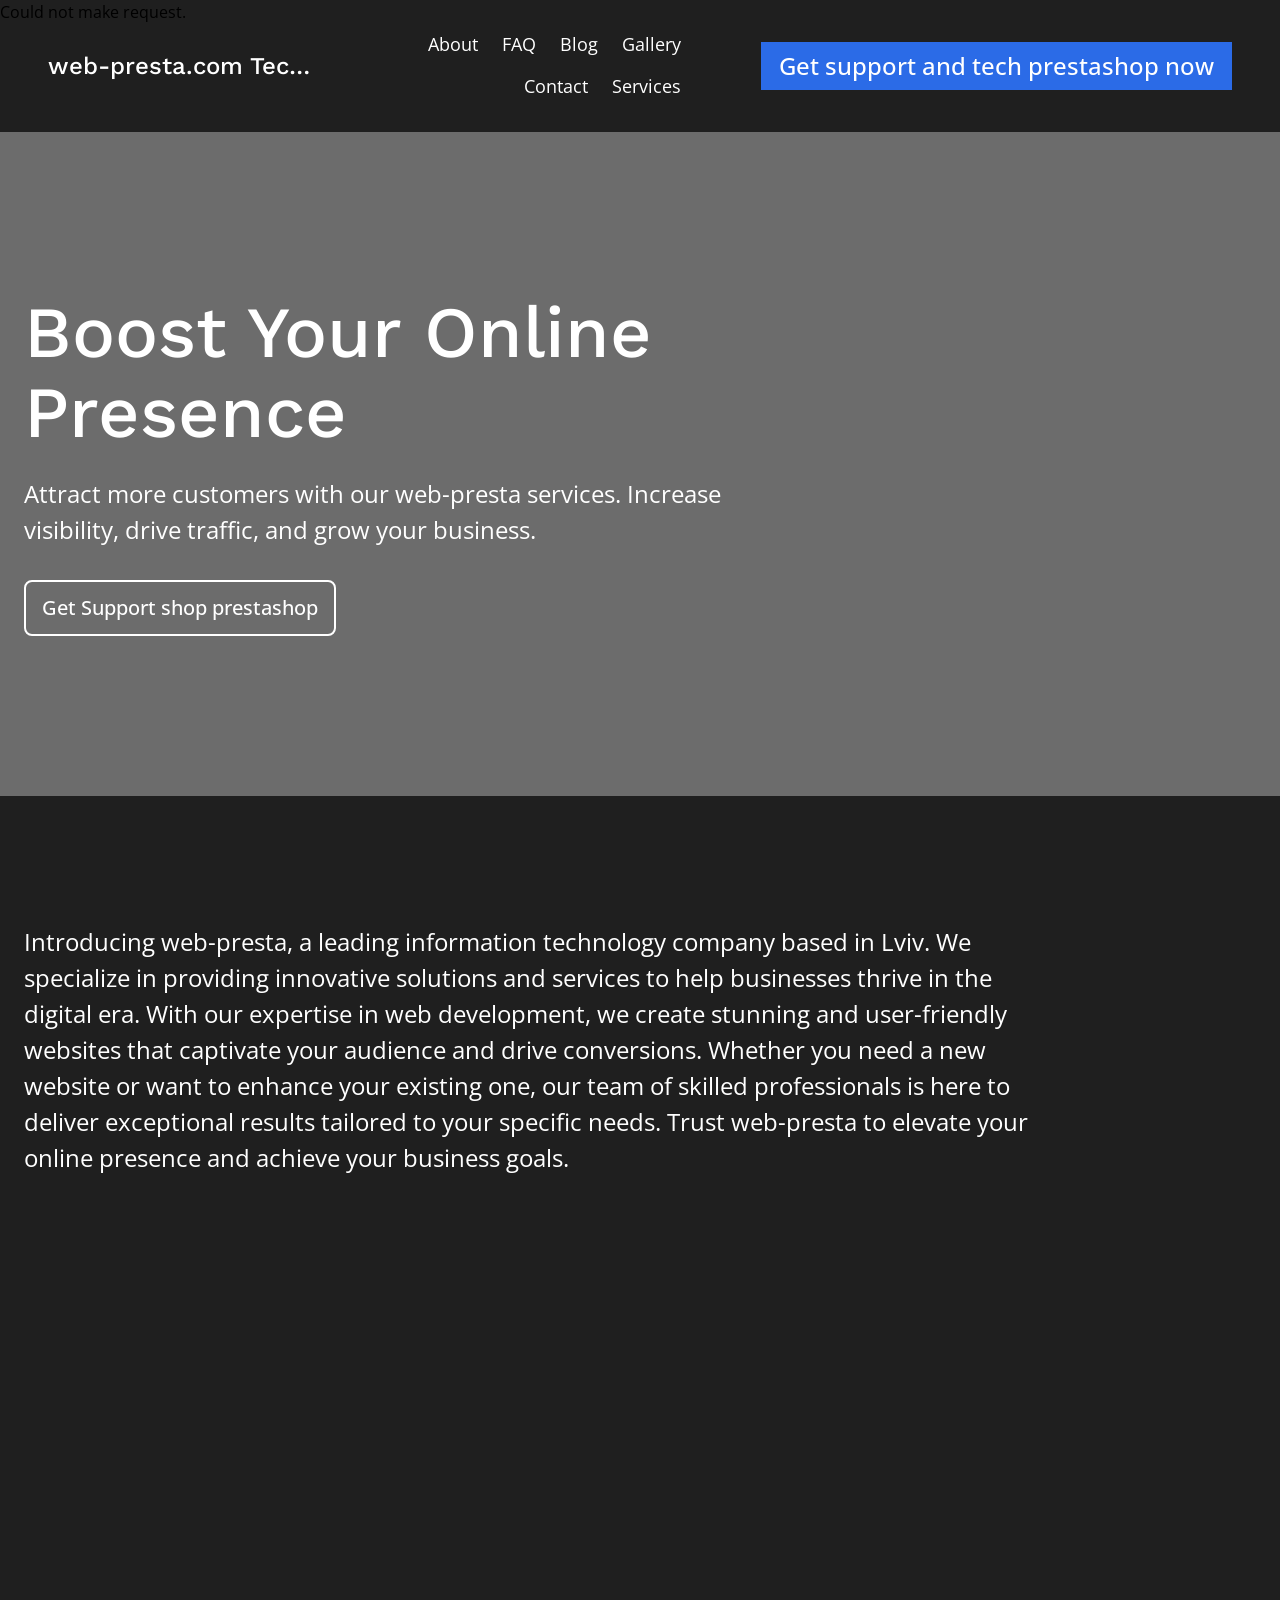
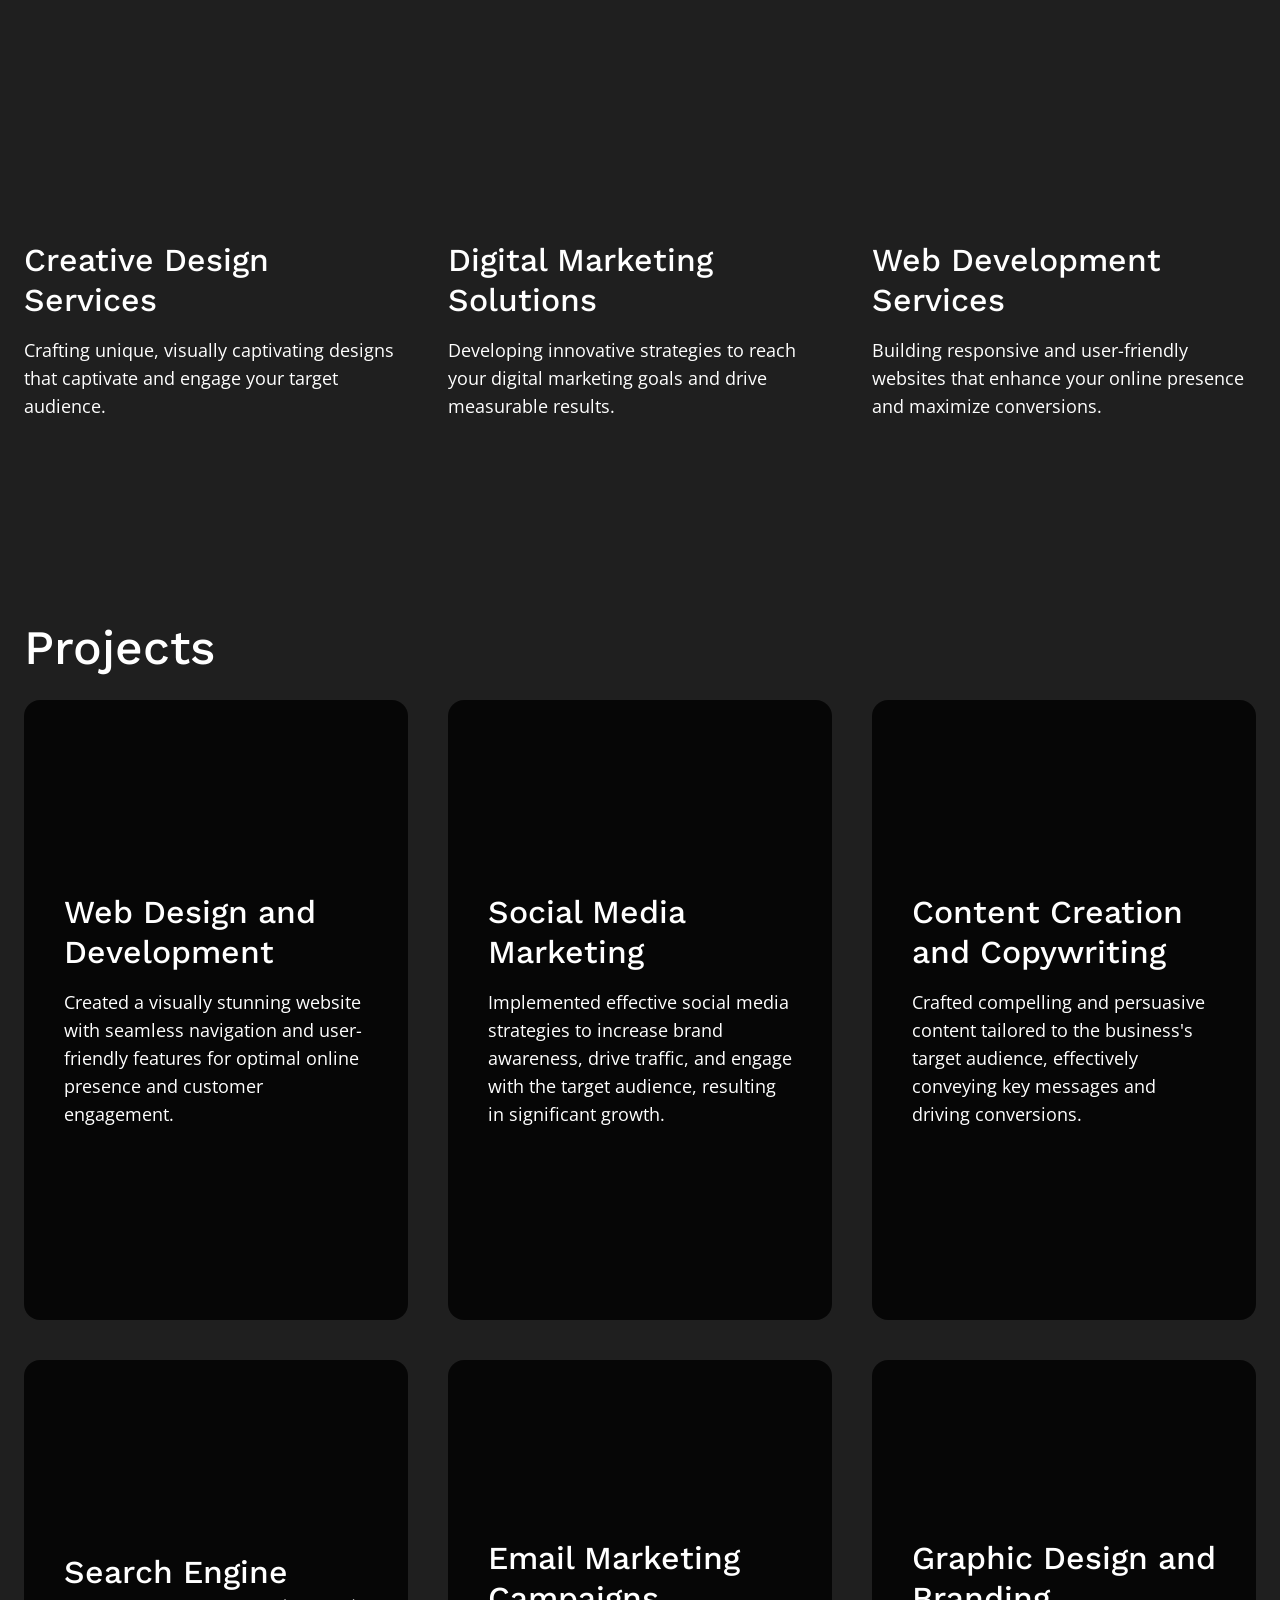
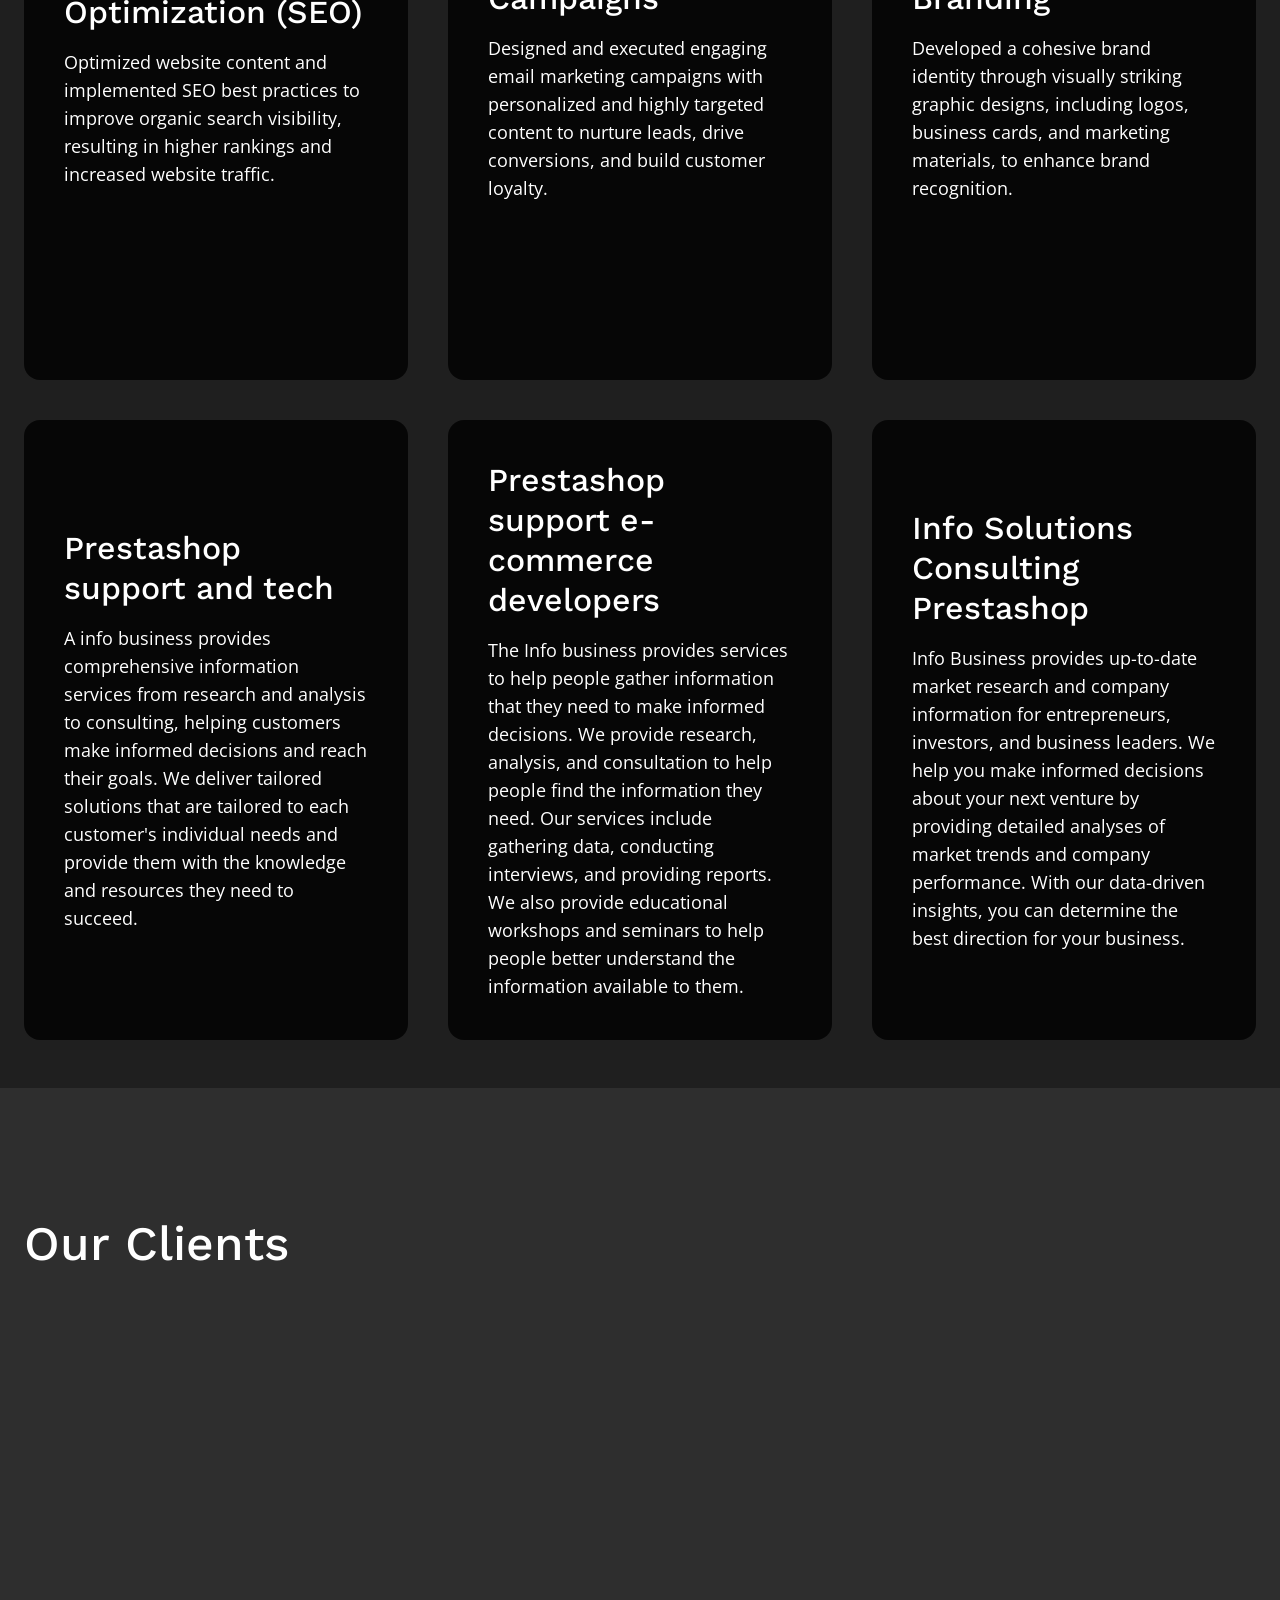
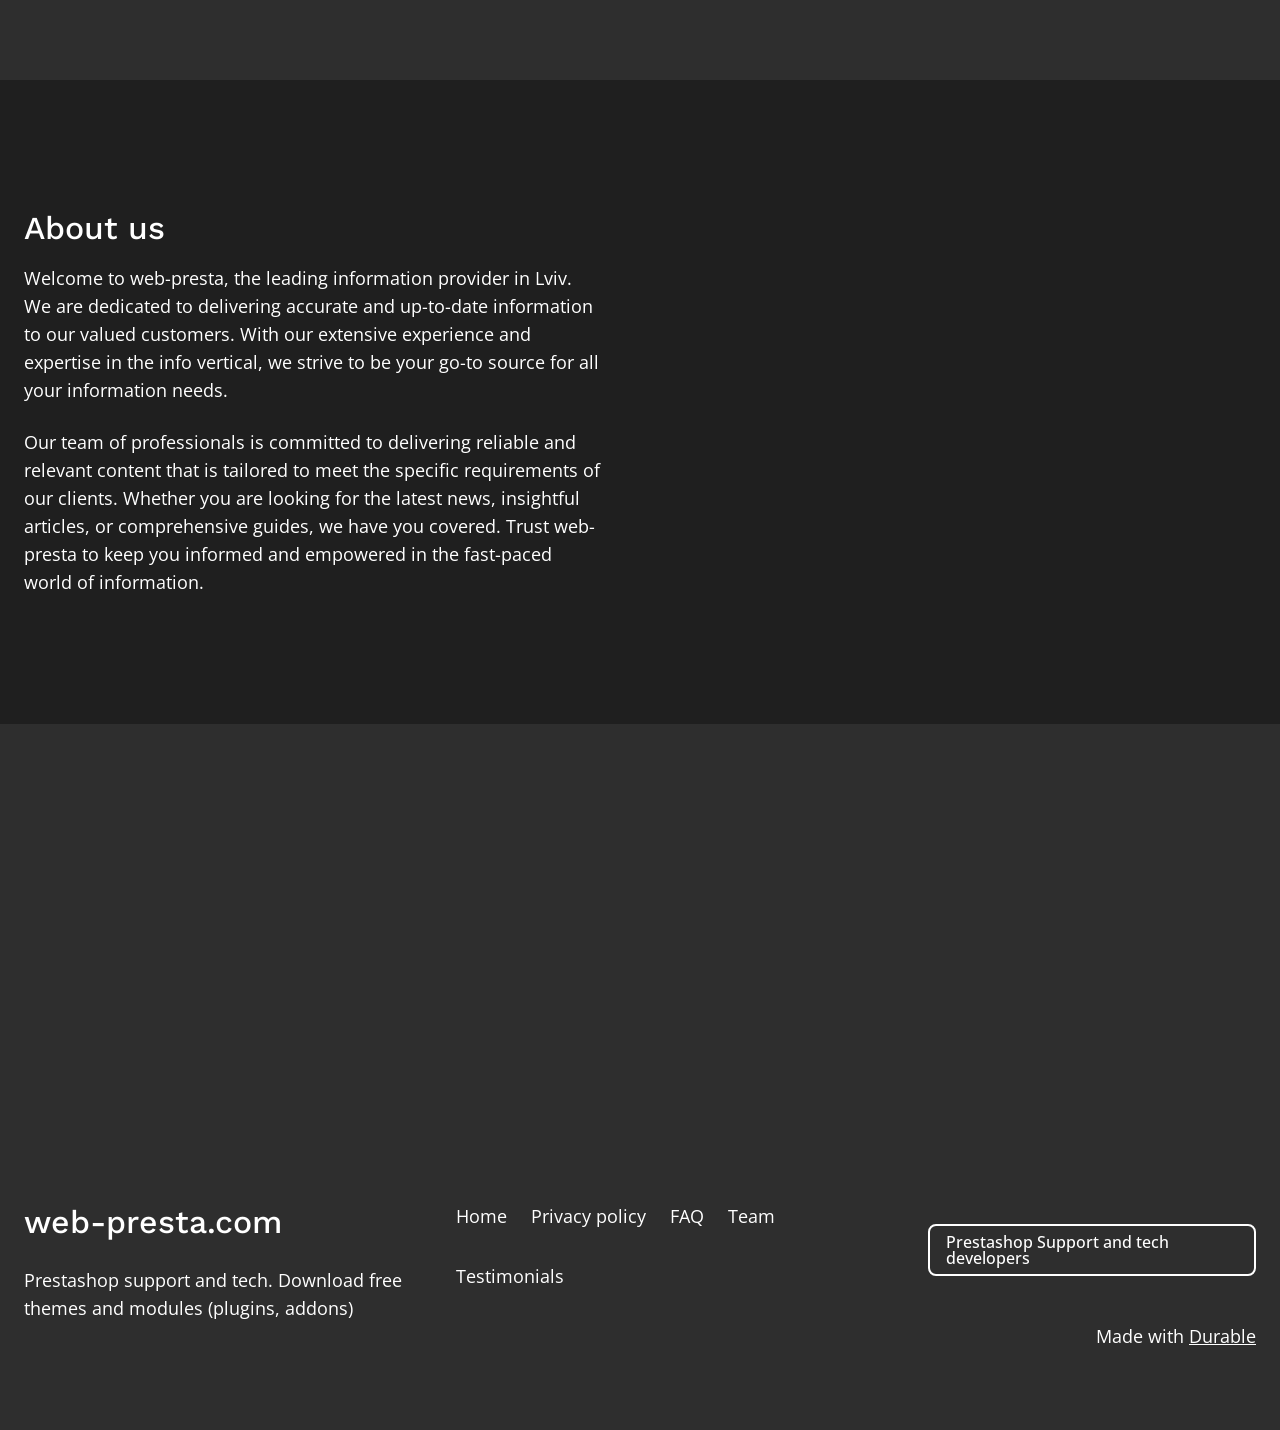
==== index.htm @ 4c3f74c6 "init site" ====
﻿<!DOCTYPE html><html><head><meta charset="utf-8"><meta name="viewport" content="width=device-width"><link rel="icon" href="favicon.ico"><title>Boost Your Online Presence | web-presta</title><meta name="description" content="Attract more customers with our web-presta services. Increase visibility, drive traffic, and grow your business."><meta name="keywords" content="web-presta, online presence, attract customers, web-presta services, visibility, drive traffic, grow business"><meta property="og:title" content="Boost Your Online Presence | web-presta"><meta property="og:type" content="website"><meta property="og:description" content="Attract more customers with our web-presta services. Increase visibility, drive traffic, and grow your business."><meta property="og:image" content="https://images.unsplash.com/photo-1599597435338-adbf0f27b5b0?crop=entropy&amp;cs=tinysrgb&amp;fit=max&amp;fm=jpg&amp;ixid=M3wyNjI5NjF8MHwxfHNlYXJjaHwxfHxpbmZvfGVufDB8fHx8MTY5NTcxMTY3N3ww&amp;ixlib=rb-4.0.3&amp;q=80&amp;w=1080"><link rel="preconnect" href="https://fonts.googleapis.com"><link rel="preconnect" href="https://fonts.gstatic.com"><link rel="stylesheet" data-href="https://fonts.googleapis.com/css2?family=Work+Sans:wght@500&amp;family=Open+Sans:wght@400&amp;display=swap" data-optimized-fonts="true"><meta name="robots" content="noindex,nofollow"><meta http-equiv="content-language" content="en"><style>
                    #nprogress .bar {
                        background:#2E2E2E;
                        box-shadow: 0 0 10px #2E2E2E;
                    }
                </style><script src="sdk/latest/commonninja.js" defer=""></script><meta name="next-head-count" content="17"><link rel="preload" href="_next/static/css/bbe568d2fd488cf0.css" as="style"><link rel="stylesheet" href="_next/static/css/bbe568d2fd488cf0.css" data-n-g=""><link rel="preload" href="_next/static/css/b44e452a9b15cc82.css" as="style"><link rel="stylesheet" href="_next/static/css/b44e452a9b15cc82.css"><noscript data-n-css=""></noscript><script defer="" nomodule="" src="_next/static/chunks/polyfills-c67a75d1b6f99dc8.js"></script><script defer="" src="_next/static/chunks/9906-ff17c4cd8b2e0979.js"></script><script defer="" src="_next/static/chunks/6725-8beec45eed4c64de.js"></script><script defer="" src="_next/static/chunks/6675.85a801164b5f9829.js"></script><script defer="" src="_next/static/chunks/6166.174da8941481f674.js"></script><script defer="" src="_next/static/chunks/3175.ecb68d9aff0d77b0.js"></script><script defer="" src="_next/static/chunks/6250.7511d90481fdd26c.js"></script><script defer="" src="_next/static/chunks/8010.0e8225b98a213ef1.js"></script><script defer="" src="_next/static/chunks/2258.f7e12eb45ce35260.js"></script><script defer="" src="_next/static/chunks/866.688cd1461c625f0e.js"></script><script defer="" src="_next/static/chunks/5675-77ad25b826aeb078.js"></script><script defer="" src="_next/static/chunks/1591.cfbc9ce1f51691c4.js"></script><script defer="" src="_next/static/chunks/7100.85fd1768e20415e6.js"></script><script defer="" src="_next/static/chunks/3752.24bee15cbb550d8d.js"></script><script defer="" src="_next/static/chunks/8037.c44e388715ccfa1f.js"></script><script defer="" src="_next/static/chunks/6383.f87a2c6ed7979bb1.js"></script><script defer="" src="_next/static/chunks/5290-22957b1dbef8ad1d.js"></script><script defer="" src="_next/static/chunks/2674-f0a279b51e6bec3c.js"></script><script defer="" src="_next/static/chunks/8077.682f1778e33ebf98.js"></script><script defer="" src="_next/static/chunks/165.055379807c10117b.js"></script><script src="_next/static/chunks/webpack-57ae4ea5ef50e6e7.js" defer=""></script><script src="_next/static/chunks/framework-93b89dc25365d5c7.js" defer=""></script><script src="_next/static/chunks/main-f800f5ccdddb9df9.js" defer=""></script><script src="_next/static/chunks/pages/_app-d9a0fa173a687432.js" defer=""></script><script src="_next/static/chunks/c9184924-889d510402c9534a.js" defer=""></script><script src="_next/static/chunks/228771e0-1847fb34b4287f6e.js" defer=""></script><script src="_next/static/chunks/65291039-4f3f6955e28c2474.js" defer=""></script><script src="_next/static/chunks/1b8dab7b-31f3d25e51dea378.js" defer=""></script><script src="_next/static/chunks/7452-c2c52fa0b95b5d02.js" defer=""></script><script src="_next/static/chunks/8692-7479a2f42fa5f797.js" defer=""></script><script src="_next/static/chunks/pages/%5B%5B...slug%5D%5D-b48cc25634a07aa1.js" defer=""></script><script src="_next/static/163pKCxzEHSEkBCApYvgX/_buildManifest.js" defer=""></script><script src="_next/static/163pKCxzEHSEkBCApYvgX/_ssgManifest.js" defer=""></script><link rel="stylesheet" href="css2?family=Work+Sans:wght@500&family=Open+Sans:wght@400&display=swap"></head><body><div id="__next" data-reactroot=""><div id="main-body" class="min-h-full w-full flex flex-col smooth-scroll hyphen" style="font-family:'Open Sans', sans-serif;font-weight:400"><header id="website-header" class="!z-[2000]" style="background-color:#FFFFFF;color:#000000"><div class="grid items-center lg:gap-6 xl:gap-10 mx-auto pt-6 pb-6 px-6 lg:px-12" style="grid-template-columns:auto auto auto"><div class="col-span-2 lg:col-span-1 truncate"><a class="max-w-full overflow-hidden grid" target="_self" href="index-1.htm"><h1 class="heading-small lg:heading-medium overflow-hidden whitespace-nowrap overflow-ellipsis" style="color:#000000;font-family:'Work Sans', sans-serif;font-weight:500">web-presta.com Tech Prestashop</h1></a></div><div class="hidden lg:flex item-center justify-end gap-10 lg:col-span-2"><ul class="lg:flex hidden items-center flex-wrap gap-x-6 justify-end" style="color:#000000"><li class="border-b-2" style="border-color:transparent"><a class="block py-1.5 body-normal whitespace-nowrap" target="_self" href="about.html">About</a></li><li class="border-b-2" style="border-color:transparent"><a class="block py-1.5 body-normal whitespace-nowrap" target="_self" href="faq.html">FAQ</a></li><li class="border-b-2" style="border-color:transparent"><a class="block py-1.5 body-normal whitespace-nowrap" target="_self" href="blog.html">Blog</a></li><li class="border-b-2" style="border-color:transparent"><a class="block py-1.5 body-normal whitespace-nowrap" target="_self" href="gallery.html">Gallery</a></li><li class="border-b-2" style="border-color:transparent"><a class="block py-1.5 body-normal whitespace-nowrap" target="_self" href="contact.html">Contact</a></li><li class="border-b-2" style="border-color:transparent"><a class="block py-1.5 body-normal whitespace-nowrap" target="_self" href="services.html">Services</a></li></ul><ul class="lg:flex items-center gap-x-4 gap-y-2 flex-wrap justify-end hidden"></ul><div class="hidden lg:flex items-center flex-shrink-0"><a class="button xl !text-2xl !py-1.5" target="_self" style="border-width:2px;border-style:solid;box-shadow:none" href="cdn-cgi/l/email-protection.html#91e2e4e1e1fee3e5d1f0e1f0e3e5fff4e3bfe1e3fe">Get support and tech prestashop now</a></div></div><div class="ml-auto lg:hidden"><button class="inline-flex items-center justify-center p-2 rounded-md focus:outline-none" style="color:#000000"><svg xmlns="http://www.w3.org/2000/svg" fill="none" stroke="currentColor" viewbox="0 0 24 24" width="24" height="24" class="block h-5 w-5" aria-hidden="true"><path stroke-linecap="round" stroke-linejoin="round" stroke-width="1.5" d="M4 6h16M4 12h16M4 18h16"></path></svg></button></div></div></header><section id="banner-0" data-text-color="#FFFFFF" class="flex-shrink-0 flex relative z-10 items-center" style="min-height:calc(134px - 0px)"><div class="relative z-10 container mx-auto px-6 pt-12 lg:pt-40 pb-12 lg:pb-40"><div class="absolute left-0 top-8 min-h-full min-w-full"></div><div class="max-w-3xl text-left ml-0 mr-auto" style="display:none" hidden=""><h2 class="heading-xlarge mb-6 break-word text-left" style="color:#FFFFFF;font-family:'Work Sans', sans-serif;font-weight:500">Boost Your Online Presence</h2><p class="body-large" style="color:#FFFFFF;font-family:'Open Sans', sans-serif;font-weight:400">Attract more customers with our web-presta services. Increase visibility, drive traffic, and grow your business.</p><a class="button xl w-full md:w-max mt-6 lg:mt-8" target="_self" style="border-width:2px;border-style:solid;box-shadow:none" href="cdn-cgi/l/email-protection.html#f3808683839c8187b392839281879d9681dd83819c">Get Support shop prestashop</a></div><div class="invisible"><div class="max-w-3xl text-left ml-0 mr-auto"><h2 class="heading-xlarge mb-6 break-word text-left" style="color:#FFFFFF;font-family:'Work Sans', sans-serif;font-weight:500">Boost Your Online Presence</h2><p class="body-large" style="color:#FFFFFF;font-family:'Open Sans', sans-serif;font-weight:400">Attract more customers with our web-presta services. Increase visibility, drive traffic, and grow your business.</p><a class="button xl w-full md:w-max mt-6 lg:mt-8" target="_self" style="border-width:2px;border-style:solid;box-shadow:none" href="cdn-cgi/l/email-protection.html#1a696f6a6a75686e5a7b6a7b686e747f68346a6875">Get Support shop prestashop</a></div></div></div></section><section id="text-1" class="flex flex-none flex-shrink-0 relative z-10 items-center" style="min-height:calc(134px - 0px)"><div class="relative z-10 container mx-auto pt-16 lg:pt-32 pb-16 lg:pb-32"><div class="absolute left-0 top-8 min-h-full min-w-full"></div><div class="rich-text-block max-w-5xl text-left ml-0 mr-auto" style="display:none" hidden=""><p class="large" style="white-space:pre-line">Introducing web-presta, a leading information technology company based in Lviv. We specialize in providing innovative solutions and services to help businesses thrive in the digital era. With our expertise in web development, we create stunning and user-friendly websites that captivate your audience and drive conversions. Whether you need a new website or want to enhance your existing one, our team of skilled professionals is here to deliver exceptional results tailored to your specific needs. Trust web-presta to elevate your online presence and achieve your business goals.</p></div><div class="invisible"><div class="rich-text-block max-w-5xl text-left ml-0 mr-auto" style="color:#FFFFFF"><p class="large" style="white-space:pre-line">Introducing web-presta, a leading information technology company based in Lviv. We specialize in providing innovative solutions and services to help businesses thrive in the digital era. With our expertise in web development, we create stunning and user-friendly websites that captivate your audience and drive conversions. Whether you need a new website or want to enhance your existing one, our team of skilled professionals is here to deliver exceptional results tailored to your specific needs. Trust web-presta to elevate your online presence and achieve your business goals.</p></div></div></div></section><section id="list-2" class="relative z-10 flex flex-none flex-shrink-0 items-center" style="min-height:calc(134px - 0px)"><div class="relative z-10 container mx-auto pt-16 lg:pt-32 pb-16 lg:pb-32"><div><div class="flex flex-col sm:flex-row flex-wrap gap-10 relative justify-start"><span class="hidden justify-center justify-end justify-start"></span><div class="group block-list-item w-full relative overflow-hidden text-left items-start rounded-lg md:rounded-xl lg:rounded-2xl"><div class="absolute left-0 top-8 min-h-full min-w-full"></div><div style="display:none" hidden=""><div class="flex-shrink-0 relative aspect-w-1 aspect-h-1"><span style="box-sizing:border-box;display:block;overflow:hidden;width:initial;height:initial;background:none;opacity:1;border:0;margin:0;padding:0;position:absolute;top:0;left:0;bottom:0;right:0"><img alt="Creative Design Services" src="[data-uri]" decoding="async" data-nimg="fill" class="rounded-lg md:rounded-xl lg:rounded-2xl" style="position:absolute;top:0;left:0;bottom:0;right:0;box-sizing:border-box;padding:0;border:none;margin:auto;display:block;width:0;height:0;min-width:100%;max-width:100%;min-height:100%;max-height:100%;object-fit:cover;object-position:center center"><noscript><img alt="Creative Design Services" src="photo-1599530548461-89c6d97497b4?crop=entropy&amp;cs=tinysrgb&amp;fit=max&amp;fm=jpg&amp;ixid=M3wyNjI5NjF8MHwxfHNlYXJjaHwyMHx8aW5mb3xlbnwwfHx8fDE2OTU3MTE1MjB8MA&amp;ixlib=rb-4.0.3&amp;q=80&amp;w=1080" decoding="async" data-nimg="fill" style="position:absolute;top:0;left:0;bottom:0;right:0;box-sizing:border-box;padding:0;border:none;margin:auto;display:block;width:0;height:0;min-width:100%;max-width:100%;min-height:100%;max-height:100%;object-fit:cover;object-position:center center" class="rounded-lg md:rounded-xl lg:rounded-2xl" loading="lazy"></noscript></span></div><div class=""><div class="flex flex-col text-left items-start py-6" style="color:#FFFFFF"><p class="heading-medium mb-4" style="color:currentColor;font-family:'Work Sans', sans-serif;font-weight:500">Creative Design Services</p><div class="rich-text-block" style="color:currentColor">Crafting unique, visually captivating designs that captivate and engage your target audience.</div></div></div></div><div class="invisible"><div class="flex-shrink-0 relative aspect-w-1 aspect-h-1"><span style="box-sizing:border-box;display:block;overflow:hidden;width:initial;height:initial;background:none;opacity:1;border:0;margin:0;padding:0;position:absolute;top:0;left:0;bottom:0;right:0"><img alt="Creative Design Services" src="[data-uri]" decoding="async" data-nimg="fill" class="rounded-lg md:rounded-xl lg:rounded-2xl" style="position:absolute;top:0;left:0;bottom:0;right:0;box-sizing:border-box;padding:0;border:none;margin:auto;display:block;width:0;height:0;min-width:100%;max-width:100%;min-height:100%;max-height:100%;object-fit:cover;object-position:center center"><noscript><img alt="Creative Design Services" src="photo-1599530548461-89c6d97497b4?crop=entropy&amp;cs=tinysrgb&amp;fit=max&amp;fm=jpg&amp;ixid=M3wyNjI5NjF8MHwxfHNlYXJjaHwyMHx8aW5mb3xlbnwwfHx8fDE2OTU3MTE1MjB8MA&amp;ixlib=rb-4.0.3&amp;q=80&amp;w=1080" decoding="async" data-nimg="fill" style="position:absolute;top:0;left:0;bottom:0;right:0;box-sizing:border-box;padding:0;border:none;margin:auto;display:block;width:0;height:0;min-width:100%;max-width:100%;min-height:100%;max-height:100%;object-fit:cover;object-position:center center" class="rounded-lg md:rounded-xl lg:rounded-2xl" loading="lazy"></noscript></span></div><div class=""><div class="flex flex-col text-left items-start py-6" style="color:#FFFFFF"><p class="heading-medium mb-4" style="color:currentColor;font-family:'Work Sans', sans-serif;font-weight:500">Creative Design Services</p><div class="rich-text-block" style="color:currentColor">Crafting unique, visually captivating designs that captivate and engage your target audience.</div></div></div></div></div><div class="group block-list-item w-full relative overflow-hidden text-left items-start rounded-lg md:rounded-xl lg:rounded-2xl"><div class="absolute left-0 top-8 min-h-full min-w-full"></div><div style="display:none" hidden=""><div class="flex-shrink-0 relative aspect-w-1 aspect-h-1"><span style="box-sizing:border-box;display:block;overflow:hidden;width:initial;height:initial;background:none;opacity:1;border:0;margin:0;padding:0;position:absolute;top:0;left:0;bottom:0;right:0"><img alt="Digital Marketing Solutions" src="[data-uri]" decoding="async" data-nimg="fill" class="rounded-lg md:rounded-xl lg:rounded-2xl" style="position:absolute;top:0;left:0;bottom:0;right:0;box-sizing:border-box;padding:0;border:none;margin:auto;display:block;width:0;height:0;min-width:100%;max-width:100%;min-height:100%;max-height:100%;object-fit:cover;object-position:center center"><noscript><img alt="Digital Marketing Solutions" src="flagged/photo-1550579095-3c756f08a933?crop=entropy&amp;cs=tinysrgb&amp;fit=max&amp;fm=jpg&amp;ixid=M3wyNjI5NjF8MHwxfHNlYXJjaHwxNnx8aW5mb3xlbnwwfHx8fDE2OTU3MTE1MjB8MA&amp;ixlib=rb-4.0.3&amp;q=80&amp;w=1080" decoding="async" data-nimg="fill" style="position:absolute;top:0;left:0;bottom:0;right:0;box-sizing:border-box;padding:0;border:none;margin:auto;display:block;width:0;height:0;min-width:100%;max-width:100%;min-height:100%;max-height:100%;object-fit:cover;object-position:center center" class="rounded-lg md:rounded-xl lg:rounded-2xl" loading="lazy"></noscript></span></div><div class=""><div class="flex flex-col text-left items-start py-6" style="color:#FFFFFF"><p class="heading-medium mb-4" style="color:currentColor;font-family:'Work Sans', sans-serif;font-weight:500">Digital Marketing Solutions</p><div class="rich-text-block" style="color:currentColor">Developing innovative strategies to reach your digital marketing goals and drive measurable results.</div></div></div></div><div class="invisible"><div class="flex-shrink-0 relative aspect-w-1 aspect-h-1"><span style="box-sizing:border-box;display:block;overflow:hidden;width:initial;height:initial;background:none;opacity:1;border:0;margin:0;padding:0;position:absolute;top:0;left:0;bottom:0;right:0"><img alt="Digital Marketing Solutions" src="[data-uri]" decoding="async" data-nimg="fill" class="rounded-lg md:rounded-xl lg:rounded-2xl" style="position:absolute;top:0;left:0;bottom:0;right:0;box-sizing:border-box;padding:0;border:none;margin:auto;display:block;width:0;height:0;min-width:100%;max-width:100%;min-height:100%;max-height:100%;object-fit:cover;object-position:center center"><noscript><img alt="Digital Marketing Solutions" src="flagged/photo-1550579095-3c756f08a933?crop=entropy&amp;cs=tinysrgb&amp;fit=max&amp;fm=jpg&amp;ixid=M3wyNjI5NjF8MHwxfHNlYXJjaHwxNnx8aW5mb3xlbnwwfHx8fDE2OTU3MTE1MjB8MA&amp;ixlib=rb-4.0.3&amp;q=80&amp;w=1080" decoding="async" data-nimg="fill" style="position:absolute;top:0;left:0;bottom:0;right:0;box-sizing:border-box;padding:0;border:none;margin:auto;display:block;width:0;height:0;min-width:100%;max-width:100%;min-height:100%;max-height:100%;object-fit:cover;object-position:center center" class="rounded-lg md:rounded-xl lg:rounded-2xl" loading="lazy"></noscript></span></div><div class=""><div class="flex flex-col text-left items-start py-6" style="color:#FFFFFF"><p class="heading-medium mb-4" style="color:currentColor;font-family:'Work Sans', sans-serif;font-weight:500">Digital Marketing Solutions</p><div class="rich-text-block" style="color:currentColor">Developing innovative strategies to reach your digital marketing goals and drive measurable results.</div></div></div></div></div><div class="group block-list-item w-full relative overflow-hidden text-left items-start rounded-lg md:rounded-xl lg:rounded-2xl"><div class="absolute left-0 top-8 min-h-full min-w-full"></div><div style="display:none" hidden=""><div class="flex-shrink-0 relative aspect-w-1 aspect-h-1"><span style="box-sizing:border-box;display:block;overflow:hidden;width:initial;height:initial;background:none;opacity:1;border:0;margin:0;padding:0;position:absolute;top:0;left:0;bottom:0;right:0"><img alt="Web Development Services" src="[data-uri]" decoding="async" data-nimg="fill" class="rounded-lg md:rounded-xl lg:rounded-2xl" style="position:absolute;top:0;left:0;bottom:0;right:0;box-sizing:border-box;padding:0;border:none;margin:auto;display:block;width:0;height:0;min-width:100%;max-width:100%;min-height:100%;max-height:100%;object-fit:cover;object-position:center center"><noscript><img alt="Web Development Services" src="photo-1609435404855-ad5afcf4b39f?crop=entropy&amp;cs=tinysrgb&amp;fit=max&amp;fm=jpg&amp;ixid=M3wyNjI5NjF8MHwxfHNlYXJjaHwxM3x8aW5mb3xlbnwwfHx8fDE2OTU3MTE1MjB8MA&amp;ixlib=rb-4.0.3&amp;q=80&amp;w=1080" decoding="async" data-nimg="fill" style="position:absolute;top:0;left:0;bottom:0;right:0;box-sizing:border-box;padding:0;border:none;margin:auto;display:block;width:0;height:0;min-width:100%;max-width:100%;min-height:100%;max-height:100%;object-fit:cover;object-position:center center" class="rounded-lg md:rounded-xl lg:rounded-2xl" loading="lazy"></noscript></span></div><div class=""><div class="flex flex-col text-left items-start py-6" style="color:#FFFFFF"><p class="heading-medium mb-4" style="color:currentColor;font-family:'Work Sans', sans-serif;font-weight:500">Web Development Services</p><div class="rich-text-block" style="color:currentColor">Building responsive and user-friendly websites that enhance your online presence and maximize conversions.</div></div></div></div><div class="invisible"><div class="flex-shrink-0 relative aspect-w-1 aspect-h-1"><span style="box-sizing:border-box;display:block;overflow:hidden;width:initial;height:initial;background:none;opacity:1;border:0;margin:0;padding:0;position:absolute;top:0;left:0;bottom:0;right:0"><img alt="Web Development Services" src="[data-uri]" decoding="async" data-nimg="fill" class="rounded-lg md:rounded-xl lg:rounded-2xl" style="position:absolute;top:0;left:0;bottom:0;right:0;box-sizing:border-box;padding:0;border:none;margin:auto;display:block;width:0;height:0;min-width:100%;max-width:100%;min-height:100%;max-height:100%;object-fit:cover;object-position:center center"><noscript><img alt="Web Development Services" src="photo-1609435404855-ad5afcf4b39f?crop=entropy&amp;cs=tinysrgb&amp;fit=max&amp;fm=jpg&amp;ixid=M3wyNjI5NjF8MHwxfHNlYXJjaHwxM3x8aW5mb3xlbnwwfHx8fDE2OTU3MTE1MjB8MA&amp;ixlib=rb-4.0.3&amp;q=80&amp;w=1080" decoding="async" data-nimg="fill" style="position:absolute;top:0;left:0;bottom:0;right:0;box-sizing:border-box;padding:0;border:none;margin:auto;display:block;width:0;height:0;min-width:100%;max-width:100%;min-height:100%;max-height:100%;object-fit:cover;object-position:center center" class="rounded-lg md:rounded-xl lg:rounded-2xl" loading="lazy"></noscript></span></div><div class=""><div class="flex flex-col text-left items-start py-6" style="color:#FFFFFF"><p class="heading-medium mb-4" style="color:currentColor;font-family:'Work Sans', sans-serif;font-weight:500">Web Development Services</p><div class="rich-text-block" style="color:currentColor">Building responsive and user-friendly websites that enhance your online presence and maximize conversions.</div></div></div></div></div></div></div></div></section><section id="list-3" class="relative z-10 flex flex-none flex-shrink-0 items-center" style="min-height:calc(134px - 0px)"><div class="relative z-10 container mx-auto pt-8 lg:pt-12 pb-8 lg:pb-12"><div><div class="absolute left-0 top-8 min-h-full min-w-full"></div><h2 class="heading-large mb-6 text-left" style="display:none" hidden="">Projects</h2><div class="invisible"><h2 class="heading-large mb-6 text-left" style="color:#FFFFFF;font-family:'Work Sans', sans-serif;font-weight:500">Projects</h2></div><div class="flex flex-col sm:flex-row flex-wrap gap-10 relative justify-start"><span class="hidden justify-center justify-end justify-start"></span><div class="group block-list-item w-full relative overflow-hidden text-left items-start rounded-lg md:rounded-xl lg:rounded-2xl opacity-0"><div class="absolute left-0 top-8 min-h-full min-w-full"></div><div style="display:none" hidden=""><div class="flex-shrink-0 relative aspect-w-2 aspect-h-3" style="min-height:0px"><span style="box-sizing:border-box;display:block;overflow:hidden;width:initial;height:initial;background:none;opacity:1;border:0;margin:0;padding:0;position:absolute;top:0;left:0;bottom:0;right:0"><img alt="Web Design and Development" src="[data-uri]" decoding="async" data-nimg="fill" class="rounded-lg md:rounded-xl lg:rounded-2xl" style="position:absolute;top:0;left:0;bottom:0;right:0;box-sizing:border-box;padding:0;border:none;margin:auto;display:block;width:0;height:0;min-width:100%;max-width:100%;min-height:100%;max-height:100%;object-fit:cover;object-position:center center"><noscript><img alt="Web Design and Development" src="photo-1599597435338-adbf0f27b5b0?crop=entropy&amp;cs=tinysrgb&amp;fit=max&amp;fm=jpg&amp;ixid=M3wyNjI5NjF8MHwxfHNlYXJjaHwxfHxpbmZvfGVufDB8fHx8MTY5NTcxMTUyMHww&amp;ixlib=rb-4.0.3&amp;q=80&amp;w=1080" decoding="async" data-nimg="fill" style="position:absolute;top:0;left:0;bottom:0;right:0;box-sizing:border-box;padding:0;border:none;margin:auto;display:block;width:0;height:0;min-width:100%;max-width:100%;min-height:100%;max-height:100%;object-fit:cover;object-position:center center" class="rounded-lg md:rounded-xl lg:rounded-2xl" loading="lazy"></noscript></span></div><div class="absolute w-full h-full top-0 left-0 flex flex-col justify-center" style="background-color:rgba(0,0,0,0.8);min-height:0px"><div class="flex flex-col text-left items-start p-10" style="color:#FFFFFF"><p class="heading-medium mb-4" style="color:currentColor;font-family:'Work Sans', sans-serif;font-weight:500">Web Design and Development</p><div class="rich-text-block" style="color:currentColor">Created a visually stunning website with seamless navigation and user-friendly features for optimal online presence and customer engagement.</div></div></div></div><div class="invisible"><div class="flex-shrink-0 relative aspect-w-2 aspect-h-3" style="min-height:0px"><span style="box-sizing:border-box;display:block;overflow:hidden;width:initial;height:initial;background:none;opacity:1;border:0;margin:0;padding:0;position:absolute;top:0;left:0;bottom:0;right:0"><img alt="Web Design and Development" src="[data-uri]" decoding="async" data-nimg="fill" class="rounded-lg md:rounded-xl lg:rounded-2xl" style="position:absolute;top:0;left:0;bottom:0;right:0;box-sizing:border-box;padding:0;border:none;margin:auto;display:block;width:0;height:0;min-width:100%;max-width:100%;min-height:100%;max-height:100%;object-fit:cover;object-position:center center"><noscript><img alt="Web Design and Development" src="photo-1599597435338-adbf0f27b5b0?crop=entropy&amp;cs=tinysrgb&amp;fit=max&amp;fm=jpg&amp;ixid=M3wyNjI5NjF8MHwxfHNlYXJjaHwxfHxpbmZvfGVufDB8fHx8MTY5NTcxMTUyMHww&amp;ixlib=rb-4.0.3&amp;q=80&amp;w=1080" decoding="async" data-nimg="fill" style="position:absolute;top:0;left:0;bottom:0;right:0;box-sizing:border-box;padding:0;border:none;margin:auto;display:block;width:0;height:0;min-width:100%;max-width:100%;min-height:100%;max-height:100%;object-fit:cover;object-position:center center" class="rounded-lg md:rounded-xl lg:rounded-2xl" loading="lazy"></noscript></span></div><div class="absolute w-full h-full top-0 left-0 flex flex-col justify-center" style="background-color:rgba(0,0,0,0.8);min-height:0px"><div class="flex flex-col text-left items-start p-10" style="color:#FFFFFF"><p class="heading-medium mb-4" style="color:currentColor;font-family:'Work Sans', sans-serif;font-weight:500">Web Design and Development</p><div class="rich-text-block" style="color:currentColor">Created a visually stunning website with seamless navigation and user-friendly features for optimal online presence and customer engagement.</div></div></div></div></div><div class="group block-list-item w-full relative overflow-hidden text-left items-start rounded-lg md:rounded-xl lg:rounded-2xl opacity-0"><div class="absolute left-0 top-8 min-h-full min-w-full"></div><div style="display:none" hidden=""><div class="flex-shrink-0 relative aspect-w-2 aspect-h-3" style="min-height:0px"><span style="box-sizing:border-box;display:block;overflow:hidden;width:initial;height:initial;background:none;opacity:1;border:0;margin:0;padding:0;position:absolute;top:0;left:0;bottom:0;right:0"><img alt="Social Media Marketing" src="[data-uri]" decoding="async" data-nimg="fill" class="rounded-lg md:rounded-xl lg:rounded-2xl" style="position:absolute;top:0;left:0;bottom:0;right:0;box-sizing:border-box;padding:0;border:none;margin:auto;display:block;width:0;height:0;min-width:100%;max-width:100%;min-height:100%;max-height:100%;object-fit:cover;object-position:center center"><noscript><img alt="Social Media Marketing" src="photo-1633812510230-3fea2fb08121?crop=entropy&amp;cs=tinysrgb&amp;fit=max&amp;fm=jpg&amp;ixid=M3wyNjI5NjF8MHwxfHNlYXJjaHwyN3x8aW5mb3xlbnwwfHx8fDE2OTU3MTE1MjB8MA&amp;ixlib=rb-4.0.3&amp;q=80&amp;w=1080" decoding="async" data-nimg="fill" style="position:absolute;top:0;left:0;bottom:0;right:0;box-sizing:border-box;padding:0;border:none;margin:auto;display:block;width:0;height:0;min-width:100%;max-width:100%;min-height:100%;max-height:100%;object-fit:cover;object-position:center center" class="rounded-lg md:rounded-xl lg:rounded-2xl" loading="lazy"></noscript></span></div><div class="absolute w-full h-full top-0 left-0 flex flex-col justify-center" style="background-color:rgba(0,0,0,0.8);min-height:0px"><div class="flex flex-col text-left items-start p-10" style="color:#FFFFFF"><p class="heading-medium mb-4" style="color:currentColor;font-family:'Work Sans', sans-serif;font-weight:500">Social Media Marketing</p><div class="rich-text-block" style="color:currentColor">Implemented effective social media strategies to increase brand awareness, drive traffic, and engage with the target audience, resulting in significant growth.</div></div></div></div><div class="invisible"><div class="flex-shrink-0 relative aspect-w-2 aspect-h-3" style="min-height:0px"><span style="box-sizing:border-box;display:block;overflow:hidden;width:initial;height:initial;background:none;opacity:1;border:0;margin:0;padding:0;position:absolute;top:0;left:0;bottom:0;right:0"><img alt="Social Media Marketing" src="[data-uri]" decoding="async" data-nimg="fill" class="rounded-lg md:rounded-xl lg:rounded-2xl" style="position:absolute;top:0;left:0;bottom:0;right:0;box-sizing:border-box;padding:0;border:none;margin:auto;display:block;width:0;height:0;min-width:100%;max-width:100%;min-height:100%;max-height:100%;object-fit:cover;object-position:center center"><noscript><img alt="Social Media Marketing" src="photo-1633812510230-3fea2fb08121?crop=entropy&amp;cs=tinysrgb&amp;fit=max&amp;fm=jpg&amp;ixid=M3wyNjI5NjF8MHwxfHNlYXJjaHwyN3x8aW5mb3xlbnwwfHx8fDE2OTU3MTE1MjB8MA&amp;ixlib=rb-4.0.3&amp;q=80&amp;w=1080" decoding="async" data-nimg="fill" style="position:absolute;top:0;left:0;bottom:0;right:0;box-sizing:border-box;padding:0;border:none;margin:auto;display:block;width:0;height:0;min-width:100%;max-width:100%;min-height:100%;max-height:100%;object-fit:cover;object-position:center center" class="rounded-lg md:rounded-xl lg:rounded-2xl" loading="lazy"></noscript></span></div><div class="absolute w-full h-full top-0 left-0 flex flex-col justify-center" style="background-color:rgba(0,0,0,0.8);min-height:0px"><div class="flex flex-col text-left items-start p-10" style="color:#FFFFFF"><p class="heading-medium mb-4" style="color:currentColor;font-family:'Work Sans', sans-serif;font-weight:500">Social Media Marketing</p><div class="rich-text-block" style="color:currentColor">Implemented effective social media strategies to increase brand awareness, drive traffic, and engage with the target audience, resulting in significant growth.</div></div></div></div></div><div class="group block-list-item w-full relative overflow-hidden text-left items-start rounded-lg md:rounded-xl lg:rounded-2xl opacity-0"><div class="absolute left-0 top-8 min-h-full min-w-full"></div><div style="display:none" hidden=""><div class="flex-shrink-0 relative aspect-w-2 aspect-h-3" style="min-height:0px"><span style="box-sizing:border-box;display:block;overflow:hidden;width:initial;height:initial;background:none;opacity:1;border:0;margin:0;padding:0;position:absolute;top:0;left:0;bottom:0;right:0"><img alt="Content Creation and Copywriting" src="[data-uri]" decoding="async" data-nimg="fill" class="rounded-lg md:rounded-xl lg:rounded-2xl" style="position:absolute;top:0;left:0;bottom:0;right:0;box-sizing:border-box;padding:0;border:none;margin:auto;display:block;width:0;height:0;min-width:100%;max-width:100%;min-height:100%;max-height:100%;object-fit:cover;object-position:center center"><noscript><img alt="Content Creation and Copywriting" src="photo-1586281380117-5a60ae2050cc?crop=entropy&amp;cs=tinysrgb&amp;fit=max&amp;fm=jpg&amp;ixid=M3wyNjI5NjF8MHwxfHNlYXJjaHwyOHx8aW5mb3xlbnwwfHx8fDE2OTU3MTE1MjB8MA&amp;ixlib=rb-4.0.3&amp;q=80&amp;w=1080" decoding="async" data-nimg="fill" style="position:absolute;top:0;left:0;bottom:0;right:0;box-sizing:border-box;padding:0;border:none;margin:auto;display:block;width:0;height:0;min-width:100%;max-width:100%;min-height:100%;max-height:100%;object-fit:cover;object-position:center center" class="rounded-lg md:rounded-xl lg:rounded-2xl" loading="lazy"></noscript></span></div><div class="absolute w-full h-full top-0 left-0 flex flex-col justify-center" style="background-color:rgba(0,0,0,0.8);min-height:0px"><div class="flex flex-col text-left items-start p-10" style="color:#FFFFFF"><p class="heading-medium mb-4" style="color:currentColor;font-family:'Work Sans', sans-serif;font-weight:500">Content Creation and Copywriting</p><div class="rich-text-block" style="color:currentColor">Crafted compelling and persuasive content tailored to the business's target audience, effectively conveying key messages and driving conversions.</div></div></div></div><div class="invisible"><div class="flex-shrink-0 relative aspect-w-2 aspect-h-3" style="min-height:0px"><span style="box-sizing:border-box;display:block;overflow:hidden;width:initial;height:initial;background:none;opacity:1;border:0;margin:0;padding:0;position:absolute;top:0;left:0;bottom:0;right:0"><img alt="Content Creation and Copywriting" src="[data-uri]" decoding="async" data-nimg="fill" class="rounded-lg md:rounded-xl lg:rounded-2xl" style="position:absolute;top:0;left:0;bottom:0;right:0;box-sizing:border-box;padding:0;border:none;margin:auto;display:block;width:0;height:0;min-width:100%;max-width:100%;min-height:100%;max-height:100%;object-fit:cover;object-position:center center"><noscript><img alt="Content Creation and Copywriting" src="photo-1586281380117-5a60ae2050cc?crop=entropy&amp;cs=tinysrgb&amp;fit=max&amp;fm=jpg&amp;ixid=M3wyNjI5NjF8MHwxfHNlYXJjaHwyOHx8aW5mb3xlbnwwfHx8fDE2OTU3MTE1MjB8MA&amp;ixlib=rb-4.0.3&amp;q=80&amp;w=1080" decoding="async" data-nimg="fill" style="position:absolute;top:0;left:0;bottom:0;right:0;box-sizing:border-box;padding:0;border:none;margin:auto;display:block;width:0;height:0;min-width:100%;max-width:100%;min-height:100%;max-height:100%;object-fit:cover;object-position:center center" class="rounded-lg md:rounded-xl lg:rounded-2xl" loading="lazy"></noscript></span></div><div class="absolute w-full h-full top-0 left-0 flex flex-col justify-center" style="background-color:rgba(0,0,0,0.8);min-height:0px"><div class="flex flex-col text-left items-start p-10" style="color:#FFFFFF"><p class="heading-medium mb-4" style="color:currentColor;font-family:'Work Sans', sans-serif;font-weight:500">Content Creation and Copywriting</p><div class="rich-text-block" style="color:currentColor">Crafted compelling and persuasive content tailored to the business's target audience, effectively conveying key messages and driving conversions.</div></div></div></div></div><div class="group block-list-item w-full relative overflow-hidden text-left items-start rounded-lg md:rounded-xl lg:rounded-2xl opacity-0"><div class="absolute left-0 top-8 min-h-full min-w-full"></div><div style="display:none" hidden=""><div class="flex-shrink-0 relative aspect-w-2 aspect-h-3" style="min-height:0px"><span style="box-sizing:border-box;display:block;overflow:hidden;width:initial;height:initial;background:none;opacity:1;border:0;margin:0;padding:0;position:absolute;top:0;left:0;bottom:0;right:0"><img alt="Search Engine Optimization (SEO)" src="[data-uri]" decoding="async" data-nimg="fill" class="rounded-lg md:rounded-xl lg:rounded-2xl" style="position:absolute;top:0;left:0;bottom:0;right:0;box-sizing:border-box;padding:0;border:none;margin:auto;display:block;width:0;height:0;min-width:100%;max-width:100%;min-height:100%;max-height:100%;object-fit:cover;object-position:center center"><noscript><img alt="Search Engine Optimization (SEO)" src="photo-1633848827861-c01f5142d73b?crop=entropy&amp;cs=tinysrgb&amp;fit=max&amp;fm=jpg&amp;ixid=M3wyNjI5NjF8MHwxfHNlYXJjaHwyNXx8aW5mb3xlbnwwfHx8fDE2OTU3MTE1MjB8MA&amp;ixlib=rb-4.0.3&amp;q=80&amp;w=1080" decoding="async" data-nimg="fill" style="position:absolute;top:0;left:0;bottom:0;right:0;box-sizing:border-box;padding:0;border:none;margin:auto;display:block;width:0;height:0;min-width:100%;max-width:100%;min-height:100%;max-height:100%;object-fit:cover;object-position:center center" class="rounded-lg md:rounded-xl lg:rounded-2xl" loading="lazy"></noscript></span></div><div class="absolute w-full h-full top-0 left-0 flex flex-col justify-center" style="background-color:rgba(0,0,0,0.8);min-height:0px"><div class="flex flex-col text-left items-start p-10" style="color:#FFFFFF"><p class="heading-medium mb-4" style="color:currentColor;font-family:'Work Sans', sans-serif;font-weight:500">Search Engine Optimization (SEO)</p><div class="rich-text-block" style="color:currentColor">Optimized website content and implemented SEO best practices to improve organic search visibility, resulting in higher rankings and increased website traffic.</div></div></div></div><div class="invisible"><div class="flex-shrink-0 relative aspect-w-2 aspect-h-3" style="min-height:0px"><span style="box-sizing:border-box;display:block;overflow:hidden;width:initial;height:initial;background:none;opacity:1;border:0;margin:0;padding:0;position:absolute;top:0;left:0;bottom:0;right:0"><img alt="Search Engine Optimization (SEO)" src="[data-uri]" decoding="async" data-nimg="fill" class="rounded-lg md:rounded-xl lg:rounded-2xl" style="position:absolute;top:0;left:0;bottom:0;right:0;box-sizing:border-box;padding:0;border:none;margin:auto;display:block;width:0;height:0;min-width:100%;max-width:100%;min-height:100%;max-height:100%;object-fit:cover;object-position:center center"><noscript><img alt="Search Engine Optimization (SEO)" src="photo-1633848827861-c01f5142d73b?crop=entropy&amp;cs=tinysrgb&amp;fit=max&amp;fm=jpg&amp;ixid=M3wyNjI5NjF8MHwxfHNlYXJjaHwyNXx8aW5mb3xlbnwwfHx8fDE2OTU3MTE1MjB8MA&amp;ixlib=rb-4.0.3&amp;q=80&amp;w=1080" decoding="async" data-nimg="fill" style="position:absolute;top:0;left:0;bottom:0;right:0;box-sizing:border-box;padding:0;border:none;margin:auto;display:block;width:0;height:0;min-width:100%;max-width:100%;min-height:100%;max-height:100%;object-fit:cover;object-position:center center" class="rounded-lg md:rounded-xl lg:rounded-2xl" loading="lazy"></noscript></span></div><div class="absolute w-full h-full top-0 left-0 flex flex-col justify-center" style="background-color:rgba(0,0,0,0.8);min-height:0px"><div class="flex flex-col text-left items-start p-10" style="color:#FFFFFF"><p class="heading-medium mb-4" style="color:currentColor;font-family:'Work Sans', sans-serif;font-weight:500">Search Engine Optimization (SEO)</p><div class="rich-text-block" style="color:currentColor">Optimized website content and implemented SEO best practices to improve organic search visibility, resulting in higher rankings and increased website traffic.</div></div></div></div></div><div class="group block-list-item w-full relative overflow-hidden text-left items-start rounded-lg md:rounded-xl lg:rounded-2xl opacity-0"><div class="absolute left-0 top-8 min-h-full min-w-full"></div><div style="display:none" hidden=""><div class="flex-shrink-0 relative aspect-w-2 aspect-h-3" style="min-height:0px"><span style="box-sizing:border-box;display:block;overflow:hidden;width:initial;height:initial;background:none;opacity:1;border:0;margin:0;padding:0;position:absolute;top:0;left:0;bottom:0;right:0"><img alt="Email Marketing Campaigns" src="[data-uri]" decoding="async" data-nimg="fill" class="rounded-lg md:rounded-xl lg:rounded-2xl" style="position:absolute;top:0;left:0;bottom:0;right:0;box-sizing:border-box;padding:0;border:none;margin:auto;display:block;width:0;height:0;min-width:100%;max-width:100%;min-height:100%;max-height:100%;object-fit:cover;object-position:center center"><noscript><img alt="Email Marketing Campaigns" src="photo-1501587370732-8fdda655aace?crop=entropy&amp;cs=tinysrgb&amp;fit=max&amp;fm=jpg&amp;ixid=M3wyNjI5NjF8MHwxfHNlYXJjaHwxOXx8aW5mb3xlbnwwfHx8fDE2OTU3MTE1MjB8MA&amp;ixlib=rb-4.0.3&amp;q=80&amp;w=1080" decoding="async" data-nimg="fill" style="position:absolute;top:0;left:0;bottom:0;right:0;box-sizing:border-box;padding:0;border:none;margin:auto;display:block;width:0;height:0;min-width:100%;max-width:100%;min-height:100%;max-height:100%;object-fit:cover;object-position:center center" class="rounded-lg md:rounded-xl lg:rounded-2xl" loading="lazy"></noscript></span></div><div class="absolute w-full h-full top-0 left-0 flex flex-col justify-center" style="background-color:rgba(0,0,0,0.8);min-height:0px"><div class="flex flex-col text-left items-start p-10" style="color:#FFFFFF"><p class="heading-medium mb-4" style="color:currentColor;font-family:'Work Sans', sans-serif;font-weight:500">Email Marketing Campaigns</p><div class="rich-text-block" style="color:currentColor">Designed and executed engaging email marketing campaigns with personalized and highly targeted content to nurture leads, drive conversions, and build customer loyalty.</div></div></div></div><div class="invisible"><div class="flex-shrink-0 relative aspect-w-2 aspect-h-3" style="min-height:0px"><span style="box-sizing:border-box;display:block;overflow:hidden;width:initial;height:initial;background:none;opacity:1;border:0;margin:0;padding:0;position:absolute;top:0;left:0;bottom:0;right:0"><img alt="Email Marketing Campaigns" src="[data-uri]" decoding="async" data-nimg="fill" class="rounded-lg md:rounded-xl lg:rounded-2xl" style="position:absolute;top:0;left:0;bottom:0;right:0;box-sizing:border-box;padding:0;border:none;margin:auto;display:block;width:0;height:0;min-width:100%;max-width:100%;min-height:100%;max-height:100%;object-fit:cover;object-position:center center"><noscript><img alt="Email Marketing Campaigns" src="photo-1501587370732-8fdda655aace?crop=entropy&amp;cs=tinysrgb&amp;fit=max&amp;fm=jpg&amp;ixid=M3wyNjI5NjF8MHwxfHNlYXJjaHwxOXx8aW5mb3xlbnwwfHx8fDE2OTU3MTE1MjB8MA&amp;ixlib=rb-4.0.3&amp;q=80&amp;w=1080" decoding="async" data-nimg="fill" style="position:absolute;top:0;left:0;bottom:0;right:0;box-sizing:border-box;padding:0;border:none;margin:auto;display:block;width:0;height:0;min-width:100%;max-width:100%;min-height:100%;max-height:100%;object-fit:cover;object-position:center center" class="rounded-lg md:rounded-xl lg:rounded-2xl" loading="lazy"></noscript></span></div><div class="absolute w-full h-full top-0 left-0 flex flex-col justify-center" style="background-color:rgba(0,0,0,0.8);min-height:0px"><div class="flex flex-col text-left items-start p-10" style="color:#FFFFFF"><p class="heading-medium mb-4" style="color:currentColor;font-family:'Work Sans', sans-serif;font-weight:500">Email Marketing Campaigns</p><div class="rich-text-block" style="color:currentColor">Designed and executed engaging email marketing campaigns with personalized and highly targeted content to nurture leads, drive conversions, and build customer loyalty.</div></div></div></div></div><div class="group block-list-item w-full relative overflow-hidden text-left items-start rounded-lg md:rounded-xl lg:rounded-2xl opacity-0"><div class="absolute left-0 top-8 min-h-full min-w-full"></div><div style="display:none" hidden=""><div class="flex-shrink-0 relative aspect-w-2 aspect-h-3" style="min-height:0px"><span style="box-sizing:border-box;display:block;overflow:hidden;width:initial;height:initial;background:none;opacity:1;border:0;margin:0;padding:0;position:absolute;top:0;left:0;bottom:0;right:0"><img alt="Graphic Design and Branding" src="[data-uri]" decoding="async" data-nimg="fill" class="rounded-lg md:rounded-xl lg:rounded-2xl" style="position:absolute;top:0;left:0;bottom:0;right:0;box-sizing:border-box;padding:0;border:none;margin:auto;display:block;width:0;height:0;min-width:100%;max-width:100%;min-height:100%;max-height:100%;object-fit:cover;object-position:center center"><noscript><img alt="Graphic Design and Branding" src="photo-1532256253150-2f0e4e883a74?crop=entropy&amp;cs=tinysrgb&amp;fit=max&amp;fm=jpg&amp;ixid=M3wyNjI5NjF8MHwxfHNlYXJjaHw1fHxpbmZvfGVufDB8fHx8MTY5NTcxMTUyMHww&amp;ixlib=rb-4.0.3&amp;q=80&amp;w=1080" decoding="async" data-nimg="fill" style="position:absolute;top:0;left:0;bottom:0;right:0;box-sizing:border-box;padding:0;border:none;margin:auto;display:block;width:0;height:0;min-width:100%;max-width:100%;min-height:100%;max-height:100%;object-fit:cover;object-position:center center" class="rounded-lg md:rounded-xl lg:rounded-2xl" loading="lazy"></noscript></span></div><div class="absolute w-full h-full top-0 left-0 flex flex-col justify-center" style="background-color:rgba(0,0,0,0.8);min-height:0px"><div class="flex flex-col text-left items-start p-10" style="color:#FFFFFF"><p class="heading-medium mb-4" style="color:currentColor;font-family:'Work Sans', sans-serif;font-weight:500">Graphic Design and Branding</p><div class="rich-text-block" style="color:currentColor">Developed a cohesive brand identity through visually striking graphic designs, including logos, business cards, and marketing materials, to enhance brand recognition.</div></div></div></div><div class="invisible"><div class="flex-shrink-0 relative aspect-w-2 aspect-h-3" style="min-height:0px"><span style="box-sizing:border-box;display:block;overflow:hidden;width:initial;height:initial;background:none;opacity:1;border:0;margin:0;padding:0;position:absolute;top:0;left:0;bottom:0;right:0"><img alt="Graphic Design and Branding" src="[data-uri]" decoding="async" data-nimg="fill" class="rounded-lg md:rounded-xl lg:rounded-2xl" style="position:absolute;top:0;left:0;bottom:0;right:0;box-sizing:border-box;padding:0;border:none;margin:auto;display:block;width:0;height:0;min-width:100%;max-width:100%;min-height:100%;max-height:100%;object-fit:cover;object-position:center center"><noscript><img alt="Graphic Design and Branding" src="photo-1532256253150-2f0e4e883a74?crop=entropy&amp;cs=tinysrgb&amp;fit=max&amp;fm=jpg&amp;ixid=M3wyNjI5NjF8MHwxfHNlYXJjaHw1fHxpbmZvfGVufDB8fHx8MTY5NTcxMTUyMHww&amp;ixlib=rb-4.0.3&amp;q=80&amp;w=1080" decoding="async" data-nimg="fill" style="position:absolute;top:0;left:0;bottom:0;right:0;box-sizing:border-box;padding:0;border:none;margin:auto;display:block;width:0;height:0;min-width:100%;max-width:100%;min-height:100%;max-height:100%;object-fit:cover;object-position:center center" class="rounded-lg md:rounded-xl lg:rounded-2xl" loading="lazy"></noscript></span></div><div class="absolute w-full h-full top-0 left-0 flex flex-col justify-center" style="background-color:rgba(0,0,0,0.8);min-height:0px"><div class="flex flex-col text-left items-start p-10" style="color:#FFFFFF"><p class="heading-medium mb-4" style="color:currentColor;font-family:'Work Sans', sans-serif;font-weight:500">Graphic Design and Branding</p><div class="rich-text-block" style="color:currentColor">Developed a cohesive brand identity through visually striking graphic designs, including logos, business cards, and marketing materials, to enhance brand recognition.</div></div></div></div></div><div class="group block-list-item w-full relative overflow-hidden text-left items-start rounded-lg md:rounded-xl lg:rounded-2xl opacity-0"><div class="absolute left-0 top-8 min-h-full min-w-full"></div><div style="display:none" hidden=""><div class="flex-shrink-0 relative aspect-w-2 aspect-h-3" style="min-height:0px"><span style="box-sizing:border-box;display:block;overflow:hidden;width:initial;height:initial;background:none;opacity:1;border:0;margin:0;padding:0;position:absolute;top:0;left:0;bottom:0;right:0"><img alt="Prestashop support and tech" src="[data-uri]" decoding="async" data-nimg="fill" class="rounded-lg md:rounded-xl lg:rounded-2xl" style="position:absolute;top:0;left:0;bottom:0;right:0;box-sizing:border-box;padding:0;border:none;margin:auto;display:block;width:0;height:0;min-width:100%;max-width:100%;min-height:100%;max-height:100%;object-fit:cover;object-position:center center"><noscript><img alt="Prestashop support and tech" src="photo-1466096115517-bceecbfb6fde?crop=entropy&amp;cs=tinysrgb&amp;fit=max&amp;fm=jpg&amp;ixid=M3wyNjI5NjF8MHwxfHNlYXJjaHwxNXx8aW5mb3xlbnwwfHx8fDE2OTU3MTE1MjB8MA&amp;ixlib=rb-4.0.3&amp;q=80&amp;w=1080" decoding="async" data-nimg="fill" style="position:absolute;top:0;left:0;bottom:0;right:0;box-sizing:border-box;padding:0;border:none;margin:auto;display:block;width:0;height:0;min-width:100%;max-width:100%;min-height:100%;max-height:100%;object-fit:cover;object-position:center center" class="rounded-lg md:rounded-xl lg:rounded-2xl" loading="lazy"></noscript></span></div><div class="absolute w-full h-full top-0 left-0 flex flex-col justify-center" style="background-color:rgba(0,0,0,0.8);min-height:0px"><div class="flex flex-col text-left items-start p-10" style="color:#FFFFFF"><p class="heading-medium mb-4" style="color:currentColor;font-family:'Work Sans', sans-serif;font-weight:500">Prestashop support and tech</p><div class="rich-text-block" style="color:currentColor"><p>A info business provides comprehensive information services from research and analysis to consulting, helping customers make informed decisions and reach their goals. We deliver tailored solutions that are tailored to each customer's individual needs and provide them with the knowledge and resources they need to succeed.</p></div></div></div></div><div class="invisible"><div class="flex-shrink-0 relative aspect-w-2 aspect-h-3" style="min-height:0px"><span style="box-sizing:border-box;display:block;overflow:hidden;width:initial;height:initial;background:none;opacity:1;border:0;margin:0;padding:0;position:absolute;top:0;left:0;bottom:0;right:0"><img alt="Prestashop support and tech" src="[data-uri]" decoding="async" data-nimg="fill" class="rounded-lg md:rounded-xl lg:rounded-2xl" style="position:absolute;top:0;left:0;bottom:0;right:0;box-sizing:border-box;padding:0;border:none;margin:auto;display:block;width:0;height:0;min-width:100%;max-width:100%;min-height:100%;max-height:100%;object-fit:cover;object-position:center center"><noscript><img alt="Prestashop support and tech" src="photo-1466096115517-bceecbfb6fde?crop=entropy&amp;cs=tinysrgb&amp;fit=max&amp;fm=jpg&amp;ixid=M3wyNjI5NjF8MHwxfHNlYXJjaHwxNXx8aW5mb3xlbnwwfHx8fDE2OTU3MTE1MjB8MA&amp;ixlib=rb-4.0.3&amp;q=80&amp;w=1080" decoding="async" data-nimg="fill" style="position:absolute;top:0;left:0;bottom:0;right:0;box-sizing:border-box;padding:0;border:none;margin:auto;display:block;width:0;height:0;min-width:100%;max-width:100%;min-height:100%;max-height:100%;object-fit:cover;object-position:center center" class="rounded-lg md:rounded-xl lg:rounded-2xl" loading="lazy"></noscript></span></div><div class="absolute w-full h-full top-0 left-0 flex flex-col justify-center" style="background-color:rgba(0,0,0,0.8);min-height:0px"><div class="flex flex-col text-left items-start p-10" style="color:#FFFFFF"><p class="heading-medium mb-4" style="color:currentColor;font-family:'Work Sans', sans-serif;font-weight:500">Prestashop support and tech</p><div class="rich-text-block" style="color:currentColor"><p>A info business provides comprehensive information services from research and analysis to consulting, helping customers make informed decisions and reach their goals. We deliver tailored solutions that are tailored to each customer's individual needs and provide them with the knowledge and resources they need to succeed.</p></div></div></div></div></div><div class="group block-list-item w-full relative overflow-hidden text-left items-start rounded-lg md:rounded-xl lg:rounded-2xl opacity-0"><div class="absolute left-0 top-8 min-h-full min-w-full"></div><div style="display:none" hidden=""><div class="flex-shrink-0 relative aspect-w-2 aspect-h-3" style="min-height:0px"><span style="box-sizing:border-box;display:block;overflow:hidden;width:initial;height:initial;background:none;opacity:1;border:0;margin:0;padding:0;position:absolute;top:0;left:0;bottom:0;right:0"><img alt="Prestashop support e-commerce developers" src="[data-uri]" decoding="async" data-nimg="fill" class="rounded-lg md:rounded-xl lg:rounded-2xl" style="position:absolute;top:0;left:0;bottom:0;right:0;box-sizing:border-box;padding:0;border:none;margin:auto;display:block;width:0;height:0;min-width:100%;max-width:100%;min-height:100%;max-height:100%;object-fit:cover;object-position:center center"><noscript><img alt="Prestashop support e-commerce developers" src="photo-1596524430615-b46475ddff6e?crop=entropy&amp;cs=tinysrgb&amp;fit=max&amp;fm=jpg&amp;ixid=M3wyNjI5NjF8MHwxfHNlYXJjaHwyM3x8aW5mb3xlbnwwfHx8fDE2OTU3MTE1MjB8MA&amp;ixlib=rb-4.0.3&amp;q=80&amp;w=1080" decoding="async" data-nimg="fill" style="position:absolute;top:0;left:0;bottom:0;right:0;box-sizing:border-box;padding:0;border:none;margin:auto;display:block;width:0;height:0;min-width:100%;max-width:100%;min-height:100%;max-height:100%;object-fit:cover;object-position:center center" class="rounded-lg md:rounded-xl lg:rounded-2xl" loading="lazy"></noscript></span></div><div class="absolute w-full h-full top-0 left-0 flex flex-col justify-center" style="background-color:rgba(0,0,0,0.8);min-height:0px"><div class="flex flex-col text-left items-start p-10" style="color:#FFFFFF"><p class="heading-medium mb-4" style="color:currentColor;font-family:'Work Sans', sans-serif;font-weight:500">Prestashop support e-commerce developers</p><div class="rich-text-block" style="color:currentColor"><p>The Info business provides services to help people gather information that they need to make informed decisions. We provide research, analysis, and consultation to help people find the information they need. Our services include gathering data, conducting interviews, and providing reports. We also provide educational workshops and seminars to help people better understand the information available to them.</p></div></div></div></div><div class="invisible"><div class="flex-shrink-0 relative aspect-w-2 aspect-h-3" style="min-height:0px"><span style="box-sizing:border-box;display:block;overflow:hidden;width:initial;height:initial;background:none;opacity:1;border:0;margin:0;padding:0;position:absolute;top:0;left:0;bottom:0;right:0"><img alt="Prestashop support e-commerce developers" src="[data-uri]" decoding="async" data-nimg="fill" class="rounded-lg md:rounded-xl lg:rounded-2xl" style="position:absolute;top:0;left:0;bottom:0;right:0;box-sizing:border-box;padding:0;border:none;margin:auto;display:block;width:0;height:0;min-width:100%;max-width:100%;min-height:100%;max-height:100%;object-fit:cover;object-position:center center"><noscript><img alt="Prestashop support e-commerce developers" src="photo-1596524430615-b46475ddff6e?crop=entropy&amp;cs=tinysrgb&amp;fit=max&amp;fm=jpg&amp;ixid=M3wyNjI5NjF8MHwxfHNlYXJjaHwyM3x8aW5mb3xlbnwwfHx8fDE2OTU3MTE1MjB8MA&amp;ixlib=rb-4.0.3&amp;q=80&amp;w=1080" decoding="async" data-nimg="fill" style="position:absolute;top:0;left:0;bottom:0;right:0;box-sizing:border-box;padding:0;border:none;margin:auto;display:block;width:0;height:0;min-width:100%;max-width:100%;min-height:100%;max-height:100%;object-fit:cover;object-position:center center" class="rounded-lg md:rounded-xl lg:rounded-2xl" loading="lazy"></noscript></span></div><div class="absolute w-full h-full top-0 left-0 flex flex-col justify-center" style="background-color:rgba(0,0,0,0.8);min-height:0px"><div class="flex flex-col text-left items-start p-10" style="color:#FFFFFF"><p class="heading-medium mb-4" style="color:currentColor;font-family:'Work Sans', sans-serif;font-weight:500">Prestashop support e-commerce developers</p><div class="rich-text-block" style="color:currentColor"><p>The Info business provides services to help people gather information that they need to make informed decisions. We provide research, analysis, and consultation to help people find the information they need. Our services include gathering data, conducting interviews, and providing reports. We also provide educational workshops and seminars to help people better understand the information available to them.</p></div></div></div></div></div><div class="group block-list-item w-full relative overflow-hidden text-left items-start rounded-lg md:rounded-xl lg:rounded-2xl opacity-0"><div class="absolute left-0 top-8 min-h-full min-w-full"></div><div style="display:none" hidden=""><div class="flex-shrink-0 relative aspect-w-2 aspect-h-3" style="min-height:0px"><span style="box-sizing:border-box;display:block;overflow:hidden;width:initial;height:initial;background:none;opacity:1;border:0;margin:0;padding:0;position:absolute;top:0;left:0;bottom:0;right:0"><img alt="Info Solutions Consulting Prestashop" src="[data-uri]" decoding="async" data-nimg="fill" class="rounded-lg md:rounded-xl lg:rounded-2xl" style="position:absolute;top:0;left:0;bottom:0;right:0;box-sizing:border-box;padding:0;border:none;margin:auto;display:block;width:0;height:0;min-width:100%;max-width:100%;min-height:100%;max-height:100%;object-fit:cover;object-position:center center"><noscript><img alt="Info Solutions Consulting Prestashop" src="photo-1599597435338-adbf0f27b5b0?crop=entropy&amp;cs=tinysrgb&amp;fit=max&amp;fm=jpg&amp;ixid=M3wyNjI5NjF8MHwxfHNlYXJjaHwxfHxpbmZvfGVufDB8fHx8MTY5NTcxMTUyMHww&amp;ixlib=rb-4.0.3&amp;q=80&amp;w=1080" decoding="async" data-nimg="fill" style="position:absolute;top:0;left:0;bottom:0;right:0;box-sizing:border-box;padding:0;border:none;margin:auto;display:block;width:0;height:0;min-width:100%;max-width:100%;min-height:100%;max-height:100%;object-fit:cover;object-position:center center" class="rounded-lg md:rounded-xl lg:rounded-2xl" loading="lazy"></noscript></span></div><div class="absolute w-full h-full top-0 left-0 flex flex-col justify-center" style="background-color:rgba(0,0,0,0.8);min-height:0px"><div class="flex flex-col text-left items-start p-10" style="color:#FFFFFF"><p class="heading-medium mb-4" style="color:currentColor;font-family:'Work Sans', sans-serif;font-weight:500">Info Solutions Consulting Prestashop</p><div class="rich-text-block" style="color:currentColor"><p>Info Business provides up-to-date market research and company information for entrepreneurs, investors, and business leaders. We help you make informed decisions about your next venture by providing detailed analyses of market trends and company performance. With our data-driven insights, you can determine the best direction for your business.</p></div></div></div></div><div class="invisible"><div class="flex-shrink-0 relative aspect-w-2 aspect-h-3" style="min-height:0px"><span style="box-sizing:border-box;display:block;overflow:hidden;width:initial;height:initial;background:none;opacity:1;border:0;margin:0;padding:0;position:absolute;top:0;left:0;bottom:0;right:0"><img alt="Info Solutions Consulting Prestashop" src="[data-uri]" decoding="async" data-nimg="fill" class="rounded-lg md:rounded-xl lg:rounded-2xl" style="position:absolute;top:0;left:0;bottom:0;right:0;box-sizing:border-box;padding:0;border:none;margin:auto;display:block;width:0;height:0;min-width:100%;max-width:100%;min-height:100%;max-height:100%;object-fit:cover;object-position:center center"><noscript><img alt="Info Solutions Consulting Prestashop" src="photo-1599597435338-adbf0f27b5b0?crop=entropy&amp;cs=tinysrgb&amp;fit=max&amp;fm=jpg&amp;ixid=M3wyNjI5NjF8MHwxfHNlYXJjaHwxfHxpbmZvfGVufDB8fHx8MTY5NTcxMTUyMHww&amp;ixlib=rb-4.0.3&amp;q=80&amp;w=1080" decoding="async" data-nimg="fill" style="position:absolute;top:0;left:0;bottom:0;right:0;box-sizing:border-box;padding:0;border:none;margin:auto;display:block;width:0;height:0;min-width:100%;max-width:100%;min-height:100%;max-height:100%;object-fit:cover;object-position:center center" class="rounded-lg md:rounded-xl lg:rounded-2xl" loading="lazy"></noscript></span></div><div class="absolute w-full h-full top-0 left-0 flex flex-col justify-center" style="background-color:rgba(0,0,0,0.8);min-height:0px"><div class="flex flex-col text-left items-start p-10" style="color:#FFFFFF"><p class="heading-medium mb-4" style="color:currentColor;font-family:'Work Sans', sans-serif;font-weight:500">Info Solutions Consulting Prestashop</p><div class="rich-text-block" style="color:currentColor"><p>Info Business provides up-to-date market research and company information for entrepreneurs, investors, and business leaders. We help you make informed decisions about your next venture by providing detailed analyses of market trends and company performance. With our data-driven insights, you can determine the best direction for your business.</p></div></div></div></div></div></div></div></div></section><section id="gallery-4" class="flex flex-none flex-shrink-0 relative z-10 items-center" style="min-height:calc(134px - 0px)"><div class="relative z-10 container mx-auto pt-16 lg:pt-32 pb-16 lg:pb-32"><div class="absolute left-0 top-8 min-h-full min-w-full"></div><div style="display:none" hidden=""><div class=""><h2 class="heading-large mb-6 text-left" style="color:#000000;font-family:'Work Sans', sans-serif;font-weight:500">Our Clients</h2></div><div class=""><div class="grid grid-cols-1 lg:grid-cols-3 gap-6 md:gap-10 mb-6 md:mb-10"><div class="relative overflow-hidden aspect-w-16 aspect-h-9"><span style="box-sizing:border-box;display:block;overflow:hidden;width:initial;height:initial;background:none;opacity:1;border:0;margin:0;padding:0;position:absolute;top:0;left:0;bottom:0;right:0"><img src="[data-uri]" decoding="async" data-nimg="fill" class="w-full h-full object-center object-cover rounded-lg md:rounded-xl lg:rounded-2xl" style="position:absolute;top:0;left:0;bottom:0;right:0;box-sizing:border-box;padding:0;border:none;margin:auto;display:block;width:0;height:0;min-width:100%;max-width:100%;min-height:100%;max-height:100%;object-fit:cover"><noscript><img src="photo-1504711434969-e33886168f5c?crop=entropy&amp;cs=tinysrgb&amp;fit=max&amp;fm=jpg&amp;ixid=M3wyNjI5NjF8MHwxfHNlYXJjaHw2fHxpbmZvfGVufDB8fHx8MTY5NTcxMTUyMHww&amp;ixlib=rb-4.0.3&amp;q=80&amp;w=1080" decoding="async" data-nimg="fill" style="position:absolute;top:0;left:0;bottom:0;right:0;box-sizing:border-box;padding:0;border:none;margin:auto;display:block;width:0;height:0;min-width:100%;max-width:100%;min-height:100%;max-height:100%;object-fit:cover" class="w-full h-full object-center object-cover rounded-lg md:rounded-xl lg:rounded-2xl" loading="lazy"></noscript></span></div><div class="relative overflow-hidden aspect-w-16 aspect-h-9"><span style="box-sizing:border-box;display:block;overflow:hidden;width:initial;height:initial;background:none;opacity:1;border:0;margin:0;padding:0;position:absolute;top:0;left:0;bottom:0;right:0"><img src="[data-uri]" decoding="async" data-nimg="fill" class="w-full h-full object-center object-cover rounded-lg md:rounded-xl lg:rounded-2xl" style="position:absolute;top:0;left:0;bottom:0;right:0;box-sizing:border-box;padding:0;border:none;margin:auto;display:block;width:0;height:0;min-width:100%;max-width:100%;min-height:100%;max-height:100%;object-fit:cover"><noscript><img src="uploads/1413222992504f1b734a6/1928e537?crop=entropy&amp;cs=tinysrgb&amp;fit=max&amp;fm=jpg&amp;ixid=M3wyNjI5NjF8MHwxfHNlYXJjaHwyNnx8aW5mb3xlbnwwfHx8fDE2OTU3MTE1MjB8MA&amp;ixlib=rb-4.0.3&amp;q=80&amp;w=1080" decoding="async" data-nimg="fill" style="position:absolute;top:0;left:0;bottom:0;right:0;box-sizing:border-box;padding:0;border:none;margin:auto;display:block;width:0;height:0;min-width:100%;max-width:100%;min-height:100%;max-height:100%;object-fit:cover" class="w-full h-full object-center object-cover rounded-lg md:rounded-xl lg:rounded-2xl" loading="lazy"></noscript></span></div><div class="relative overflow-hidden aspect-w-16 aspect-h-9"><span style="box-sizing:border-box;display:block;overflow:hidden;width:initial;height:initial;background:none;opacity:1;border:0;margin:0;padding:0;position:absolute;top:0;left:0;bottom:0;right:0"><img src="[data-uri]" decoding="async" data-nimg="fill" class="w-full h-full object-center object-cover rounded-lg md:rounded-xl lg:rounded-2xl" style="position:absolute;top:0;left:0;bottom:0;right:0;box-sizing:border-box;padding:0;border:none;margin:auto;display:block;width:0;height:0;min-width:100%;max-width:100%;min-height:100%;max-height:100%;object-fit:cover"><noscript><img src="photo-1636921453736-a97f85c2c8b9?crop=entropy&amp;cs=tinysrgb&amp;fit=max&amp;fm=jpg&amp;ixid=M3wyNjI5NjF8MHwxfHNlYXJjaHw3fHxpbmZvfGVufDB8fHx8MTY5NTcxMTUyMHww&amp;ixlib=rb-4.0.3&amp;q=80&amp;w=1080" decoding="async" data-nimg="fill" style="position:absolute;top:0;left:0;bottom:0;right:0;box-sizing:border-box;padding:0;border:none;margin:auto;display:block;width:0;height:0;min-width:100%;max-width:100%;min-height:100%;max-height:100%;object-fit:cover" class="w-full h-full object-center object-cover rounded-lg md:rounded-xl lg:rounded-2xl" loading="lazy"></noscript></span></div></div></div></div><div class="invisible"><div><div class=""><h2 class="heading-large mb-6 text-left" style="color:#000000;font-family:'Work Sans', sans-serif;font-weight:500">Our Clients</h2></div><div class=""><div class="grid grid-cols-1 lg:grid-cols-3 gap-6 md:gap-10 mb-6 md:mb-10"><div class="relative overflow-hidden aspect-w-16 aspect-h-9"><span style="box-sizing:border-box;display:block;overflow:hidden;width:initial;height:initial;background:none;opacity:1;border:0;margin:0;padding:0;position:absolute;top:0;left:0;bottom:0;right:0"><img src="[data-uri]" decoding="async" data-nimg="fill" class="w-full h-full object-center object-cover rounded-lg md:rounded-xl lg:rounded-2xl" style="position:absolute;top:0;left:0;bottom:0;right:0;box-sizing:border-box;padding:0;border:none;margin:auto;display:block;width:0;height:0;min-width:100%;max-width:100%;min-height:100%;max-height:100%;object-fit:cover"><noscript><img src="photo-1504711434969-e33886168f5c?crop=entropy&amp;cs=tinysrgb&amp;fit=max&amp;fm=jpg&amp;ixid=M3wyNjI5NjF8MHwxfHNlYXJjaHw2fHxpbmZvfGVufDB8fHx8MTY5NTcxMTUyMHww&amp;ixlib=rb-4.0.3&amp;q=80&amp;w=1080" decoding="async" data-nimg="fill" style="position:absolute;top:0;left:0;bottom:0;right:0;box-sizing:border-box;padding:0;border:none;margin:auto;display:block;width:0;height:0;min-width:100%;max-width:100%;min-height:100%;max-height:100%;object-fit:cover" class="w-full h-full object-center object-cover rounded-lg md:rounded-xl lg:rounded-2xl" loading="lazy"></noscript></span></div><div class="relative overflow-hidden aspect-w-16 aspect-h-9"><span style="box-sizing:border-box;display:block;overflow:hidden;width:initial;height:initial;background:none;opacity:1;border:0;margin:0;padding:0;position:absolute;top:0;left:0;bottom:0;right:0"><img src="[data-uri]" decoding="async" data-nimg="fill" class="w-full h-full object-center object-cover rounded-lg md:rounded-xl lg:rounded-2xl" style="position:absolute;top:0;left:0;bottom:0;right:0;box-sizing:border-box;padding:0;border:none;margin:auto;display:block;width:0;height:0;min-width:100%;max-width:100%;min-height:100%;max-height:100%;object-fit:cover"><noscript><img src="uploads/1413222992504f1b734a6/1928e537?crop=entropy&amp;cs=tinysrgb&amp;fit=max&amp;fm=jpg&amp;ixid=M3wyNjI5NjF8MHwxfHNlYXJjaHwyNnx8aW5mb3xlbnwwfHx8fDE2OTU3MTE1MjB8MA&amp;ixlib=rb-4.0.3&amp;q=80&amp;w=1080" decoding="async" data-nimg="fill" style="position:absolute;top:0;left:0;bottom:0;right:0;box-sizing:border-box;padding:0;border:none;margin:auto;display:block;width:0;height:0;min-width:100%;max-width:100%;min-height:100%;max-height:100%;object-fit:cover" class="w-full h-full object-center object-cover rounded-lg md:rounded-xl lg:rounded-2xl" loading="lazy"></noscript></span></div><div class="relative overflow-hidden aspect-w-16 aspect-h-9"><span style="box-sizing:border-box;display:block;overflow:hidden;width:initial;height:initial;background:none;opacity:1;border:0;margin:0;padding:0;position:absolute;top:0;left:0;bottom:0;right:0"><img src="[data-uri]" decoding="async" data-nimg="fill" class="w-full h-full object-center object-cover rounded-lg md:rounded-xl lg:rounded-2xl" style="position:absolute;top:0;left:0;bottom:0;right:0;box-sizing:border-box;padding:0;border:none;margin:auto;display:block;width:0;height:0;min-width:100%;max-width:100%;min-height:100%;max-height:100%;object-fit:cover"><noscript><img src="photo-1636921453736-a97f85c2c8b9?crop=entropy&amp;cs=tinysrgb&amp;fit=max&amp;fm=jpg&amp;ixid=M3wyNjI5NjF8MHwxfHNlYXJjaHw3fHxpbmZvfGVufDB8fHx8MTY5NTcxMTUyMHww&amp;ixlib=rb-4.0.3&amp;q=80&amp;w=1080" decoding="async" data-nimg="fill" style="position:absolute;top:0;left:0;bottom:0;right:0;box-sizing:border-box;padding:0;border:none;margin:auto;display:block;width:0;height:0;min-width:100%;max-width:100%;min-height:100%;max-height:100%;object-fit:cover" class="w-full h-full object-center object-cover rounded-lg md:rounded-xl lg:rounded-2xl" loading="lazy"></noscript></span></div></div></div></div></div></div></section><section id="hero-5" class="flex flex-none flex-shrink-0 relative z-10 items-center" style="min-height:calc(134px - 0px)"><div class="relative z-10 container mx-auto pt-16 lg:pt-32 pb-16 lg:pb-32"><div class="absolute left-0 top-8 min-h-full min-w-full"></div><div class="flex flex-col lg:flex-row w-full gap-10 lg:gap-20 items-center" style="display:none" hidden=""><div class="flex-1 flex flex-col items-center lg:items-start"><div class="rich-text-block" style="color:#FFFFFF"><h3 style="white-space:pre-line">About us</h3><p>Welcome to web-presta, the leading information provider in Lviv. We are dedicated to delivering accurate and up-to-date information to our valued customers. With our extensive experience and expertise in the info vertical, we strive to be your go-to source for all your information needs.</p><p>Our team of professionals is committed to delivering reliable and relevant content that is tailored to meet the specific requirements of our clients. Whether you are looking for the latest news, insightful articles, or comprehensive guides, we have you covered. Trust web-presta to keep you informed and empowered in the fast-paced world of information.</p></div></div><div class="flex-1 flex w-full justify-center lg:justify-start"><div class="flex-shrink-0 relative w-full mx-auto aspect-w-3 aspect-h-2"><span style="box-sizing:border-box;display:block;overflow:hidden;width:initial;height:initial;background:none;opacity:1;border:0;margin:0;padding:0;position:absolute;top:0;left:0;bottom:0;right:0"><img alt="We provide high quality services" src="[data-uri]" decoding="async" data-nimg="fill" class="rounded-lg md:rounded-xl lg:rounded-2xl" style="position:absolute;top:0;left:0;bottom:0;right:0;box-sizing:border-box;padding:0;border:none;margin:auto;display:block;width:0;height:0;min-width:100%;max-width:100%;min-height:100%;max-height:100%;object-fit:cover;object-position:center center"><noscript><img alt="We provide high quality services" src="photo-1504711331083-9c895941bf81?crop=entropy&amp;cs=tinysrgb&amp;fit=max&amp;fm=jpg&amp;ixid=M3wyNjI5NjF8MHwxfHNlYXJjaHw5fHxpbmZvfGVufDB8fHx8MTY5NTcxMTUyMHww&amp;ixlib=rb-4.0.3&amp;q=80&amp;w=1080" decoding="async" data-nimg="fill" style="position:absolute;top:0;left:0;bottom:0;right:0;box-sizing:border-box;padding:0;border:none;margin:auto;display:block;width:0;height:0;min-width:100%;max-width:100%;min-height:100%;max-height:100%;object-fit:cover;object-position:center center" class="rounded-lg md:rounded-xl lg:rounded-2xl" loading="lazy"></noscript></span></div></div></div><div class="invisible"><div class="flex flex-col lg:flex-row w-full gap-10 lg:gap-20 items-center"><div class="flex-1 flex flex-col items-center lg:items-start"><div class="rich-text-block" style="color:#FFFFFF"><h3 style="white-space:pre-line">About us</h3><p>Welcome to web-presta, the leading information provider in Lviv. We are dedicated to delivering accurate and up-to-date information to our valued customers. With our extensive experience and expertise in the info vertical, we strive to be your go-to source for all your information needs.</p><p>Our team of professionals is committed to delivering reliable and relevant content that is tailored to meet the specific requirements of our clients. Whether you are looking for the latest news, insightful articles, or comprehensive guides, we have you covered. Trust web-presta to keep you informed and empowered in the fast-paced world of information.</p></div></div><div class="flex-1 flex w-full justify-center lg:justify-start"><div class="flex-shrink-0 relative w-full mx-auto aspect-w-3 aspect-h-2"><span style="box-sizing:border-box;display:block;overflow:hidden;width:initial;height:initial;background:none;opacity:1;border:0;margin:0;padding:0;position:absolute;top:0;left:0;bottom:0;right:0"><img alt="We provide high quality services" src="[data-uri]" decoding="async" data-nimg="fill" class="rounded-lg md:rounded-xl lg:rounded-2xl" style="position:absolute;top:0;left:0;bottom:0;right:0;box-sizing:border-box;padding:0;border:none;margin:auto;display:block;width:0;height:0;min-width:100%;max-width:100%;min-height:100%;max-height:100%;object-fit:cover;object-position:center center"><noscript><img alt="We provide high quality services" src="photo-1504711331083-9c895941bf81?crop=entropy&amp;cs=tinysrgb&amp;fit=max&amp;fm=jpg&amp;ixid=M3wyNjI5NjF8MHwxfHNlYXJjaHw5fHxpbmZvfGVufDB8fHx8MTY5NTcxMTUyMHww&amp;ixlib=rb-4.0.3&amp;q=80&amp;w=1080" decoding="async" data-nimg="fill" style="position:absolute;top:0;left:0;bottom:0;right:0;box-sizing:border-box;padding:0;border:none;margin:auto;display:block;width:0;height:0;min-width:100%;max-width:100%;min-height:100%;max-height:100%;object-fit:cover;object-position:center center" class="rounded-lg md:rounded-xl lg:rounded-2xl" loading="lazy"></noscript></span></div></div></div></div></div></section><section id="contact-6" class="flex flex-none flex-shrink-0 relative z-10 items-center" style="min-height:calc(134px - 0px)"><div class="relative z-10 container mx-auto pt-8 lg:pt-12 pb-8 lg:pb-12"><div class="absolute left-0 top-8 min-h-full min-w-full"></div><div class="flex flex-col w-full gap-10 lg:gap-20 lg:flex-row" style="display:none" hidden=""><div class="w-full lg:w-1/2 lg:mt-10"><div class="rich-text-block" style="color:#FFFFFF"><h3>Contact Us Today</h3> <p>Fill out the form below to get in touch with us. Our team is ready to answer any questions you may have and provide you with the best solutions for your business.</p></div></div><div class="w-full lg:w-1/2"><form class="block" novalidate=""><div class="flex flex-col lg:flex-row gap-4 mb-4"><div class="flex-1"><label class="mb-1 body-small" style="color:#FFFFFF">Name</label><input type="text" class="input border-none !shadow-none !ring-transparent !ring-transparent !placeholder-current" value="" style="border-radius:8px;background-color:rgba(0,0,0,0.07);color:#000000"></div><div class="flex-1"><label class="mb-1 body-small" style="color:#FFFFFF">E-mail</label><input type="text" class="input border-none !shadow-none !ring-transparent !placeholder-current" value="" style="border-radius:8px;background-color:rgba(0,0,0,0.07);color:#000000"></div></div><div class="mb-4"><label class="mb-1 body-small" style="color:#FFFFFF">Message</label><textarea class="input border-none !shadow-none !ring-transparent !placeholder-current" placeholder="" rows="5" style="border-radius:8px;background-color:rgba(0,0,0,0.07);color:#000000"></textarea></div><div class="flex flex-col md:flex-row justify-between items-start gap-4"><div class="text-xs max-w-sm text-gray-500" style="color:#FFFFFF">This site is protected by reCAPTCHA and the Google<a target="_blank" class="font-bold" style="color:#FFFFFF" href="https://policies.google.com/privacy"> Privacy Policy</a> and<a target="_blank" class="font-bold" style="color:#FFFFFF" href="https://policies.google.com/terms"> Terms of Service</a> apply.</div><button type="submit" class="button lg w-36 mt-2 md:mt-0" style="border-width:2px;border-style:solid;box-shadow:none">Send</button></div><div class="hidden"></div></form></div></div><div class="invisible"><div class="flex flex-col w-full gap-10 lg:gap-20 lg:flex-row"><div class="w-full lg:w-1/2 lg:mt-10"><div class="rich-text-block" style="color:#FFFFFF"><h3>Contact Us Today</h3> <p>Fill out the form below to get in touch with us. Our team is ready to answer any questions you may have and provide you with the best solutions for your business.</p></div></div><div class="w-full lg:w-1/2"><form class="block" novalidate=""><div class="flex flex-col lg:flex-row gap-4 mb-4"><div class="flex-1"><label class="mb-1 body-small" style="color:#FFFFFF">Name</label><input type="text" class="input border-none !shadow-none !ring-transparent !ring-transparent !placeholder-current" value="" style="border-radius:8px;background-color:rgba(0,0,0,0.07);color:#000000"></div><div class="flex-1"><label class="mb-1 body-small" style="color:#FFFFFF">E-mail</label><input type="text" class="input border-none !shadow-none !ring-transparent !placeholder-current" value="" style="border-radius:8px;background-color:rgba(0,0,0,0.07);color:#000000"></div></div><div class="mb-4"><label class="mb-1 body-small" style="color:#FFFFFF">Message</label><textarea class="input border-none !shadow-none !ring-transparent !placeholder-current" placeholder="" rows="5" style="border-radius:8px;background-color:rgba(0,0,0,0.07);color:#000000"></textarea></div><div class="flex flex-col md:flex-row justify-between items-start gap-4"><div class="text-xs max-w-sm text-gray-500" style="color:#FFFFFF">This site is protected by reCAPTCHA and the Google<a target="_blank" class="font-bold" style="color:#FFFFFF" href="https://policies.google.com/privacy"> Privacy Policy</a> and<a target="_blank" class="font-bold" style="color:#FFFFFF" href="https://policies.google.com/terms"> Terms of Service</a> apply.</div><button type="submit" class="button lg w-36 mt-2 md:mt-0" style="border-width:2px;border-style:solid;box-shadow:none">Send</button></div><div class="hidden"></div></form></div></div></div></div></section><div class="Toastify"></div><footer id="website-footer" class="flex-1 relative z-10" style="color:#000000"><div class="relative z-10 container mx-auto pt-12 lg:pt-14 xl:pt-20 pb-12 lg:pb-14 xl:pb-20"><div class="flex flex-col lg:flex-row items-start lg:justify-between gap-12"><div class="flex flex-col gap-6 items-start lg:max-w-[30vw]"><div class="max-w-full overflow-hidden grid"><h3 class="heading-medium overflow-hidden whitespace-nowrap overflow-ellipsis xl:heading-small" style="color:#000000;font-family:'Work Sans', sans-serif;font-weight:500">web-presta.com</h3></div><div class="body-normal" style="color:#000000">Prestashop support and tech. Download free themes and modules (plugins, addons)</div></div><div class="flex flex-col gap-12 lg:gap-6"><div class="flex flex-col lg:flex-row gap-12 lg:items-center lg:justify-end"><ul class="flex flex-col lg:flex-row items-start lg:items-center flex-wrap gap-6" style="color:#000000"><li class="border-b-2" style="border-color:transparent"><a class="block pb-1.5 body-normal" target="_self" href="index-1.htm">Home</a></li><li class="border-b-2" style="border-color:transparent"><a class="block pb-1.5 body-normal" target="_self" href="privacy-policy.html">Privacy policy</a></li><li class="border-b-2" style="border-color:transparent"><a class="block pb-1.5 body-normal" target="_self" href="faq.html">FAQ</a></li><li class="border-b-2" style="border-color:transparent"><a class="block pb-1.5 body-normal" target="_self" href="team.html">Team</a></li><li class="border-b-2" style="border-color:transparent"><a class="block pb-1.5 body-normal" target="_self" href="testimonials.html">Testimonials</a></li></ul><a class="button lg !py-2" target="_blank" style="border-width:2px;border-style:solid;box-shadow:none" href="https://web-presta.com">Prestashop Support and tech developers</a></div><p class="body-normal lg:text-right whitespace-nowrap"><span>Made with </span><a target="_blank" class="underline" style="color:#000000" href="https://apartner.pro" title="APARTNER.PRO Prestashop support">APARTNER.PRO Prestashop support</a></p></div></div></div></footer></div></div><script data-cfasync="false" src="cdn-cgi/scripts/5c5dd728/cloudflare-static/email-decode.min.js"></script><script id="__NEXT_DATA__" type="application/json">{"props":{"pageProps":{"page":{"_id":"651281c230546a8be982aec2","Website":"651281bd30546a8be982ae94","slug":null,"label":"Home","showOnHeader":false,"showOnFooter":true,"default":true,"blocks":[{"WebsiteBlock":{"_id":"629f98a1eb0b4972268051a1","description":"Add a full-width banner","type":"banner","active":true,"name":"Banner","source":"durable","usage":16975,"category":"section"},"logging":[],"type":"banner","idx":1,"headline":"Boost Your Online Presence","content":"Attract more customers with our web-presta services. Increase visibility, drive traffic, and grow your business.","button":{"label":"Get Support shop prestashop","type":"email","link":"support@apartner.pro","style":{"name":"style1"}},"layers":{"palette":"color2","overlay":{"type":"solid","direction":null},"image":{"enabled":true,"media":{"id":"UOBSagHcxBo","preview":"https://images.unsplash.com/photo-1585248460091-ee6840661547?crop=entropy\u0026cs=tinysrgb\u0026fit=max\u0026fm=jpg\u0026ixid=M3wyNjI5NjF8MHwxfHNlYXJjaHwxMHx8aW5mb3xlbnwwfHx8fDE2OTU3MTE1MjB8MA\u0026ixlib=rb-4.0.3\u0026q=80\u0026w=1080","url":"https://images.unsplash.com/photo-1585248460091-ee6840661547?crop=entropy\u0026cs=tinysrgb\u0026fit=max\u0026fm=jpg\u0026ixid=M3wyNjI5NjF8MHwxfHNlYXJjaHwxMHx8aW5mb3xlbnwwfHx8fDE2OTU3MTE1MjB8MA\u0026ixlib=rb-4.0.3\u0026q=80\u0026w=1080","author":"Arno","authorLink":"https://unsplash.com/@arnosenoner?utm_source=Durable.co\u0026utm_medium=referral","type":"unsplash","download":"https://api.unsplash.com/photos/UOBSagHcxBo/download?ixid=M3wyNjI5NjF8MHwxfHNlYXJjaHwxMHx8aW5mb3xlbnwwfHx8fDE2OTU3MTE1MjB8MA"},"opacity":70}},"spacing":{"minHeight":"min-h-60","top":"medium","bottom":"medium"},"align":"left"},{"WebsiteBlock":{"_id":"629f98a1eb0b4972268051a7","description":"Add a simple block of text","type":"text","active":true,"name":"Text","source":"durable","usage":7768,"category":"section"},"logging":[],"type":"pitch","idx":2,"content":"\u003cp class=\"large\" style=\"white-space:pre-line\"\u003eIntroducing web-presta, a leading information technology company based in Lviv. We specialize in providing innovative solutions and services to help businesses thrive in the digital era. With our expertise in web development, we create stunning and user-friendly websites that captivate your audience and drive conversions. Whether you need a new website or want to enhance your existing one, our team of skilled professionals is here to deliver exceptional results tailored to your specific needs. Trust web-presta to elevate your online presence and achieve your business goals.\u003c/p\u003e","align":"left","layers":{"image":{"enabled":false},"overlay":{"type":"solid","direction":null},"palette":"color4"},"spacing":{"minHeight":"min-h-60","top":"large","bottom":"large"}},{"WebsiteBlock":{"_id":"629f98a1eb0b4972268051a6","description":"Add multiple items with images and text","type":"list","active":true,"name":"List","source":"durable","usage":9636,"category":"section"},"logging":[],"type":"list","idx":3,"showImage":true,"showHeading":true,"showContent":true,"items":[{"title":"Creative Design Services","content":"Crafting unique, visually captivating designs that captivate and engage your target audience.","idx":0,"button":{"label":"More info","type":"url","link":"#"},"image":{"_id":"651281be30546a8be982ae98","author":"Frames For Your Heart","authorLink":"https://unsplash.com/@framesforyourheart?utm_source=Durable.co\u0026utm_medium=referral","type":"unsplash","preview":"https://images.unsplash.com/photo-1599530548461-89c6d97497b4?crop=entropy\u0026cs=tinysrgb\u0026fit=max\u0026fm=jpg\u0026ixid=M3wyNjI5NjF8MHwxfHNlYXJjaHwyMHx8aW5mb3xlbnwwfHx8fDE2OTU3MTE1MjB8MA\u0026ixlib=rb-4.0.3\u0026q=80\u0026w=1080","url":"https://images.unsplash.com/photo-1599530548461-89c6d97497b4?crop=entropy\u0026cs=tinysrgb\u0026fit=max\u0026fm=jpg\u0026ixid=M3wyNjI5NjF8MHwxfHNlYXJjaHwyMHx8aW5mb3xlbnwwfHx8fDE2OTU3MTE1MjB8MA\u0026ixlib=rb-4.0.3\u0026q=80\u0026w=1080","Business":"651281bd30546a8be982ae84","createdAt":"2023-09-26T07:01:18.056Z","download":"https://api.unsplash.com/photos/waJSwFAI7to/download?ixid=M3wyNjI5NjF8MHwxfHNlYXJjaHwyMHx8aW5mb3xlbnwwfHx8fDE2OTU3MTE1MjB8MA","__v":0,"id":"651281be30546a8be982ae98"}},{"title":"Digital Marketing Solutions","content":"Developing innovative strategies to reach your digital marketing goals and drive measurable results.","idx":1,"button":{"label":"More info","type":"url","link":"#"},"image":{"_id":"651281be30546a8be982ae9a","author":"Mobin","authorLink":"https://unsplash.com/@mozaic_dev?utm_source=Durable.co\u0026utm_medium=referral","type":"unsplash","preview":"https://images.unsplash.com/flagged/photo-1550579095-3c756f08a933?crop=entropy\u0026cs=tinysrgb\u0026fit=max\u0026fm=jpg\u0026ixid=M3wyNjI5NjF8MHwxfHNlYXJjaHwxNnx8aW5mb3xlbnwwfHx8fDE2OTU3MTE1MjB8MA\u0026ixlib=rb-4.0.3\u0026q=80\u0026w=1080","url":"https://images.unsplash.com/flagged/photo-1550579095-3c756f08a933?crop=entropy\u0026cs=tinysrgb\u0026fit=max\u0026fm=jpg\u0026ixid=M3wyNjI5NjF8MHwxfHNlYXJjaHwxNnx8aW5mb3xlbnwwfHx8fDE2OTU3MTE1MjB8MA\u0026ixlib=rb-4.0.3\u0026q=80\u0026w=1080","Business":"651281bd30546a8be982ae84","createdAt":"2023-09-26T07:01:18.132Z","download":"https://api.unsplash.com/photos/N-OeTpARwMc/download?ixid=M3wyNjI5NjF8MHwxfHNlYXJjaHwxNnx8aW5mb3xlbnwwfHx8fDE2OTU3MTE1MjB8MA","__v":0,"id":"651281be30546a8be982ae9a"}},{"title":"Web Development Services","content":"Building responsive and user-friendly websites that enhance your online presence and maximize conversions.","idx":2,"button":{"label":"More info","type":"url","link":"#"},"image":{"_id":"651281be30546a8be982aea0","author":"Anton","authorLink":"https://unsplash.com/@uniqueton?utm_source=Durable.co\u0026utm_medium=referral","type":"unsplash","preview":"https://images.unsplash.com/photo-1609435404855-ad5afcf4b39f?crop=entropy\u0026cs=tinysrgb\u0026fit=max\u0026fm=jpg\u0026ixid=M3wyNjI5NjF8MHwxfHNlYXJjaHwxM3x8aW5mb3xlbnwwfHx8fDE2OTU3MTE1MjB8MA\u0026ixlib=rb-4.0.3\u0026q=80\u0026w=1080","url":"https://images.unsplash.com/photo-1609435404855-ad5afcf4b39f?crop=entropy\u0026cs=tinysrgb\u0026fit=max\u0026fm=jpg\u0026ixid=M3wyNjI5NjF8MHwxfHNlYXJjaHwxM3x8aW5mb3xlbnwwfHx8fDE2OTU3MTE1MjB8MA\u0026ixlib=rb-4.0.3\u0026q=80\u0026w=1080","Business":"651281bd30546a8be982ae84","createdAt":"2023-09-26T07:01:18.208Z","download":"https://api.unsplash.com/photos/yOL4ubd7J7I/download?ixid=M3wyNjI5NjF8MHwxfHNlYXJjaHwxM3x8aW5mb3xlbnwwfHx8fDE2OTU3MTE1MjB8MA","__v":0,"id":"651281be30546a8be982aea0"}}],"align":"left","aspectRatio":"1:1","cornerRadius":"default","layers":{"image":{"enabled":false},"overlay":{"type":"solid","direction":null},"palette":"color4"},"spacing":{"minHeight":"min-h-60","top":"large","bottom":"large"},"textSettings":{"position":"below","background":{"color":"#000000","amount":80}}},{"WebsiteBlock":{"_id":"629f98a1eb0b4972268051a6","description":"Add multiple items with images and text","type":"list","active":true,"name":"List","source":"durable","usage":9636,"category":"section"},"logging":[],"type":"our-work","idx":4,"showImage":true,"showHeading":true,"showContent":true,"headline":"Projects","items":[{"title":"Web Design and Development","content":"Created a visually stunning website with seamless navigation and user-friendly features for optimal online presence and customer engagement.","idx":0,"button":{"label":"More info","type":"url","link":"#"},"image":{"id":"y3ZcWAgVphU","preview":"https://images.unsplash.com/photo-1599597435338-adbf0f27b5b0?crop=entropy\u0026cs=tinysrgb\u0026fit=max\u0026fm=jpg\u0026ixid=M3wyNjI5NjF8MHwxfHNlYXJjaHwxfHxpbmZvfGVufDB8fHx8MTY5NTcxMTUyMHww\u0026ixlib=rb-4.0.3\u0026q=80\u0026w=1080","url":"https://images.unsplash.com/photo-1599597435338-adbf0f27b5b0?crop=entropy\u0026cs=tinysrgb\u0026fit=max\u0026fm=jpg\u0026ixid=M3wyNjI5NjF8MHwxfHNlYXJjaHwxfHxpbmZvfGVufDB8fHx8MTY5NTcxMTUyMHww\u0026ixlib=rb-4.0.3\u0026q=80\u0026w=1080","author":"Thea","authorLink":"https://unsplash.com/@theasophie?utm_source=Durable.co\u0026utm_medium=referral","type":"unsplash","download":"https://api.unsplash.com/photos/y3ZcWAgVphU/download?ixid=M3wyNjI5NjF8MHwxfHNlYXJjaHwxfHxpbmZvfGVufDB8fHx8MTY5NTcxMTUyMHww"}},{"title":"Social Media Marketing","content":"Implemented effective social media strategies to increase brand awareness, drive traffic, and engage with the target audience, resulting in significant growth.","idx":1,"button":{"label":"More info","type":"url","link":"#"},"image":{"id":"QeSrk8zAzgo","preview":"https://images.unsplash.com/photo-1633812510230-3fea2fb08121?crop=entropy\u0026cs=tinysrgb\u0026fit=max\u0026fm=jpg\u0026ixid=M3wyNjI5NjF8MHwxfHNlYXJjaHwyN3x8aW5mb3xlbnwwfHx8fDE2OTU3MTE1MjB8MA\u0026ixlib=rb-4.0.3\u0026q=80\u0026w=1080","url":"https://images.unsplash.com/photo-1633812510230-3fea2fb08121?crop=entropy\u0026cs=tinysrgb\u0026fit=max\u0026fm=jpg\u0026ixid=M3wyNjI5NjF8MHwxfHNlYXJjaHwyN3x8aW5mb3xlbnwwfHx8fDE2OTU3MTE1MjB8MA\u0026ixlib=rb-4.0.3\u0026q=80\u0026w=1080","author":"Ralph","authorLink":"https://unsplash.com/@rkatieb?utm_source=Durable.co\u0026utm_medium=referral","type":"unsplash","download":"https://api.unsplash.com/photos/QeSrk8zAzgo/download?ixid=M3wyNjI5NjF8MHwxfHNlYXJjaHwyN3x8aW5mb3xlbnwwfHx8fDE2OTU3MTE1MjB8MA"}},{"title":"Content Creation and Copywriting","content":"Crafted compelling and persuasive content tailored to the business's target audience, effectively conveying key messages and driving conversions.","idx":2,"button":{"label":"More info","type":"url","link":"#"},"image":{"id":"Q2J2qQsoYH8","preview":"https://images.unsplash.com/photo-1586281380117-5a60ae2050cc?crop=entropy\u0026cs=tinysrgb\u0026fit=max\u0026fm=jpg\u0026ixid=M3wyNjI5NjF8MHwxfHNlYXJjaHwyOHx8aW5mb3xlbnwwfHx8fDE2OTU3MTE1MjB8MA\u0026ixlib=rb-4.0.3\u0026q=80\u0026w=1080","url":"https://images.unsplash.com/photo-1586281380117-5a60ae2050cc?crop=entropy\u0026cs=tinysrgb\u0026fit=max\u0026fm=jpg\u0026ixid=M3wyNjI5NjF8MHwxfHNlYXJjaHwyOHx8aW5mb3xlbnwwfHx8fDE2OTU3MTE1MjB8MA\u0026ixlib=rb-4.0.3\u0026q=80\u0026w=1080","author":"Markus","authorLink":"https://unsplash.com/@markuswinkler?utm_source=Durable.co\u0026utm_medium=referral","type":"unsplash","download":"https://api.unsplash.com/photos/Q2J2qQsoYH8/download?ixid=M3wyNjI5NjF8MHwxfHNlYXJjaHwyOHx8aW5mb3xlbnwwfHx8fDE2OTU3MTE1MjB8MA"}},{"title":"Search Engine Optimization (SEO)","content":"Optimized website content and implemented SEO best practices to improve organic search visibility, resulting in higher rankings and increased website traffic.","idx":3,"button":{"label":"More info","type":"url","link":"#"},"image":{"id":"RO8_uFA-lhY","preview":"https://images.unsplash.com/photo-1633848827861-c01f5142d73b?crop=entropy\u0026cs=tinysrgb\u0026fit=max\u0026fm=jpg\u0026ixid=M3wyNjI5NjF8MHwxfHNlYXJjaHwyNXx8aW5mb3xlbnwwfHx8fDE2OTU3MTE1MjB8MA\u0026ixlib=rb-4.0.3\u0026q=80\u0026w=1080","url":"https://images.unsplash.com/photo-1633848827861-c01f5142d73b?crop=entropy\u0026cs=tinysrgb\u0026fit=max\u0026fm=jpg\u0026ixid=M3wyNjI5NjF8MHwxfHNlYXJjaHwyNXx8aW5mb3xlbnwwfHx8fDE2OTU3MTE1MjB8MA\u0026ixlib=rb-4.0.3\u0026q=80\u0026w=1080","author":"Ralph","authorLink":"https://unsplash.com/@rkatieb?utm_source=Durable.co\u0026utm_medium=referral","type":"unsplash","download":"https://api.unsplash.com/photos/RO8_uFA-lhY/download?ixid=M3wyNjI5NjF8MHwxfHNlYXJjaHwyNXx8aW5mb3xlbnwwfHx8fDE2OTU3MTE1MjB8MA"}},{"title":"Email Marketing Campaigns","content":"Designed and executed engaging email marketing campaigns with personalized and highly targeted content to nurture leads, drive conversions, and build customer loyalty.","idx":4,"button":{"label":"More info","type":"url","link":"#"},"image":{"id":"MzdoJwjayOs","preview":"https://images.unsplash.com/photo-1501587370732-8fdda655aace?crop=entropy\u0026cs=tinysrgb\u0026fit=max\u0026fm=jpg\u0026ixid=M3wyNjI5NjF8MHwxfHNlYXJjaHwxOXx8aW5mb3xlbnwwfHx8fDE2OTU3MTE1MjB8MA\u0026ixlib=rb-4.0.3\u0026q=80\u0026w=1080","url":"https://images.unsplash.com/photo-1501587370732-8fdda655aace?crop=entropy\u0026cs=tinysrgb\u0026fit=max\u0026fm=jpg\u0026ixid=M3wyNjI5NjF8MHwxfHNlYXJjaHwxOXx8aW5mb3xlbnwwfHx8fDE2OTU3MTE1MjB8MA\u0026ixlib=rb-4.0.3\u0026q=80\u0026w=1080","author":"Dan","authorLink":"https://unsplash.com/@danielcgold?utm_source=Durable.co\u0026utm_medium=referral","type":"unsplash","download":"https://api.unsplash.com/photos/MzdoJwjayOs/download?ixid=M3wyNjI5NjF8MHwxfHNlYXJjaHwxOXx8aW5mb3xlbnwwfHx8fDE2OTU3MTE1MjB8MA"}},{"title":"Graphic Design and Branding","content":"Developed a cohesive brand identity through visually striking graphic designs, including logos, business cards, and marketing materials, to enhance brand recognition.","idx":5,"button":{"label":"More info","type":"url","link":"#"},"image":{"id":"E2B9Sl8wOjE","preview":"https://images.unsplash.com/photo-1532256253150-2f0e4e883a74?crop=entropy\u0026cs=tinysrgb\u0026fit=max\u0026fm=jpg\u0026ixid=M3wyNjI5NjF8MHwxfHNlYXJjaHw1fHxpbmZvfGVufDB8fHx8MTY5NTcxMTUyMHww\u0026ixlib=rb-4.0.3\u0026q=80\u0026w=1080","url":"https://images.unsplash.com/photo-1532256253150-2f0e4e883a74?crop=entropy\u0026cs=tinysrgb\u0026fit=max\u0026fm=jpg\u0026ixid=M3wyNjI5NjF8MHwxfHNlYXJjaHw1fHxpbmZvfGVufDB8fHx8MTY5NTcxMTUyMHww\u0026ixlib=rb-4.0.3\u0026q=80\u0026w=1080","author":"Ryan","authorLink":"https://unsplash.com/@ryanbanksphoto?utm_source=Durable.co\u0026utm_medium=referral","type":"unsplash","download":"https://api.unsplash.com/photos/E2B9Sl8wOjE/download?ixid=M3wyNjI5NjF8MHwxfHNlYXJjaHw1fHxpbmZvfGVufDB8fHx8MTY5NTcxMTUyMHww"}},{"button":{"label":"More info","type":"url","link":"#"},"image":{"_id":"65128dc449ec4235019d0943","author":"Mathyas","authorLink":"https://unsplash.com/@mathyaskurmann?utm_source=Durable.co\u0026utm_medium=referral","type":"unsplash","preview":"https://images.unsplash.com/photo-1466096115517-bceecbfb6fde?crop=entropy\u0026cs=tinysrgb\u0026fit=max\u0026fm=jpg\u0026ixid=M3wyNjI5NjF8MHwxfHNlYXJjaHwxNXx8aW5mb3xlbnwwfHx8fDE2OTU3MTE1MjB8MA\u0026ixlib=rb-4.0.3\u0026q=80\u0026w=1080","url":"https://images.unsplash.com/photo-1466096115517-bceecbfb6fde?crop=entropy\u0026cs=tinysrgb\u0026fit=max\u0026fm=jpg\u0026ixid=M3wyNjI5NjF8MHwxfHNlYXJjaHwxNXx8aW5mb3xlbnwwfHx8fDE2OTU3MTE1MjB8MA\u0026ixlib=rb-4.0.3\u0026q=80\u0026w=1080","Business":"651281bd30546a8be982ae84","createdAt":"2023-09-26T07:52:36.726Z","download":"https://api.unsplash.com/photos/fb7yNPbT0l8/download?ixid=M3wyNjI5NjF8MHwxfHNlYXJjaHwxNXx8aW5mb3xlbnwwfHx8fDE2OTU3MTE1MjB8MA","__v":0,"id":"65128dc449ec4235019d0943"},"title":"Prestashop support and tech","content":"\u003cp\u003eA info business provides comprehensive information services from research and analysis to consulting, helping customers make informed decisions and reach their goals. We deliver tailored solutions that are tailored to each customer's individual needs and provide them with the knowledge and resources they need to succeed.\u003c/p\u003e"},{"button":{"label":"More info","type":"url","link":"#"},"image":{"_id":"65128e3130546a8be983087a","author":"Miles","authorLink":"https://unsplash.com/@milesb?utm_source=Durable.co\u0026utm_medium=referral","type":"unsplash","preview":"https://images.unsplash.com/photo-1596524430615-b46475ddff6e?crop=entropy\u0026cs=tinysrgb\u0026fit=max\u0026fm=jpg\u0026ixid=M3wyNjI5NjF8MHwxfHNlYXJjaHwyM3x8aW5mb3xlbnwwfHx8fDE2OTU3MTE1MjB8MA\u0026ixlib=rb-4.0.3\u0026q=80\u0026w=1080","url":"https://images.unsplash.com/photo-1596524430615-b46475ddff6e?crop=entropy\u0026cs=tinysrgb\u0026fit=max\u0026fm=jpg\u0026ixid=M3wyNjI5NjF8MHwxfHNlYXJjaHwyM3x8aW5mb3xlbnwwfHx8fDE2OTU3MTE1MjB8MA\u0026ixlib=rb-4.0.3\u0026q=80\u0026w=1080","Business":"651281bd30546a8be982ae84","createdAt":"2023-09-26T07:54:25.973Z","download":"https://api.unsplash.com/photos/idhx-MOCDSk/download?ixid=M3wyNjI5NjF8MHwxfHNlYXJjaHwyM3x8aW5mb3xlbnwwfHx8fDE2OTU3MTE1MjB8MA","__v":0,"id":"65128e3130546a8be983087a"},"title":"Prestashop support e-commerce developers","content":"\u003cp\u003eThe Info business provides services to help people gather information that they need to make informed decisions. We provide research, analysis, and consultation to help people find the information they need. Our services include gathering data, conducting interviews, and providing reports. We also provide educational workshops and seminars to help people better understand the information available to them.\u003c/p\u003e"},{"button":{"label":"More info","type":"url","link":"#"},"title":"Info Solutions Consulting Prestashop","content":"\u003cp\u003eInfo Business provides up-to-date market research and company information for entrepreneurs, investors, and business leaders. We help you make informed decisions about your next venture by providing detailed analyses of market trends and company performance. With our data-driven insights, you can determine the best direction for your business.\u003c/p\u003e","image":{"_id":"65128e6549ec4235019d0c7f","author":"Thea","authorLink":"https://unsplash.com/@theasophie?utm_source=Durable.co\u0026utm_medium=referral","type":"unsplash","preview":"https://images.unsplash.com/photo-1599597435338-adbf0f27b5b0?crop=entropy\u0026cs=tinysrgb\u0026fit=max\u0026fm=jpg\u0026ixid=M3wyNjI5NjF8MHwxfHNlYXJjaHwxfHxpbmZvfGVufDB8fHx8MTY5NTcxMTUyMHww\u0026ixlib=rb-4.0.3\u0026q=80\u0026w=1080","url":"https://images.unsplash.com/photo-1599597435338-adbf0f27b5b0?crop=entropy\u0026cs=tinysrgb\u0026fit=max\u0026fm=jpg\u0026ixid=M3wyNjI5NjF8MHwxfHNlYXJjaHwxfHxpbmZvfGVufDB8fHx8MTY5NTcxMTUyMHww\u0026ixlib=rb-4.0.3\u0026q=80\u0026w=1080","Business":"651281bd30546a8be982ae84","createdAt":"2023-09-26T07:55:17.906Z","download":"https://api.unsplash.com/photos/y3ZcWAgVphU/download?ixid=M3wyNjI5NjF8MHwxfHNlYXJjaHwxfHxpbmZvfGVufDB8fHx8MTY5NTcxMTUyMHww","__v":0,"id":"65128e6549ec4235019d0c7f"}}],"align":"left","aspectRatio":"2:3","cornerRadius":"default","layers":{"image":{"enabled":false},"overlay":{"type":"solid","direction":null},"palette":"color4"},"spacing":{"minHeight":"min-h-60","top":"small","bottom":"small"},"textSettings":{"position":"covering","background":{"color":"#000000","amount":80}},"button":{"style":{"name":"custom","type":"solid","cornerRadius":0}}},{"WebsiteBlock":{"_id":"629f98a1eb0b4972268051a4","description":"Display multiple images","type":"gallery","active":true,"name":"Gallery","source":"durable","usage":7561,"category":"section"},"logging":[],"type":"gallery","idx":5,"headline":"Our Clients","pictures":[{"_id":"651281be30546a8be982aea3","author":"AbsolutVision","authorLink":"https://unsplash.com/@freegraphictoday?utm_source=Durable.co\u0026utm_medium=referral","type":"unsplash","preview":"https://images.unsplash.com/photo-1504711434969-e33886168f5c?crop=entropy\u0026cs=tinysrgb\u0026fit=max\u0026fm=jpg\u0026ixid=M3wyNjI5NjF8MHwxfHNlYXJjaHw2fHxpbmZvfGVufDB8fHx8MTY5NTcxMTUyMHww\u0026ixlib=rb-4.0.3\u0026q=80\u0026w=1080","url":"https://images.unsplash.com/photo-1504711434969-e33886168f5c?crop=entropy\u0026cs=tinysrgb\u0026fit=max\u0026fm=jpg\u0026ixid=M3wyNjI5NjF8MHwxfHNlYXJjaHw2fHxpbmZvfGVufDB8fHx8MTY5NTcxMTUyMHww\u0026ixlib=rb-4.0.3\u0026q=80\u0026w=1080","Business":"651281bd30546a8be982ae84","createdAt":"2023-09-26T07:01:18.285Z","download":"https://api.unsplash.com/photos/WYd_PkCa1BY/download?ixid=M3wyNjI5NjF8MHwxfHNlYXJjaHw2fHxpbmZvfGVufDB8fHx8MTY5NTcxMTUyMHww","__v":0,"id":"651281be30546a8be982aea3"},{"_id":"651281be30546a8be982aea8","author":"Pavan","authorLink":"https://unsplash.com/@ptrikutam?utm_source=Durable.co\u0026utm_medium=referral","type":"unsplash","preview":"https://images.unsplash.com/uploads/1413222992504f1b734a6/1928e537?crop=entropy\u0026cs=tinysrgb\u0026fit=max\u0026fm=jpg\u0026ixid=M3wyNjI5NjF8MHwxfHNlYXJjaHwyNnx8aW5mb3xlbnwwfHx8fDE2OTU3MTE1MjB8MA\u0026ixlib=rb-4.0.3\u0026q=80\u0026w=1080","url":"https://images.unsplash.com/uploads/1413222992504f1b734a6/1928e537?crop=entropy\u0026cs=tinysrgb\u0026fit=max\u0026fm=jpg\u0026ixid=M3wyNjI5NjF8MHwxfHNlYXJjaHwyNnx8aW5mb3xlbnwwfHx8fDE2OTU3MTE1MjB8MA\u0026ixlib=rb-4.0.3\u0026q=80\u0026w=1080","Business":"651281bd30546a8be982ae84","createdAt":"2023-09-26T07:01:18.362Z","download":"https://api.unsplash.com/photos/71CjSSB83Wo/download?ixid=M3wyNjI5NjF8MHwxfHNlYXJjaHwyNnx8aW5mb3xlbnwwfHx8fDE2OTU3MTE1MjB8MA","__v":0,"id":"651281be30546a8be982aea8"},{"_id":"651281be30546a8be982aeab","author":"Ilse","authorLink":"https://unsplash.com/@lgtts?utm_source=Durable.co\u0026utm_medium=referral","type":"unsplash","preview":"https://images.unsplash.com/photo-1636921453736-a97f85c2c8b9?crop=entropy\u0026cs=tinysrgb\u0026fit=max\u0026fm=jpg\u0026ixid=M3wyNjI5NjF8MHwxfHNlYXJjaHw3fHxpbmZvfGVufDB8fHx8MTY5NTcxMTUyMHww\u0026ixlib=rb-4.0.3\u0026q=80\u0026w=1080","url":"https://images.unsplash.com/photo-1636921453736-a97f85c2c8b9?crop=entropy\u0026cs=tinysrgb\u0026fit=max\u0026fm=jpg\u0026ixid=M3wyNjI5NjF8MHwxfHNlYXJjaHw3fHxpbmZvfGVufDB8fHx8MTY5NTcxMTUyMHww\u0026ixlib=rb-4.0.3\u0026q=80\u0026w=1080","Business":"651281bd30546a8be982ae84","createdAt":"2023-09-26T07:01:18.437Z","download":"https://api.unsplash.com/photos/IG8PKLJAYg0/download?ixid=M3wyNjI5NjF8MHwxfHNlYXJjaHw3fHxpbmZvfGVufDB8fHx8MTY5NTcxMTUyMHww","__v":0,"id":"651281be30546a8be982aeab"}],"align":"left","style":"grid","aspectRatio":"16:9","cornerRadius":"default","layers":{"image":{"enabled":false},"overlay":{"type":"solid","direction":null},"palette":"color3"},"spacing":{"minHeight":"min-h-60","top":"large","bottom":"large"},"allowFullscreen":false},{"WebsiteBlock":{"_id":"629f98a1eb0b4972268051a2","description":"Add an image alongside a block of text","type":"hero","active":true,"name":"Text + image","source":"durable","usage":10102,"category":"section"},"logging":[],"type":"about-us","idx":6,"content":"\u003ch3 style=\"white-space:pre-line\"\u003eAbout us\u003c/h3\u003e\u003cp\u003eWelcome to web-presta, the leading information provider in Lviv. We are dedicated to delivering accurate and up-to-date information to our valued customers. With our extensive experience and expertise in the info vertical, we strive to be your go-to source for all your information needs.\u003c/p\u003e\u003cp\u003eOur team of professionals is committed to delivering reliable and relevant content that is tailored to meet the specific requirements of our clients. Whether you are looking for the latest news, insightful articles, or comprehensive guides, we have you covered. Trust web-presta to keep you informed and empowered in the fast-paced world of information.\u003c/p\u003e","image":{"media":{"id":"bSlHKWxxXak","preview":"https://images.unsplash.com/photo-1504711331083-9c895941bf81?crop=entropy\u0026cs=tinysrgb\u0026fit=max\u0026fm=jpg\u0026ixid=M3wyNjI5NjF8MHwxfHNlYXJjaHw5fHxpbmZvfGVufDB8fHx8MTY5NTcxMTUyMHww\u0026ixlib=rb-4.0.3\u0026q=80\u0026w=1080","url":"https://images.unsplash.com/photo-1504711331083-9c895941bf81?crop=entropy\u0026cs=tinysrgb\u0026fit=max\u0026fm=jpg\u0026ixid=M3wyNjI5NjF8MHwxfHNlYXJjaHw5fHxpbmZvfGVufDB8fHx8MTY5NTcxMTUyMHww\u0026ixlib=rb-4.0.3\u0026q=80\u0026w=1080","author":"AbsolutVision","authorLink":"https://unsplash.com/@freegraphictoday?utm_source=Durable.co\u0026utm_medium=referral","type":"unsplash","download":"https://api.unsplash.com/photos/bSlHKWxxXak/download?ixid=M3wyNjI5NjF8MHwxfHNlYXJjaHw5fHxpbmZvfGVufDB8fHx8MTY5NTcxMTUyMHww"},"align":"right","aspectRatio":"3:2","cornerRadius":"default"},"align":"middle","spacing":{"minHeight":"min-h-60","top":"large","bottom":"large"},"layers":{"image":{"enabled":false},"overlay":{"type":"solid","direction":null},"palette":"color4"}},{"WebsiteBlock":{"_id":"629f98a1eb0b4972268051a9","description":"Add a contact form","type":"contact","active":true,"name":"Contact form","source":"durable","usage":6472,"category":"section"},"logging":[],"type":"contact","idx":7,"nameFieldLabel":"Name","messageFieldLabel":"Message","sendButtonLabel":"Send","fields":[],"content":"\u003ch3\u003eContact Us Today\u003c/h3\u003e \u003cp\u003eFill out the form below to get in touch with us. Our team is ready to answer any questions you may have and provide you with the best solutions for your business.\u003c/p\u003e","align":"center","layers":{"image":{"enabled":false},"overlay":{"type":"solid","direction":null},"palette":"color3"},"spacing":{"minHeight":"min-h-60","top":"small","bottom":"small"},"button":{"style":{"name":"style1"}}}],"order":0,"createdAt":"2023-09-26T07:01:22.589Z","seo":{"title":"Boost Your Online Presence | web-presta","description":"Attract more customers with our web-presta services. Increase visibility, drive traffic, and grow your business.","keywords":"web-presta, online presence, attract customers, web-presta services, visibility, drive traffic, grow business","headCode":"","footerCode":"","Image":{"_id":"651281c230546a8be982aebf","author":"Thea","authorLink":"https://unsplash.com/@theasophie?utm_source=Durable.co\u0026utm_medium=referral","type":"unsplash","url":"https://images.unsplash.com/photo-1599597435338-adbf0f27b5b0?crop=entropy\u0026cs=tinysrgb\u0026fit=max\u0026fm=jpg\u0026ixid=M3wyNjI5NjF8MHwxfHNlYXJjaHwxfHxpbmZvfGVufDB8fHx8MTY5NTcxMTY3N3ww\u0026ixlib=rb-4.0.3\u0026q=80\u0026w=1080","Business":"651281bd30546a8be982ae84","createdAt":"2023-09-26T07:01:22.510Z","download":"https://api.unsplash.com/photos/y3ZcWAgVphU/download?ixid=M3wyNjI5NjF8MHwxfHNlYXJjaHwxfHxpbmZvfGVufDB8fHx8MTY5NTcxMTY3N3ww","__v":0}},"forceRender":false,"__v":4,"updatedAt":"2023-09-26T07:50:13.541Z"},"website":{"_id":"651281bd30546a8be982ae94","logo":null,"favicon":null,"primaryColor":"#1F1F1F","secondaryColor":"#2E2E2E","colorPalette":{"Palette":{"_id":"64cd45afc2c02829fb5b2ea5","colors":[{"color":"#1F1F1F","accent":"#2B6BE7"},{"color":"#2E2E2E","accent":"#2B6BE7"},{"color":"#2E2E2E","accent":"#2B6BE7"},{"color":"#1F1F1F","accent":"#757575"}],"active":true,"createdAt":"2023-08-04T12:00:00.000Z","themes":["dark"],"uses":333},"colors":[]},"cornerRadius":"medium","fonts":{"head":{"_id":"629f98a1eb0b4972268051b3","name":"Work Sans","weight":500,"family":"'Work Sans', sans-serif","active":true},"body":{"_id":"629f98a1eb0b4972268051b4","name":"Open Sans","weight":400,"family":"'Open Sans', sans-serif","active":true}},"button":{"background":"#ffc000","cornerRadius":0,"style":"solid"},"buttons":{"style1":{"cornerRadius":8,"type":"outline"},"style2":{"cornerRadius":8,"type":"solid"}},"status":"private","redirect":"to-root","widgets":[{"WebsiteBlock":"64f71678f1c45fc9ddde8f38","type":"telegram_button","idx":0,"generating":true,"editorUrl":"https://www.commoninja.com/telegram-button/wl/editor/view/21b13f4d-cf5b-41c9-8baf-ed796bed3bf2?wlToken=eyJhbGciOiJIUzI1NiIsInR5cCI6IkpXVCJ9.eyJyZXNlbGxlcklkIjoiMzRlNDc2YTQtYmU2OS00MmE2LWIwMTAtNDJmN2U5OWY0MzAxIiwidGVuYW50SWQiOiJkdXJhYmxlLTY1MTI4MWJkMzA1NDZhOGJlOTgyYWU5NCIsImlhdCI6MTY5NTcxNTY1MX0.4qe-qcEPcX9K71saLUpdCxpvi0ogtfT3UlNK-iAroxA","embedCode":{"html":"\u003cdiv class=\"commonninja_component pid-21b13f4d-cf5b-41c9-8baf-ed796bed3bf2\"\u003e\u003c/div\u003e","script":"\u003cscript src=\"https://cdn.commoninja.com/sdk/latest/commonninja.js\" defer\u003e\u003c/script\u003e"},"externalId":"21b13f4d-cf5b-41c9-8baf-ed796bed3bf2"}],"searchIndexing":false,"domain":"","subdomain":"webpresta","externalDomain":"","customDomain":"","Business":{"_id":"651281bd30546a8be982ae84","name":"web-presta.com","type":{"Type":"6260442a0cee6265a44b1840","name":"IT Consulting"},"stripeDetails":{"paymentsEnabled":false,"subscriptionStatus":"trialing"},"settings":{"ai":{"language":"en"}}},"seo":{"title":"web-presta","description":"","keywords":"","headCode":"","footerCode":"","Image":null},"emailProvider":{"provider":"gmail","emailRecord":"234234234234"},"paletteMigratedAt":null,"social":[],"animation":{"type":"slideFromBottom","speed":"medium"},"embedContactConfig":{"fontSize":16,"font":"628fe251e7a2152e12ee4d53","button":{"label":"Send","padding":"medium","style":"solid","borderRadius":6,"backgroundColor":"#4338C9"},"field":{"borderRadius":6,"padding":"medium","backgroundColor":"#ffffff","showPhone":false,"showCompany":false},"customFields":[],"backgroundColor":"#ffffff"},"header":{"siteName":"web-presta.com Tech Prestashop","showLogo":false,"customLogo":null,"logoDesktop":{"height":80},"logoMobile":{"height":40},"showSocial":true,"style":"left","fullWidth":true,"sticky":false,"button":{"label":"Get support and tech prestashop now","link":"support@apartner.pro","type":"email","style":{"name":"custom","type":"solid","cornerRadius":0}},"menu":{"collapse":false,"placement":"left"},"layers":{"palette":"color1","overlay":{"type":"solid"}}},"footer":{"businessName":"web-presta.com","showLogo":true,"style":"i","additionalDetails":"Prestashop support and tech. Download free themes and modules (plugins, addons)","showSocial":true,"madeWithDurable":true,"button":{"label":"Prestashop Support and tech developers","link":"web-presta.com","type":"url","newPage":true,"style":{"name":"style1"}},"layers":{"palette":"color2","image":{"enabled":false},"overlay":{"type":"solid"}},"showAddress":false,"businessAddress":""},"version":4,"language":"en","pages":[{"_id":"651281c230546a8be982aec2","slug":null,"label":"Home","showOnHeader":false,"showOnFooter":true,"forceRender":false},{"_id":"651286113426209081d32781","slug":"about","label":"About","showOnHeader":true,"showOnFooter":false,"forceRender":false},{"_id":"6512863b49ec4235019cd583","slug":"privacy-policy","label":"Privacy policy","showOnHeader":false,"showOnFooter":true,"forceRender":false},{"_id":"651286621368038d749d179b","slug":"faq","label":"FAQ","showOnHeader":true,"showOnFooter":true,"forceRender":false},{"_id":"651286920cc66bcba5311bf1","type":"blog","slug":"blog","label":"Blog","showOnHeader":true,"showOnFooter":false,"forceRender":false},{"_id":"651288f11368038d749d34ec","slug":"gallery","label":"Gallery","showOnHeader":true,"showOnFooter":false,"forceRender":false},{"_id":"6512890a49ec4235019ceac3","slug":"contact","label":"Contact","showOnHeader":true,"showOnFooter":false,"forceRender":false},{"_id":"651289781368038d749d3ef2","slug":"team","label":"Team","showOnHeader":false,"showOnFooter":true,"forceRender":false},{"_id":"65128999b9a0fd469a7aa1e8","slug":"testimonials","label":"Testimonials","showOnHeader":false,"showOnFooter":true,"forceRender":false},{"_id":"651289c949ec4235019cf094","slug":"services","label":"Services","showOnHeader":true,"showOnFooter":false,"forceRender":false}]},"apiUrl":"https://api.durable.co","captchaKey":"6Leu0w4eAAAAAN0DPcebVt2LMLmRMOIocTcPheC0","ipAddress":"188.163.115.0","pt":"NjUxMjgxYmQzMDU0NmE4YmU5ODJhZTk0OjE2OTU3MTU5MzguMTU2OnByZXZpZXc="},"__N_SSP":true},"page":"/[[...slug]]","query":{"pt":"NjUxMjgxYmQzMDU0NmE4YmU5ODJhZTk0OjE2OTU3MTU5MzguMTU2OnByZXZpZXc="},"buildId":"163pKCxzEHSEkBCApYvgX","isFallback":false,"dynamicIds":[73175,82258,50866,7100,98037,76383,68077,165],"gssp":true,"scriptLoader":[]}</script></body></html>
---- _next/static/css/bbe568d2fd488cf0.css ----
@import"https://fonts.googleapis.com/css2?family=Inter:wght@400;500;600;700&display=swap";/*! tailwindcss v2.2.19 | MIT License | https://tailwindcss.com *//*! modern-normalize v1.1.0 | MIT License | https://github.com/sindresorhus/modern-normalize */html{-moz-tab-size:4;-o-tab-size:4;tab-size:4;line-height:1.15;-webkit-text-size-adjust:100%}body{margin:0;font-family:system-ui,-apple-system,Segoe UI,Roboto,Helvetica,Arial,sans-serif,Apple Color Emoji,Segoe UI Emoji}hr{height:0;color:inherit}abbr[title]{-webkit-text-decoration:underline dotted;text-decoration:underline dotted}b,strong{font-weight:bolder}code,kbd,pre,samp{font-family:ui-monospace,SFMono-Regular,Consolas,Liberation Mono,Menlo,monospace;font-size:1em}small{font-size:80%}sub,sup{font-size:75%;line-height:0;position:relative;vertical-align:baseline}sub{bottom:-.25em}sup{top:-.5em}table{text-indent:0;border-color:inherit}button,input,optgroup,select,textarea{font-family:inherit;font-size:100%;line-height:1.15;margin:0}button,select{text-transform:none}[type=button],[type=reset],[type=submit],button{-webkit-appearance:button}::-moz-focus-inner{border-style:none;padding:0}:-moz-focusring{outline:1px dotted ButtonText}:-moz-ui-invalid{box-shadow:none}legend{padding:0}progress{vertical-align:baseline}::-webkit-inner-spin-button,::-webkit-outer-spin-button{height:auto}[type=search]{-webkit-appearance:textfield;outline-offset:-2px}::-webkit-search-decoration{-webkit-appearance:none}::-webkit-file-upload-button{-webkit-appearance:button;font:inherit}summary{display:list-item}blockquote,dd,dl,figure,h1,h2,h3,h4,h5,h6,hr,p,pre{margin:0}button{background-color:transparent;background-image:none}fieldset,ol,ul{margin:0;padding:0}ol,ul{list-style:none}html{font-family:Inter,ui-sans-serif,system-ui,sans-serif;line-height:1.5}body{font-family:inherit;line-height:inherit}*,:after,:before{box-sizing:border-box;border:0 solid}hr{border-top-width:1px}img{border-style:solid}textarea{resize:vertical}input::-moz-placeholder,textarea::-moz-placeholder{color:#9ca3af}input:-ms-input-placeholder,textarea:-ms-input-placeholder{color:#9ca3af}input::placeholder,textarea::placeholder{color:#9ca3af}[role=button],button{cursor:pointer}:-moz-focusring{outline:auto}table{border-collapse:collapse}h1,h2,h3,h4,h5,h6{font-size:inherit;font-weight:inherit}a{color:inherit;text-decoration:inherit}button,input,optgroup,select,textarea{padding:0;line-height:inherit;color:inherit}code,kbd,pre,samp{font-family:ui-monospace,SFMono-Regular,Menlo,Monaco,Consolas,Liberation Mono,Courier New,monospace}audio,canvas,embed,iframe,img,object,svg,video{display:block;vertical-align:middle}img,video{max-width:100%;height:auto}[hidden]{display:none}*,:after,:before{--tw-translate-x:0;--tw-translate-y:0;--tw-rotate:0;--tw-skew-x:0;--tw-skew-y:0;--tw-scale-x:1;--tw-scale-y:1;--tw-transform:translateX(var(--tw-translate-x)) translateY(var(--tw-translate-y)) rotate(var(--tw-rotate)) skewX(var(--tw-skew-x)) skewY(var(--tw-skew-y)) scaleX(var(--tw-scale-x)) scaleY(var(--tw-scale-y));--tw-border-opacity:1;border-color:rgba(229,231,235,var(--tw-border-opacity));--tw-ring-inset:var(--tw-empty,/*!*/ /*!*/);--tw-ring-offset-width:0px;--tw-ring-offset-color:#fff;--tw-ring-color:rgba(59,130,246,.5);--tw-ring-offset-shadow:0 0 #0000;--tw-ring-shadow:0 0 #0000;--tw-shadow:0 0 #0000;--tw-blur:var(--tw-empty,/*!*/ /*!*/);--tw-brightness:var(--tw-empty,/*!*/ /*!*/);--tw-contrast:var(--tw-empty,/*!*/ /*!*/);--tw-grayscale:var(--tw-empty,/*!*/ /*!*/);--tw-hue-rotate:var(--tw-empty,/*!*/ /*!*/);--tw-invert:var(--tw-empty,/*!*/ /*!*/);--tw-saturate:var(--tw-empty,/*!*/ /*!*/);--tw-sepia:var(--tw-empty,/*!*/ /*!*/);--tw-drop-shadow:var(--tw-empty,/*!*/ /*!*/);--tw-filter:var(--tw-blur) var(--tw-brightness) var(--tw-contrast) var(--tw-grayscale) var(--tw-hue-rotate) var(--tw-invert) var(--tw-saturate) var(--tw-sepia) var(--tw-drop-shadow);--tw-backdrop-blur:var(--tw-empty,/*!*/ /*!*/);--tw-backdrop-brightness:var(--tw-empty,/*!*/ /*!*/);--tw-backdrop-contrast:var(--tw-empty,/*!*/ /*!*/);--tw-backdrop-grayscale:var(--tw-empty,/*!*/ /*!*/);--tw-backdrop-hue-rotate:var(--tw-empty,/*!*/ /*!*/);--tw-backdrop-invert:var(--tw-empty,/*!*/ /*!*/);--tw-backdrop-opacity:var(--tw-empty,/*!*/ /*!*/);--tw-backdrop-saturate:var(--tw-empty,/*!*/ /*!*/);--tw-backdrop-sepia:var(--tw-empty,/*!*/ /*!*/);--tw-backdrop-filter:var(--tw-backdrop-blur) var(--tw-backdrop-brightness) var(--tw-backdrop-contrast) var(--tw-backdrop-grayscale) var(--tw-backdrop-hue-rotate) var(--tw-backdrop-invert) var(--tw-backdrop-opacity) var(--tw-backdrop-saturate) var(--tw-backdrop-sepia)}[multiple],[type=date],[type=datetime-local],[type=email],[type=month],[type=number],[type=password],[type=search],[type=tel],[type=text],[type=time],[type=url],[type=week],select,textarea{-webkit-appearance:none;-moz-appearance:none;appearance:none;background-color:#fff;border-color:#6b7280;border-width:1px;border-radius:0;padding:.5rem .75rem;font-size:1rem;line-height:1.5rem;--tw-shadow:0 0 #0000}[multiple]:focus,[type=date]:focus,[type=datetime-local]:focus,[type=email]:focus,[type=month]:focus,[type=number]:focus,[type=password]:focus,[type=search]:focus,[type=tel]:focus,[type=text]:focus,[type=time]:focus,[type=url]:focus,[type=week]:focus,select:focus,textarea:focus{outline:2px solid transparent;outline-offset:2px;--tw-ring-inset:var(--tw-empty,/*!*/ /*!*/);--tw-ring-offset-width:0px;--tw-ring-offset-color:#fff;--tw-ring-color:#2563eb;--tw-ring-offset-shadow:var(--tw-ring-inset) 0 0 0 var(--tw-ring-offset-width) var(--tw-ring-offset-color);--tw-ring-shadow:var(--tw-ring-inset) 0 0 0 calc(1px + var(--tw-ring-offset-width)) var(--tw-ring-color);box-shadow:var(--tw-ring-offset-shadow),var(--tw-ring-shadow),var(--tw-shadow);border-color:#2563eb}input::-moz-placeholder,textarea::-moz-placeholder{color:#6b7280;opacity:1}input:-ms-input-placeholder,textarea:-ms-input-placeholder{color:#6b7280;opacity:1}input::placeholder,textarea::placeholder{color:#6b7280;opacity:1}::-webkit-datetime-edit-fields-wrapper{padding:0}::-webkit-date-and-time-value{min-height:1.5em}select{background-image:url("data:image/svg+xml,%3csvg xmlns='http://www.w3.org/2000/svg' fill='none' viewBox='0 0 20 20'%3e%3cpath stroke='%236b7280' stroke-linecap='round' stroke-linejoin='round' stroke-width='1.5' d='M6 8l4 4 4-4'/%3e%3c/svg%3e");background-position:right .5rem center;background-repeat:no-repeat;background-size:1.5em 1.5em;padding-right:2.5rem;-webkit-print-color-adjust:exact;color-adjust:exact}[multiple]{background-image:none;background-position:0 0;background-repeat:unset;background-size:initial;padding-right:.75rem;-webkit-print-color-adjust:unset;color-adjust:unset}[type=checkbox],[type=radio]{-webkit-appearance:none;-moz-appearance:none;appearance:none;padding:0;-webkit-print-color-adjust:exact;color-adjust:exact;display:inline-block;vertical-align:middle;background-origin:border-box;-webkit-user-select:none;-moz-user-select:none;-ms-user-select:none;user-select:none;flex-shrink:0;height:1rem;width:1rem;color:#2563eb;background-color:#fff;border-color:#6b7280;border-width:1px;--tw-shadow:0 0 #0000}[type=checkbox]{border-radius:0}[type=radio]{border-radius:100%}[type=checkbox]:focus,[type=radio]:focus{outline:2px solid transparent;outline-offset:2px;--tw-ring-inset:var(--tw-empty,/*!*/ /*!*/);--tw-ring-offset-width:2px;--tw-ring-offset-color:#fff;--tw-ring-color:#2563eb;--tw-ring-offset-shadow:var(--tw-ring-inset) 0 0 0 var(--tw-ring-offset-width) var(--tw-ring-offset-color);--tw-ring-shadow:var(--tw-ring-inset) 0 0 0 calc(2px + var(--tw-ring-offset-width)) var(--tw-ring-color);box-shadow:var(--tw-ring-offset-shadow),var(--tw-ring-shadow),var(--tw-shadow)}[type=checkbox]:checked,[type=radio]:checked{border-color:transparent;background-color:currentColor;background-size:100% 100%;background-position:50%;background-repeat:no-repeat}[type=checkbox]:checked{background-image:url("data:image/svg+xml,%3csvg viewBox='0 0 16 16' fill='white' xmlns='http://www.w3.org/2000/svg'%3e%3cpath d='M12.207 4.793a1 1 0 010 1.414l-5 5a1 1 0 01-1.414 0l-2-2a1 1 0 011.414-1.414L6.5 9.086l4.293-4.293a1 1 0 011.414 0z'/%3e%3c/svg%3e")}[type=radio]:checked{background-image:url("data:image/svg+xml,%3csvg viewBox='0 0 16 16' fill='white' xmlns='http://www.w3.org/2000/svg'%3e%3ccircle cx='8' cy='8' r='3'/%3e%3c/svg%3e")}[type=checkbox]:checked:focus,[type=checkbox]:checked:hover,[type=radio]:checked:focus,[type=radio]:checked:hover{border-color:transparent;background-color:currentColor}[type=checkbox]:indeterminate{background-image:url("data:image/svg+xml,%3csvg xmlns='http://www.w3.org/2000/svg' fill='none' viewBox='0 0 16 16'%3e%3cpath stroke='white' stroke-linecap='round' stroke-linejoin='round' stroke-width='2' d='M4 8h8'/%3e%3c/svg%3e");border-color:transparent;background-color:currentColor;background-size:100% 100%;background-position:50%;background-repeat:no-repeat}[type=checkbox]:indeterminate:focus,[type=checkbox]:indeterminate:hover{border-color:transparent;background-color:currentColor}[type=file]{background:unset;border-color:inherit;border-width:0;border-radius:0;padding:0;font-size:unset;line-height:inherit}[type=file]:focus{outline:1px auto -webkit-focus-ring-color}.container{width:100%;padding-right:1.5rem;padding-left:1.5rem}@media (min-width:640px){.container{max-width:640px}}@media (min-width:768px){.container{max-width:768px}}@media (min-width:1024px){.container{max-width:1024px}}@media (min-width:1280px){.container{max-width:1280px}}@media (min-width:1536px){.container{max-width:1536px}}.aspect-w-1,.aspect-w-10,.aspect-w-11,.aspect-w-12,.aspect-w-13,.aspect-w-14,.aspect-w-15,.aspect-w-16,.aspect-w-2,.aspect-w-3,.aspect-w-4,.aspect-w-5,.aspect-w-6,.aspect-w-7,.aspect-w-8,.aspect-w-9{position:relative;padding-bottom:calc(var(--tw-aspect-h) / var(--tw-aspect-w) * 100%)}.aspect-w-10>*,.aspect-w-11>*,.aspect-w-12>*,.aspect-w-13>*,.aspect-w-14>*,.aspect-w-15>*,.aspect-w-16>*,.aspect-w-1>*,.aspect-w-2>*,.aspect-w-3>*,.aspect-w-4>*,.aspect-w-5>*,.aspect-w-6>*,.aspect-w-7>*,.aspect-w-8>*,.aspect-w-9>*{position:absolute;height:100%;width:100%;top:0;right:0;bottom:0;left:0}.aspect-w-1{--tw-aspect-w:1}.aspect-w-2{--tw-aspect-w:2}.aspect-w-3{--tw-aspect-w:3}.aspect-w-16{--tw-aspect-w:16}.aspect-h-1{--tw-aspect-h:1}.aspect-h-2{--tw-aspect-h:2}.aspect-h-3{--tw-aspect-h:3}.aspect-h-9{--tw-aspect-h:9}.pointer-events-none{pointer-events:none}.invisible{visibility:hidden}.static{position:static}.fixed{position:fixed}.absolute{position:absolute}.\!absolute{position:absolute!important}.relative{position:relative}.sticky{position:sticky}.inset-0{right:0;left:0}.inset-0,.inset-y-0{top:0;bottom:0}.bottom-0{bottom:0}.left-0{left:0}.right-0{right:0}.top-1\/2,.top-2\/4{top:50%}.left-2\/4{left:50%}.top-0{top:0}.top-8{top:2rem}.right-2{right:.5rem}.bottom-full{bottom:100%}.top-full{top:100%}.z-100{z-index:100}.z-10{z-index:10}.z-0{z-index:0}.z-\[2000\]{z-index:2000}.z-60{z-index:60}.z-\[30000\]{z-index:30000}.\!z-\[2000\]{z-index:2000!important}.col-span-3{grid-column:span 3/span 3}.col-span-2{grid-column:span 2/span 2}.mx-auto{margin-left:auto;margin-right:auto}.my-2\.5{margin-top:.625rem;margin-bottom:.625rem}.my-2{margin-top:.5rem;margin-bottom:.5rem}.mx-20{margin-left:5rem;margin-right:5rem}.-my-28{margin-top:-7rem;margin-bottom:-7rem}.my-8{margin-top:2rem;margin-bottom:2rem}.mx-0\.5{margin-left:.125rem;margin-right:.125rem}.mx-0{margin-left:0;margin-right:0}.my-auto{margin-top:auto;margin-bottom:auto}.ml-auto{margin-left:auto}.mr-auto{margin-right:auto}.mb-4{margin-bottom:1rem}.mb-1{margin-bottom:.25rem}.mt-1{margin-top:.25rem}.mb-3{margin-bottom:.75rem}.mr-1{margin-right:.25rem}.mt-2{margin-top:.5rem}.mb-5{margin-bottom:1.25rem}.mt-10{margin-top:2.5rem}.mt-3{margin-top:.75rem}.mb-6{margin-bottom:1.5rem}.mb-8{margin-bottom:2rem}.mb-2{margin-bottom:.5rem}.mt-4{margin-top:1rem}.mb-20{margin-bottom:5rem}.mt-8{margin-top:2rem}.ml-1{margin-left:.25rem}.mt-20{margin-top:5rem}.mb-12{margin-bottom:3rem}.mr-2{margin-right:.5rem}.mr-3{margin-right:.75rem}.ml-0{margin-left:0}.mr-0{margin-right:0}.mt-6{margin-top:1.5rem}.mt-16{margin-top:4rem}.mb-16{margin-bottom:4rem}.ml-3{margin-left:.75rem}.mb-10{margin-bottom:2.5rem}.-mr-4{margin-right:-1rem}.-ml-4{margin-left:-1rem}.block{display:block}.\!block{display:block!important}.inline-block{display:inline-block}.inline{display:inline}.flex{display:flex}.inline-flex{display:inline-flex}.table{display:table}.grid{display:grid}.hidden{display:none}.\!hidden{display:none!important}.h-12{height:3rem}.h-24{height:6rem}.h-45{height:180px}.h-48{height:12rem}.h-53{height:212px}.h-54{height:216px}.h-64{height:256px}.h-72{height:288px}.h-80{height:320px}.h-85{height:340px}.h-90{height:360px}.h-96{height:384px}.h-106{height:424px}.h-120{height:480px}.h-128{height:512px}.h-132{height:528px}.h-144{height:576px}.h-160{height:640px}.h-192{height:768px}.h-240{height:960px}.h-36{height:9rem}.h-150{height:600px}.h-5{height:1.25rem}.h-8{height:2rem}.h-full{height:100%}.h-9{height:2.25rem}.\!h-64{height:256px!important}.\!h-9{height:2.25rem!important}.h-22{height:5.5rem}.h-4{height:1rem}.h-40{height:10rem}.h-10{height:2.5rem}.h-6{height:1.5rem}.h-screen{height:100vh}.h-2\.5{height:.625rem}.h-2{height:.5rem}.h-7{height:1.75rem}.h-260{height:1040px}.h-auto{height:auto}.h-60{height:15rem}.h-\[504px\]{height:504px}.max-h-60{max-height:240px}.max-h-80{max-height:320px}.\!max-h-50{max-height:200px!important}.\!max-h-\[80vh\]{max-height:80vh!important}.max-h-250{max-height:1000px}.min-h-screen{min-height:100vh}.min-h-80vh{min-height:80vh}.min-h-50vh{min-height:50vh}.min-h-120{min-height:480px}.min-h-full{min-height:100%}.\!min-h-80vh{min-height:80vh!important}.w-12{width:3rem}.w-36{width:9rem}.w-24{width:6rem}.w-48{width:12rem}.w-80{width:320px}.w-96{width:384px}.w-128{width:512px}.w-5{width:1.25rem}.w-full{width:100%}.w-8{width:2rem}.w-9{width:2.25rem}.w-3\/4{width:75%}.w-1\/3{width:33.333333%}.w-22{width:5.5rem}.w-4{width:1rem}.w-56{width:14rem}.w-10{width:2.5rem}.w-6{width:1.5rem}.w-screen{width:100vw}.w-2\.5{width:.625rem}.w-2{width:.5rem}.w-1\/2{width:50%}.w-5\/6{width:83.333333%}.w-1\/4{width:25%}.w-1\/6{width:16.666667%}.w-7{width:1.75rem}.w-\[640px\]{width:640px}.w-\[820px\]{width:820px}.w-max{width:-moz-max-content;width:max-content}.min-w-full{min-width:100%}.max-w-full{max-width:100%}.max-w-xs{max-width:20rem}.max-w-4xl{max-width:56rem}.max-w-3xl{max-width:48rem}.max-w-xl{max-width:36rem}.max-w-screen-md{max-width:768px}.max-w-sm{max-width:24rem}.max-w-screen-sm{max-width:640px}.max-w-5xl{max-width:64rem}.max-w-120{max-width:480px}.max-w-\[100vw\]{max-width:100vw}.flex-1{flex:1 1 0%}.flex-none{flex:none}.flex-shrink-0{flex-shrink:0}.flex-grow{flex-grow:1}.origin-bottom-left{transform-origin:bottom left}.origin-top-left{transform-origin:top left}.-translate-y-1\/2{--tw-translate-y:-50%;transform:var(--tw-transform)}.-translate-x-1\/2{--tw-translate-x:-50%;transform:var(--tw-transform)}.translate-y-8{--tw-translate-y:2rem;transform:var(--tw-transform)}.translate-y-0{--tw-translate-y:0px;transform:var(--tw-transform)}.translate-x-full{--tw-translate-x:100%;transform:var(--tw-transform)}.translate-x-0{--tw-translate-x:0px;transform:var(--tw-transform)}.-translate-x-full{--tw-translate-x:-100%}.-translate-x-full,.scale-95{transform:var(--tw-transform)}.scale-95{--tw-scale-x:.95;--tw-scale-y:.95}.scale-100{--tw-scale-x:1;--tw-scale-y:1}.scale-100,.scale-105{transform:var(--tw-transform)}.scale-105{--tw-scale-x:1.05;--tw-scale-y:1.05}.scale-0{--tw-scale-x:0;--tw-scale-y:0}.scale-0,.transform{transform:var(--tw-transform)}@keyframes pulse{50%{opacity:.5}}.animate-pulse{animation:pulse 2s cubic-bezier(.4,0,.6,1) infinite}@keyframes spin{to{transform:rotate(1turn)}}.animate-spin{animation:spin 1s linear infinite}.cursor-pointer{cursor:pointer}.cursor-default{cursor:default}.cursor-auto{cursor:auto}.select-none{-webkit-user-select:none;-moz-user-select:none;-ms-user-select:none;user-select:none}.resize{resize:both}.grid-cols-1{grid-template-columns:repeat(1,minmax(0,1fr))}.flex-row{flex-direction:row}.flex-col{flex-direction:column}.flex-wrap{flex-wrap:wrap}.items-start{align-items:flex-start}.items-end{align-items:flex-end}.items-center{align-items:center}.justify-start{justify-content:flex-start}.justify-end{justify-content:flex-end}.justify-center{justify-content:center}.justify-between{justify-content:space-between}.gap-4{gap:1rem}.gap-7{gap:1.75rem}.gap-2{gap:.5rem}.gap-6{gap:1.5rem}.gap-8{gap:2rem}.gap-1{gap:.25rem}.gap-3{gap:.75rem}.gap-10{gap:2.5rem}.gap-12{gap:3rem}.gap-0{gap:0}.gap-x-6{-moz-column-gap:1.5rem;column-gap:1.5rem}.gap-y-2{row-gap:.5rem}.gap-x-4{-moz-column-gap:1rem;column-gap:1rem}.space-y-4>:not([hidden])~:not([hidden]){--tw-space-y-reverse:0;margin-top:calc(1rem * calc(1 - var(--tw-space-y-reverse)));margin-bottom:calc(1rem * var(--tw-space-y-reverse))}.space-y-2>:not([hidden])~:not([hidden]){--tw-space-y-reverse:0;margin-top:calc(.5rem * calc(1 - var(--tw-space-y-reverse)));margin-bottom:calc(.5rem * var(--tw-space-y-reverse))}.space-y-8>:not([hidden])~:not([hidden]){--tw-space-y-reverse:0;margin-top:calc(2rem * calc(1 - var(--tw-space-y-reverse)));margin-bottom:calc(2rem * var(--tw-space-y-reverse))}.space-y-3>:not([hidden])~:not([hidden]){--tw-space-y-reverse:0;margin-top:calc(.75rem * calc(1 - var(--tw-space-y-reverse)));margin-bottom:calc(.75rem * var(--tw-space-y-reverse))}.space-x-2>:not([hidden])~:not([hidden]){--tw-space-x-reverse:0;margin-right:calc(.5rem * var(--tw-space-x-reverse));margin-left:calc(.5rem * calc(1 - var(--tw-space-x-reverse)))}.divide-x>:not([hidden])~:not([hidden]){--tw-divide-x-reverse:0;border-right-width:calc(1px * var(--tw-divide-x-reverse));border-left-width:calc(1px * calc(1 - var(--tw-divide-x-reverse)))}.divide-y>:not([hidden])~:not([hidden]){--tw-divide-y-reverse:0;border-top-width:calc(1px * calc(1 - var(--tw-divide-y-reverse)));border-bottom-width:calc(1px * var(--tw-divide-y-reverse))}.divide-gray-200>:not([hidden])~:not([hidden]){--tw-divide-opacity:1;border-color:rgba(229,231,235,var(--tw-divide-opacity))}.overflow-auto{overflow:auto}.overflow-hidden{overflow:hidden}.overflow-y-auto{overflow-y:auto}.overflow-x-hidden{overflow-x:hidden}.truncate{overflow:hidden;white-space:nowrap}.overflow-ellipsis,.truncate{text-overflow:ellipsis}.whitespace-nowrap{white-space:nowrap}.rounded-md{border-radius:.375rem}.rounded-lg{border-radius:.5rem}.rounded{border-radius:.25rem}.rounded-full{border-radius:9999px}.\!rounded-sm{border-radius:.125rem!important}.\!rounded-4xl{border-radius:2rem!important}.rounded-none{border-radius:0}.rounded-3xl{border-radius:1.5rem}.rounded-sm{border-radius:.125rem}.rounded-2xl{border-radius:1rem}.border{border-width:1px}.border-2{border-width:2px}.border-0{border-width:0}.border-t{border-top-width:1px}.border-b{border-bottom-width:1px}.border-b-2{border-bottom-width:2px}.\!border-none{border-style:none!important}.border-none{border-style:none}.border-gray-200{--tw-border-opacity:1;border-color:rgba(229,231,235,var(--tw-border-opacity))}.\!border-red-300{--tw-border-opacity:1!important;border-color:rgba(252,165,165,var(--tw-border-opacity))!important}.border-red-300{--tw-border-opacity:1;border-color:rgba(252,165,165,var(--tw-border-opacity))}.border-gray-300{--tw-border-opacity:1;border-color:rgba(209,213,219,var(--tw-border-opacity))}.border-opacity-40{--tw-border-opacity:0.4}.border-opacity-20{--tw-border-opacity:0.2}.bg-green-50{--tw-bg-opacity:1;background-color:rgba(236,253,245,var(--tw-bg-opacity))}.bg-green-700{--tw-bg-opacity:1;background-color:rgba(4,120,87,var(--tw-bg-opacity))}.bg-red-50{--tw-bg-opacity:1;background-color:rgba(254,242,242,var(--tw-bg-opacity))}.bg-red-700{--tw-bg-opacity:1;background-color:rgba(185,28,28,var(--tw-bg-opacity))}.bg-indigo-50{--tw-bg-opacity:1;background-color:rgba(238,242,255,var(--tw-bg-opacity))}.bg-indigo-700{--tw-bg-opacity:1;background-color:rgba(67,56,202,var(--tw-bg-opacity))}.bg-yellow-50{--tw-bg-opacity:1;background-color:rgba(255,251,235,var(--tw-bg-opacity))}.bg-yellow-700{--tw-bg-opacity:1;background-color:rgba(180,83,9,var(--tw-bg-opacity))}.bg-gray-50{--tw-bg-opacity:1;background-color:rgba(249,250,251,var(--tw-bg-opacity))}.bg-gray-700{--tw-bg-opacity:1;background-color:rgba(55,65,81,var(--tw-bg-opacity))}.bg-gray-300{--tw-bg-opacity:1;background-color:rgba(209,213,219,var(--tw-bg-opacity))}.bg-white{--tw-bg-opacity:1;background-color:rgba(255,255,255,var(--tw-bg-opacity))}.bg-gray-500{--tw-bg-opacity:1;background-color:rgba(107,114,128,var(--tw-bg-opacity))}.bg-black{--tw-bg-opacity:1;background-color:rgba(0,0,0,var(--tw-bg-opacity))}.\!bg-white{background-color:rgba(255,255,255,var(--tw-bg-opacity))!important}.\!bg-black,.\!bg-white{--tw-bg-opacity:1!important}.\!bg-black{background-color:rgba(0,0,0,var(--tw-bg-opacity))!important}.bg-red-500{--tw-bg-opacity:1;background-color:rgba(239,68,68,var(--tw-bg-opacity))}.bg-green-500{--tw-bg-opacity:1;background-color:rgba(16,185,129,var(--tw-bg-opacity))}.bg-gray-100{--tw-bg-opacity:1;background-color:rgba(243,244,246,var(--tw-bg-opacity))}.bg-gray-200{--tw-bg-opacity:1;background-color:rgba(229,231,235,var(--tw-bg-opacity))}.bg-indigo-600{--tw-bg-opacity:1;background-color:rgba(76,53,222,var(--tw-bg-opacity))}.bg-gray-900{--tw-bg-opacity:1;background-color:rgba(17,24,39,var(--tw-bg-opacity))}.bg-gray-600{--tw-bg-opacity:1;background-color:rgba(75,85,99,var(--tw-bg-opacity))}.bg-gray-400{--tw-bg-opacity:1;background-color:rgba(156,163,175,var(--tw-bg-opacity))}.bg-opacity-10{--tw-bg-opacity:0.1}.bg-opacity-5{--tw-bg-opacity:0.05}.object-contain{-o-object-fit:contain;object-fit:contain}.object-cover{-o-object-fit:cover;object-fit:cover}.object-center{-o-object-position:center;object-position:center}.p-4{padding:1rem}.p-3{padding:.75rem}.p-2{padding:.5rem}.\!p-2{padding:.5rem!important}.p-6{padding:1.5rem}.p-10{padding:2.5rem}.py-20{padding-top:5rem;padding-bottom:5rem}.px-4{padding-left:1rem;padding-right:1rem}.py-8{padding-top:2rem;padding-bottom:2rem}.px-6{padding-left:1.5rem;padding-right:1.5rem}.py-12{padding-top:3rem;padding-bottom:3rem}.py-14{padding-top:3.5rem;padding-bottom:3.5rem}.py-3{padding-top:.75rem;padding-bottom:.75rem}.px-20{padding-left:5rem;padding-right:5rem}.px-0{padding-left:0;padding-right:0}.py-2{padding-top:.5rem;padding-bottom:.5rem}.px-3{padding-left:.75rem;padding-right:.75rem}.py-1{padding-top:.25rem;padding-bottom:.25rem}.py-10{padding-top:2.5rem;padding-bottom:2.5rem}.py-2\.5{padding-top:.625rem;padding-bottom:.625rem}.px-2{padding-left:.5rem;padding-right:.5rem}.py-6{padding-top:1.5rem;padding-bottom:1.5rem}.\!py-2{padding-top:.5rem!important;padding-bottom:.5rem!important}.\!py-1\.5{padding-top:.375rem!important;padding-bottom:.375rem!important}.\!py-1{padding-top:.25rem!important;padding-bottom:.25rem!important}.py-1\.5{padding-top:.375rem;padding-bottom:.375rem}.px-8{padding-left:2rem;padding-right:2rem}.pl-2\.5{padding-left:.625rem}.pl-2{padding-left:.5rem}.pt-8{padding-top:2rem}.\!pr-8{padding-right:2rem!important}.pr-2{padding-right:.5rem}.pl-3{padding-left:.75rem}.pr-9{padding-right:2.25rem}.pt-1{padding-top:.25rem}.pb-2{padding-bottom:.5rem}.pr-4{padding-right:1rem}.pt-0{padding-top:0}.pb-0{padding-bottom:0}.pb-8{padding-bottom:2rem}.pt-12{padding-top:3rem}.pb-12{padding-bottom:3rem}.pt-20{padding-top:5rem}.pb-20{padding-bottom:5rem}.pb-10{padding-bottom:2.5rem}.pb-1{padding-bottom:.25rem}.pb-1\.5{padding-bottom:.375rem}.\!pl-6{padding-left:1.5rem!important}.\!pr-12{padding-right:3rem!important}.pb-6{padding-bottom:1.5rem}.pt-4{padding-top:1rem}.pb-4{padding-bottom:1rem}.pt-6{padding-top:1.5rem}.pt-16{padding-top:4rem}.pb-16{padding-bottom:4rem}.text-left{text-align:left}.\!text-left{text-align:left!important}.text-center{text-align:center}.\!text-center{text-align:center!important}.text-right{text-align:right}.\!font-sans{font-family:Inter,ui-sans-serif,system-ui,sans-serif!important}.text-sm{font-size:.875rem;line-height:1.25rem}.text-xs{font-size:.75rem;line-height:1rem}.text-4xl{font-size:2.25rem;line-height:2.5rem}.text-h1{font-size:48px;line-height:56px}.text-h5{font-size:20px;line-height:28px}.text-lg{font-size:1.125rem;line-height:1.75rem}.text-label{font-size:14px;line-height:16px}.text-h3{font-size:32px;line-height:40px}.text-9xl{font-size:8rem;line-height:1}.text-body-lg{font-size:20px;line-height:24px}.text-body{font-size:16px;line-height:20px}.text-h6{font-size:16px;line-height:28px}.\!text-label{font-size:14px!important;line-height:16px!important}.\!text-2xl{font-size:1.5rem!important;line-height:2rem!important}.text-xl{font-size:1.25rem;line-height:1.75rem}.font-medium{font-weight:500}.font-bold{font-weight:700}.font-normal{font-weight:400}.font-black{font-weight:900}.font-semibold{font-weight:600}.font-light{font-weight:300}.\!font-normal{font-weight:400!important}.uppercase{text-transform:uppercase}.text-green-800{--tw-text-opacity:1;color:rgba(6,95,70,var(--tw-text-opacity))}.text-green-400{--tw-text-opacity:1;color:rgba(52,211,153,var(--tw-text-opacity))}.text-red-800{--tw-text-opacity:1;color:rgba(153,27,27,var(--tw-text-opacity))}.text-red-400{--tw-text-opacity:1;color:rgba(248,113,113,var(--tw-text-opacity))}.text-indigo-800{--tw-text-opacity:1;color:rgba(55,48,163,var(--tw-text-opacity))}.text-indigo-400{--tw-text-opacity:1;color:rgba(129,140,248,var(--tw-text-opacity))}.text-yellow-800{--tw-text-opacity:1;color:rgba(146,64,14,var(--tw-text-opacity))}.text-yellow-400{--tw-text-opacity:1;color:rgba(251,191,36,var(--tw-text-opacity))}.text-gray-800{--tw-text-opacity:1;color:rgba(31,41,55,var(--tw-text-opacity))}.text-gray-400{--tw-text-opacity:1;color:rgba(156,163,175,var(--tw-text-opacity))}.text-red-600{--tw-text-opacity:1;color:rgba(220,38,38,var(--tw-text-opacity))}.text-gray-500{--tw-text-opacity:1;color:rgba(107,114,128,var(--tw-text-opacity))}.text-gray-600{--tw-text-opacity:1;color:rgba(75,85,99,var(--tw-text-opacity))}.text-white{--tw-text-opacity:1;color:rgba(255,255,255,var(--tw-text-opacity))}.text-black{--tw-text-opacity:1;color:rgba(0,0,0,var(--tw-text-opacity))}.\!text-black{color:rgba(0,0,0,var(--tw-text-opacity))!important}.\!text-black,.\!text-white{--tw-text-opacity:1!important}.\!text-white{color:rgba(255,255,255,var(--tw-text-opacity))!important}.text-indigo-600{--tw-text-opacity:1;color:rgba(76,53,222,var(--tw-text-opacity))}.text-gray-900{--tw-text-opacity:1;color:rgba(17,24,39,var(--tw-text-opacity))}.text-indigo-500{--tw-text-opacity:1;color:rgba(99,102,241,var(--tw-text-opacity))}.text-gray-700{--tw-text-opacity:1;color:rgba(55,65,81,var(--tw-text-opacity))}.text-gray-200{--tw-text-opacity:1;color:rgba(229,231,235,var(--tw-text-opacity))}.text-red-500{--tw-text-opacity:1;color:rgba(239,68,68,var(--tw-text-opacity))}.text-current{color:currentColor}.\!text-yellow-400{--tw-text-opacity:1!important;color:rgba(251,191,36,var(--tw-text-opacity))!important}.text-gray-300{--tw-text-opacity:1;color:rgba(209,213,219,var(--tw-text-opacity))}.underline{text-decoration:underline}.\!placeholder-current::-moz-placeholder{color:currentColor!important}.\!placeholder-current:-ms-input-placeholder{color:currentColor!important}.\!placeholder-current::placeholder{color:currentColor!important}.opacity-20{opacity:.2}.opacity-10{opacity:.1}.opacity-0{opacity:0}.opacity-100{opacity:1}.opacity-50{opacity:.5}.opacity-25{opacity:.25}.opacity-75{opacity:.75}.shadow-md{--tw-shadow:0 4px 6px -1px rgba(0,0,0,.1),0 2px 4px -1px rgba(0,0,0,.06)}.shadow,.shadow-md{box-shadow:var(--tw-ring-offset-shadow,0 0 #0000),var(--tw-ring-shadow,0 0 #0000),var(--tw-shadow)}.shadow{--tw-shadow:0 1px 3px 0 rgba(0,0,0,.1),0 1px 2px 0 rgba(0,0,0,.06)}.shadow-xl{--tw-shadow:0 20px 25px -5px rgba(0,0,0,.1),0 10px 10px -5px rgba(0,0,0,.04)}.shadow-lg,.shadow-xl{box-shadow:var(--tw-ring-offset-shadow,0 0 #0000),var(--tw-ring-shadow,0 0 #0000),var(--tw-shadow)}.shadow-lg{--tw-shadow:0 10px 15px -3px rgba(0,0,0,.1),0 4px 6px -2px rgba(0,0,0,.05)}.shadow-sm{--tw-shadow:0 1px 2px 0 rgba(0,0,0,.05);box-shadow:var(--tw-ring-offset-shadow,0 0 #0000),var(--tw-ring-shadow,0 0 #0000),var(--tw-shadow)}.\!shadow-none{--tw-shadow:0 0 #0000!important;box-shadow:var(--tw-ring-offset-shadow,0 0 #0000),var(--tw-ring-shadow,0 0 #0000),var(--tw-shadow)!important}.outline-none{outline:2px solid transparent;outline-offset:2px}.ring-1{--tw-ring-offset-shadow:var(--tw-ring-inset) 0 0 0 var(--tw-ring-offset-width) var(--tw-ring-offset-color);--tw-ring-shadow:var(--tw-ring-inset) 0 0 0 calc(1px + var(--tw-ring-offset-width)) var(--tw-ring-color)}.ring-1,.ring-4{box-shadow:var(--tw-ring-offset-shadow),var(--tw-ring-shadow),var(--tw-shadow,0 0 #0000)}.ring-4{--tw-ring-offset-shadow:var(--tw-ring-inset) 0 0 0 var(--tw-ring-offset-width) var(--tw-ring-offset-color);--tw-ring-shadow:var(--tw-ring-inset) 0 0 0 calc(4px + var(--tw-ring-offset-width)) var(--tw-ring-color)}.ring-black{--tw-ring-opacity:1;--tw-ring-color:rgba(0,0,0,var(--tw-ring-opacity))}.\!ring-transparent{--tw-ring-color:transparent!important}.ring-gray-200{--tw-ring-opacity:1;--tw-ring-color:rgba(229,231,235,var(--tw-ring-opacity))}.ring-opacity-5{--tw-ring-opacity:0.05}.filter{filter:var(--tw-filter)}.backdrop-blur-xl{--tw-backdrop-blur:blur(24px);-webkit-backdrop-filter:var(--tw-backdrop-filter);backdrop-filter:var(--tw-backdrop-filter)}.transition-shadow{transition-property:box-shadow;transition-timing-function:cubic-bezier(.4,0,.2,1);transition-duration:.15s}.transition-all{transition-property:all;transition-timing-function:cubic-bezier(.4,0,.2,1);transition-duration:.15s}.transition-opacity{transition-property:opacity;transition-timing-function:cubic-bezier(.4,0,.2,1);transition-duration:.15s}.transition{transition-property:background-color,border-color,color,fill,stroke,opacity,box-shadow,transform,filter,-webkit-backdrop-filter;transition-property:background-color,border-color,color,fill,stroke,opacity,box-shadow,transform,filter,backdrop-filter;transition-property:background-color,border-color,color,fill,stroke,opacity,box-shadow,transform,filter,backdrop-filter,-webkit-backdrop-filter;transition-timing-function:cubic-bezier(.4,0,.2,1);transition-duration:.15s}.transition-colors{transition-property:background-color,border-color,color,fill,stroke;transition-timing-function:cubic-bezier(.4,0,.2,1);transition-duration:.15s}.delay-100{transition-delay:.1s}.delay-200{transition-delay:.2s}.delay-300{transition-delay:.3s}.delay-400{transition-delay:.4s}.delay-500{transition-delay:.5s}.delay-600{transition-delay:.6s}.delay-700{transition-delay:.7s}.delay-800{transition-delay:.8s}.delay-900{transition-delay:.9s}.delay-1000{transition-delay:1s}.delay-1100{transition-delay:1.1s}.delay-1200{transition-delay:1.2s}.delay-1300{transition-delay:1.3s}.duration-300{transition-duration:.3s}.duration-250{transition-duration:.25s}.duration-500{transition-duration:.5s}.duration-700{transition-duration:.7s}.duration-750{transition-duration:.75s}.duration-100{transition-duration:.1s}.duration-75{transition-duration:75ms}.duration-200{transition-duration:.2s}.ease-in-out{transition-timing-function:cubic-bezier(.4,0,.2,1)}.ease-out{transition-timing-function:cubic-bezier(0,0,.2,1)}.ease-in{transition-timing-function:cubic-bezier(.4,0,1,1)}*{-webkit-font-smoothing:antialiased;-moz-osx-font-smoothing:grayscale}#__next,body,html{height:100%}img{-webkit-touch-callout:none;-moz-user-select:none;-ms-user-select:none;user-select:none;-webkit-user-select:none}@supports(-webkit-touch-callout:none){.h-screen{height:-webkit-fill-available}}.smooth-scroll{scroll-behavior:smooth}.break-word{word-break:break-word}.link{cursor:pointer;font-weight:500;color:rgba(76,53,222,var(--tw-text-opacity))}.link,.link:hover{--tw-text-opacity:1}.link:hover{color:rgba(99,102,241,var(--tw-text-opacity));text-decoration:underline}.link.sm{font-size:12px;line-height:16px}@media(max-width:1024px){.hyphen{overflow-wrap:break-word;word-break:break-word;-webkit-hyphens:auto;-ms-hyphens:auto;hyphens:auto;-webkit-hyphenate-limit-before:8;-ms-hyphenate-limit-chars:auto 8 auto;hyphenate-limit-chars:auto 8 auto}}p{font-size:16px;line-height:20px;font-weight:400}h1{font-size:48px;line-height:56px}h1,h2{font-weight:700}h2{font-size:40px;line-height:48px}h3{font-size:32px;line-height:40px}h3,h4{font-weight:700}h4{font-size:24px;line-height:32px}hr{margin-top:1.25rem;margin-bottom:1.25rem}pre{white-space:pre-line;overflow-wrap:normal;word-break:normal;font-family:var(--body-fontFamily);font-weight:var(--body-fontWeight)}.anchor{scroll-margin-top:80px}.child-w-full>*{width:100%}label{display:block;font-size:14px;font-weight:400;color:rgba(55,65,81,var(--tw-text-opacity))}label,label.lg{line-height:16px;--tw-text-opacity:1}label.lg{font-size:16px;font-weight:500;color:rgba(17,24,39,var(--tw-text-opacity))}label.helper{font-weight:500;--tw-text-opacity:1;color:rgba(107,114,128,var(--tw-text-opacity))}.input,input[type=email]:not(.error),input[type=password]:not(.error),input[type=text]:not(.error),select:not(.error):not(.clean){display:block;width:100%;-webkit-appearance:none;-moz-appearance:none;appearance:none;border-radius:.375rem;border-width:1px;--tw-border-opacity:1;border-color:rgba(209,213,219,var(--tw-border-opacity));padding:.5rem .75rem}.input::-moz-placeholder,input[type=email]:not(.error)::-moz-placeholder,input[type=password]:not(.error)::-moz-placeholder,input[type=text]:not(.error)::-moz-placeholder,select:not(.error):not(.clean)::-moz-placeholder{--tw-placeholder-opacity:1;color:rgba(156,163,175,var(--tw-placeholder-opacity))}.input:-ms-input-placeholder,input[type=email]:not(.error):-ms-input-placeholder,input[type=password]:not(.error):-ms-input-placeholder,input[type=text]:not(.error):-ms-input-placeholder,select:not(.error):not(.clean):-ms-input-placeholder{--tw-placeholder-opacity:1;color:rgba(156,163,175,var(--tw-placeholder-opacity))}.input::placeholder,input[type=email]:not(.error)::placeholder,input[type=password]:not(.error)::placeholder,input[type=text]:not(.error)::placeholder,select:not(.error):not(.clean)::placeholder{--tw-placeholder-opacity:1;color:rgba(156,163,175,var(--tw-placeholder-opacity))}.input,input[type=email]:not(.error),input[type=password]:not(.error),input[type=text]:not(.error),select:not(.error):not(.clean){--tw-shadow:0 1px 2px 0 rgba(0,0,0,.05);box-shadow:var(--tw-ring-offset-shadow,0 0 #0000),var(--tw-ring-shadow,0 0 #0000),var(--tw-shadow)}.input:focus,input[type=email]:not(.error):focus,input[type=password]:not(.error):focus,input[type=text]:not(.error):focus,select:not(.error):not(.clean):focus{--tw-border-opacity:1;border-color:rgba(99,102,241,var(--tw-border-opacity));outline:2px solid transparent;outline-offset:2px;--tw-ring-opacity:1;--tw-ring-color:rgba(99,102,241,var(--tw-ring-opacity))}.input.prefix,input[type=email]:not(.error).prefix,input[type=password]:not(.error).prefix,input[type=text]:not(.error).prefix,select:not(.error):not(.clean).prefix{border-radius:0;border-top-right-radius:.375rem;border-bottom-right-radius:.375rem}.input:-moz-read-only,input[type=email]:not(.error):-moz-read-only,input[type=password]:not(.error):-moz-read-only,input[type=text]:not(.error):-moz-read-only,select:not(.error):not(.clean):-moz-read-only{cursor:not-allowed;--tw-bg-opacity:1;background-color:rgba(249,250,251,var(--tw-bg-opacity))}.input:read-only,input[type=email]:not(.error):read-only,input[type=password]:not(.error):read-only,input[type=text]:not(.error):read-only,select:not(.error):not(.clean):read-only{cursor:not-allowed;--tw-bg-opacity:1;background-color:rgba(249,250,251,var(--tw-bg-opacity))}.input:-moz-read-only:focus,input[type=email]:not(.error):-moz-read-only:focus,input[type=password]:not(.error):-moz-read-only:focus,input[type=text]:not(.error):-moz-read-only:focus,select:not(.error):not(.clean):-moz-read-only:focus{--tw-border-opacity:1;border-color:rgba(209,213,219,var(--tw-border-opacity));--tw-ring-offset-shadow:var(--tw-ring-inset) 0 0 0 var(--tw-ring-offset-width) var(--tw-ring-offset-color);--tw-ring-shadow:var(--tw-ring-inset) 0 0 0 calc(0px + var(--tw-ring-offset-width)) var(--tw-ring-color);box-shadow:var(--tw-ring-offset-shadow),var(--tw-ring-shadow),var(--tw-shadow,0 0 #0000)}.input:read-only:focus,input[type=email]:not(.error):read-only:focus,input[type=password]:not(.error):read-only:focus,input[type=text]:not(.error):read-only:focus,select:not(.error):not(.clean):read-only:focus{--tw-border-opacity:1;border-color:rgba(209,213,219,var(--tw-border-opacity));--tw-ring-offset-shadow:var(--tw-ring-inset) 0 0 0 var(--tw-ring-offset-width) var(--tw-ring-offset-color);--tw-ring-shadow:var(--tw-ring-inset) 0 0 0 calc(0px + var(--tw-ring-offset-width)) var(--tw-ring-color);box-shadow:var(--tw-ring-offset-shadow),var(--tw-ring-shadow),var(--tw-shadow,0 0 #0000)}.input.leading-icon,input[type=email]:not(.error).leading-icon,input[type=password]:not(.error).leading-icon,input[type=text]:not(.error).leading-icon,select:not(.error):not(.clean).leading-icon{padding-left:2.5rem}input[type=email].error,input[type=password].error,input[type=text].error,select.error{display:block;width:100%;-webkit-appearance:none;-moz-appearance:none;appearance:none;border-radius:.375rem;border-width:1px;--tw-border-opacity:1;border-color:rgba(220,38,38,var(--tw-border-opacity));padding:.5rem .75rem}input[type=email].error::-moz-placeholder,input[type=password].error::-moz-placeholder,input[type=text].error::-moz-placeholder,select.error::-moz-placeholder{--tw-placeholder-opacity:1;color:rgba(252,165,165,var(--tw-placeholder-opacity))}input[type=email].error:-ms-input-placeholder,input[type=password].error:-ms-input-placeholder,input[type=text].error:-ms-input-placeholder,select.error:-ms-input-placeholder{--tw-placeholder-opacity:1;color:rgba(252,165,165,var(--tw-placeholder-opacity))}input[type=email].error::placeholder,input[type=password].error::placeholder,input[type=text].error::placeholder,select.error::placeholder{--tw-placeholder-opacity:1;color:rgba(252,165,165,var(--tw-placeholder-opacity))}input[type=email].error,input[type=password].error,input[type=text].error,select.error{--tw-shadow:0 1px 2px 0 rgba(0,0,0,.05);box-shadow:var(--tw-ring-offset-shadow,0 0 #0000),var(--tw-ring-shadow,0 0 #0000),var(--tw-shadow)}input[type=email].error:focus,input[type=password].error:focus,input[type=text].error:focus,select.error:focus{--tw-border-opacity:1;border-color:rgba(239,68,68,var(--tw-border-opacity));outline:2px solid transparent;outline-offset:2px;--tw-ring-opacity:1;--tw-ring-color:rgba(239,68,68,var(--tw-ring-opacity))}select.clean{-webkit-appearance:none;-moz-appearance:none;appearance:none;background-color:transparent;background-image:none;padding:0;font-size:14px;line-height:16px;font-weight:400}select.clean,select.clean:focus{border-width:0;outline:2px solid transparent;outline-offset:2px}input[type=checkbox],input[type=checkbox]:checked{height:1rem;width:1rem;border-radius:.25rem;--tw-border-opacity:1;border-color:rgba(209,213,219,var(--tw-border-opacity));--tw-text-opacity:1;color:rgba(76,53,222,var(--tw-text-opacity))}input[type=checkbox]:checked:focus,input[type=checkbox]:focus{--tw-ring-opacity:1;--tw-ring-color:rgba(99,102,241,var(--tw-ring-opacity))}.button,a.button{display:inline-flex;align-items:center;justify-content:center;border-radius:.375rem;border-width:1px;border-color:transparent;background-color:transparent;padding:.75rem 1rem;font-size:16px;line-height:16px;font-weight:500;outline:2px solid transparent;outline-offset:2px;transition-property:all;transition-timing-function:cubic-bezier(.4,0,.2,1);transition-duration:.15s}.button:hover,a.button:hover{opacity:.9;--tw-shadow:0 4px 6px -1px rgba(0,0,0,.1),0 2px 4px -1px rgba(0,0,0,.06);box-shadow:var(--tw-ring-offset-shadow,0 0 #0000),var(--tw-ring-shadow,0 0 #0000),var(--tw-shadow)}.button.xl,a.button.xl{padding:.75rem 1rem;font-size:1.25rem;line-height:1.75rem}.button.lg,a.button.lg{padding:.75rem 1rem;font-size:16px;line-height:16px}.button.sm,a.button.sm{padding:.5rem .75rem;font-size:14px;line-height:16px}.button.xs,a.button.xs{padding:.375rem .75rem;font-size:10px;line-height:12px}.button:disabled,a.button:disabled{opacity:.6}.button.primary,a.button.primary{--tw-bg-opacity:1;background-color:rgba(76,53,222,var(--tw-bg-opacity));--tw-text-opacity:1;color:rgba(255,255,255,var(--tw-text-opacity));--tw-shadow:0 1px 2px 0 rgba(0,0,0,.05);box-shadow:var(--tw-ring-offset-shadow,0 0 #0000),var(--tw-ring-shadow,0 0 #0000),var(--tw-shadow)}.button.primary:hover,a.button.primary:hover{--tw-bg-opacity:1;background-color:rgba(67,56,202,var(--tw-bg-opacity))}.button.secondary,a.button.secondary{--tw-bg-opacity:1;background-color:rgba(224,231,255,var(--tw-bg-opacity));--tw-text-opacity:1;color:rgba(67,56,202,var(--tw-text-opacity));--tw-shadow:0 1px 2px 0 rgba(0,0,0,.05);box-shadow:var(--tw-ring-offset-shadow,0 0 #0000),var(--tw-ring-shadow,0 0 #0000),var(--tw-shadow)}.button.secondary:hover,a.button.secondary:hover{--tw-bg-opacity:1;background-color:rgba(199,210,254,var(--tw-bg-opacity))}.button.light,a.button.light{--tw-border-opacity:1;border-color:rgba(209,213,219,var(--tw-border-opacity));--tw-bg-opacity:1;background-color:rgba(255,255,255,var(--tw-bg-opacity));--tw-text-opacity:1;color:rgba(55,65,81,var(--tw-text-opacity));--tw-shadow:0 1px 2px 0 rgba(0,0,0,.05);box-shadow:var(--tw-ring-offset-shadow,0 0 #0000),var(--tw-ring-shadow,0 0 #0000),var(--tw-shadow)}.button.light:hover,a.button.light:hover{--tw-bg-opacity:1;background-color:rgba(249,250,251,var(--tw-bg-opacity))}.button.attention,a.button.attention{--tw-bg-opacity:1;background-color:rgba(254,226,226,var(--tw-bg-opacity));--tw-text-opacity:1;color:rgba(185,28,28,var(--tw-text-opacity));--tw-shadow:0 1px 2px 0 rgba(0,0,0,.05);box-shadow:var(--tw-ring-offset-shadow,0 0 #0000),var(--tw-ring-shadow,0 0 #0000),var(--tw-shadow)}.button.attention:hover,a.button.attention:hover{--tw-bg-opacity:1;background-color:rgba(254,202,202,var(--tw-bg-opacity))}.button.attention:focus,a.button.attention:focus{--tw-ring-offset-shadow:var(--tw-ring-inset) 0 0 0 var(--tw-ring-offset-width) var(--tw-ring-offset-color);--tw-ring-shadow:var(--tw-ring-inset) 0 0 0 calc(2px + var(--tw-ring-offset-width)) var(--tw-ring-color);box-shadow:var(--tw-ring-offset-shadow),var(--tw-ring-shadow),var(--tw-shadow,0 0 #0000);--tw-ring-opacity:1;--tw-ring-color:rgba(254,202,202,var(--tw-ring-opacity));--tw-ring-offset-width:2px}.round-button.primary{display:inline-flex;align-items:center;border-radius:9999px;border-width:1px;border-color:transparent;--tw-bg-opacity:1;background-color:rgba(76,53,222,var(--tw-bg-opacity));padding:.5rem;--tw-text-opacity:1;color:rgba(255,255,255,var(--tw-text-opacity));--tw-shadow:0 1px 2px 0 rgba(0,0,0,.05);box-shadow:var(--tw-ring-offset-shadow,0 0 #0000),var(--tw-ring-shadow,0 0 #0000),var(--tw-shadow)}.round-button.primary:hover{--tw-bg-opacity:1;background-color:rgba(67,56,202,var(--tw-bg-opacity))}.round-button.primary:focus{outline:2px solid transparent;outline-offset:2px;--tw-ring-offset-shadow:var(--tw-ring-inset) 0 0 0 var(--tw-ring-offset-width) var(--tw-ring-offset-color);--tw-ring-shadow:var(--tw-ring-inset) 0 0 0 calc(2px + var(--tw-ring-offset-width)) var(--tw-ring-color);box-shadow:var(--tw-ring-offset-shadow),var(--tw-ring-shadow),var(--tw-shadow,0 0 #0000);--tw-ring-opacity:1;--tw-ring-color:rgba(99,102,241,var(--tw-ring-opacity));--tw-ring-offset-width:2px}.round-button.primary:disabled{opacity:.6}.round-button.light{display:inline-flex;align-items:center;border-radius:9999px;border-width:1px;border-color:transparent;--tw-bg-opacity:1;background-color:rgba(243,244,246,var(--tw-bg-opacity));padding:.5rem;--tw-text-opacity:1;color:rgba(17,24,39,var(--tw-text-opacity));--tw-shadow:0 1px 2px 0 rgba(0,0,0,.05);box-shadow:var(--tw-ring-offset-shadow,0 0 #0000),var(--tw-ring-shadow,0 0 #0000),var(--tw-shadow)}.round-button.light:hover{--tw-bg-opacity:1;background-color:rgba(229,231,235,var(--tw-bg-opacity))}.round-button.light:focus{outline:2px solid transparent;outline-offset:2px;--tw-ring-offset-shadow:var(--tw-ring-inset) 0 0 0 var(--tw-ring-offset-width) var(--tw-ring-offset-color);--tw-ring-shadow:var(--tw-ring-inset) 0 0 0 calc(2px + var(--tw-ring-offset-width)) var(--tw-ring-color);box-shadow:var(--tw-ring-offset-shadow),var(--tw-ring-shadow),var(--tw-shadow,0 0 #0000);--tw-ring-opacity:1;--tw-ring-color:rgba(107,114,128,var(--tw-ring-opacity));--tw-ring-offset-width:2px}.round-button.light:disabled{opacity:.6}button.date-input{display:flex;align-items:center;justify-content:flex-start;gap:.75rem;text-overflow:ellipsis;white-space:nowrap;padding:.75rem 1rem;font-size:16px;line-height:16px;font-weight:500;outline:2px solid transparent;outline-offset:2px;transition-property:all;transition-timing-function:cubic-bezier(.4,0,.2,1);transition-duration:.15s}button.date-input:hover{opacity:.9;--tw-shadow:0 4px 6px -1px rgba(0,0,0,.1),0 2px 4px -1px rgba(0,0,0,.06);box-shadow:var(--tw-ring-offset-shadow,0 0 #0000),var(--tw-ring-shadow,0 0 #0000),var(--tw-shadow)}.select-flags input{width:calc(100% - 20px)!important}.select-flags button{--tw-border-opacity:1;padding-top:.375rem;padding-bottom:.375rem;--tw-shadow:0 1px 2px 0 rgba(0,0,0,.05);box-shadow:var(--tw-ring-offset-shadow,0 0 #0000),var(--tw-ring-shadow,0 0 #0000),var(--tw-shadow)}.select-flags button,.select-flags ul{border-radius:.375rem;border-color:rgba(209,213,219,var(--tw-border-opacity))}.select-flags ul{--tw-border-opacity:1;max-height:220px}.select-flags ul li{padding-top:.5rem;padding-bottom:.5rem}.select-flags.error button{border-radius:.375rem;--tw-border-opacity:1;border-color:rgba(220,38,38,var(--tw-border-opacity));padding-top:.375rem;padding-bottom:.375rem;--tw-shadow:0 1px 2px 0 rgba(0,0,0,.05);box-shadow:var(--tw-ring-offset-shadow,0 0 #0000),var(--tw-ring-shadow,0 0 #0000),var(--tw-shadow)}.no-scrollbar{-ms-overflow-style:none;scrollbar-width:none}.no-scrollbar::-webkit-scrollbar{display:none}.tailwind-calendar{--tw-border-opacity:1!important;border-color:rgba(229,231,235,var(--tw-border-opacity))!important;font-family:Inter,ui-sans-serif,system-ui,sans-serif!important;--tw-shadow:0 10px 15px -3px rgba(0,0,0,.1),0 4px 6px -2px rgba(0,0,0,.05)!important;box-shadow:var(--tw-ring-offset-shadow,0 0 #0000),var(--tw-ring-shadow,0 0 #0000),var(--tw-shadow)!important}.tailwind-calendar .react-datepicker__navigation{top:.5rem}.tailwind-calendar .react-datepicker__header{--tw-border-opacity:1;border-bottom-color:rgba(229,231,235,var(--tw-border-opacity));--tw-bg-opacity:1;background-color:rgba(249,250,251,var(--tw-bg-opacity));padding-top:.5rem;padding-bottom:.5rem}.tailwind-calendar .react-datepicker__day--in-range,.tailwind-calendar .react-datepicker__day--in-selecting-range,.tailwind-calendar .react-datepicker__day--selected,.tailwind-calendar .react-datepicker__month-text--in-range,.tailwind-calendar .react-datepicker__month-text--in-selecting-range,.tailwind-calendar .react-datepicker__month-text--selected,.tailwind-calendar .react-datepicker__quarter-text--in-range,.tailwind-calendar .react-datepicker__quarter-text--in-selecting-range,.tailwind-calendar .react-datepicker__quarter-text--selected,.tailwind-calendar .react-datepicker__year-text--in-range,.tailwind-calendar .react-datepicker__year-text--in-selecting-range,.tailwind-calendar .react-datepicker__year-text--selected{--tw-bg-opacity:1;background-color:rgba(76,53,222,var(--tw-bg-opacity))}.tailwind-calendar .react-datepicker__day--in-range:hover,.tailwind-calendar .react-datepicker__day--in-selecting-range:hover,.tailwind-calendar .react-datepicker__day--selected:hover,.tailwind-calendar .react-datepicker__month-text--in-range:hover,.tailwind-calendar .react-datepicker__month-text--in-selecting-range:hover,.tailwind-calendar .react-datepicker__month-text--selected:hover,.tailwind-calendar .react-datepicker__quarter-text--in-range:hover,.tailwind-calendar .react-datepicker__quarter-text--in-selecting-range:hover,.tailwind-calendar .react-datepicker__quarter-text--selected:hover,.tailwind-calendar .react-datepicker__year-text--in-range:hover,.tailwind-calendar .react-datepicker__year-text--in-selecting-range:hover,.tailwind-calendar .react-datepicker__year-text--selected:hover{--tw-bg-opacity:1;background-color:rgba(67,56,202,var(--tw-bg-opacity))}.tailwind-calendar .react-datepicker__day,.tailwind-calendar .react-datepicker__day-name,.tailwind-calendar .react-datepicker__time-name{width:2rem;line-height:2rem}.tailwind-calendar .react-datepicker__day-name.react-datepicker__day--outside-month,.tailwind-calendar .react-datepicker__day.react-datepicker__day--outside-month,.tailwind-calendar .react-datepicker__time-name.react-datepicker__day--outside-month{--tw-text-opacity:1;color:rgba(209,213,219,var(--tw-text-opacity))}.tailwind-calendar .react-datepicker__triangle{--tw-translate-x:4rem!important;transform:var(--tw-transform)!important}.tailwind-calendar .react-datepicker__triangle:after{border-bottom-color:rgba(249,250,251,var(--tw-border-opacity))!important}.tailwind-calendar .react-datepicker__triangle:after,.tailwind-calendar .react-datepicker__triangle:before{--tw-border-opacity:1!important;--tw-shadow:0 10px 15px -3px rgba(0,0,0,.1),0 4px 6px -2px rgba(0,0,0,.05)!important;box-shadow:var(--tw-ring-offset-shadow,0 0 #0000),var(--tw-ring-shadow,0 0 #0000),var(--tw-shadow)!important}.tailwind-calendar .react-datepicker__triangle:before{border-bottom-color:rgba(229,231,235,var(--tw-border-opacity))!important}.tailwind-calendar .react-datepicker__day--keyboard-selected,.tailwind-calendar .react-datepicker__month-text--keyboard-selected,.tailwind-calendar .react-datepicker__quarter-text--keyboard-selected,.tailwind-calendar .react-datepicker__year-text--keyboard-selected{--tw-bg-opacity:1;background-color:rgba(224,231,255,var(--tw-bg-opacity));--tw-text-opacity:1;color:rgba(0,0,0,var(--tw-text-opacity))}.tailwind-calendar .react-datepicker__day--keyboard-selected:hover,.tailwind-calendar .react-datepicker__month-text--keyboard-selected:hover,.tailwind-calendar .react-datepicker__quarter-text--keyboard-selected:hover,.tailwind-calendar .react-datepicker__year-text--keyboard-selected:hover{--tw-bg-opacity:1;background-color:rgba(199,210,254,var(--tw-bg-opacity))}.tailwind-calendar .react-datepicker__month-read-view--down-arrow,.tailwind-calendar .react-datepicker__month-year-read-view--down-arrow,.tailwind-calendar .react-datepicker__navigation-icon:before,.tailwind-calendar .react-datepicker__year-read-view--down-arrow{--tw-border-opacity:1;border-color:rgba(76,53,222,var(--tw-border-opacity))}.react-datepicker-popper.inline{position:static!important;transform:none!important}.react-datepicker-popper.inline .tailwind-calendar{margin-top:.75rem}.react-datepicker-popper.inline .tailwind-calendar .react-datepicker__triangle{display:none}.block-list-item{max-width:100%;flex:0 0 100%}@media(min-width:640px){.block-list-item{flex:0 0 50%;max-width:calc(50% - 20px)}}@media(min-width:1024px){.block-list-item{flex:0 0 33.3333%;max-width:calc(33.3333% - 26.666px)}}.grid-cols-fit-3{grid-template-columns:1fr 1fr 1fr}.gallery-carousel .slider-container{margin-bottom:2.5rem}@media (min-width:768px){.gallery-carousel .slider-container{margin-bottom:4rem}}.gallery-carousel .slider-container .slider-control-bottomcenter{position:relative;bottom:-2.5rem}@media (min-width:768px){.gallery-carousel .slider-container .slider-control-bottomcenter{bottom:-4rem}}.gallery-carousel .slider-container .slide{transition-property:none!important}.gallery-carousel .slider-container .slide>div:before{transition-property:all;transition-timing-function:cubic-bezier(.4,0,.2,1);transition-duration:.15s;transition-duration:1s;content:"";position:absolute;top:0;right:0;bottom:0;left:0;background:transparent;-webkit-backdrop-filter:blur(0);backdrop-filter:blur(0);z-index:1}.gallery-carousel .slider-container .slide:not(.slide-current)>div:before{transition-property:all;transition-timing-function:cubic-bezier(.4,0,.2,1);transition-duration:.15s;transition-duration:1s;background:rgba(0,0,0,.4);-webkit-backdrop-filter:blur(5px);backdrop-filter:blur(5px)}.gallery-carousel .slider-container .slider-control-centerright{margin-right:1.25rem}.gallery-carousel .slider-container .slider-control-centerleft{margin-left:1.25rem}.testimonials-carousel .slider-container{margin-bottom:4rem}.testimonials-carousel .slider-container .slider-control-bottomcenter{position:relative;bottom:-4rem;width:100%;padding-left:2rem;padding-right:2rem}@media (min-width:768px){.testimonials-carousel .slider-container .slider-control-bottomcenter{padding-left:7rem;padding-right:7rem}}@media(min-width:1024px)and (max-width:1280px)and (orientation:landscape){.grid-cols-fit-3{grid-template-columns:1fr auto 1fr}}.heading-xlarge{font-size:48px;line-height:56px;font-weight:500}.heading-large{font-size:40px;line-height:48px;font-weight:500}.heading-medium{font-weight:500;font-size:28px;line-height:36px}.heading-small{font-weight:500;font-size:21px;line-height:28px}.body-large{font-size:21px;line-height:32px}.body-normal{font-size:16px;line-height:24px}.body-small{font-size:14px;line-height:21px}@media(min-width:1024px){.heading-xlarge{font-size:4.5rem;line-height:1;font-weight:500;line-height:80px}.heading-large{font-size:48px;line-height:56px;font-weight:500}.heading-medium{font-size:32px;line-height:40px;font-weight:500}.heading-small{font-weight:500}.body-large,.heading-small{font-size:24px;line-height:32px}.body-large{line-height:36px}.body-normal{font-size:1.125rem;line-height:1.75rem}.body-small{font-size:16px;line-height:16px;line-height:21px}}.hover\:bg-white:hover{--tw-bg-opacity:1;background-color:rgba(255,255,255,var(--tw-bg-opacity))}.hover\:bg-black:hover{--tw-bg-opacity:1;background-color:rgba(0,0,0,var(--tw-bg-opacity))}.hover\:bg-opacity-10:hover{--tw-bg-opacity:0.1}.hover\:text-white:hover{--tw-text-opacity:1;color:rgba(255,255,255,var(--tw-text-opacity))}.hover\:text-black:hover{--tw-text-opacity:1;color:rgba(0,0,0,var(--tw-text-opacity))}.hover\:text-indigo-500:hover{--tw-text-opacity:1;color:rgba(99,102,241,var(--tw-text-opacity))}.hover\:text-gray-700:hover{--tw-text-opacity:1;color:rgba(55,65,81,var(--tw-text-opacity))}.hover\:opacity-70:hover{opacity:.7}.hover\:opacity-80:hover{opacity:.8}.hover\:shadow-lg:hover{--tw-shadow:0 10px 15px -3px rgba(0,0,0,.1),0 4px 6px -2px rgba(0,0,0,.05);box-shadow:var(--tw-ring-offset-shadow,0 0 #0000),var(--tw-ring-shadow,0 0 #0000),var(--tw-shadow)}.focus\:border-indigo-500:focus{--tw-border-opacity:1;border-color:rgba(99,102,241,var(--tw-border-opacity))}.focus\:outline-none:focus{outline:2px solid transparent;outline-offset:2px}.focus\:outline-blue-600:focus{outline:2px solid #007cdb;outline-offset:8px}.focus\:ring-1:focus{--tw-ring-offset-shadow:var(--tw-ring-inset) 0 0 0 var(--tw-ring-offset-width) var(--tw-ring-offset-color);--tw-ring-shadow:var(--tw-ring-inset) 0 0 0 calc(1px + var(--tw-ring-offset-width)) var(--tw-ring-color);box-shadow:var(--tw-ring-offset-shadow),var(--tw-ring-shadow),var(--tw-shadow,0 0 #0000)}.focus\:ring-indigo-500:focus{--tw-ring-opacity:1;--tw-ring-color:rgba(99,102,241,var(--tw-ring-opacity))}.group:hover .group-hover\:scale-110{--tw-scale-x:1.1;--tw-scale-y:1.1;transform:var(--tw-transform)}.group:hover .group-hover\:bg-opacity-95{--tw-bg-opacity:0.95}.group:hover .group-hover\:underline{text-decoration:underline}.group:hover .group-hover\:opacity-100{opacity:1}@media (min-width:440px){.xs\:h-\[115vw\]{height:115vw}}@media (min-width:640px){.sm\:h-250{height:1000px}.sm\:h-\[690px\]{height:690px}.sm\:flex-row{flex-direction:row}.sm\:px-10{padding-left:2.5rem;padding-right:2.5rem}}@media (min-width:768px){.md\:mt-10{margin-top:2.5rem}.md\:mb-0{margin-bottom:0}.md\:mt-0{margin-top:0}.md\:mb-10{margin-bottom:2.5rem}.md\:mr-0{margin-right:0}.md\:ml-0{margin-left:0}.md\:inline-block{display:inline-block}.md\:h-full{height:100%}.md\:h-80{height:320px}.md\:h-\[780px\]{height:780px}.md\:h-72{height:288px}.md\:\!min-h-50vh{min-height:50vh!important}.md\:w-auto{width:auto}.md\:w-max{width:-moz-max-content;width:max-content}.md\:w-1\/2{width:50%}.md\:max-w-sm{max-width:24rem}.md\:grid-cols-2{grid-template-columns:repeat(2,minmax(0,1fr))}.md\:flex-row{flex-direction:row}.md\:flex-row-reverse{flex-direction:row-reverse}.md\:items-start{align-items:flex-start}.md\:justify-between{justify-content:space-between}.md\:gap-10{gap:2.5rem}.md\:rounded-md{border-radius:.375rem}.md\:rounded-xl{border-radius:.75rem}.md\:rounded-3xl{border-radius:1.5rem}.md\:p-10{padding:2.5rem}.md\:px-20{padding-left:5rem;padding-right:5rem}.md\:px-6{padding-left:1.5rem;padding-right:1.5rem}.md\:px-28{padding-left:7rem;padding-right:7rem}.md\:text-h4{font-size:24px;line-height:32px}.md\:text-xl{font-size:1.25rem;line-height:1.75rem}.md\:text-h2{font-size:40px;line-height:48px}.md\:\!text-body{font-size:16px!important;line-height:20px!important}}@media (min-width:1024px){.lg\:invisible{visibility:hidden}.lg\:col-span-1{grid-column:span 1/span 1}.lg\:col-span-2{grid-column:span 2/span 2}.lg\:-my-8{margin-top:-2rem;margin-bottom:-2rem}.lg\:-my-4{margin-top:-1rem;margin-bottom:-1rem}.lg\:mb-10{margin-bottom:2.5rem}.lg\:mb-14{margin-bottom:3.5rem}.lg\:mb-0{margin-bottom:0}.lg\:mt-8{margin-top:2rem}.lg\:mt-10{margin-top:2.5rem}.lg\:\!-ml-0\.5{margin-left:-.125rem!important}.lg\:\!-ml-0{margin-left:0!important}.lg\:block{display:block}.lg\:inline-block{display:inline-block}.lg\:\!inline-block{display:inline-block!important}.lg\:flex{display:flex}.lg\:inline-flex{display:inline-flex}.lg\:grid{display:grid}.lg\:hidden{display:none}.lg\:h-10{height:2.5rem}.lg\:h-12{height:3rem}.lg\:h-120{height:480px}.lg\:h-\[960px\]{height:960px}.lg\:h-96{height:384px}.lg\:w-10{width:2.5rem}.lg\:w-12{width:3rem}.lg\:w-1\/2{width:50%}.lg\:w-auto{width:auto}.lg\:max-w-7xl{max-width:80rem}.lg\:max-w-lg{max-width:32rem}.lg\:max-w-\[30vw\]{max-width:30vw}.lg\:max-w-5xl{max-width:64rem}.lg\:grid-cols-2{grid-template-columns:repeat(2,minmax(0,1fr))}.lg\:grid-cols-3{grid-template-columns:repeat(3,minmax(0,1fr))}.lg\:flex-row{flex-direction:row}.lg\:\!flex-row-reverse{flex-direction:row-reverse!important}.lg\:items-start{align-items:flex-start}.lg\:items-center{align-items:center}.lg\:items-stretch{align-items:stretch}.lg\:justify-start{justify-content:flex-start}.lg\:justify-end{justify-content:flex-end}.lg\:\!justify-end{justify-content:flex-end!important}.lg\:justify-center{justify-content:center}.lg\:justify-between{justify-content:space-between}.lg\:gap-10{gap:2.5rem}.lg\:gap-5{gap:1.25rem}.lg\:gap-20{gap:5rem}.lg\:gap-6{gap:1.5rem}.lg\:gap-14{gap:3.5rem}.lg\:gap-2{gap:.5rem}.lg\:gap-0{gap:0}.lg\:rounded-xl{border-radius:.75rem}.lg\:\!rounded-md{border-radius:.375rem!important}.lg\:rounded-lg{border-radius:.5rem}.lg\:rounded-2xl{border-radius:1rem}.lg\:rounded-4xl{border-radius:2rem}.lg\:\!rounded-r-none{border-top-right-radius:0!important;border-bottom-right-radius:0!important}.lg\:\!rounded-l-none{border-top-left-radius:0!important;border-bottom-left-radius:0!important}.lg\:\!border-l-0{border-left-width:0!important}.lg\:bg-gray-50{--tw-bg-opacity:1;background-color:rgba(249,250,251,var(--tw-bg-opacity))}.lg\:p-4{padding:1rem}.lg\:p-10{padding:2.5rem}.lg\:py-32{padding-top:8rem;padding-bottom:8rem}.lg\:py-14{padding-top:3.5rem;padding-bottom:3.5rem}.lg\:py-4{padding-top:1rem;padding-bottom:1rem}.lg\:px-6{padding-left:1.5rem;padding-right:1.5rem}.lg\:\!py-3{padding-top:.75rem!important;padding-bottom:.75rem!important}.lg\:\!px-4{padding-left:1rem!important;padding-right:1rem!important}.lg\:px-12{padding-left:3rem;padding-right:3rem}.lg\:py-8{padding-top:2rem;padding-bottom:2rem}.lg\:py-10{padding-top:2.5rem;padding-bottom:2.5rem}.lg\:\!pl-14{padding-left:3.5rem!important}.lg\:pt-32{padding-top:8rem}.lg\:pb-32{padding-bottom:8rem}.lg\:pt-40{padding-top:10rem}.lg\:pb-40{padding-bottom:10rem}.lg\:pt-48{padding-top:12rem}.lg\:pb-48{padding-bottom:12rem}.lg\:pt-12{padding-top:3rem}.lg\:pb-12{padding-bottom:3rem}.lg\:pt-20{padding-top:5rem}.lg\:pb-20{padding-bottom:5rem}.lg\:pt-14{padding-top:3.5rem}.lg\:pb-14{padding-bottom:3.5rem}.lg\:text-right{text-align:right}.lg\:text-h4{font-size:24px;line-height:32px}.lg\:text-h2{font-size:40px;line-height:48px}.lg\:text-xxl{font-size:16rem;line-height:1}.lg\:text-h1{font-size:48px;line-height:56px}.lg\:\!text-sm{font-size:.875rem!important;line-height:1.25rem!important}.lg\:\!text-body{font-size:16px!important;line-height:20px!important}}@media (min-width:1280px){.xl\:h-150{height:600px}.xl\:h-\[1200px\]{height:1200px}.xl\:w-2\/5{width:40%}.xl\:flex-row{flex-direction:row}.xl\:items-stretch{align-items:stretch}.xl\:gap-10{gap:2.5rem}.xl\:py-40{padding-top:10rem;padding-bottom:10rem}.xl\:py-28{padding-top:7rem;padding-bottom:7rem}.xl\:py-20{padding-top:5rem;padding-bottom:5rem}.xl\:pt-40{padding-top:10rem}.xl\:pb-40{padding-bottom:10rem}.xl\:pt-20{padding-top:5rem}.xl\:pb-20{padding-bottom:5rem}.xl\:text-7xl{font-size:4.5rem;line-height:1}.xl\:leading-tight{line-height:1.25}}@media (min-width:1536px){.\32xl\:h-\[1360px\]{height:1360px}}.rich-text-block{font-family:var(--body-fontFamily);font-weight:var(--body-fontWeight)}.rich-text-block span{font-size:inherit!important}.rich-text-block blockquote,.rich-text-block h1,.rich-text-block h2,.rich-text-block h3{scroll-behavior:var(--head-scrollBehavior);font-family:var(--head-fontFamily);font-weight:var(--head-fontWeight)}.rich-text-block h1{font-size:48px;line-height:56px;margin-bottom:1.5rem}.rich-text-block h2{font-size:40px;line-height:48px;margin-bottom:1.5rem}.rich-text-block h3{font-size:28px;line-height:36px;margin-bottom:1rem}.rich-text-block blockquote{margin-top:1rem;margin-bottom:1rem}.rich-text-block blockquote,.rich-text-block blockquote p{font-size:28px;line-height:36px;text-align:center}.rich-text-block p.large{font-size:21px;line-height:32px}.rich-text-block,.rich-text-block li,.rich-text-block p{font-size:16px;line-height:24px}.rich-text-block p:not(:last-child){margin-bottom:1.25rem}.rich-text-block p.small,.rich-text-block small{font-size:14px;line-height:21px}.rich-text-block li,.rich-text-block p,.rich-text-block small{font-family:inherit;font-weight:inherit}.rich-text-block strong{font-weight:700}.rich-text-block ol,.rich-text-block ul{display:flex;flex-direction:column;gap:1.25rem;margin:1rem 0;padding-left:0;list-style-type:disc;list-style-position:inside}.rich-text-block li,.rich-text-block li p{margin:0}.rich-text-block a{text-decoration:underline}.rich-text-block figure,.rich-text-block img{width:100%;margin-bottom:1.25rem}.rich-text-block figure>img{margin:0}.rich-text-block .text-left *{text-align:left}.rich-text-block .text-center *{text-align:center}.rich-text-block .text-right *{text-align:right}@media(min-width:1280px){.rich-text-block h1{font-size:72px;line-height:80px;margin-bottom:1.5rem}.rich-text-block h2{font-size:48px;line-height:56px;margin-bottom:1.5rem}.rich-text-block h3{font-size:32px;line-height:40px;margin-bottom:1rem}.rich-text-block blockquote,.rich-text-block blockquote p{font-size:32px;line-height:40px;text-align:center}.rich-text-block p.large{font-size:24px;line-height:36px}.rich-text-block,.rich-text-block li,.rich-text-block p{font-size:18px;line-height:28px}.rich-text-block p:not(:last-child){margin-bottom:1.5rem}.rich-text-block p.small,.rich-text-block small{font-size:16px;line-height:21px}.rich-text-block figure,.rich-text-block img{margin-bottom:1.5rem}.rich-text-block ol,.rich-text-block ul{gap:1.5rem}}:root{--toastify-color-light:#fff;--toastify-color-dark:#121212;--toastify-color-info:#3498db;--toastify-color-success:#07bc0c;--toastify-color-warning:#f1c40f;--toastify-color-error:#e74c3c;--toastify-color-transparent:hsla(0,0%,100%,.7);--toastify-icon-color-info:var(--toastify-color-info);--toastify-icon-color-success:var(--toastify-color-success);--toastify-icon-color-warning:var(--toastify-color-warning);--toastify-icon-color-error:var(--toastify-color-error);--toastify-toast-width:320px;--toastify-toast-background:#fff;--toastify-toast-min-height:64px;--toastify-toast-max-height:800px;--toastify-font-family:sans-serif;--toastify-z-index:9999;--toastify-text-color-light:#757575;--toastify-text-color-dark:#fff;--toastify-text-color-info:#fff;--toastify-text-color-success:#fff;--toastify-text-color-warning:#fff;--toastify-text-color-error:#fff;--toastify-spinner-color:#616161;--toastify-spinner-color-empty-area:#e0e0e0;--toastify-color-progress-light:linear-gradient(90deg,#4cd964,#5ac8fa,#007aff,#34aadc,#5856d6,#ff2d55);--toastify-color-progress-dark:#bb86fc;--toastify-color-progress-info:var(--toastify-color-info);--toastify-color-progress-success:var(--toastify-color-success);--toastify-color-progress-warning:var(--toastify-color-warning);--toastify-color-progress-error:var(--toastify-color-error)}.Toastify__toast-container{z-index:var(--toastify-z-index);-webkit-transform:translate3d(0,0,var(--toastify-z-index) px);position:fixed;padding:4px;width:var(--toastify-toast-width);box-sizing:border-box;color:#fff}.Toastify__toast-container--top-left{top:1em;left:1em}.Toastify__toast-container--top-center{top:1em;left:50%;transform:translateX(-50%)}.Toastify__toast-container--top-right{top:1em;right:1em}.Toastify__toast-container--bottom-left{bottom:1em;left:1em}.Toastify__toast-container--bottom-center{bottom:1em;left:50%;transform:translateX(-50%)}.Toastify__toast-container--bottom-right{bottom:1em;right:1em}@media only screen and (max-width:480px){.Toastify__toast-container{width:100vw;padding:0;left:0;margin:0}.Toastify__toast-container--top-center,.Toastify__toast-container--top-left,.Toastify__toast-container--top-right{top:0;transform:translateX(0)}.Toastify__toast-container--bottom-center,.Toastify__toast-container--bottom-left,.Toastify__toast-container--bottom-right{bottom:0;transform:translateX(0)}.Toastify__toast-container--rtl{right:0;left:auto}}.Toastify__toast{position:relative;min-height:var(--toastify-toast-min-height);box-sizing:border-box;margin-bottom:1rem;padding:8px;border-radius:4px;box-shadow:0 1px 10px 0 rgba(0,0,0,.1),0 2px 15px 0 rgba(0,0,0,.05);display:flex;justify-content:space-between;max-height:var(--toastify-toast-max-height);overflow:hidden;font-family:var(--toastify-font-family);cursor:pointer;direction:ltr}.Toastify__toast--rtl{direction:rtl}.Toastify__toast-body{margin:auto 0;flex:1 1 auto;padding:6px;display:flex;align-items:center}.Toastify__toast-body>div:last-child{flex:1}.Toastify__toast-icon{-webkit-margin-end:10px;margin-inline-end:10px;width:20px;flex-shrink:0;display:flex}.Toastify--animate{animation-fill-mode:both;animation-duration:.7s}.Toastify--animate-icon{animation-fill-mode:both;animation-duration:.3s}@media only screen and (max-width:480px){.Toastify__toast{margin-bottom:0;border-radius:0}}.Toastify__toast-theme--dark{background:var(--toastify-color-dark);color:var(--toastify-text-color-dark)}.Toastify__toast-theme--colored.Toastify__toast--default,.Toastify__toast-theme--light{background:var(--toastify-color-light);color:var(--toastify-text-color-light)}.Toastify__toast-theme--colored.Toastify__toast--info{color:var(--toastify-text-color-info);background:var(--toastify-color-info)}.Toastify__toast-theme--colored.Toastify__toast--success{color:var(--toastify-text-color-success);background:var(--toastify-color-success)}.Toastify__toast-theme--colored.Toastify__toast--warning{color:var(--toastify-text-color-warning);background:var(--toastify-color-warning)}.Toastify__toast-theme--colored.Toastify__toast--error{color:var(--toastify-text-color-error);background:var(--toastify-color-error)}.Toastify__progress-bar-theme--light{background:var(--toastify-color-progress-light)}.Toastify__progress-bar-theme--dark{background:var(--toastify-color-progress-dark)}.Toastify__progress-bar--info{background:var(--toastify-color-progress-info)}.Toastify__progress-bar--success{background:var(--toastify-color-progress-success)}.Toastify__progress-bar--warning{background:var(--toastify-color-progress-warning)}.Toastify__progress-bar--error{background:var(--toastify-color-progress-error)}.Toastify__progress-bar-theme--colored.Toastify__progress-bar--error,.Toastify__progress-bar-theme--colored.Toastify__progress-bar--info,.Toastify__progress-bar-theme--colored.Toastify__progress-bar--success,.Toastify__progress-bar-theme--colored.Toastify__progress-bar--warning{background:var(--toastify-color-transparent)}.Toastify__close-button{color:#fff;background:transparent;outline:none;border:none;padding:0;cursor:pointer;opacity:.7;transition:.3s ease;align-self:flex-start}.Toastify__close-button--light{color:#000;opacity:.3}.Toastify__close-button>svg{fill:currentColor;height:16px;width:14px}.Toastify__close-button:focus,.Toastify__close-button:hover{opacity:1}@keyframes Toastify__trackProgress{0%{transform:scaleX(1)}to{transform:scaleX(0)}}.Toastify__progress-bar{position:absolute;bottom:0;left:0;width:100%;height:5px;z-index:var(--toastify-z-index);opacity:.7;transform-origin:left}.Toastify__progress-bar--animated{animation:Toastify__trackProgress linear 1 forwards}.Toastify__progress-bar--controlled{transition:transform .2s}.Toastify__progress-bar--rtl{right:0;left:auto;transform-origin:right}.Toastify__spinner{width:20px;height:20px;box-sizing:border-box;border-radius:100%;border:2px solid;border-right:2px solid var(--toastify-spinner-color);animation:Toastify__spin .65s linear infinite}@keyframes Toastify__bounceInRight{0%,60%,75%,90%,to{animation-timing-function:cubic-bezier(.215,.61,.355,1)}0%{opacity:0;transform:translate3d(3000px,0,0)}60%{opacity:1;transform:translate3d(-25px,0,0)}75%{transform:translate3d(10px,0,0)}90%{transform:translate3d(-5px,0,0)}to{transform:none}}@keyframes Toastify__bounceOutRight{20%{opacity:1;transform:translate3d(-20px,0,0)}to{opacity:0;transform:translate3d(2000px,0,0)}}@keyframes Toastify__bounceInLeft{0%,60%,75%,90%,to{animation-timing-function:cubic-bezier(.215,.61,.355,1)}0%{opacity:0;transform:translate3d(-3000px,0,0)}60%{opacity:1;transform:translate3d(25px,0,0)}75%{transform:translate3d(-10px,0,0)}90%{transform:translate3d(5px,0,0)}to{transform:none}}@keyframes Toastify__bounceOutLeft{20%{opacity:1;transform:translate3d(20px,0,0)}to{opacity:0;transform:translate3d(-2000px,0,0)}}@keyframes Toastify__bounceInUp{0%,60%,75%,90%,to{animation-timing-function:cubic-bezier(.215,.61,.355,1)}0%{opacity:0;transform:translate3d(0,3000px,0)}60%{opacity:1;transform:translate3d(0,-20px,0)}75%{transform:translate3d(0,10px,0)}90%{transform:translate3d(0,-5px,0)}to{transform:translateZ(0)}}@keyframes Toastify__bounceOutUp{20%{transform:translate3d(0,-10px,0)}40%,45%{opacity:1;transform:translate3d(0,20px,0)}to{opacity:0;transform:translate3d(0,-2000px,0)}}@keyframes Toastify__bounceInDown{0%,60%,75%,90%,to{animation-timing-function:cubic-bezier(.215,.61,.355,1)}0%{opacity:0;transform:translate3d(0,-3000px,0)}60%{opacity:1;transform:translate3d(0,25px,0)}75%{transform:translate3d(0,-10px,0)}90%{transform:translate3d(0,5px,0)}to{transform:none}}@keyframes Toastify__bounceOutDown{20%{transform:translate3d(0,10px,0)}40%,45%{opacity:1;transform:translate3d(0,-20px,0)}to{opacity:0;transform:translate3d(0,2000px,0)}}.Toastify__bounce-enter--bottom-left,.Toastify__bounce-enter--top-left{animation-name:Toastify__bounceInLeft}.Toastify__bounce-enter--bottom-right,.Toastify__bounce-enter--top-right{animation-name:Toastify__bounceInRight}.Toastify__bounce-enter--top-center{animation-name:Toastify__bounceInDown}.Toastify__bounce-enter--bottom-center{animation-name:Toastify__bounceInUp}.Toastify__bounce-exit--bottom-left,.Toastify__bounce-exit--top-left{animation-name:Toastify__bounceOutLeft}.Toastify__bounce-exit--bottom-right,.Toastify__bounce-exit--top-right{animation-name:Toastify__bounceOutRight}.Toastify__bounce-exit--top-center{animation-name:Toastify__bounceOutUp}.Toastify__bounce-exit--bottom-center{animation-name:Toastify__bounceOutDown}@keyframes Toastify__zoomIn{0%{opacity:0;transform:scale3d(.3,.3,.3)}50%{opacity:1}}@keyframes Toastify__zoomOut{0%{opacity:1}50%{opacity:0;transform:scale3d(.3,.3,.3)}to{opacity:0}}.Toastify__zoom-enter{animation-name:Toastify__zoomIn}.Toastify__zoom-exit{animation-name:Toastify__zoomOut}@keyframes Toastify__flipIn{0%{transform:perspective(400px) rotateX(90deg);animation-timing-function:ease-in;opacity:0}40%{transform:perspective(400px) rotateX(-20deg);animation-timing-function:ease-in}60%{transform:perspective(400px) rotateX(10deg);opacity:1}80%{transform:perspective(400px) rotateX(-5deg)}to{transform:perspective(400px)}}@keyframes Toastify__flipOut{0%{transform:perspective(400px)}30%{transform:perspective(400px) rotateX(-20deg);opacity:1}to{transform:perspective(400px) rotateX(90deg);opacity:0}}.Toastify__flip-enter{animation-name:Toastify__flipIn}.Toastify__flip-exit{animation-name:Toastify__flipOut}@keyframes Toastify__slideInRight{0%{transform:translate3d(110%,0,0);visibility:visible}to{transform:translateZ(0)}}@keyframes Toastify__slideInLeft{0%{transform:translate3d(-110%,0,0);visibility:visible}to{transform:translateZ(0)}}@keyframes Toastify__slideInUp{0%{transform:translate3d(0,110%,0);visibility:visible}to{transform:translateZ(0)}}@keyframes Toastify__slideInDown{0%{transform:translate3d(0,-110%,0);visibility:visible}to{transform:translateZ(0)}}@keyframes Toastify__slideOutRight{0%{transform:translateZ(0)}to{visibility:hidden;transform:translate3d(110%,0,0)}}@keyframes Toastify__slideOutLeft{0%{transform:translateZ(0)}to{visibility:hidden;transform:translate3d(-110%,0,0)}}@keyframes Toastify__slideOutDown{0%{transform:translateZ(0)}to{visibility:hidden;transform:translate3d(0,500px,0)}}@keyframes Toastify__slideOutUp{0%{transform:translateZ(0)}to{visibility:hidden;transform:translate3d(0,-500px,0)}}.Toastify__slide-enter--bottom-left,.Toastify__slide-enter--top-left{animation-name:Toastify__slideInLeft}.Toastify__slide-enter--bottom-right,.Toastify__slide-enter--top-right{animation-name:Toastify__slideInRight}.Toastify__slide-enter--top-center{animation-name:Toastify__slideInDown}.Toastify__slide-enter--bottom-center{animation-name:Toastify__slideInUp}.Toastify__slide-exit--bottom-left,.Toastify__slide-exit--top-left{animation-name:Toastify__slideOutLeft}.Toastify__slide-exit--bottom-right,.Toastify__slide-exit--top-right{animation-name:Toastify__slideOutRight}.Toastify__slide-exit--top-center{animation-name:Toastify__slideOutUp}.Toastify__slide-exit--bottom-center{animation-name:Toastify__slideOutDown}@keyframes Toastify__spin{0%{transform:rotate(0deg)}to{transform:rotate(1turn)}}#nprogress{pointer-events:none}#nprogress .bar{position:fixed;z-index:1031;top:0;left:0;width:100%;height:2px}#nprogress .peg{display:block;position:absolute;right:0;width:100px;height:100%;opacity:.4;transform:rotate(3deg) translateY(-4px)}
---- _next/static/css/bbe568d2fd488cf0.css ----
@import"https://fonts.googleapis.com/css2?family=Inter:wght@400;500;600;700&display=swap";/*! tailwindcss v2.2.19 | MIT License | https://tailwindcss.com *//*! modern-normalize v1.1.0 | MIT License | https://github.com/sindresorhus/modern-normalize */html{-moz-tab-size:4;-o-tab-size:4;tab-size:4;line-height:1.15;-webkit-text-size-adjust:100%}body{margin:0;font-family:system-ui,-apple-system,Segoe UI,Roboto,Helvetica,Arial,sans-serif,Apple Color Emoji,Segoe UI Emoji}hr{height:0;color:inherit}abbr[title]{-webkit-text-decoration:underline dotted;text-decoration:underline dotted}b,strong{font-weight:bolder}code,kbd,pre,samp{font-family:ui-monospace,SFMono-Regular,Consolas,Liberation Mono,Menlo,monospace;font-size:1em}small{font-size:80%}sub,sup{font-size:75%;line-height:0;position:relative;vertical-align:baseline}sub{bottom:-.25em}sup{top:-.5em}table{text-indent:0;border-color:inherit}button,input,optgroup,select,textarea{font-family:inherit;font-size:100%;line-height:1.15;margin:0}button,select{text-transform:none}[type=button],[type=reset],[type=submit],button{-webkit-appearance:button}::-moz-focus-inner{border-style:none;padding:0}:-moz-focusring{outline:1px dotted ButtonText}:-moz-ui-invalid{box-shadow:none}legend{padding:0}progress{vertical-align:baseline}::-webkit-inner-spin-button,::-webkit-outer-spin-button{height:auto}[type=search]{-webkit-appearance:textfield;outline-offset:-2px}::-webkit-search-decoration{-webkit-appearance:none}::-webkit-file-upload-button{-webkit-appearance:button;font:inherit}summary{display:list-item}blockquote,dd,dl,figure,h1,h2,h3,h4,h5,h6,hr,p,pre{margin:0}button{background-color:transparent;background-image:none}fieldset,ol,ul{margin:0;padding:0}ol,ul{list-style:none}html{font-family:Inter,ui-sans-serif,system-ui,sans-serif;line-height:1.5}body{font-family:inherit;line-height:inherit}*,:after,:before{box-sizing:border-box;border:0 solid}hr{border-top-width:1px}img{border-style:solid}textarea{resize:vertical}input::-moz-placeholder,textarea::-moz-placeholder{color:#9ca3af}input:-ms-input-placeholder,textarea:-ms-input-placeholder{color:#9ca3af}input::placeholder,textarea::placeholder{color:#9ca3af}[role=button],button{cursor:pointer}:-moz-focusring{outline:auto}table{border-collapse:collapse}h1,h2,h3,h4,h5,h6{font-size:inherit;font-weight:inherit}a{color:inherit;text-decoration:inherit}button,input,optgroup,select,textarea{padding:0;line-height:inherit;color:inherit}code,kbd,pre,samp{font-family:ui-monospace,SFMono-Regular,Menlo,Monaco,Consolas,Liberation Mono,Courier New,monospace}audio,canvas,embed,iframe,img,object,svg,video{display:block;vertical-align:middle}img,video{max-width:100%;height:auto}[hidden]{display:none}*,:after,:before{--tw-translate-x:0;--tw-translate-y:0;--tw-rotate:0;--tw-skew-x:0;--tw-skew-y:0;--tw-scale-x:1;--tw-scale-y:1;--tw-transform:translateX(var(--tw-translate-x)) translateY(var(--tw-translate-y)) rotate(var(--tw-rotate)) skewX(var(--tw-skew-x)) skewY(var(--tw-skew-y)) scaleX(var(--tw-scale-x)) scaleY(var(--tw-scale-y));--tw-border-opacity:1;border-color:rgba(229,231,235,var(--tw-border-opacity));--tw-ring-inset:var(--tw-empty,/*!*/ /*!*/);--tw-ring-offset-width:0px;--tw-ring-offset-color:#fff;--tw-ring-color:rgba(59,130,246,.5);--tw-ring-offset-shadow:0 0 #0000;--tw-ring-shadow:0 0 #0000;--tw-shadow:0 0 #0000;--tw-blur:var(--tw-empty,/*!*/ /*!*/);--tw-brightness:var(--tw-empty,/*!*/ /*!*/);--tw-contrast:var(--tw-empty,/*!*/ /*!*/);--tw-grayscale:var(--tw-empty,/*!*/ /*!*/);--tw-hue-rotate:var(--tw-empty,/*!*/ /*!*/);--tw-invert:var(--tw-empty,/*!*/ /*!*/);--tw-saturate:var(--tw-empty,/*!*/ /*!*/);--tw-sepia:var(--tw-empty,/*!*/ /*!*/);--tw-drop-shadow:var(--tw-empty,/*!*/ /*!*/);--tw-filter:var(--tw-blur) var(--tw-brightness) var(--tw-contrast) var(--tw-grayscale) var(--tw-hue-rotate) var(--tw-invert) var(--tw-saturate) var(--tw-sepia) var(--tw-drop-shadow);--tw-backdrop-blur:var(--tw-empty,/*!*/ /*!*/);--tw-backdrop-brightness:var(--tw-empty,/*!*/ /*!*/);--tw-backdrop-contrast:var(--tw-empty,/*!*/ /*!*/);--tw-backdrop-grayscale:var(--tw-empty,/*!*/ /*!*/);--tw-backdrop-hue-rotate:var(--tw-empty,/*!*/ /*!*/);--tw-backdrop-invert:var(--tw-empty,/*!*/ /*!*/);--tw-backdrop-opacity:var(--tw-empty,/*!*/ /*!*/);--tw-backdrop-saturate:var(--tw-empty,/*!*/ /*!*/);--tw-backdrop-sepia:var(--tw-empty,/*!*/ /*!*/);--tw-backdrop-filter:var(--tw-backdrop-blur) var(--tw-backdrop-brightness) var(--tw-backdrop-contrast) var(--tw-backdrop-grayscale) var(--tw-backdrop-hue-rotate) var(--tw-backdrop-invert) var(--tw-backdrop-opacity) var(--tw-backdrop-saturate) var(--tw-backdrop-sepia)}[multiple],[type=date],[type=datetime-local],[type=email],[type=month],[type=number],[type=password],[type=search],[type=tel],[type=text],[type=time],[type=url],[type=week],select,textarea{-webkit-appearance:none;-moz-appearance:none;appearance:none;background-color:#fff;border-color:#6b7280;border-width:1px;border-radius:0;padding:.5rem .75rem;font-size:1rem;line-height:1.5rem;--tw-shadow:0 0 #0000}[multiple]:focus,[type=date]:focus,[type=datetime-local]:focus,[type=email]:focus,[type=month]:focus,[type=number]:focus,[type=password]:focus,[type=search]:focus,[type=tel]:focus,[type=text]:focus,[type=time]:focus,[type=url]:focus,[type=week]:focus,select:focus,textarea:focus{outline:2px solid transparent;outline-offset:2px;--tw-ring-inset:var(--tw-empty,/*!*/ /*!*/);--tw-ring-offset-width:0px;--tw-ring-offset-color:#fff;--tw-ring-color:#2563eb;--tw-ring-offset-shadow:var(--tw-ring-inset) 0 0 0 var(--tw-ring-offset-width) var(--tw-ring-offset-color);--tw-ring-shadow:var(--tw-ring-inset) 0 0 0 calc(1px + var(--tw-ring-offset-width)) var(--tw-ring-color);box-shadow:var(--tw-ring-offset-shadow),var(--tw-ring-shadow),var(--tw-shadow);border-color:#2563eb}input::-moz-placeholder,textarea::-moz-placeholder{color:#6b7280;opacity:1}input:-ms-input-placeholder,textarea:-ms-input-placeholder{color:#6b7280;opacity:1}input::placeholder,textarea::placeholder{color:#6b7280;opacity:1}::-webkit-datetime-edit-fields-wrapper{padding:0}::-webkit-date-and-time-value{min-height:1.5em}select{background-image:url("data:image/svg+xml,%3csvg xmlns='http://www.w3.org/2000/svg' fill='none' viewBox='0 0 20 20'%3e%3cpath stroke='%236b7280' stroke-linecap='round' stroke-linejoin='round' stroke-width='1.5' d='M6 8l4 4 4-4'/%3e%3c/svg%3e");background-position:right .5rem center;background-repeat:no-repeat;background-size:1.5em 1.5em;padding-right:2.5rem;-webkit-print-color-adjust:exact;color-adjust:exact}[multiple]{background-image:none;background-position:0 0;background-repeat:unset;background-size:initial;padding-right:.75rem;-webkit-print-color-adjust:unset;color-adjust:unset}[type=checkbox],[type=radio]{-webkit-appearance:none;-moz-appearance:none;appearance:none;padding:0;-webkit-print-color-adjust:exact;color-adjust:exact;display:inline-block;vertical-align:middle;background-origin:border-box;-webkit-user-select:none;-moz-user-select:none;-ms-user-select:none;user-select:none;flex-shrink:0;height:1rem;width:1rem;color:#2563eb;background-color:#fff;border-color:#6b7280;border-width:1px;--tw-shadow:0 0 #0000}[type=checkbox]{border-radius:0}[type=radio]{border-radius:100%}[type=checkbox]:focus,[type=radio]:focus{outline:2px solid transparent;outline-offset:2px;--tw-ring-inset:var(--tw-empty,/*!*/ /*!*/);--tw-ring-offset-width:2px;--tw-ring-offset-color:#fff;--tw-ring-color:#2563eb;--tw-ring-offset-shadow:var(--tw-ring-inset) 0 0 0 var(--tw-ring-offset-width) var(--tw-ring-offset-color);--tw-ring-shadow:var(--tw-ring-inset) 0 0 0 calc(2px + var(--tw-ring-offset-width)) var(--tw-ring-color);box-shadow:var(--tw-ring-offset-shadow),var(--tw-ring-shadow),var(--tw-shadow)}[type=checkbox]:checked,[type=radio]:checked{border-color:transparent;background-color:currentColor;background-size:100% 100%;background-position:50%;background-repeat:no-repeat}[type=checkbox]:checked{background-image:url("data:image/svg+xml,%3csvg viewBox='0 0 16 16' fill='white' xmlns='http://www.w3.org/2000/svg'%3e%3cpath d='M12.207 4.793a1 1 0 010 1.414l-5 5a1 1 0 01-1.414 0l-2-2a1 1 0 011.414-1.414L6.5 9.086l4.293-4.293a1 1 0 011.414 0z'/%3e%3c/svg%3e")}[type=radio]:checked{background-image:url("data:image/svg+xml,%3csvg viewBox='0 0 16 16' fill='white' xmlns='http://www.w3.org/2000/svg'%3e%3ccircle cx='8' cy='8' r='3'/%3e%3c/svg%3e")}[type=checkbox]:checked:focus,[type=checkbox]:checked:hover,[type=radio]:checked:focus,[type=radio]:checked:hover{border-color:transparent;background-color:currentColor}[type=checkbox]:indeterminate{background-image:url("data:image/svg+xml,%3csvg xmlns='http://www.w3.org/2000/svg' fill='none' viewBox='0 0 16 16'%3e%3cpath stroke='white' stroke-linecap='round' stroke-linejoin='round' stroke-width='2' d='M4 8h8'/%3e%3c/svg%3e");border-color:transparent;background-color:currentColor;background-size:100% 100%;background-position:50%;background-repeat:no-repeat}[type=checkbox]:indeterminate:focus,[type=checkbox]:indeterminate:hover{border-color:transparent;background-color:currentColor}[type=file]{background:unset;border-color:inherit;border-width:0;border-radius:0;padding:0;font-size:unset;line-height:inherit}[type=file]:focus{outline:1px auto -webkit-focus-ring-color}.container{width:100%;padding-right:1.5rem;padding-left:1.5rem}@media (min-width:640px){.container{max-width:640px}}@media (min-width:768px){.container{max-width:768px}}@media (min-width:1024px){.container{max-width:1024px}}@media (min-width:1280px){.container{max-width:1280px}}@media (min-width:1536px){.container{max-width:1536px}}.aspect-w-1,.aspect-w-10,.aspect-w-11,.aspect-w-12,.aspect-w-13,.aspect-w-14,.aspect-w-15,.aspect-w-16,.aspect-w-2,.aspect-w-3,.aspect-w-4,.aspect-w-5,.aspect-w-6,.aspect-w-7,.aspect-w-8,.aspect-w-9{position:relative;padding-bottom:calc(var(--tw-aspect-h) / var(--tw-aspect-w) * 100%)}.aspect-w-10>*,.aspect-w-11>*,.aspect-w-12>*,.aspect-w-13>*,.aspect-w-14>*,.aspect-w-15>*,.aspect-w-16>*,.aspect-w-1>*,.aspect-w-2>*,.aspect-w-3>*,.aspect-w-4>*,.aspect-w-5>*,.aspect-w-6>*,.aspect-w-7>*,.aspect-w-8>*,.aspect-w-9>*{position:absolute;height:100%;width:100%;top:0;right:0;bottom:0;left:0}.aspect-w-1{--tw-aspect-w:1}.aspect-w-2{--tw-aspect-w:2}.aspect-w-3{--tw-aspect-w:3}.aspect-w-16{--tw-aspect-w:16}.aspect-h-1{--tw-aspect-h:1}.aspect-h-2{--tw-aspect-h:2}.aspect-h-3{--tw-aspect-h:3}.aspect-h-9{--tw-aspect-h:9}.pointer-events-none{pointer-events:none}.invisible{visibility:hidden}.static{position:static}.fixed{position:fixed}.absolute{position:absolute}.\!absolute{position:absolute!important}.relative{position:relative}.sticky{position:sticky}.inset-0{right:0;left:0}.inset-0,.inset-y-0{top:0;bottom:0}.bottom-0{bottom:0}.left-0{left:0}.right-0{right:0}.top-1\/2,.top-2\/4{top:50%}.left-2\/4{left:50%}.top-0{top:0}.top-8{top:2rem}.right-2{right:.5rem}.bottom-full{bottom:100%}.top-full{top:100%}.z-100{z-index:100}.z-10{z-index:10}.z-0{z-index:0}.z-\[2000\]{z-index:2000}.z-60{z-index:60}.z-\[30000\]{z-index:30000}.\!z-\[2000\]{z-index:2000!important}.col-span-3{grid-column:span 3/span 3}.col-span-2{grid-column:span 2/span 2}.mx-auto{margin-left:auto;margin-right:auto}.my-2\.5{margin-top:.625rem;margin-bottom:.625rem}.my-2{margin-top:.5rem;margin-bottom:.5rem}.mx-20{margin-left:5rem;margin-right:5rem}.-my-28{margin-top:-7rem;margin-bottom:-7rem}.my-8{margin-top:2rem;margin-bottom:2rem}.mx-0\.5{margin-left:.125rem;margin-right:.125rem}.mx-0{margin-left:0;margin-right:0}.my-auto{margin-top:auto;margin-bottom:auto}.ml-auto{margin-left:auto}.mr-auto{margin-right:auto}.mb-4{margin-bottom:1rem}.mb-1{margin-bottom:.25rem}.mt-1{margin-top:.25rem}.mb-3{margin-bottom:.75rem}.mr-1{margin-right:.25rem}.mt-2{margin-top:.5rem}.mb-5{margin-bottom:1.25rem}.mt-10{margin-top:2.5rem}.mt-3{margin-top:.75rem}.mb-6{margin-bottom:1.5rem}.mb-8{margin-bottom:2rem}.mb-2{margin-bottom:.5rem}.mt-4{margin-top:1rem}.mb-20{margin-bottom:5rem}.mt-8{margin-top:2rem}.ml-1{margin-left:.25rem}.mt-20{margin-top:5rem}.mb-12{margin-bottom:3rem}.mr-2{margin-right:.5rem}.mr-3{margin-right:.75rem}.ml-0{margin-left:0}.mr-0{margin-right:0}.mt-6{margin-top:1.5rem}.mt-16{margin-top:4rem}.mb-16{margin-bottom:4rem}.ml-3{margin-left:.75rem}.mb-10{margin-bottom:2.5rem}.-mr-4{margin-right:-1rem}.-ml-4{margin-left:-1rem}.block{display:block}.\!block{display:block!important}.inline-block{display:inline-block}.inline{display:inline}.flex{display:flex}.inline-flex{display:inline-flex}.table{display:table}.grid{display:grid}.hidden{display:none}.\!hidden{display:none!important}.h-12{height:3rem}.h-24{height:6rem}.h-45{height:180px}.h-48{height:12rem}.h-53{height:212px}.h-54{height:216px}.h-64{height:256px}.h-72{height:288px}.h-80{height:320px}.h-85{height:340px}.h-90{height:360px}.h-96{height:384px}.h-106{height:424px}.h-120{height:480px}.h-128{height:512px}.h-132{height:528px}.h-144{height:576px}.h-160{height:640px}.h-192{height:768px}.h-240{height:960px}.h-36{height:9rem}.h-150{height:600px}.h-5{height:1.25rem}.h-8{height:2rem}.h-full{height:100%}.h-9{height:2.25rem}.\!h-64{height:256px!important}.\!h-9{height:2.25rem!important}.h-22{height:5.5rem}.h-4{height:1rem}.h-40{height:10rem}.h-10{height:2.5rem}.h-6{height:1.5rem}.h-screen{height:100vh}.h-2\.5{height:.625rem}.h-2{height:.5rem}.h-7{height:1.75rem}.h-260{height:1040px}.h-auto{height:auto}.h-60{height:15rem}.h-\[504px\]{height:504px}.max-h-60{max-height:240px}.max-h-80{max-height:320px}.\!max-h-50{max-height:200px!important}.\!max-h-\[80vh\]{max-height:80vh!important}.max-h-250{max-height:1000px}.min-h-screen{min-height:100vh}.min-h-80vh{min-height:80vh}.min-h-50vh{min-height:50vh}.min-h-120{min-height:480px}.min-h-full{min-height:100%}.\!min-h-80vh{min-height:80vh!important}.w-12{width:3rem}.w-36{width:9rem}.w-24{width:6rem}.w-48{width:12rem}.w-80{width:320px}.w-96{width:384px}.w-128{width:512px}.w-5{width:1.25rem}.w-full{width:100%}.w-8{width:2rem}.w-9{width:2.25rem}.w-3\/4{width:75%}.w-1\/3{width:33.333333%}.w-22{width:5.5rem}.w-4{width:1rem}.w-56{width:14rem}.w-10{width:2.5rem}.w-6{width:1.5rem}.w-screen{width:100vw}.w-2\.5{width:.625rem}.w-2{width:.5rem}.w-1\/2{width:50%}.w-5\/6{width:83.333333%}.w-1\/4{width:25%}.w-1\/6{width:16.666667%}.w-7{width:1.75rem}.w-\[640px\]{width:640px}.w-\[820px\]{width:820px}.w-max{width:-moz-max-content;width:max-content}.min-w-full{min-width:100%}.max-w-full{max-width:100%}.max-w-xs{max-width:20rem}.max-w-4xl{max-width:56rem}.max-w-3xl{max-width:48rem}.max-w-xl{max-width:36rem}.max-w-screen-md{max-width:768px}.max-w-sm{max-width:24rem}.max-w-screen-sm{max-width:640px}.max-w-5xl{max-width:64rem}.max-w-120{max-width:480px}.max-w-\[100vw\]{max-width:100vw}.flex-1{flex:1 1 0%}.flex-none{flex:none}.flex-shrink-0{flex-shrink:0}.flex-grow{flex-grow:1}.origin-bottom-left{transform-origin:bottom left}.origin-top-left{transform-origin:top left}.-translate-y-1\/2{--tw-translate-y:-50%;transform:var(--tw-transform)}.-translate-x-1\/2{--tw-translate-x:-50%;transform:var(--tw-transform)}.translate-y-8{--tw-translate-y:2rem;transform:var(--tw-transform)}.translate-y-0{--tw-translate-y:0px;transform:var(--tw-transform)}.translate-x-full{--tw-translate-x:100%;transform:var(--tw-transform)}.translate-x-0{--tw-translate-x:0px;transform:var(--tw-transform)}.-translate-x-full{--tw-translate-x:-100%}.-translate-x-full,.scale-95{transform:var(--tw-transform)}.scale-95{--tw-scale-x:.95;--tw-scale-y:.95}.scale-100{--tw-scale-x:1;--tw-scale-y:1}.scale-100,.scale-105{transform:var(--tw-transform)}.scale-105{--tw-scale-x:1.05;--tw-scale-y:1.05}.scale-0{--tw-scale-x:0;--tw-scale-y:0}.scale-0,.transform{transform:var(--tw-transform)}@keyframes pulse{50%{opacity:.5}}.animate-pulse{animation:pulse 2s cubic-bezier(.4,0,.6,1) infinite}@keyframes spin{to{transform:rotate(1turn)}}.animate-spin{animation:spin 1s linear infinite}.cursor-pointer{cursor:pointer}.cursor-default{cursor:default}.cursor-auto{cursor:auto}.select-none{-webkit-user-select:none;-moz-user-select:none;-ms-user-select:none;user-select:none}.resize{resize:both}.grid-cols-1{grid-template-columns:repeat(1,minmax(0,1fr))}.flex-row{flex-direction:row}.flex-col{flex-direction:column}.flex-wrap{flex-wrap:wrap}.items-start{align-items:flex-start}.items-end{align-items:flex-end}.items-center{align-items:center}.justify-start{justify-content:flex-start}.justify-end{justify-content:flex-end}.justify-center{justify-content:center}.justify-between{justify-content:space-between}.gap-4{gap:1rem}.gap-7{gap:1.75rem}.gap-2{gap:.5rem}.gap-6{gap:1.5rem}.gap-8{gap:2rem}.gap-1{gap:.25rem}.gap-3{gap:.75rem}.gap-10{gap:2.5rem}.gap-12{gap:3rem}.gap-0{gap:0}.gap-x-6{-moz-column-gap:1.5rem;column-gap:1.5rem}.gap-y-2{row-gap:.5rem}.gap-x-4{-moz-column-gap:1rem;column-gap:1rem}.space-y-4>:not([hidden])~:not([hidden]){--tw-space-y-reverse:0;margin-top:calc(1rem * calc(1 - var(--tw-space-y-reverse)));margin-bottom:calc(1rem * var(--tw-space-y-reverse))}.space-y-2>:not([hidden])~:not([hidden]){--tw-space-y-reverse:0;margin-top:calc(.5rem * calc(1 - var(--tw-space-y-reverse)));margin-bottom:calc(.5rem * var(--tw-space-y-reverse))}.space-y-8>:not([hidden])~:not([hidden]){--tw-space-y-reverse:0;margin-top:calc(2rem * calc(1 - var(--tw-space-y-reverse)));margin-bottom:calc(2rem * var(--tw-space-y-reverse))}.space-y-3>:not([hidden])~:not([hidden]){--tw-space-y-reverse:0;margin-top:calc(.75rem * calc(1 - var(--tw-space-y-reverse)));margin-bottom:calc(.75rem * var(--tw-space-y-reverse))}.space-x-2>:not([hidden])~:not([hidden]){--tw-space-x-reverse:0;margin-right:calc(.5rem * var(--tw-space-x-reverse));margin-left:calc(.5rem * calc(1 - var(--tw-space-x-reverse)))}.divide-x>:not([hidden])~:not([hidden]){--tw-divide-x-reverse:0;border-right-width:calc(1px * var(--tw-divide-x-reverse));border-left-width:calc(1px * calc(1 - var(--tw-divide-x-reverse)))}.divide-y>:not([hidden])~:not([hidden]){--tw-divide-y-reverse:0;border-top-width:calc(1px * calc(1 - var(--tw-divide-y-reverse)));border-bottom-width:calc(1px * var(--tw-divide-y-reverse))}.divide-gray-200>:not([hidden])~:not([hidden]){--tw-divide-opacity:1;border-color:rgba(229,231,235,var(--tw-divide-opacity))}.overflow-auto{overflow:auto}.overflow-hidden{overflow:hidden}.overflow-y-auto{overflow-y:auto}.overflow-x-hidden{overflow-x:hidden}.truncate{overflow:hidden;white-space:nowrap}.overflow-ellipsis,.truncate{text-overflow:ellipsis}.whitespace-nowrap{white-space:nowrap}.rounded-md{border-radius:.375rem}.rounded-lg{border-radius:.5rem}.rounded{border-radius:.25rem}.rounded-full{border-radius:9999px}.\!rounded-sm{border-radius:.125rem!important}.\!rounded-4xl{border-radius:2rem!important}.rounded-none{border-radius:0}.rounded-3xl{border-radius:1.5rem}.rounded-sm{border-radius:.125rem}.rounded-2xl{border-radius:1rem}.border{border-width:1px}.border-2{border-width:2px}.border-0{border-width:0}.border-t{border-top-width:1px}.border-b{border-bottom-width:1px}.border-b-2{border-bottom-width:2px}.\!border-none{border-style:none!important}.border-none{border-style:none}.border-gray-200{--tw-border-opacity:1;border-color:rgba(229,231,235,var(--tw-border-opacity))}.\!border-red-300{--tw-border-opacity:1!important;border-color:rgba(252,165,165,var(--tw-border-opacity))!important}.border-red-300{--tw-border-opacity:1;border-color:rgba(252,165,165,var(--tw-border-opacity))}.border-gray-300{--tw-border-opacity:1;border-color:rgba(209,213,219,var(--tw-border-opacity))}.border-opacity-40{--tw-border-opacity:0.4}.border-opacity-20{--tw-border-opacity:0.2}.bg-green-50{--tw-bg-opacity:1;background-color:rgba(236,253,245,var(--tw-bg-opacity))}.bg-green-700{--tw-bg-opacity:1;background-color:rgba(4,120,87,var(--tw-bg-opacity))}.bg-red-50{--tw-bg-opacity:1;background-color:rgba(254,242,242,var(--tw-bg-opacity))}.bg-red-700{--tw-bg-opacity:1;background-color:rgba(185,28,28,var(--tw-bg-opacity))}.bg-indigo-50{--tw-bg-opacity:1;background-color:rgba(238,242,255,var(--tw-bg-opacity))}.bg-indigo-700{--tw-bg-opacity:1;background-color:rgba(67,56,202,var(--tw-bg-opacity))}.bg-yellow-50{--tw-bg-opacity:1;background-color:rgba(255,251,235,var(--tw-bg-opacity))}.bg-yellow-700{--tw-bg-opacity:1;background-color:rgba(180,83,9,var(--tw-bg-opacity))}.bg-gray-50{--tw-bg-opacity:1;background-color:rgba(249,250,251,var(--tw-bg-opacity))}.bg-gray-700{--tw-bg-opacity:1;background-color:rgba(55,65,81,var(--tw-bg-opacity))}.bg-gray-300{--tw-bg-opacity:1;background-color:rgba(209,213,219,var(--tw-bg-opacity))}.bg-white{--tw-bg-opacity:1;background-color:rgba(255,255,255,var(--tw-bg-opacity))}.bg-gray-500{--tw-bg-opacity:1;background-color:rgba(107,114,128,var(--tw-bg-opacity))}.bg-black{--tw-bg-opacity:1;background-color:rgba(0,0,0,var(--tw-bg-opacity))}.\!bg-white{background-color:rgba(255,255,255,var(--tw-bg-opacity))!important}.\!bg-black,.\!bg-white{--tw-bg-opacity:1!important}.\!bg-black{background-color:rgba(0,0,0,var(--tw-bg-opacity))!important}.bg-red-500{--tw-bg-opacity:1;background-color:rgba(239,68,68,var(--tw-bg-opacity))}.bg-green-500{--tw-bg-opacity:1;background-color:rgba(16,185,129,var(--tw-bg-opacity))}.bg-gray-100{--tw-bg-opacity:1;background-color:rgba(243,244,246,var(--tw-bg-opacity))}.bg-gray-200{--tw-bg-opacity:1;background-color:rgba(229,231,235,var(--tw-bg-opacity))}.bg-indigo-600{--tw-bg-opacity:1;background-color:rgba(76,53,222,var(--tw-bg-opacity))}.bg-gray-900{--tw-bg-opacity:1;background-color:rgba(17,24,39,var(--tw-bg-opacity))}.bg-gray-600{--tw-bg-opacity:1;background-color:rgba(75,85,99,var(--tw-bg-opacity))}.bg-gray-400{--tw-bg-opacity:1;background-color:rgba(156,163,175,var(--tw-bg-opacity))}.bg-opacity-10{--tw-bg-opacity:0.1}.bg-opacity-5{--tw-bg-opacity:0.05}.object-contain{-o-object-fit:contain;object-fit:contain}.object-cover{-o-object-fit:cover;object-fit:cover}.object-center{-o-object-position:center;object-position:center}.p-4{padding:1rem}.p-3{padding:.75rem}.p-2{padding:.5rem}.\!p-2{padding:.5rem!important}.p-6{padding:1.5rem}.p-10{padding:2.5rem}.py-20{padding-top:5rem;padding-bottom:5rem}.px-4{padding-left:1rem;padding-right:1rem}.py-8{padding-top:2rem;padding-bottom:2rem}.px-6{padding-left:1.5rem;padding-right:1.5rem}.py-12{padding-top:3rem;padding-bottom:3rem}.py-14{padding-top:3.5rem;padding-bottom:3.5rem}.py-3{padding-top:.75rem;padding-bottom:.75rem}.px-20{padding-left:5rem;padding-right:5rem}.px-0{padding-left:0;padding-right:0}.py-2{padding-top:.5rem;padding-bottom:.5rem}.px-3{padding-left:.75rem;padding-right:.75rem}.py-1{padding-top:.25rem;padding-bottom:.25rem}.py-10{padding-top:2.5rem;padding-bottom:2.5rem}.py-2\.5{padding-top:.625rem;padding-bottom:.625rem}.px-2{padding-left:.5rem;padding-right:.5rem}.py-6{padding-top:1.5rem;padding-bottom:1.5rem}.\!py-2{padding-top:.5rem!important;padding-bottom:.5rem!important}.\!py-1\.5{padding-top:.375rem!important;padding-bottom:.375rem!important}.\!py-1{padding-top:.25rem!important;padding-bottom:.25rem!important}.py-1\.5{padding-top:.375rem;padding-bottom:.375rem}.px-8{padding-left:2rem;padding-right:2rem}.pl-2\.5{padding-left:.625rem}.pl-2{padding-left:.5rem}.pt-8{padding-top:2rem}.\!pr-8{padding-right:2rem!important}.pr-2{padding-right:.5rem}.pl-3{padding-left:.75rem}.pr-9{padding-right:2.25rem}.pt-1{padding-top:.25rem}.pb-2{padding-bottom:.5rem}.pr-4{padding-right:1rem}.pt-0{padding-top:0}.pb-0{padding-bottom:0}.pb-8{padding-bottom:2rem}.pt-12{padding-top:3rem}.pb-12{padding-bottom:3rem}.pt-20{padding-top:5rem}.pb-20{padding-bottom:5rem}.pb-10{padding-bottom:2.5rem}.pb-1{padding-bottom:.25rem}.pb-1\.5{padding-bottom:.375rem}.\!pl-6{padding-left:1.5rem!important}.\!pr-12{padding-right:3rem!important}.pb-6{padding-bottom:1.5rem}.pt-4{padding-top:1rem}.pb-4{padding-bottom:1rem}.pt-6{padding-top:1.5rem}.pt-16{padding-top:4rem}.pb-16{padding-bottom:4rem}.text-left{text-align:left}.\!text-left{text-align:left!important}.text-center{text-align:center}.\!text-center{text-align:center!important}.text-right{text-align:right}.\!font-sans{font-family:Inter,ui-sans-serif,system-ui,sans-serif!important}.text-sm{font-size:.875rem;line-height:1.25rem}.text-xs{font-size:.75rem;line-height:1rem}.text-4xl{font-size:2.25rem;line-height:2.5rem}.text-h1{font-size:48px;line-height:56px}.text-h5{font-size:20px;line-height:28px}.text-lg{font-size:1.125rem;line-height:1.75rem}.text-label{font-size:14px;line-height:16px}.text-h3{font-size:32px;line-height:40px}.text-9xl{font-size:8rem;line-height:1}.text-body-lg{font-size:20px;line-height:24px}.text-body{font-size:16px;line-height:20px}.text-h6{font-size:16px;line-height:28px}.\!text-label{font-size:14px!important;line-height:16px!important}.\!text-2xl{font-size:1.5rem!important;line-height:2rem!important}.text-xl{font-size:1.25rem;line-height:1.75rem}.font-medium{font-weight:500}.font-bold{font-weight:700}.font-normal{font-weight:400}.font-black{font-weight:900}.font-semibold{font-weight:600}.font-light{font-weight:300}.\!font-normal{font-weight:400!important}.uppercase{text-transform:uppercase}.text-green-800{--tw-text-opacity:1;color:rgba(6,95,70,var(--tw-text-opacity))}.text-green-400{--tw-text-opacity:1;color:rgba(52,211,153,var(--tw-text-opacity))}.text-red-800{--tw-text-opacity:1;color:rgba(153,27,27,var(--tw-text-opacity))}.text-red-400{--tw-text-opacity:1;color:rgba(248,113,113,var(--tw-text-opacity))}.text-indigo-800{--tw-text-opacity:1;color:rgba(55,48,163,var(--tw-text-opacity))}.text-indigo-400{--tw-text-opacity:1;color:rgba(129,140,248,var(--tw-text-opacity))}.text-yellow-800{--tw-text-opacity:1;color:rgba(146,64,14,var(--tw-text-opacity))}.text-yellow-400{--tw-text-opacity:1;color:rgba(251,191,36,var(--tw-text-opacity))}.text-gray-800{--tw-text-opacity:1;color:rgba(31,41,55,var(--tw-text-opacity))}.text-gray-400{--tw-text-opacity:1;color:rgba(156,163,175,var(--tw-text-opacity))}.text-red-600{--tw-text-opacity:1;color:rgba(220,38,38,var(--tw-text-opacity))}.text-gray-500{--tw-text-opacity:1;color:rgba(107,114,128,var(--tw-text-opacity))}.text-gray-600{--tw-text-opacity:1;color:rgba(75,85,99,var(--tw-text-opacity))}.text-white{--tw-text-opacity:1;color:rgba(255,255,255,var(--tw-text-opacity))}.text-black{--tw-text-opacity:1;color:rgba(0,0,0,var(--tw-text-opacity))}.\!text-black{color:rgba(0,0,0,var(--tw-text-opacity))!important}.\!text-black,.\!text-white{--tw-text-opacity:1!important}.\!text-white{color:rgba(255,255,255,var(--tw-text-opacity))!important}.text-indigo-600{--tw-text-opacity:1;color:rgba(76,53,222,var(--tw-text-opacity))}.text-gray-900{--tw-text-opacity:1;color:rgba(17,24,39,var(--tw-text-opacity))}.text-indigo-500{--tw-text-opacity:1;color:rgba(99,102,241,var(--tw-text-opacity))}.text-gray-700{--tw-text-opacity:1;color:rgba(55,65,81,var(--tw-text-opacity))}.text-gray-200{--tw-text-opacity:1;color:rgba(229,231,235,var(--tw-text-opacity))}.text-red-500{--tw-text-opacity:1;color:rgba(239,68,68,var(--tw-text-opacity))}.text-current{color:currentColor}.\!text-yellow-400{--tw-text-opacity:1!important;color:rgba(251,191,36,var(--tw-text-opacity))!important}.text-gray-300{--tw-text-opacity:1;color:rgba(209,213,219,var(--tw-text-opacity))}.underline{text-decoration:underline}.\!placeholder-current::-moz-placeholder{color:currentColor!important}.\!placeholder-current:-ms-input-placeholder{color:currentColor!important}.\!placeholder-current::placeholder{color:currentColor!important}.opacity-20{opacity:.2}.opacity-10{opacity:.1}.opacity-0{opacity:0}.opacity-100{opacity:1}.opacity-50{opacity:.5}.opacity-25{opacity:.25}.opacity-75{opacity:.75}.shadow-md{--tw-shadow:0 4px 6px -1px rgba(0,0,0,.1),0 2px 4px -1px rgba(0,0,0,.06)}.shadow,.shadow-md{box-shadow:var(--tw-ring-offset-shadow,0 0 #0000),var(--tw-ring-shadow,0 0 #0000),var(--tw-shadow)}.shadow{--tw-shadow:0 1px 3px 0 rgba(0,0,0,.1),0 1px 2px 0 rgba(0,0,0,.06)}.shadow-xl{--tw-shadow:0 20px 25px -5px rgba(0,0,0,.1),0 10px 10px -5px rgba(0,0,0,.04)}.shadow-lg,.shadow-xl{box-shadow:var(--tw-ring-offset-shadow,0 0 #0000),var(--tw-ring-shadow,0 0 #0000),var(--tw-shadow)}.shadow-lg{--tw-shadow:0 10px 15px -3px rgba(0,0,0,.1),0 4px 6px -2px rgba(0,0,0,.05)}.shadow-sm{--tw-shadow:0 1px 2px 0 rgba(0,0,0,.05);box-shadow:var(--tw-ring-offset-shadow,0 0 #0000),var(--tw-ring-shadow,0 0 #0000),var(--tw-shadow)}.\!shadow-none{--tw-shadow:0 0 #0000!important;box-shadow:var(--tw-ring-offset-shadow,0 0 #0000),var(--tw-ring-shadow,0 0 #0000),var(--tw-shadow)!important}.outline-none{outline:2px solid transparent;outline-offset:2px}.ring-1{--tw-ring-offset-shadow:var(--tw-ring-inset) 0 0 0 var(--tw-ring-offset-width) var(--tw-ring-offset-color);--tw-ring-shadow:var(--tw-ring-inset) 0 0 0 calc(1px + var(--tw-ring-offset-width)) var(--tw-ring-color)}.ring-1,.ring-4{box-shadow:var(--tw-ring-offset-shadow),var(--tw-ring-shadow),var(--tw-shadow,0 0 #0000)}.ring-4{--tw-ring-offset-shadow:var(--tw-ring-inset) 0 0 0 var(--tw-ring-offset-width) var(--tw-ring-offset-color);--tw-ring-shadow:var(--tw-ring-inset) 0 0 0 calc(4px + var(--tw-ring-offset-width)) var(--tw-ring-color)}.ring-black{--tw-ring-opacity:1;--tw-ring-color:rgba(0,0,0,var(--tw-ring-opacity))}.\!ring-transparent{--tw-ring-color:transparent!important}.ring-gray-200{--tw-ring-opacity:1;--tw-ring-color:rgba(229,231,235,var(--tw-ring-opacity))}.ring-opacity-5{--tw-ring-opacity:0.05}.filter{filter:var(--tw-filter)}.backdrop-blur-xl{--tw-backdrop-blur:blur(24px);-webkit-backdrop-filter:var(--tw-backdrop-filter);backdrop-filter:var(--tw-backdrop-filter)}.transition-shadow{transition-property:box-shadow;transition-timing-function:cubic-bezier(.4,0,.2,1);transition-duration:.15s}.transition-all{transition-property:all;transition-timing-function:cubic-bezier(.4,0,.2,1);transition-duration:.15s}.transition-opacity{transition-property:opacity;transition-timing-function:cubic-bezier(.4,0,.2,1);transition-duration:.15s}.transition{transition-property:background-color,border-color,color,fill,stroke,opacity,box-shadow,transform,filter,-webkit-backdrop-filter;transition-property:background-color,border-color,color,fill,stroke,opacity,box-shadow,transform,filter,backdrop-filter;transition-property:background-color,border-color,color,fill,stroke,opacity,box-shadow,transform,filter,backdrop-filter,-webkit-backdrop-filter;transition-timing-function:cubic-bezier(.4,0,.2,1);transition-duration:.15s}.transition-colors{transition-property:background-color,border-color,color,fill,stroke;transition-timing-function:cubic-bezier(.4,0,.2,1);transition-duration:.15s}.delay-100{transition-delay:.1s}.delay-200{transition-delay:.2s}.delay-300{transition-delay:.3s}.delay-400{transition-delay:.4s}.delay-500{transition-delay:.5s}.delay-600{transition-delay:.6s}.delay-700{transition-delay:.7s}.delay-800{transition-delay:.8s}.delay-900{transition-delay:.9s}.delay-1000{transition-delay:1s}.delay-1100{transition-delay:1.1s}.delay-1200{transition-delay:1.2s}.delay-1300{transition-delay:1.3s}.duration-300{transition-duration:.3s}.duration-250{transition-duration:.25s}.duration-500{transition-duration:.5s}.duration-700{transition-duration:.7s}.duration-750{transition-duration:.75s}.duration-100{transition-duration:.1s}.duration-75{transition-duration:75ms}.duration-200{transition-duration:.2s}.ease-in-out{transition-timing-function:cubic-bezier(.4,0,.2,1)}.ease-out{transition-timing-function:cubic-bezier(0,0,.2,1)}.ease-in{transition-timing-function:cubic-bezier(.4,0,1,1)}*{-webkit-font-smoothing:antialiased;-moz-osx-font-smoothing:grayscale}#__next,body,html{height:100%}img{-webkit-touch-callout:none;-moz-user-select:none;-ms-user-select:none;user-select:none;-webkit-user-select:none}@supports(-webkit-touch-callout:none){.h-screen{height:-webkit-fill-available}}.smooth-scroll{scroll-behavior:smooth}.break-word{word-break:break-word}.link{cursor:pointer;font-weight:500;color:rgba(76,53,222,var(--tw-text-opacity))}.link,.link:hover{--tw-text-opacity:1}.link:hover{color:rgba(99,102,241,var(--tw-text-opacity));text-decoration:underline}.link.sm{font-size:12px;line-height:16px}@media(max-width:1024px){.hyphen{overflow-wrap:break-word;word-break:break-word;-webkit-hyphens:auto;-ms-hyphens:auto;hyphens:auto;-webkit-hyphenate-limit-before:8;-ms-hyphenate-limit-chars:auto 8 auto;hyphenate-limit-chars:auto 8 auto}}p{font-size:16px;line-height:20px;font-weight:400}h1{font-size:48px;line-height:56px}h1,h2{font-weight:700}h2{font-size:40px;line-height:48px}h3{font-size:32px;line-height:40px}h3,h4{font-weight:700}h4{font-size:24px;line-height:32px}hr{margin-top:1.25rem;margin-bottom:1.25rem}pre{white-space:pre-line;overflow-wrap:normal;word-break:normal;font-family:var(--body-fontFamily);font-weight:var(--body-fontWeight)}.anchor{scroll-margin-top:80px}.child-w-full>*{width:100%}label{display:block;font-size:14px;font-weight:400;color:rgba(55,65,81,var(--tw-text-opacity))}label,label.lg{line-height:16px;--tw-text-opacity:1}label.lg{font-size:16px;font-weight:500;color:rgba(17,24,39,var(--tw-text-opacity))}label.helper{font-weight:500;--tw-text-opacity:1;color:rgba(107,114,128,var(--tw-text-opacity))}.input,input[type=email]:not(.error),input[type=password]:not(.error),input[type=text]:not(.error),select:not(.error):not(.clean){display:block;width:100%;-webkit-appearance:none;-moz-appearance:none;appearance:none;border-radius:.375rem;border-width:1px;--tw-border-opacity:1;border-color:rgba(209,213,219,var(--tw-border-opacity));padding:.5rem .75rem}.input::-moz-placeholder,input[type=email]:not(.error)::-moz-placeholder,input[type=password]:not(.error)::-moz-placeholder,input[type=text]:not(.error)::-moz-placeholder,select:not(.error):not(.clean)::-moz-placeholder{--tw-placeholder-opacity:1;color:rgba(156,163,175,var(--tw-placeholder-opacity))}.input:-ms-input-placeholder,input[type=email]:not(.error):-ms-input-placeholder,input[type=password]:not(.error):-ms-input-placeholder,input[type=text]:not(.error):-ms-input-placeholder,select:not(.error):not(.clean):-ms-input-placeholder{--tw-placeholder-opacity:1;color:rgba(156,163,175,var(--tw-placeholder-opacity))}.input::placeholder,input[type=email]:not(.error)::placeholder,input[type=password]:not(.error)::placeholder,input[type=text]:not(.error)::placeholder,select:not(.error):not(.clean)::placeholder{--tw-placeholder-opacity:1;color:rgba(156,163,175,var(--tw-placeholder-opacity))}.input,input[type=email]:not(.error),input[type=password]:not(.error),input[type=text]:not(.error),select:not(.error):not(.clean){--tw-shadow:0 1px 2px 0 rgba(0,0,0,.05);box-shadow:var(--tw-ring-offset-shadow,0 0 #0000),var(--tw-ring-shadow,0 0 #0000),var(--tw-shadow)}.input:focus,input[type=email]:not(.error):focus,input[type=password]:not(.error):focus,input[type=text]:not(.error):focus,select:not(.error):not(.clean):focus{--tw-border-opacity:1;border-color:rgba(99,102,241,var(--tw-border-opacity));outline:2px solid transparent;outline-offset:2px;--tw-ring-opacity:1;--tw-ring-color:rgba(99,102,241,var(--tw-ring-opacity))}.input.prefix,input[type=email]:not(.error).prefix,input[type=password]:not(.error).prefix,input[type=text]:not(.error).prefix,select:not(.error):not(.clean).prefix{border-radius:0;border-top-right-radius:.375rem;border-bottom-right-radius:.375rem}.input:-moz-read-only,input[type=email]:not(.error):-moz-read-only,input[type=password]:not(.error):-moz-read-only,input[type=text]:not(.error):-moz-read-only,select:not(.error):not(.clean):-moz-read-only{cursor:not-allowed;--tw-bg-opacity:1;background-color:rgba(249,250,251,var(--tw-bg-opacity))}.input:read-only,input[type=email]:not(.error):read-only,input[type=password]:not(.error):read-only,input[type=text]:not(.error):read-only,select:not(.error):not(.clean):read-only{cursor:not-allowed;--tw-bg-opacity:1;background-color:rgba(249,250,251,var(--tw-bg-opacity))}.input:-moz-read-only:focus,input[type=email]:not(.error):-moz-read-only:focus,input[type=password]:not(.error):-moz-read-only:focus,input[type=text]:not(.error):-moz-read-only:focus,select:not(.error):not(.clean):-moz-read-only:focus{--tw-border-opacity:1;border-color:rgba(209,213,219,var(--tw-border-opacity));--tw-ring-offset-shadow:var(--tw-ring-inset) 0 0 0 var(--tw-ring-offset-width) var(--tw-ring-offset-color);--tw-ring-shadow:var(--tw-ring-inset) 0 0 0 calc(0px + var(--tw-ring-offset-width)) var(--tw-ring-color);box-shadow:var(--tw-ring-offset-shadow),var(--tw-ring-shadow),var(--tw-shadow,0 0 #0000)}.input:read-only:focus,input[type=email]:not(.error):read-only:focus,input[type=password]:not(.error):read-only:focus,input[type=text]:not(.error):read-only:focus,select:not(.error):not(.clean):read-only:focus{--tw-border-opacity:1;border-color:rgba(209,213,219,var(--tw-border-opacity));--tw-ring-offset-shadow:var(--tw-ring-inset) 0 0 0 var(--tw-ring-offset-width) var(--tw-ring-offset-color);--tw-ring-shadow:var(--tw-ring-inset) 0 0 0 calc(0px + var(--tw-ring-offset-width)) var(--tw-ring-color);box-shadow:var(--tw-ring-offset-shadow),var(--tw-ring-shadow),var(--tw-shadow,0 0 #0000)}.input.leading-icon,input[type=email]:not(.error).leading-icon,input[type=password]:not(.error).leading-icon,input[type=text]:not(.error).leading-icon,select:not(.error):not(.clean).leading-icon{padding-left:2.5rem}input[type=email].error,input[type=password].error,input[type=text].error,select.error{display:block;width:100%;-webkit-appearance:none;-moz-appearance:none;appearance:none;border-radius:.375rem;border-width:1px;--tw-border-opacity:1;border-color:rgba(220,38,38,var(--tw-border-opacity));padding:.5rem .75rem}input[type=email].error::-moz-placeholder,input[type=password].error::-moz-placeholder,input[type=text].error::-moz-placeholder,select.error::-moz-placeholder{--tw-placeholder-opacity:1;color:rgba(252,165,165,var(--tw-placeholder-opacity))}input[type=email].error:-ms-input-placeholder,input[type=password].error:-ms-input-placeholder,input[type=text].error:-ms-input-placeholder,select.error:-ms-input-placeholder{--tw-placeholder-opacity:1;color:rgba(252,165,165,var(--tw-placeholder-opacity))}input[type=email].error::placeholder,input[type=password].error::placeholder,input[type=text].error::placeholder,select.error::placeholder{--tw-placeholder-opacity:1;color:rgba(252,165,165,var(--tw-placeholder-opacity))}input[type=email].error,input[type=password].error,input[type=text].error,select.error{--tw-shadow:0 1px 2px 0 rgba(0,0,0,.05);box-shadow:var(--tw-ring-offset-shadow,0 0 #0000),var(--tw-ring-shadow,0 0 #0000),var(--tw-shadow)}input[type=email].error:focus,input[type=password].error:focus,input[type=text].error:focus,select.error:focus{--tw-border-opacity:1;border-color:rgba(239,68,68,var(--tw-border-opacity));outline:2px solid transparent;outline-offset:2px;--tw-ring-opacity:1;--tw-ring-color:rgba(239,68,68,var(--tw-ring-opacity))}select.clean{-webkit-appearance:none;-moz-appearance:none;appearance:none;background-color:transparent;background-image:none;padding:0;font-size:14px;line-height:16px;font-weight:400}select.clean,select.clean:focus{border-width:0;outline:2px solid transparent;outline-offset:2px}input[type=checkbox],input[type=checkbox]:checked{height:1rem;width:1rem;border-radius:.25rem;--tw-border-opacity:1;border-color:rgba(209,213,219,var(--tw-border-opacity));--tw-text-opacity:1;color:rgba(76,53,222,var(--tw-text-opacity))}input[type=checkbox]:checked:focus,input[type=checkbox]:focus{--tw-ring-opacity:1;--tw-ring-color:rgba(99,102,241,var(--tw-ring-opacity))}.button,a.button{display:inline-flex;align-items:center;justify-content:center;border-radius:.375rem;border-width:1px;border-color:transparent;background-color:transparent;padding:.75rem 1rem;font-size:16px;line-height:16px;font-weight:500;outline:2px solid transparent;outline-offset:2px;transition-property:all;transition-timing-function:cubic-bezier(.4,0,.2,1);transition-duration:.15s}.button:hover,a.button:hover{opacity:.9;--tw-shadow:0 4px 6px -1px rgba(0,0,0,.1),0 2px 4px -1px rgba(0,0,0,.06);box-shadow:var(--tw-ring-offset-shadow,0 0 #0000),var(--tw-ring-shadow,0 0 #0000),var(--tw-shadow)}.button.xl,a.button.xl{padding:.75rem 1rem;font-size:1.25rem;line-height:1.75rem}.button.lg,a.button.lg{padding:.75rem 1rem;font-size:16px;line-height:16px}.button.sm,a.button.sm{padding:.5rem .75rem;font-size:14px;line-height:16px}.button.xs,a.button.xs{padding:.375rem .75rem;font-size:10px;line-height:12px}.button:disabled,a.button:disabled{opacity:.6}.button.primary,a.button.primary{--tw-bg-opacity:1;background-color:rgba(76,53,222,var(--tw-bg-opacity));--tw-text-opacity:1;color:rgba(255,255,255,var(--tw-text-opacity));--tw-shadow:0 1px 2px 0 rgba(0,0,0,.05);box-shadow:var(--tw-ring-offset-shadow,0 0 #0000),var(--tw-ring-shadow,0 0 #0000),var(--tw-shadow)}.button.primary:hover,a.button.primary:hover{--tw-bg-opacity:1;background-color:rgba(67,56,202,var(--tw-bg-opacity))}.button.secondary,a.button.secondary{--tw-bg-opacity:1;background-color:rgba(224,231,255,var(--tw-bg-opacity));--tw-text-opacity:1;color:rgba(67,56,202,var(--tw-text-opacity));--tw-shadow:0 1px 2px 0 rgba(0,0,0,.05);box-shadow:var(--tw-ring-offset-shadow,0 0 #0000),var(--tw-ring-shadow,0 0 #0000),var(--tw-shadow)}.button.secondary:hover,a.button.secondary:hover{--tw-bg-opacity:1;background-color:rgba(199,210,254,var(--tw-bg-opacity))}.button.light,a.button.light{--tw-border-opacity:1;border-color:rgba(209,213,219,var(--tw-border-opacity));--tw-bg-opacity:1;background-color:rgba(255,255,255,var(--tw-bg-opacity));--tw-text-opacity:1;color:rgba(55,65,81,var(--tw-text-opacity));--tw-shadow:0 1px 2px 0 rgba(0,0,0,.05);box-shadow:var(--tw-ring-offset-shadow,0 0 #0000),var(--tw-ring-shadow,0 0 #0000),var(--tw-shadow)}.button.light:hover,a.button.light:hover{--tw-bg-opacity:1;background-color:rgba(249,250,251,var(--tw-bg-opacity))}.button.attention,a.button.attention{--tw-bg-opacity:1;background-color:rgba(254,226,226,var(--tw-bg-opacity));--tw-text-opacity:1;color:rgba(185,28,28,var(--tw-text-opacity));--tw-shadow:0 1px 2px 0 rgba(0,0,0,.05);box-shadow:var(--tw-ring-offset-shadow,0 0 #0000),var(--tw-ring-shadow,0 0 #0000),var(--tw-shadow)}.button.attention:hover,a.button.attention:hover{--tw-bg-opacity:1;background-color:rgba(254,202,202,var(--tw-bg-opacity))}.button.attention:focus,a.button.attention:focus{--tw-ring-offset-shadow:var(--tw-ring-inset) 0 0 0 var(--tw-ring-offset-width) var(--tw-ring-offset-color);--tw-ring-shadow:var(--tw-ring-inset) 0 0 0 calc(2px + var(--tw-ring-offset-width)) var(--tw-ring-color);box-shadow:var(--tw-ring-offset-shadow),var(--tw-ring-shadow),var(--tw-shadow,0 0 #0000);--tw-ring-opacity:1;--tw-ring-color:rgba(254,202,202,var(--tw-ring-opacity));--tw-ring-offset-width:2px}.round-button.primary{display:inline-flex;align-items:center;border-radius:9999px;border-width:1px;border-color:transparent;--tw-bg-opacity:1;background-color:rgba(76,53,222,var(--tw-bg-opacity));padding:.5rem;--tw-text-opacity:1;color:rgba(255,255,255,var(--tw-text-opacity));--tw-shadow:0 1px 2px 0 rgba(0,0,0,.05);box-shadow:var(--tw-ring-offset-shadow,0 0 #0000),var(--tw-ring-shadow,0 0 #0000),var(--tw-shadow)}.round-button.primary:hover{--tw-bg-opacity:1;background-color:rgba(67,56,202,var(--tw-bg-opacity))}.round-button.primary:focus{outline:2px solid transparent;outline-offset:2px;--tw-ring-offset-shadow:var(--tw-ring-inset) 0 0 0 var(--tw-ring-offset-width) var(--tw-ring-offset-color);--tw-ring-shadow:var(--tw-ring-inset) 0 0 0 calc(2px + var(--tw-ring-offset-width)) var(--tw-ring-color);box-shadow:var(--tw-ring-offset-shadow),var(--tw-ring-shadow),var(--tw-shadow,0 0 #0000);--tw-ring-opacity:1;--tw-ring-color:rgba(99,102,241,var(--tw-ring-opacity));--tw-ring-offset-width:2px}.round-button.primary:disabled{opacity:.6}.round-button.light{display:inline-flex;align-items:center;border-radius:9999px;border-width:1px;border-color:transparent;--tw-bg-opacity:1;background-color:rgba(243,244,246,var(--tw-bg-opacity));padding:.5rem;--tw-text-opacity:1;color:rgba(17,24,39,var(--tw-text-opacity));--tw-shadow:0 1px 2px 0 rgba(0,0,0,.05);box-shadow:var(--tw-ring-offset-shadow,0 0 #0000),var(--tw-ring-shadow,0 0 #0000),var(--tw-shadow)}.round-button.light:hover{--tw-bg-opacity:1;background-color:rgba(229,231,235,var(--tw-bg-opacity))}.round-button.light:focus{outline:2px solid transparent;outline-offset:2px;--tw-ring-offset-shadow:var(--tw-ring-inset) 0 0 0 var(--tw-ring-offset-width) var(--tw-ring-offset-color);--tw-ring-shadow:var(--tw-ring-inset) 0 0 0 calc(2px + var(--tw-ring-offset-width)) var(--tw-ring-color);box-shadow:var(--tw-ring-offset-shadow),var(--tw-ring-shadow),var(--tw-shadow,0 0 #0000);--tw-ring-opacity:1;--tw-ring-color:rgba(107,114,128,var(--tw-ring-opacity));--tw-ring-offset-width:2px}.round-button.light:disabled{opacity:.6}button.date-input{display:flex;align-items:center;justify-content:flex-start;gap:.75rem;text-overflow:ellipsis;white-space:nowrap;padding:.75rem 1rem;font-size:16px;line-height:16px;font-weight:500;outline:2px solid transparent;outline-offset:2px;transition-property:all;transition-timing-function:cubic-bezier(.4,0,.2,1);transition-duration:.15s}button.date-input:hover{opacity:.9;--tw-shadow:0 4px 6px -1px rgba(0,0,0,.1),0 2px 4px -1px rgba(0,0,0,.06);box-shadow:var(--tw-ring-offset-shadow,0 0 #0000),var(--tw-ring-shadow,0 0 #0000),var(--tw-shadow)}.select-flags input{width:calc(100% - 20px)!important}.select-flags button{--tw-border-opacity:1;padding-top:.375rem;padding-bottom:.375rem;--tw-shadow:0 1px 2px 0 rgba(0,0,0,.05);box-shadow:var(--tw-ring-offset-shadow,0 0 #0000),var(--tw-ring-shadow,0 0 #0000),var(--tw-shadow)}.select-flags button,.select-flags ul{border-radius:.375rem;border-color:rgba(209,213,219,var(--tw-border-opacity))}.select-flags ul{--tw-border-opacity:1;max-height:220px}.select-flags ul li{padding-top:.5rem;padding-bottom:.5rem}.select-flags.error button{border-radius:.375rem;--tw-border-opacity:1;border-color:rgba(220,38,38,var(--tw-border-opacity));padding-top:.375rem;padding-bottom:.375rem;--tw-shadow:0 1px 2px 0 rgba(0,0,0,.05);box-shadow:var(--tw-ring-offset-shadow,0 0 #0000),var(--tw-ring-shadow,0 0 #0000),var(--tw-shadow)}.no-scrollbar{-ms-overflow-style:none;scrollbar-width:none}.no-scrollbar::-webkit-scrollbar{display:none}.tailwind-calendar{--tw-border-opacity:1!important;border-color:rgba(229,231,235,var(--tw-border-opacity))!important;font-family:Inter,ui-sans-serif,system-ui,sans-serif!important;--tw-shadow:0 10px 15px -3px rgba(0,0,0,.1),0 4px 6px -2px rgba(0,0,0,.05)!important;box-shadow:var(--tw-ring-offset-shadow,0 0 #0000),var(--tw-ring-shadow,0 0 #0000),var(--tw-shadow)!important}.tailwind-calendar .react-datepicker__navigation{top:.5rem}.tailwind-calendar .react-datepicker__header{--tw-border-opacity:1;border-bottom-color:rgba(229,231,235,var(--tw-border-opacity));--tw-bg-opacity:1;background-color:rgba(249,250,251,var(--tw-bg-opacity));padding-top:.5rem;padding-bottom:.5rem}.tailwind-calendar .react-datepicker__day--in-range,.tailwind-calendar .react-datepicker__day--in-selecting-range,.tailwind-calendar .react-datepicker__day--selected,.tailwind-calendar .react-datepicker__month-text--in-range,.tailwind-calendar .react-datepicker__month-text--in-selecting-range,.tailwind-calendar .react-datepicker__month-text--selected,.tailwind-calendar .react-datepicker__quarter-text--in-range,.tailwind-calendar .react-datepicker__quarter-text--in-selecting-range,.tailwind-calendar .react-datepicker__quarter-text--selected,.tailwind-calendar .react-datepicker__year-text--in-range,.tailwind-calendar .react-datepicker__year-text--in-selecting-range,.tailwind-calendar .react-datepicker__year-text--selected{--tw-bg-opacity:1;background-color:rgba(76,53,222,var(--tw-bg-opacity))}.tailwind-calendar .react-datepicker__day--in-range:hover,.tailwind-calendar .react-datepicker__day--in-selecting-range:hover,.tailwind-calendar .react-datepicker__day--selected:hover,.tailwind-calendar .react-datepicker__month-text--in-range:hover,.tailwind-calendar .react-datepicker__month-text--in-selecting-range:hover,.tailwind-calendar .react-datepicker__month-text--selected:hover,.tailwind-calendar .react-datepicker__quarter-text--in-range:hover,.tailwind-calendar .react-datepicker__quarter-text--in-selecting-range:hover,.tailwind-calendar .react-datepicker__quarter-text--selected:hover,.tailwind-calendar .react-datepicker__year-text--in-range:hover,.tailwind-calendar .react-datepicker__year-text--in-selecting-range:hover,.tailwind-calendar .react-datepicker__year-text--selected:hover{--tw-bg-opacity:1;background-color:rgba(67,56,202,var(--tw-bg-opacity))}.tailwind-calendar .react-datepicker__day,.tailwind-calendar .react-datepicker__day-name,.tailwind-calendar .react-datepicker__time-name{width:2rem;line-height:2rem}.tailwind-calendar .react-datepicker__day-name.react-datepicker__day--outside-month,.tailwind-calendar .react-datepicker__day.react-datepicker__day--outside-month,.tailwind-calendar .react-datepicker__time-name.react-datepicker__day--outside-month{--tw-text-opacity:1;color:rgba(209,213,219,var(--tw-text-opacity))}.tailwind-calendar .react-datepicker__triangle{--tw-translate-x:4rem!important;transform:var(--tw-transform)!important}.tailwind-calendar .react-datepicker__triangle:after{border-bottom-color:rgba(249,250,251,var(--tw-border-opacity))!important}.tailwind-calendar .react-datepicker__triangle:after,.tailwind-calendar .react-datepicker__triangle:before{--tw-border-opacity:1!important;--tw-shadow:0 10px 15px -3px rgba(0,0,0,.1),0 4px 6px -2px rgba(0,0,0,.05)!important;box-shadow:var(--tw-ring-offset-shadow,0 0 #0000),var(--tw-ring-shadow,0 0 #0000),var(--tw-shadow)!important}.tailwind-calendar .react-datepicker__triangle:before{border-bottom-color:rgba(229,231,235,var(--tw-border-opacity))!important}.tailwind-calendar .react-datepicker__day--keyboard-selected,.tailwind-calendar .react-datepicker__month-text--keyboard-selected,.tailwind-calendar .react-datepicker__quarter-text--keyboard-selected,.tailwind-calendar .react-datepicker__year-text--keyboard-selected{--tw-bg-opacity:1;background-color:rgba(224,231,255,var(--tw-bg-opacity));--tw-text-opacity:1;color:rgba(0,0,0,var(--tw-text-opacity))}.tailwind-calendar .react-datepicker__day--keyboard-selected:hover,.tailwind-calendar .react-datepicker__month-text--keyboard-selected:hover,.tailwind-calendar .react-datepicker__quarter-text--keyboard-selected:hover,.tailwind-calendar .react-datepicker__year-text--keyboard-selected:hover{--tw-bg-opacity:1;background-color:rgba(199,210,254,var(--tw-bg-opacity))}.tailwind-calendar .react-datepicker__month-read-view--down-arrow,.tailwind-calendar .react-datepicker__month-year-read-view--down-arrow,.tailwind-calendar .react-datepicker__navigation-icon:before,.tailwind-calendar .react-datepicker__year-read-view--down-arrow{--tw-border-opacity:1;border-color:rgba(76,53,222,var(--tw-border-opacity))}.react-datepicker-popper.inline{position:static!important;transform:none!important}.react-datepicker-popper.inline .tailwind-calendar{margin-top:.75rem}.react-datepicker-popper.inline .tailwind-calendar .react-datepicker__triangle{display:none}.block-list-item{max-width:100%;flex:0 0 100%}@media(min-width:640px){.block-list-item{flex:0 0 50%;max-width:calc(50% - 20px)}}@media(min-width:1024px){.block-list-item{flex:0 0 33.3333%;max-width:calc(33.3333% - 26.666px)}}.grid-cols-fit-3{grid-template-columns:1fr 1fr 1fr}.gallery-carousel .slider-container{margin-bottom:2.5rem}@media (min-width:768px){.gallery-carousel .slider-container{margin-bottom:4rem}}.gallery-carousel .slider-container .slider-control-bottomcenter{position:relative;bottom:-2.5rem}@media (min-width:768px){.gallery-carousel .slider-container .slider-control-bottomcenter{bottom:-4rem}}.gallery-carousel .slider-container .slide{transition-property:none!important}.gallery-carousel .slider-container .slide>div:before{transition-property:all;transition-timing-function:cubic-bezier(.4,0,.2,1);transition-duration:.15s;transition-duration:1s;content:"";position:absolute;top:0;right:0;bottom:0;left:0;background:transparent;-webkit-backdrop-filter:blur(0);backdrop-filter:blur(0);z-index:1}.gallery-carousel .slider-container .slide:not(.slide-current)>div:before{transition-property:all;transition-timing-function:cubic-bezier(.4,0,.2,1);transition-duration:.15s;transition-duration:1s;background:rgba(0,0,0,.4);-webkit-backdrop-filter:blur(5px);backdrop-filter:blur(5px)}.gallery-carousel .slider-container .slider-control-centerright{margin-right:1.25rem}.gallery-carousel .slider-container .slider-control-centerleft{margin-left:1.25rem}.testimonials-carousel .slider-container{margin-bottom:4rem}.testimonials-carousel .slider-container .slider-control-bottomcenter{position:relative;bottom:-4rem;width:100%;padding-left:2rem;padding-right:2rem}@media (min-width:768px){.testimonials-carousel .slider-container .slider-control-bottomcenter{padding-left:7rem;padding-right:7rem}}@media(min-width:1024px)and (max-width:1280px)and (orientation:landscape){.grid-cols-fit-3{grid-template-columns:1fr auto 1fr}}.heading-xlarge{font-size:48px;line-height:56px;font-weight:500}.heading-large{font-size:40px;line-height:48px;font-weight:500}.heading-medium{font-weight:500;font-size:28px;line-height:36px}.heading-small{font-weight:500;font-size:21px;line-height:28px}.body-large{font-size:21px;line-height:32px}.body-normal{font-size:16px;line-height:24px}.body-small{font-size:14px;line-height:21px}@media(min-width:1024px){.heading-xlarge{font-size:4.5rem;line-height:1;font-weight:500;line-height:80px}.heading-large{font-size:48px;line-height:56px;font-weight:500}.heading-medium{font-size:32px;line-height:40px;font-weight:500}.heading-small{font-weight:500}.body-large,.heading-small{font-size:24px;line-height:32px}.body-large{line-height:36px}.body-normal{font-size:1.125rem;line-height:1.75rem}.body-small{font-size:16px;line-height:16px;line-height:21px}}.hover\:bg-white:hover{--tw-bg-opacity:1;background-color:rgba(255,255,255,var(--tw-bg-opacity))}.hover\:bg-black:hover{--tw-bg-opacity:1;background-color:rgba(0,0,0,var(--tw-bg-opacity))}.hover\:bg-opacity-10:hover{--tw-bg-opacity:0.1}.hover\:text-white:hover{--tw-text-opacity:1;color:rgba(255,255,255,var(--tw-text-opacity))}.hover\:text-black:hover{--tw-text-opacity:1;color:rgba(0,0,0,var(--tw-text-opacity))}.hover\:text-indigo-500:hover{--tw-text-opacity:1;color:rgba(99,102,241,var(--tw-text-opacity))}.hover\:text-gray-700:hover{--tw-text-opacity:1;color:rgba(55,65,81,var(--tw-text-opacity))}.hover\:opacity-70:hover{opacity:.7}.hover\:opacity-80:hover{opacity:.8}.hover\:shadow-lg:hover{--tw-shadow:0 10px 15px -3px rgba(0,0,0,.1),0 4px 6px -2px rgba(0,0,0,.05);box-shadow:var(--tw-ring-offset-shadow,0 0 #0000),var(--tw-ring-shadow,0 0 #0000),var(--tw-shadow)}.focus\:border-indigo-500:focus{--tw-border-opacity:1;border-color:rgba(99,102,241,var(--tw-border-opacity))}.focus\:outline-none:focus{outline:2px solid transparent;outline-offset:2px}.focus\:outline-blue-600:focus{outline:2px solid #007cdb;outline-offset:8px}.focus\:ring-1:focus{--tw-ring-offset-shadow:var(--tw-ring-inset) 0 0 0 var(--tw-ring-offset-width) var(--tw-ring-offset-color);--tw-ring-shadow:var(--tw-ring-inset) 0 0 0 calc(1px + var(--tw-ring-offset-width)) var(--tw-ring-color);box-shadow:var(--tw-ring-offset-shadow),var(--tw-ring-shadow),var(--tw-shadow,0 0 #0000)}.focus\:ring-indigo-500:focus{--tw-ring-opacity:1;--tw-ring-color:rgba(99,102,241,var(--tw-ring-opacity))}.group:hover .group-hover\:scale-110{--tw-scale-x:1.1;--tw-scale-y:1.1;transform:var(--tw-transform)}.group:hover .group-hover\:bg-opacity-95{--tw-bg-opacity:0.95}.group:hover .group-hover\:underline{text-decoration:underline}.group:hover .group-hover\:opacity-100{opacity:1}@media (min-width:440px){.xs\:h-\[115vw\]{height:115vw}}@media (min-width:640px){.sm\:h-250{height:1000px}.sm\:h-\[690px\]{height:690px}.sm\:flex-row{flex-direction:row}.sm\:px-10{padding-left:2.5rem;padding-right:2.5rem}}@media (min-width:768px){.md\:mt-10{margin-top:2.5rem}.md\:mb-0{margin-bottom:0}.md\:mt-0{margin-top:0}.md\:mb-10{margin-bottom:2.5rem}.md\:mr-0{margin-right:0}.md\:ml-0{margin-left:0}.md\:inline-block{display:inline-block}.md\:h-full{height:100%}.md\:h-80{height:320px}.md\:h-\[780px\]{height:780px}.md\:h-72{height:288px}.md\:\!min-h-50vh{min-height:50vh!important}.md\:w-auto{width:auto}.md\:w-max{width:-moz-max-content;width:max-content}.md\:w-1\/2{width:50%}.md\:max-w-sm{max-width:24rem}.md\:grid-cols-2{grid-template-columns:repeat(2,minmax(0,1fr))}.md\:flex-row{flex-direction:row}.md\:flex-row-reverse{flex-direction:row-reverse}.md\:items-start{align-items:flex-start}.md\:justify-between{justify-content:space-between}.md\:gap-10{gap:2.5rem}.md\:rounded-md{border-radius:.375rem}.md\:rounded-xl{border-radius:.75rem}.md\:rounded-3xl{border-radius:1.5rem}.md\:p-10{padding:2.5rem}.md\:px-20{padding-left:5rem;padding-right:5rem}.md\:px-6{padding-left:1.5rem;padding-right:1.5rem}.md\:px-28{padding-left:7rem;padding-right:7rem}.md\:text-h4{font-size:24px;line-height:32px}.md\:text-xl{font-size:1.25rem;line-height:1.75rem}.md\:text-h2{font-size:40px;line-height:48px}.md\:\!text-body{font-size:16px!important;line-height:20px!important}}@media (min-width:1024px){.lg\:invisible{visibility:hidden}.lg\:col-span-1{grid-column:span 1/span 1}.lg\:col-span-2{grid-column:span 2/span 2}.lg\:-my-8{margin-top:-2rem;margin-bottom:-2rem}.lg\:-my-4{margin-top:-1rem;margin-bottom:-1rem}.lg\:mb-10{margin-bottom:2.5rem}.lg\:mb-14{margin-bottom:3.5rem}.lg\:mb-0{margin-bottom:0}.lg\:mt-8{margin-top:2rem}.lg\:mt-10{margin-top:2.5rem}.lg\:\!-ml-0\.5{margin-left:-.125rem!important}.lg\:\!-ml-0{margin-left:0!important}.lg\:block{display:block}.lg\:inline-block{display:inline-block}.lg\:\!inline-block{display:inline-block!important}.lg\:flex{display:flex}.lg\:inline-flex{display:inline-flex}.lg\:grid{display:grid}.lg\:hidden{display:none}.lg\:h-10{height:2.5rem}.lg\:h-12{height:3rem}.lg\:h-120{height:480px}.lg\:h-\[960px\]{height:960px}.lg\:h-96{height:384px}.lg\:w-10{width:2.5rem}.lg\:w-12{width:3rem}.lg\:w-1\/2{width:50%}.lg\:w-auto{width:auto}.lg\:max-w-7xl{max-width:80rem}.lg\:max-w-lg{max-width:32rem}.lg\:max-w-\[30vw\]{max-width:30vw}.lg\:max-w-5xl{max-width:64rem}.lg\:grid-cols-2{grid-template-columns:repeat(2,minmax(0,1fr))}.lg\:grid-cols-3{grid-template-columns:repeat(3,minmax(0,1fr))}.lg\:flex-row{flex-direction:row}.lg\:\!flex-row-reverse{flex-direction:row-reverse!important}.lg\:items-start{align-items:flex-start}.lg\:items-center{align-items:center}.lg\:items-stretch{align-items:stretch}.lg\:justify-start{justify-content:flex-start}.lg\:justify-end{justify-content:flex-end}.lg\:\!justify-end{justify-content:flex-end!important}.lg\:justify-center{justify-content:center}.lg\:justify-between{justify-content:space-between}.lg\:gap-10{gap:2.5rem}.lg\:gap-5{gap:1.25rem}.lg\:gap-20{gap:5rem}.lg\:gap-6{gap:1.5rem}.lg\:gap-14{gap:3.5rem}.lg\:gap-2{gap:.5rem}.lg\:gap-0{gap:0}.lg\:rounded-xl{border-radius:.75rem}.lg\:\!rounded-md{border-radius:.375rem!important}.lg\:rounded-lg{border-radius:.5rem}.lg\:rounded-2xl{border-radius:1rem}.lg\:rounded-4xl{border-radius:2rem}.lg\:\!rounded-r-none{border-top-right-radius:0!important;border-bottom-right-radius:0!important}.lg\:\!rounded-l-none{border-top-left-radius:0!important;border-bottom-left-radius:0!important}.lg\:\!border-l-0{border-left-width:0!important}.lg\:bg-gray-50{--tw-bg-opacity:1;background-color:rgba(249,250,251,var(--tw-bg-opacity))}.lg\:p-4{padding:1rem}.lg\:p-10{padding:2.5rem}.lg\:py-32{padding-top:8rem;padding-bottom:8rem}.lg\:py-14{padding-top:3.5rem;padding-bottom:3.5rem}.lg\:py-4{padding-top:1rem;padding-bottom:1rem}.lg\:px-6{padding-left:1.5rem;padding-right:1.5rem}.lg\:\!py-3{padding-top:.75rem!important;padding-bottom:.75rem!important}.lg\:\!px-4{padding-left:1rem!important;padding-right:1rem!important}.lg\:px-12{padding-left:3rem;padding-right:3rem}.lg\:py-8{padding-top:2rem;padding-bottom:2rem}.lg\:py-10{padding-top:2.5rem;padding-bottom:2.5rem}.lg\:\!pl-14{padding-left:3.5rem!important}.lg\:pt-32{padding-top:8rem}.lg\:pb-32{padding-bottom:8rem}.lg\:pt-40{padding-top:10rem}.lg\:pb-40{padding-bottom:10rem}.lg\:pt-48{padding-top:12rem}.lg\:pb-48{padding-bottom:12rem}.lg\:pt-12{padding-top:3rem}.lg\:pb-12{padding-bottom:3rem}.lg\:pt-20{padding-top:5rem}.lg\:pb-20{padding-bottom:5rem}.lg\:pt-14{padding-top:3.5rem}.lg\:pb-14{padding-bottom:3.5rem}.lg\:text-right{text-align:right}.lg\:text-h4{font-size:24px;line-height:32px}.lg\:text-h2{font-size:40px;line-height:48px}.lg\:text-xxl{font-size:16rem;line-height:1}.lg\:text-h1{font-size:48px;line-height:56px}.lg\:\!text-sm{font-size:.875rem!important;line-height:1.25rem!important}.lg\:\!text-body{font-size:16px!important;line-height:20px!important}}@media (min-width:1280px){.xl\:h-150{height:600px}.xl\:h-\[1200px\]{height:1200px}.xl\:w-2\/5{width:40%}.xl\:flex-row{flex-direction:row}.xl\:items-stretch{align-items:stretch}.xl\:gap-10{gap:2.5rem}.xl\:py-40{padding-top:10rem;padding-bottom:10rem}.xl\:py-28{padding-top:7rem;padding-bottom:7rem}.xl\:py-20{padding-top:5rem;padding-bottom:5rem}.xl\:pt-40{padding-top:10rem}.xl\:pb-40{padding-bottom:10rem}.xl\:pt-20{padding-top:5rem}.xl\:pb-20{padding-bottom:5rem}.xl\:text-7xl{font-size:4.5rem;line-height:1}.xl\:leading-tight{line-height:1.25}}@media (min-width:1536px){.\32xl\:h-\[1360px\]{height:1360px}}.rich-text-block{font-family:var(--body-fontFamily);font-weight:var(--body-fontWeight)}.rich-text-block span{font-size:inherit!important}.rich-text-block blockquote,.rich-text-block h1,.rich-text-block h2,.rich-text-block h3{scroll-behavior:var(--head-scrollBehavior);font-family:var(--head-fontFamily);font-weight:var(--head-fontWeight)}.rich-text-block h1{font-size:48px;line-height:56px;margin-bottom:1.5rem}.rich-text-block h2{font-size:40px;line-height:48px;margin-bottom:1.5rem}.rich-text-block h3{font-size:28px;line-height:36px;margin-bottom:1rem}.rich-text-block blockquote{margin-top:1rem;margin-bottom:1rem}.rich-text-block blockquote,.rich-text-block blockquote p{font-size:28px;line-height:36px;text-align:center}.rich-text-block p.large{font-size:21px;line-height:32px}.rich-text-block,.rich-text-block li,.rich-text-block p{font-size:16px;line-height:24px}.rich-text-block p:not(:last-child){margin-bottom:1.25rem}.rich-text-block p.small,.rich-text-block small{font-size:14px;line-height:21px}.rich-text-block li,.rich-text-block p,.rich-text-block small{font-family:inherit;font-weight:inherit}.rich-text-block strong{font-weight:700}.rich-text-block ol,.rich-text-block ul{display:flex;flex-direction:column;gap:1.25rem;margin:1rem 0;padding-left:0;list-style-type:disc;list-style-position:inside}.rich-text-block li,.rich-text-block li p{margin:0}.rich-text-block a{text-decoration:underline}.rich-text-block figure,.rich-text-block img{width:100%;margin-bottom:1.25rem}.rich-text-block figure>img{margin:0}.rich-text-block .text-left *{text-align:left}.rich-text-block .text-center *{text-align:center}.rich-text-block .text-right *{text-align:right}@media(min-width:1280px){.rich-text-block h1{font-size:72px;line-height:80px;margin-bottom:1.5rem}.rich-text-block h2{font-size:48px;line-height:56px;margin-bottom:1.5rem}.rich-text-block h3{font-size:32px;line-height:40px;margin-bottom:1rem}.rich-text-block blockquote,.rich-text-block blockquote p{font-size:32px;line-height:40px;text-align:center}.rich-text-block p.large{font-size:24px;line-height:36px}.rich-text-block,.rich-text-block li,.rich-text-block p{font-size:18px;line-height:28px}.rich-text-block p:not(:last-child){margin-bottom:1.5rem}.rich-text-block p.small,.rich-text-block small{font-size:16px;line-height:21px}.rich-text-block figure,.rich-text-block img{margin-bottom:1.5rem}.rich-text-block ol,.rich-text-block ul{gap:1.5rem}}:root{--toastify-color-light:#fff;--toastify-color-dark:#121212;--toastify-color-info:#3498db;--toastify-color-success:#07bc0c;--toastify-color-warning:#f1c40f;--toastify-color-error:#e74c3c;--toastify-color-transparent:hsla(0,0%,100%,.7);--toastify-icon-color-info:var(--toastify-color-info);--toastify-icon-color-success:var(--toastify-color-success);--toastify-icon-color-warning:var(--toastify-color-warning);--toastify-icon-color-error:var(--toastify-color-error);--toastify-toast-width:320px;--toastify-toast-background:#fff;--toastify-toast-min-height:64px;--toastify-toast-max-height:800px;--toastify-font-family:sans-serif;--toastify-z-index:9999;--toastify-text-color-light:#757575;--toastify-text-color-dark:#fff;--toastify-text-color-info:#fff;--toastify-text-color-success:#fff;--toastify-text-color-warning:#fff;--toastify-text-color-error:#fff;--toastify-spinner-color:#616161;--toastify-spinner-color-empty-area:#e0e0e0;--toastify-color-progress-light:linear-gradient(90deg,#4cd964,#5ac8fa,#007aff,#34aadc,#5856d6,#ff2d55);--toastify-color-progress-dark:#bb86fc;--toastify-color-progress-info:var(--toastify-color-info);--toastify-color-progress-success:var(--toastify-color-success);--toastify-color-progress-warning:var(--toastify-color-warning);--toastify-color-progress-error:var(--toastify-color-error)}.Toastify__toast-container{z-index:var(--toastify-z-index);-webkit-transform:translate3d(0,0,var(--toastify-z-index) px);position:fixed;padding:4px;width:var(--toastify-toast-width);box-sizing:border-box;color:#fff}.Toastify__toast-container--top-left{top:1em;left:1em}.Toastify__toast-container--top-center{top:1em;left:50%;transform:translateX(-50%)}.Toastify__toast-container--top-right{top:1em;right:1em}.Toastify__toast-container--bottom-left{bottom:1em;left:1em}.Toastify__toast-container--bottom-center{bottom:1em;left:50%;transform:translateX(-50%)}.Toastify__toast-container--bottom-right{bottom:1em;right:1em}@media only screen and (max-width:480px){.Toastify__toast-container{width:100vw;padding:0;left:0;margin:0}.Toastify__toast-container--top-center,.Toastify__toast-container--top-left,.Toastify__toast-container--top-right{top:0;transform:translateX(0)}.Toastify__toast-container--bottom-center,.Toastify__toast-container--bottom-left,.Toastify__toast-container--bottom-right{bottom:0;transform:translateX(0)}.Toastify__toast-container--rtl{right:0;left:auto}}.Toastify__toast{position:relative;min-height:var(--toastify-toast-min-height);box-sizing:border-box;margin-bottom:1rem;padding:8px;border-radius:4px;box-shadow:0 1px 10px 0 rgba(0,0,0,.1),0 2px 15px 0 rgba(0,0,0,.05);display:flex;justify-content:space-between;max-height:var(--toastify-toast-max-height);overflow:hidden;font-family:var(--toastify-font-family);cursor:pointer;direction:ltr}.Toastify__toast--rtl{direction:rtl}.Toastify__toast-body{margin:auto 0;flex:1 1 auto;padding:6px;display:flex;align-items:center}.Toastify__toast-body>div:last-child{flex:1}.Toastify__toast-icon{-webkit-margin-end:10px;margin-inline-end:10px;width:20px;flex-shrink:0;display:flex}.Toastify--animate{animation-fill-mode:both;animation-duration:.7s}.Toastify--animate-icon{animation-fill-mode:both;animation-duration:.3s}@media only screen and (max-width:480px){.Toastify__toast{margin-bottom:0;border-radius:0}}.Toastify__toast-theme--dark{background:var(--toastify-color-dark);color:var(--toastify-text-color-dark)}.Toastify__toast-theme--colored.Toastify__toast--default,.Toastify__toast-theme--light{background:var(--toastify-color-light);color:var(--toastify-text-color-light)}.Toastify__toast-theme--colored.Toastify__toast--info{color:var(--toastify-text-color-info);background:var(--toastify-color-info)}.Toastify__toast-theme--colored.Toastify__toast--success{color:var(--toastify-text-color-success);background:var(--toastify-color-success)}.Toastify__toast-theme--colored.Toastify__toast--warning{color:var(--toastify-text-color-warning);background:var(--toastify-color-warning)}.Toastify__toast-theme--colored.Toastify__toast--error{color:var(--toastify-text-color-error);background:var(--toastify-color-error)}.Toastify__progress-bar-theme--light{background:var(--toastify-color-progress-light)}.Toastify__progress-bar-theme--dark{background:var(--toastify-color-progress-dark)}.Toastify__progress-bar--info{background:var(--toastify-color-progress-info)}.Toastify__progress-bar--success{background:var(--toastify-color-progress-success)}.Toastify__progress-bar--warning{background:var(--toastify-color-progress-warning)}.Toastify__progress-bar--error{background:var(--toastify-color-progress-error)}.Toastify__progress-bar-theme--colored.Toastify__progress-bar--error,.Toastify__progress-bar-theme--colored.Toastify__progress-bar--info,.Toastify__progress-bar-theme--colored.Toastify__progress-bar--success,.Toastify__progress-bar-theme--colored.Toastify__progress-bar--warning{background:var(--toastify-color-transparent)}.Toastify__close-button{color:#fff;background:transparent;outline:none;border:none;padding:0;cursor:pointer;opacity:.7;transition:.3s ease;align-self:flex-start}.Toastify__close-button--light{color:#000;opacity:.3}.Toastify__close-button>svg{fill:currentColor;height:16px;width:14px}.Toastify__close-button:focus,.Toastify__close-button:hover{opacity:1}@keyframes Toastify__trackProgress{0%{transform:scaleX(1)}to{transform:scaleX(0)}}.Toastify__progress-bar{position:absolute;bottom:0;left:0;width:100%;height:5px;z-index:var(--toastify-z-index);opacity:.7;transform-origin:left}.Toastify__progress-bar--animated{animation:Toastify__trackProgress linear 1 forwards}.Toastify__progress-bar--controlled{transition:transform .2s}.Toastify__progress-bar--rtl{right:0;left:auto;transform-origin:right}.Toastify__spinner{width:20px;height:20px;box-sizing:border-box;border-radius:100%;border:2px solid;border-right:2px solid var(--toastify-spinner-color);animation:Toastify__spin .65s linear infinite}@keyframes Toastify__bounceInRight{0%,60%,75%,90%,to{animation-timing-function:cubic-bezier(.215,.61,.355,1)}0%{opacity:0;transform:translate3d(3000px,0,0)}60%{opacity:1;transform:translate3d(-25px,0,0)}75%{transform:translate3d(10px,0,0)}90%{transform:translate3d(-5px,0,0)}to{transform:none}}@keyframes Toastify__bounceOutRight{20%{opacity:1;transform:translate3d(-20px,0,0)}to{opacity:0;transform:translate3d(2000px,0,0)}}@keyframes Toastify__bounceInLeft{0%,60%,75%,90%,to{animation-timing-function:cubic-bezier(.215,.61,.355,1)}0%{opacity:0;transform:translate3d(-3000px,0,0)}60%{opacity:1;transform:translate3d(25px,0,0)}75%{transform:translate3d(-10px,0,0)}90%{transform:translate3d(5px,0,0)}to{transform:none}}@keyframes Toastify__bounceOutLeft{20%{opacity:1;transform:translate3d(20px,0,0)}to{opacity:0;transform:translate3d(-2000px,0,0)}}@keyframes Toastify__bounceInUp{0%,60%,75%,90%,to{animation-timing-function:cubic-bezier(.215,.61,.355,1)}0%{opacity:0;transform:translate3d(0,3000px,0)}60%{opacity:1;transform:translate3d(0,-20px,0)}75%{transform:translate3d(0,10px,0)}90%{transform:translate3d(0,-5px,0)}to{transform:translateZ(0)}}@keyframes Toastify__bounceOutUp{20%{transform:translate3d(0,-10px,0)}40%,45%{opacity:1;transform:translate3d(0,20px,0)}to{opacity:0;transform:translate3d(0,-2000px,0)}}@keyframes Toastify__bounceInDown{0%,60%,75%,90%,to{animation-timing-function:cubic-bezier(.215,.61,.355,1)}0%{opacity:0;transform:translate3d(0,-3000px,0)}60%{opacity:1;transform:translate3d(0,25px,0)}75%{transform:translate3d(0,-10px,0)}90%{transform:translate3d(0,5px,0)}to{transform:none}}@keyframes Toastify__bounceOutDown{20%{transform:translate3d(0,10px,0)}40%,45%{opacity:1;transform:translate3d(0,-20px,0)}to{opacity:0;transform:translate3d(0,2000px,0)}}.Toastify__bounce-enter--bottom-left,.Toastify__bounce-enter--top-left{animation-name:Toastify__bounceInLeft}.Toastify__bounce-enter--bottom-right,.Toastify__bounce-enter--top-right{animation-name:Toastify__bounceInRight}.Toastify__bounce-enter--top-center{animation-name:Toastify__bounceInDown}.Toastify__bounce-enter--bottom-center{animation-name:Toastify__bounceInUp}.Toastify__bounce-exit--bottom-left,.Toastify__bounce-exit--top-left{animation-name:Toastify__bounceOutLeft}.Toastify__bounce-exit--bottom-right,.Toastify__bounce-exit--top-right{animation-name:Toastify__bounceOutRight}.Toastify__bounce-exit--top-center{animation-name:Toastify__bounceOutUp}.Toastify__bounce-exit--bottom-center{animation-name:Toastify__bounceOutDown}@keyframes Toastify__zoomIn{0%{opacity:0;transform:scale3d(.3,.3,.3)}50%{opacity:1}}@keyframes Toastify__zoomOut{0%{opacity:1}50%{opacity:0;transform:scale3d(.3,.3,.3)}to{opacity:0}}.Toastify__zoom-enter{animation-name:Toastify__zoomIn}.Toastify__zoom-exit{animation-name:Toastify__zoomOut}@keyframes Toastify__flipIn{0%{transform:perspective(400px) rotateX(90deg);animation-timing-function:ease-in;opacity:0}40%{transform:perspective(400px) rotateX(-20deg);animation-timing-function:ease-in}60%{transform:perspective(400px) rotateX(10deg);opacity:1}80%{transform:perspective(400px) rotateX(-5deg)}to{transform:perspective(400px)}}@keyframes Toastify__flipOut{0%{transform:perspective(400px)}30%{transform:perspective(400px) rotateX(-20deg);opacity:1}to{transform:perspective(400px) rotateX(90deg);opacity:0}}.Toastify__flip-enter{animation-name:Toastify__flipIn}.Toastify__flip-exit{animation-name:Toastify__flipOut}@keyframes Toastify__slideInRight{0%{transform:translate3d(110%,0,0);visibility:visible}to{transform:translateZ(0)}}@keyframes Toastify__slideInLeft{0%{transform:translate3d(-110%,0,0);visibility:visible}to{transform:translateZ(0)}}@keyframes Toastify__slideInUp{0%{transform:translate3d(0,110%,0);visibility:visible}to{transform:translateZ(0)}}@keyframes Toastify__slideInDown{0%{transform:translate3d(0,-110%,0);visibility:visible}to{transform:translateZ(0)}}@keyframes Toastify__slideOutRight{0%{transform:translateZ(0)}to{visibility:hidden;transform:translate3d(110%,0,0)}}@keyframes Toastify__slideOutLeft{0%{transform:translateZ(0)}to{visibility:hidden;transform:translate3d(-110%,0,0)}}@keyframes Toastify__slideOutDown{0%{transform:translateZ(0)}to{visibility:hidden;transform:translate3d(0,500px,0)}}@keyframes Toastify__slideOutUp{0%{transform:translateZ(0)}to{visibility:hidden;transform:translate3d(0,-500px,0)}}.Toastify__slide-enter--bottom-left,.Toastify__slide-enter--top-left{animation-name:Toastify__slideInLeft}.Toastify__slide-enter--bottom-right,.Toastify__slide-enter--top-right{animation-name:Toastify__slideInRight}.Toastify__slide-enter--top-center{animation-name:Toastify__slideInDown}.Toastify__slide-enter--bottom-center{animation-name:Toastify__slideInUp}.Toastify__slide-exit--bottom-left,.Toastify__slide-exit--top-left{animation-name:Toastify__slideOutLeft}.Toastify__slide-exit--bottom-right,.Toastify__slide-exit--top-right{animation-name:Toastify__slideOutRight}.Toastify__slide-exit--top-center{animation-name:Toastify__slideOutUp}.Toastify__slide-exit--bottom-center{animation-name:Toastify__slideOutDown}@keyframes Toastify__spin{0%{transform:rotate(0deg)}to{transform:rotate(1turn)}}#nprogress{pointer-events:none}#nprogress .bar{position:fixed;z-index:1031;top:0;left:0;width:100%;height:2px}#nprogress .peg{display:block;position:absolute;right:0;width:100px;height:100%;opacity:.4;transform:rotate(3deg) translateY(-4px)}
---- _next/static/css/b44e452a9b15cc82.css ----
@charset "UTF-8";.react-datepicker__month-read-view--down-arrow,.react-datepicker__month-year-read-view--down-arrow,.react-datepicker__navigation-icon:before,.react-datepicker__year-read-view--down-arrow{border-color:#ccc;border-style:solid;border-width:3px 3px 0 0;content:"";display:block;height:9px;position:absolute;top:6px;width:9px}.react-datepicker-popper[data-placement^=bottom] .react-datepicker__triangle,.react-datepicker-popper[data-placement^=top] .react-datepicker__triangle{margin-left:-4px;position:absolute;width:0}.react-datepicker-popper[data-placement^=bottom] .react-datepicker__triangle:after,.react-datepicker-popper[data-placement^=bottom] .react-datepicker__triangle:before,.react-datepicker-popper[data-placement^=top] .react-datepicker__triangle:after,.react-datepicker-popper[data-placement^=top] .react-datepicker__triangle:before{box-sizing:content-box;position:absolute;height:0;width:1px;content:"";z-index:-1;border:8px solid transparent;left:-8px}.react-datepicker-popper[data-placement^=bottom] .react-datepicker__triangle:before,.react-datepicker-popper[data-placement^=top] .react-datepicker__triangle:before{border-bottom-color:#aeaeae}.react-datepicker-popper[data-placement^=bottom] .react-datepicker__triangle{top:0;margin-top:-8px}.react-datepicker-popper[data-placement^=bottom] .react-datepicker__triangle:after,.react-datepicker-popper[data-placement^=bottom] .react-datepicker__triangle:before{border-top:none;border-bottom-color:#f0f0f0}.react-datepicker-popper[data-placement^=bottom] .react-datepicker__triangle:after{top:0}.react-datepicker-popper[data-placement^=bottom] .react-datepicker__triangle:before{top:-1px;border-bottom-color:#aeaeae}.react-datepicker-popper[data-placement^=top] .react-datepicker__triangle{bottom:0;margin-bottom:-8px}.react-datepicker-popper[data-placement^=top] .react-datepicker__triangle:after,.react-datepicker-popper[data-placement^=top] .react-datepicker__triangle:before{border-bottom:none;border-top-color:#fff}.react-datepicker-popper[data-placement^=top] .react-datepicker__triangle:after{bottom:0}.react-datepicker-popper[data-placement^=top] .react-datepicker__triangle:before{bottom:-1px;border-top-color:#aeaeae}.react-datepicker-wrapper{display:inline-block;padding:0;border:0;width:100%}.react-datepicker{font-family:Helvetica Neue,helvetica,arial,sans-serif;font-size:.8rem;background-color:#fff;color:#000;border:1px solid #aeaeae;border-radius:.3rem;display:inline-block;position:relative}.react-datepicker--time-only .react-datepicker__triangle{left:35px}.react-datepicker--time-only .react-datepicker__time-container{border-left:0}.react-datepicker--time-only .react-datepicker__time,.react-datepicker--time-only .react-datepicker__time-box{border-bottom-left-radius:.3rem;border-bottom-right-radius:.3rem}.react-datepicker__triangle{position:absolute;left:50px}.react-datepicker-popper{z-index:1}.react-datepicker-popper[data-placement^=bottom]{padding-top:10px}.react-datepicker-popper[data-placement=bottom-end] .react-datepicker__triangle,.react-datepicker-popper[data-placement=top-end] .react-datepicker__triangle{left:auto;right:50px}.react-datepicker-popper[data-placement^=top]{padding-bottom:10px}.react-datepicker-popper[data-placement^=right]{padding-left:8px}.react-datepicker-popper[data-placement^=right] .react-datepicker__triangle{left:auto;right:42px}.react-datepicker-popper[data-placement^=left]{padding-right:8px}.react-datepicker-popper[data-placement^=left] .react-datepicker__triangle{left:42px;right:auto}.react-datepicker__header{text-align:center;background-color:#f0f0f0;border-bottom:1px solid #aeaeae;border-top-left-radius:.3rem;padding:8px 0;position:relative}.react-datepicker__header--time{padding-bottom:8px;padding-left:5px;padding-right:5px}.react-datepicker__header--time:not(.react-datepicker__header--time--only){border-top-left-radius:0}.react-datepicker__header:not(.react-datepicker__header--has-time-select){border-top-right-radius:.3rem}.react-datepicker__month-dropdown-container--scroll,.react-datepicker__month-dropdown-container--select,.react-datepicker__month-year-dropdown-container--scroll,.react-datepicker__month-year-dropdown-container--select,.react-datepicker__year-dropdown-container--scroll,.react-datepicker__year-dropdown-container--select{display:inline-block;margin:0 2px}.react-datepicker-time__header,.react-datepicker-year-header,.react-datepicker__current-month{margin-top:0;color:#000;font-weight:700;font-size:.944rem}.react-datepicker-time__header{text-overflow:ellipsis;white-space:nowrap;overflow:hidden}.react-datepicker__navigation{align-items:center;background:none;display:flex;justify-content:center;text-align:center;cursor:pointer;position:absolute;top:2px;padding:0;border:none;z-index:1;height:32px;width:32px;text-indent:-999em;overflow:hidden}.react-datepicker__navigation--previous{left:2px}.react-datepicker__navigation--next{right:2px}.react-datepicker__navigation--next--with-time:not(.react-datepicker__navigation--next--with-today-button){right:85px}.react-datepicker__navigation--years{position:relative;top:0;display:block;margin-left:auto;margin-right:auto}.react-datepicker__navigation--years-previous{top:4px}.react-datepicker__navigation--years-upcoming{top:-4px}.react-datepicker__navigation:hover :before{border-color:#a6a6a6}.react-datepicker__navigation-icon{position:relative;top:-1px;font-size:20px;width:0}.react-datepicker__navigation-icon--next{left:-2px}.react-datepicker__navigation-icon--next:before{transform:rotate(45deg);left:-7px}.react-datepicker__navigation-icon--previous{right:-2px}.react-datepicker__navigation-icon--previous:before{transform:rotate(225deg);right:-7px}.react-datepicker__month-container{float:left}.react-datepicker__year{margin:.4rem;text-align:center}.react-datepicker__year-wrapper{display:flex;flex-wrap:wrap;max-width:180px}.react-datepicker__year .react-datepicker__year-text{display:inline-block;width:4rem;margin:2px}.react-datepicker__month{margin:.4rem;text-align:center}.react-datepicker__month .react-datepicker__month-text,.react-datepicker__month .react-datepicker__quarter-text{display:inline-block;width:4rem;margin:2px}.react-datepicker__input-time-container{clear:both;width:100%;float:left;margin:5px 0 10px 15px;text-align:left}.react-datepicker__input-time-container .react-datepicker-time__caption,.react-datepicker__input-time-container .react-datepicker-time__input-container{display:inline-block}.react-datepicker__input-time-container .react-datepicker-time__input-container .react-datepicker-time__input{display:inline-block;margin-left:10px}.react-datepicker__input-time-container .react-datepicker-time__input-container .react-datepicker-time__input input{width:auto}.react-datepicker__input-time-container .react-datepicker-time__input-container .react-datepicker-time__input input[type=time]::-webkit-inner-spin-button,.react-datepicker__input-time-container .react-datepicker-time__input-container .react-datepicker-time__input input[type=time]::-webkit-outer-spin-button{-webkit-appearance:none;margin:0}.react-datepicker__input-time-container .react-datepicker-time__input-container .react-datepicker-time__input input[type=time]{-moz-appearance:textfield}.react-datepicker__input-time-container .react-datepicker-time__input-container .react-datepicker-time__delimiter{margin-left:5px;display:inline-block}.react-datepicker__time-container{float:right;border-left:1px solid #aeaeae;width:85px}.react-datepicker__time-container--with-today-button{display:inline;border:1px solid #aeaeae;border-radius:.3rem;position:absolute;right:-72px;top:0}.react-datepicker__time-container .react-datepicker__time{position:relative;background:#fff;border-bottom-right-radius:.3rem}.react-datepicker__time-container .react-datepicker__time .react-datepicker__time-box{width:85px;overflow-x:hidden;margin:0 auto;text-align:center;border-bottom-right-radius:.3rem}.react-datepicker__time-container .react-datepicker__time .react-datepicker__time-box ul.react-datepicker__time-list{list-style:none;margin:0;height:calc(195px + (1.7rem / 2));overflow-y:scroll;padding-right:0;padding-left:0;width:100%;box-sizing:content-box}.react-datepicker__time-container .react-datepicker__time .react-datepicker__time-box ul.react-datepicker__time-list li.react-datepicker__time-list-item{height:30px;padding:5px 10px;white-space:nowrap}.react-datepicker__time-container .react-datepicker__time .react-datepicker__time-box ul.react-datepicker__time-list li.react-datepicker__time-list-item:hover{cursor:pointer;background-color:#f0f0f0}.react-datepicker__time-container .react-datepicker__time .react-datepicker__time-box ul.react-datepicker__time-list li.react-datepicker__time-list-item--selected{background-color:#216ba5;color:#fff;font-weight:700}.react-datepicker__time-container .react-datepicker__time .react-datepicker__time-box ul.react-datepicker__time-list li.react-datepicker__time-list-item--selected:hover{background-color:#216ba5}.react-datepicker__time-container .react-datepicker__time .react-datepicker__time-box ul.react-datepicker__time-list li.react-datepicker__time-list-item--disabled{color:#ccc}.react-datepicker__time-container .react-datepicker__time .react-datepicker__time-box ul.react-datepicker__time-list li.react-datepicker__time-list-item--disabled:hover{cursor:default;background-color:transparent}.react-datepicker__week-number{color:#ccc;display:inline-block;width:1.7rem;line-height:1.7rem;text-align:center;margin:.166rem}.react-datepicker__week-number.react-datepicker__week-number--clickable{cursor:pointer}.react-datepicker__week-number.react-datepicker__week-number--clickable:hover{border-radius:.3rem;background-color:#f0f0f0}.react-datepicker__day-names,.react-datepicker__week{white-space:nowrap}.react-datepicker__day-names{margin-bottom:-8px}.react-datepicker__day,.react-datepicker__day-name,.react-datepicker__time-name{color:#000;display:inline-block;width:1.7rem;line-height:1.7rem;text-align:center;margin:.166rem}.react-datepicker__month--in-range,.react-datepicker__month--in-selecting-range,.react-datepicker__month--selected,.react-datepicker__quarter--in-range,.react-datepicker__quarter--in-selecting-range,.react-datepicker__quarter--selected{border-radius:.3rem;background-color:#216ba5;color:#fff}.react-datepicker__month--in-range:hover,.react-datepicker__month--in-selecting-range:hover,.react-datepicker__month--selected:hover,.react-datepicker__quarter--in-range:hover,.react-datepicker__quarter--in-selecting-range:hover,.react-datepicker__quarter--selected:hover{background-color:#1d5d90}.react-datepicker__month--disabled,.react-datepicker__quarter--disabled{color:#ccc;pointer-events:none}.react-datepicker__month--disabled:hover,.react-datepicker__quarter--disabled:hover{cursor:default;background-color:transparent}.react-datepicker__day,.react-datepicker__month-text,.react-datepicker__quarter-text,.react-datepicker__year-text{cursor:pointer}.react-datepicker__day:hover,.react-datepicker__month-text:hover,.react-datepicker__quarter-text:hover,.react-datepicker__year-text:hover{border-radius:.3rem;background-color:#f0f0f0}.react-datepicker__day--today,.react-datepicker__month-text--today,.react-datepicker__quarter-text--today,.react-datepicker__year-text--today{font-weight:700}.react-datepicker__day--highlighted,.react-datepicker__month-text--highlighted,.react-datepicker__quarter-text--highlighted,.react-datepicker__year-text--highlighted{border-radius:.3rem;background-color:#3dcc4a;color:#fff}.react-datepicker__day--highlighted:hover,.react-datepicker__month-text--highlighted:hover,.react-datepicker__quarter-text--highlighted:hover,.react-datepicker__year-text--highlighted:hover{background-color:#32be3f}.react-datepicker__day--highlighted-custom-1,.react-datepicker__month-text--highlighted-custom-1,.react-datepicker__quarter-text--highlighted-custom-1,.react-datepicker__year-text--highlighted-custom-1{color:#f0f}.react-datepicker__day--highlighted-custom-2,.react-datepicker__month-text--highlighted-custom-2,.react-datepicker__quarter-text--highlighted-custom-2,.react-datepicker__year-text--highlighted-custom-2{color:green}.react-datepicker__day--in-range,.react-datepicker__day--in-selecting-range,.react-datepicker__day--selected,.react-datepicker__month-text--in-range,.react-datepicker__month-text--in-selecting-range,.react-datepicker__month-text--selected,.react-datepicker__quarter-text--in-range,.react-datepicker__quarter-text--in-selecting-range,.react-datepicker__quarter-text--selected,.react-datepicker__year-text--in-range,.react-datepicker__year-text--in-selecting-range,.react-datepicker__year-text--selected{border-radius:.3rem;background-color:#216ba5;color:#fff}.react-datepicker__day--in-range:hover,.react-datepicker__day--in-selecting-range:hover,.react-datepicker__day--selected:hover,.react-datepicker__month-text--in-range:hover,.react-datepicker__month-text--in-selecting-range:hover,.react-datepicker__month-text--selected:hover,.react-datepicker__quarter-text--in-range:hover,.react-datepicker__quarter-text--in-selecting-range:hover,.react-datepicker__quarter-text--selected:hover,.react-datepicker__year-text--in-range:hover,.react-datepicker__year-text--in-selecting-range:hover,.react-datepicker__year-text--selected:hover{background-color:#1d5d90}.react-datepicker__day--keyboard-selected,.react-datepicker__month-text--keyboard-selected,.react-datepicker__quarter-text--keyboard-selected,.react-datepicker__year-text--keyboard-selected{border-radius:.3rem;background-color:#2579ba;color:#fff}.react-datepicker__day--keyboard-selected:hover,.react-datepicker__month-text--keyboard-selected:hover,.react-datepicker__quarter-text--keyboard-selected:hover,.react-datepicker__year-text--keyboard-selected:hover{background-color:#1d5d90}.react-datepicker__day--in-selecting-range:not(.react-datepicker__day--in-range,.react-datepicker__month-text--in-range,.react-datepicker__quarter-text--in-range,.react-datepicker__year-text--in-range),.react-datepicker__month-text--in-selecting-range:not(.react-datepicker__day--in-range,.react-datepicker__month-text--in-range,.react-datepicker__quarter-text--in-range,.react-datepicker__year-text--in-range),.react-datepicker__quarter-text--in-selecting-range:not(.react-datepicker__day--in-range,.react-datepicker__month-text--in-range,.react-datepicker__quarter-text--in-range,.react-datepicker__year-text--in-range),.react-datepicker__year-text--in-selecting-range:not(.react-datepicker__day--in-range,.react-datepicker__month-text--in-range,.react-datepicker__quarter-text--in-range,.react-datepicker__year-text--in-range){background-color:rgba(33,107,165,.5)}.react-datepicker__month--selecting-range .react-datepicker__day--in-range:not(.react-datepicker__day--in-selecting-range,.react-datepicker__month-text--in-selecting-range,.react-datepicker__quarter-text--in-selecting-range,.react-datepicker__year-text--in-selecting-range),.react-datepicker__month--selecting-range .react-datepicker__month-text--in-range:not(.react-datepicker__day--in-selecting-range,.react-datepicker__month-text--in-selecting-range,.react-datepicker__quarter-text--in-selecting-range,.react-datepicker__year-text--in-selecting-range),.react-datepicker__month--selecting-range .react-datepicker__quarter-text--in-range:not(.react-datepicker__day--in-selecting-range,.react-datepicker__month-text--in-selecting-range,.react-datepicker__quarter-text--in-selecting-range,.react-datepicker__year-text--in-selecting-range),.react-datepicker__month--selecting-range .react-datepicker__year-text--in-range:not(.react-datepicker__day--in-selecting-range,.react-datepicker__month-text--in-selecting-range,.react-datepicker__quarter-text--in-selecting-range,.react-datepicker__year-text--in-selecting-range){background-color:#f0f0f0;color:#000}.react-datepicker__day--disabled,.react-datepicker__month-text--disabled,.react-datepicker__quarter-text--disabled,.react-datepicker__year-text--disabled{cursor:default;color:#ccc}.react-datepicker__day--disabled:hover,.react-datepicker__month-text--disabled:hover,.react-datepicker__quarter-text--disabled:hover,.react-datepicker__year-text--disabled:hover{background-color:transparent}.react-datepicker__month-text.react-datepicker__month--in-range:hover,.react-datepicker__month-text.react-datepicker__month--selected:hover,.react-datepicker__month-text.react-datepicker__quarter--in-range:hover,.react-datepicker__month-text.react-datepicker__quarter--selected:hover,.react-datepicker__quarter-text.react-datepicker__month--in-range:hover,.react-datepicker__quarter-text.react-datepicker__month--selected:hover,.react-datepicker__quarter-text.react-datepicker__quarter--in-range:hover,.react-datepicker__quarter-text.react-datepicker__quarter--selected:hover{background-color:#216ba5}.react-datepicker__month-text:hover,.react-datepicker__quarter-text:hover{background-color:#f0f0f0}.react-datepicker__input-container{position:relative;display:inline-block;width:100%}.react-datepicker__month-read-view,.react-datepicker__month-year-read-view,.react-datepicker__year-read-view{border:1px solid transparent;border-radius:.3rem;position:relative}.react-datepicker__month-read-view:hover,.react-datepicker__month-year-read-view:hover,.react-datepicker__year-read-view:hover{cursor:pointer}.react-datepicker__month-read-view:hover .react-datepicker__month-read-view--down-arrow,.react-datepicker__month-read-view:hover .react-datepicker__year-read-view--down-arrow,.react-datepicker__month-year-read-view:hover .react-datepicker__month-read-view--down-arrow,.react-datepicker__month-year-read-view:hover .react-datepicker__year-read-view--down-arrow,.react-datepicker__year-read-view:hover .react-datepicker__month-read-view--down-arrow,.react-datepicker__year-read-view:hover .react-datepicker__year-read-view--down-arrow{border-top-color:#b3b3b3}.react-datepicker__month-read-view--down-arrow,.react-datepicker__month-year-read-view--down-arrow,.react-datepicker__year-read-view--down-arrow{transform:rotate(135deg);right:-16px;top:0}.react-datepicker__month-dropdown,.react-datepicker__month-year-dropdown,.react-datepicker__year-dropdown{background-color:#f0f0f0;position:absolute;width:50%;left:25%;top:30px;z-index:1;text-align:center;border-radius:.3rem;border:1px solid #aeaeae}.react-datepicker__month-dropdown:hover,.react-datepicker__month-year-dropdown:hover,.react-datepicker__year-dropdown:hover{cursor:pointer}.react-datepicker__month-dropdown--scrollable,.react-datepicker__month-year-dropdown--scrollable,.react-datepicker__year-dropdown--scrollable{height:150px;overflow-y:scroll}.react-datepicker__month-option,.react-datepicker__month-year-option,.react-datepicker__year-option{line-height:20px;width:100%;display:block;margin-left:auto;margin-right:auto}.react-datepicker__month-option:first-of-type,.react-datepicker__month-year-option:first-of-type,.react-datepicker__year-option:first-of-type{border-top-left-radius:.3rem;border-top-right-radius:.3rem}.react-datepicker__month-option:last-of-type,.react-datepicker__month-year-option:last-of-type,.react-datepicker__year-option:last-of-type{-webkit-user-select:none;-moz-user-select:none;-ms-user-select:none;user-select:none;border-bottom-left-radius:.3rem;border-bottom-right-radius:.3rem}.react-datepicker__month-option:hover,.react-datepicker__month-year-option:hover,.react-datepicker__year-option:hover{background-color:#ccc}.react-datepicker__month-option:hover .react-datepicker__navigation--years-upcoming,.react-datepicker__month-year-option:hover .react-datepicker__navigation--years-upcoming,.react-datepicker__year-option:hover .react-datepicker__navigation--years-upcoming{border-bottom-color:#b3b3b3}.react-datepicker__month-option:hover .react-datepicker__navigation--years-previous,.react-datepicker__month-year-option:hover .react-datepicker__navigation--years-previous,.react-datepicker__year-option:hover .react-datepicker__navigation--years-previous{border-top-color:#b3b3b3}.react-datepicker__month-option--selected,.react-datepicker__month-year-option--selected,.react-datepicker__year-option--selected{position:absolute;left:15px}.react-datepicker__close-icon{cursor:pointer;background-color:transparent;border:0;outline:0;padding:0 6px 0 0;position:absolute;top:0;right:0;height:100%;display:table-cell;vertical-align:middle}.react-datepicker__close-icon:after{cursor:pointer;background-color:#216ba5;color:#fff;border-radius:50%;height:16px;width:16px;padding:2px;font-size:12px;line-height:1;text-align:center;display:table-cell;vertical-align:middle;content:"×"}.react-datepicker__today-button{background:#f0f0f0;border-top:1px solid #aeaeae;cursor:pointer;text-align:center;font-weight:700;padding:5px 0;clear:left}.react-datepicker__portal{position:fixed;width:100vw;height:100vh;background-color:rgba(0,0,0,.8);left:0;top:0;justify-content:center;align-items:center;display:flex;z-index:2147483647}.react-datepicker__portal .react-datepicker__day,.react-datepicker__portal .react-datepicker__day-name,.react-datepicker__portal .react-datepicker__time-name{width:3rem;line-height:3rem}@media (max-height:550px),(max-width:400px){.react-datepicker__portal .react-datepicker__day,.react-datepicker__portal .react-datepicker__day-name,.react-datepicker__portal .react-datepicker__time-name{width:2rem;line-height:2rem}}.react-datepicker__portal .react-datepicker-time__header,.react-datepicker__portal .react-datepicker__current-month{font-size:1.44rem}
---- _next/static/css/b44e452a9b15cc82.css ----
@charset "UTF-8";.react-datepicker__month-read-view--down-arrow,.react-datepicker__month-year-read-view--down-arrow,.react-datepicker__navigation-icon:before,.react-datepicker__year-read-view--down-arrow{border-color:#ccc;border-style:solid;border-width:3px 3px 0 0;content:"";display:block;height:9px;position:absolute;top:6px;width:9px}.react-datepicker-popper[data-placement^=bottom] .react-datepicker__triangle,.react-datepicker-popper[data-placement^=top] .react-datepicker__triangle{margin-left:-4px;position:absolute;width:0}.react-datepicker-popper[data-placement^=bottom] .react-datepicker__triangle:after,.react-datepicker-popper[data-placement^=bottom] .react-datepicker__triangle:before,.react-datepicker-popper[data-placement^=top] .react-datepicker__triangle:after,.react-datepicker-popper[data-placement^=top] .react-datepicker__triangle:before{box-sizing:content-box;position:absolute;height:0;width:1px;content:"";z-index:-1;border:8px solid transparent;left:-8px}.react-datepicker-popper[data-placement^=bottom] .react-datepicker__triangle:before,.react-datepicker-popper[data-placement^=top] .react-datepicker__triangle:before{border-bottom-color:#aeaeae}.react-datepicker-popper[data-placement^=bottom] .react-datepicker__triangle{top:0;margin-top:-8px}.react-datepicker-popper[data-placement^=bottom] .react-datepicker__triangle:after,.react-datepicker-popper[data-placement^=bottom] .react-datepicker__triangle:before{border-top:none;border-bottom-color:#f0f0f0}.react-datepicker-popper[data-placement^=bottom] .react-datepicker__triangle:after{top:0}.react-datepicker-popper[data-placement^=bottom] .react-datepicker__triangle:before{top:-1px;border-bottom-color:#aeaeae}.react-datepicker-popper[data-placement^=top] .react-datepicker__triangle{bottom:0;margin-bottom:-8px}.react-datepicker-popper[data-placement^=top] .react-datepicker__triangle:after,.react-datepicker-popper[data-placement^=top] .react-datepicker__triangle:before{border-bottom:none;border-top-color:#fff}.react-datepicker-popper[data-placement^=top] .react-datepicker__triangle:after{bottom:0}.react-datepicker-popper[data-placement^=top] .react-datepicker__triangle:before{bottom:-1px;border-top-color:#aeaeae}.react-datepicker-wrapper{display:inline-block;padding:0;border:0;width:100%}.react-datepicker{font-family:Helvetica Neue,helvetica,arial,sans-serif;font-size:.8rem;background-color:#fff;color:#000;border:1px solid #aeaeae;border-radius:.3rem;display:inline-block;position:relative}.react-datepicker--time-only .react-datepicker__triangle{left:35px}.react-datepicker--time-only .react-datepicker__time-container{border-left:0}.react-datepicker--time-only .react-datepicker__time,.react-datepicker--time-only .react-datepicker__time-box{border-bottom-left-radius:.3rem;border-bottom-right-radius:.3rem}.react-datepicker__triangle{position:absolute;left:50px}.react-datepicker-popper{z-index:1}.react-datepicker-popper[data-placement^=bottom]{padding-top:10px}.react-datepicker-popper[data-placement=bottom-end] .react-datepicker__triangle,.react-datepicker-popper[data-placement=top-end] .react-datepicker__triangle{left:auto;right:50px}.react-datepicker-popper[data-placement^=top]{padding-bottom:10px}.react-datepicker-popper[data-placement^=right]{padding-left:8px}.react-datepicker-popper[data-placement^=right] .react-datepicker__triangle{left:auto;right:42px}.react-datepicker-popper[data-placement^=left]{padding-right:8px}.react-datepicker-popper[data-placement^=left] .react-datepicker__triangle{left:42px;right:auto}.react-datepicker__header{text-align:center;background-color:#f0f0f0;border-bottom:1px solid #aeaeae;border-top-left-radius:.3rem;padding:8px 0;position:relative}.react-datepicker__header--time{padding-bottom:8px;padding-left:5px;padding-right:5px}.react-datepicker__header--time:not(.react-datepicker__header--time--only){border-top-left-radius:0}.react-datepicker__header:not(.react-datepicker__header--has-time-select){border-top-right-radius:.3rem}.react-datepicker__month-dropdown-container--scroll,.react-datepicker__month-dropdown-container--select,.react-datepicker__month-year-dropdown-container--scroll,.react-datepicker__month-year-dropdown-container--select,.react-datepicker__year-dropdown-container--scroll,.react-datepicker__year-dropdown-container--select{display:inline-block;margin:0 2px}.react-datepicker-time__header,.react-datepicker-year-header,.react-datepicker__current-month{margin-top:0;color:#000;font-weight:700;font-size:.944rem}.react-datepicker-time__header{text-overflow:ellipsis;white-space:nowrap;overflow:hidden}.react-datepicker__navigation{align-items:center;background:none;display:flex;justify-content:center;text-align:center;cursor:pointer;position:absolute;top:2px;padding:0;border:none;z-index:1;height:32px;width:32px;text-indent:-999em;overflow:hidden}.react-datepicker__navigation--previous{left:2px}.react-datepicker__navigation--next{right:2px}.react-datepicker__navigation--next--with-time:not(.react-datepicker__navigation--next--with-today-button){right:85px}.react-datepicker__navigation--years{position:relative;top:0;display:block;margin-left:auto;margin-right:auto}.react-datepicker__navigation--years-previous{top:4px}.react-datepicker__navigation--years-upcoming{top:-4px}.react-datepicker__navigation:hover :before{border-color:#a6a6a6}.react-datepicker__navigation-icon{position:relative;top:-1px;font-size:20px;width:0}.react-datepicker__navigation-icon--next{left:-2px}.react-datepicker__navigation-icon--next:before{transform:rotate(45deg);left:-7px}.react-datepicker__navigation-icon--previous{right:-2px}.react-datepicker__navigation-icon--previous:before{transform:rotate(225deg);right:-7px}.react-datepicker__month-container{float:left}.react-datepicker__year{margin:.4rem;text-align:center}.react-datepicker__year-wrapper{display:flex;flex-wrap:wrap;max-width:180px}.react-datepicker__year .react-datepicker__year-text{display:inline-block;width:4rem;margin:2px}.react-datepicker__month{margin:.4rem;text-align:center}.react-datepicker__month .react-datepicker__month-text,.react-datepicker__month .react-datepicker__quarter-text{display:inline-block;width:4rem;margin:2px}.react-datepicker__input-time-container{clear:both;width:100%;float:left;margin:5px 0 10px 15px;text-align:left}.react-datepicker__input-time-container .react-datepicker-time__caption,.react-datepicker__input-time-container .react-datepicker-time__input-container{display:inline-block}.react-datepicker__input-time-container .react-datepicker-time__input-container .react-datepicker-time__input{display:inline-block;margin-left:10px}.react-datepicker__input-time-container .react-datepicker-time__input-container .react-datepicker-time__input input{width:auto}.react-datepicker__input-time-container .react-datepicker-time__input-container .react-datepicker-time__input input[type=time]::-webkit-inner-spin-button,.react-datepicker__input-time-container .react-datepicker-time__input-container .react-datepicker-time__input input[type=time]::-webkit-outer-spin-button{-webkit-appearance:none;margin:0}.react-datepicker__input-time-container .react-datepicker-time__input-container .react-datepicker-time__input input[type=time]{-moz-appearance:textfield}.react-datepicker__input-time-container .react-datepicker-time__input-container .react-datepicker-time__delimiter{margin-left:5px;display:inline-block}.react-datepicker__time-container{float:right;border-left:1px solid #aeaeae;width:85px}.react-datepicker__time-container--with-today-button{display:inline;border:1px solid #aeaeae;border-radius:.3rem;position:absolute;right:-72px;top:0}.react-datepicker__time-container .react-datepicker__time{position:relative;background:#fff;border-bottom-right-radius:.3rem}.react-datepicker__time-container .react-datepicker__time .react-datepicker__time-box{width:85px;overflow-x:hidden;margin:0 auto;text-align:center;border-bottom-right-radius:.3rem}.react-datepicker__time-container .react-datepicker__time .react-datepicker__time-box ul.react-datepicker__time-list{list-style:none;margin:0;height:calc(195px + (1.7rem / 2));overflow-y:scroll;padding-right:0;padding-left:0;width:100%;box-sizing:content-box}.react-datepicker__time-container .react-datepicker__time .react-datepicker__time-box ul.react-datepicker__time-list li.react-datepicker__time-list-item{height:30px;padding:5px 10px;white-space:nowrap}.react-datepicker__time-container .react-datepicker__time .react-datepicker__time-box ul.react-datepicker__time-list li.react-datepicker__time-list-item:hover{cursor:pointer;background-color:#f0f0f0}.react-datepicker__time-container .react-datepicker__time .react-datepicker__time-box ul.react-datepicker__time-list li.react-datepicker__time-list-item--selected{background-color:#216ba5;color:#fff;font-weight:700}.react-datepicker__time-container .react-datepicker__time .react-datepicker__time-box ul.react-datepicker__time-list li.react-datepicker__time-list-item--selected:hover{background-color:#216ba5}.react-datepicker__time-container .react-datepicker__time .react-datepicker__time-box ul.react-datepicker__time-list li.react-datepicker__time-list-item--disabled{color:#ccc}.react-datepicker__time-container .react-datepicker__time .react-datepicker__time-box ul.react-datepicker__time-list li.react-datepicker__time-list-item--disabled:hover{cursor:default;background-color:transparent}.react-datepicker__week-number{color:#ccc;display:inline-block;width:1.7rem;line-height:1.7rem;text-align:center;margin:.166rem}.react-datepicker__week-number.react-datepicker__week-number--clickable{cursor:pointer}.react-datepicker__week-number.react-datepicker__week-number--clickable:hover{border-radius:.3rem;background-color:#f0f0f0}.react-datepicker__day-names,.react-datepicker__week{white-space:nowrap}.react-datepicker__day-names{margin-bottom:-8px}.react-datepicker__day,.react-datepicker__day-name,.react-datepicker__time-name{color:#000;display:inline-block;width:1.7rem;line-height:1.7rem;text-align:center;margin:.166rem}.react-datepicker__month--in-range,.react-datepicker__month--in-selecting-range,.react-datepicker__month--selected,.react-datepicker__quarter--in-range,.react-datepicker__quarter--in-selecting-range,.react-datepicker__quarter--selected{border-radius:.3rem;background-color:#216ba5;color:#fff}.react-datepicker__month--in-range:hover,.react-datepicker__month--in-selecting-range:hover,.react-datepicker__month--selected:hover,.react-datepicker__quarter--in-range:hover,.react-datepicker__quarter--in-selecting-range:hover,.react-datepicker__quarter--selected:hover{background-color:#1d5d90}.react-datepicker__month--disabled,.react-datepicker__quarter--disabled{color:#ccc;pointer-events:none}.react-datepicker__month--disabled:hover,.react-datepicker__quarter--disabled:hover{cursor:default;background-color:transparent}.react-datepicker__day,.react-datepicker__month-text,.react-datepicker__quarter-text,.react-datepicker__year-text{cursor:pointer}.react-datepicker__day:hover,.react-datepicker__month-text:hover,.react-datepicker__quarter-text:hover,.react-datepicker__year-text:hover{border-radius:.3rem;background-color:#f0f0f0}.react-datepicker__day--today,.react-datepicker__month-text--today,.react-datepicker__quarter-text--today,.react-datepicker__year-text--today{font-weight:700}.react-datepicker__day--highlighted,.react-datepicker__month-text--highlighted,.react-datepicker__quarter-text--highlighted,.react-datepicker__year-text--highlighted{border-radius:.3rem;background-color:#3dcc4a;color:#fff}.react-datepicker__day--highlighted:hover,.react-datepicker__month-text--highlighted:hover,.react-datepicker__quarter-text--highlighted:hover,.react-datepicker__year-text--highlighted:hover{background-color:#32be3f}.react-datepicker__day--highlighted-custom-1,.react-datepicker__month-text--highlighted-custom-1,.react-datepicker__quarter-text--highlighted-custom-1,.react-datepicker__year-text--highlighted-custom-1{color:#f0f}.react-datepicker__day--highlighted-custom-2,.react-datepicker__month-text--highlighted-custom-2,.react-datepicker__quarter-text--highlighted-custom-2,.react-datepicker__year-text--highlighted-custom-2{color:green}.react-datepicker__day--in-range,.react-datepicker__day--in-selecting-range,.react-datepicker__day--selected,.react-datepicker__month-text--in-range,.react-datepicker__month-text--in-selecting-range,.react-datepicker__month-text--selected,.react-datepicker__quarter-text--in-range,.react-datepicker__quarter-text--in-selecting-range,.react-datepicker__quarter-text--selected,.react-datepicker__year-text--in-range,.react-datepicker__year-text--in-selecting-range,.react-datepicker__year-text--selected{border-radius:.3rem;background-color:#216ba5;color:#fff}.react-datepicker__day--in-range:hover,.react-datepicker__day--in-selecting-range:hover,.react-datepicker__day--selected:hover,.react-datepicker__month-text--in-range:hover,.react-datepicker__month-text--in-selecting-range:hover,.react-datepicker__month-text--selected:hover,.react-datepicker__quarter-text--in-range:hover,.react-datepicker__quarter-text--in-selecting-range:hover,.react-datepicker__quarter-text--selected:hover,.react-datepicker__year-text--in-range:hover,.react-datepicker__year-text--in-selecting-range:hover,.react-datepicker__year-text--selected:hover{background-color:#1d5d90}.react-datepicker__day--keyboard-selected,.react-datepicker__month-text--keyboard-selected,.react-datepicker__quarter-text--keyboard-selected,.react-datepicker__year-text--keyboard-selected{border-radius:.3rem;background-color:#2579ba;color:#fff}.react-datepicker__day--keyboard-selected:hover,.react-datepicker__month-text--keyboard-selected:hover,.react-datepicker__quarter-text--keyboard-selected:hover,.react-datepicker__year-text--keyboard-selected:hover{background-color:#1d5d90}.react-datepicker__day--in-selecting-range:not(.react-datepicker__day--in-range,.react-datepicker__month-text--in-range,.react-datepicker__quarter-text--in-range,.react-datepicker__year-text--in-range),.react-datepicker__month-text--in-selecting-range:not(.react-datepicker__day--in-range,.react-datepicker__month-text--in-range,.react-datepicker__quarter-text--in-range,.react-datepicker__year-text--in-range),.react-datepicker__quarter-text--in-selecting-range:not(.react-datepicker__day--in-range,.react-datepicker__month-text--in-range,.react-datepicker__quarter-text--in-range,.react-datepicker__year-text--in-range),.react-datepicker__year-text--in-selecting-range:not(.react-datepicker__day--in-range,.react-datepicker__month-text--in-range,.react-datepicker__quarter-text--in-range,.react-datepicker__year-text--in-range){background-color:rgba(33,107,165,.5)}.react-datepicker__month--selecting-range .react-datepicker__day--in-range:not(.react-datepicker__day--in-selecting-range,.react-datepicker__month-text--in-selecting-range,.react-datepicker__quarter-text--in-selecting-range,.react-datepicker__year-text--in-selecting-range),.react-datepicker__month--selecting-range .react-datepicker__month-text--in-range:not(.react-datepicker__day--in-selecting-range,.react-datepicker__month-text--in-selecting-range,.react-datepicker__quarter-text--in-selecting-range,.react-datepicker__year-text--in-selecting-range),.react-datepicker__month--selecting-range .react-datepicker__quarter-text--in-range:not(.react-datepicker__day--in-selecting-range,.react-datepicker__month-text--in-selecting-range,.react-datepicker__quarter-text--in-selecting-range,.react-datepicker__year-text--in-selecting-range),.react-datepicker__month--selecting-range .react-datepicker__year-text--in-range:not(.react-datepicker__day--in-selecting-range,.react-datepicker__month-text--in-selecting-range,.react-datepicker__quarter-text--in-selecting-range,.react-datepicker__year-text--in-selecting-range){background-color:#f0f0f0;color:#000}.react-datepicker__day--disabled,.react-datepicker__month-text--disabled,.react-datepicker__quarter-text--disabled,.react-datepicker__year-text--disabled{cursor:default;color:#ccc}.react-datepicker__day--disabled:hover,.react-datepicker__month-text--disabled:hover,.react-datepicker__quarter-text--disabled:hover,.react-datepicker__year-text--disabled:hover{background-color:transparent}.react-datepicker__month-text.react-datepicker__month--in-range:hover,.react-datepicker__month-text.react-datepicker__month--selected:hover,.react-datepicker__month-text.react-datepicker__quarter--in-range:hover,.react-datepicker__month-text.react-datepicker__quarter--selected:hover,.react-datepicker__quarter-text.react-datepicker__month--in-range:hover,.react-datepicker__quarter-text.react-datepicker__month--selected:hover,.react-datepicker__quarter-text.react-datepicker__quarter--in-range:hover,.react-datepicker__quarter-text.react-datepicker__quarter--selected:hover{background-color:#216ba5}.react-datepicker__month-text:hover,.react-datepicker__quarter-text:hover{background-color:#f0f0f0}.react-datepicker__input-container{position:relative;display:inline-block;width:100%}.react-datepicker__month-read-view,.react-datepicker__month-year-read-view,.react-datepicker__year-read-view{border:1px solid transparent;border-radius:.3rem;position:relative}.react-datepicker__month-read-view:hover,.react-datepicker__month-year-read-view:hover,.react-datepicker__year-read-view:hover{cursor:pointer}.react-datepicker__month-read-view:hover .react-datepicker__month-read-view--down-arrow,.react-datepicker__month-read-view:hover .react-datepicker__year-read-view--down-arrow,.react-datepicker__month-year-read-view:hover .react-datepicker__month-read-view--down-arrow,.react-datepicker__month-year-read-view:hover .react-datepicker__year-read-view--down-arrow,.react-datepicker__year-read-view:hover .react-datepicker__month-read-view--down-arrow,.react-datepicker__year-read-view:hover .react-datepicker__year-read-view--down-arrow{border-top-color:#b3b3b3}.react-datepicker__month-read-view--down-arrow,.react-datepicker__month-year-read-view--down-arrow,.react-datepicker__year-read-view--down-arrow{transform:rotate(135deg);right:-16px;top:0}.react-datepicker__month-dropdown,.react-datepicker__month-year-dropdown,.react-datepicker__year-dropdown{background-color:#f0f0f0;position:absolute;width:50%;left:25%;top:30px;z-index:1;text-align:center;border-radius:.3rem;border:1px solid #aeaeae}.react-datepicker__month-dropdown:hover,.react-datepicker__month-year-dropdown:hover,.react-datepicker__year-dropdown:hover{cursor:pointer}.react-datepicker__month-dropdown--scrollable,.react-datepicker__month-year-dropdown--scrollable,.react-datepicker__year-dropdown--scrollable{height:150px;overflow-y:scroll}.react-datepicker__month-option,.react-datepicker__month-year-option,.react-datepicker__year-option{line-height:20px;width:100%;display:block;margin-left:auto;margin-right:auto}.react-datepicker__month-option:first-of-type,.react-datepicker__month-year-option:first-of-type,.react-datepicker__year-option:first-of-type{border-top-left-radius:.3rem;border-top-right-radius:.3rem}.react-datepicker__month-option:last-of-type,.react-datepicker__month-year-option:last-of-type,.react-datepicker__year-option:last-of-type{-webkit-user-select:none;-moz-user-select:none;-ms-user-select:none;user-select:none;border-bottom-left-radius:.3rem;border-bottom-right-radius:.3rem}.react-datepicker__month-option:hover,.react-datepicker__month-year-option:hover,.react-datepicker__year-option:hover{background-color:#ccc}.react-datepicker__month-option:hover .react-datepicker__navigation--years-upcoming,.react-datepicker__month-year-option:hover .react-datepicker__navigation--years-upcoming,.react-datepicker__year-option:hover .react-datepicker__navigation--years-upcoming{border-bottom-color:#b3b3b3}.react-datepicker__month-option:hover .react-datepicker__navigation--years-previous,.react-datepicker__month-year-option:hover .react-datepicker__navigation--years-previous,.react-datepicker__year-option:hover .react-datepicker__navigation--years-previous{border-top-color:#b3b3b3}.react-datepicker__month-option--selected,.react-datepicker__month-year-option--selected,.react-datepicker__year-option--selected{position:absolute;left:15px}.react-datepicker__close-icon{cursor:pointer;background-color:transparent;border:0;outline:0;padding:0 6px 0 0;position:absolute;top:0;right:0;height:100%;display:table-cell;vertical-align:middle}.react-datepicker__close-icon:after{cursor:pointer;background-color:#216ba5;color:#fff;border-radius:50%;height:16px;width:16px;padding:2px;font-size:12px;line-height:1;text-align:center;display:table-cell;vertical-align:middle;content:"×"}.react-datepicker__today-button{background:#f0f0f0;border-top:1px solid #aeaeae;cursor:pointer;text-align:center;font-weight:700;padding:5px 0;clear:left}.react-datepicker__portal{position:fixed;width:100vw;height:100vh;background-color:rgba(0,0,0,.8);left:0;top:0;justify-content:center;align-items:center;display:flex;z-index:2147483647}.react-datepicker__portal .react-datepicker__day,.react-datepicker__portal .react-datepicker__day-name,.react-datepicker__portal .react-datepicker__time-name{width:3rem;line-height:3rem}@media (max-height:550px),(max-width:400px){.react-datepicker__portal .react-datepicker__day,.react-datepicker__portal .react-datepicker__day-name,.react-datepicker__portal .react-datepicker__time-name{width:2rem;line-height:2rem}}.react-datepicker__portal .react-datepicker-time__header,.react-datepicker__portal .react-datepicker__current-month{font-size:1.44rem}
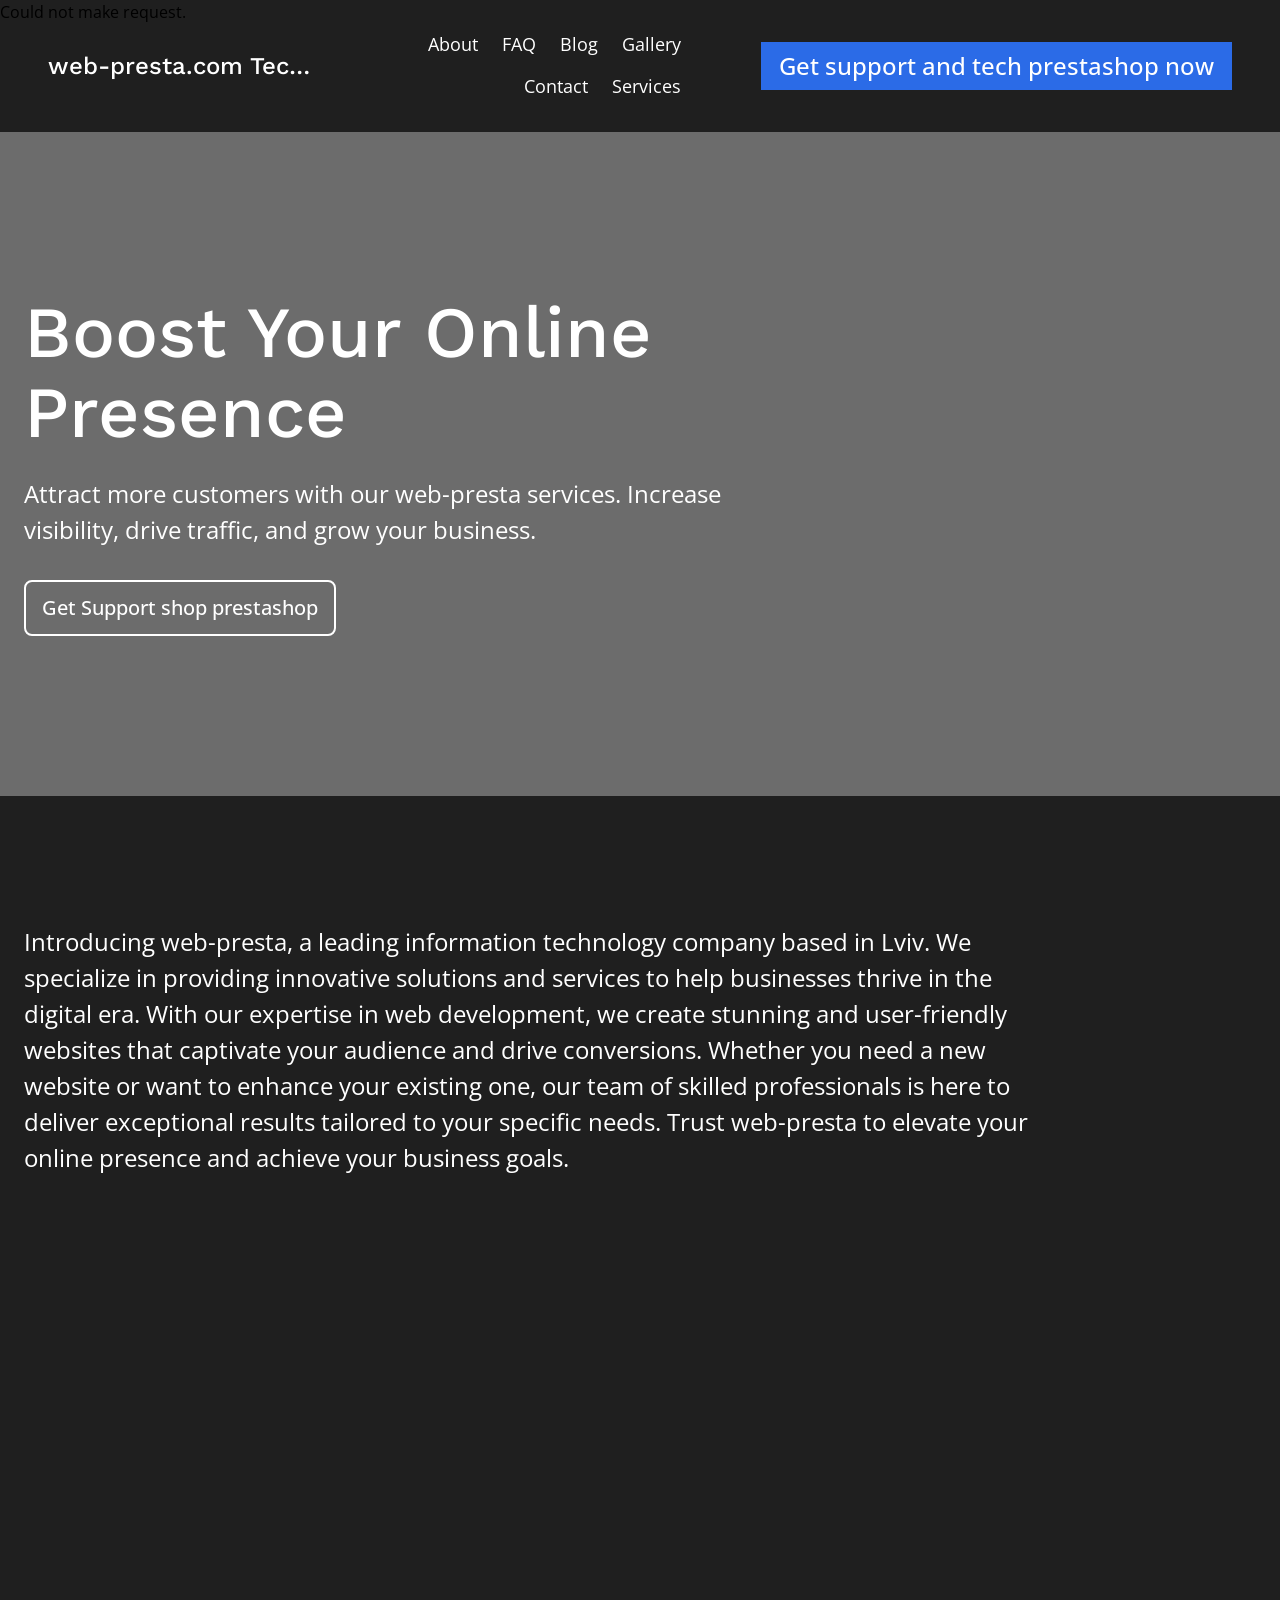
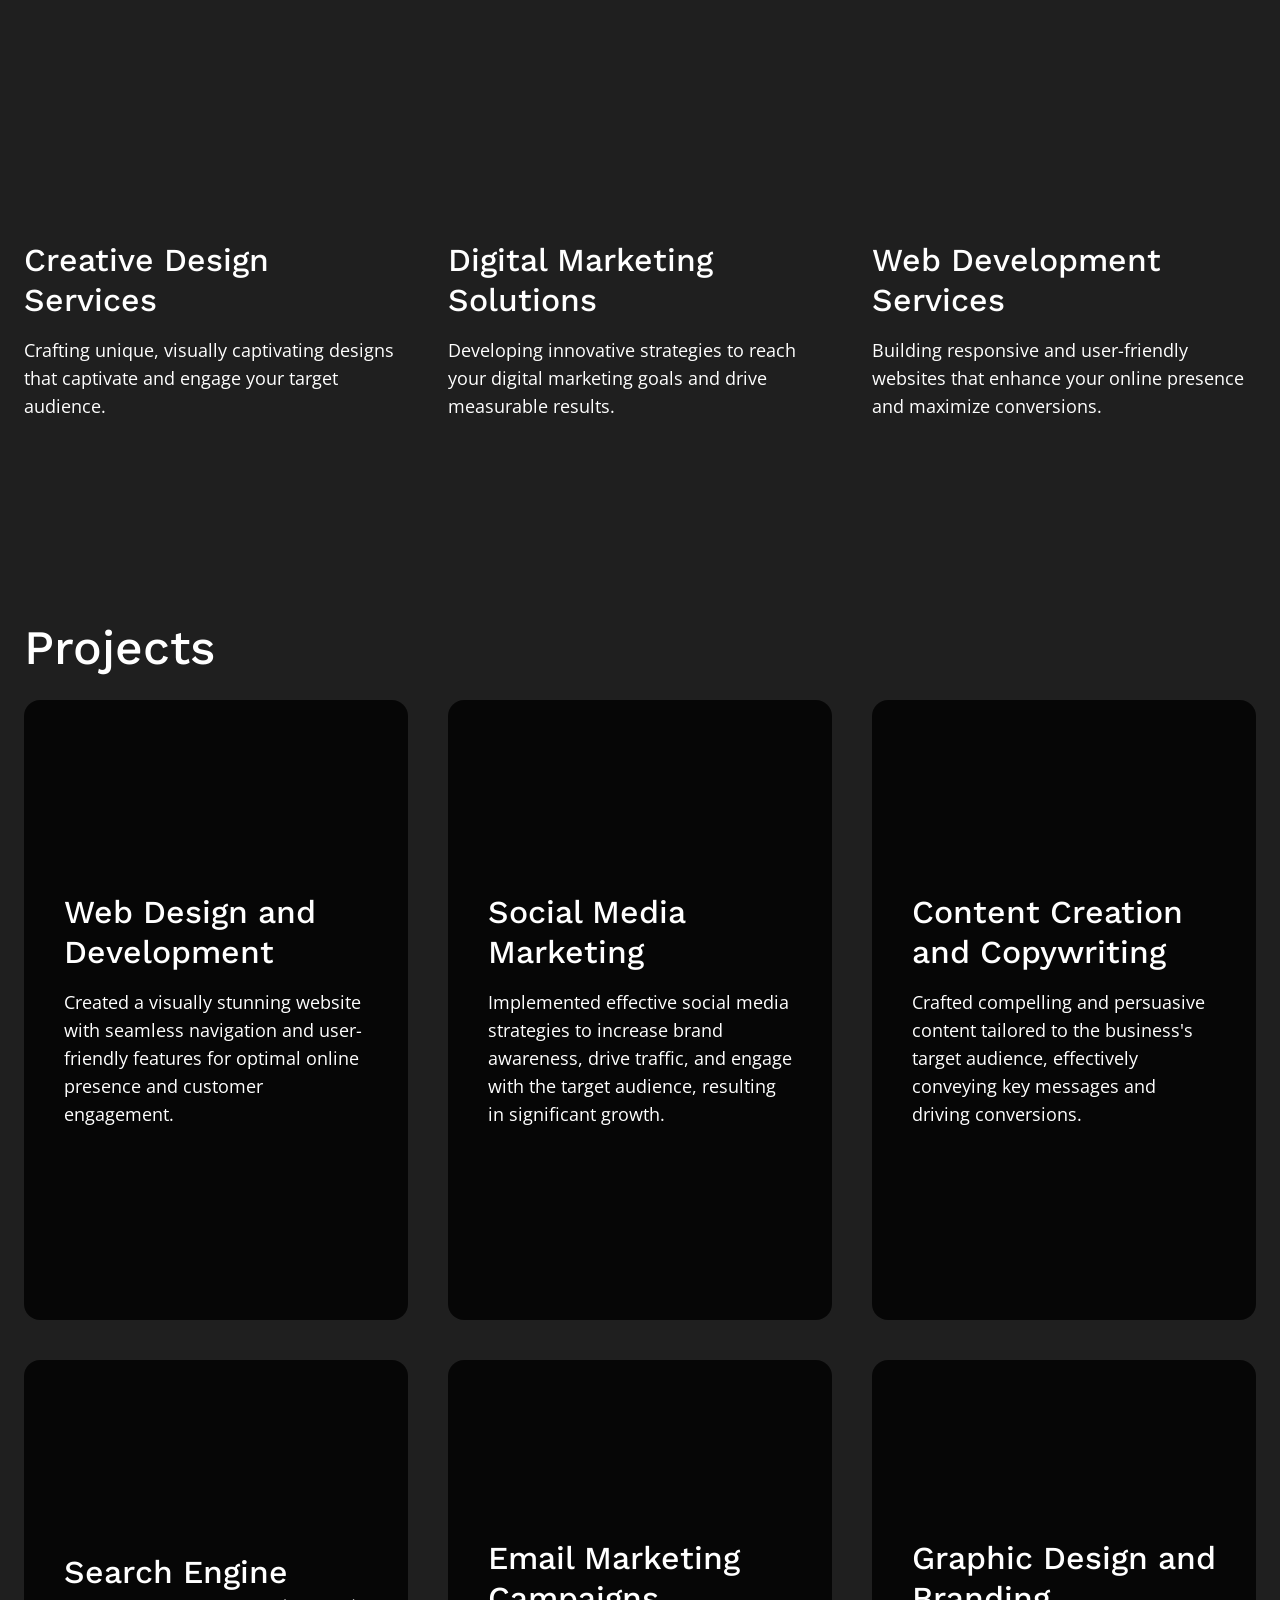
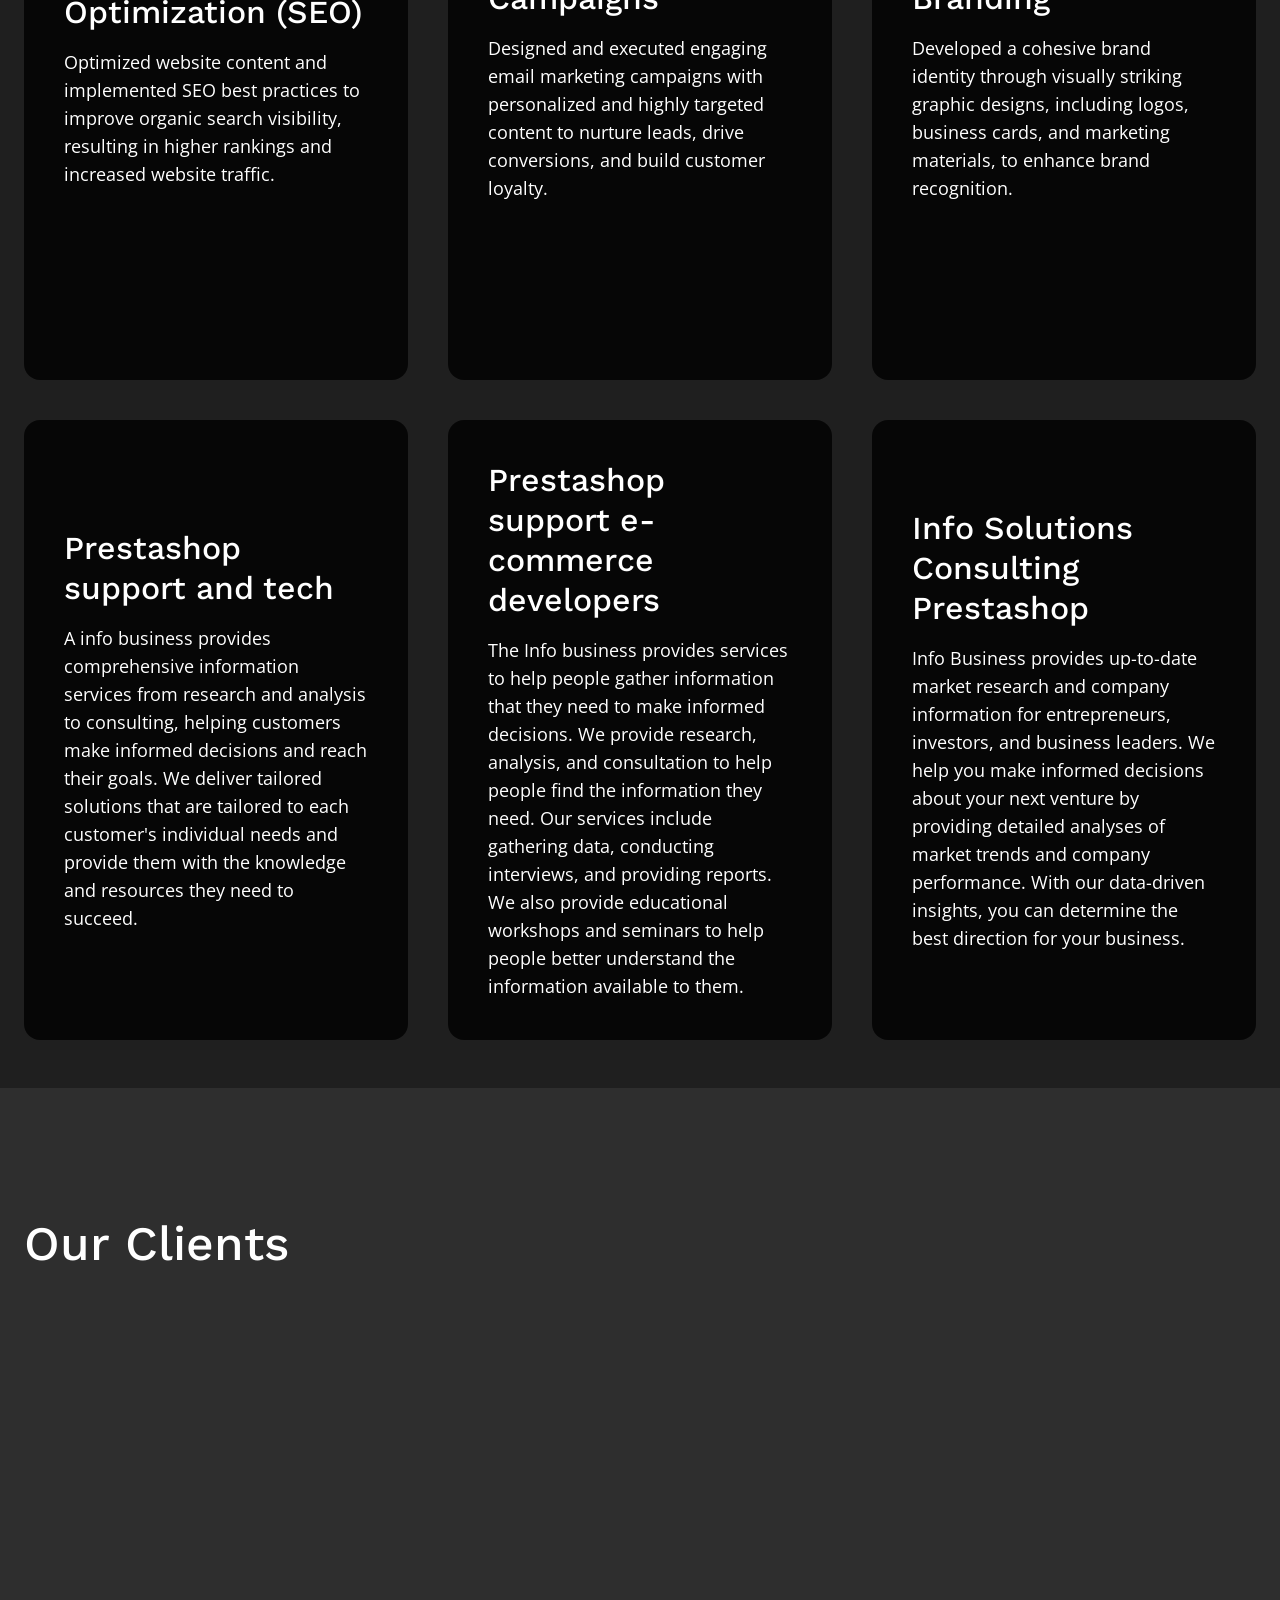
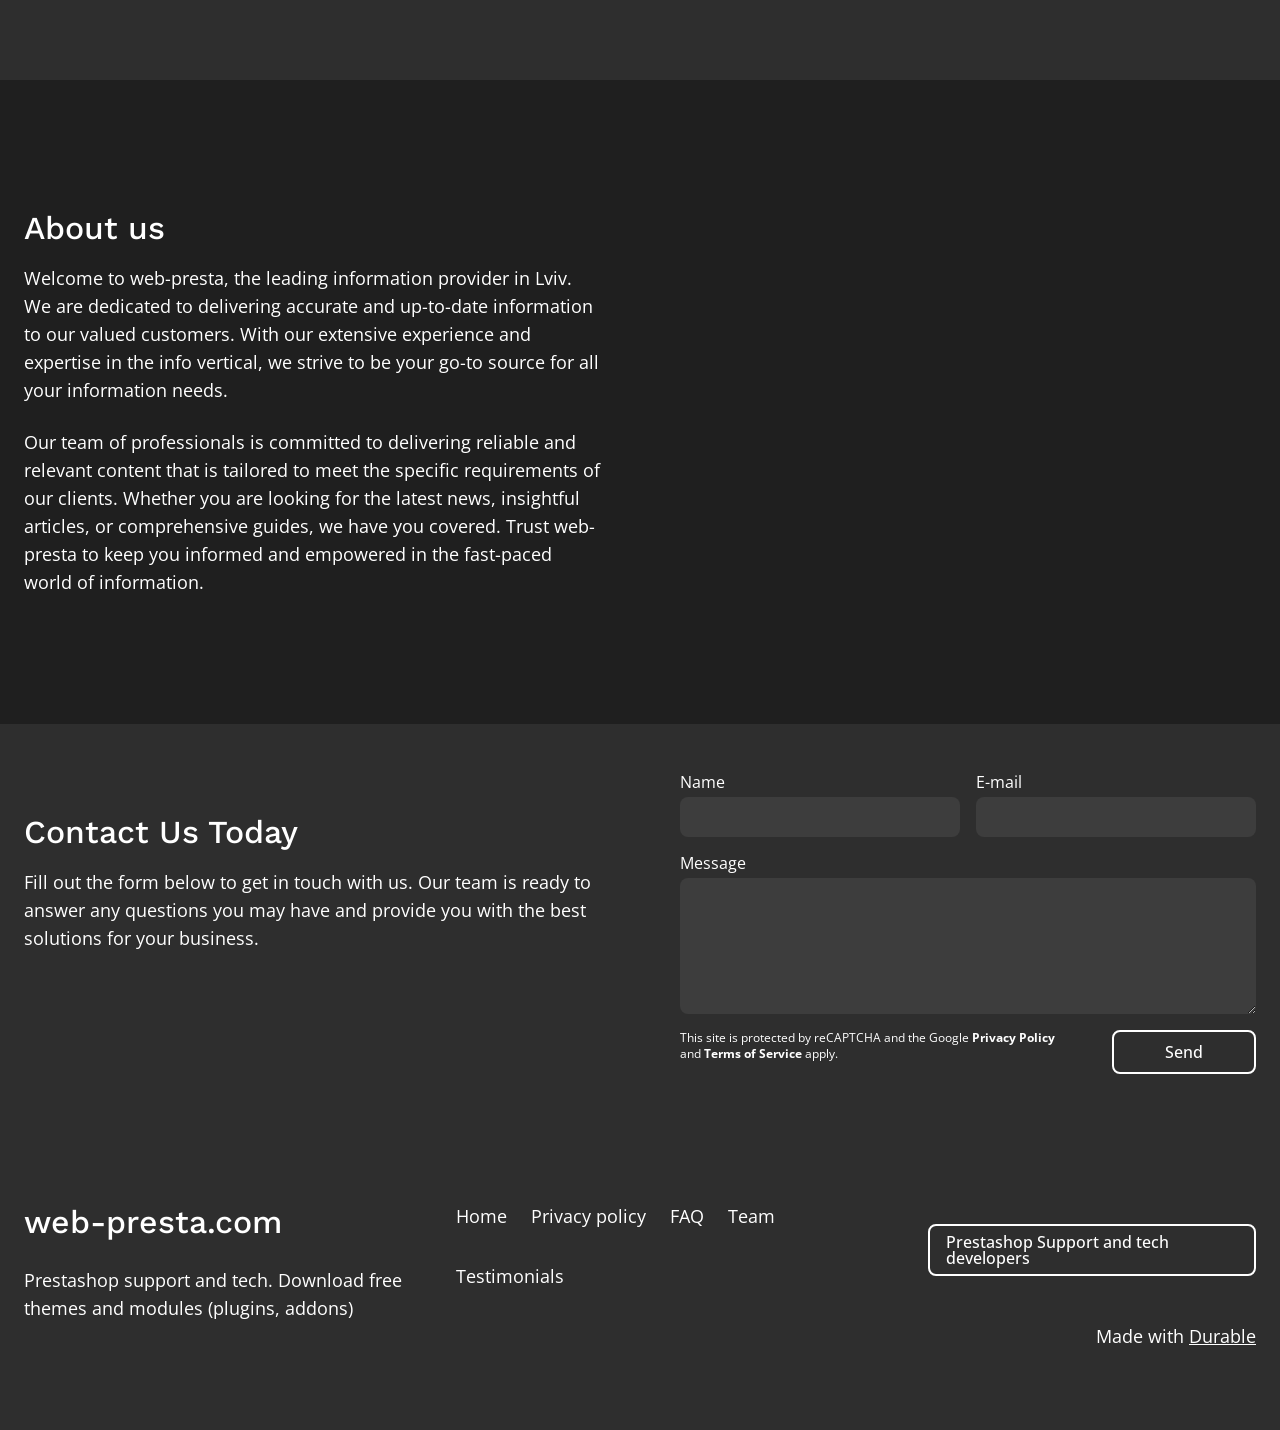
==== commit aa8a1476: "add analytics" ====
--- a/index.htm
+++ b/index.htm
@@ -3,4 +3,12 @@
                         background:#2E2E2E;
                         box-shadow: 0 0 10px #2E2E2E;
                     }
-                </style><script src="sdk/latest/commonninja.js" defer=""></script><meta name="next-head-count" content="17"><link rel="preload" href="_next/static/css/bbe568d2fd488cf0.css" as="style"><link rel="stylesheet" href="_next/static/css/bbe568d2fd488cf0.css" data-n-g=""><link rel="preload" href="_next/static/css/b44e452a9b15cc82.css" as="style"><link rel="stylesheet" href="_next/static/css/b44e452a9b15cc82.css"><noscript data-n-css=""></noscript><script defer="" nomodule="" src="_next/static/chunks/polyfills-c67a75d1b6f99dc8.js"></script><script defer="" src="_next/static/chunks/9906-ff17c4cd8b2e0979.js"></script><script defer="" src="_next/static/chunks/6725-8beec45eed4c64de.js"></script><script defer="" src="_next/static/chunks/6675.85a801164b5f9829.js"></script><script defer="" src="_next/static/chunks/6166.174da8941481f674.js"></script><script defer="" src="_next/static/chunks/3175.ecb68d9aff0d77b0.js"></script><script defer="" src="_next/static/chunks/6250.7511d90481fdd26c.js"></script><script defer="" src="_next/static/chunks/8010.0e8225b98a213ef1.js"></script><script defer="" src="_next/static/chunks/2258.f7e12eb45ce35260.js"></script><script defer="" src="_next/static/chunks/866.688cd1461c625f0e.js"></script><script defer="" src="_next/static/chunks/5675-77ad25b826aeb078.js"></script><script defer="" src="_next/static/chunks/1591.cfbc9ce1f51691c4.js"></script><script defer="" src="_next/static/chunks/7100.85fd1768e20415e6.js"></script><script defer="" src="_next/static/chunks/3752.24bee15cbb550d8d.js"></script><script defer="" src="_next/static/chunks/8037.c44e388715ccfa1f.js"></script><script defer="" src="_next/static/chunks/6383.f87a2c6ed7979bb1.js"></script><script defer="" src="_next/static/chunks/5290-22957b1dbef8ad1d.js"></script><script defer="" src="_next/static/chunks/2674-f0a279b51e6bec3c.js"></script><script defer="" src="_next/static/chunks/8077.682f1778e33ebf98.js"></script><script defer="" src="_next/static/chunks/165.055379807c10117b.js"></script><script src="_next/static/chunks/webpack-57ae4ea5ef50e6e7.js" defer=""></script><script src="_next/static/chunks/framework-93b89dc25365d5c7.js" defer=""></script><script src="_next/static/chunks/main-f800f5ccdddb9df9.js" defer=""></script><script src="_next/static/chunks/pages/_app-d9a0fa173a687432.js" defer=""></script><script src="_next/static/chunks/c9184924-889d510402c9534a.js" defer=""></script><script src="_next/static/chunks/228771e0-1847fb34b4287f6e.js" defer=""></script><script src="_next/static/chunks/65291039-4f3f6955e28c2474.js" defer=""></script><script src="_next/static/chunks/1b8dab7b-31f3d25e51dea378.js" defer=""></script><script src="_next/static/chunks/7452-c2c52fa0b95b5d02.js" defer=""></script><script src="_next/static/chunks/8692-7479a2f42fa5f797.js" defer=""></script><script src="_next/static/chunks/pages/%5B%5B...slug%5D%5D-b48cc25634a07aa1.js" defer=""></script><script src="_next/static/163pKCxzEHSEkBCApYvgX/_buildManifest.js" defer=""></script><script src="_next/static/163pKCxzEHSEkBCApYvgX/_ssgManifest.js" defer=""></script><link rel="stylesheet" href="css2?family=Work+Sans:wght@500&family=Open+Sans:wght@400&display=swap"></head><body><div id="__next" data-reactroot=""><div id="main-body" class="min-h-full w-full flex flex-col smooth-scroll hyphen" style="font-family:'Open Sans', sans-serif;font-weight:400"><header id="website-header" class="!z-[2000]" style="background-color:#FFFFFF;color:#000000"><div class="grid items-center lg:gap-6 xl:gap-10 mx-auto pt-6 pb-6 px-6 lg:px-12" style="grid-template-columns:auto auto auto"><div class="col-span-2 lg:col-span-1 truncate"><a class="max-w-full overflow-hidden grid" target="_self" href="index-1.htm"><h1 class="heading-small lg:heading-medium overflow-hidden whitespace-nowrap overflow-ellipsis" style="color:#000000;font-family:'Work Sans', sans-serif;font-weight:500">web-presta.com Tech Prestashop</h1></a></div><div class="hidden lg:flex item-center justify-end gap-10 lg:col-span-2"><ul class="lg:flex hidden items-center flex-wrap gap-x-6 justify-end" style="color:#000000"><li class="border-b-2" style="border-color:transparent"><a class="block py-1.5 body-normal whitespace-nowrap" target="_self" href="about.html">About</a></li><li class="border-b-2" style="border-color:transparent"><a class="block py-1.5 body-normal whitespace-nowrap" target="_self" href="faq.html">FAQ</a></li><li class="border-b-2" style="border-color:transparent"><a class="block py-1.5 body-normal whitespace-nowrap" target="_self" href="blog.html">Blog</a></li><li class="border-b-2" style="border-color:transparent"><a class="block py-1.5 body-normal whitespace-nowrap" target="_self" href="gallery.html">Gallery</a></li><li class="border-b-2" style="border-color:transparent"><a class="block py-1.5 body-normal whitespace-nowrap" target="_self" href="contact.html">Contact</a></li><li class="border-b-2" style="border-color:transparent"><a class="block py-1.5 body-normal whitespace-nowrap" target="_self" href="services.html">Services</a></li></ul><ul class="lg:flex items-center gap-x-4 gap-y-2 flex-wrap justify-end hidden"></ul><div class="hidden lg:flex items-center flex-shrink-0"><a class="button xl !text-2xl !py-1.5" target="_self" style="border-width:2px;border-style:solid;box-shadow:none" href="cdn-cgi/l/email-protection.html#91e2e4e1e1fee3e5d1f0e1f0e3e5fff4e3bfe1e3fe">Get support and tech prestashop now</a></div></div><div class="ml-auto lg:hidden"><button class="inline-flex items-center justify-center p-2 rounded-md focus:outline-none" style="color:#000000"><svg xmlns="http://www.w3.org/2000/svg" fill="none" stroke="currentColor" viewbox="0 0 24 24" width="24" height="24" class="block h-5 w-5" aria-hidden="true"><path stroke-linecap="round" stroke-linejoin="round" stroke-width="1.5" d="M4 6h16M4 12h16M4 18h16"></path></svg></button></div></div></header><section id="banner-0" data-text-color="#FFFFFF" class="flex-shrink-0 flex relative z-10 items-center" style="min-height:calc(134px - 0px)"><div class="relative z-10 container mx-auto px-6 pt-12 lg:pt-40 pb-12 lg:pb-40"><div class="absolute left-0 top-8 min-h-full min-w-full"></div><div class="max-w-3xl text-left ml-0 mr-auto" style="display:none" hidden=""><h2 class="heading-xlarge mb-6 break-word text-left" style="color:#FFFFFF;font-family:'Work Sans', sans-serif;font-weight:500">Boost Your Online Presence</h2><p class="body-large" style="color:#FFFFFF;font-family:'Open Sans', sans-serif;font-weight:400">Attract more customers with our web-presta services. Increase visibility, drive traffic, and grow your business.</p><a class="button xl w-full md:w-max mt-6 lg:mt-8" target="_self" style="border-width:2px;border-style:solid;box-shadow:none" href="cdn-cgi/l/email-protection.html#f3808683839c8187b392839281879d9681dd83819c">Get Support shop prestashop</a></div><div class="invisible"><div class="max-w-3xl text-left ml-0 mr-auto"><h2 class="heading-xlarge mb-6 break-word text-left" style="color:#FFFFFF;font-family:'Work Sans', sans-serif;font-weight:500">Boost Your Online Presence</h2><p class="body-large" style="color:#FFFFFF;font-family:'Open Sans', sans-serif;font-weight:400">Attract more customers with our web-presta services. Increase visibility, drive traffic, and grow your business.</p><a class="button xl w-full md:w-max mt-6 lg:mt-8" target="_self" style="border-width:2px;border-style:solid;box-shadow:none" href="cdn-cgi/l/email-protection.html#1a696f6a6a75686e5a7b6a7b686e747f68346a6875">Get Support shop prestashop</a></div></div></div></section><section id="text-1" class="flex flex-none flex-shrink-0 relative z-10 items-center" style="min-height:calc(134px - 0px)"><div class="relative z-10 container mx-auto pt-16 lg:pt-32 pb-16 lg:pb-32"><div class="absolute left-0 top-8 min-h-full min-w-full"></div><div class="rich-text-block max-w-5xl text-left ml-0 mr-auto" style="display:none" hidden=""><p class="large" style="white-space:pre-line">Introducing web-presta, a leading information technology company based in Lviv. We specialize in providing innovative solutions and services to help businesses thrive in the digital era. With our expertise in web development, we create stunning and user-friendly websites that captivate your audience and drive conversions. Whether you need a new website or want to enhance your existing one, our team of skilled professionals is here to deliver exceptional results tailored to your specific needs. Trust web-presta to elevate your online presence and achieve your business goals.</p></div><div class="invisible"><div class="rich-text-block max-w-5xl text-left ml-0 mr-auto" style="color:#FFFFFF"><p class="large" style="white-space:pre-line">Introducing web-presta, a leading information technology company based in Lviv. We specialize in providing innovative solutions and services to help businesses thrive in the digital era. With our expertise in web development, we create stunning and user-friendly websites that captivate your audience and drive conversions. Whether you need a new website or want to enhance your existing one, our team of skilled professionals is here to deliver exceptional results tailored to your specific needs. Trust web-presta to elevate your online presence and achieve your business goals.</p></div></div></div></section><section id="list-2" class="relative z-10 flex flex-none flex-shrink-0 items-center" style="min-height:calc(134px - 0px)"><div class="relative z-10 container mx-auto pt-16 lg:pt-32 pb-16 lg:pb-32"><div><div class="flex flex-col sm:flex-row flex-wrap gap-10 relative justify-start"><span class="hidden justify-center justify-end justify-start"></span><div class="group block-list-item w-full relative overflow-hidden text-left items-start rounded-lg md:rounded-xl lg:rounded-2xl"><div class="absolute left-0 top-8 min-h-full min-w-full"></div><div style="display:none" hidden=""><div class="flex-shrink-0 relative aspect-w-1 aspect-h-1"><span style="box-sizing:border-box;display:block;overflow:hidden;width:initial;height:initial;background:none;opacity:1;border:0;margin:0;padding:0;position:absolute;top:0;left:0;bottom:0;right:0"><img alt="Creative Design Services" src="[data-uri]" decoding="async" data-nimg="fill" class="rounded-lg md:rounded-xl lg:rounded-2xl" style="position:absolute;top:0;left:0;bottom:0;right:0;box-sizing:border-box;padding:0;border:none;margin:auto;display:block;width:0;height:0;min-width:100%;max-width:100%;min-height:100%;max-height:100%;object-fit:cover;object-position:center center"><noscript><img alt="Creative Design Services" src="photo-1599530548461-89c6d97497b4?crop=entropy&amp;cs=tinysrgb&amp;fit=max&amp;fm=jpg&amp;ixid=M3wyNjI5NjF8MHwxfHNlYXJjaHwyMHx8aW5mb3xlbnwwfHx8fDE2OTU3MTE1MjB8MA&amp;ixlib=rb-4.0.3&amp;q=80&amp;w=1080" decoding="async" data-nimg="fill" style="position:absolute;top:0;left:0;bottom:0;right:0;box-sizing:border-box;padding:0;border:none;margin:auto;display:block;width:0;height:0;min-width:100%;max-width:100%;min-height:100%;max-height:100%;object-fit:cover;object-position:center center" class="rounded-lg md:rounded-xl lg:rounded-2xl" loading="lazy"></noscript></span></div><div class=""><div class="flex flex-col text-left items-start py-6" style="color:#FFFFFF"><p class="heading-medium mb-4" style="color:currentColor;font-family:'Work Sans', sans-serif;font-weight:500">Creative Design Services</p><div class="rich-text-block" style="color:currentColor">Crafting unique, visually captivating designs that captivate and engage your target audience.</div></div></div></div><div class="invisible"><div class="flex-shrink-0 relative aspect-w-1 aspect-h-1"><span style="box-sizing:border-box;display:block;overflow:hidden;width:initial;height:initial;background:none;opacity:1;border:0;margin:0;padding:0;position:absolute;top:0;left:0;bottom:0;right:0"><img alt="Creative Design Services" src="[data-uri]" decoding="async" data-nimg="fill" class="rounded-lg md:rounded-xl lg:rounded-2xl" style="position:absolute;top:0;left:0;bottom:0;right:0;box-sizing:border-box;padding:0;border:none;margin:auto;display:block;width:0;height:0;min-width:100%;max-width:100%;min-height:100%;max-height:100%;object-fit:cover;object-position:center center"><noscript><img alt="Creative Design Services" src="photo-1599530548461-89c6d97497b4?crop=entropy&amp;cs=tinysrgb&amp;fit=max&amp;fm=jpg&amp;ixid=M3wyNjI5NjF8MHwxfHNlYXJjaHwyMHx8aW5mb3xlbnwwfHx8fDE2OTU3MTE1MjB8MA&amp;ixlib=rb-4.0.3&amp;q=80&amp;w=1080" decoding="async" data-nimg="fill" style="position:absolute;top:0;left:0;bottom:0;right:0;box-sizing:border-box;padding:0;border:none;margin:auto;display:block;width:0;height:0;min-width:100%;max-width:100%;min-height:100%;max-height:100%;object-fit:cover;object-position:center center" class="rounded-lg md:rounded-xl lg:rounded-2xl" loading="lazy"></noscript></span></div><div class=""><div class="flex flex-col text-left items-start py-6" style="color:#FFFFFF"><p class="heading-medium mb-4" style="color:currentColor;font-family:'Work Sans', sans-serif;font-weight:500">Creative Design Services</p><div class="rich-text-block" style="color:currentColor">Crafting unique, visually captivating designs that captivate and engage your target audience.</div></div></div></div></div><div class="group block-list-item w-full relative overflow-hidden text-left items-start rounded-lg md:rounded-xl lg:rounded-2xl"><div class="absolute left-0 top-8 min-h-full min-w-full"></div><div style="display:none" hidden=""><div class="flex-shrink-0 relative aspect-w-1 aspect-h-1"><span style="box-sizing:border-box;display:block;overflow:hidden;width:initial;height:initial;background:none;opacity:1;border:0;margin:0;padding:0;position:absolute;top:0;left:0;bottom:0;right:0"><img alt="Digital Marketing Solutions" src="[data-uri]" decoding="async" data-nimg="fill" class="rounded-lg md:rounded-xl lg:rounded-2xl" style="position:absolute;top:0;left:0;bottom:0;right:0;box-sizing:border-box;padding:0;border:none;margin:auto;display:block;width:0;height:0;min-width:100%;max-width:100%;min-height:100%;max-height:100%;object-fit:cover;object-position:center center"><noscript><img alt="Digital Marketing Solutions" src="flagged/photo-1550579095-3c756f08a933?crop=entropy&amp;cs=tinysrgb&amp;fit=max&amp;fm=jpg&amp;ixid=M3wyNjI5NjF8MHwxfHNlYXJjaHwxNnx8aW5mb3xlbnwwfHx8fDE2OTU3MTE1MjB8MA&amp;ixlib=rb-4.0.3&amp;q=80&amp;w=1080" decoding="async" data-nimg="fill" style="position:absolute;top:0;left:0;bottom:0;right:0;box-sizing:border-box;padding:0;border:none;margin:auto;display:block;width:0;height:0;min-width:100%;max-width:100%;min-height:100%;max-height:100%;object-fit:cover;object-position:center center" class="rounded-lg md:rounded-xl lg:rounded-2xl" loading="lazy"></noscript></span></div><div class=""><div class="flex flex-col text-left items-start py-6" style="color:#FFFFFF"><p class="heading-medium mb-4" style="color:currentColor;font-family:'Work Sans', sans-serif;font-weight:500">Digital Marketing Solutions</p><div class="rich-text-block" style="color:currentColor">Developing innovative strategies to reach your digital marketing goals and drive measurable results.</div></div></div></div><div class="invisible"><div class="flex-shrink-0 relative aspect-w-1 aspect-h-1"><span style="box-sizing:border-box;display:block;overflow:hidden;width:initial;height:initial;background:none;opacity:1;border:0;margin:0;padding:0;position:absolute;top:0;left:0;bottom:0;right:0"><img alt="Digital Marketing Solutions" src="[data-uri]" decoding="async" data-nimg="fill" class="rounded-lg md:rounded-xl lg:rounded-2xl" style="position:absolute;top:0;left:0;bottom:0;right:0;box-sizing:border-box;padding:0;border:none;margin:auto;display:block;width:0;height:0;min-width:100%;max-width:100%;min-height:100%;max-height:100%;object-fit:cover;object-position:center center"><noscript><img alt="Digital Marketing Solutions" src="flagged/photo-1550579095-3c756f08a933?crop=entropy&amp;cs=tinysrgb&amp;fit=max&amp;fm=jpg&amp;ixid=M3wyNjI5NjF8MHwxfHNlYXJjaHwxNnx8aW5mb3xlbnwwfHx8fDE2OTU3MTE1MjB8MA&amp;ixlib=rb-4.0.3&amp;q=80&amp;w=1080" decoding="async" data-nimg="fill" style="position:absolute;top:0;left:0;bottom:0;right:0;box-sizing:border-box;padding:0;border:none;margin:auto;display:block;width:0;height:0;min-width:100%;max-width:100%;min-height:100%;max-height:100%;object-fit:cover;object-position:center center" class="rounded-lg md:rounded-xl lg:rounded-2xl" loading="lazy"></noscript></span></div><div class=""><div class="flex flex-col text-left items-start py-6" style="color:#FFFFFF"><p class="heading-medium mb-4" style="color:currentColor;font-family:'Work Sans', sans-serif;font-weight:500">Digital Marketing Solutions</p><div class="rich-text-block" style="color:currentColor">Developing innovative strategies to reach your digital marketing goals and drive measurable results.</div></div></div></div></div><div class="group block-list-item w-full relative overflow-hidden text-left items-start rounded-lg md:rounded-xl lg:rounded-2xl"><div class="absolute left-0 top-8 min-h-full min-w-full"></div><div style="display:none" hidden=""><div class="flex-shrink-0 relative aspect-w-1 aspect-h-1"><span style="box-sizing:border-box;display:block;overflow:hidden;width:initial;height:initial;background:none;opacity:1;border:0;margin:0;padding:0;position:absolute;top:0;left:0;bottom:0;right:0"><img alt="Web Development Services" src="[data-uri]" decoding="async" data-nimg="fill" class="rounded-lg md:rounded-xl lg:rounded-2xl" style="position:absolute;top:0;left:0;bottom:0;right:0;box-sizing:border-box;padding:0;border:none;margin:auto;display:block;width:0;height:0;min-width:100%;max-width:100%;min-height:100%;max-height:100%;object-fit:cover;object-position:center center"><noscript><img alt="Web Development Services" src="photo-1609435404855-ad5afcf4b39f?crop=entropy&amp;cs=tinysrgb&amp;fit=max&amp;fm=jpg&amp;ixid=M3wyNjI5NjF8MHwxfHNlYXJjaHwxM3x8aW5mb3xlbnwwfHx8fDE2OTU3MTE1MjB8MA&amp;ixlib=rb-4.0.3&amp;q=80&amp;w=1080" decoding="async" data-nimg="fill" style="position:absolute;top:0;left:0;bottom:0;right:0;box-sizing:border-box;padding:0;border:none;margin:auto;display:block;width:0;height:0;min-width:100%;max-width:100%;min-height:100%;max-height:100%;object-fit:cover;object-position:center center" class="rounded-lg md:rounded-xl lg:rounded-2xl" loading="lazy"></noscript></span></div><div class=""><div class="flex flex-col text-left items-start py-6" style="color:#FFFFFF"><p class="heading-medium mb-4" style="color:currentColor;font-family:'Work Sans', sans-serif;font-weight:500">Web Development Services</p><div class="rich-text-block" style="color:currentColor">Building responsive and user-friendly websites that enhance your online presence and maximize conversions.</div></div></div></div><div class="invisible"><div class="flex-shrink-0 relative aspect-w-1 aspect-h-1"><span style="box-sizing:border-box;display:block;overflow:hidden;width:initial;height:initial;background:none;opacity:1;border:0;margin:0;padding:0;position:absolute;top:0;left:0;bottom:0;right:0"><img alt="Web Development Services" src="[data-uri]" decoding="async" data-nimg="fill" class="rounded-lg md:rounded-xl lg:rounded-2xl" style="position:absolute;top:0;left:0;bottom:0;right:0;box-sizing:border-box;padding:0;border:none;margin:auto;display:block;width:0;height:0;min-width:100%;max-width:100%;min-height:100%;max-height:100%;object-fit:cover;object-position:center center"><noscript><img alt="Web Development Services" src="photo-1609435404855-ad5afcf4b39f?crop=entropy&amp;cs=tinysrgb&amp;fit=max&amp;fm=jpg&amp;ixid=M3wyNjI5NjF8MHwxfHNlYXJjaHwxM3x8aW5mb3xlbnwwfHx8fDE2OTU3MTE1MjB8MA&amp;ixlib=rb-4.0.3&amp;q=80&amp;w=1080" decoding="async" data-nimg="fill" style="position:absolute;top:0;left:0;bottom:0;right:0;box-sizing:border-box;padding:0;border:none;margin:auto;display:block;width:0;height:0;min-width:100%;max-width:100%;min-height:100%;max-height:100%;object-fit:cover;object-position:center center" class="rounded-lg md:rounded-xl lg:rounded-2xl" loading="lazy"></noscript></span></div><div class=""><div class="flex flex-col text-left items-start py-6" style="color:#FFFFFF"><p class="heading-medium mb-4" style="color:currentColor;font-family:'Work Sans', sans-serif;font-weight:500">Web Development Services</p><div class="rich-text-block" style="color:currentColor">Building responsive and user-friendly websites that enhance your online presence and maximize conversions.</div></div></div></div></div></div></div></div></section><section id="list-3" class="relative z-10 flex flex-none flex-shrink-0 items-center" style="min-height:calc(134px - 0px)"><div class="relative z-10 container mx-auto pt-8 lg:pt-12 pb-8 lg:pb-12"><div><div class="absolute left-0 top-8 min-h-full min-w-full"></div><h2 class="heading-large mb-6 text-left" style="display:none" hidden="">Projects</h2><div class="invisible"><h2 class="heading-large mb-6 text-left" style="color:#FFFFFF;font-family:'Work Sans', sans-serif;font-weight:500">Projects</h2></div><div class="flex flex-col sm:flex-row flex-wrap gap-10 relative justify-start"><span class="hidden justify-center justify-end justify-start"></span><div class="group block-list-item w-full relative overflow-hidden text-left items-start rounded-lg md:rounded-xl lg:rounded-2xl opacity-0"><div class="absolute left-0 top-8 min-h-full min-w-full"></div><div style="display:none" hidden=""><div class="flex-shrink-0 relative aspect-w-2 aspect-h-3" style="min-height:0px"><span style="box-sizing:border-box;display:block;overflow:hidden;width:initial;height:initial;background:none;opacity:1;border:0;margin:0;padding:0;position:absolute;top:0;left:0;bottom:0;right:0"><img alt="Web Design and Development" src="[data-uri]" decoding="async" data-nimg="fill" class="rounded-lg md:rounded-xl lg:rounded-2xl" style="position:absolute;top:0;left:0;bottom:0;right:0;box-sizing:border-box;padding:0;border:none;margin:auto;display:block;width:0;height:0;min-width:100%;max-width:100%;min-height:100%;max-height:100%;object-fit:cover;object-position:center center"><noscript><img alt="Web Design and Development" src="photo-1599597435338-adbf0f27b5b0?crop=entropy&amp;cs=tinysrgb&amp;fit=max&amp;fm=jpg&amp;ixid=M3wyNjI5NjF8MHwxfHNlYXJjaHwxfHxpbmZvfGVufDB8fHx8MTY5NTcxMTUyMHww&amp;ixlib=rb-4.0.3&amp;q=80&amp;w=1080" decoding="async" data-nimg="fill" style="position:absolute;top:0;left:0;bottom:0;right:0;box-sizing:border-box;padding:0;border:none;margin:auto;display:block;width:0;height:0;min-width:100%;max-width:100%;min-height:100%;max-height:100%;object-fit:cover;object-position:center center" class="rounded-lg md:rounded-xl lg:rounded-2xl" loading="lazy"></noscript></span></div><div class="absolute w-full h-full top-0 left-0 flex flex-col justify-center" style="background-color:rgba(0,0,0,0.8);min-height:0px"><div class="flex flex-col text-left items-start p-10" style="color:#FFFFFF"><p class="heading-medium mb-4" style="color:currentColor;font-family:'Work Sans', sans-serif;font-weight:500">Web Design and Development</p><div class="rich-text-block" style="color:currentColor">Created a visually stunning website with seamless navigation and user-friendly features for optimal online presence and customer engagement.</div></div></div></div><div class="invisible"><div class="flex-shrink-0 relative aspect-w-2 aspect-h-3" style="min-height:0px"><span style="box-sizing:border-box;display:block;overflow:hidden;width:initial;height:initial;background:none;opacity:1;border:0;margin:0;padding:0;position:absolute;top:0;left:0;bottom:0;right:0"><img alt="Web Design and Development" src="[data-uri]" decoding="async" data-nimg="fill" class="rounded-lg md:rounded-xl lg:rounded-2xl" style="position:absolute;top:0;left:0;bottom:0;right:0;box-sizing:border-box;padding:0;border:none;margin:auto;display:block;width:0;height:0;min-width:100%;max-width:100%;min-height:100%;max-height:100%;object-fit:cover;object-position:center center"><noscript><img alt="Web Design and Development" src="photo-1599597435338-adbf0f27b5b0?crop=entropy&amp;cs=tinysrgb&amp;fit=max&amp;fm=jpg&amp;ixid=M3wyNjI5NjF8MHwxfHNlYXJjaHwxfHxpbmZvfGVufDB8fHx8MTY5NTcxMTUyMHww&amp;ixlib=rb-4.0.3&amp;q=80&amp;w=1080" decoding="async" data-nimg="fill" style="position:absolute;top:0;left:0;bottom:0;right:0;box-sizing:border-box;padding:0;border:none;margin:auto;display:block;width:0;height:0;min-width:100%;max-width:100%;min-height:100%;max-height:100%;object-fit:cover;object-position:center center" class="rounded-lg md:rounded-xl lg:rounded-2xl" loading="lazy"></noscript></span></div><div class="absolute w-full h-full top-0 left-0 flex flex-col justify-center" style="background-color:rgba(0,0,0,0.8);min-height:0px"><div class="flex flex-col text-left items-start p-10" style="color:#FFFFFF"><p class="heading-medium mb-4" style="color:currentColor;font-family:'Work Sans', sans-serif;font-weight:500">Web Design and Development</p><div class="rich-text-block" style="color:currentColor">Created a visually stunning website with seamless navigation and user-friendly features for optimal online presence and customer engagement.</div></div></div></div></div><div class="group block-list-item w-full relative overflow-hidden text-left items-start rounded-lg md:rounded-xl lg:rounded-2xl opacity-0"><div class="absolute left-0 top-8 min-h-full min-w-full"></div><div style="display:none" hidden=""><div class="flex-shrink-0 relative aspect-w-2 aspect-h-3" style="min-height:0px"><span style="box-sizing:border-box;display:block;overflow:hidden;width:initial;height:initial;background:none;opacity:1;border:0;margin:0;padding:0;position:absolute;top:0;left:0;bottom:0;right:0"><img alt="Social Media Marketing" src="[data-uri]" decoding="async" data-nimg="fill" class="rounded-lg md:rounded-xl lg:rounded-2xl" style="position:absolute;top:0;left:0;bottom:0;right:0;box-sizing:border-box;padding:0;border:none;margin:auto;display:block;width:0;height:0;min-width:100%;max-width:100%;min-height:100%;max-height:100%;object-fit:cover;object-position:center center"><noscript><img alt="Social Media Marketing" src="photo-1633812510230-3fea2fb08121?crop=entropy&amp;cs=tinysrgb&amp;fit=max&amp;fm=jpg&amp;ixid=M3wyNjI5NjF8MHwxfHNlYXJjaHwyN3x8aW5mb3xlbnwwfHx8fDE2OTU3MTE1MjB8MA&amp;ixlib=rb-4.0.3&amp;q=80&amp;w=1080" decoding="async" data-nimg="fill" style="position:absolute;top:0;left:0;bottom:0;right:0;box-sizing:border-box;padding:0;border:none;margin:auto;display:block;width:0;height:0;min-width:100%;max-width:100%;min-height:100%;max-height:100%;object-fit:cover;object-position:center center" class="rounded-lg md:rounded-xl lg:rounded-2xl" loading="lazy"></noscript></span></div><div class="absolute w-full h-full top-0 left-0 flex flex-col justify-center" style="background-color:rgba(0,0,0,0.8);min-height:0px"><div class="flex flex-col text-left items-start p-10" style="color:#FFFFFF"><p class="heading-medium mb-4" style="color:currentColor;font-family:'Work Sans', sans-serif;font-weight:500">Social Media Marketing</p><div class="rich-text-block" style="color:currentColor">Implemented effective social media strategies to increase brand awareness, drive traffic, and engage with the target audience, resulting in significant growth.</div></div></div></div><div class="invisible"><div class="flex-shrink-0 relative aspect-w-2 aspect-h-3" style="min-height:0px"><span style="box-sizing:border-box;display:block;overflow:hidden;width:initial;height:initial;background:none;opacity:1;border:0;margin:0;padding:0;position:absolute;top:0;left:0;bottom:0;right:0"><img alt="Social Media Marketing" src="[data-uri]" decoding="async" data-nimg="fill" class="rounded-lg md:rounded-xl lg:rounded-2xl" style="position:absolute;top:0;left:0;bottom:0;right:0;box-sizing:border-box;padding:0;border:none;margin:auto;display:block;width:0;height:0;min-width:100%;max-width:100%;min-height:100%;max-height:100%;object-fit:cover;object-position:center center"><noscript><img alt="Social Media Marketing" src="photo-1633812510230-3fea2fb08121?crop=entropy&amp;cs=tinysrgb&amp;fit=max&amp;fm=jpg&amp;ixid=M3wyNjI5NjF8MHwxfHNlYXJjaHwyN3x8aW5mb3xlbnwwfHx8fDE2OTU3MTE1MjB8MA&amp;ixlib=rb-4.0.3&amp;q=80&amp;w=1080" decoding="async" data-nimg="fill" style="position:absolute;top:0;left:0;bottom:0;right:0;box-sizing:border-box;padding:0;border:none;margin:auto;display:block;width:0;height:0;min-width:100%;max-width:100%;min-height:100%;max-height:100%;object-fit:cover;object-position:center center" class="rounded-lg md:rounded-xl lg:rounded-2xl" loading="lazy"></noscript></span></div><div class="absolute w-full h-full top-0 left-0 flex flex-col justify-center" style="background-color:rgba(0,0,0,0.8);min-height:0px"><div class="flex flex-col text-left items-start p-10" style="color:#FFFFFF"><p class="heading-medium mb-4" style="color:currentColor;font-family:'Work Sans', sans-serif;font-weight:500">Social Media Marketing</p><div class="rich-text-block" style="color:currentColor">Implemented effective social media strategies to increase brand awareness, drive traffic, and engage with the target audience, resulting in significant growth.</div></div></div></div></div><div class="group block-list-item w-full relative overflow-hidden text-left items-start rounded-lg md:rounded-xl lg:rounded-2xl opacity-0"><div class="absolute left-0 top-8 min-h-full min-w-full"></div><div style="display:none" hidden=""><div class="flex-shrink-0 relative aspect-w-2 aspect-h-3" style="min-height:0px"><span style="box-sizing:border-box;display:block;overflow:hidden;width:initial;height:initial;background:none;opacity:1;border:0;margin:0;padding:0;position:absolute;top:0;left:0;bottom:0;right:0"><img alt="Content Creation and Copywriting" src="[data-uri]" decoding="async" data-nimg="fill" class="rounded-lg md:rounded-xl lg:rounded-2xl" style="position:absolute;top:0;left:0;bottom:0;right:0;box-sizing:border-box;padding:0;border:none;margin:auto;display:block;width:0;height:0;min-width:100%;max-width:100%;min-height:100%;max-height:100%;object-fit:cover;object-position:center center"><noscript><img alt="Content Creation and Copywriting" src="photo-1586281380117-5a60ae2050cc?crop=entropy&amp;cs=tinysrgb&amp;fit=max&amp;fm=jpg&amp;ixid=M3wyNjI5NjF8MHwxfHNlYXJjaHwyOHx8aW5mb3xlbnwwfHx8fDE2OTU3MTE1MjB8MA&amp;ixlib=rb-4.0.3&amp;q=80&amp;w=1080" decoding="async" data-nimg="fill" style="position:absolute;top:0;left:0;bottom:0;right:0;box-sizing:border-box;padding:0;border:none;margin:auto;display:block;width:0;height:0;min-width:100%;max-width:100%;min-height:100%;max-height:100%;object-fit:cover;object-position:center center" class="rounded-lg md:rounded-xl lg:rounded-2xl" loading="lazy"></noscript></span></div><div class="absolute w-full h-full top-0 left-0 flex flex-col justify-center" style="background-color:rgba(0,0,0,0.8);min-height:0px"><div class="flex flex-col text-left items-start p-10" style="color:#FFFFFF"><p class="heading-medium mb-4" style="color:currentColor;font-family:'Work Sans', sans-serif;font-weight:500">Content Creation and Copywriting</p><div class="rich-text-block" style="color:currentColor">Crafted compelling and persuasive content tailored to the business's target audience, effectively conveying key messages and driving conversions.</div></div></div></div><div class="invisible"><div class="flex-shrink-0 relative aspect-w-2 aspect-h-3" style="min-height:0px"><span style="box-sizing:border-box;display:block;overflow:hidden;width:initial;height:initial;background:none;opacity:1;border:0;margin:0;padding:0;position:absolute;top:0;left:0;bottom:0;right:0"><img alt="Content Creation and Copywriting" src="[data-uri]" decoding="async" data-nimg="fill" class="rounded-lg md:rounded-xl lg:rounded-2xl" style="position:absolute;top:0;left:0;bottom:0;right:0;box-sizing:border-box;padding:0;border:none;margin:auto;display:block;width:0;height:0;min-width:100%;max-width:100%;min-height:100%;max-height:100%;object-fit:cover;object-position:center center"><noscript><img alt="Content Creation and Copywriting" src="photo-1586281380117-5a60ae2050cc?crop=entropy&amp;cs=tinysrgb&amp;fit=max&amp;fm=jpg&amp;ixid=M3wyNjI5NjF8MHwxfHNlYXJjaHwyOHx8aW5mb3xlbnwwfHx8fDE2OTU3MTE1MjB8MA&amp;ixlib=rb-4.0.3&amp;q=80&amp;w=1080" decoding="async" data-nimg="fill" style="position:absolute;top:0;left:0;bottom:0;right:0;box-sizing:border-box;padding:0;border:none;margin:auto;display:block;width:0;height:0;min-width:100%;max-width:100%;min-height:100%;max-height:100%;object-fit:cover;object-position:center center" class="rounded-lg md:rounded-xl lg:rounded-2xl" loading="lazy"></noscript></span></div><div class="absolute w-full h-full top-0 left-0 flex flex-col justify-center" style="background-color:rgba(0,0,0,0.8);min-height:0px"><div class="flex flex-col text-left items-start p-10" style="color:#FFFFFF"><p class="heading-medium mb-4" style="color:currentColor;font-family:'Work Sans', sans-serif;font-weight:500">Content Creation and Copywriting</p><div class="rich-text-block" style="color:currentColor">Crafted compelling and persuasive content tailored to the business's target audience, effectively conveying key messages and driving conversions.</div></div></div></div></div><div class="group block-list-item w-full relative overflow-hidden text-left items-start rounded-lg md:rounded-xl lg:rounded-2xl opacity-0"><div class="absolute left-0 top-8 min-h-full min-w-full"></div><div style="display:none" hidden=""><div class="flex-shrink-0 relative aspect-w-2 aspect-h-3" style="min-height:0px"><span style="box-sizing:border-box;display:block;overflow:hidden;width:initial;height:initial;background:none;opacity:1;border:0;margin:0;padding:0;position:absolute;top:0;left:0;bottom:0;right:0"><img alt="Search Engine Optimization (SEO)" src="[data-uri]" decoding="async" data-nimg="fill" class="rounded-lg md:rounded-xl lg:rounded-2xl" style="position:absolute;top:0;left:0;bottom:0;right:0;box-sizing:border-box;padding:0;border:none;margin:auto;display:block;width:0;height:0;min-width:100%;max-width:100%;min-height:100%;max-height:100%;object-fit:cover;object-position:center center"><noscript><img alt="Search Engine Optimization (SEO)" src="photo-1633848827861-c01f5142d73b?crop=entropy&amp;cs=tinysrgb&amp;fit=max&amp;fm=jpg&amp;ixid=M3wyNjI5NjF8MHwxfHNlYXJjaHwyNXx8aW5mb3xlbnwwfHx8fDE2OTU3MTE1MjB8MA&amp;ixlib=rb-4.0.3&amp;q=80&amp;w=1080" decoding="async" data-nimg="fill" style="position:absolute;top:0;left:0;bottom:0;right:0;box-sizing:border-box;padding:0;border:none;margin:auto;display:block;width:0;height:0;min-width:100%;max-width:100%;min-height:100%;max-height:100%;object-fit:cover;object-position:center center" class="rounded-lg md:rounded-xl lg:rounded-2xl" loading="lazy"></noscript></span></div><div class="absolute w-full h-full top-0 left-0 flex flex-col justify-center" style="background-color:rgba(0,0,0,0.8);min-height:0px"><div class="flex flex-col text-left items-start p-10" style="color:#FFFFFF"><p class="heading-medium mb-4" style="color:currentColor;font-family:'Work Sans', sans-serif;font-weight:500">Search Engine Optimization (SEO)</p><div class="rich-text-block" style="color:currentColor">Optimized website content and implemented SEO best practices to improve organic search visibility, resulting in higher rankings and increased website traffic.</div></div></div></div><div class="invisible"><div class="flex-shrink-0 relative aspect-w-2 aspect-h-3" style="min-height:0px"><span style="box-sizing:border-box;display:block;overflow:hidden;width:initial;height:initial;background:none;opacity:1;border:0;margin:0;padding:0;position:absolute;top:0;left:0;bottom:0;right:0"><img alt="Search Engine Optimization (SEO)" src="[data-uri]" decoding="async" data-nimg="fill" class="rounded-lg md:rounded-xl lg:rounded-2xl" style="position:absolute;top:0;left:0;bottom:0;right:0;box-sizing:border-box;padding:0;border:none;margin:auto;display:block;width:0;height:0;min-width:100%;max-width:100%;min-height:100%;max-height:100%;object-fit:cover;object-position:center center"><noscript><img alt="Search Engine Optimization (SEO)" src="photo-1633848827861-c01f5142d73b?crop=entropy&amp;cs=tinysrgb&amp;fit=max&amp;fm=jpg&amp;ixid=M3wyNjI5NjF8MHwxfHNlYXJjaHwyNXx8aW5mb3xlbnwwfHx8fDE2OTU3MTE1MjB8MA&amp;ixlib=rb-4.0.3&amp;q=80&amp;w=1080" decoding="async" data-nimg="fill" style="position:absolute;top:0;left:0;bottom:0;right:0;box-sizing:border-box;padding:0;border:none;margin:auto;display:block;width:0;height:0;min-width:100%;max-width:100%;min-height:100%;max-height:100%;object-fit:cover;object-position:center center" class="rounded-lg md:rounded-xl lg:rounded-2xl" loading="lazy"></noscript></span></div><div class="absolute w-full h-full top-0 left-0 flex flex-col justify-center" style="background-color:rgba(0,0,0,0.8);min-height:0px"><div class="flex flex-col text-left items-start p-10" style="color:#FFFFFF"><p class="heading-medium mb-4" style="color:currentColor;font-family:'Work Sans', sans-serif;font-weight:500">Search Engine Optimization (SEO)</p><div class="rich-text-block" style="color:currentColor">Optimized website content and implemented SEO best practices to improve organic search visibility, resulting in higher rankings and increased website traffic.</div></div></div></div></div><div class="group block-list-item w-full relative overflow-hidden text-left items-start rounded-lg md:rounded-xl lg:rounded-2xl opacity-0"><div class="absolute left-0 top-8 min-h-full min-w-full"></div><div style="display:none" hidden=""><div class="flex-shrink-0 relative aspect-w-2 aspect-h-3" style="min-height:0px"><span style="box-sizing:border-box;display:block;overflow:hidden;width:initial;height:initial;background:none;opacity:1;border:0;margin:0;padding:0;position:absolute;top:0;left:0;bottom:0;right:0"><img alt="Email Marketing Campaigns" src="[data-uri]" decoding="async" data-nimg="fill" class="rounded-lg md:rounded-xl lg:rounded-2xl" style="position:absolute;top:0;left:0;bottom:0;right:0;box-sizing:border-box;padding:0;border:none;margin:auto;display:block;width:0;height:0;min-width:100%;max-width:100%;min-height:100%;max-height:100%;object-fit:cover;object-position:center center"><noscript><img alt="Email Marketing Campaigns" src="photo-1501587370732-8fdda655aace?crop=entropy&amp;cs=tinysrgb&amp;fit=max&amp;fm=jpg&amp;ixid=M3wyNjI5NjF8MHwxfHNlYXJjaHwxOXx8aW5mb3xlbnwwfHx8fDE2OTU3MTE1MjB8MA&amp;ixlib=rb-4.0.3&amp;q=80&amp;w=1080" decoding="async" data-nimg="fill" style="position:absolute;top:0;left:0;bottom:0;right:0;box-sizing:border-box;padding:0;border:none;margin:auto;display:block;width:0;height:0;min-width:100%;max-width:100%;min-height:100%;max-height:100%;object-fit:cover;object-position:center center" class="rounded-lg md:rounded-xl lg:rounded-2xl" loading="lazy"></noscript></span></div><div class="absolute w-full h-full top-0 left-0 flex flex-col justify-center" style="background-color:rgba(0,0,0,0.8);min-height:0px"><div class="flex flex-col text-left items-start p-10" style="color:#FFFFFF"><p class="heading-medium mb-4" style="color:currentColor;font-family:'Work Sans', sans-serif;font-weight:500">Email Marketing Campaigns</p><div class="rich-text-block" style="color:currentColor">Designed and executed engaging email marketing campaigns with personalized and highly targeted content to nurture leads, drive conversions, and build customer loyalty.</div></div></div></div><div class="invisible"><div class="flex-shrink-0 relative aspect-w-2 aspect-h-3" style="min-height:0px"><span style="box-sizing:border-box;display:block;overflow:hidden;width:initial;height:initial;background:none;opacity:1;border:0;margin:0;padding:0;position:absolute;top:0;left:0;bottom:0;right:0"><img alt="Email Marketing Campaigns" src="[data-uri]" decoding="async" data-nimg="fill" class="rounded-lg md:rounded-xl lg:rounded-2xl" style="position:absolute;top:0;left:0;bottom:0;right:0;box-sizing:border-box;padding:0;border:none;margin:auto;display:block;width:0;height:0;min-width:100%;max-width:100%;min-height:100%;max-height:100%;object-fit:cover;object-position:center center"><noscript><img alt="Email Marketing Campaigns" src="photo-1501587370732-8fdda655aace?crop=entropy&amp;cs=tinysrgb&amp;fit=max&amp;fm=jpg&amp;ixid=M3wyNjI5NjF8MHwxfHNlYXJjaHwxOXx8aW5mb3xlbnwwfHx8fDE2OTU3MTE1MjB8MA&amp;ixlib=rb-4.0.3&amp;q=80&amp;w=1080" decoding="async" data-nimg="fill" style="position:absolute;top:0;left:0;bottom:0;right:0;box-sizing:border-box;padding:0;border:none;margin:auto;display:block;width:0;height:0;min-width:100%;max-width:100%;min-height:100%;max-height:100%;object-fit:cover;object-position:center center" class="rounded-lg md:rounded-xl lg:rounded-2xl" loading="lazy"></noscript></span></div><div class="absolute w-full h-full top-0 left-0 flex flex-col justify-center" style="background-color:rgba(0,0,0,0.8);min-height:0px"><div class="flex flex-col text-left items-start p-10" style="color:#FFFFFF"><p class="heading-medium mb-4" style="color:currentColor;font-family:'Work Sans', sans-serif;font-weight:500">Email Marketing Campaigns</p><div class="rich-text-block" style="color:currentColor">Designed and executed engaging email marketing campaigns with personalized and highly targeted content to nurture leads, drive conversions, and build customer loyalty.</div></div></div></div></div><div class="group block-list-item w-full relative overflow-hidden text-left items-start rounded-lg md:rounded-xl lg:rounded-2xl opacity-0"><div class="absolute left-0 top-8 min-h-full min-w-full"></div><div style="display:none" hidden=""><div class="flex-shrink-0 relative aspect-w-2 aspect-h-3" style="min-height:0px"><span style="box-sizing:border-box;display:block;overflow:hidden;width:initial;height:initial;background:none;opacity:1;border:0;margin:0;padding:0;position:absolute;top:0;left:0;bottom:0;right:0"><img alt="Graphic Design and Branding" src="[data-uri]" decoding="async" data-nimg="fill" class="rounded-lg md:rounded-xl lg:rounded-2xl" style="position:absolute;top:0;left:0;bottom:0;right:0;box-sizing:border-box;padding:0;border:none;margin:auto;display:block;width:0;height:0;min-width:100%;max-width:100%;min-height:100%;max-height:100%;object-fit:cover;object-position:center center"><noscript><img alt="Graphic Design and Branding" src="photo-1532256253150-2f0e4e883a74?crop=entropy&amp;cs=tinysrgb&amp;fit=max&amp;fm=jpg&amp;ixid=M3wyNjI5NjF8MHwxfHNlYXJjaHw1fHxpbmZvfGVufDB8fHx8MTY5NTcxMTUyMHww&amp;ixlib=rb-4.0.3&amp;q=80&amp;w=1080" decoding="async" data-nimg="fill" style="position:absolute;top:0;left:0;bottom:0;right:0;box-sizing:border-box;padding:0;border:none;margin:auto;display:block;width:0;height:0;min-width:100%;max-width:100%;min-height:100%;max-height:100%;object-fit:cover;object-position:center center" class="rounded-lg md:rounded-xl lg:rounded-2xl" loading="lazy"></noscript></span></div><div class="absolute w-full h-full top-0 left-0 flex flex-col justify-center" style="background-color:rgba(0,0,0,0.8);min-height:0px"><div class="flex flex-col text-left items-start p-10" style="color:#FFFFFF"><p class="heading-medium mb-4" style="color:currentColor;font-family:'Work Sans', sans-serif;font-weight:500">Graphic Design and Branding</p><div class="rich-text-block" style="color:currentColor">Developed a cohesive brand identity through visually striking graphic designs, including logos, business cards, and marketing materials, to enhance brand recognition.</div></div></div></div><div class="invisible"><div class="flex-shrink-0 relative aspect-w-2 aspect-h-3" style="min-height:0px"><span style="box-sizing:border-box;display:block;overflow:hidden;width:initial;height:initial;background:none;opacity:1;border:0;margin:0;padding:0;position:absolute;top:0;left:0;bottom:0;right:0"><img alt="Graphic Design and Branding" src="[data-uri]" decoding="async" data-nimg="fill" class="rounded-lg md:rounded-xl lg:rounded-2xl" style="position:absolute;top:0;left:0;bottom:0;right:0;box-sizing:border-box;padding:0;border:none;margin:auto;display:block;width:0;height:0;min-width:100%;max-width:100%;min-height:100%;max-height:100%;object-fit:cover;object-position:center center"><noscript><img alt="Graphic Design and Branding" src="photo-1532256253150-2f0e4e883a74?crop=entropy&amp;cs=tinysrgb&amp;fit=max&amp;fm=jpg&amp;ixid=M3wyNjI5NjF8MHwxfHNlYXJjaHw1fHxpbmZvfGVufDB8fHx8MTY5NTcxMTUyMHww&amp;ixlib=rb-4.0.3&amp;q=80&amp;w=1080" decoding="async" data-nimg="fill" style="position:absolute;top:0;left:0;bottom:0;right:0;box-sizing:border-box;padding:0;border:none;margin:auto;display:block;width:0;height:0;min-width:100%;max-width:100%;min-height:100%;max-height:100%;object-fit:cover;object-position:center center" class="rounded-lg md:rounded-xl lg:rounded-2xl" loading="lazy"></noscript></span></div><div class="absolute w-full h-full top-0 left-0 flex flex-col justify-center" style="background-color:rgba(0,0,0,0.8);min-height:0px"><div class="flex flex-col text-left items-start p-10" style="color:#FFFFFF"><p class="heading-medium mb-4" style="color:currentColor;font-family:'Work Sans', sans-serif;font-weight:500">Graphic Design and Branding</p><div class="rich-text-block" style="color:currentColor">Developed a cohesive brand identity through visually striking graphic designs, including logos, business cards, and marketing materials, to enhance brand recognition.</div></div></div></div></div><div class="group block-list-item w-full relative overflow-hidden text-left items-start rounded-lg md:rounded-xl lg:rounded-2xl opacity-0"><div class="absolute left-0 top-8 min-h-full min-w-full"></div><div style="display:none" hidden=""><div class="flex-shrink-0 relative aspect-w-2 aspect-h-3" style="min-height:0px"><span style="box-sizing:border-box;display:block;overflow:hidden;width:initial;height:initial;background:none;opacity:1;border:0;margin:0;padding:0;position:absolute;top:0;left:0;bottom:0;right:0"><img alt="Prestashop support and tech" src="[data-uri]" decoding="async" data-nimg="fill" class="rounded-lg md:rounded-xl lg:rounded-2xl" style="position:absolute;top:0;left:0;bottom:0;right:0;box-sizing:border-box;padding:0;border:none;margin:auto;display:block;width:0;height:0;min-width:100%;max-width:100%;min-height:100%;max-height:100%;object-fit:cover;object-position:center center"><noscript><img alt="Prestashop support and tech" src="photo-1466096115517-bceecbfb6fde?crop=entropy&amp;cs=tinysrgb&amp;fit=max&amp;fm=jpg&amp;ixid=M3wyNjI5NjF8MHwxfHNlYXJjaHwxNXx8aW5mb3xlbnwwfHx8fDE2OTU3MTE1MjB8MA&amp;ixlib=rb-4.0.3&amp;q=80&amp;w=1080" decoding="async" data-nimg="fill" style="position:absolute;top:0;left:0;bottom:0;right:0;box-sizing:border-box;padding:0;border:none;margin:auto;display:block;width:0;height:0;min-width:100%;max-width:100%;min-height:100%;max-height:100%;object-fit:cover;object-position:center center" class="rounded-lg md:rounded-xl lg:rounded-2xl" loading="lazy"></noscript></span></div><div class="absolute w-full h-full top-0 left-0 flex flex-col justify-center" style="background-color:rgba(0,0,0,0.8);min-height:0px"><div class="flex flex-col text-left items-start p-10" style="color:#FFFFFF"><p class="heading-medium mb-4" style="color:currentColor;font-family:'Work Sans', sans-serif;font-weight:500">Prestashop support and tech</p><div class="rich-text-block" style="color:currentColor"><p>A info business provides comprehensive information services from research and analysis to consulting, helping customers make informed decisions and reach their goals. We deliver tailored solutions that are tailored to each customer's individual needs and provide them with the knowledge and resources they need to succeed.</p></div></div></div></div><div class="invisible"><div class="flex-shrink-0 relative aspect-w-2 aspect-h-3" style="min-height:0px"><span style="box-sizing:border-box;display:block;overflow:hidden;width:initial;height:initial;background:none;opacity:1;border:0;margin:0;padding:0;position:absolute;top:0;left:0;bottom:0;right:0"><img alt="Prestashop support and tech" src="[data-uri]" decoding="async" data-nimg="fill" class="rounded-lg md:rounded-xl lg:rounded-2xl" style="position:absolute;top:0;left:0;bottom:0;right:0;box-sizing:border-box;padding:0;border:none;margin:auto;display:block;width:0;height:0;min-width:100%;max-width:100%;min-height:100%;max-height:100%;object-fit:cover;object-position:center center"><noscript><img alt="Prestashop support and tech" src="photo-1466096115517-bceecbfb6fde?crop=entropy&amp;cs=tinysrgb&amp;fit=max&amp;fm=jpg&amp;ixid=M3wyNjI5NjF8MHwxfHNlYXJjaHwxNXx8aW5mb3xlbnwwfHx8fDE2OTU3MTE1MjB8MA&amp;ixlib=rb-4.0.3&amp;q=80&amp;w=1080" decoding="async" data-nimg="fill" style="position:absolute;top:0;left:0;bottom:0;right:0;box-sizing:border-box;padding:0;border:none;margin:auto;display:block;width:0;height:0;min-width:100%;max-width:100%;min-height:100%;max-height:100%;object-fit:cover;object-position:center center" class="rounded-lg md:rounded-xl lg:rounded-2xl" loading="lazy"></noscript></span></div><div class="absolute w-full h-full top-0 left-0 flex flex-col justify-center" style="background-color:rgba(0,0,0,0.8);min-height:0px"><div class="flex flex-col text-left items-start p-10" style="color:#FFFFFF"><p class="heading-medium mb-4" style="color:currentColor;font-family:'Work Sans', sans-serif;font-weight:500">Prestashop support and tech</p><div class="rich-text-block" style="color:currentColor"><p>A info business provides comprehensive information services from research and analysis to consulting, helping customers make informed decisions and reach their goals. We deliver tailored solutions that are tailored to each customer's individual needs and provide them with the knowledge and resources they need to succeed.</p></div></div></div></div></div><div class="group block-list-item w-full relative overflow-hidden text-left items-start rounded-lg md:rounded-xl lg:rounded-2xl opacity-0"><div class="absolute left-0 top-8 min-h-full min-w-full"></div><div style="display:none" hidden=""><div class="flex-shrink-0 relative aspect-w-2 aspect-h-3" style="min-height:0px"><span style="box-sizing:border-box;display:block;overflow:hidden;width:initial;height:initial;background:none;opacity:1;border:0;margin:0;padding:0;position:absolute;top:0;left:0;bottom:0;right:0"><img alt="Prestashop support e-commerce developers" src="[data-uri]" decoding="async" data-nimg="fill" class="rounded-lg md:rounded-xl lg:rounded-2xl" style="position:absolute;top:0;left:0;bottom:0;right:0;box-sizing:border-box;padding:0;border:none;margin:auto;display:block;width:0;height:0;min-width:100%;max-width:100%;min-height:100%;max-height:100%;object-fit:cover;object-position:center center"><noscript><img alt="Prestashop support e-commerce developers" src="photo-1596524430615-b46475ddff6e?crop=entropy&amp;cs=tinysrgb&amp;fit=max&amp;fm=jpg&amp;ixid=M3wyNjI5NjF8MHwxfHNlYXJjaHwyM3x8aW5mb3xlbnwwfHx8fDE2OTU3MTE1MjB8MA&amp;ixlib=rb-4.0.3&amp;q=80&amp;w=1080" decoding="async" data-nimg="fill" style="position:absolute;top:0;left:0;bottom:0;right:0;box-sizing:border-box;padding:0;border:none;margin:auto;display:block;width:0;height:0;min-width:100%;max-width:100%;min-height:100%;max-height:100%;object-fit:cover;object-position:center center" class="rounded-lg md:rounded-xl lg:rounded-2xl" loading="lazy"></noscript></span></div><div class="absolute w-full h-full top-0 left-0 flex flex-col justify-center" style="background-color:rgba(0,0,0,0.8);min-height:0px"><div class="flex flex-col text-left items-start p-10" style="color:#FFFFFF"><p class="heading-medium mb-4" style="color:currentColor;font-family:'Work Sans', sans-serif;font-weight:500">Prestashop support e-commerce developers</p><div class="rich-text-block" style="color:currentColor"><p>The Info business provides services to help people gather information that they need to make informed decisions. We provide research, analysis, and consultation to help people find the information they need. Our services include gathering data, conducting interviews, and providing reports. We also provide educational workshops and seminars to help people better understand the information available to them.</p></div></div></div></div><div class="invisible"><div class="flex-shrink-0 relative aspect-w-2 aspect-h-3" style="min-height:0px"><span style="box-sizing:border-box;display:block;overflow:hidden;width:initial;height:initial;background:none;opacity:1;border:0;margin:0;padding:0;position:absolute;top:0;left:0;bottom:0;right:0"><img alt="Prestashop support e-commerce developers" src="[data-uri]" decoding="async" data-nimg="fill" class="rounded-lg md:rounded-xl lg:rounded-2xl" style="position:absolute;top:0;left:0;bottom:0;right:0;box-sizing:border-box;padding:0;border:none;margin:auto;display:block;width:0;height:0;min-width:100%;max-width:100%;min-height:100%;max-height:100%;object-fit:cover;object-position:center center"><noscript><img alt="Prestashop support e-commerce developers" src="photo-1596524430615-b46475ddff6e?crop=entropy&amp;cs=tinysrgb&amp;fit=max&amp;fm=jpg&amp;ixid=M3wyNjI5NjF8MHwxfHNlYXJjaHwyM3x8aW5mb3xlbnwwfHx8fDE2OTU3MTE1MjB8MA&amp;ixlib=rb-4.0.3&amp;q=80&amp;w=1080" decoding="async" data-nimg="fill" style="position:absolute;top:0;left:0;bottom:0;right:0;box-sizing:border-box;padding:0;border:none;margin:auto;display:block;width:0;height:0;min-width:100%;max-width:100%;min-height:100%;max-height:100%;object-fit:cover;object-position:center center" class="rounded-lg md:rounded-xl lg:rounded-2xl" loading="lazy"></noscript></span></div><div class="absolute w-full h-full top-0 left-0 flex flex-col justify-center" style="background-color:rgba(0,0,0,0.8);min-height:0px"><div class="flex flex-col text-left items-start p-10" style="color:#FFFFFF"><p class="heading-medium mb-4" style="color:currentColor;font-family:'Work Sans', sans-serif;font-weight:500">Prestashop support e-commerce developers</p><div class="rich-text-block" style="color:currentColor"><p>The Info business provides services to help people gather information that they need to make informed decisions. We provide research, analysis, and consultation to help people find the information they need. Our services include gathering data, conducting interviews, and providing reports. We also provide educational workshops and seminars to help people better understand the information available to them.</p></div></div></div></div></div><div class="group block-list-item w-full relative overflow-hidden text-left items-start rounded-lg md:rounded-xl lg:rounded-2xl opacity-0"><div class="absolute left-0 top-8 min-h-full min-w-full"></div><div style="display:none" hidden=""><div class="flex-shrink-0 relative aspect-w-2 aspect-h-3" style="min-height:0px"><span style="box-sizing:border-box;display:block;overflow:hidden;width:initial;height:initial;background:none;opacity:1;border:0;margin:0;padding:0;position:absolute;top:0;left:0;bottom:0;right:0"><img alt="Info Solutions Consulting Prestashop" src="[data-uri]" decoding="async" data-nimg="fill" class="rounded-lg md:rounded-xl lg:rounded-2xl" style="position:absolute;top:0;left:0;bottom:0;right:0;box-sizing:border-box;padding:0;border:none;margin:auto;display:block;width:0;height:0;min-width:100%;max-width:100%;min-height:100%;max-height:100%;object-fit:cover;object-position:center center"><noscript><img alt="Info Solutions Consulting Prestashop" src="photo-1599597435338-adbf0f27b5b0?crop=entropy&amp;cs=tinysrgb&amp;fit=max&amp;fm=jpg&amp;ixid=M3wyNjI5NjF8MHwxfHNlYXJjaHwxfHxpbmZvfGVufDB8fHx8MTY5NTcxMTUyMHww&amp;ixlib=rb-4.0.3&amp;q=80&amp;w=1080" decoding="async" data-nimg="fill" style="position:absolute;top:0;left:0;bottom:0;right:0;box-sizing:border-box;padding:0;border:none;margin:auto;display:block;width:0;height:0;min-width:100%;max-width:100%;min-height:100%;max-height:100%;object-fit:cover;object-position:center center" class="rounded-lg md:rounded-xl lg:rounded-2xl" loading="lazy"></noscript></span></div><div class="absolute w-full h-full top-0 left-0 flex flex-col justify-center" style="background-color:rgba(0,0,0,0.8);min-height:0px"><div class="flex flex-col text-left items-start p-10" style="color:#FFFFFF"><p class="heading-medium mb-4" style="color:currentColor;font-family:'Work Sans', sans-serif;font-weight:500">Info Solutions Consulting Prestashop</p><div class="rich-text-block" style="color:currentColor"><p>Info Business provides up-to-date market research and company information for entrepreneurs, investors, and business leaders. We help you make informed decisions about your next venture by providing detailed analyses of market trends and company performance. With our data-driven insights, you can determine the best direction for your business.</p></div></div></div></div><div class="invisible"><div class="flex-shrink-0 relative aspect-w-2 aspect-h-3" style="min-height:0px"><span style="box-sizing:border-box;display:block;overflow:hidden;width:initial;height:initial;background:none;opacity:1;border:0;margin:0;padding:0;position:absolute;top:0;left:0;bottom:0;right:0"><img alt="Info Solutions Consulting Prestashop" src="[data-uri]" decoding="async" data-nimg="fill" class="rounded-lg md:rounded-xl lg:rounded-2xl" style="position:absolute;top:0;left:0;bottom:0;right:0;box-sizing:border-box;padding:0;border:none;margin:auto;display:block;width:0;height:0;min-width:100%;max-width:100%;min-height:100%;max-height:100%;object-fit:cover;object-position:center center"><noscript><img alt="Info Solutions Consulting Prestashop" src="photo-1599597435338-adbf0f27b5b0?crop=entropy&amp;cs=tinysrgb&amp;fit=max&amp;fm=jpg&amp;ixid=M3wyNjI5NjF8MHwxfHNlYXJjaHwxfHxpbmZvfGVufDB8fHx8MTY5NTcxMTUyMHww&amp;ixlib=rb-4.0.3&amp;q=80&amp;w=1080" decoding="async" data-nimg="fill" style="position:absolute;top:0;left:0;bottom:0;right:0;box-sizing:border-box;padding:0;border:none;margin:auto;display:block;width:0;height:0;min-width:100%;max-width:100%;min-height:100%;max-height:100%;object-fit:cover;object-position:center center" class="rounded-lg md:rounded-xl lg:rounded-2xl" loading="lazy"></noscript></span></div><div class="absolute w-full h-full top-0 left-0 flex flex-col justify-center" style="background-color:rgba(0,0,0,0.8);min-height:0px"><div class="flex flex-col text-left items-start p-10" style="color:#FFFFFF"><p class="heading-medium mb-4" style="color:currentColor;font-family:'Work Sans', sans-serif;font-weight:500">Info Solutions Consulting Prestashop</p><div class="rich-text-block" style="color:currentColor"><p>Info Business provides up-to-date market research and company information for entrepreneurs, investors, and business leaders. We help you make informed decisions about your next venture by providing detailed analyses of market trends and company performance. With our data-driven insights, you can determine the best direction for your business.</p></div></div></div></div></div></div></div></div></section><section id="gallery-4" class="flex flex-none flex-shrink-0 relative z-10 items-center" style="min-height:calc(134px - 0px)"><div class="relative z-10 container mx-auto pt-16 lg:pt-32 pb-16 lg:pb-32"><div class="absolute left-0 top-8 min-h-full min-w-full"></div><div style="display:none" hidden=""><div class=""><h2 class="heading-large mb-6 text-left" style="color:#000000;font-family:'Work Sans', sans-serif;font-weight:500">Our Clients</h2></div><div class=""><div class="grid grid-cols-1 lg:grid-cols-3 gap-6 md:gap-10 mb-6 md:mb-10"><div class="relative overflow-hidden aspect-w-16 aspect-h-9"><span style="box-sizing:border-box;display:block;overflow:hidden;width:initial;height:initial;background:none;opacity:1;border:0;margin:0;padding:0;position:absolute;top:0;left:0;bottom:0;right:0"><img src="[data-uri]" decoding="async" data-nimg="fill" class="w-full h-full object-center object-cover rounded-lg md:rounded-xl lg:rounded-2xl" style="position:absolute;top:0;left:0;bottom:0;right:0;box-sizing:border-box;padding:0;border:none;margin:auto;display:block;width:0;height:0;min-width:100%;max-width:100%;min-height:100%;max-height:100%;object-fit:cover"><noscript><img src="photo-1504711434969-e33886168f5c?crop=entropy&amp;cs=tinysrgb&amp;fit=max&amp;fm=jpg&amp;ixid=M3wyNjI5NjF8MHwxfHNlYXJjaHw2fHxpbmZvfGVufDB8fHx8MTY5NTcxMTUyMHww&amp;ixlib=rb-4.0.3&amp;q=80&amp;w=1080" decoding="async" data-nimg="fill" style="position:absolute;top:0;left:0;bottom:0;right:0;box-sizing:border-box;padding:0;border:none;margin:auto;display:block;width:0;height:0;min-width:100%;max-width:100%;min-height:100%;max-height:100%;object-fit:cover" class="w-full h-full object-center object-cover rounded-lg md:rounded-xl lg:rounded-2xl" loading="lazy"></noscript></span></div><div class="relative overflow-hidden aspect-w-16 aspect-h-9"><span style="box-sizing:border-box;display:block;overflow:hidden;width:initial;height:initial;background:none;opacity:1;border:0;margin:0;padding:0;position:absolute;top:0;left:0;bottom:0;right:0"><img src="[data-uri]" decoding="async" data-nimg="fill" class="w-full h-full object-center object-cover rounded-lg md:rounded-xl lg:rounded-2xl" style="position:absolute;top:0;left:0;bottom:0;right:0;box-sizing:border-box;padding:0;border:none;margin:auto;display:block;width:0;height:0;min-width:100%;max-width:100%;min-height:100%;max-height:100%;object-fit:cover"><noscript><img src="uploads/1413222992504f1b734a6/1928e537?crop=entropy&amp;cs=tinysrgb&amp;fit=max&amp;fm=jpg&amp;ixid=M3wyNjI5NjF8MHwxfHNlYXJjaHwyNnx8aW5mb3xlbnwwfHx8fDE2OTU3MTE1MjB8MA&amp;ixlib=rb-4.0.3&amp;q=80&amp;w=1080" decoding="async" data-nimg="fill" style="position:absolute;top:0;left:0;bottom:0;right:0;box-sizing:border-box;padding:0;border:none;margin:auto;display:block;width:0;height:0;min-width:100%;max-width:100%;min-height:100%;max-height:100%;object-fit:cover" class="w-full h-full object-center object-cover rounded-lg md:rounded-xl lg:rounded-2xl" loading="lazy"></noscript></span></div><div class="relative overflow-hidden aspect-w-16 aspect-h-9"><span style="box-sizing:border-box;display:block;overflow:hidden;width:initial;height:initial;background:none;opacity:1;border:0;margin:0;padding:0;position:absolute;top:0;left:0;bottom:0;right:0"><img src="[data-uri]" decoding="async" data-nimg="fill" class="w-full h-full object-center object-cover rounded-lg md:rounded-xl lg:rounded-2xl" style="position:absolute;top:0;left:0;bottom:0;right:0;box-sizing:border-box;padding:0;border:none;margin:auto;display:block;width:0;height:0;min-width:100%;max-width:100%;min-height:100%;max-height:100%;object-fit:cover"><noscript><img src="photo-1636921453736-a97f85c2c8b9?crop=entropy&amp;cs=tinysrgb&amp;fit=max&amp;fm=jpg&amp;ixid=M3wyNjI5NjF8MHwxfHNlYXJjaHw3fHxpbmZvfGVufDB8fHx8MTY5NTcxMTUyMHww&amp;ixlib=rb-4.0.3&amp;q=80&amp;w=1080" decoding="async" data-nimg="fill" style="position:absolute;top:0;left:0;bottom:0;right:0;box-sizing:border-box;padding:0;border:none;margin:auto;display:block;width:0;height:0;min-width:100%;max-width:100%;min-height:100%;max-height:100%;object-fit:cover" class="w-full h-full object-center object-cover rounded-lg md:rounded-xl lg:rounded-2xl" loading="lazy"></noscript></span></div></div></div></div><div class="invisible"><div><div class=""><h2 class="heading-large mb-6 text-left" style="color:#000000;font-family:'Work Sans', sans-serif;font-weight:500">Our Clients</h2></div><div class=""><div class="grid grid-cols-1 lg:grid-cols-3 gap-6 md:gap-10 mb-6 md:mb-10"><div class="relative overflow-hidden aspect-w-16 aspect-h-9"><span style="box-sizing:border-box;display:block;overflow:hidden;width:initial;height:initial;background:none;opacity:1;border:0;margin:0;padding:0;position:absolute;top:0;left:0;bottom:0;right:0"><img src="[data-uri]" decoding="async" data-nimg="fill" class="w-full h-full object-center object-cover rounded-lg md:rounded-xl lg:rounded-2xl" style="position:absolute;top:0;left:0;bottom:0;right:0;box-sizing:border-box;padding:0;border:none;margin:auto;display:block;width:0;height:0;min-width:100%;max-width:100%;min-height:100%;max-height:100%;object-fit:cover"><noscript><img src="photo-1504711434969-e33886168f5c?crop=entropy&amp;cs=tinysrgb&amp;fit=max&amp;fm=jpg&amp;ixid=M3wyNjI5NjF8MHwxfHNlYXJjaHw2fHxpbmZvfGVufDB8fHx8MTY5NTcxMTUyMHww&amp;ixlib=rb-4.0.3&amp;q=80&amp;w=1080" decoding="async" data-nimg="fill" style="position:absolute;top:0;left:0;bottom:0;right:0;box-sizing:border-box;padding:0;border:none;margin:auto;display:block;width:0;height:0;min-width:100%;max-width:100%;min-height:100%;max-height:100%;object-fit:cover" class="w-full h-full object-center object-cover rounded-lg md:rounded-xl lg:rounded-2xl" loading="lazy"></noscript></span></div><div class="relative overflow-hidden aspect-w-16 aspect-h-9"><span style="box-sizing:border-box;display:block;overflow:hidden;width:initial;height:initial;background:none;opacity:1;border:0;margin:0;padding:0;position:absolute;top:0;left:0;bottom:0;right:0"><img src="[data-uri]" decoding="async" data-nimg="fill" class="w-full h-full object-center object-cover rounded-lg md:rounded-xl lg:rounded-2xl" style="position:absolute;top:0;left:0;bottom:0;right:0;box-sizing:border-box;padding:0;border:none;margin:auto;display:block;width:0;height:0;min-width:100%;max-width:100%;min-height:100%;max-height:100%;object-fit:cover"><noscript><img src="uploads/1413222992504f1b734a6/1928e537?crop=entropy&amp;cs=tinysrgb&amp;fit=max&amp;fm=jpg&amp;ixid=M3wyNjI5NjF8MHwxfHNlYXJjaHwyNnx8aW5mb3xlbnwwfHx8fDE2OTU3MTE1MjB8MA&amp;ixlib=rb-4.0.3&amp;q=80&amp;w=1080" decoding="async" data-nimg="fill" style="position:absolute;top:0;left:0;bottom:0;right:0;box-sizing:border-box;padding:0;border:none;margin:auto;display:block;width:0;height:0;min-width:100%;max-width:100%;min-height:100%;max-height:100%;object-fit:cover" class="w-full h-full object-center object-cover rounded-lg md:rounded-xl lg:rounded-2xl" loading="lazy"></noscript></span></div><div class="relative overflow-hidden aspect-w-16 aspect-h-9"><span style="box-sizing:border-box;display:block;overflow:hidden;width:initial;height:initial;background:none;opacity:1;border:0;margin:0;padding:0;position:absolute;top:0;left:0;bottom:0;right:0"><img src="[data-uri]" decoding="async" data-nimg="fill" class="w-full h-full object-center object-cover rounded-lg md:rounded-xl lg:rounded-2xl" style="position:absolute;top:0;left:0;bottom:0;right:0;box-sizing:border-box;padding:0;border:none;margin:auto;display:block;width:0;height:0;min-width:100%;max-width:100%;min-height:100%;max-height:100%;object-fit:cover"><noscript><img src="photo-1636921453736-a97f85c2c8b9?crop=entropy&amp;cs=tinysrgb&amp;fit=max&amp;fm=jpg&amp;ixid=M3wyNjI5NjF8MHwxfHNlYXJjaHw3fHxpbmZvfGVufDB8fHx8MTY5NTcxMTUyMHww&amp;ixlib=rb-4.0.3&amp;q=80&amp;w=1080" decoding="async" data-nimg="fill" style="position:absolute;top:0;left:0;bottom:0;right:0;box-sizing:border-box;padding:0;border:none;margin:auto;display:block;width:0;height:0;min-width:100%;max-width:100%;min-height:100%;max-height:100%;object-fit:cover" class="w-full h-full object-center object-cover rounded-lg md:rounded-xl lg:rounded-2xl" loading="lazy"></noscript></span></div></div></div></div></div></div></section><section id="hero-5" class="flex flex-none flex-shrink-0 relative z-10 items-center" style="min-height:calc(134px - 0px)"><div class="relative z-10 container mx-auto pt-16 lg:pt-32 pb-16 lg:pb-32"><div class="absolute left-0 top-8 min-h-full min-w-full"></div><div class="flex flex-col lg:flex-row w-full gap-10 lg:gap-20 items-center" style="display:none" hidden=""><div class="flex-1 flex flex-col items-center lg:items-start"><div class="rich-text-block" style="color:#FFFFFF"><h3 style="white-space:pre-line">About us</h3><p>Welcome to web-presta, the leading information provider in Lviv. We are dedicated to delivering accurate and up-to-date information to our valued customers. With our extensive experience and expertise in the info vertical, we strive to be your go-to source for all your information needs.</p><p>Our team of professionals is committed to delivering reliable and relevant content that is tailored to meet the specific requirements of our clients. Whether you are looking for the latest news, insightful articles, or comprehensive guides, we have you covered. Trust web-presta to keep you informed and empowered in the fast-paced world of information.</p></div></div><div class="flex-1 flex w-full justify-center lg:justify-start"><div class="flex-shrink-0 relative w-full mx-auto aspect-w-3 aspect-h-2"><span style="box-sizing:border-box;display:block;overflow:hidden;width:initial;height:initial;background:none;opacity:1;border:0;margin:0;padding:0;position:absolute;top:0;left:0;bottom:0;right:0"><img alt="We provide high quality services" src="[data-uri]" decoding="async" data-nimg="fill" class="rounded-lg md:rounded-xl lg:rounded-2xl" style="position:absolute;top:0;left:0;bottom:0;right:0;box-sizing:border-box;padding:0;border:none;margin:auto;display:block;width:0;height:0;min-width:100%;max-width:100%;min-height:100%;max-height:100%;object-fit:cover;object-position:center center"><noscript><img alt="We provide high quality services" src="photo-1504711331083-9c895941bf81?crop=entropy&amp;cs=tinysrgb&amp;fit=max&amp;fm=jpg&amp;ixid=M3wyNjI5NjF8MHwxfHNlYXJjaHw5fHxpbmZvfGVufDB8fHx8MTY5NTcxMTUyMHww&amp;ixlib=rb-4.0.3&amp;q=80&amp;w=1080" decoding="async" data-nimg="fill" style="position:absolute;top:0;left:0;bottom:0;right:0;box-sizing:border-box;padding:0;border:none;margin:auto;display:block;width:0;height:0;min-width:100%;max-width:100%;min-height:100%;max-height:100%;object-fit:cover;object-position:center center" class="rounded-lg md:rounded-xl lg:rounded-2xl" loading="lazy"></noscript></span></div></div></div><div class="invisible"><div class="flex flex-col lg:flex-row w-full gap-10 lg:gap-20 items-center"><div class="flex-1 flex flex-col items-center lg:items-start"><div class="rich-text-block" style="color:#FFFFFF"><h3 style="white-space:pre-line">About us</h3><p>Welcome to web-presta, the leading information provider in Lviv. We are dedicated to delivering accurate and up-to-date information to our valued customers. With our extensive experience and expertise in the info vertical, we strive to be your go-to source for all your information needs.</p><p>Our team of professionals is committed to delivering reliable and relevant content that is tailored to meet the specific requirements of our clients. Whether you are looking for the latest news, insightful articles, or comprehensive guides, we have you covered. Trust web-presta to keep you informed and empowered in the fast-paced world of information.</p></div></div><div class="flex-1 flex w-full justify-center lg:justify-start"><div class="flex-shrink-0 relative w-full mx-auto aspect-w-3 aspect-h-2"><span style="box-sizing:border-box;display:block;overflow:hidden;width:initial;height:initial;background:none;opacity:1;border:0;margin:0;padding:0;position:absolute;top:0;left:0;bottom:0;right:0"><img alt="We provide high quality services" src="[data-uri]" decoding="async" data-nimg="fill" class="rounded-lg md:rounded-xl lg:rounded-2xl" style="position:absolute;top:0;left:0;bottom:0;right:0;box-sizing:border-box;padding:0;border:none;margin:auto;display:block;width:0;height:0;min-width:100%;max-width:100%;min-height:100%;max-height:100%;object-fit:cover;object-position:center center"><noscript><img alt="We provide high quality services" src="photo-1504711331083-9c895941bf81?crop=entropy&amp;cs=tinysrgb&amp;fit=max&amp;fm=jpg&amp;ixid=M3wyNjI5NjF8MHwxfHNlYXJjaHw5fHxpbmZvfGVufDB8fHx8MTY5NTcxMTUyMHww&amp;ixlib=rb-4.0.3&amp;q=80&amp;w=1080" decoding="async" data-nimg="fill" style="position:absolute;top:0;left:0;bottom:0;right:0;box-sizing:border-box;padding:0;border:none;margin:auto;display:block;width:0;height:0;min-width:100%;max-width:100%;min-height:100%;max-height:100%;object-fit:cover;object-position:center center" class="rounded-lg md:rounded-xl lg:rounded-2xl" loading="lazy"></noscript></span></div></div></div></div></div></section><section id="contact-6" class="flex flex-none flex-shrink-0 relative z-10 items-center" style="min-height:calc(134px - 0px)"><div class="relative z-10 container mx-auto pt-8 lg:pt-12 pb-8 lg:pb-12"><div class="absolute left-0 top-8 min-h-full min-w-full"></div><div class="flex flex-col w-full gap-10 lg:gap-20 lg:flex-row" style="display:none" hidden=""><div class="w-full lg:w-1/2 lg:mt-10"><div class="rich-text-block" style="color:#FFFFFF"><h3>Contact Us Today</h3> <p>Fill out the form below to get in touch with us. Our team is ready to answer any questions you may have and provide you with the best solutions for your business.</p></div></div><div class="w-full lg:w-1/2"><form class="block" novalidate=""><div class="flex flex-col lg:flex-row gap-4 mb-4"><div class="flex-1"><label class="mb-1 body-small" style="color:#FFFFFF">Name</label><input type="text" class="input border-none !shadow-none !ring-transparent !ring-transparent !placeholder-current" value="" style="border-radius:8px;background-color:rgba(0,0,0,0.07);color:#000000"></div><div class="flex-1"><label class="mb-1 body-small" style="color:#FFFFFF">E-mail</label><input type="text" class="input border-none !shadow-none !ring-transparent !placeholder-current" value="" style="border-radius:8px;background-color:rgba(0,0,0,0.07);color:#000000"></div></div><div class="mb-4"><label class="mb-1 body-small" style="color:#FFFFFF">Message</label><textarea class="input border-none !shadow-none !ring-transparent !placeholder-current" placeholder="" rows="5" style="border-radius:8px;background-color:rgba(0,0,0,0.07);color:#000000"></textarea></div><div class="flex flex-col md:flex-row justify-between items-start gap-4"><div class="text-xs max-w-sm text-gray-500" style="color:#FFFFFF">This site is protected by reCAPTCHA and the Google<a target="_blank" class="font-bold" style="color:#FFFFFF" href="https://policies.google.com/privacy"> Privacy Policy</a> and<a target="_blank" class="font-bold" style="color:#FFFFFF" href="https://policies.google.com/terms"> Terms of Service</a> apply.</div><button type="submit" class="button lg w-36 mt-2 md:mt-0" style="border-width:2px;border-style:solid;box-shadow:none">Send</button></div><div class="hidden"></div></form></div></div><div class="invisible"><div class="flex flex-col w-full gap-10 lg:gap-20 lg:flex-row"><div class="w-full lg:w-1/2 lg:mt-10"><div class="rich-text-block" style="color:#FFFFFF"><h3>Contact Us Today</h3> <p>Fill out the form below to get in touch with us. Our team is ready to answer any questions you may have and provide you with the best solutions for your business.</p></div></div><div class="w-full lg:w-1/2"><form class="block" novalidate=""><div class="flex flex-col lg:flex-row gap-4 mb-4"><div class="flex-1"><label class="mb-1 body-small" style="color:#FFFFFF">Name</label><input type="text" class="input border-none !shadow-none !ring-transparent !ring-transparent !placeholder-current" value="" style="border-radius:8px;background-color:rgba(0,0,0,0.07);color:#000000"></div><div class="flex-1"><label class="mb-1 body-small" style="color:#FFFFFF">E-mail</label><input type="text" class="input border-none !shadow-none !ring-transparent !placeholder-current" value="" style="border-radius:8px;background-color:rgba(0,0,0,0.07);color:#000000"></div></div><div class="mb-4"><label class="mb-1 body-small" style="color:#FFFFFF">Message</label><textarea class="input border-none !shadow-none !ring-transparent !placeholder-current" placeholder="" rows="5" style="border-radius:8px;background-color:rgba(0,0,0,0.07);color:#000000"></textarea></div><div class="flex flex-col md:flex-row justify-between items-start gap-4"><div class="text-xs max-w-sm text-gray-500" style="color:#FFFFFF">This site is protected by reCAPTCHA and the Google<a target="_blank" class="font-bold" style="color:#FFFFFF" href="https://policies.google.com/privacy"> Privacy Policy</a> and<a target="_blank" class="font-bold" style="color:#FFFFFF" href="https://policies.google.com/terms"> Terms of Service</a> apply.</div><button type="submit" class="button lg w-36 mt-2 md:mt-0" style="border-width:2px;border-style:solid;box-shadow:none">Send</button></div><div class="hidden"></div></form></div></div></div></div></section><div class="Toastify"></div><footer id="website-footer" class="flex-1 relative z-10" style="color:#000000"><div class="relative z-10 container mx-auto pt-12 lg:pt-14 xl:pt-20 pb-12 lg:pb-14 xl:pb-20"><div class="flex flex-col lg:flex-row items-start lg:justify-between gap-12"><div class="flex flex-col gap-6 items-start lg:max-w-[30vw]"><div class="max-w-full overflow-hidden grid"><h3 class="heading-medium overflow-hidden whitespace-nowrap overflow-ellipsis xl:heading-small" style="color:#000000;font-family:'Work Sans', sans-serif;font-weight:500">web-presta.com</h3></div><div class="body-normal" style="color:#000000">Prestashop support and tech. Download free themes and modules (plugins, addons)</div></div><div class="flex flex-col gap-12 lg:gap-6"><div class="flex flex-col lg:flex-row gap-12 lg:items-center lg:justify-end"><ul class="flex flex-col lg:flex-row items-start lg:items-center flex-wrap gap-6" style="color:#000000"><li class="border-b-2" style="border-color:transparent"><a class="block pb-1.5 body-normal" target="_self" href="index-1.htm">Home</a></li><li class="border-b-2" style="border-color:transparent"><a class="block pb-1.5 body-normal" target="_self" href="privacy-policy.html">Privacy policy</a></li><li class="border-b-2" style="border-color:transparent"><a class="block pb-1.5 body-normal" target="_self" href="faq.html">FAQ</a></li><li class="border-b-2" style="border-color:transparent"><a class="block pb-1.5 body-normal" target="_self" href="team.html">Team</a></li><li class="border-b-2" style="border-color:transparent"><a class="block pb-1.5 body-normal" target="_self" href="testimonials.html">Testimonials</a></li></ul><a class="button lg !py-2" target="_blank" style="border-width:2px;border-style:solid;box-shadow:none" href="https://web-presta.com">Prestashop Support and tech developers</a></div><p class="body-normal lg:text-right whitespace-nowrap"><span>Made with </span><a target="_blank" class="underline" style="color:#000000" href="https://apartner.pro" title="APARTNER.PRO Prestashop support">APARTNER.PRO Prestashop support</a></p></div></div></div></footer></div></div><script data-cfasync="false" src="cdn-cgi/scripts/5c5dd728/cloudflare-static/email-decode.min.js"></script><script id="__NEXT_DATA__" type="application/json">{"props":{"pageProps":{"page":{"_id":"651281c230546a8be982aec2","Website":"651281bd30546a8be982ae94","slug":null,"label":"Home","showOnHeader":false,"showOnFooter":true,"default":true,"blocks":[{"WebsiteBlock":{"_id":"629f98a1eb0b4972268051a1","description":"Add a full-width banner","type":"banner","active":true,"name":"Banner","source":"durable","usage":16975,"category":"section"},"logging":[],"type":"banner","idx":1,"headline":"Boost Your Online Presence","content":"Attract more customers with our web-presta services. Increase visibility, drive traffic, and grow your business.","button":{"label":"Get Support shop prestashop","type":"email","link":"support@apartner.pro","style":{"name":"style1"}},"layers":{"palette":"color2","overlay":{"type":"solid","direction":null},"image":{"enabled":true,"media":{"id":"UOBSagHcxBo","preview":"https://images.unsplash.com/photo-1585248460091-ee6840661547?crop=entropy\u0026cs=tinysrgb\u0026fit=max\u0026fm=jpg\u0026ixid=M3wyNjI5NjF8MHwxfHNlYXJjaHwxMHx8aW5mb3xlbnwwfHx8fDE2OTU3MTE1MjB8MA\u0026ixlib=rb-4.0.3\u0026q=80\u0026w=1080","url":"https://images.unsplash.com/photo-1585248460091-ee6840661547?crop=entropy\u0026cs=tinysrgb\u0026fit=max\u0026fm=jpg\u0026ixid=M3wyNjI5NjF8MHwxfHNlYXJjaHwxMHx8aW5mb3xlbnwwfHx8fDE2OTU3MTE1MjB8MA\u0026ixlib=rb-4.0.3\u0026q=80\u0026w=1080","author":"Arno","authorLink":"https://unsplash.com/@arnosenoner?utm_source=Durable.co\u0026utm_medium=referral","type":"unsplash","download":"https://api.unsplash.com/photos/UOBSagHcxBo/download?ixid=M3wyNjI5NjF8MHwxfHNlYXJjaHwxMHx8aW5mb3xlbnwwfHx8fDE2OTU3MTE1MjB8MA"},"opacity":70}},"spacing":{"minHeight":"min-h-60","top":"medium","bottom":"medium"},"align":"left"},{"WebsiteBlock":{"_id":"629f98a1eb0b4972268051a7","description":"Add a simple block of text","type":"text","active":true,"name":"Text","source":"durable","usage":7768,"category":"section"},"logging":[],"type":"pitch","idx":2,"content":"\u003cp class=\"large\" style=\"white-space:pre-line\"\u003eIntroducing web-presta, a leading information technology company based in Lviv. We specialize in providing innovative solutions and services to help businesses thrive in the digital era. With our expertise in web development, we create stunning and user-friendly websites that captivate your audience and drive conversions. Whether you need a new website or want to enhance your existing one, our team of skilled professionals is here to deliver exceptional results tailored to your specific needs. Trust web-presta to elevate your online presence and achieve your business goals.\u003c/p\u003e","align":"left","layers":{"image":{"enabled":false},"overlay":{"type":"solid","direction":null},"palette":"color4"},"spacing":{"minHeight":"min-h-60","top":"large","bottom":"large"}},{"WebsiteBlock":{"_id":"629f98a1eb0b4972268051a6","description":"Add multiple items with images and text","type":"list","active":true,"name":"List","source":"durable","usage":9636,"category":"section"},"logging":[],"type":"list","idx":3,"showImage":true,"showHeading":true,"showContent":true,"items":[{"title":"Creative Design Services","content":"Crafting unique, visually captivating designs that captivate and engage your target audience.","idx":0,"button":{"label":"More info","type":"url","link":"#"},"image":{"_id":"651281be30546a8be982ae98","author":"Frames For Your Heart","authorLink":"https://unsplash.com/@framesforyourheart?utm_source=Durable.co\u0026utm_medium=referral","type":"unsplash","preview":"https://images.unsplash.com/photo-1599530548461-89c6d97497b4?crop=entropy\u0026cs=tinysrgb\u0026fit=max\u0026fm=jpg\u0026ixid=M3wyNjI5NjF8MHwxfHNlYXJjaHwyMHx8aW5mb3xlbnwwfHx8fDE2OTU3MTE1MjB8MA\u0026ixlib=rb-4.0.3\u0026q=80\u0026w=1080","url":"https://images.unsplash.com/photo-1599530548461-89c6d97497b4?crop=entropy\u0026cs=tinysrgb\u0026fit=max\u0026fm=jpg\u0026ixid=M3wyNjI5NjF8MHwxfHNlYXJjaHwyMHx8aW5mb3xlbnwwfHx8fDE2OTU3MTE1MjB8MA\u0026ixlib=rb-4.0.3\u0026q=80\u0026w=1080","Business":"651281bd30546a8be982ae84","createdAt":"2023-09-26T07:01:18.056Z","download":"https://api.unsplash.com/photos/waJSwFAI7to/download?ixid=M3wyNjI5NjF8MHwxfHNlYXJjaHwyMHx8aW5mb3xlbnwwfHx8fDE2OTU3MTE1MjB8MA","__v":0,"id":"651281be30546a8be982ae98"}},{"title":"Digital Marketing Solutions","content":"Developing innovative strategies to reach your digital marketing goals and drive measurable results.","idx":1,"button":{"label":"More info","type":"url","link":"#"},"image":{"_id":"651281be30546a8be982ae9a","author":"Mobin","authorLink":"https://unsplash.com/@mozaic_dev?utm_source=Durable.co\u0026utm_medium=referral","type":"unsplash","preview":"https://images.unsplash.com/flagged/photo-1550579095-3c756f08a933?crop=entropy\u0026cs=tinysrgb\u0026fit=max\u0026fm=jpg\u0026ixid=M3wyNjI5NjF8MHwxfHNlYXJjaHwxNnx8aW5mb3xlbnwwfHx8fDE2OTU3MTE1MjB8MA\u0026ixlib=rb-4.0.3\u0026q=80\u0026w=1080","url":"https://images.unsplash.com/flagged/photo-1550579095-3c756f08a933?crop=entropy\u0026cs=tinysrgb\u0026fit=max\u0026fm=jpg\u0026ixid=M3wyNjI5NjF8MHwxfHNlYXJjaHwxNnx8aW5mb3xlbnwwfHx8fDE2OTU3MTE1MjB8MA\u0026ixlib=rb-4.0.3\u0026q=80\u0026w=1080","Business":"651281bd30546a8be982ae84","createdAt":"2023-09-26T07:01:18.132Z","download":"https://api.unsplash.com/photos/N-OeTpARwMc/download?ixid=M3wyNjI5NjF8MHwxfHNlYXJjaHwxNnx8aW5mb3xlbnwwfHx8fDE2OTU3MTE1MjB8MA","__v":0,"id":"651281be30546a8be982ae9a"}},{"title":"Web Development Services","content":"Building responsive and user-friendly websites that enhance your online presence and maximize conversions.","idx":2,"button":{"label":"More info","type":"url","link":"#"},"image":{"_id":"651281be30546a8be982aea0","author":"Anton","authorLink":"https://unsplash.com/@uniqueton?utm_source=Durable.co\u0026utm_medium=referral","type":"unsplash","preview":"https://images.unsplash.com/photo-1609435404855-ad5afcf4b39f?crop=entropy\u0026cs=tinysrgb\u0026fit=max\u0026fm=jpg\u0026ixid=M3wyNjI5NjF8MHwxfHNlYXJjaHwxM3x8aW5mb3xlbnwwfHx8fDE2OTU3MTE1MjB8MA\u0026ixlib=rb-4.0.3\u0026q=80\u0026w=1080","url":"https://images.unsplash.com/photo-1609435404855-ad5afcf4b39f?crop=entropy\u0026cs=tinysrgb\u0026fit=max\u0026fm=jpg\u0026ixid=M3wyNjI5NjF8MHwxfHNlYXJjaHwxM3x8aW5mb3xlbnwwfHx8fDE2OTU3MTE1MjB8MA\u0026ixlib=rb-4.0.3\u0026q=80\u0026w=1080","Business":"651281bd30546a8be982ae84","createdAt":"2023-09-26T07:01:18.208Z","download":"https://api.unsplash.com/photos/yOL4ubd7J7I/download?ixid=M3wyNjI5NjF8MHwxfHNlYXJjaHwxM3x8aW5mb3xlbnwwfHx8fDE2OTU3MTE1MjB8MA","__v":0,"id":"651281be30546a8be982aea0"}}],"align":"left","aspectRatio":"1:1","cornerRadius":"default","layers":{"image":{"enabled":false},"overlay":{"type":"solid","direction":null},"palette":"color4"},"spacing":{"minHeight":"min-h-60","top":"large","bottom":"large"},"textSettings":{"position":"below","background":{"color":"#000000","amount":80}}},{"WebsiteBlock":{"_id":"629f98a1eb0b4972268051a6","description":"Add multiple items with images and text","type":"list","active":true,"name":"List","source":"durable","usage":9636,"category":"section"},"logging":[],"type":"our-work","idx":4,"showImage":true,"showHeading":true,"showContent":true,"headline":"Projects","items":[{"title":"Web Design and Development","content":"Created a visually stunning website with seamless navigation and user-friendly features for optimal online presence and customer engagement.","idx":0,"button":{"label":"More info","type":"url","link":"#"},"image":{"id":"y3ZcWAgVphU","preview":"https://images.unsplash.com/photo-1599597435338-adbf0f27b5b0?crop=entropy\u0026cs=tinysrgb\u0026fit=max\u0026fm=jpg\u0026ixid=M3wyNjI5NjF8MHwxfHNlYXJjaHwxfHxpbmZvfGVufDB8fHx8MTY5NTcxMTUyMHww\u0026ixlib=rb-4.0.3\u0026q=80\u0026w=1080","url":"https://images.unsplash.com/photo-1599597435338-adbf0f27b5b0?crop=entropy\u0026cs=tinysrgb\u0026fit=max\u0026fm=jpg\u0026ixid=M3wyNjI5NjF8MHwxfHNlYXJjaHwxfHxpbmZvfGVufDB8fHx8MTY5NTcxMTUyMHww\u0026ixlib=rb-4.0.3\u0026q=80\u0026w=1080","author":"Thea","authorLink":"https://unsplash.com/@theasophie?utm_source=Durable.co\u0026utm_medium=referral","type":"unsplash","download":"https://api.unsplash.com/photos/y3ZcWAgVphU/download?ixid=M3wyNjI5NjF8MHwxfHNlYXJjaHwxfHxpbmZvfGVufDB8fHx8MTY5NTcxMTUyMHww"}},{"title":"Social Media Marketing","content":"Implemented effective social media strategies to increase brand awareness, drive traffic, and engage with the target audience, resulting in significant growth.","idx":1,"button":{"label":"More info","type":"url","link":"#"},"image":{"id":"QeSrk8zAzgo","preview":"https://images.unsplash.com/photo-1633812510230-3fea2fb08121?crop=entropy\u0026cs=tinysrgb\u0026fit=max\u0026fm=jpg\u0026ixid=M3wyNjI5NjF8MHwxfHNlYXJjaHwyN3x8aW5mb3xlbnwwfHx8fDE2OTU3MTE1MjB8MA\u0026ixlib=rb-4.0.3\u0026q=80\u0026w=1080","url":"https://images.unsplash.com/photo-1633812510230-3fea2fb08121?crop=entropy\u0026cs=tinysrgb\u0026fit=max\u0026fm=jpg\u0026ixid=M3wyNjI5NjF8MHwxfHNlYXJjaHwyN3x8aW5mb3xlbnwwfHx8fDE2OTU3MTE1MjB8MA\u0026ixlib=rb-4.0.3\u0026q=80\u0026w=1080","author":"Ralph","authorLink":"https://unsplash.com/@rkatieb?utm_source=Durable.co\u0026utm_medium=referral","type":"unsplash","download":"https://api.unsplash.com/photos/QeSrk8zAzgo/download?ixid=M3wyNjI5NjF8MHwxfHNlYXJjaHwyN3x8aW5mb3xlbnwwfHx8fDE2OTU3MTE1MjB8MA"}},{"title":"Content Creation and Copywriting","content":"Crafted compelling and persuasive content tailored to the business's target audience, effectively conveying key messages and driving conversions.","idx":2,"button":{"label":"More info","type":"url","link":"#"},"image":{"id":"Q2J2qQsoYH8","preview":"https://images.unsplash.com/photo-1586281380117-5a60ae2050cc?crop=entropy\u0026cs=tinysrgb\u0026fit=max\u0026fm=jpg\u0026ixid=M3wyNjI5NjF8MHwxfHNlYXJjaHwyOHx8aW5mb3xlbnwwfHx8fDE2OTU3MTE1MjB8MA\u0026ixlib=rb-4.0.3\u0026q=80\u0026w=1080","url":"https://images.unsplash.com/photo-1586281380117-5a60ae2050cc?crop=entropy\u0026cs=tinysrgb\u0026fit=max\u0026fm=jpg\u0026ixid=M3wyNjI5NjF8MHwxfHNlYXJjaHwyOHx8aW5mb3xlbnwwfHx8fDE2OTU3MTE1MjB8MA\u0026ixlib=rb-4.0.3\u0026q=80\u0026w=1080","author":"Markus","authorLink":"https://unsplash.com/@markuswinkler?utm_source=Durable.co\u0026utm_medium=referral","type":"unsplash","download":"https://api.unsplash.com/photos/Q2J2qQsoYH8/download?ixid=M3wyNjI5NjF8MHwxfHNlYXJjaHwyOHx8aW5mb3xlbnwwfHx8fDE2OTU3MTE1MjB8MA"}},{"title":"Search Engine Optimization (SEO)","content":"Optimized website content and implemented SEO best practices to improve organic search visibility, resulting in higher rankings and increased website traffic.","idx":3,"button":{"label":"More info","type":"url","link":"#"},"image":{"id":"RO8_uFA-lhY","preview":"https://images.unsplash.com/photo-1633848827861-c01f5142d73b?crop=entropy\u0026cs=tinysrgb\u0026fit=max\u0026fm=jpg\u0026ixid=M3wyNjI5NjF8MHwxfHNlYXJjaHwyNXx8aW5mb3xlbnwwfHx8fDE2OTU3MTE1MjB8MA\u0026ixlib=rb-4.0.3\u0026q=80\u0026w=1080","url":"https://images.unsplash.com/photo-1633848827861-c01f5142d73b?crop=entropy\u0026cs=tinysrgb\u0026fit=max\u0026fm=jpg\u0026ixid=M3wyNjI5NjF8MHwxfHNlYXJjaHwyNXx8aW5mb3xlbnwwfHx8fDE2OTU3MTE1MjB8MA\u0026ixlib=rb-4.0.3\u0026q=80\u0026w=1080","author":"Ralph","authorLink":"https://unsplash.com/@rkatieb?utm_source=Durable.co\u0026utm_medium=referral","type":"unsplash","download":"https://api.unsplash.com/photos/RO8_uFA-lhY/download?ixid=M3wyNjI5NjF8MHwxfHNlYXJjaHwyNXx8aW5mb3xlbnwwfHx8fDE2OTU3MTE1MjB8MA"}},{"title":"Email Marketing Campaigns","content":"Designed and executed engaging email marketing campaigns with personalized and highly targeted content to nurture leads, drive conversions, and build customer loyalty.","idx":4,"button":{"label":"More info","type":"url","link":"#"},"image":{"id":"MzdoJwjayOs","preview":"https://images.unsplash.com/photo-1501587370732-8fdda655aace?crop=entropy\u0026cs=tinysrgb\u0026fit=max\u0026fm=jpg\u0026ixid=M3wyNjI5NjF8MHwxfHNlYXJjaHwxOXx8aW5mb3xlbnwwfHx8fDE2OTU3MTE1MjB8MA\u0026ixlib=rb-4.0.3\u0026q=80\u0026w=1080","url":"https://images.unsplash.com/photo-1501587370732-8fdda655aace?crop=entropy\u0026cs=tinysrgb\u0026fit=max\u0026fm=jpg\u0026ixid=M3wyNjI5NjF8MHwxfHNlYXJjaHwxOXx8aW5mb3xlbnwwfHx8fDE2OTU3MTE1MjB8MA\u0026ixlib=rb-4.0.3\u0026q=80\u0026w=1080","author":"Dan","authorLink":"https://unsplash.com/@danielcgold?utm_source=Durable.co\u0026utm_medium=referral","type":"unsplash","download":"https://api.unsplash.com/photos/MzdoJwjayOs/download?ixid=M3wyNjI5NjF8MHwxfHNlYXJjaHwxOXx8aW5mb3xlbnwwfHx8fDE2OTU3MTE1MjB8MA"}},{"title":"Graphic Design and Branding","content":"Developed a cohesive brand identity through visually striking graphic designs, including logos, business cards, and marketing materials, to enhance brand recognition.","idx":5,"button":{"label":"More info","type":"url","link":"#"},"image":{"id":"E2B9Sl8wOjE","preview":"https://images.unsplash.com/photo-1532256253150-2f0e4e883a74?crop=entropy\u0026cs=tinysrgb\u0026fit=max\u0026fm=jpg\u0026ixid=M3wyNjI5NjF8MHwxfHNlYXJjaHw1fHxpbmZvfGVufDB8fHx8MTY5NTcxMTUyMHww\u0026ixlib=rb-4.0.3\u0026q=80\u0026w=1080","url":"https://images.unsplash.com/photo-1532256253150-2f0e4e883a74?crop=entropy\u0026cs=tinysrgb\u0026fit=max\u0026fm=jpg\u0026ixid=M3wyNjI5NjF8MHwxfHNlYXJjaHw1fHxpbmZvfGVufDB8fHx8MTY5NTcxMTUyMHww\u0026ixlib=rb-4.0.3\u0026q=80\u0026w=1080","author":"Ryan","authorLink":"https://unsplash.com/@ryanbanksphoto?utm_source=Durable.co\u0026utm_medium=referral","type":"unsplash","download":"https://api.unsplash.com/photos/E2B9Sl8wOjE/download?ixid=M3wyNjI5NjF8MHwxfHNlYXJjaHw1fHxpbmZvfGVufDB8fHx8MTY5NTcxMTUyMHww"}},{"button":{"label":"More info","type":"url","link":"#"},"image":{"_id":"65128dc449ec4235019d0943","author":"Mathyas","authorLink":"https://unsplash.com/@mathyaskurmann?utm_source=Durable.co\u0026utm_medium=referral","type":"unsplash","preview":"https://images.unsplash.com/photo-1466096115517-bceecbfb6fde?crop=entropy\u0026cs=tinysrgb\u0026fit=max\u0026fm=jpg\u0026ixid=M3wyNjI5NjF8MHwxfHNlYXJjaHwxNXx8aW5mb3xlbnwwfHx8fDE2OTU3MTE1MjB8MA\u0026ixlib=rb-4.0.3\u0026q=80\u0026w=1080","url":"https://images.unsplash.com/photo-1466096115517-bceecbfb6fde?crop=entropy\u0026cs=tinysrgb\u0026fit=max\u0026fm=jpg\u0026ixid=M3wyNjI5NjF8MHwxfHNlYXJjaHwxNXx8aW5mb3xlbnwwfHx8fDE2OTU3MTE1MjB8MA\u0026ixlib=rb-4.0.3\u0026q=80\u0026w=1080","Business":"651281bd30546a8be982ae84","createdAt":"2023-09-26T07:52:36.726Z","download":"https://api.unsplash.com/photos/fb7yNPbT0l8/download?ixid=M3wyNjI5NjF8MHwxfHNlYXJjaHwxNXx8aW5mb3xlbnwwfHx8fDE2OTU3MTE1MjB8MA","__v":0,"id":"65128dc449ec4235019d0943"},"title":"Prestashop support and tech","content":"\u003cp\u003eA info business provides comprehensive information services from research and analysis to consulting, helping customers make informed decisions and reach their goals. We deliver tailored solutions that are tailored to each customer's individual needs and provide them with the knowledge and resources they need to succeed.\u003c/p\u003e"},{"button":{"label":"More info","type":"url","link":"#"},"image":{"_id":"65128e3130546a8be983087a","author":"Miles","authorLink":"https://unsplash.com/@milesb?utm_source=Durable.co\u0026utm_medium=referral","type":"unsplash","preview":"https://images.unsplash.com/photo-1596524430615-b46475ddff6e?crop=entropy\u0026cs=tinysrgb\u0026fit=max\u0026fm=jpg\u0026ixid=M3wyNjI5NjF8MHwxfHNlYXJjaHwyM3x8aW5mb3xlbnwwfHx8fDE2OTU3MTE1MjB8MA\u0026ixlib=rb-4.0.3\u0026q=80\u0026w=1080","url":"https://images.unsplash.com/photo-1596524430615-b46475ddff6e?crop=entropy\u0026cs=tinysrgb\u0026fit=max\u0026fm=jpg\u0026ixid=M3wyNjI5NjF8MHwxfHNlYXJjaHwyM3x8aW5mb3xlbnwwfHx8fDE2OTU3MTE1MjB8MA\u0026ixlib=rb-4.0.3\u0026q=80\u0026w=1080","Business":"651281bd30546a8be982ae84","createdAt":"2023-09-26T07:54:25.973Z","download":"https://api.unsplash.com/photos/idhx-MOCDSk/download?ixid=M3wyNjI5NjF8MHwxfHNlYXJjaHwyM3x8aW5mb3xlbnwwfHx8fDE2OTU3MTE1MjB8MA","__v":0,"id":"65128e3130546a8be983087a"},"title":"Prestashop support e-commerce developers","content":"\u003cp\u003eThe Info business provides services to help people gather information that they need to make informed decisions. We provide research, analysis, and consultation to help people find the information they need. Our services include gathering data, conducting interviews, and providing reports. We also provide educational workshops and seminars to help people better understand the information available to them.\u003c/p\u003e"},{"button":{"label":"More info","type":"url","link":"#"},"title":"Info Solutions Consulting Prestashop","content":"\u003cp\u003eInfo Business provides up-to-date market research and company information for entrepreneurs, investors, and business leaders. We help you make informed decisions about your next venture by providing detailed analyses of market trends and company performance. With our data-driven insights, you can determine the best direction for your business.\u003c/p\u003e","image":{"_id":"65128e6549ec4235019d0c7f","author":"Thea","authorLink":"https://unsplash.com/@theasophie?utm_source=Durable.co\u0026utm_medium=referral","type":"unsplash","preview":"https://images.unsplash.com/photo-1599597435338-adbf0f27b5b0?crop=entropy\u0026cs=tinysrgb\u0026fit=max\u0026fm=jpg\u0026ixid=M3wyNjI5NjF8MHwxfHNlYXJjaHwxfHxpbmZvfGVufDB8fHx8MTY5NTcxMTUyMHww\u0026ixlib=rb-4.0.3\u0026q=80\u0026w=1080","url":"https://images.unsplash.com/photo-1599597435338-adbf0f27b5b0?crop=entropy\u0026cs=tinysrgb\u0026fit=max\u0026fm=jpg\u0026ixid=M3wyNjI5NjF8MHwxfHNlYXJjaHwxfHxpbmZvfGVufDB8fHx8MTY5NTcxMTUyMHww\u0026ixlib=rb-4.0.3\u0026q=80\u0026w=1080","Business":"651281bd30546a8be982ae84","createdAt":"2023-09-26T07:55:17.906Z","download":"https://api.unsplash.com/photos/y3ZcWAgVphU/download?ixid=M3wyNjI5NjF8MHwxfHNlYXJjaHwxfHxpbmZvfGVufDB8fHx8MTY5NTcxMTUyMHww","__v":0,"id":"65128e6549ec4235019d0c7f"}}],"align":"left","aspectRatio":"2:3","cornerRadius":"default","layers":{"image":{"enabled":false},"overlay":{"type":"solid","direction":null},"palette":"color4"},"spacing":{"minHeight":"min-h-60","top":"small","bottom":"small"},"textSettings":{"position":"covering","background":{"color":"#000000","amount":80}},"button":{"style":{"name":"custom","type":"solid","cornerRadius":0}}},{"WebsiteBlock":{"_id":"629f98a1eb0b4972268051a4","description":"Display multiple images","type":"gallery","active":true,"name":"Gallery","source":"durable","usage":7561,"category":"section"},"logging":[],"type":"gallery","idx":5,"headline":"Our Clients","pictures":[{"_id":"651281be30546a8be982aea3","author":"AbsolutVision","authorLink":"https://unsplash.com/@freegraphictoday?utm_source=Durable.co\u0026utm_medium=referral","type":"unsplash","preview":"https://images.unsplash.com/photo-1504711434969-e33886168f5c?crop=entropy\u0026cs=tinysrgb\u0026fit=max\u0026fm=jpg\u0026ixid=M3wyNjI5NjF8MHwxfHNlYXJjaHw2fHxpbmZvfGVufDB8fHx8MTY5NTcxMTUyMHww\u0026ixlib=rb-4.0.3\u0026q=80\u0026w=1080","url":"https://images.unsplash.com/photo-1504711434969-e33886168f5c?crop=entropy\u0026cs=tinysrgb\u0026fit=max\u0026fm=jpg\u0026ixid=M3wyNjI5NjF8MHwxfHNlYXJjaHw2fHxpbmZvfGVufDB8fHx8MTY5NTcxMTUyMHww\u0026ixlib=rb-4.0.3\u0026q=80\u0026w=1080","Business":"651281bd30546a8be982ae84","createdAt":"2023-09-26T07:01:18.285Z","download":"https://api.unsplash.com/photos/WYd_PkCa1BY/download?ixid=M3wyNjI5NjF8MHwxfHNlYXJjaHw2fHxpbmZvfGVufDB8fHx8MTY5NTcxMTUyMHww","__v":0,"id":"651281be30546a8be982aea3"},{"_id":"651281be30546a8be982aea8","author":"Pavan","authorLink":"https://unsplash.com/@ptrikutam?utm_source=Durable.co\u0026utm_medium=referral","type":"unsplash","preview":"https://images.unsplash.com/uploads/1413222992504f1b734a6/1928e537?crop=entropy\u0026cs=tinysrgb\u0026fit=max\u0026fm=jpg\u0026ixid=M3wyNjI5NjF8MHwxfHNlYXJjaHwyNnx8aW5mb3xlbnwwfHx8fDE2OTU3MTE1MjB8MA\u0026ixlib=rb-4.0.3\u0026q=80\u0026w=1080","url":"https://images.unsplash.com/uploads/1413222992504f1b734a6/1928e537?crop=entropy\u0026cs=tinysrgb\u0026fit=max\u0026fm=jpg\u0026ixid=M3wyNjI5NjF8MHwxfHNlYXJjaHwyNnx8aW5mb3xlbnwwfHx8fDE2OTU3MTE1MjB8MA\u0026ixlib=rb-4.0.3\u0026q=80\u0026w=1080","Business":"651281bd30546a8be982ae84","createdAt":"2023-09-26T07:01:18.362Z","download":"https://api.unsplash.com/photos/71CjSSB83Wo/download?ixid=M3wyNjI5NjF8MHwxfHNlYXJjaHwyNnx8aW5mb3xlbnwwfHx8fDE2OTU3MTE1MjB8MA","__v":0,"id":"651281be30546a8be982aea8"},{"_id":"651281be30546a8be982aeab","author":"Ilse","authorLink":"https://unsplash.com/@lgtts?utm_source=Durable.co\u0026utm_medium=referral","type":"unsplash","preview":"https://images.unsplash.com/photo-1636921453736-a97f85c2c8b9?crop=entropy\u0026cs=tinysrgb\u0026fit=max\u0026fm=jpg\u0026ixid=M3wyNjI5NjF8MHwxfHNlYXJjaHw3fHxpbmZvfGVufDB8fHx8MTY5NTcxMTUyMHww\u0026ixlib=rb-4.0.3\u0026q=80\u0026w=1080","url":"https://images.unsplash.com/photo-1636921453736-a97f85c2c8b9?crop=entropy\u0026cs=tinysrgb\u0026fit=max\u0026fm=jpg\u0026ixid=M3wyNjI5NjF8MHwxfHNlYXJjaHw3fHxpbmZvfGVufDB8fHx8MTY5NTcxMTUyMHww\u0026ixlib=rb-4.0.3\u0026q=80\u0026w=1080","Business":"651281bd30546a8be982ae84","createdAt":"2023-09-26T07:01:18.437Z","download":"https://api.unsplash.com/photos/IG8PKLJAYg0/download?ixid=M3wyNjI5NjF8MHwxfHNlYXJjaHw3fHxpbmZvfGVufDB8fHx8MTY5NTcxMTUyMHww","__v":0,"id":"651281be30546a8be982aeab"}],"align":"left","style":"grid","aspectRatio":"16:9","cornerRadius":"default","layers":{"image":{"enabled":false},"overlay":{"type":"solid","direction":null},"palette":"color3"},"spacing":{"minHeight":"min-h-60","top":"large","bottom":"large"},"allowFullscreen":false},{"WebsiteBlock":{"_id":"629f98a1eb0b4972268051a2","description":"Add an image alongside a block of text","type":"hero","active":true,"name":"Text + image","source":"durable","usage":10102,"category":"section"},"logging":[],"type":"about-us","idx":6,"content":"\u003ch3 style=\"white-space:pre-line\"\u003eAbout us\u003c/h3\u003e\u003cp\u003eWelcome to web-presta, the leading information provider in Lviv. We are dedicated to delivering accurate and up-to-date information to our valued customers. With our extensive experience and expertise in the info vertical, we strive to be your go-to source for all your information needs.\u003c/p\u003e\u003cp\u003eOur team of professionals is committed to delivering reliable and relevant content that is tailored to meet the specific requirements of our clients. Whether you are looking for the latest news, insightful articles, or comprehensive guides, we have you covered. Trust web-presta to keep you informed and empowered in the fast-paced world of information.\u003c/p\u003e","image":{"media":{"id":"bSlHKWxxXak","preview":"https://images.unsplash.com/photo-1504711331083-9c895941bf81?crop=entropy\u0026cs=tinysrgb\u0026fit=max\u0026fm=jpg\u0026ixid=M3wyNjI5NjF8MHwxfHNlYXJjaHw5fHxpbmZvfGVufDB8fHx8MTY5NTcxMTUyMHww\u0026ixlib=rb-4.0.3\u0026q=80\u0026w=1080","url":"https://images.unsplash.com/photo-1504711331083-9c895941bf81?crop=entropy\u0026cs=tinysrgb\u0026fit=max\u0026fm=jpg\u0026ixid=M3wyNjI5NjF8MHwxfHNlYXJjaHw5fHxpbmZvfGVufDB8fHx8MTY5NTcxMTUyMHww\u0026ixlib=rb-4.0.3\u0026q=80\u0026w=1080","author":"AbsolutVision","authorLink":"https://unsplash.com/@freegraphictoday?utm_source=Durable.co\u0026utm_medium=referral","type":"unsplash","download":"https://api.unsplash.com/photos/bSlHKWxxXak/download?ixid=M3wyNjI5NjF8MHwxfHNlYXJjaHw5fHxpbmZvfGVufDB8fHx8MTY5NTcxMTUyMHww"},"align":"right","aspectRatio":"3:2","cornerRadius":"default"},"align":"middle","spacing":{"minHeight":"min-h-60","top":"large","bottom":"large"},"layers":{"image":{"enabled":false},"overlay":{"type":"solid","direction":null},"palette":"color4"}},{"WebsiteBlock":{"_id":"629f98a1eb0b4972268051a9","description":"Add a contact form","type":"contact","active":true,"name":"Contact form","source":"durable","usage":6472,"category":"section"},"logging":[],"type":"contact","idx":7,"nameFieldLabel":"Name","messageFieldLabel":"Message","sendButtonLabel":"Send","fields":[],"content":"\u003ch3\u003eContact Us Today\u003c/h3\u003e \u003cp\u003eFill out the form below to get in touch with us. Our team is ready to answer any questions you may have and provide you with the best solutions for your business.\u003c/p\u003e","align":"center","layers":{"image":{"enabled":false},"overlay":{"type":"solid","direction":null},"palette":"color3"},"spacing":{"minHeight":"min-h-60","top":"small","bottom":"small"},"button":{"style":{"name":"style1"}}}],"order":0,"createdAt":"2023-09-26T07:01:22.589Z","seo":{"title":"Boost Your Online Presence | web-presta","description":"Attract more customers with our web-presta services. Increase visibility, drive traffic, and grow your business.","keywords":"web-presta, online presence, attract customers, web-presta services, visibility, drive traffic, grow business","headCode":"","footerCode":"","Image":{"_id":"651281c230546a8be982aebf","author":"Thea","authorLink":"https://unsplash.com/@theasophie?utm_source=Durable.co\u0026utm_medium=referral","type":"unsplash","url":"https://images.unsplash.com/photo-1599597435338-adbf0f27b5b0?crop=entropy\u0026cs=tinysrgb\u0026fit=max\u0026fm=jpg\u0026ixid=M3wyNjI5NjF8MHwxfHNlYXJjaHwxfHxpbmZvfGVufDB8fHx8MTY5NTcxMTY3N3ww\u0026ixlib=rb-4.0.3\u0026q=80\u0026w=1080","Business":"651281bd30546a8be982ae84","createdAt":"2023-09-26T07:01:22.510Z","download":"https://api.unsplash.com/photos/y3ZcWAgVphU/download?ixid=M3wyNjI5NjF8MHwxfHNlYXJjaHwxfHxpbmZvfGVufDB8fHx8MTY5NTcxMTY3N3ww","__v":0}},"forceRender":false,"__v":4,"updatedAt":"2023-09-26T07:50:13.541Z"},"website":{"_id":"651281bd30546a8be982ae94","logo":null,"favicon":null,"primaryColor":"#1F1F1F","secondaryColor":"#2E2E2E","colorPalette":{"Palette":{"_id":"64cd45afc2c02829fb5b2ea5","colors":[{"color":"#1F1F1F","accent":"#2B6BE7"},{"color":"#2E2E2E","accent":"#2B6BE7"},{"color":"#2E2E2E","accent":"#2B6BE7"},{"color":"#1F1F1F","accent":"#757575"}],"active":true,"createdAt":"2023-08-04T12:00:00.000Z","themes":["dark"],"uses":333},"colors":[]},"cornerRadius":"medium","fonts":{"head":{"_id":"629f98a1eb0b4972268051b3","name":"Work Sans","weight":500,"family":"'Work Sans', sans-serif","active":true},"body":{"_id":"629f98a1eb0b4972268051b4","name":"Open Sans","weight":400,"family":"'Open Sans', sans-serif","active":true}},"button":{"background":"#ffc000","cornerRadius":0,"style":"solid"},"buttons":{"style1":{"cornerRadius":8,"type":"outline"},"style2":{"cornerRadius":8,"type":"solid"}},"status":"private","redirect":"to-root","widgets":[{"WebsiteBlock":"64f71678f1c45fc9ddde8f38","type":"telegram_button","idx":0,"generating":true,"editorUrl":"https://www.commoninja.com/telegram-button/wl/editor/view/21b13f4d-cf5b-41c9-8baf-ed796bed3bf2?wlToken=eyJhbGciOiJIUzI1NiIsInR5cCI6IkpXVCJ9.eyJyZXNlbGxlcklkIjoiMzRlNDc2YTQtYmU2OS00MmE2LWIwMTAtNDJmN2U5OWY0MzAxIiwidGVuYW50SWQiOiJkdXJhYmxlLTY1MTI4MWJkMzA1NDZhOGJlOTgyYWU5NCIsImlhdCI6MTY5NTcxNTY1MX0.4qe-qcEPcX9K71saLUpdCxpvi0ogtfT3UlNK-iAroxA","embedCode":{"html":"\u003cdiv class=\"commonninja_component pid-21b13f4d-cf5b-41c9-8baf-ed796bed3bf2\"\u003e\u003c/div\u003e","script":"\u003cscript src=\"https://cdn.commoninja.com/sdk/latest/commonninja.js\" defer\u003e\u003c/script\u003e"},"externalId":"21b13f4d-cf5b-41c9-8baf-ed796bed3bf2"}],"searchIndexing":false,"domain":"","subdomain":"webpresta","externalDomain":"","customDomain":"","Business":{"_id":"651281bd30546a8be982ae84","name":"web-presta.com","type":{"Type":"6260442a0cee6265a44b1840","name":"IT Consulting"},"stripeDetails":{"paymentsEnabled":false,"subscriptionStatus":"trialing"},"settings":{"ai":{"language":"en"}}},"seo":{"title":"web-presta","description":"","keywords":"","headCode":"","footerCode":"","Image":null},"emailProvider":{"provider":"gmail","emailRecord":"234234234234"},"paletteMigratedAt":null,"social":[],"animation":{"type":"slideFromBottom","speed":"medium"},"embedContactConfig":{"fontSize":16,"font":"628fe251e7a2152e12ee4d53","button":{"label":"Send","padding":"medium","style":"solid","borderRadius":6,"backgroundColor":"#4338C9"},"field":{"borderRadius":6,"padding":"medium","backgroundColor":"#ffffff","showPhone":false,"showCompany":false},"customFields":[],"backgroundColor":"#ffffff"},"header":{"siteName":"web-presta.com Tech Prestashop","showLogo":false,"customLogo":null,"logoDesktop":{"height":80},"logoMobile":{"height":40},"showSocial":true,"style":"left","fullWidth":true,"sticky":false,"button":{"label":"Get support and tech prestashop now","link":"support@apartner.pro","type":"email","style":{"name":"custom","type":"solid","cornerRadius":0}},"menu":{"collapse":false,"placement":"left"},"layers":{"palette":"color1","overlay":{"type":"solid"}}},"footer":{"businessName":"web-presta.com","showLogo":true,"style":"i","additionalDetails":"Prestashop support and tech. Download free themes and modules (plugins, addons)","showSocial":true,"madeWithDurable":true,"button":{"label":"Prestashop Support and tech developers","link":"web-presta.com","type":"url","newPage":true,"style":{"name":"style1"}},"layers":{"palette":"color2","image":{"enabled":false},"overlay":{"type":"solid"}},"showAddress":false,"businessAddress":""},"version":4,"language":"en","pages":[{"_id":"651281c230546a8be982aec2","slug":null,"label":"Home","showOnHeader":false,"showOnFooter":true,"forceRender":false},{"_id":"651286113426209081d32781","slug":"about","label":"About","showOnHeader":true,"showOnFooter":false,"forceRender":false},{"_id":"6512863b49ec4235019cd583","slug":"privacy-policy","label":"Privacy policy","showOnHeader":false,"showOnFooter":true,"forceRender":false},{"_id":"651286621368038d749d179b","slug":"faq","label":"FAQ","showOnHeader":true,"showOnFooter":true,"forceRender":false},{"_id":"651286920cc66bcba5311bf1","type":"blog","slug":"blog","label":"Blog","showOnHeader":true,"showOnFooter":false,"forceRender":false},{"_id":"651288f11368038d749d34ec","slug":"gallery","label":"Gallery","showOnHeader":true,"showOnFooter":false,"forceRender":false},{"_id":"6512890a49ec4235019ceac3","slug":"contact","label":"Contact","showOnHeader":true,"showOnFooter":false,"forceRender":false},{"_id":"651289781368038d749d3ef2","slug":"team","label":"Team","showOnHeader":false,"showOnFooter":true,"forceRender":false},{"_id":"65128999b9a0fd469a7aa1e8","slug":"testimonials","label":"Testimonials","showOnHeader":false,"showOnFooter":true,"forceRender":false},{"_id":"651289c949ec4235019cf094","slug":"services","label":"Services","showOnHeader":true,"showOnFooter":false,"forceRender":false}]},"apiUrl":"https://api.durable.co","captchaKey":"6Leu0w4eAAAAAN0DPcebVt2LMLmRMOIocTcPheC0","ipAddress":"188.163.115.0","pt":"NjUxMjgxYmQzMDU0NmE4YmU5ODJhZTk0OjE2OTU3MTU5MzguMTU2OnByZXZpZXc="},"__N_SSP":true},"page":"/[[...slug]]","query":{"pt":"NjUxMjgxYmQzMDU0NmE4YmU5ODJhZTk0OjE2OTU3MTU5MzguMTU2OnByZXZpZXc="},"buildId":"163pKCxzEHSEkBCApYvgX","isFallback":false,"dynamicIds":[73175,82258,50866,7100,98037,76383,68077,165],"gssp":true,"scriptLoader":[]}</script></body></html>+                </style><script src="sdk/latest/commonninja.js" defer=""></script><meta name="next-head-count" content="17"><link rel="preload" href="_next/static/css/bbe568d2fd488cf0.css" as="style"><link rel="stylesheet" href="_next/static/css/bbe568d2fd488cf0.css" data-n-g=""><link rel="preload" href="_next/static/css/b44e452a9b15cc82.css" as="style"><link rel="stylesheet" href="_next/static/css/b44e452a9b15cc82.css"><noscript data-n-css=""></noscript><script defer="" nomodule="" src="_next/static/chunks/polyfills-c67a75d1b6f99dc8.js"></script><script defer="" src="_next/static/chunks/9906-ff17c4cd8b2e0979.js"></script><script defer="" src="_next/static/chunks/6725-8beec45eed4c64de.js"></script><script defer="" src="_next/static/chunks/6675.85a801164b5f9829.js"></script><script defer="" src="_next/static/chunks/6166.174da8941481f674.js"></script><script defer="" src="_next/static/chunks/3175.ecb68d9aff0d77b0.js"></script><script defer="" src="_next/static/chunks/6250.7511d90481fdd26c.js"></script><script defer="" src="_next/static/chunks/8010.0e8225b98a213ef1.js"></script><script defer="" src="_next/static/chunks/2258.f7e12eb45ce35260.js"></script><script defer="" src="_next/static/chunks/866.688cd1461c625f0e.js"></script><script defer="" src="_next/static/chunks/5675-77ad25b826aeb078.js"></script><script defer="" src="_next/static/chunks/1591.cfbc9ce1f51691c4.js"></script><script defer="" src="_next/static/chunks/7100.85fd1768e20415e6.js"></script><script defer="" src="_next/static/chunks/3752.24bee15cbb550d8d.js"></script><script defer="" src="_next/static/chunks/8037.c44e388715ccfa1f.js"></script><script defer="" src="_next/static/chunks/6383.f87a2c6ed7979bb1.js"></script><script defer="" src="_next/static/chunks/5290-22957b1dbef8ad1d.js"></script><script defer="" src="_next/static/chunks/2674-f0a279b51e6bec3c.js"></script><script defer="" src="_next/static/chunks/8077.682f1778e33ebf98.js"></script><script defer="" src="_next/static/chunks/165.055379807c10117b.js"></script><script src="_next/static/chunks/webpack-57ae4ea5ef50e6e7.js" defer=""></script><script src="_next/static/chunks/framework-93b89dc25365d5c7.js" defer=""></script><script src="_next/static/chunks/main-f800f5ccdddb9df9.js" defer=""></script><script src="_next/static/chunks/pages/_app-d9a0fa173a687432.js" defer=""></script><script src="_next/static/chunks/c9184924-889d510402c9534a.js" defer=""></script><script src="_next/static/chunks/228771e0-1847fb34b4287f6e.js" defer=""></script><script src="_next/static/chunks/65291039-4f3f6955e28c2474.js" defer=""></script><script src="_next/static/chunks/1b8dab7b-31f3d25e51dea378.js" defer=""></script><script src="_next/static/chunks/7452-c2c52fa0b95b5d02.js" defer=""></script><script src="_next/static/chunks/8692-7479a2f42fa5f797.js" defer=""></script><script src="_next/static/chunks/pages/%5B%5B...slug%5D%5D-b48cc25634a07aa1.js" defer=""></script><script src="_next/static/163pKCxzEHSEkBCApYvgX/_buildManifest.js" defer=""></script><script src="_next/static/163pKCxzEHSEkBCApYvgX/_ssgManifest.js" defer=""></script><link rel="stylesheet" href="css2?family=Work+Sans:wght@500&family=Open+Sans:wght@400&display=swap"></head><!-- Google tag (gtag.js) -->
+<script async src="https://www.googletagmanager.com/gtag/js?id=G-J5P0G03W0Q"></script>
+<script>
+  window.dataLayer = window.dataLayer || [];
+  function gtag(){dataLayer.push(arguments);}
+  gtag('js', new Date());
+
+  gtag('config', 'G-J5P0G03W0Q');
+</script><body><div id="__next" data-reactroot=""><div id="main-body" class="min-h-full w-full flex flex-col smooth-scroll hyphen" style="font-family:'Open Sans', sans-serif;font-weight:400"><header id="website-header" class="!z-[2000]" style="background-color:#FFFFFF;color:#000000"><div class="grid items-center lg:gap-6 xl:gap-10 mx-auto pt-6 pb-6 px-6 lg:px-12" style="grid-template-columns:auto auto auto"><div class="col-span-2 lg:col-span-1 truncate"><a class="max-w-full overflow-hidden grid" target="_self" href="index-1.htm"><h1 class="heading-small lg:heading-medium overflow-hidden whitespace-nowrap overflow-ellipsis" style="color:#000000;font-family:'Work Sans', sans-serif;font-weight:500">web-presta.com Tech Prestashop</h1></a></div><div class="hidden lg:flex item-center justify-end gap-10 lg:col-span-2"><ul class="lg:flex hidden items-center flex-wrap gap-x-6 justify-end" style="color:#000000"><li class="border-b-2" style="border-color:transparent"><a class="block py-1.5 body-normal whitespace-nowrap" target="_self" href="about.html">About</a></li><li class="border-b-2" style="border-color:transparent"><a class="block py-1.5 body-normal whitespace-nowrap" target="_self" href="faq.html">FAQ</a></li><li class="border-b-2" style="border-color:transparent"><a class="block py-1.5 body-normal whitespace-nowrap" target="_self" href="blog.html">Blog</a></li><li class="border-b-2" style="border-color:transparent"><a class="block py-1.5 body-normal whitespace-nowrap" target="_self" href="gallery.html">Gallery</a></li><li class="border-b-2" style="border-color:transparent"><a class="block py-1.5 body-normal whitespace-nowrap" target="_self" href="contact.html">Contact</a></li><li class="border-b-2" style="border-color:transparent"><a class="block py-1.5 body-normal whitespace-nowrap" target="_self" href="services.html">Services</a></li></ul><ul class="lg:flex items-center gap-x-4 gap-y-2 flex-wrap justify-end hidden"></ul><div class="hidden lg:flex items-center flex-shrink-0"><a class="button xl !text-2xl !py-1.5" target="_self" style="border-width:2px;border-style:solid;box-shadow:none" href="cdn-cgi/l/email-protection.html#91e2e4e1e1fee3e5d1f0e1f0e3e5fff4e3bfe1e3fe">Get support and tech prestashop now</a></div></div><div class="ml-auto lg:hidden"><button class="inline-flex items-center justify-center p-2 rounded-md focus:outline-none" style="color:#000000"><svg xmlns="http://www.w3.org/2000/svg" fill="none" stroke="currentColor" viewbox="0 0 24 24" width="24" height="24" class="block h-5 w-5" aria-hidden="true"><path stroke-linecap="round" stroke-linejoin="round" stroke-width="1.5" d="M4 6h16M4 12h16M4 18h16"></path></svg></button></div></div></header><section id="banner-0" data-text-color="#FFFFFF" class="flex-shrink-0 flex relative z-10 items-center" style="min-height:calc(134px - 0px)"><div class="relative z-10 container mx-auto px-6 pt-12 lg:pt-40 pb-12 lg:pb-40"><div class="absolute left-0 top-8 min-h-full min-w-full"></div><div class="max-w-3xl text-left ml-0 mr-auto" style="display:none" hidden=""><h2 class="heading-xlarge mb-6 break-word text-left" style="color:#FFFFFF;font-family:'Work Sans', sans-serif;font-weight:500">Boost Your Online Presence</h2><p class="body-large" style="color:#FFFFFF;font-family:'Open Sans', sans-serif;font-weight:400">Attract more customers with our web-presta services. Increase visibility, drive traffic, and grow your business.</p><a class="button xl w-full md:w-max mt-6 lg:mt-8" target="_self" style="border-width:2px;border-style:solid;box-shadow:none" href="cdn-cgi/l/email-protection.html#f3808683839c8187b392839281879d9681dd83819c">Get Support shop prestashop</a></div><div class="invisible"><div class="max-w-3xl text-left ml-0 mr-auto"><h2 class="heading-xlarge mb-6 break-word text-left" style="color:#FFFFFF;font-family:'Work Sans', sans-serif;font-weight:500">Boost Your Online Presence</h2><p class="body-large" style="color:#FFFFFF;font-family:'Open Sans', sans-serif;font-weight:400">Attract more customers with our web-presta services. Increase visibility, drive traffic, and grow your business.</p><a class="button xl w-full md:w-max mt-6 lg:mt-8" target="_self" style="border-width:2px;border-style:solid;box-shadow:none" href="cdn-cgi/l/email-protection.html#1a696f6a6a75686e5a7b6a7b686e747f68346a6875">Get Support shop prestashop</a></div></div></div></section><section id="text-1" class="flex flex-none flex-shrink-0 relative z-10 items-center" style="min-height:calc(134px - 0px)"><div class="relative z-10 container mx-auto pt-16 lg:pt-32 pb-16 lg:pb-32"><div class="absolute left-0 top-8 min-h-full min-w-full"></div><div class="rich-text-block max-w-5xl text-left ml-0 mr-auto" style="display:none" hidden=""><p class="large" style="white-space:pre-line">Introducing web-presta, a leading information technology company based in Lviv. We specialize in providing innovative solutions and services to help businesses thrive in the digital era. With our expertise in web development, we create stunning and user-friendly websites that captivate your audience and drive conversions. Whether you need a new website or want to enhance your existing one, our team of skilled professionals is here to deliver exceptional results tailored to your specific needs. Trust web-presta to elevate your online presence and achieve your business goals.</p></div><div class="invisible"><div class="rich-text-block max-w-5xl text-left ml-0 mr-auto" style="color:#FFFFFF"><p class="large" style="white-space:pre-line">Introducing web-presta, a leading information technology company based in Lviv. We specialize in providing innovative solutions and services to help businesses thrive in the digital era. With our expertise in web development, we create stunning and user-friendly websites that captivate your audience and drive conversions. Whether you need a new website or want to enhance your existing one, our team of skilled professionals is here to deliver exceptional results tailored to your specific needs. Trust web-presta to elevate your online presence and achieve your business goals.</p></div></div></div></section><section id="list-2" class="relative z-10 flex flex-none flex-shrink-0 items-center" style="min-height:calc(134px - 0px)"><div class="relative z-10 container mx-auto pt-16 lg:pt-32 pb-16 lg:pb-32"><div><div class="flex flex-col sm:flex-row flex-wrap gap-10 relative justify-start"><span class="hidden justify-center justify-end justify-start"></span><div class="group block-list-item w-full relative overflow-hidden text-left items-start rounded-lg md:rounded-xl lg:rounded-2xl"><div class="absolute left-0 top-8 min-h-full min-w-full"></div><div style="display:none" hidden=""><div class="flex-shrink-0 relative aspect-w-1 aspect-h-1"><span style="box-sizing:border-box;display:block;overflow:hidden;width:initial;height:initial;background:none;opacity:1;border:0;margin:0;padding:0;position:absolute;top:0;left:0;bottom:0;right:0"><img alt="Creative Design Services" src="[data-uri]" decoding="async" data-nimg="fill" class="rounded-lg md:rounded-xl lg:rounded-2xl" style="position:absolute;top:0;left:0;bottom:0;right:0;box-sizing:border-box;padding:0;border:none;margin:auto;display:block;width:0;height:0;min-width:100%;max-width:100%;min-height:100%;max-height:100%;object-fit:cover;object-position:center center"><noscript><img alt="Creative Design Services" src="photo-1599530548461-89c6d97497b4?crop=entropy&amp;cs=tinysrgb&amp;fit=max&amp;fm=jpg&amp;ixid=M3wyNjI5NjF8MHwxfHNlYXJjaHwyMHx8aW5mb3xlbnwwfHx8fDE2OTU3MTE1MjB8MA&amp;ixlib=rb-4.0.3&amp;q=80&amp;w=1080" decoding="async" data-nimg="fill" style="position:absolute;top:0;left:0;bottom:0;right:0;box-sizing:border-box;padding:0;border:none;margin:auto;display:block;width:0;height:0;min-width:100%;max-width:100%;min-height:100%;max-height:100%;object-fit:cover;object-position:center center" class="rounded-lg md:rounded-xl lg:rounded-2xl" loading="lazy"></noscript></span></div><div class=""><div class="flex flex-col text-left items-start py-6" style="color:#FFFFFF"><p class="heading-medium mb-4" style="color:currentColor;font-family:'Work Sans', sans-serif;font-weight:500">Creative Design Services</p><div class="rich-text-block" style="color:currentColor">Crafting unique, visually captivating designs that captivate and engage your target audience.</div></div></div></div><div class="invisible"><div class="flex-shrink-0 relative aspect-w-1 aspect-h-1"><span style="box-sizing:border-box;display:block;overflow:hidden;width:initial;height:initial;background:none;opacity:1;border:0;margin:0;padding:0;position:absolute;top:0;left:0;bottom:0;right:0"><img alt="Creative Design Services" src="[data-uri]" decoding="async" data-nimg="fill" class="rounded-lg md:rounded-xl lg:rounded-2xl" style="position:absolute;top:0;left:0;bottom:0;right:0;box-sizing:border-box;padding:0;border:none;margin:auto;display:block;width:0;height:0;min-width:100%;max-width:100%;min-height:100%;max-height:100%;object-fit:cover;object-position:center center"><noscript><img alt="Creative Design Services" src="photo-1599530548461-89c6d97497b4?crop=entropy&amp;cs=tinysrgb&amp;fit=max&amp;fm=jpg&amp;ixid=M3wyNjI5NjF8MHwxfHNlYXJjaHwyMHx8aW5mb3xlbnwwfHx8fDE2OTU3MTE1MjB8MA&amp;ixlib=rb-4.0.3&amp;q=80&amp;w=1080" decoding="async" data-nimg="fill" style="position:absolute;top:0;left:0;bottom:0;right:0;box-sizing:border-box;padding:0;border:none;margin:auto;display:block;width:0;height:0;min-width:100%;max-width:100%;min-height:100%;max-height:100%;object-fit:cover;object-position:center center" class="rounded-lg md:rounded-xl lg:rounded-2xl" loading="lazy"></noscript></span></div><div class=""><div class="flex flex-col text-left items-start py-6" style="color:#FFFFFF"><p class="heading-medium mb-4" style="color:currentColor;font-family:'Work Sans', sans-serif;font-weight:500">Creative Design Services</p><div class="rich-text-block" style="color:currentColor">Crafting unique, visually captivating designs that captivate and engage your target audience.</div></div></div></div></div><div class="group block-list-item w-full relative overflow-hidden text-left items-start rounded-lg md:rounded-xl lg:rounded-2xl"><div class="absolute left-0 top-8 min-h-full min-w-full"></div><div style="display:none" hidden=""><div class="flex-shrink-0 relative aspect-w-1 aspect-h-1"><span style="box-sizing:border-box;display:block;overflow:hidden;width:initial;height:initial;background:none;opacity:1;border:0;margin:0;padding:0;position:absolute;top:0;left:0;bottom:0;right:0"><img alt="Digital Marketing Solutions" src="[data-uri]" decoding="async" data-nimg="fill" class="rounded-lg md:rounded-xl lg:rounded-2xl" style="position:absolute;top:0;left:0;bottom:0;right:0;box-sizing:border-box;padding:0;border:none;margin:auto;display:block;width:0;height:0;min-width:100%;max-width:100%;min-height:100%;max-height:100%;object-fit:cover;object-position:center center"><noscript><img alt="Digital Marketing Solutions" src="flagged/photo-1550579095-3c756f08a933?crop=entropy&amp;cs=tinysrgb&amp;fit=max&amp;fm=jpg&amp;ixid=M3wyNjI5NjF8MHwxfHNlYXJjaHwxNnx8aW5mb3xlbnwwfHx8fDE2OTU3MTE1MjB8MA&amp;ixlib=rb-4.0.3&amp;q=80&amp;w=1080" decoding="async" data-nimg="fill" style="position:absolute;top:0;left:0;bottom:0;right:0;box-sizing:border-box;padding:0;border:none;margin:auto;display:block;width:0;height:0;min-width:100%;max-width:100%;min-height:100%;max-height:100%;object-fit:cover;object-position:center center" class="rounded-lg md:rounded-xl lg:rounded-2xl" loading="lazy"></noscript></span></div><div class=""><div class="flex flex-col text-left items-start py-6" style="color:#FFFFFF"><p class="heading-medium mb-4" style="color:currentColor;font-family:'Work Sans', sans-serif;font-weight:500">Digital Marketing Solutions</p><div class="rich-text-block" style="color:currentColor">Developing innovative strategies to reach your digital marketing goals and drive measurable results.</div></div></div></div><div class="invisible"><div class="flex-shrink-0 relative aspect-w-1 aspect-h-1"><span style="box-sizing:border-box;display:block;overflow:hidden;width:initial;height:initial;background:none;opacity:1;border:0;margin:0;padding:0;position:absolute;top:0;left:0;bottom:0;right:0"><img alt="Digital Marketing Solutions" src="[data-uri]" decoding="async" data-nimg="fill" class="rounded-lg md:rounded-xl lg:rounded-2xl" style="position:absolute;top:0;left:0;bottom:0;right:0;box-sizing:border-box;padding:0;border:none;margin:auto;display:block;width:0;height:0;min-width:100%;max-width:100%;min-height:100%;max-height:100%;object-fit:cover;object-position:center center"><noscript><img alt="Digital Marketing Solutions" src="flagged/photo-1550579095-3c756f08a933?crop=entropy&amp;cs=tinysrgb&amp;fit=max&amp;fm=jpg&amp;ixid=M3wyNjI5NjF8MHwxfHNlYXJjaHwxNnx8aW5mb3xlbnwwfHx8fDE2OTU3MTE1MjB8MA&amp;ixlib=rb-4.0.3&amp;q=80&amp;w=1080" decoding="async" data-nimg="fill" style="position:absolute;top:0;left:0;bottom:0;right:0;box-sizing:border-box;padding:0;border:none;margin:auto;display:block;width:0;height:0;min-width:100%;max-width:100%;min-height:100%;max-height:100%;object-fit:cover;object-position:center center" class="rounded-lg md:rounded-xl lg:rounded-2xl" loading="lazy"></noscript></span></div><div class=""><div class="flex flex-col text-left items-start py-6" style="color:#FFFFFF"><p class="heading-medium mb-4" style="color:currentColor;font-family:'Work Sans', sans-serif;font-weight:500">Digital Marketing Solutions</p><div class="rich-text-block" style="color:currentColor">Developing innovative strategies to reach your digital marketing goals and drive measurable results.</div></div></div></div></div><div class="group block-list-item w-full relative overflow-hidden text-left items-start rounded-lg md:rounded-xl lg:rounded-2xl"><div class="absolute left-0 top-8 min-h-full min-w-full"></div><div style="display:none" hidden=""><div class="flex-shrink-0 relative aspect-w-1 aspect-h-1"><span style="box-sizing:border-box;display:block;overflow:hidden;width:initial;height:initial;background:none;opacity:1;border:0;margin:0;padding:0;position:absolute;top:0;left:0;bottom:0;right:0"><img alt="Web Development Services" src="[data-uri]" decoding="async" data-nimg="fill" class="rounded-lg md:rounded-xl lg:rounded-2xl" style="position:absolute;top:0;left:0;bottom:0;right:0;box-sizing:border-box;padding:0;border:none;margin:auto;display:block;width:0;height:0;min-width:100%;max-width:100%;min-height:100%;max-height:100%;object-fit:cover;object-position:center center"><noscript><img alt="Web Development Services" src="photo-1609435404855-ad5afcf4b39f?crop=entropy&amp;cs=tinysrgb&amp;fit=max&amp;fm=jpg&amp;ixid=M3wyNjI5NjF8MHwxfHNlYXJjaHwxM3x8aW5mb3xlbnwwfHx8fDE2OTU3MTE1MjB8MA&amp;ixlib=rb-4.0.3&amp;q=80&amp;w=1080" decoding="async" data-nimg="fill" style="position:absolute;top:0;left:0;bottom:0;right:0;box-sizing:border-box;padding:0;border:none;margin:auto;display:block;width:0;height:0;min-width:100%;max-width:100%;min-height:100%;max-height:100%;object-fit:cover;object-position:center center" class="rounded-lg md:rounded-xl lg:rounded-2xl" loading="lazy"></noscript></span></div><div class=""><div class="flex flex-col text-left items-start py-6" style="color:#FFFFFF"><p class="heading-medium mb-4" style="color:currentColor;font-family:'Work Sans', sans-serif;font-weight:500">Web Development Services</p><div class="rich-text-block" style="color:currentColor">Building responsive and user-friendly websites that enhance your online presence and maximize conversions.</div></div></div></div><div class="invisible"><div class="flex-shrink-0 relative aspect-w-1 aspect-h-1"><span style="box-sizing:border-box;display:block;overflow:hidden;width:initial;height:initial;background:none;opacity:1;border:0;margin:0;padding:0;position:absolute;top:0;left:0;bottom:0;right:0"><img alt="Web Development Services" src="[data-uri]" decoding="async" data-nimg="fill" class="rounded-lg md:rounded-xl lg:rounded-2xl" style="position:absolute;top:0;left:0;bottom:0;right:0;box-sizing:border-box;padding:0;border:none;margin:auto;display:block;width:0;height:0;min-width:100%;max-width:100%;min-height:100%;max-height:100%;object-fit:cover;object-position:center center"><noscript><img alt="Web Development Services" src="photo-1609435404855-ad5afcf4b39f?crop=entropy&amp;cs=tinysrgb&amp;fit=max&amp;fm=jpg&amp;ixid=M3wyNjI5NjF8MHwxfHNlYXJjaHwxM3x8aW5mb3xlbnwwfHx8fDE2OTU3MTE1MjB8MA&amp;ixlib=rb-4.0.3&amp;q=80&amp;w=1080" decoding="async" data-nimg="fill" style="position:absolute;top:0;left:0;bottom:0;right:0;box-sizing:border-box;padding:0;border:none;margin:auto;display:block;width:0;height:0;min-width:100%;max-width:100%;min-height:100%;max-height:100%;object-fit:cover;object-position:center center" class="rounded-lg md:rounded-xl lg:rounded-2xl" loading="lazy"></noscript></span></div><div class=""><div class="flex flex-col text-left items-start py-6" style="color:#FFFFFF"><p class="heading-medium mb-4" style="color:currentColor;font-family:'Work Sans', sans-serif;font-weight:500">Web Development Services</p><div class="rich-text-block" style="color:currentColor">Building responsive and user-friendly websites that enhance your online presence and maximize conversions.</div></div></div></div></div></div></div></div></section><section id="list-3" class="relative z-10 flex flex-none flex-shrink-0 items-center" style="min-height:calc(134px - 0px)"><div class="relative z-10 container mx-auto pt-8 lg:pt-12 pb-8 lg:pb-12"><div><div class="absolute left-0 top-8 min-h-full min-w-full"></div><h2 class="heading-large mb-6 text-left" style="display:none" hidden="">Projects</h2><div class="invisible"><h2 class="heading-large mb-6 text-left" style="color:#FFFFFF;font-family:'Work Sans', sans-serif;font-weight:500">Projects</h2></div><div class="flex flex-col sm:flex-row flex-wrap gap-10 relative justify-start"><span class="hidden justify-center justify-end justify-start"></span><div class="group block-list-item w-full relative overflow-hidden text-left items-start rounded-lg md:rounded-xl lg:rounded-2xl opacity-0"><div class="absolute left-0 top-8 min-h-full min-w-full"></div><div style="display:none" hidden=""><div class="flex-shrink-0 relative aspect-w-2 aspect-h-3" style="min-height:0px"><span style="box-sizing:border-box;display:block;overflow:hidden;width:initial;height:initial;background:none;opacity:1;border:0;margin:0;padding:0;position:absolute;top:0;left:0;bottom:0;right:0"><img alt="Web Design and Development" src="[data-uri]" decoding="async" data-nimg="fill" class="rounded-lg md:rounded-xl lg:rounded-2xl" style="position:absolute;top:0;left:0;bottom:0;right:0;box-sizing:border-box;padding:0;border:none;margin:auto;display:block;width:0;height:0;min-width:100%;max-width:100%;min-height:100%;max-height:100%;object-fit:cover;object-position:center center"><noscript><img alt="Web Design and Development" src="photo-1599597435338-adbf0f27b5b0?crop=entropy&amp;cs=tinysrgb&amp;fit=max&amp;fm=jpg&amp;ixid=M3wyNjI5NjF8MHwxfHNlYXJjaHwxfHxpbmZvfGVufDB8fHx8MTY5NTcxMTUyMHww&amp;ixlib=rb-4.0.3&amp;q=80&amp;w=1080" decoding="async" data-nimg="fill" style="position:absolute;top:0;left:0;bottom:0;right:0;box-sizing:border-box;padding:0;border:none;margin:auto;display:block;width:0;height:0;min-width:100%;max-width:100%;min-height:100%;max-height:100%;object-fit:cover;object-position:center center" class="rounded-lg md:rounded-xl lg:rounded-2xl" loading="lazy"></noscript></span></div><div class="absolute w-full h-full top-0 left-0 flex flex-col justify-center" style="background-color:rgba(0,0,0,0.8);min-height:0px"><div class="flex flex-col text-left items-start p-10" style="color:#FFFFFF"><p class="heading-medium mb-4" style="color:currentColor;font-family:'Work Sans', sans-serif;font-weight:500">Web Design and Development</p><div class="rich-text-block" style="color:currentColor">Created a visually stunning website with seamless navigation and user-friendly features for optimal online presence and customer engagement.</div></div></div></div><div class="invisible"><div class="flex-shrink-0 relative aspect-w-2 aspect-h-3" style="min-height:0px"><span style="box-sizing:border-box;display:block;overflow:hidden;width:initial;height:initial;background:none;opacity:1;border:0;margin:0;padding:0;position:absolute;top:0;left:0;bottom:0;right:0"><img alt="Web Design and Development" src="[data-uri]" decoding="async" data-nimg="fill" class="rounded-lg md:rounded-xl lg:rounded-2xl" style="position:absolute;top:0;left:0;bottom:0;right:0;box-sizing:border-box;padding:0;border:none;margin:auto;display:block;width:0;height:0;min-width:100%;max-width:100%;min-height:100%;max-height:100%;object-fit:cover;object-position:center center"><noscript><img alt="Web Design and Development" src="photo-1599597435338-adbf0f27b5b0?crop=entropy&amp;cs=tinysrgb&amp;fit=max&amp;fm=jpg&amp;ixid=M3wyNjI5NjF8MHwxfHNlYXJjaHwxfHxpbmZvfGVufDB8fHx8MTY5NTcxMTUyMHww&amp;ixlib=rb-4.0.3&amp;q=80&amp;w=1080" decoding="async" data-nimg="fill" style="position:absolute;top:0;left:0;bottom:0;right:0;box-sizing:border-box;padding:0;border:none;margin:auto;display:block;width:0;height:0;min-width:100%;max-width:100%;min-height:100%;max-height:100%;object-fit:cover;object-position:center center" class="rounded-lg md:rounded-xl lg:rounded-2xl" loading="lazy"></noscript></span></div><div class="absolute w-full h-full top-0 left-0 flex flex-col justify-center" style="background-color:rgba(0,0,0,0.8);min-height:0px"><div class="flex flex-col text-left items-start p-10" style="color:#FFFFFF"><p class="heading-medium mb-4" style="color:currentColor;font-family:'Work Sans', sans-serif;font-weight:500">Web Design and Development</p><div class="rich-text-block" style="color:currentColor">Created a visually stunning website with seamless navigation and user-friendly features for optimal online presence and customer engagement.</div></div></div></div></div><div class="group block-list-item w-full relative overflow-hidden text-left items-start rounded-lg md:rounded-xl lg:rounded-2xl opacity-0"><div class="absolute left-0 top-8 min-h-full min-w-full"></div><div style="display:none" hidden=""><div class="flex-shrink-0 relative aspect-w-2 aspect-h-3" style="min-height:0px"><span style="box-sizing:border-box;display:block;overflow:hidden;width:initial;height:initial;background:none;opacity:1;border:0;margin:0;padding:0;position:absolute;top:0;left:0;bottom:0;right:0"><img alt="Social Media Marketing" src="[data-uri]" decoding="async" data-nimg="fill" class="rounded-lg md:rounded-xl lg:rounded-2xl" style="position:absolute;top:0;left:0;bottom:0;right:0;box-sizing:border-box;padding:0;border:none;margin:auto;display:block;width:0;height:0;min-width:100%;max-width:100%;min-height:100%;max-height:100%;object-fit:cover;object-position:center center"><noscript><img alt="Social Media Marketing" src="photo-1633812510230-3fea2fb08121?crop=entropy&amp;cs=tinysrgb&amp;fit=max&amp;fm=jpg&amp;ixid=M3wyNjI5NjF8MHwxfHNlYXJjaHwyN3x8aW5mb3xlbnwwfHx8fDE2OTU3MTE1MjB8MA&amp;ixlib=rb-4.0.3&amp;q=80&amp;w=1080" decoding="async" data-nimg="fill" style="position:absolute;top:0;left:0;bottom:0;right:0;box-sizing:border-box;padding:0;border:none;margin:auto;display:block;width:0;height:0;min-width:100%;max-width:100%;min-height:100%;max-height:100%;object-fit:cover;object-position:center center" class="rounded-lg md:rounded-xl lg:rounded-2xl" loading="lazy"></noscript></span></div><div class="absolute w-full h-full top-0 left-0 flex flex-col justify-center" style="background-color:rgba(0,0,0,0.8);min-height:0px"><div class="flex flex-col text-left items-start p-10" style="color:#FFFFFF"><p class="heading-medium mb-4" style="color:currentColor;font-family:'Work Sans', sans-serif;font-weight:500">Social Media Marketing</p><div class="rich-text-block" style="color:currentColor">Implemented effective social media strategies to increase brand awareness, drive traffic, and engage with the target audience, resulting in significant growth.</div></div></div></div><div class="invisible"><div class="flex-shrink-0 relative aspect-w-2 aspect-h-3" style="min-height:0px"><span style="box-sizing:border-box;display:block;overflow:hidden;width:initial;height:initial;background:none;opacity:1;border:0;margin:0;padding:0;position:absolute;top:0;left:0;bottom:0;right:0"><img alt="Social Media Marketing" src="[data-uri]" decoding="async" data-nimg="fill" class="rounded-lg md:rounded-xl lg:rounded-2xl" style="position:absolute;top:0;left:0;bottom:0;right:0;box-sizing:border-box;padding:0;border:none;margin:auto;display:block;width:0;height:0;min-width:100%;max-width:100%;min-height:100%;max-height:100%;object-fit:cover;object-position:center center"><noscript><img alt="Social Media Marketing" src="photo-1633812510230-3fea2fb08121?crop=entropy&amp;cs=tinysrgb&amp;fit=max&amp;fm=jpg&amp;ixid=M3wyNjI5NjF8MHwxfHNlYXJjaHwyN3x8aW5mb3xlbnwwfHx8fDE2OTU3MTE1MjB8MA&amp;ixlib=rb-4.0.3&amp;q=80&amp;w=1080" decoding="async" data-nimg="fill" style="position:absolute;top:0;left:0;bottom:0;right:0;box-sizing:border-box;padding:0;border:none;margin:auto;display:block;width:0;height:0;min-width:100%;max-width:100%;min-height:100%;max-height:100%;object-fit:cover;object-position:center center" class="rounded-lg md:rounded-xl lg:rounded-2xl" loading="lazy"></noscript></span></div><div class="absolute w-full h-full top-0 left-0 flex flex-col justify-center" style="background-color:rgba(0,0,0,0.8);min-height:0px"><div class="flex flex-col text-left items-start p-10" style="color:#FFFFFF"><p class="heading-medium mb-4" style="color:currentColor;font-family:'Work Sans', sans-serif;font-weight:500">Social Media Marketing</p><div class="rich-text-block" style="color:currentColor">Implemented effective social media strategies to increase brand awareness, drive traffic, and engage with the target audience, resulting in significant growth.</div></div></div></div></div><div class="group block-list-item w-full relative overflow-hidden text-left items-start rounded-lg md:rounded-xl lg:rounded-2xl opacity-0"><div class="absolute left-0 top-8 min-h-full min-w-full"></div><div style="display:none" hidden=""><div class="flex-shrink-0 relative aspect-w-2 aspect-h-3" style="min-height:0px"><span style="box-sizing:border-box;display:block;overflow:hidden;width:initial;height:initial;background:none;opacity:1;border:0;margin:0;padding:0;position:absolute;top:0;left:0;bottom:0;right:0"><img alt="Content Creation and Copywriting" src="[data-uri]" decoding="async" data-nimg="fill" class="rounded-lg md:rounded-xl lg:rounded-2xl" style="position:absolute;top:0;left:0;bottom:0;right:0;box-sizing:border-box;padding:0;border:none;margin:auto;display:block;width:0;height:0;min-width:100%;max-width:100%;min-height:100%;max-height:100%;object-fit:cover;object-position:center center"><noscript><img alt="Content Creation and Copywriting" src="photo-1586281380117-5a60ae2050cc?crop=entropy&amp;cs=tinysrgb&amp;fit=max&amp;fm=jpg&amp;ixid=M3wyNjI5NjF8MHwxfHNlYXJjaHwyOHx8aW5mb3xlbnwwfHx8fDE2OTU3MTE1MjB8MA&amp;ixlib=rb-4.0.3&amp;q=80&amp;w=1080" decoding="async" data-nimg="fill" style="position:absolute;top:0;left:0;bottom:0;right:0;box-sizing:border-box;padding:0;border:none;margin:auto;display:block;width:0;height:0;min-width:100%;max-width:100%;min-height:100%;max-height:100%;object-fit:cover;object-position:center center" class="rounded-lg md:rounded-xl lg:rounded-2xl" loading="lazy"></noscript></span></div><div class="absolute w-full h-full top-0 left-0 flex flex-col justify-center" style="background-color:rgba(0,0,0,0.8);min-height:0px"><div class="flex flex-col text-left items-start p-10" style="color:#FFFFFF"><p class="heading-medium mb-4" style="color:currentColor;font-family:'Work Sans', sans-serif;font-weight:500">Content Creation and Copywriting</p><div class="rich-text-block" style="color:currentColor">Crafted compelling and persuasive content tailored to the business's target audience, effectively conveying key messages and driving conversions.</div></div></div></div><div class="invisible"><div class="flex-shrink-0 relative aspect-w-2 aspect-h-3" style="min-height:0px"><span style="box-sizing:border-box;display:block;overflow:hidden;width:initial;height:initial;background:none;opacity:1;border:0;margin:0;padding:0;position:absolute;top:0;left:0;bottom:0;right:0"><img alt="Content Creation and Copywriting" src="[data-uri]" decoding="async" data-nimg="fill" class="rounded-lg md:rounded-xl lg:rounded-2xl" style="position:absolute;top:0;left:0;bottom:0;right:0;box-sizing:border-box;padding:0;border:none;margin:auto;display:block;width:0;height:0;min-width:100%;max-width:100%;min-height:100%;max-height:100%;object-fit:cover;object-position:center center"><noscript><img alt="Content Creation and Copywriting" src="photo-1586281380117-5a60ae2050cc?crop=entropy&amp;cs=tinysrgb&amp;fit=max&amp;fm=jpg&amp;ixid=M3wyNjI5NjF8MHwxfHNlYXJjaHwyOHx8aW5mb3xlbnwwfHx8fDE2OTU3MTE1MjB8MA&amp;ixlib=rb-4.0.3&amp;q=80&amp;w=1080" decoding="async" data-nimg="fill" style="position:absolute;top:0;left:0;bottom:0;right:0;box-sizing:border-box;padding:0;border:none;margin:auto;display:block;width:0;height:0;min-width:100%;max-width:100%;min-height:100%;max-height:100%;object-fit:cover;object-position:center center" class="rounded-lg md:rounded-xl lg:rounded-2xl" loading="lazy"></noscript></span></div><div class="absolute w-full h-full top-0 left-0 flex flex-col justify-center" style="background-color:rgba(0,0,0,0.8);min-height:0px"><div class="flex flex-col text-left items-start p-10" style="color:#FFFFFF"><p class="heading-medium mb-4" style="color:currentColor;font-family:'Work Sans', sans-serif;font-weight:500">Content Creation and Copywriting</p><div class="rich-text-block" style="color:currentColor">Crafted compelling and persuasive content tailored to the business's target audience, effectively conveying key messages and driving conversions.</div></div></div></div></div><div class="group block-list-item w-full relative overflow-hidden text-left items-start rounded-lg md:rounded-xl lg:rounded-2xl opacity-0"><div class="absolute left-0 top-8 min-h-full min-w-full"></div><div style="display:none" hidden=""><div class="flex-shrink-0 relative aspect-w-2 aspect-h-3" style="min-height:0px"><span style="box-sizing:border-box;display:block;overflow:hidden;width:initial;height:initial;background:none;opacity:1;border:0;margin:0;padding:0;position:absolute;top:0;left:0;bottom:0;right:0"><img alt="Search Engine Optimization (SEO)" src="[data-uri]" decoding="async" data-nimg="fill" class="rounded-lg md:rounded-xl lg:rounded-2xl" style="position:absolute;top:0;left:0;bottom:0;right:0;box-sizing:border-box;padding:0;border:none;margin:auto;display:block;width:0;height:0;min-width:100%;max-width:100%;min-height:100%;max-height:100%;object-fit:cover;object-position:center center"><noscript><img alt="Search Engine Optimization (SEO)" src="photo-1633848827861-c01f5142d73b?crop=entropy&amp;cs=tinysrgb&amp;fit=max&amp;fm=jpg&amp;ixid=M3wyNjI5NjF8MHwxfHNlYXJjaHwyNXx8aW5mb3xlbnwwfHx8fDE2OTU3MTE1MjB8MA&amp;ixlib=rb-4.0.3&amp;q=80&amp;w=1080" decoding="async" data-nimg="fill" style="position:absolute;top:0;left:0;bottom:0;right:0;box-sizing:border-box;padding:0;border:none;margin:auto;display:block;width:0;height:0;min-width:100%;max-width:100%;min-height:100%;max-height:100%;object-fit:cover;object-position:center center" class="rounded-lg md:rounded-xl lg:rounded-2xl" loading="lazy"></noscript></span></div><div class="absolute w-full h-full top-0 left-0 flex flex-col justify-center" style="background-color:rgba(0,0,0,0.8);min-height:0px"><div class="flex flex-col text-left items-start p-10" style="color:#FFFFFF"><p class="heading-medium mb-4" style="color:currentColor;font-family:'Work Sans', sans-serif;font-weight:500">Search Engine Optimization (SEO)</p><div class="rich-text-block" style="color:currentColor">Optimized website content and implemented SEO best practices to improve organic search visibility, resulting in higher rankings and increased website traffic.</div></div></div></div><div class="invisible"><div class="flex-shrink-0 relative aspect-w-2 aspect-h-3" style="min-height:0px"><span style="box-sizing:border-box;display:block;overflow:hidden;width:initial;height:initial;background:none;opacity:1;border:0;margin:0;padding:0;position:absolute;top:0;left:0;bottom:0;right:0"><img alt="Search Engine Optimization (SEO)" src="[data-uri]" decoding="async" data-nimg="fill" class="rounded-lg md:rounded-xl lg:rounded-2xl" style="position:absolute;top:0;left:0;bottom:0;right:0;box-sizing:border-box;padding:0;border:none;margin:auto;display:block;width:0;height:0;min-width:100%;max-width:100%;min-height:100%;max-height:100%;object-fit:cover;object-position:center center"><noscript><img alt="Search Engine Optimization (SEO)" src="photo-1633848827861-c01f5142d73b?crop=entropy&amp;cs=tinysrgb&amp;fit=max&amp;fm=jpg&amp;ixid=M3wyNjI5NjF8MHwxfHNlYXJjaHwyNXx8aW5mb3xlbnwwfHx8fDE2OTU3MTE1MjB8MA&amp;ixlib=rb-4.0.3&amp;q=80&amp;w=1080" decoding="async" data-nimg="fill" style="position:absolute;top:0;left:0;bottom:0;right:0;box-sizing:border-box;padding:0;border:none;margin:auto;display:block;width:0;height:0;min-width:100%;max-width:100%;min-height:100%;max-height:100%;object-fit:cover;object-position:center center" class="rounded-lg md:rounded-xl lg:rounded-2xl" loading="lazy"></noscript></span></div><div class="absolute w-full h-full top-0 left-0 flex flex-col justify-center" style="background-color:rgba(0,0,0,0.8);min-height:0px"><div class="flex flex-col text-left items-start p-10" style="color:#FFFFFF"><p class="heading-medium mb-4" style="color:currentColor;font-family:'Work Sans', sans-serif;font-weight:500">Search Engine Optimization (SEO)</p><div class="rich-text-block" style="color:currentColor">Optimized website content and implemented SEO best practices to improve organic search visibility, resulting in higher rankings and increased website traffic.</div></div></div></div></div><div class="group block-list-item w-full relative overflow-hidden text-left items-start rounded-lg md:rounded-xl lg:rounded-2xl opacity-0"><div class="absolute left-0 top-8 min-h-full min-w-full"></div><div style="display:none" hidden=""><div class="flex-shrink-0 relative aspect-w-2 aspect-h-3" style="min-height:0px"><span style="box-sizing:border-box;display:block;overflow:hidden;width:initial;height:initial;background:none;opacity:1;border:0;margin:0;padding:0;position:absolute;top:0;left:0;bottom:0;right:0"><img alt="Email Marketing Campaigns" src="[data-uri]" decoding="async" data-nimg="fill" class="rounded-lg md:rounded-xl lg:rounded-2xl" style="position:absolute;top:0;left:0;bottom:0;right:0;box-sizing:border-box;padding:0;border:none;margin:auto;display:block;width:0;height:0;min-width:100%;max-width:100%;min-height:100%;max-height:100%;object-fit:cover;object-position:center center"><noscript><img alt="Email Marketing Campaigns" src="photo-1501587370732-8fdda655aace?crop=entropy&amp;cs=tinysrgb&amp;fit=max&amp;fm=jpg&amp;ixid=M3wyNjI5NjF8MHwxfHNlYXJjaHwxOXx8aW5mb3xlbnwwfHx8fDE2OTU3MTE1MjB8MA&amp;ixlib=rb-4.0.3&amp;q=80&amp;w=1080" decoding="async" data-nimg="fill" style="position:absolute;top:0;left:0;bottom:0;right:0;box-sizing:border-box;padding:0;border:none;margin:auto;display:block;width:0;height:0;min-width:100%;max-width:100%;min-height:100%;max-height:100%;object-fit:cover;object-position:center center" class="rounded-lg md:rounded-xl lg:rounded-2xl" loading="lazy"></noscript></span></div><div class="absolute w-full h-full top-0 left-0 flex flex-col justify-center" style="background-color:rgba(0,0,0,0.8);min-height:0px"><div class="flex flex-col text-left items-start p-10" style="color:#FFFFFF"><p class="heading-medium mb-4" style="color:currentColor;font-family:'Work Sans', sans-serif;font-weight:500">Email Marketing Campaigns</p><div class="rich-text-block" style="color:currentColor">Designed and executed engaging email marketing campaigns with personalized and highly targeted content to nurture leads, drive conversions, and build customer loyalty.</div></div></div></div><div class="invisible"><div class="flex-shrink-0 relative aspect-w-2 aspect-h-3" style="min-height:0px"><span style="box-sizing:border-box;display:block;overflow:hidden;width:initial;height:initial;background:none;opacity:1;border:0;margin:0;padding:0;position:absolute;top:0;left:0;bottom:0;right:0"><img alt="Email Marketing Campaigns" src="[data-uri]" decoding="async" data-nimg="fill" class="rounded-lg md:rounded-xl lg:rounded-2xl" style="position:absolute;top:0;left:0;bottom:0;right:0;box-sizing:border-box;padding:0;border:none;margin:auto;display:block;width:0;height:0;min-width:100%;max-width:100%;min-height:100%;max-height:100%;object-fit:cover;object-position:center center"><noscript><img alt="Email Marketing Campaigns" src="photo-1501587370732-8fdda655aace?crop=entropy&amp;cs=tinysrgb&amp;fit=max&amp;fm=jpg&amp;ixid=M3wyNjI5NjF8MHwxfHNlYXJjaHwxOXx8aW5mb3xlbnwwfHx8fDE2OTU3MTE1MjB8MA&amp;ixlib=rb-4.0.3&amp;q=80&amp;w=1080" decoding="async" data-nimg="fill" style="position:absolute;top:0;left:0;bottom:0;right:0;box-sizing:border-box;padding:0;border:none;margin:auto;display:block;width:0;height:0;min-width:100%;max-width:100%;min-height:100%;max-height:100%;object-fit:cover;object-position:center center" class="rounded-lg md:rounded-xl lg:rounded-2xl" loading="lazy"></noscript></span></div><div class="absolute w-full h-full top-0 left-0 flex flex-col justify-center" style="background-color:rgba(0,0,0,0.8);min-height:0px"><div class="flex flex-col text-left items-start p-10" style="color:#FFFFFF"><p class="heading-medium mb-4" style="color:currentColor;font-family:'Work Sans', sans-serif;font-weight:500">Email Marketing Campaigns</p><div class="rich-text-block" style="color:currentColor">Designed and executed engaging email marketing campaigns with personalized and highly targeted content to nurture leads, drive conversions, and build customer loyalty.</div></div></div></div></div><div class="group block-list-item w-full relative overflow-hidden text-left items-start rounded-lg md:rounded-xl lg:rounded-2xl opacity-0"><div class="absolute left-0 top-8 min-h-full min-w-full"></div><div style="display:none" hidden=""><div class="flex-shrink-0 relative aspect-w-2 aspect-h-3" style="min-height:0px"><span style="box-sizing:border-box;display:block;overflow:hidden;width:initial;height:initial;background:none;opacity:1;border:0;margin:0;padding:0;position:absolute;top:0;left:0;bottom:0;right:0"><img alt="Graphic Design and Branding" src="[data-uri]" decoding="async" data-nimg="fill" class="rounded-lg md:rounded-xl lg:rounded-2xl" style="position:absolute;top:0;left:0;bottom:0;right:0;box-sizing:border-box;padding:0;border:none;margin:auto;display:block;width:0;height:0;min-width:100%;max-width:100%;min-height:100%;max-height:100%;object-fit:cover;object-position:center center"><noscript><img alt="Graphic Design and Branding" src="photo-1532256253150-2f0e4e883a74?crop=entropy&amp;cs=tinysrgb&amp;fit=max&amp;fm=jpg&amp;ixid=M3wyNjI5NjF8MHwxfHNlYXJjaHw1fHxpbmZvfGVufDB8fHx8MTY5NTcxMTUyMHww&amp;ixlib=rb-4.0.3&amp;q=80&amp;w=1080" decoding="async" data-nimg="fill" style="position:absolute;top:0;left:0;bottom:0;right:0;box-sizing:border-box;padding:0;border:none;margin:auto;display:block;width:0;height:0;min-width:100%;max-width:100%;min-height:100%;max-height:100%;object-fit:cover;object-position:center center" class="rounded-lg md:rounded-xl lg:rounded-2xl" loading="lazy"></noscript></span></div><div class="absolute w-full h-full top-0 left-0 flex flex-col justify-center" style="background-color:rgba(0,0,0,0.8);min-height:0px"><div class="flex flex-col text-left items-start p-10" style="color:#FFFFFF"><p class="heading-medium mb-4" style="color:currentColor;font-family:'Work Sans', sans-serif;font-weight:500">Graphic Design and Branding</p><div class="rich-text-block" style="color:currentColor">Developed a cohesive brand identity through visually striking graphic designs, including logos, business cards, and marketing materials, to enhance brand recognition.</div></div></div></div><div class="invisible"><div class="flex-shrink-0 relative aspect-w-2 aspect-h-3" style="min-height:0px"><span style="box-sizing:border-box;display:block;overflow:hidden;width:initial;height:initial;background:none;opacity:1;border:0;margin:0;padding:0;position:absolute;top:0;left:0;bottom:0;right:0"><img alt="Graphic Design and Branding" src="[data-uri]" decoding="async" data-nimg="fill" class="rounded-lg md:rounded-xl lg:rounded-2xl" style="position:absolute;top:0;left:0;bottom:0;right:0;box-sizing:border-box;padding:0;border:none;margin:auto;display:block;width:0;height:0;min-width:100%;max-width:100%;min-height:100%;max-height:100%;object-fit:cover;object-position:center center"><noscript><img alt="Graphic Design and Branding" src="photo-1532256253150-2f0e4e883a74?crop=entropy&amp;cs=tinysrgb&amp;fit=max&amp;fm=jpg&amp;ixid=M3wyNjI5NjF8MHwxfHNlYXJjaHw1fHxpbmZvfGVufDB8fHx8MTY5NTcxMTUyMHww&amp;ixlib=rb-4.0.3&amp;q=80&amp;w=1080" decoding="async" data-nimg="fill" style="position:absolute;top:0;left:0;bottom:0;right:0;box-sizing:border-box;padding:0;border:none;margin:auto;display:block;width:0;height:0;min-width:100%;max-width:100%;min-height:100%;max-height:100%;object-fit:cover;object-position:center center" class="rounded-lg md:rounded-xl lg:rounded-2xl" loading="lazy"></noscript></span></div><div class="absolute w-full h-full top-0 left-0 flex flex-col justify-center" style="background-color:rgba(0,0,0,0.8);min-height:0px"><div class="flex flex-col text-left items-start p-10" style="color:#FFFFFF"><p class="heading-medium mb-4" style="color:currentColor;font-family:'Work Sans', sans-serif;font-weight:500">Graphic Design and Branding</p><div class="rich-text-block" style="color:currentColor">Developed a cohesive brand identity through visually striking graphic designs, including logos, business cards, and marketing materials, to enhance brand recognition.</div></div></div></div></div><div class="group block-list-item w-full relative overflow-hidden text-left items-start rounded-lg md:rounded-xl lg:rounded-2xl opacity-0"><div class="absolute left-0 top-8 min-h-full min-w-full"></div><div style="display:none" hidden=""><div class="flex-shrink-0 relative aspect-w-2 aspect-h-3" style="min-height:0px"><span style="box-sizing:border-box;display:block;overflow:hidden;width:initial;height:initial;background:none;opacity:1;border:0;margin:0;padding:0;position:absolute;top:0;left:0;bottom:0;right:0"><img alt="Prestashop support and tech" src="[data-uri]" decoding="async" data-nimg="fill" class="rounded-lg md:rounded-xl lg:rounded-2xl" style="position:absolute;top:0;left:0;bottom:0;right:0;box-sizing:border-box;padding:0;border:none;margin:auto;display:block;width:0;height:0;min-width:100%;max-width:100%;min-height:100%;max-height:100%;object-fit:cover;object-position:center center"><noscript><img alt="Prestashop support and tech" src="photo-1466096115517-bceecbfb6fde?crop=entropy&amp;cs=tinysrgb&amp;fit=max&amp;fm=jpg&amp;ixid=M3wyNjI5NjF8MHwxfHNlYXJjaHwxNXx8aW5mb3xlbnwwfHx8fDE2OTU3MTE1MjB8MA&amp;ixlib=rb-4.0.3&amp;q=80&amp;w=1080" decoding="async" data-nimg="fill" style="position:absolute;top:0;left:0;bottom:0;right:0;box-sizing:border-box;padding:0;border:none;margin:auto;display:block;width:0;height:0;min-width:100%;max-width:100%;min-height:100%;max-height:100%;object-fit:cover;object-position:center center" class="rounded-lg md:rounded-xl lg:rounded-2xl" loading="lazy"></noscript></span></div><div class="absolute w-full h-full top-0 left-0 flex flex-col justify-center" style="background-color:rgba(0,0,0,0.8);min-height:0px"><div class="flex flex-col text-left items-start p-10" style="color:#FFFFFF"><p class="heading-medium mb-4" style="color:currentColor;font-family:'Work Sans', sans-serif;font-weight:500">Prestashop support and tech</p><div class="rich-text-block" style="color:currentColor"><p>A info business provides comprehensive information services from research and analysis to consulting, helping customers make informed decisions and reach their goals. We deliver tailored solutions that are tailored to each customer's individual needs and provide them with the knowledge and resources they need to succeed.</p></div></div></div></div><div class="invisible"><div class="flex-shrink-0 relative aspect-w-2 aspect-h-3" style="min-height:0px"><span style="box-sizing:border-box;display:block;overflow:hidden;width:initial;height:initial;background:none;opacity:1;border:0;margin:0;padding:0;position:absolute;top:0;left:0;bottom:0;right:0"><img alt="Prestashop support and tech" src="[data-uri]" decoding="async" data-nimg="fill" class="rounded-lg md:rounded-xl lg:rounded-2xl" style="position:absolute;top:0;left:0;bottom:0;right:0;box-sizing:border-box;padding:0;border:none;margin:auto;display:block;width:0;height:0;min-width:100%;max-width:100%;min-height:100%;max-height:100%;object-fit:cover;object-position:center center"><noscript><img alt="Prestashop support and tech" src="photo-1466096115517-bceecbfb6fde?crop=entropy&amp;cs=tinysrgb&amp;fit=max&amp;fm=jpg&amp;ixid=M3wyNjI5NjF8MHwxfHNlYXJjaHwxNXx8aW5mb3xlbnwwfHx8fDE2OTU3MTE1MjB8MA&amp;ixlib=rb-4.0.3&amp;q=80&amp;w=1080" decoding="async" data-nimg="fill" style="position:absolute;top:0;left:0;bottom:0;right:0;box-sizing:border-box;padding:0;border:none;margin:auto;display:block;width:0;height:0;min-width:100%;max-width:100%;min-height:100%;max-height:100%;object-fit:cover;object-position:center center" class="rounded-lg md:rounded-xl lg:rounded-2xl" loading="lazy"></noscript></span></div><div class="absolute w-full h-full top-0 left-0 flex flex-col justify-center" style="background-color:rgba(0,0,0,0.8);min-height:0px"><div class="flex flex-col text-left items-start p-10" style="color:#FFFFFF"><p class="heading-medium mb-4" style="color:currentColor;font-family:'Work Sans', sans-serif;font-weight:500">Prestashop support and tech</p><div class="rich-text-block" style="color:currentColor"><p>A info business provides comprehensive information services from research and analysis to consulting, helping customers make informed decisions and reach their goals. We deliver tailored solutions that are tailored to each customer's individual needs and provide them with the knowledge and resources they need to succeed.</p></div></div></div></div></div><div class="group block-list-item w-full relative overflow-hidden text-left items-start rounded-lg md:rounded-xl lg:rounded-2xl opacity-0"><div class="absolute left-0 top-8 min-h-full min-w-full"></div><div style="display:none" hidden=""><div class="flex-shrink-0 relative aspect-w-2 aspect-h-3" style="min-height:0px"><span style="box-sizing:border-box;display:block;overflow:hidden;width:initial;height:initial;background:none;opacity:1;border:0;margin:0;padding:0;position:absolute;top:0;left:0;bottom:0;right:0"><img alt="Prestashop support e-commerce developers" src="[data-uri]" decoding="async" data-nimg="fill" class="rounded-lg md:rounded-xl lg:rounded-2xl" style="position:absolute;top:0;left:0;bottom:0;right:0;box-sizing:border-box;padding:0;border:none;margin:auto;display:block;width:0;height:0;min-width:100%;max-width:100%;min-height:100%;max-height:100%;object-fit:cover;object-position:center center"><noscript><img alt="Prestashop support e-commerce developers" src="photo-1596524430615-b46475ddff6e?crop=entropy&amp;cs=tinysrgb&amp;fit=max&amp;fm=jpg&amp;ixid=M3wyNjI5NjF8MHwxfHNlYXJjaHwyM3x8aW5mb3xlbnwwfHx8fDE2OTU3MTE1MjB8MA&amp;ixlib=rb-4.0.3&amp;q=80&amp;w=1080" decoding="async" data-nimg="fill" style="position:absolute;top:0;left:0;bottom:0;right:0;box-sizing:border-box;padding:0;border:none;margin:auto;display:block;width:0;height:0;min-width:100%;max-width:100%;min-height:100%;max-height:100%;object-fit:cover;object-position:center center" class="rounded-lg md:rounded-xl lg:rounded-2xl" loading="lazy"></noscript></span></div><div class="absolute w-full h-full top-0 left-0 flex flex-col justify-center" style="background-color:rgba(0,0,0,0.8);min-height:0px"><div class="flex flex-col text-left items-start p-10" style="color:#FFFFFF"><p class="heading-medium mb-4" style="color:currentColor;font-family:'Work Sans', sans-serif;font-weight:500">Prestashop support e-commerce developers</p><div class="rich-text-block" style="color:currentColor"><p>The Info business provides services to help people gather information that they need to make informed decisions. We provide research, analysis, and consultation to help people find the information they need. Our services include gathering data, conducting interviews, and providing reports. We also provide educational workshops and seminars to help people better understand the information available to them.</p></div></div></div></div><div class="invisible"><div class="flex-shrink-0 relative aspect-w-2 aspect-h-3" style="min-height:0px"><span style="box-sizing:border-box;display:block;overflow:hidden;width:initial;height:initial;background:none;opacity:1;border:0;margin:0;padding:0;position:absolute;top:0;left:0;bottom:0;right:0"><img alt="Prestashop support e-commerce developers" src="[data-uri]" decoding="async" data-nimg="fill" class="rounded-lg md:rounded-xl lg:rounded-2xl" style="position:absolute;top:0;left:0;bottom:0;right:0;box-sizing:border-box;padding:0;border:none;margin:auto;display:block;width:0;height:0;min-width:100%;max-width:100%;min-height:100%;max-height:100%;object-fit:cover;object-position:center center"><noscript><img alt="Prestashop support e-commerce developers" src="photo-1596524430615-b46475ddff6e?crop=entropy&amp;cs=tinysrgb&amp;fit=max&amp;fm=jpg&amp;ixid=M3wyNjI5NjF8MHwxfHNlYXJjaHwyM3x8aW5mb3xlbnwwfHx8fDE2OTU3MTE1MjB8MA&amp;ixlib=rb-4.0.3&amp;q=80&amp;w=1080" decoding="async" data-nimg="fill" style="position:absolute;top:0;left:0;bottom:0;right:0;box-sizing:border-box;padding:0;border:none;margin:auto;display:block;width:0;height:0;min-width:100%;max-width:100%;min-height:100%;max-height:100%;object-fit:cover;object-position:center center" class="rounded-lg md:rounded-xl lg:rounded-2xl" loading="lazy"></noscript></span></div><div class="absolute w-full h-full top-0 left-0 flex flex-col justify-center" style="background-color:rgba(0,0,0,0.8);min-height:0px"><div class="flex flex-col text-left items-start p-10" style="color:#FFFFFF"><p class="heading-medium mb-4" style="color:currentColor;font-family:'Work Sans', sans-serif;font-weight:500">Prestashop support e-commerce developers</p><div class="rich-text-block" style="color:currentColor"><p>The Info business provides services to help people gather information that they need to make informed decisions. We provide research, analysis, and consultation to help people find the information they need. Our services include gathering data, conducting interviews, and providing reports. We also provide educational workshops and seminars to help people better understand the information available to them.</p></div></div></div></div></div><div class="group block-list-item w-full relative overflow-hidden text-left items-start rounded-lg md:rounded-xl lg:rounded-2xl opacity-0"><div class="absolute left-0 top-8 min-h-full min-w-full"></div><div style="display:none" hidden=""><div class="flex-shrink-0 relative aspect-w-2 aspect-h-3" style="min-height:0px"><span style="box-sizing:border-box;display:block;overflow:hidden;width:initial;height:initial;background:none;opacity:1;border:0;margin:0;padding:0;position:absolute;top:0;left:0;bottom:0;right:0"><img alt="Info Solutions Consulting Prestashop" src="[data-uri]" decoding="async" data-nimg="fill" class="rounded-lg md:rounded-xl lg:rounded-2xl" style="position:absolute;top:0;left:0;bottom:0;right:0;box-sizing:border-box;padding:0;border:none;margin:auto;display:block;width:0;height:0;min-width:100%;max-width:100%;min-height:100%;max-height:100%;object-fit:cover;object-position:center center"><noscript><img alt="Info Solutions Consulting Prestashop" src="photo-1599597435338-adbf0f27b5b0?crop=entropy&amp;cs=tinysrgb&amp;fit=max&amp;fm=jpg&amp;ixid=M3wyNjI5NjF8MHwxfHNlYXJjaHwxfHxpbmZvfGVufDB8fHx8MTY5NTcxMTUyMHww&amp;ixlib=rb-4.0.3&amp;q=80&amp;w=1080" decoding="async" data-nimg="fill" style="position:absolute;top:0;left:0;bottom:0;right:0;box-sizing:border-box;padding:0;border:none;margin:auto;display:block;width:0;height:0;min-width:100%;max-width:100%;min-height:100%;max-height:100%;object-fit:cover;object-position:center center" class="rounded-lg md:rounded-xl lg:rounded-2xl" loading="lazy"></noscript></span></div><div class="absolute w-full h-full top-0 left-0 flex flex-col justify-center" style="background-color:rgba(0,0,0,0.8);min-height:0px"><div class="flex flex-col text-left items-start p-10" style="color:#FFFFFF"><p class="heading-medium mb-4" style="color:currentColor;font-family:'Work Sans', sans-serif;font-weight:500">Info Solutions Consulting Prestashop</p><div class="rich-text-block" style="color:currentColor"><p>Info Business provides up-to-date market research and company information for entrepreneurs, investors, and business leaders. We help you make informed decisions about your next venture by providing detailed analyses of market trends and company performance. With our data-driven insights, you can determine the best direction for your business.</p></div></div></div></div><div class="invisible"><div class="flex-shrink-0 relative aspect-w-2 aspect-h-3" style="min-height:0px"><span style="box-sizing:border-box;display:block;overflow:hidden;width:initial;height:initial;background:none;opacity:1;border:0;margin:0;padding:0;position:absolute;top:0;left:0;bottom:0;right:0"><img alt="Info Solutions Consulting Prestashop" src="[data-uri]" decoding="async" data-nimg="fill" class="rounded-lg md:rounded-xl lg:rounded-2xl" style="position:absolute;top:0;left:0;bottom:0;right:0;box-sizing:border-box;padding:0;border:none;margin:auto;display:block;width:0;height:0;min-width:100%;max-width:100%;min-height:100%;max-height:100%;object-fit:cover;object-position:center center"><noscript><img alt="Info Solutions Consulting Prestashop" src="photo-1599597435338-adbf0f27b5b0?crop=entropy&amp;cs=tinysrgb&amp;fit=max&amp;fm=jpg&amp;ixid=M3wyNjI5NjF8MHwxfHNlYXJjaHwxfHxpbmZvfGVufDB8fHx8MTY5NTcxMTUyMHww&amp;ixlib=rb-4.0.3&amp;q=80&amp;w=1080" decoding="async" data-nimg="fill" style="position:absolute;top:0;left:0;bottom:0;right:0;box-sizing:border-box;padding:0;border:none;margin:auto;display:block;width:0;height:0;min-width:100%;max-width:100%;min-height:100%;max-height:100%;object-fit:cover;object-position:center center" class="rounded-lg md:rounded-xl lg:rounded-2xl" loading="lazy"></noscript></span></div><div class="absolute w-full h-full top-0 left-0 flex flex-col justify-center" style="background-color:rgba(0,0,0,0.8);min-height:0px"><div class="flex flex-col text-left items-start p-10" style="color:#FFFFFF"><p class="heading-medium mb-4" style="color:currentColor;font-family:'Work Sans', sans-serif;font-weight:500">Info Solutions Consulting Prestashop</p><div class="rich-text-block" style="color:currentColor"><p>Info Business provides up-to-date market research and company information for entrepreneurs, investors, and business leaders. We help you make informed decisions about your next venture by providing detailed analyses of market trends and company performance. With our data-driven insights, you can determine the best direction for your business.</p></div></div></div></div></div></div></div></div></section><section id="gallery-4" class="flex flex-none flex-shrink-0 relative z-10 items-center" style="min-height:calc(134px - 0px)"><div class="relative z-10 container mx-auto pt-16 lg:pt-32 pb-16 lg:pb-32"><div class="absolute left-0 top-8 min-h-full min-w-full"></div><div style="display:none" hidden=""><div class=""><h2 class="heading-large mb-6 text-left" style="color:#000000;font-family:'Work Sans', sans-serif;font-weight:500">Our Clients</h2></div><div class=""><div class="grid grid-cols-1 lg:grid-cols-3 gap-6 md:gap-10 mb-6 md:mb-10"><div class="relative overflow-hidden aspect-w-16 aspect-h-9"><span style="box-sizing:border-box;display:block;overflow:hidden;width:initial;height:initial;background:none;opacity:1;border:0;margin:0;padding:0;position:absolute;top:0;left:0;bottom:0;right:0"><img src="[data-uri]" decoding="async" data-nimg="fill" class="w-full h-full object-center object-cover rounded-lg md:rounded-xl lg:rounded-2xl" style="position:absolute;top:0;left:0;bottom:0;right:0;box-sizing:border-box;padding:0;border:none;margin:auto;display:block;width:0;height:0;min-width:100%;max-width:100%;min-height:100%;max-height:100%;object-fit:cover"><noscript><img src="photo-1504711434969-e33886168f5c?crop=entropy&amp;cs=tinysrgb&amp;fit=max&amp;fm=jpg&amp;ixid=M3wyNjI5NjF8MHwxfHNlYXJjaHw2fHxpbmZvfGVufDB8fHx8MTY5NTcxMTUyMHww&amp;ixlib=rb-4.0.3&amp;q=80&amp;w=1080" decoding="async" data-nimg="fill" style="position:absolute;top:0;left:0;bottom:0;right:0;box-sizing:border-box;padding:0;border:none;margin:auto;display:block;width:0;height:0;min-width:100%;max-width:100%;min-height:100%;max-height:100%;object-fit:cover" class="w-full h-full object-center object-cover rounded-lg md:rounded-xl lg:rounded-2xl" loading="lazy"></noscript></span></div><div class="relative overflow-hidden aspect-w-16 aspect-h-9"><span style="box-sizing:border-box;display:block;overflow:hidden;width:initial;height:initial;background:none;opacity:1;border:0;margin:0;padding:0;position:absolute;top:0;left:0;bottom:0;right:0"><img src="[data-uri]" decoding="async" data-nimg="fill" class="w-full h-full object-center object-cover rounded-lg md:rounded-xl lg:rounded-2xl" style="position:absolute;top:0;left:0;bottom:0;right:0;box-sizing:border-box;padding:0;border:none;margin:auto;display:block;width:0;height:0;min-width:100%;max-width:100%;min-height:100%;max-height:100%;object-fit:cover"><noscript><img src="uploads/1413222992504f1b734a6/1928e537?crop=entropy&amp;cs=tinysrgb&amp;fit=max&amp;fm=jpg&amp;ixid=M3wyNjI5NjF8MHwxfHNlYXJjaHwyNnx8aW5mb3xlbnwwfHx8fDE2OTU3MTE1MjB8MA&amp;ixlib=rb-4.0.3&amp;q=80&amp;w=1080" decoding="async" data-nimg="fill" style="position:absolute;top:0;left:0;bottom:0;right:0;box-sizing:border-box;padding:0;border:none;margin:auto;display:block;width:0;height:0;min-width:100%;max-width:100%;min-height:100%;max-height:100%;object-fit:cover" class="w-full h-full object-center object-cover rounded-lg md:rounded-xl lg:rounded-2xl" loading="lazy"></noscript></span></div><div class="relative overflow-hidden aspect-w-16 aspect-h-9"><span style="box-sizing:border-box;display:block;overflow:hidden;width:initial;height:initial;background:none;opacity:1;border:0;margin:0;padding:0;position:absolute;top:0;left:0;bottom:0;right:0"><img src="[data-uri]" decoding="async" data-nimg="fill" class="w-full h-full object-center object-cover rounded-lg md:rounded-xl lg:rounded-2xl" style="position:absolute;top:0;left:0;bottom:0;right:0;box-sizing:border-box;padding:0;border:none;margin:auto;display:block;width:0;height:0;min-width:100%;max-width:100%;min-height:100%;max-height:100%;object-fit:cover"><noscript><img src="photo-1636921453736-a97f85c2c8b9?crop=entropy&amp;cs=tinysrgb&amp;fit=max&amp;fm=jpg&amp;ixid=M3wyNjI5NjF8MHwxfHNlYXJjaHw3fHxpbmZvfGVufDB8fHx8MTY5NTcxMTUyMHww&amp;ixlib=rb-4.0.3&amp;q=80&amp;w=1080" decoding="async" data-nimg="fill" style="position:absolute;top:0;left:0;bottom:0;right:0;box-sizing:border-box;padding:0;border:none;margin:auto;display:block;width:0;height:0;min-width:100%;max-width:100%;min-height:100%;max-height:100%;object-fit:cover" class="w-full h-full object-center object-cover rounded-lg md:rounded-xl lg:rounded-2xl" loading="lazy"></noscript></span></div></div></div></div><div class="invisible"><div><div class=""><h2 class="heading-large mb-6 text-left" style="color:#000000;font-family:'Work Sans', sans-serif;font-weight:500">Our Clients</h2></div><div class=""><div class="grid grid-cols-1 lg:grid-cols-3 gap-6 md:gap-10 mb-6 md:mb-10"><div class="relative overflow-hidden aspect-w-16 aspect-h-9"><span style="box-sizing:border-box;display:block;overflow:hidden;width:initial;height:initial;background:none;opacity:1;border:0;margin:0;padding:0;position:absolute;top:0;left:0;bottom:0;right:0"><img src="[data-uri]" decoding="async" data-nimg="fill" class="w-full h-full object-center object-cover rounded-lg md:rounded-xl lg:rounded-2xl" style="position:absolute;top:0;left:0;bottom:0;right:0;box-sizing:border-box;padding:0;border:none;margin:auto;display:block;width:0;height:0;min-width:100%;max-width:100%;min-height:100%;max-height:100%;object-fit:cover"><noscript><img src="photo-1504711434969-e33886168f5c?crop=entropy&amp;cs=tinysrgb&amp;fit=max&amp;fm=jpg&amp;ixid=M3wyNjI5NjF8MHwxfHNlYXJjaHw2fHxpbmZvfGVufDB8fHx8MTY5NTcxMTUyMHww&amp;ixlib=rb-4.0.3&amp;q=80&amp;w=1080" decoding="async" data-nimg="fill" style="position:absolute;top:0;left:0;bottom:0;right:0;box-sizing:border-box;padding:0;border:none;margin:auto;display:block;width:0;height:0;min-width:100%;max-width:100%;min-height:100%;max-height:100%;object-fit:cover" class="w-full h-full object-center object-cover rounded-lg md:rounded-xl lg:rounded-2xl" loading="lazy"></noscript></span></div><div class="relative overflow-hidden aspect-w-16 aspect-h-9"><span style="box-sizing:border-box;display:block;overflow:hidden;width:initial;height:initial;background:none;opacity:1;border:0;margin:0;padding:0;position:absolute;top:0;left:0;bottom:0;right:0"><img src="[data-uri]" decoding="async" data-nimg="fill" class="w-full h-full object-center object-cover rounded-lg md:rounded-xl lg:rounded-2xl" style="position:absolute;top:0;left:0;bottom:0;right:0;box-sizing:border-box;padding:0;border:none;margin:auto;display:block;width:0;height:0;min-width:100%;max-width:100%;min-height:100%;max-height:100%;object-fit:cover"><noscript><img src="uploads/1413222992504f1b734a6/1928e537?crop=entropy&amp;cs=tinysrgb&amp;fit=max&amp;fm=jpg&amp;ixid=M3wyNjI5NjF8MHwxfHNlYXJjaHwyNnx8aW5mb3xlbnwwfHx8fDE2OTU3MTE1MjB8MA&amp;ixlib=rb-4.0.3&amp;q=80&amp;w=1080" decoding="async" data-nimg="fill" style="position:absolute;top:0;left:0;bottom:0;right:0;box-sizing:border-box;padding:0;border:none;margin:auto;display:block;width:0;height:0;min-width:100%;max-width:100%;min-height:100%;max-height:100%;object-fit:cover" class="w-full h-full object-center object-cover rounded-lg md:rounded-xl lg:rounded-2xl" loading="lazy"></noscript></span></div><div class="relative overflow-hidden aspect-w-16 aspect-h-9"><span style="box-sizing:border-box;display:block;overflow:hidden;width:initial;height:initial;background:none;opacity:1;border:0;margin:0;padding:0;position:absolute;top:0;left:0;bottom:0;right:0"><img src="[data-uri]" decoding="async" data-nimg="fill" class="w-full h-full object-center object-cover rounded-lg md:rounded-xl lg:rounded-2xl" style="position:absolute;top:0;left:0;bottom:0;right:0;box-sizing:border-box;padding:0;border:none;margin:auto;display:block;width:0;height:0;min-width:100%;max-width:100%;min-height:100%;max-height:100%;object-fit:cover"><noscript><img src="photo-1636921453736-a97f85c2c8b9?crop=entropy&amp;cs=tinysrgb&amp;fit=max&amp;fm=jpg&amp;ixid=M3wyNjI5NjF8MHwxfHNlYXJjaHw3fHxpbmZvfGVufDB8fHx8MTY5NTcxMTUyMHww&amp;ixlib=rb-4.0.3&amp;q=80&amp;w=1080" decoding="async" data-nimg="fill" style="position:absolute;top:0;left:0;bottom:0;right:0;box-sizing:border-box;padding:0;border:none;margin:auto;display:block;width:0;height:0;min-width:100%;max-width:100%;min-height:100%;max-height:100%;object-fit:cover" class="w-full h-full object-center object-cover rounded-lg md:rounded-xl lg:rounded-2xl" loading="lazy"></noscript></span></div></div></div></div></div></div></section><section id="hero-5" class="flex flex-none flex-shrink-0 relative z-10 items-center" style="min-height:calc(134px - 0px)"><div class="relative z-10 container mx-auto pt-16 lg:pt-32 pb-16 lg:pb-32"><div class="absolute left-0 top-8 min-h-full min-w-full"></div><div class="flex flex-col lg:flex-row w-full gap-10 lg:gap-20 items-center" style="display:none" hidden=""><div class="flex-1 flex flex-col items-center lg:items-start"><div class="rich-text-block" style="color:#FFFFFF"><h3 style="white-space:pre-line">About us</h3><p>Welcome to web-presta, the leading information provider in Lviv. We are dedicated to delivering accurate and up-to-date information to our valued customers. With our extensive experience and expertise in the info vertical, we strive to be your go-to source for all your information needs.</p><p>Our team of professionals is committed to delivering reliable and relevant content that is tailored to meet the specific requirements of our clients. Whether you are looking for the latest news, insightful articles, or comprehensive guides, we have you covered. Trust web-presta to keep you informed and empowered in the fast-paced world of information.</p></div></div><div class="flex-1 flex w-full justify-center lg:justify-start"><div class="flex-shrink-0 relative w-full mx-auto aspect-w-3 aspect-h-2"><span style="box-sizing:border-box;display:block;overflow:hidden;width:initial;height:initial;background:none;opacity:1;border:0;margin:0;padding:0;position:absolute;top:0;left:0;bottom:0;right:0"><img alt="We provide high quality services" src="[data-uri]" decoding="async" data-nimg="fill" class="rounded-lg md:rounded-xl lg:rounded-2xl" style="position:absolute;top:0;left:0;bottom:0;right:0;box-sizing:border-box;padding:0;border:none;margin:auto;display:block;width:0;height:0;min-width:100%;max-width:100%;min-height:100%;max-height:100%;object-fit:cover;object-position:center center"><noscript><img alt="We provide high quality services" src="photo-1504711331083-9c895941bf81?crop=entropy&amp;cs=tinysrgb&amp;fit=max&amp;fm=jpg&amp;ixid=M3wyNjI5NjF8MHwxfHNlYXJjaHw5fHxpbmZvfGVufDB8fHx8MTY5NTcxMTUyMHww&amp;ixlib=rb-4.0.3&amp;q=80&amp;w=1080" decoding="async" data-nimg="fill" style="position:absolute;top:0;left:0;bottom:0;right:0;box-sizing:border-box;padding:0;border:none;margin:auto;display:block;width:0;height:0;min-width:100%;max-width:100%;min-height:100%;max-height:100%;object-fit:cover;object-position:center center" class="rounded-lg md:rounded-xl lg:rounded-2xl" loading="lazy"></noscript></span></div></div></div><div class="invisible"><div class="flex flex-col lg:flex-row w-full gap-10 lg:gap-20 items-center"><div class="flex-1 flex flex-col items-center lg:items-start"><div class="rich-text-block" style="color:#FFFFFF"><h3 style="white-space:pre-line">About us</h3><p>Welcome to web-presta, the leading information provider in Lviv. We are dedicated to delivering accurate and up-to-date information to our valued customers. With our extensive experience and expertise in the info vertical, we strive to be your go-to source for all your information needs.</p><p>Our team of professionals is committed to delivering reliable and relevant content that is tailored to meet the specific requirements of our clients. Whether you are looking for the latest news, insightful articles, or comprehensive guides, we have you covered. Trust web-presta to keep you informed and empowered in the fast-paced world of information.</p></div></div><div class="flex-1 flex w-full justify-center lg:justify-start"><div class="flex-shrink-0 relative w-full mx-auto aspect-w-3 aspect-h-2"><span style="box-sizing:border-box;display:block;overflow:hidden;width:initial;height:initial;background:none;opacity:1;border:0;margin:0;padding:0;position:absolute;top:0;left:0;bottom:0;right:0"><img alt="We provide high quality services" src="[data-uri]" decoding="async" data-nimg="fill" class="rounded-lg md:rounded-xl lg:rounded-2xl" style="position:absolute;top:0;left:0;bottom:0;right:0;box-sizing:border-box;padding:0;border:none;margin:auto;display:block;width:0;height:0;min-width:100%;max-width:100%;min-height:100%;max-height:100%;object-fit:cover;object-position:center center"><noscript><img alt="We provide high quality services" src="photo-1504711331083-9c895941bf81?crop=entropy&amp;cs=tinysrgb&amp;fit=max&amp;fm=jpg&amp;ixid=M3wyNjI5NjF8MHwxfHNlYXJjaHw5fHxpbmZvfGVufDB8fHx8MTY5NTcxMTUyMHww&amp;ixlib=rb-4.0.3&amp;q=80&amp;w=1080" decoding="async" data-nimg="fill" style="position:absolute;top:0;left:0;bottom:0;right:0;box-sizing:border-box;padding:0;border:none;margin:auto;display:block;width:0;height:0;min-width:100%;max-width:100%;min-height:100%;max-height:100%;object-fit:cover;object-position:center center" class="rounded-lg md:rounded-xl lg:rounded-2xl" loading="lazy"></noscript></span></div></div></div></div></div></section><section id="contact-6" class="flex flex-none flex-shrink-0 relative z-10 items-center" style="min-height:calc(134px - 0px)"><div class="relative z-10 container mx-auto pt-8 lg:pt-12 pb-8 lg:pb-12"><div class="absolute left-0 top-8 min-h-full min-w-full"></div><div class="flex flex-col w-full gap-10 lg:gap-20 lg:flex-row" style="display:none" hidden=""><div class="w-full lg:w-1/2 lg:mt-10"><div class="rich-text-block" style="color:#FFFFFF"><h3>Contact Us Today</h3> <p>Fill out the form below to get in touch with us. Our team is ready to answer any questions you may have and provide you with the best solutions for your business.</p></div></div><div class="w-full lg:w-1/2"><form class="block" novalidate=""><div class="flex flex-col lg:flex-row gap-4 mb-4"><div class="flex-1"><label class="mb-1 body-small" style="color:#FFFFFF">Name</label><input type="text" class="input border-none !shadow-none !ring-transparent !ring-transparent !placeholder-current" value="" style="border-radius:8px;background-color:rgba(0,0,0,0.07);color:#000000"></div><div class="flex-1"><label class="mb-1 body-small" style="color:#FFFFFF">E-mail</label><input type="text" class="input border-none !shadow-none !ring-transparent !placeholder-current" value="" style="border-radius:8px;background-color:rgba(0,0,0,0.07);color:#000000"></div></div><div class="mb-4"><label class="mb-1 body-small" style="color:#FFFFFF">Message</label><textarea class="input border-none !shadow-none !ring-transparent !placeholder-current" placeholder="" rows="5" style="border-radius:8px;background-color:rgba(0,0,0,0.07);color:#000000"></textarea></div><div class="flex flex-col md:flex-row justify-between items-start gap-4"><div class="text-xs max-w-sm text-gray-500" style="color:#FFFFFF">This site is protected by reCAPTCHA and the Google<a target="_blank" class="font-bold" style="color:#FFFFFF" href="https://policies.google.com/privacy"> Privacy Policy</a> and<a target="_blank" class="font-bold" style="color:#FFFFFF" href="https://policies.google.com/terms"> Terms of Service</a> apply.</div><button type="submit" class="button lg w-36 mt-2 md:mt-0" style="border-width:2px;border-style:solid;box-shadow:none">Send</button></div><div class="hidden"></div></form></div></div><div class="invisible"><div class="flex flex-col w-full gap-10 lg:gap-20 lg:flex-row"><div class="w-full lg:w-1/2 lg:mt-10"><div class="rich-text-block" style="color:#FFFFFF"><h3>Contact Us Today</h3> <p>Fill out the form below to get in touch with us. Our team is ready to answer any questions you may have and provide you with the best solutions for your business.</p></div></div><div class="w-full lg:w-1/2"><form class="block" novalidate=""><div class="flex flex-col lg:flex-row gap-4 mb-4"><div class="flex-1"><label class="mb-1 body-small" style="color:#FFFFFF">Name</label><input type="text" class="input border-none !shadow-none !ring-transparent !ring-transparent !placeholder-current" value="" style="border-radius:8px;background-color:rgba(0,0,0,0.07);color:#000000"></div><div class="flex-1"><label class="mb-1 body-small" style="color:#FFFFFF">E-mail</label><input type="text" class="input border-none !shadow-none !ring-transparent !placeholder-current" value="" style="border-radius:8px;background-color:rgba(0,0,0,0.07);color:#000000"></div></div><div class="mb-4"><label class="mb-1 body-small" style="color:#FFFFFF">Message</label><textarea class="input border-none !shadow-none !ring-transparent !placeholder-current" placeholder="" rows="5" style="border-radius:8px;background-color:rgba(0,0,0,0.07);color:#000000"></textarea></div><div class="flex flex-col md:flex-row justify-between items-start gap-4"><div class="text-xs max-w-sm text-gray-500" style="color:#FFFFFF">This site is protected by reCAPTCHA and the Google<a target="_blank" class="font-bold" style="color:#FFFFFF" href="https://policies.google.com/privacy"> Privacy Policy</a> and<a target="_blank" class="font-bold" style="color:#FFFFFF" href="https://policies.google.com/terms"> Terms of Service</a> apply.</div><button type="submit" class="button lg w-36 mt-2 md:mt-0" style="border-width:2px;border-style:solid;box-shadow:none">Send</button></div><div class="hidden"></div></form></div></div></div></div></section><div class="Toastify"></div><footer id="website-footer" class="flex-1 relative z-10" style="color:#000000"><div class="relative z-10 container mx-auto pt-12 lg:pt-14 xl:pt-20 pb-12 lg:pb-14 xl:pb-20"><div class="flex flex-col lg:flex-row items-start lg:justify-between gap-12"><div class="flex flex-col gap-6 items-start lg:max-w-[30vw]"><div class="max-w-full overflow-hidden grid"><h3 class="heading-medium overflow-hidden whitespace-nowrap overflow-ellipsis xl:heading-small" style="color:#000000;font-family:'Work Sans', sans-serif;font-weight:500">web-presta.com</h3></div><div class="body-normal" style="color:#000000">Prestashop support and tech. Download free themes and modules (plugins, addons)</div></div><div class="flex flex-col gap-12 lg:gap-6"><div class="flex flex-col lg:flex-row gap-12 lg:items-center lg:justify-end"><ul class="flex flex-col lg:flex-row items-start lg:items-center flex-wrap gap-6" style="color:#000000"><li class="border-b-2" style="border-color:transparent"><a class="block pb-1.5 body-normal" target="_self" href="index-1.htm">Home</a></li><li class="border-b-2" style="border-color:transparent"><a class="block pb-1.5 body-normal" target="_self" href="privacy-policy.html">Privacy policy</a></li><li class="border-b-2" style="border-color:transparent"><a class="block pb-1.5 body-normal" target="_self" href="faq.html">FAQ</a></li><li class="border-b-2" style="border-color:transparent"><a class="block pb-1.5 body-normal" target="_self" href="team.html">Team</a></li><li class="border-b-2" style="border-color:transparent"><a class="block pb-1.5 body-normal" target="_self" href="testimonials.html">Testimonials</a></li></ul><a class="button lg !py-2" target="_blank" style="border-width:2px;border-style:solid;box-shadow:none" href="https://web-presta.com">Prestashop Support and tech developers</a></div><p class="body-normal lg:text-right whitespace-nowrap"><span>Made with </span><a target="_blank" class="underline" style="color:#000000" href="https://apartner.pro" title="APARTNER.PRO Prestashop support">APARTNER.PRO Prestashop support</a></p></div></div></div></footer></div></div><script data-cfasync="false" src="cdn-cgi/scripts/5c5dd728/cloudflare-static/email-decode.min.js"></script><script id="__NEXT_DATA__" type="application/json">{"props":{"pageProps":{"page":{"_id":"651281c230546a8be982aec2","Website":"651281bd30546a8be982ae94","slug":null,"label":"Home","showOnHeader":false,"showOnFooter":true,"default":true,"blocks":[{"WebsiteBlock":{"_id":"629f98a1eb0b4972268051a1","description":"Add a full-width banner","type":"banner","active":true,"name":"Banner","source":"durable","usage":16975,"category":"section"},"logging":[],"type":"banner","idx":1,"headline":"Boost Your Online Presence","content":"Attract more customers with our web-presta services. Increase visibility, drive traffic, and grow your business.","button":{"label":"Get Support shop prestashop","type":"email","link":"support@apartner.pro","style":{"name":"style1"}},"layers":{"palette":"color2","overlay":{"type":"solid","direction":null},"image":{"enabled":true,"media":{"id":"UOBSagHcxBo","preview":"https://images.unsplash.com/photo-1585248460091-ee6840661547?crop=entropy\u0026cs=tinysrgb\u0026fit=max\u0026fm=jpg\u0026ixid=M3wyNjI5NjF8MHwxfHNlYXJjaHwxMHx8aW5mb3xlbnwwfHx8fDE2OTU3MTE1MjB8MA\u0026ixlib=rb-4.0.3\u0026q=80\u0026w=1080","url":"https://images.unsplash.com/photo-1585248460091-ee6840661547?crop=entropy\u0026cs=tinysrgb\u0026fit=max\u0026fm=jpg\u0026ixid=M3wyNjI5NjF8MHwxfHNlYXJjaHwxMHx8aW5mb3xlbnwwfHx8fDE2OTU3MTE1MjB8MA\u0026ixlib=rb-4.0.3\u0026q=80\u0026w=1080","author":"Arno","authorLink":"https://unsplash.com/@arnosenoner?utm_source=Durable.co\u0026utm_medium=referral","type":"unsplash","download":"https://api.unsplash.com/photos/UOBSagHcxBo/download?ixid=M3wyNjI5NjF8MHwxfHNlYXJjaHwxMHx8aW5mb3xlbnwwfHx8fDE2OTU3MTE1MjB8MA"},"opacity":70}},"spacing":{"minHeight":"min-h-60","top":"medium","bottom":"medium"},"align":"left"},{"WebsiteBlock":{"_id":"629f98a1eb0b4972268051a7","description":"Add a simple block of text","type":"text","active":true,"name":"Text","source":"durable","usage":7768,"category":"section"},"logging":[],"type":"pitch","idx":2,"content":"\u003cp class=\"large\" style=\"white-space:pre-line\"\u003eIntroducing web-presta, a leading information technology company based in Lviv. We specialize in providing innovative solutions and services to help businesses thrive in the digital era. With our expertise in web development, we create stunning and user-friendly websites that captivate your audience and drive conversions. Whether you need a new website or want to enhance your existing one, our team of skilled professionals is here to deliver exceptional results tailored to your specific needs. Trust web-presta to elevate your online presence and achieve your business goals.\u003c/p\u003e","align":"left","layers":{"image":{"enabled":false},"overlay":{"type":"solid","direction":null},"palette":"color4"},"spacing":{"minHeight":"min-h-60","top":"large","bottom":"large"}},{"WebsiteBlock":{"_id":"629f98a1eb0b4972268051a6","description":"Add multiple items with images and text","type":"list","active":true,"name":"List","source":"durable","usage":9636,"category":"section"},"logging":[],"type":"list","idx":3,"showImage":true,"showHeading":true,"showContent":true,"items":[{"title":"Creative Design Services","content":"Crafting unique, visually captivating designs that captivate and engage your target audience.","idx":0,"button":{"label":"More info","type":"url","link":"#"},"image":{"_id":"651281be30546a8be982ae98","author":"Frames For Your Heart","authorLink":"https://unsplash.com/@framesforyourheart?utm_source=Durable.co\u0026utm_medium=referral","type":"unsplash","preview":"https://images.unsplash.com/photo-1599530548461-89c6d97497b4?crop=entropy\u0026cs=tinysrgb\u0026fit=max\u0026fm=jpg\u0026ixid=M3wyNjI5NjF8MHwxfHNlYXJjaHwyMHx8aW5mb3xlbnwwfHx8fDE2OTU3MTE1MjB8MA\u0026ixlib=rb-4.0.3\u0026q=80\u0026w=1080","url":"https://images.unsplash.com/photo-1599530548461-89c6d97497b4?crop=entropy\u0026cs=tinysrgb\u0026fit=max\u0026fm=jpg\u0026ixid=M3wyNjI5NjF8MHwxfHNlYXJjaHwyMHx8aW5mb3xlbnwwfHx8fDE2OTU3MTE1MjB8MA\u0026ixlib=rb-4.0.3\u0026q=80\u0026w=1080","Business":"651281bd30546a8be982ae84","createdAt":"2023-09-26T07:01:18.056Z","download":"https://api.unsplash.com/photos/waJSwFAI7to/download?ixid=M3wyNjI5NjF8MHwxfHNlYXJjaHwyMHx8aW5mb3xlbnwwfHx8fDE2OTU3MTE1MjB8MA","__v":0,"id":"651281be30546a8be982ae98"}},{"title":"Digital Marketing Solutions","content":"Developing innovative strategies to reach your digital marketing goals and drive measurable results.","idx":1,"button":{"label":"More info","type":"url","link":"#"},"image":{"_id":"651281be30546a8be982ae9a","author":"Mobin","authorLink":"https://unsplash.com/@mozaic_dev?utm_source=Durable.co\u0026utm_medium=referral","type":"unsplash","preview":"https://images.unsplash.com/flagged/photo-1550579095-3c756f08a933?crop=entropy\u0026cs=tinysrgb\u0026fit=max\u0026fm=jpg\u0026ixid=M3wyNjI5NjF8MHwxfHNlYXJjaHwxNnx8aW5mb3xlbnwwfHx8fDE2OTU3MTE1MjB8MA\u0026ixlib=rb-4.0.3\u0026q=80\u0026w=1080","url":"https://images.unsplash.com/flagged/photo-1550579095-3c756f08a933?crop=entropy\u0026cs=tinysrgb\u0026fit=max\u0026fm=jpg\u0026ixid=M3wyNjI5NjF8MHwxfHNlYXJjaHwxNnx8aW5mb3xlbnwwfHx8fDE2OTU3MTE1MjB8MA\u0026ixlib=rb-4.0.3\u0026q=80\u0026w=1080","Business":"651281bd30546a8be982ae84","createdAt":"2023-09-26T07:01:18.132Z","download":"https://api.unsplash.com/photos/N-OeTpARwMc/download?ixid=M3wyNjI5NjF8MHwxfHNlYXJjaHwxNnx8aW5mb3xlbnwwfHx8fDE2OTU3MTE1MjB8MA","__v":0,"id":"651281be30546a8be982ae9a"}},{"title":"Web Development Services","content":"Building responsive and user-friendly websites that enhance your online presence and maximize conversions.","idx":2,"button":{"label":"More info","type":"url","link":"#"},"image":{"_id":"651281be30546a8be982aea0","author":"Anton","authorLink":"https://unsplash.com/@uniqueton?utm_source=Durable.co\u0026utm_medium=referral","type":"unsplash","preview":"https://images.unsplash.com/photo-1609435404855-ad5afcf4b39f?crop=entropy\u0026cs=tinysrgb\u0026fit=max\u0026fm=jpg\u0026ixid=M3wyNjI5NjF8MHwxfHNlYXJjaHwxM3x8aW5mb3xlbnwwfHx8fDE2OTU3MTE1MjB8MA\u0026ixlib=rb-4.0.3\u0026q=80\u0026w=1080","url":"https://images.unsplash.com/photo-1609435404855-ad5afcf4b39f?crop=entropy\u0026cs=tinysrgb\u0026fit=max\u0026fm=jpg\u0026ixid=M3wyNjI5NjF8MHwxfHNlYXJjaHwxM3x8aW5mb3xlbnwwfHx8fDE2OTU3MTE1MjB8MA\u0026ixlib=rb-4.0.3\u0026q=80\u0026w=1080","Business":"651281bd30546a8be982ae84","createdAt":"2023-09-26T07:01:18.208Z","download":"https://api.unsplash.com/photos/yOL4ubd7J7I/download?ixid=M3wyNjI5NjF8MHwxfHNlYXJjaHwxM3x8aW5mb3xlbnwwfHx8fDE2OTU3MTE1MjB8MA","__v":0,"id":"651281be30546a8be982aea0"}}],"align":"left","aspectRatio":"1:1","cornerRadius":"default","layers":{"image":{"enabled":false},"overlay":{"type":"solid","direction":null},"palette":"color4"},"spacing":{"minHeight":"min-h-60","top":"large","bottom":"large"},"textSettings":{"position":"below","background":{"color":"#000000","amount":80}}},{"WebsiteBlock":{"_id":"629f98a1eb0b4972268051a6","description":"Add multiple items with images and text","type":"list","active":true,"name":"List","source":"durable","usage":9636,"category":"section"},"logging":[],"type":"our-work","idx":4,"showImage":true,"showHeading":true,"showContent":true,"headline":"Projects","items":[{"title":"Web Design and Development","content":"Created a visually stunning website with seamless navigation and user-friendly features for optimal online presence and customer engagement.","idx":0,"button":{"label":"More info","type":"url","link":"#"},"image":{"id":"y3ZcWAgVphU","preview":"https://images.unsplash.com/photo-1599597435338-adbf0f27b5b0?crop=entropy\u0026cs=tinysrgb\u0026fit=max\u0026fm=jpg\u0026ixid=M3wyNjI5NjF8MHwxfHNlYXJjaHwxfHxpbmZvfGVufDB8fHx8MTY5NTcxMTUyMHww\u0026ixlib=rb-4.0.3\u0026q=80\u0026w=1080","url":"https://images.unsplash.com/photo-1599597435338-adbf0f27b5b0?crop=entropy\u0026cs=tinysrgb\u0026fit=max\u0026fm=jpg\u0026ixid=M3wyNjI5NjF8MHwxfHNlYXJjaHwxfHxpbmZvfGVufDB8fHx8MTY5NTcxMTUyMHww\u0026ixlib=rb-4.0.3\u0026q=80\u0026w=1080","author":"Thea","authorLink":"https://unsplash.com/@theasophie?utm_source=Durable.co\u0026utm_medium=referral","type":"unsplash","download":"https://api.unsplash.com/photos/y3ZcWAgVphU/download?ixid=M3wyNjI5NjF8MHwxfHNlYXJjaHwxfHxpbmZvfGVufDB8fHx8MTY5NTcxMTUyMHww"}},{"title":"Social Media Marketing","content":"Implemented effective social media strategies to increase brand awareness, drive traffic, and engage with the target audience, resulting in significant growth.","idx":1,"button":{"label":"More info","type":"url","link":"#"},"image":{"id":"QeSrk8zAzgo","preview":"https://images.unsplash.com/photo-1633812510230-3fea2fb08121?crop=entropy\u0026cs=tinysrgb\u0026fit=max\u0026fm=jpg\u0026ixid=M3wyNjI5NjF8MHwxfHNlYXJjaHwyN3x8aW5mb3xlbnwwfHx8fDE2OTU3MTE1MjB8MA\u0026ixlib=rb-4.0.3\u0026q=80\u0026w=1080","url":"https://images.unsplash.com/photo-1633812510230-3fea2fb08121?crop=entropy\u0026cs=tinysrgb\u0026fit=max\u0026fm=jpg\u0026ixid=M3wyNjI5NjF8MHwxfHNlYXJjaHwyN3x8aW5mb3xlbnwwfHx8fDE2OTU3MTE1MjB8MA\u0026ixlib=rb-4.0.3\u0026q=80\u0026w=1080","author":"Ralph","authorLink":"https://unsplash.com/@rkatieb?utm_source=Durable.co\u0026utm_medium=referral","type":"unsplash","download":"https://api.unsplash.com/photos/QeSrk8zAzgo/download?ixid=M3wyNjI5NjF8MHwxfHNlYXJjaHwyN3x8aW5mb3xlbnwwfHx8fDE2OTU3MTE1MjB8MA"}},{"title":"Content Creation and Copywriting","content":"Crafted compelling and persuasive content tailored to the business's target audience, effectively conveying key messages and driving conversions.","idx":2,"button":{"label":"More info","type":"url","link":"#"},"image":{"id":"Q2J2qQsoYH8","preview":"https://images.unsplash.com/photo-1586281380117-5a60ae2050cc?crop=entropy\u0026cs=tinysrgb\u0026fit=max\u0026fm=jpg\u0026ixid=M3wyNjI5NjF8MHwxfHNlYXJjaHwyOHx8aW5mb3xlbnwwfHx8fDE2OTU3MTE1MjB8MA\u0026ixlib=rb-4.0.3\u0026q=80\u0026w=1080","url":"https://images.unsplash.com/photo-1586281380117-5a60ae2050cc?crop=entropy\u0026cs=tinysrgb\u0026fit=max\u0026fm=jpg\u0026ixid=M3wyNjI5NjF8MHwxfHNlYXJjaHwyOHx8aW5mb3xlbnwwfHx8fDE2OTU3MTE1MjB8MA\u0026ixlib=rb-4.0.3\u0026q=80\u0026w=1080","author":"Markus","authorLink":"https://unsplash.com/@markuswinkler?utm_source=Durable.co\u0026utm_medium=referral","type":"unsplash","download":"https://api.unsplash.com/photos/Q2J2qQsoYH8/download?ixid=M3wyNjI5NjF8MHwxfHNlYXJjaHwyOHx8aW5mb3xlbnwwfHx8fDE2OTU3MTE1MjB8MA"}},{"title":"Search Engine Optimization (SEO)","content":"Optimized website content and implemented SEO best practices to improve organic search visibility, resulting in higher rankings and increased website traffic.","idx":3,"button":{"label":"More info","type":"url","link":"#"},"image":{"id":"RO8_uFA-lhY","preview":"https://images.unsplash.com/photo-1633848827861-c01f5142d73b?crop=entropy\u0026cs=tinysrgb\u0026fit=max\u0026fm=jpg\u0026ixid=M3wyNjI5NjF8MHwxfHNlYXJjaHwyNXx8aW5mb3xlbnwwfHx8fDE2OTU3MTE1MjB8MA\u0026ixlib=rb-4.0.3\u0026q=80\u0026w=1080","url":"https://images.unsplash.com/photo-1633848827861-c01f5142d73b?crop=entropy\u0026cs=tinysrgb\u0026fit=max\u0026fm=jpg\u0026ixid=M3wyNjI5NjF8MHwxfHNlYXJjaHwyNXx8aW5mb3xlbnwwfHx8fDE2OTU3MTE1MjB8MA\u0026ixlib=rb-4.0.3\u0026q=80\u0026w=1080","author":"Ralph","authorLink":"https://unsplash.com/@rkatieb?utm_source=Durable.co\u0026utm_medium=referral","type":"unsplash","download":"https://api.unsplash.com/photos/RO8_uFA-lhY/download?ixid=M3wyNjI5NjF8MHwxfHNlYXJjaHwyNXx8aW5mb3xlbnwwfHx8fDE2OTU3MTE1MjB8MA"}},{"title":"Email Marketing Campaigns","content":"Designed and executed engaging email marketing campaigns with personalized and highly targeted content to nurture leads, drive conversions, and build customer loyalty.","idx":4,"button":{"label":"More info","type":"url","link":"#"},"image":{"id":"MzdoJwjayOs","preview":"https://images.unsplash.com/photo-1501587370732-8fdda655aace?crop=entropy\u0026cs=tinysrgb\u0026fit=max\u0026fm=jpg\u0026ixid=M3wyNjI5NjF8MHwxfHNlYXJjaHwxOXx8aW5mb3xlbnwwfHx8fDE2OTU3MTE1MjB8MA\u0026ixlib=rb-4.0.3\u0026q=80\u0026w=1080","url":"https://images.unsplash.com/photo-1501587370732-8fdda655aace?crop=entropy\u0026cs=tinysrgb\u0026fit=max\u0026fm=jpg\u0026ixid=M3wyNjI5NjF8MHwxfHNlYXJjaHwxOXx8aW5mb3xlbnwwfHx8fDE2OTU3MTE1MjB8MA\u0026ixlib=rb-4.0.3\u0026q=80\u0026w=1080","author":"Dan","authorLink":"https://unsplash.com/@danielcgold?utm_source=Durable.co\u0026utm_medium=referral","type":"unsplash","download":"https://api.unsplash.com/photos/MzdoJwjayOs/download?ixid=M3wyNjI5NjF8MHwxfHNlYXJjaHwxOXx8aW5mb3xlbnwwfHx8fDE2OTU3MTE1MjB8MA"}},{"title":"Graphic Design and Branding","content":"Developed a cohesive brand identity through visually striking graphic designs, including logos, business cards, and marketing materials, to enhance brand recognition.","idx":5,"button":{"label":"More info","type":"url","link":"#"},"image":{"id":"E2B9Sl8wOjE","preview":"https://images.unsplash.com/photo-1532256253150-2f0e4e883a74?crop=entropy\u0026cs=tinysrgb\u0026fit=max\u0026fm=jpg\u0026ixid=M3wyNjI5NjF8MHwxfHNlYXJjaHw1fHxpbmZvfGVufDB8fHx8MTY5NTcxMTUyMHww\u0026ixlib=rb-4.0.3\u0026q=80\u0026w=1080","url":"https://images.unsplash.com/photo-1532256253150-2f0e4e883a74?crop=entropy\u0026cs=tinysrgb\u0026fit=max\u0026fm=jpg\u0026ixid=M3wyNjI5NjF8MHwxfHNlYXJjaHw1fHxpbmZvfGVufDB8fHx8MTY5NTcxMTUyMHww\u0026ixlib=rb-4.0.3\u0026q=80\u0026w=1080","author":"Ryan","authorLink":"https://unsplash.com/@ryanbanksphoto?utm_source=Durable.co\u0026utm_medium=referral","type":"unsplash","download":"https://api.unsplash.com/photos/E2B9Sl8wOjE/download?ixid=M3wyNjI5NjF8MHwxfHNlYXJjaHw1fHxpbmZvfGVufDB8fHx8MTY5NTcxMTUyMHww"}},{"button":{"label":"More info","type":"url","link":"#"},"image":{"_id":"65128dc449ec4235019d0943","author":"Mathyas","authorLink":"https://unsplash.com/@mathyaskurmann?utm_source=Durable.co\u0026utm_medium=referral","type":"unsplash","preview":"https://images.unsplash.com/photo-1466096115517-bceecbfb6fde?crop=entropy\u0026cs=tinysrgb\u0026fit=max\u0026fm=jpg\u0026ixid=M3wyNjI5NjF8MHwxfHNlYXJjaHwxNXx8aW5mb3xlbnwwfHx8fDE2OTU3MTE1MjB8MA\u0026ixlib=rb-4.0.3\u0026q=80\u0026w=1080","url":"https://images.unsplash.com/photo-1466096115517-bceecbfb6fde?crop=entropy\u0026cs=tinysrgb\u0026fit=max\u0026fm=jpg\u0026ixid=M3wyNjI5NjF8MHwxfHNlYXJjaHwxNXx8aW5mb3xlbnwwfHx8fDE2OTU3MTE1MjB8MA\u0026ixlib=rb-4.0.3\u0026q=80\u0026w=1080","Business":"651281bd30546a8be982ae84","createdAt":"2023-09-26T07:52:36.726Z","download":"https://api.unsplash.com/photos/fb7yNPbT0l8/download?ixid=M3wyNjI5NjF8MHwxfHNlYXJjaHwxNXx8aW5mb3xlbnwwfHx8fDE2OTU3MTE1MjB8MA","__v":0,"id":"65128dc449ec4235019d0943"},"title":"Prestashop support and tech","content":"\u003cp\u003eA info business provides comprehensive information services from research and analysis to consulting, helping customers make informed decisions and reach their goals. We deliver tailored solutions that are tailored to each customer's individual needs and provide them with the knowledge and resources they need to succeed.\u003c/p\u003e"},{"button":{"label":"More info","type":"url","link":"#"},"image":{"_id":"65128e3130546a8be983087a","author":"Miles","authorLink":"https://unsplash.com/@milesb?utm_source=Durable.co\u0026utm_medium=referral","type":"unsplash","preview":"https://images.unsplash.com/photo-1596524430615-b46475ddff6e?crop=entropy\u0026cs=tinysrgb\u0026fit=max\u0026fm=jpg\u0026ixid=M3wyNjI5NjF8MHwxfHNlYXJjaHwyM3x8aW5mb3xlbnwwfHx8fDE2OTU3MTE1MjB8MA\u0026ixlib=rb-4.0.3\u0026q=80\u0026w=1080","url":"https://images.unsplash.com/photo-1596524430615-b46475ddff6e?crop=entropy\u0026cs=tinysrgb\u0026fit=max\u0026fm=jpg\u0026ixid=M3wyNjI5NjF8MHwxfHNlYXJjaHwyM3x8aW5mb3xlbnwwfHx8fDE2OTU3MTE1MjB8MA\u0026ixlib=rb-4.0.3\u0026q=80\u0026w=1080","Business":"651281bd30546a8be982ae84","createdAt":"2023-09-26T07:54:25.973Z","download":"https://api.unsplash.com/photos/idhx-MOCDSk/download?ixid=M3wyNjI5NjF8MHwxfHNlYXJjaHwyM3x8aW5mb3xlbnwwfHx8fDE2OTU3MTE1MjB8MA","__v":0,"id":"65128e3130546a8be983087a"},"title":"Prestashop support e-commerce developers","content":"\u003cp\u003eThe Info business provides services to help people gather information that they need to make informed decisions. We provide research, analysis, and consultation to help people find the information they need. Our services include gathering data, conducting interviews, and providing reports. We also provide educational workshops and seminars to help people better understand the information available to them.\u003c/p\u003e"},{"button":{"label":"More info","type":"url","link":"#"},"title":"Info Solutions Consulting Prestashop","content":"\u003cp\u003eInfo Business provides up-to-date market research and company information for entrepreneurs, investors, and business leaders. We help you make informed decisions about your next venture by providing detailed analyses of market trends and company performance. With our data-driven insights, you can determine the best direction for your business.\u003c/p\u003e","image":{"_id":"65128e6549ec4235019d0c7f","author":"Thea","authorLink":"https://unsplash.com/@theasophie?utm_source=Durable.co\u0026utm_medium=referral","type":"unsplash","preview":"https://images.unsplash.com/photo-1599597435338-adbf0f27b5b0?crop=entropy\u0026cs=tinysrgb\u0026fit=max\u0026fm=jpg\u0026ixid=M3wyNjI5NjF8MHwxfHNlYXJjaHwxfHxpbmZvfGVufDB8fHx8MTY5NTcxMTUyMHww\u0026ixlib=rb-4.0.3\u0026q=80\u0026w=1080","url":"https://images.unsplash.com/photo-1599597435338-adbf0f27b5b0?crop=entropy\u0026cs=tinysrgb\u0026fit=max\u0026fm=jpg\u0026ixid=M3wyNjI5NjF8MHwxfHNlYXJjaHwxfHxpbmZvfGVufDB8fHx8MTY5NTcxMTUyMHww\u0026ixlib=rb-4.0.3\u0026q=80\u0026w=1080","Business":"651281bd30546a8be982ae84","createdAt":"2023-09-26T07:55:17.906Z","download":"https://api.unsplash.com/photos/y3ZcWAgVphU/download?ixid=M3wyNjI5NjF8MHwxfHNlYXJjaHwxfHxpbmZvfGVufDB8fHx8MTY5NTcxMTUyMHww","__v":0,"id":"65128e6549ec4235019d0c7f"}}],"align":"left","aspectRatio":"2:3","cornerRadius":"default","layers":{"image":{"enabled":false},"overlay":{"type":"solid","direction":null},"palette":"color4"},"spacing":{"minHeight":"min-h-60","top":"small","bottom":"small"},"textSettings":{"position":"covering","background":{"color":"#000000","amount":80}},"button":{"style":{"name":"custom","type":"solid","cornerRadius":0}}},{"WebsiteBlock":{"_id":"629f98a1eb0b4972268051a4","description":"Display multiple images","type":"gallery","active":true,"name":"Gallery","source":"durable","usage":7561,"category":"section"},"logging":[],"type":"gallery","idx":5,"headline":"Our Clients","pictures":[{"_id":"651281be30546a8be982aea3","author":"AbsolutVision","authorLink":"https://unsplash.com/@freegraphictoday?utm_source=Durable.co\u0026utm_medium=referral","type":"unsplash","preview":"https://images.unsplash.com/photo-1504711434969-e33886168f5c?crop=entropy\u0026cs=tinysrgb\u0026fit=max\u0026fm=jpg\u0026ixid=M3wyNjI5NjF8MHwxfHNlYXJjaHw2fHxpbmZvfGVufDB8fHx8MTY5NTcxMTUyMHww\u0026ixlib=rb-4.0.3\u0026q=80\u0026w=1080","url":"https://images.unsplash.com/photo-1504711434969-e33886168f5c?crop=entropy\u0026cs=tinysrgb\u0026fit=max\u0026fm=jpg\u0026ixid=M3wyNjI5NjF8MHwxfHNlYXJjaHw2fHxpbmZvfGVufDB8fHx8MTY5NTcxMTUyMHww\u0026ixlib=rb-4.0.3\u0026q=80\u0026w=1080","Business":"651281bd30546a8be982ae84","createdAt":"2023-09-26T07:01:18.285Z","download":"https://api.unsplash.com/photos/WYd_PkCa1BY/download?ixid=M3wyNjI5NjF8MHwxfHNlYXJjaHw2fHxpbmZvfGVufDB8fHx8MTY5NTcxMTUyMHww","__v":0,"id":"651281be30546a8be982aea3"},{"_id":"651281be30546a8be982aea8","author":"Pavan","authorLink":"https://unsplash.com/@ptrikutam?utm_source=Durable.co\u0026utm_medium=referral","type":"unsplash","preview":"https://images.unsplash.com/uploads/1413222992504f1b734a6/1928e537?crop=entropy\u0026cs=tinysrgb\u0026fit=max\u0026fm=jpg\u0026ixid=M3wyNjI5NjF8MHwxfHNlYXJjaHwyNnx8aW5mb3xlbnwwfHx8fDE2OTU3MTE1MjB8MA\u0026ixlib=rb-4.0.3\u0026q=80\u0026w=1080","url":"https://images.unsplash.com/uploads/1413222992504f1b734a6/1928e537?crop=entropy\u0026cs=tinysrgb\u0026fit=max\u0026fm=jpg\u0026ixid=M3wyNjI5NjF8MHwxfHNlYXJjaHwyNnx8aW5mb3xlbnwwfHx8fDE2OTU3MTE1MjB8MA\u0026ixlib=rb-4.0.3\u0026q=80\u0026w=1080","Business":"651281bd30546a8be982ae84","createdAt":"2023-09-26T07:01:18.362Z","download":"https://api.unsplash.com/photos/71CjSSB83Wo/download?ixid=M3wyNjI5NjF8MHwxfHNlYXJjaHwyNnx8aW5mb3xlbnwwfHx8fDE2OTU3MTE1MjB8MA","__v":0,"id":"651281be30546a8be982aea8"},{"_id":"651281be30546a8be982aeab","author":"Ilse","authorLink":"https://unsplash.com/@lgtts?utm_source=Durable.co\u0026utm_medium=referral","type":"unsplash","preview":"https://images.unsplash.com/photo-1636921453736-a97f85c2c8b9?crop=entropy\u0026cs=tinysrgb\u0026fit=max\u0026fm=jpg\u0026ixid=M3wyNjI5NjF8MHwxfHNlYXJjaHw3fHxpbmZvfGVufDB8fHx8MTY5NTcxMTUyMHww\u0026ixlib=rb-4.0.3\u0026q=80\u0026w=1080","url":"https://images.unsplash.com/photo-1636921453736-a97f85c2c8b9?crop=entropy\u0026cs=tinysrgb\u0026fit=max\u0026fm=jpg\u0026ixid=M3wyNjI5NjF8MHwxfHNlYXJjaHw3fHxpbmZvfGVufDB8fHx8MTY5NTcxMTUyMHww\u0026ixlib=rb-4.0.3\u0026q=80\u0026w=1080","Business":"651281bd30546a8be982ae84","createdAt":"2023-09-26T07:01:18.437Z","download":"https://api.unsplash.com/photos/IG8PKLJAYg0/download?ixid=M3wyNjI5NjF8MHwxfHNlYXJjaHw3fHxpbmZvfGVufDB8fHx8MTY5NTcxMTUyMHww","__v":0,"id":"651281be30546a8be982aeab"}],"align":"left","style":"grid","aspectRatio":"16:9","cornerRadius":"default","layers":{"image":{"enabled":false},"overlay":{"type":"solid","direction":null},"palette":"color3"},"spacing":{"minHeight":"min-h-60","top":"large","bottom":"large"},"allowFullscreen":false},{"WebsiteBlock":{"_id":"629f98a1eb0b4972268051a2","description":"Add an image alongside a block of text","type":"hero","active":true,"name":"Text + image","source":"durable","usage":10102,"category":"section"},"logging":[],"type":"about-us","idx":6,"content":"\u003ch3 style=\"white-space:pre-line\"\u003eAbout us\u003c/h3\u003e\u003cp\u003eWelcome to web-presta, the leading information provider in Lviv. We are dedicated to delivering accurate and up-to-date information to our valued customers. With our extensive experience and expertise in the info vertical, we strive to be your go-to source for all your information needs.\u003c/p\u003e\u003cp\u003eOur team of professionals is committed to delivering reliable and relevant content that is tailored to meet the specific requirements of our clients. Whether you are looking for the latest news, insightful articles, or comprehensive guides, we have you covered. Trust web-presta to keep you informed and empowered in the fast-paced world of information.\u003c/p\u003e","image":{"media":{"id":"bSlHKWxxXak","preview":"https://images.unsplash.com/photo-1504711331083-9c895941bf81?crop=entropy\u0026cs=tinysrgb\u0026fit=max\u0026fm=jpg\u0026ixid=M3wyNjI5NjF8MHwxfHNlYXJjaHw5fHxpbmZvfGVufDB8fHx8MTY5NTcxMTUyMHww\u0026ixlib=rb-4.0.3\u0026q=80\u0026w=1080","url":"https://images.unsplash.com/photo-1504711331083-9c895941bf81?crop=entropy\u0026cs=tinysrgb\u0026fit=max\u0026fm=jpg\u0026ixid=M3wyNjI5NjF8MHwxfHNlYXJjaHw5fHxpbmZvfGVufDB8fHx8MTY5NTcxMTUyMHww\u0026ixlib=rb-4.0.3\u0026q=80\u0026w=1080","author":"AbsolutVision","authorLink":"https://unsplash.com/@freegraphictoday?utm_source=Durable.co\u0026utm_medium=referral","type":"unsplash","download":"https://api.unsplash.com/photos/bSlHKWxxXak/download?ixid=M3wyNjI5NjF8MHwxfHNlYXJjaHw5fHxpbmZvfGVufDB8fHx8MTY5NTcxMTUyMHww"},"align":"right","aspectRatio":"3:2","cornerRadius":"default"},"align":"middle","spacing":{"minHeight":"min-h-60","top":"large","bottom":"large"},"layers":{"image":{"enabled":false},"overlay":{"type":"solid","direction":null},"palette":"color4"}},{"WebsiteBlock":{"_id":"629f98a1eb0b4972268051a9","description":"Add a contact form","type":"contact","active":true,"name":"Contact form","source":"durable","usage":6472,"category":"section"},"logging":[],"type":"contact","idx":7,"nameFieldLabel":"Name","messageFieldLabel":"Message","sendButtonLabel":"Send","fields":[],"content":"\u003ch3\u003eContact Us Today\u003c/h3\u003e \u003cp\u003eFill out the form below to get in touch with us. Our team is ready to answer any questions you may have and provide you with the best solutions for your business.\u003c/p\u003e","align":"center","layers":{"image":{"enabled":false},"overlay":{"type":"solid","direction":null},"palette":"color3"},"spacing":{"minHeight":"min-h-60","top":"small","bottom":"small"},"button":{"style":{"name":"style1"}}}],"order":0,"createdAt":"2023-09-26T07:01:22.589Z","seo":{"title":"Boost Your Online Presence | web-presta","description":"Attract more customers with our web-presta services. Increase visibility, drive traffic, and grow your business.","keywords":"web-presta, online presence, attract customers, web-presta services, visibility, drive traffic, grow business","headCode":"","footerCode":"","Image":{"_id":"651281c230546a8be982aebf","author":"Thea","authorLink":"https://unsplash.com/@theasophie?utm_source=Durable.co\u0026utm_medium=referral","type":"unsplash","url":"https://images.unsplash.com/photo-1599597435338-adbf0f27b5b0?crop=entropy\u0026cs=tinysrgb\u0026fit=max\u0026fm=jpg\u0026ixid=M3wyNjI5NjF8MHwxfHNlYXJjaHwxfHxpbmZvfGVufDB8fHx8MTY5NTcxMTY3N3ww\u0026ixlib=rb-4.0.3\u0026q=80\u0026w=1080","Business":"651281bd30546a8be982ae84","createdAt":"2023-09-26T07:01:22.510Z","download":"https://api.unsplash.com/photos/y3ZcWAgVphU/download?ixid=M3wyNjI5NjF8MHwxfHNlYXJjaHwxfHxpbmZvfGVufDB8fHx8MTY5NTcxMTY3N3ww","__v":0}},"forceRender":false,"__v":4,"updatedAt":"2023-09-26T07:50:13.541Z"},"website":{"_id":"651281bd30546a8be982ae94","logo":null,"favicon":null,"primaryColor":"#1F1F1F","secondaryColor":"#2E2E2E","colorPalette":{"Palette":{"_id":"64cd45afc2c02829fb5b2ea5","colors":[{"color":"#1F1F1F","accent":"#2B6BE7"},{"color":"#2E2E2E","accent":"#2B6BE7"},{"color":"#2E2E2E","accent":"#2B6BE7"},{"color":"#1F1F1F","accent":"#757575"}],"active":true,"createdAt":"2023-08-04T12:00:00.000Z","themes":["dark"],"uses":333},"colors":[]},"cornerRadius":"medium","fonts":{"head":{"_id":"629f98a1eb0b4972268051b3","name":"Work Sans","weight":500,"family":"'Work Sans', sans-serif","active":true},"body":{"_id":"629f98a1eb0b4972268051b4","name":"Open Sans","weight":400,"family":"'Open Sans', sans-serif","active":true}},"button":{"background":"#ffc000","cornerRadius":0,"style":"solid"},"buttons":{"style1":{"cornerRadius":8,"type":"outline"},"style2":{"cornerRadius":8,"type":"solid"}},"status":"private","redirect":"to-root","widgets":[{"WebsiteBlock":"64f71678f1c45fc9ddde8f38","type":"telegram_button","idx":0,"generating":true,"editorUrl":"https://www.commoninja.com/telegram-button/wl/editor/view/21b13f4d-cf5b-41c9-8baf-ed796bed3bf2?wlToken=eyJhbGciOiJIUzI1NiIsInR5cCI6IkpXVCJ9.eyJyZXNlbGxlcklkIjoiMzRlNDc2YTQtYmU2OS00MmE2LWIwMTAtNDJmN2U5OWY0MzAxIiwidGVuYW50SWQiOiJkdXJhYmxlLTY1MTI4MWJkMzA1NDZhOGJlOTgyYWU5NCIsImlhdCI6MTY5NTcxNTY1MX0.4qe-qcEPcX9K71saLUpdCxpvi0ogtfT3UlNK-iAroxA","embedCode":{"html":"\u003cdiv class=\"commonninja_component pid-21b13f4d-cf5b-41c9-8baf-ed796bed3bf2\"\u003e\u003c/div\u003e","script":"\u003cscript src=\"https://cdn.commoninja.com/sdk/latest/commonninja.js\" defer\u003e\u003c/script\u003e"},"externalId":"21b13f4d-cf5b-41c9-8baf-ed796bed3bf2"}],"searchIndexing":false,"domain":"","subdomain":"webpresta","externalDomain":"","customDomain":"","Business":{"_id":"651281bd30546a8be982ae84","name":"web-presta.com","type":{"Type":"6260442a0cee6265a44b1840","name":"IT Consulting"},"stripeDetails":{"paymentsEnabled":false,"subscriptionStatus":"trialing"},"settings":{"ai":{"language":"en"}}},"seo":{"title":"web-presta","description":"","keywords":"","headCode":"","footerCode":"","Image":null},"emailProvider":{"provider":"gmail","emailRecord":"234234234234"},"paletteMigratedAt":null,"social":[],"animation":{"type":"slideFromBottom","speed":"medium"},"embedContactConfig":{"fontSize":16,"font":"628fe251e7a2152e12ee4d53","button":{"label":"Send","padding":"medium","style":"solid","borderRadius":6,"backgroundColor":"#4338C9"},"field":{"borderRadius":6,"padding":"medium","backgroundColor":"#ffffff","showPhone":false,"showCompany":false},"customFields":[],"backgroundColor":"#ffffff"},"header":{"siteName":"web-presta.com Tech Prestashop","showLogo":false,"customLogo":null,"logoDesktop":{"height":80},"logoMobile":{"height":40},"showSocial":true,"style":"left","fullWidth":true,"sticky":false,"button":{"label":"Get support and tech prestashop now","link":"support@apartner.pro","type":"email","style":{"name":"custom","type":"solid","cornerRadius":0}},"menu":{"collapse":false,"placement":"left"},"layers":{"palette":"color1","overlay":{"type":"solid"}}},"footer":{"businessName":"web-presta.com","showLogo":true,"style":"i","additionalDetails":"Prestashop support and tech. Download free themes and modules (plugins, addons)","showSocial":true,"madeWithDurable":true,"button":{"label":"Prestashop Support and tech developers","link":"web-presta.com","type":"url","newPage":true,"style":{"name":"style1"}},"layers":{"palette":"color2","image":{"enabled":false},"overlay":{"type":"solid"}},"showAddress":false,"businessAddress":""},"version":4,"language":"en","pages":[{"_id":"651281c230546a8be982aec2","slug":null,"label":"Home","showOnHeader":false,"showOnFooter":true,"forceRender":false},{"_id":"651286113426209081d32781","slug":"about","label":"About","showOnHeader":true,"showOnFooter":false,"forceRender":false},{"_id":"6512863b49ec4235019cd583","slug":"privacy-policy","label":"Privacy policy","showOnHeader":false,"showOnFooter":true,"forceRender":false},{"_id":"651286621368038d749d179b","slug":"faq","label":"FAQ","showOnHeader":true,"showOnFooter":true,"forceRender":false},{"_id":"651286920cc66bcba5311bf1","type":"blog","slug":"blog","label":"Blog","showOnHeader":true,"showOnFooter":false,"forceRender":false},{"_id":"651288f11368038d749d34ec","slug":"gallery","label":"Gallery","showOnHeader":true,"showOnFooter":false,"forceRender":false},{"_id":"6512890a49ec4235019ceac3","slug":"contact","label":"Contact","showOnHeader":true,"showOnFooter":false,"forceRender":false},{"_id":"651289781368038d749d3ef2","slug":"team","label":"Team","showOnHeader":false,"showOnFooter":true,"forceRender":false},{"_id":"65128999b9a0fd469a7aa1e8","slug":"testimonials","label":"Testimonials","showOnHeader":false,"showOnFooter":true,"forceRender":false},{"_id":"651289c949ec4235019cf094","slug":"services","label":"Services","showOnHeader":true,"showOnFooter":false,"forceRender":false}]},"apiUrl":"https://api.durable.co","captchaKey":"6Leu0w4eAAAAAN0DPcebVt2LMLmRMOIocTcPheC0","ipAddress":"188.163.115.0","pt":"NjUxMjgxYmQzMDU0NmE4YmU5ODJhZTk0OjE2OTU3MTU5MzguMTU2OnByZXZpZXc="},"__N_SSP":true},"page":"/[[...slug]]","query":{"pt":"NjUxMjgxYmQzMDU0NmE4YmU5ODJhZTk0OjE2OTU3MTU5MzguMTU2OnByZXZpZXc="},"buildId":"163pKCxzEHSEkBCApYvgX","isFallback":false,"dynamicIds":[73175,82258,50866,7100,98037,76383,68077,165],"gssp":true,"scriptLoader":[]}</script></body></html>
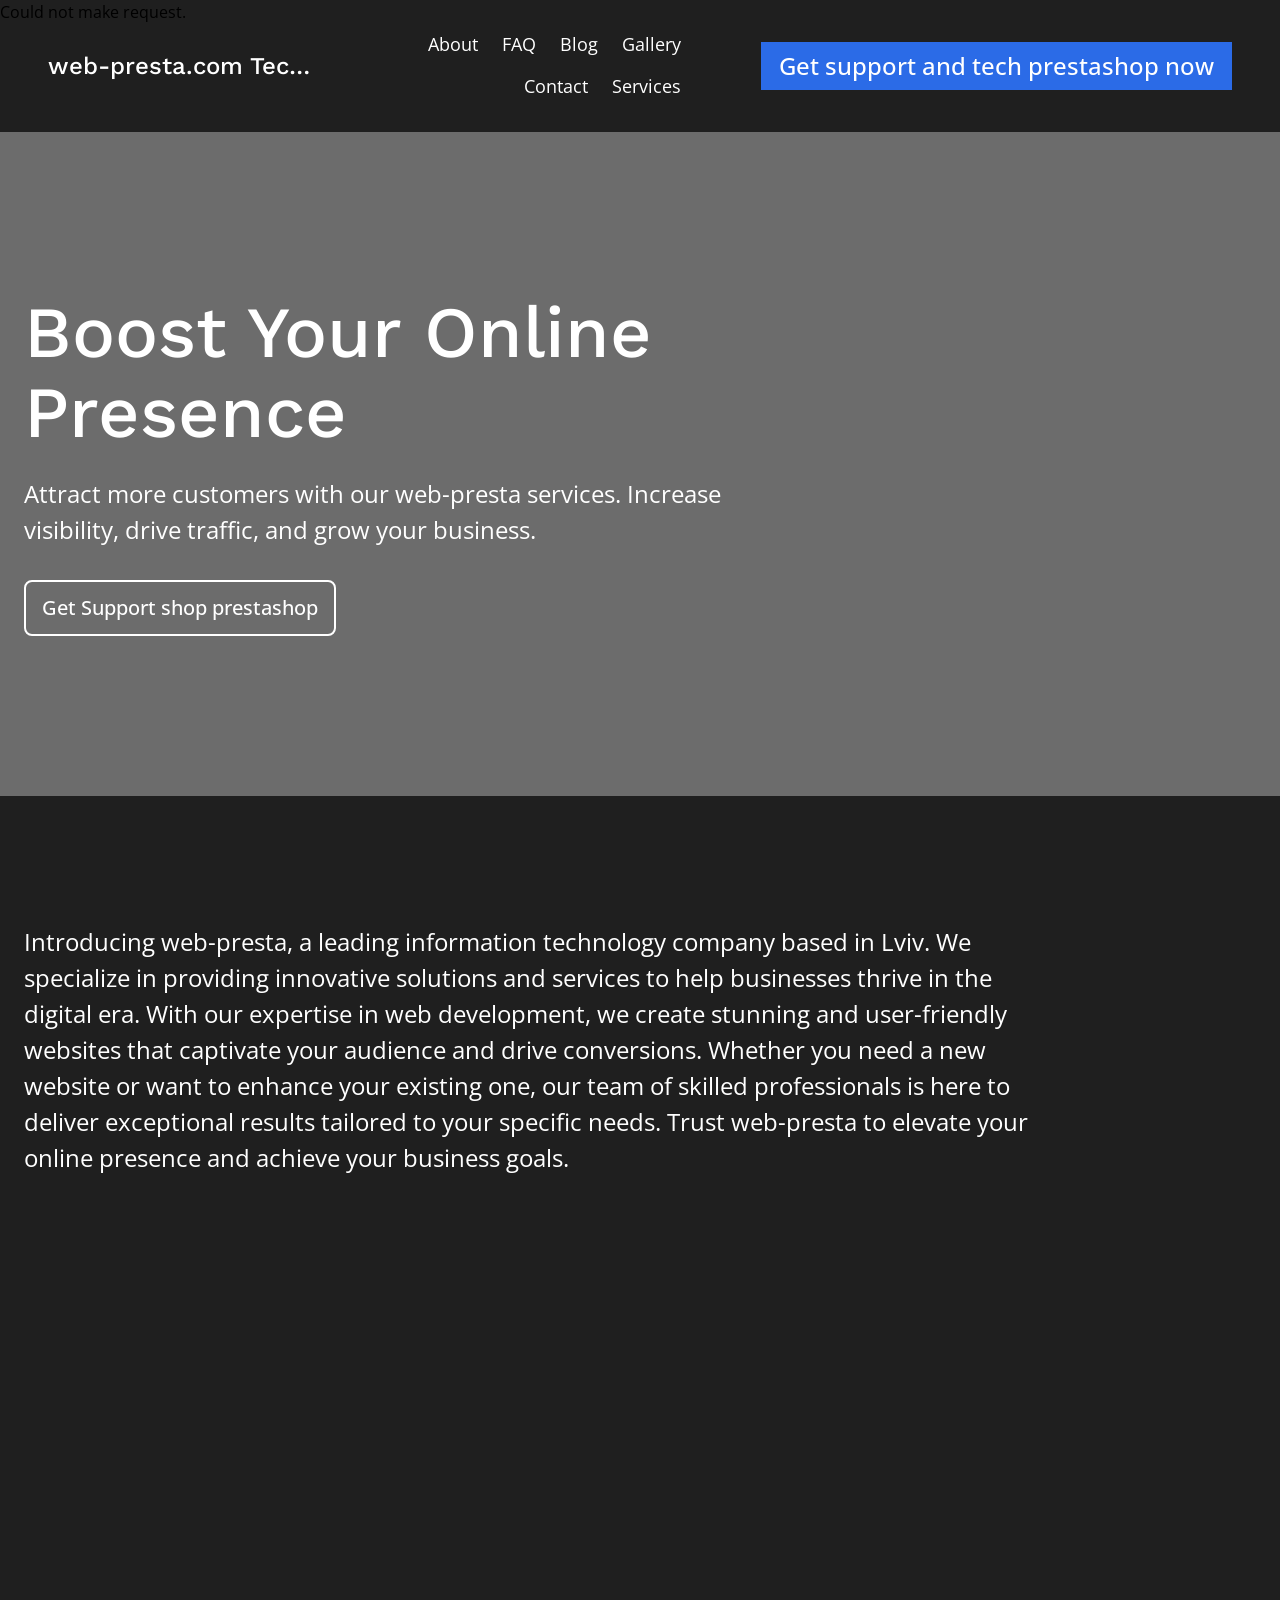
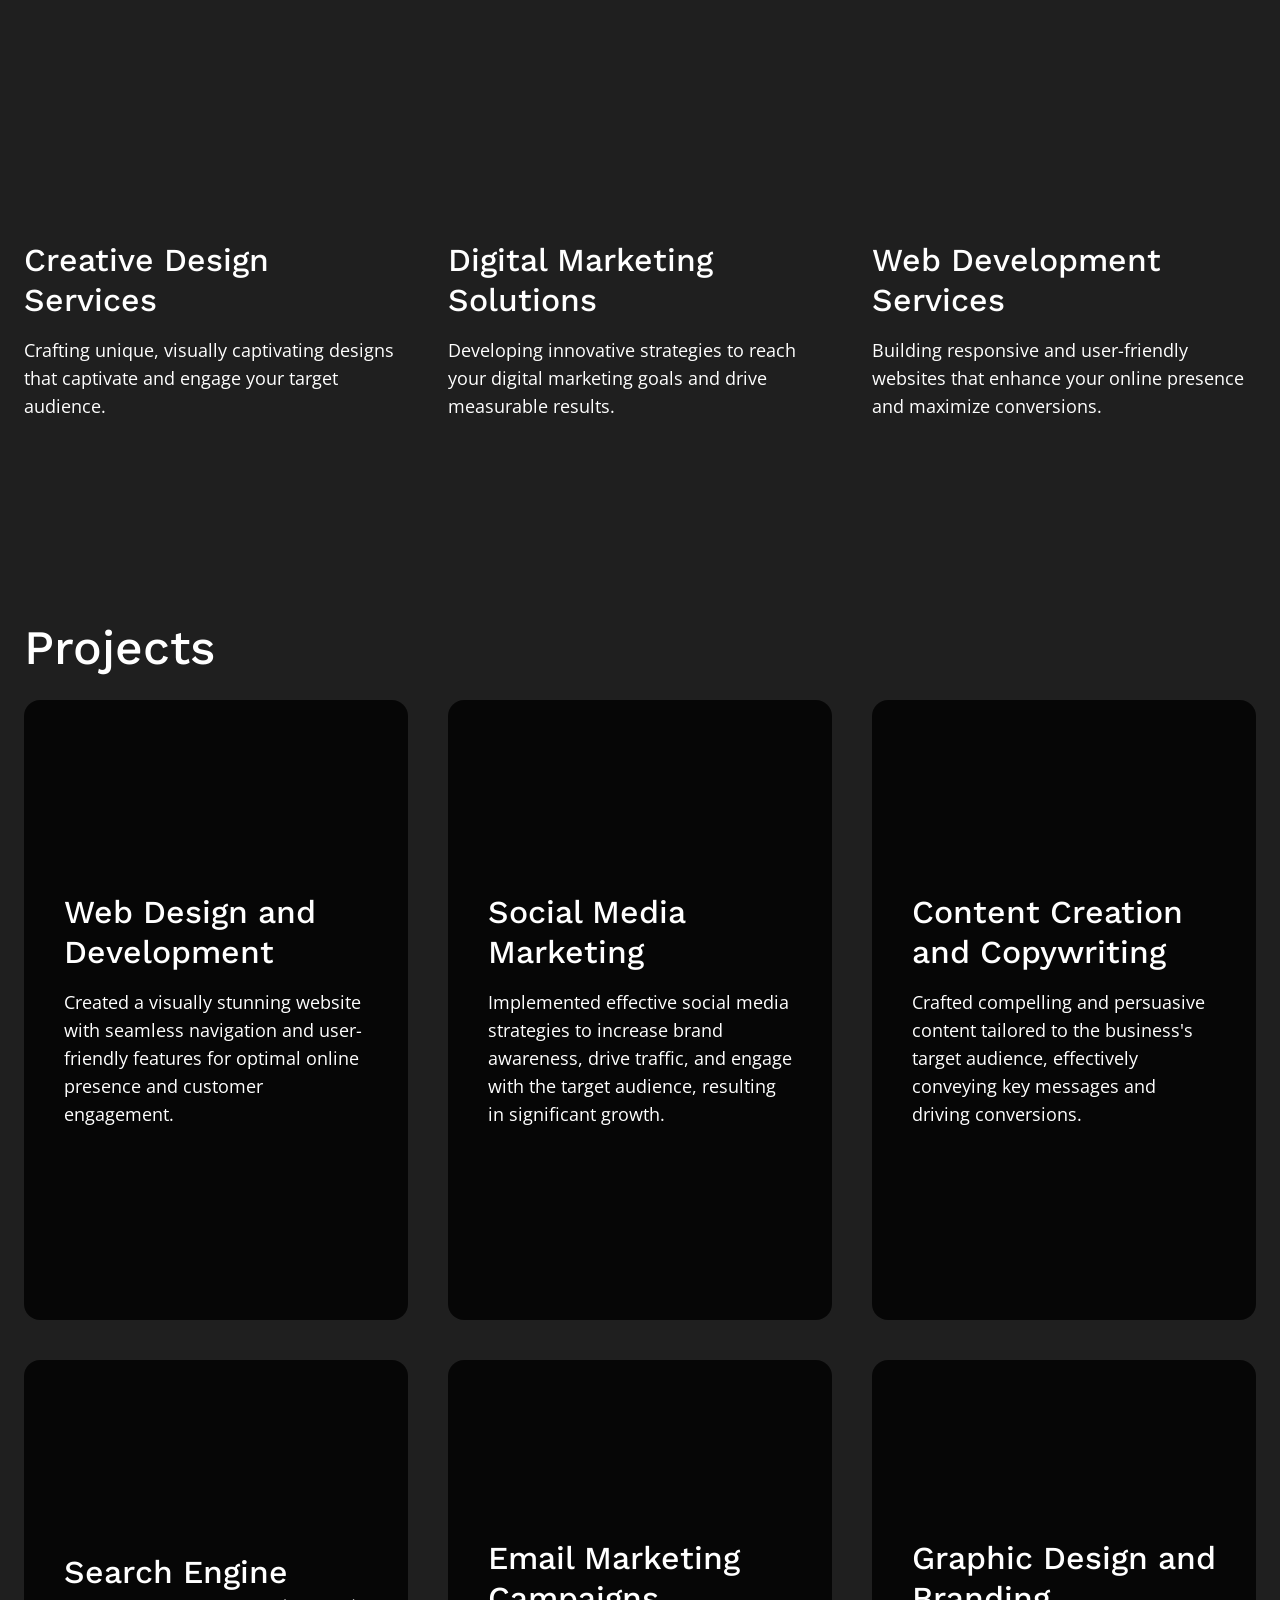
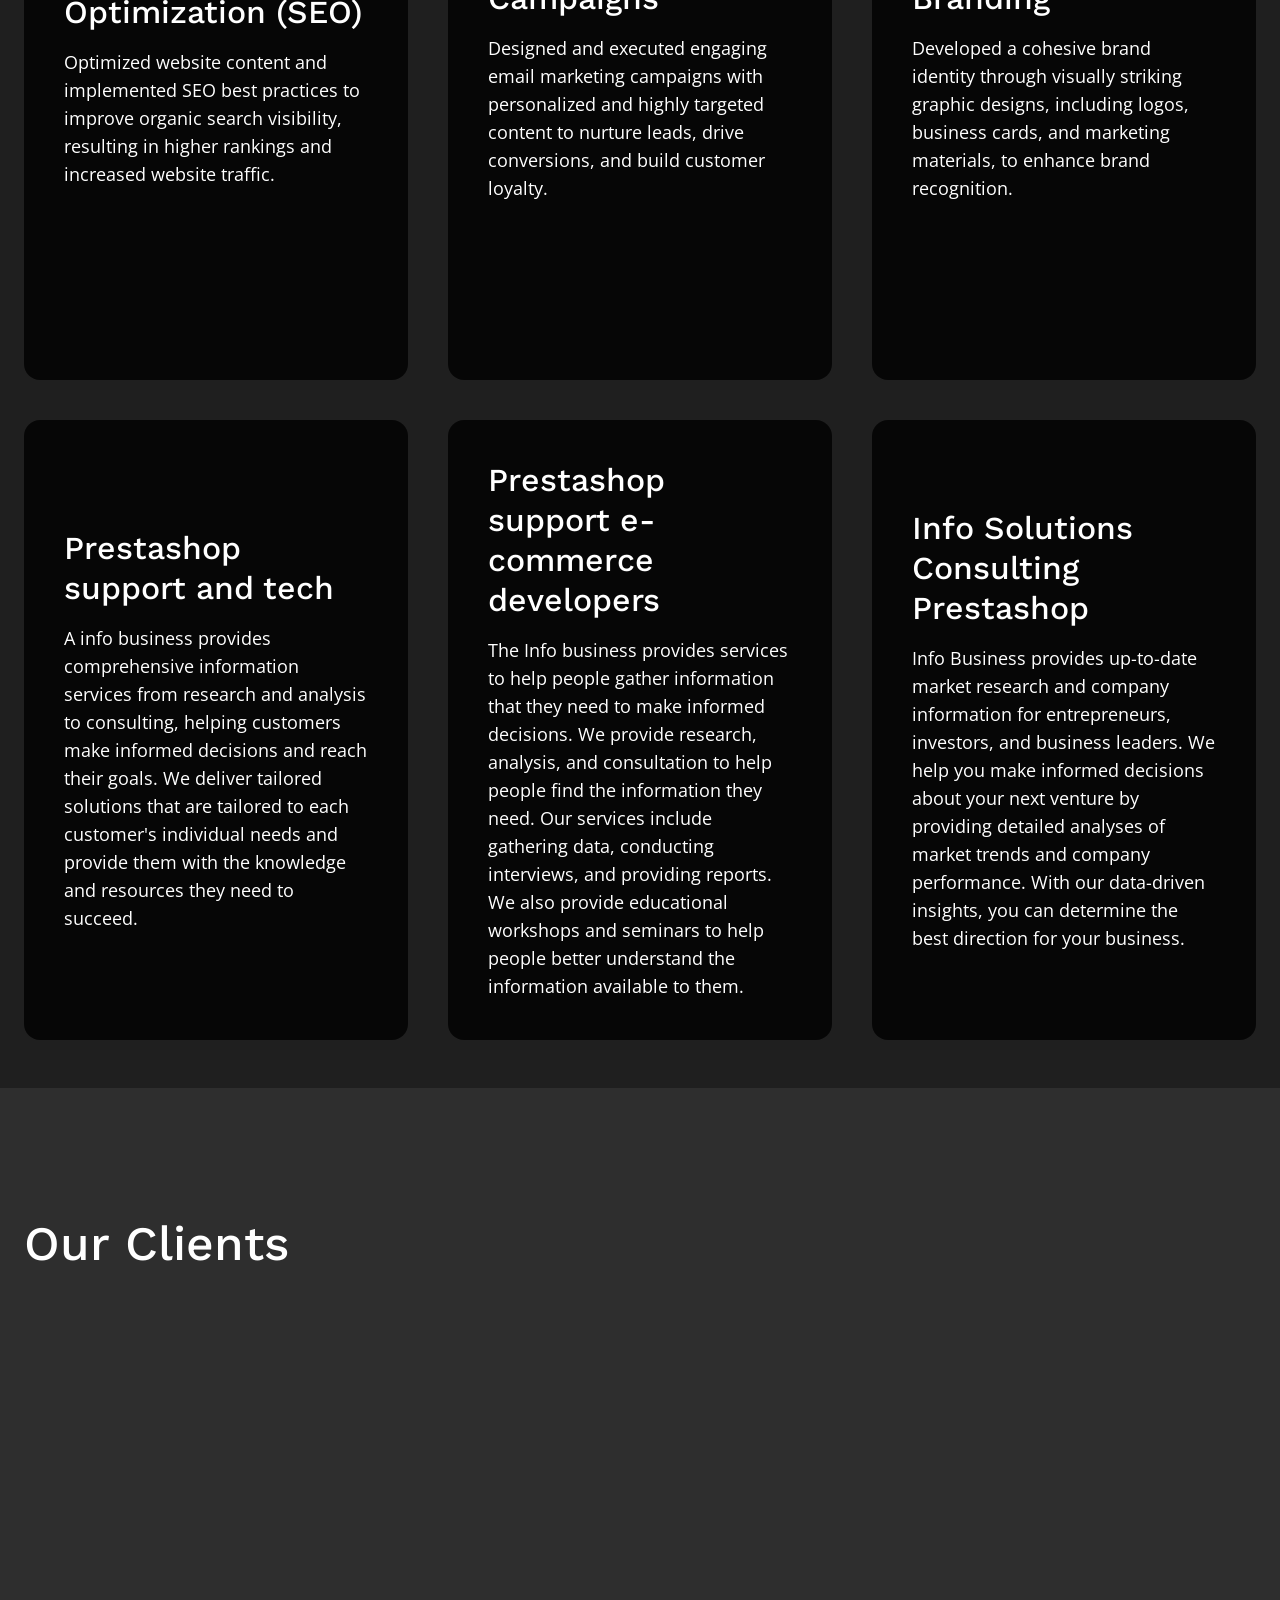
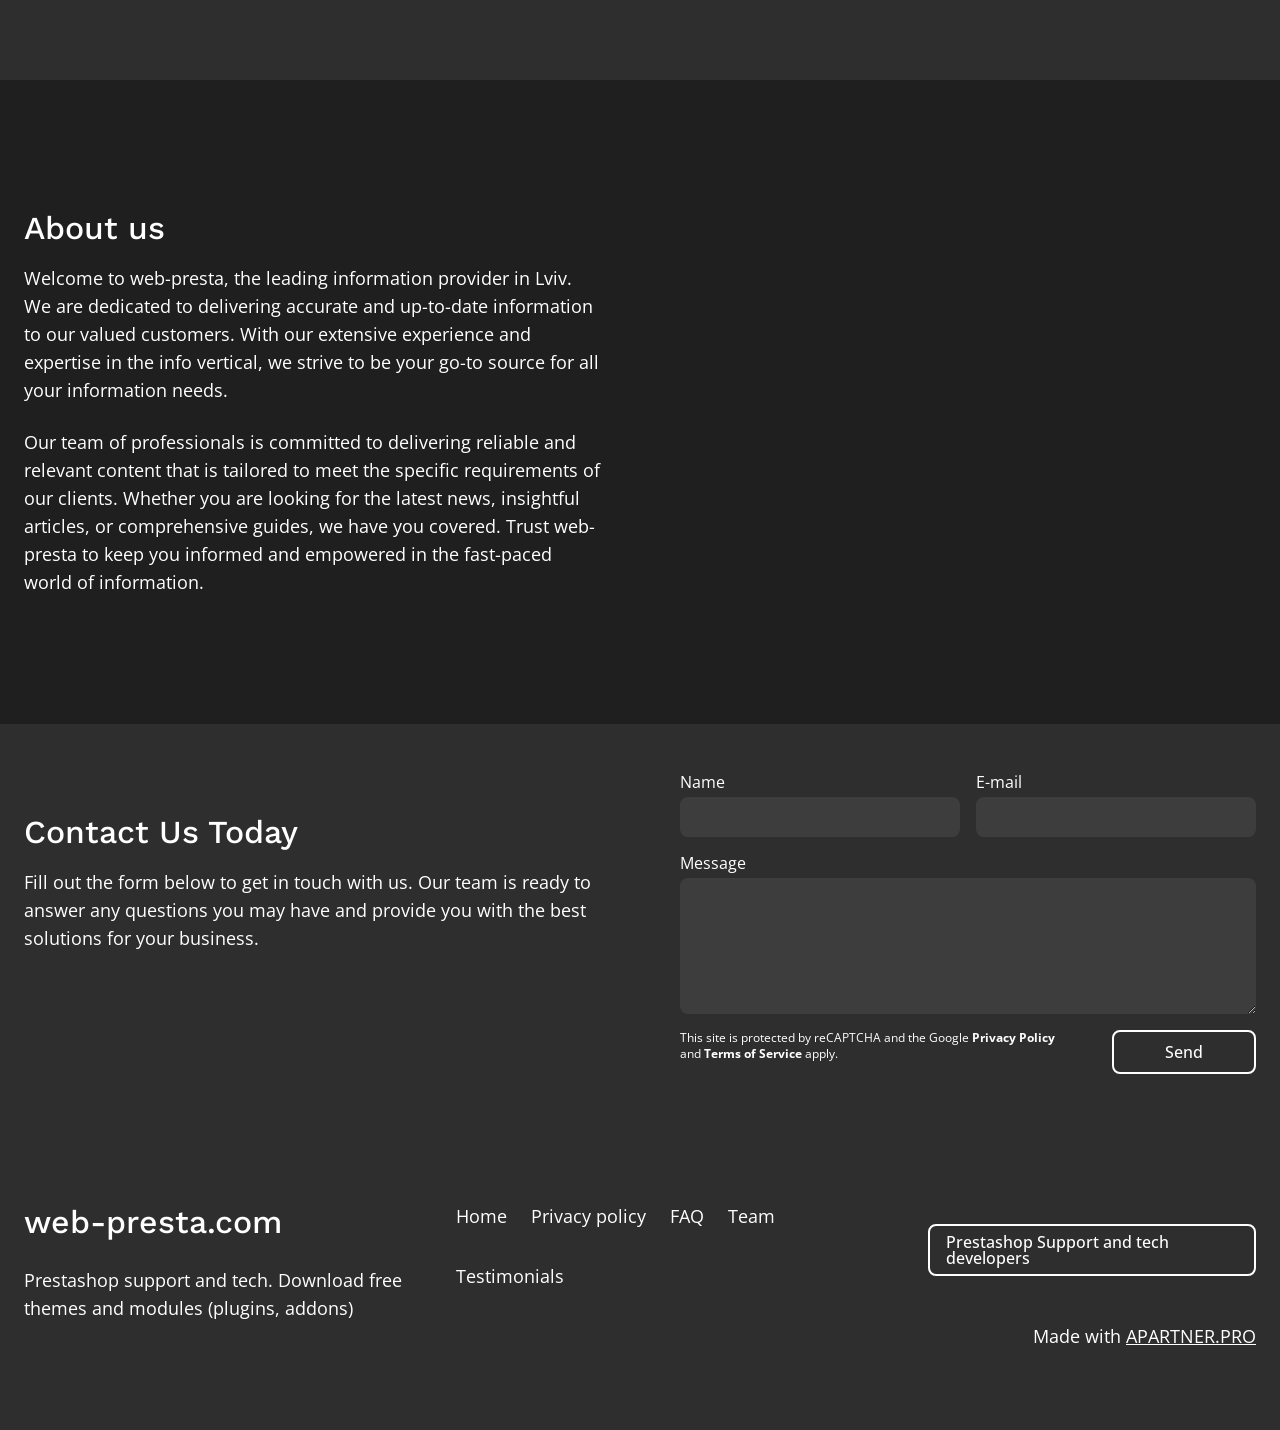
==== commit 938b219f: "change noindex, nofollow" ====
--- a/index.htm
+++ b/index.htm
@@ -1,9 +1,9 @@
-﻿<!DOCTYPE html><html><head><meta charset="utf-8"><meta name="viewport" content="width=device-width"><link rel="icon" href="favicon.ico"><title>Boost Your Online Presence | web-presta</title><meta name="description" content="Attract more customers with our web-presta services. Increase visibility, drive traffic, and grow your business."><meta name="keywords" content="web-presta, online presence, attract customers, web-presta services, visibility, drive traffic, grow business"><meta property="og:title" content="Boost Your Online Presence | web-presta"><meta property="og:type" content="website"><meta property="og:description" content="Attract more customers with our web-presta services. Increase visibility, drive traffic, and grow your business."><meta property="og:image" content="https://images.unsplash.com/photo-1599597435338-adbf0f27b5b0?crop=entropy&amp;cs=tinysrgb&amp;fit=max&amp;fm=jpg&amp;ixid=M3wyNjI5NjF8MHwxfHNlYXJjaHwxfHxpbmZvfGVufDB8fHx8MTY5NTcxMTY3N3ww&amp;ixlib=rb-4.0.3&amp;q=80&amp;w=1080"><link rel="preconnect" href="https://fonts.googleapis.com"><link rel="preconnect" href="https://fonts.gstatic.com"><link rel="stylesheet" data-href="https://fonts.googleapis.com/css2?family=Work+Sans:wght@500&amp;family=Open+Sans:wght@400&amp;display=swap" data-optimized-fonts="true"><meta name="robots" content="noindex,nofollow"><meta http-equiv="content-language" content="en"><style>
+﻿<!DOCTYPE html><html><head><meta charset="utf-8"><meta name="viewport" content="width=device-width"><link rel="icon" href="favicon.ico"><title>Boost Your Online Presence | web-presta</title><meta name="description" content="Attract more customers with our web-presta services. Increase visibility, drive traffic, and grow your business."><meta name="keywords" content="web-presta, online presence, attract customers, web-presta services, visibility, drive traffic, grow business"><meta property="og:title" content="Boost Your Online Presence | web-presta"><meta property="og:type" content="website"><meta property="og:description" content="Attract more customers with our web-presta services. Increase visibility, drive traffic, and grow your business."><meta property="og:image" content="https://images.unsplash.com/photo-1599597435338-adbf0f27b5b0?crop=entropy&amp;cs=tinysrgb&amp;fit=max&amp;fm=jpg&amp;ixid=M3wyNjI5NjF8MHwxfHNlYXJjaHwxfHxpbmZvfGVufDB8fHx8MTY5NTcxMTY3N3ww&amp;ixlib=rb-4.0.3&amp;q=80&amp;w=1080"><link rel="preconnect" href="https://fonts.googleapis.com"><link rel="preconnect" href="https://fonts.gstatic.com"><link rel="stylesheet" data-href="https://fonts.googleapis.com/css2?family=Work+Sans:wght@500&amp;family=Open+Sans:wght@400&amp;display=swap" data-optimized-fonts="true"><meta name="robots" content="index,follow"><meta http-equiv="content-language" content="en"><style>
                     #nprogress .bar {
                         background:#2E2E2E;
                         box-shadow: 0 0 10px #2E2E2E;
                     }
-                </style><script src="sdk/latest/commonninja.js" defer=""></script><meta name="next-head-count" content="17"><link rel="preload" href="_next/static/css/bbe568d2fd488cf0.css" as="style"><link rel="stylesheet" href="_next/static/css/bbe568d2fd488cf0.css" data-n-g=""><link rel="preload" href="_next/static/css/b44e452a9b15cc82.css" as="style"><link rel="stylesheet" href="_next/static/css/b44e452a9b15cc82.css"><noscript data-n-css=""></noscript><script defer="" nomodule="" src="_next/static/chunks/polyfills-c67a75d1b6f99dc8.js"></script><script defer="" src="_next/static/chunks/9906-ff17c4cd8b2e0979.js"></script><script defer="" src="_next/static/chunks/6725-8beec45eed4c64de.js"></script><script defer="" src="_next/static/chunks/6675.85a801164b5f9829.js"></script><script defer="" src="_next/static/chunks/6166.174da8941481f674.js"></script><script defer="" src="_next/static/chunks/3175.ecb68d9aff0d77b0.js"></script><script defer="" src="_next/static/chunks/6250.7511d90481fdd26c.js"></script><script defer="" src="_next/static/chunks/8010.0e8225b98a213ef1.js"></script><script defer="" src="_next/static/chunks/2258.f7e12eb45ce35260.js"></script><script defer="" src="_next/static/chunks/866.688cd1461c625f0e.js"></script><script defer="" src="_next/static/chunks/5675-77ad25b826aeb078.js"></script><script defer="" src="_next/static/chunks/1591.cfbc9ce1f51691c4.js"></script><script defer="" src="_next/static/chunks/7100.85fd1768e20415e6.js"></script><script defer="" src="_next/static/chunks/3752.24bee15cbb550d8d.js"></script><script defer="" src="_next/static/chunks/8037.c44e388715ccfa1f.js"></script><script defer="" src="_next/static/chunks/6383.f87a2c6ed7979bb1.js"></script><script defer="" src="_next/static/chunks/5290-22957b1dbef8ad1d.js"></script><script defer="" src="_next/static/chunks/2674-f0a279b51e6bec3c.js"></script><script defer="" src="_next/static/chunks/8077.682f1778e33ebf98.js"></script><script defer="" src="_next/static/chunks/165.055379807c10117b.js"></script><script src="_next/static/chunks/webpack-57ae4ea5ef50e6e7.js" defer=""></script><script src="_next/static/chunks/framework-93b89dc25365d5c7.js" defer=""></script><script src="_next/static/chunks/main-f800f5ccdddb9df9.js" defer=""></script><script src="_next/static/chunks/pages/_app-d9a0fa173a687432.js" defer=""></script><script src="_next/static/chunks/c9184924-889d510402c9534a.js" defer=""></script><script src="_next/static/chunks/228771e0-1847fb34b4287f6e.js" defer=""></script><script src="_next/static/chunks/65291039-4f3f6955e28c2474.js" defer=""></script><script src="_next/static/chunks/1b8dab7b-31f3d25e51dea378.js" defer=""></script><script src="_next/static/chunks/7452-c2c52fa0b95b5d02.js" defer=""></script><script src="_next/static/chunks/8692-7479a2f42fa5f797.js" defer=""></script><script src="_next/static/chunks/pages/%5B%5B...slug%5D%5D-b48cc25634a07aa1.js" defer=""></script><script src="_next/static/163pKCxzEHSEkBCApYvgX/_buildManifest.js" defer=""></script><script src="_next/static/163pKCxzEHSEkBCApYvgX/_ssgManifest.js" defer=""></script><link rel="stylesheet" href="css2?family=Work+Sans:wght@500&family=Open+Sans:wght@400&display=swap"></head><!-- Google tag (gtag.js) -->
+                </style><script src="sdk/latest/commonninja.js" defer=""></script><meta name="next-head-count" content="17"><link rel="preload" href="next/static/css/bbe568d2fd488cf0.css" as="style"><link rel="stylesheet" href="next/static/css/bbe568d2fd488cf0.css" data-n-g=""><link rel="preload" href="next/static/css/b44e452a9b15cc82.css" as="style"><link rel="stylesheet" href="next/static/css/b44e452a9b15cc82.css"><noscript data-n-css=""></noscript><script defer="" nomodule="" src="next/static/chunks/polyfills-c67a75d1b6f99dc8.js"></script><script defer="" src="next/static/chunks/9906-ff17c4cd8b2e0979.js"></script><script defer="" src="next/static/chunks/6725-8beec45eed4c64de.js"></script><script defer="" src="next/static/chunks/6675.85a801164b5f9829.js"></script><script defer="" src="next/static/chunks/6166.174da8941481f674.js"></script><script defer="" src="next/static/chunks/3175.ecb68d9aff0d77b0.js"></script><script defer="" src="next/static/chunks/6250.7511d90481fdd26c.js"></script><script defer="" src="next/static/chunks/8010.0e8225b98a213ef1.js"></script><script defer="" src="next/static/chunks/2258.f7e12eb45ce35260.js"></script><script defer="" src="next/static/chunks/866.688cd1461c625f0e.js"></script><script defer="" src="next/static/chunks/5675-77ad25b826aeb078.js"></script><script defer="" src="next/static/chunks/1591.cfbc9ce1f51691c4.js"></script><script defer="" src="next/static/chunks/7100.85fd1768e20415e6.js"></script><script defer="" src="next/static/chunks/3752.24bee15cbb550d8d.js"></script><script defer="" src="next/static/chunks/8037.c44e388715ccfa1f.js"></script><script defer="" src="next/static/chunks/6383.f87a2c6ed7979bb1.js"></script><script defer="" src="next/static/chunks/5290-22957b1dbef8ad1d.js"></script><script defer="" src="next/static/chunks/2674-f0a279b51e6bec3c.js"></script><script defer="" src="next/static/chunks/8077.682f1778e33ebf98.js"></script><script defer="" src="next/static/chunks/165.055379807c10117b.js"></script><script src="next/static/chunks/webpack-57ae4ea5ef50e6e7.js" defer=""></script><script src="next/static/chunks/framework-93b89dc25365d5c7.js" defer=""></script><script src="next/static/chunks/main-f800f5ccdddb9df9.js" defer=""></script><script src="next/static/chunks/pages/app-d9a0fa173a687432.js" defer=""></script><script src="next/static/chunks/c9184924-889d510402c9534a.js" defer=""></script><script src="next/static/chunks/228771e0-1847fb34b4287f6e.js" defer=""></script><script src="next/static/chunks/65291039-4f3f6955e28c2474.js" defer=""></script><script src="next/static/chunks/1b8dab7b-31f3d25e51dea378.js" defer=""></script><script src="next/static/chunks/7452-c2c52fa0b95b5d02.js" defer=""></script><script src="next/static/chunks/8692-7479a2f42fa5f797.js" defer=""></script><script src="next/static/chunks/pages/%5B%5B...slug%5D%5D-b48cc25634a07aa1.js" defer=""></script><script src="next/static/163pKCxzEHSEkBCApYvgX/buildManifest.js" defer=""></script><script src="next/static/163pKCxzEHSEkBCApYvgX/ssgManifest.js" defer=""></script><link rel="stylesheet" href="css2?family=Work+Sans:wght@500&family=Open+Sans:wght@400&display=swap"></head><!-- Google tag (gtag.js) -->
 <script async src="https://www.googletagmanager.com/gtag/js?id=G-J5P0G03W0Q"></script>
 <script>
   window.dataLayer = window.dataLayer || [];
--- a/next/static/css/bbe568d2fd488cf0.css
+++ b/next/static/css/bbe568d2fd488cf0.css
@@ -0,0 +1 @@
+@import"https://fonts.googleapis.com/css2?family=Inter:wght@400;500;600;700&display=swap";/*! tailwindcss v2.2.19 | MIT License | https://tailwindcss.com *//*! modern-normalize v1.1.0 | MIT License | https://github.com/sindresorhus/modern-normalize */html{-moz-tab-size:4;-o-tab-size:4;tab-size:4;line-height:1.15;-webkit-text-size-adjust:100%}body{margin:0;font-family:system-ui,-apple-system,Segoe UI,Roboto,Helvetica,Arial,sans-serif,Apple Color Emoji,Segoe UI Emoji}hr{height:0;color:inherit}abbr[title]{-webkit-text-decoration:underline dotted;text-decoration:underline dotted}b,strong{font-weight:bolder}code,kbd,pre,samp{font-family:ui-monospace,SFMono-Regular,Consolas,Liberation Mono,Menlo,monospace;font-size:1em}small{font-size:80%}sub,sup{font-size:75%;line-height:0;position:relative;vertical-align:baseline}sub{bottom:-.25em}sup{top:-.5em}table{text-indent:0;border-color:inherit}button,input,optgroup,select,textarea{font-family:inherit;font-size:100%;line-height:1.15;margin:0}button,select{text-transform:none}[type=button],[type=reset],[type=submit],button{-webkit-appearance:button}::-moz-focus-inner{border-style:none;padding:0}:-moz-focusring{outline:1px dotted ButtonText}:-moz-ui-invalid{box-shadow:none}legend{padding:0}progress{vertical-align:baseline}::-webkit-inner-spin-button,::-webkit-outer-spin-button{height:auto}[type=search]{-webkit-appearance:textfield;outline-offset:-2px}::-webkit-search-decoration{-webkit-appearance:none}::-webkit-file-upload-button{-webkit-appearance:button;font:inherit}summary{display:list-item}blockquote,dd,dl,figure,h1,h2,h3,h4,h5,h6,hr,p,pre{margin:0}button{background-color:transparent;background-image:none}fieldset,ol,ul{margin:0;padding:0}ol,ul{list-style:none}html{font-family:Inter,ui-sans-serif,system-ui,sans-serif;line-height:1.5}body{font-family:inherit;line-height:inherit}*,:after,:before{box-sizing:border-box;border:0 solid}hr{border-top-width:1px}img{border-style:solid}textarea{resize:vertical}input::-moz-placeholder,textarea::-moz-placeholder{color:#9ca3af}input:-ms-input-placeholder,textarea:-ms-input-placeholder{color:#9ca3af}input::placeholder,textarea::placeholder{color:#9ca3af}[role=button],button{cursor:pointer}:-moz-focusring{outline:auto}table{border-collapse:collapse}h1,h2,h3,h4,h5,h6{font-size:inherit;font-weight:inherit}a{color:inherit;text-decoration:inherit}button,input,optgroup,select,textarea{padding:0;line-height:inherit;color:inherit}code,kbd,pre,samp{font-family:ui-monospace,SFMono-Regular,Menlo,Monaco,Consolas,Liberation Mono,Courier New,monospace}audio,canvas,embed,iframe,img,object,svg,video{display:block;vertical-align:middle}img,video{max-width:100%;height:auto}[hidden]{display:none}*,:after,:before{--tw-translate-x:0;--tw-translate-y:0;--tw-rotate:0;--tw-skew-x:0;--tw-skew-y:0;--tw-scale-x:1;--tw-scale-y:1;--tw-transform:translateX(var(--tw-translate-x)) translateY(var(--tw-translate-y)) rotate(var(--tw-rotate)) skewX(var(--tw-skew-x)) skewY(var(--tw-skew-y)) scaleX(var(--tw-scale-x)) scaleY(var(--tw-scale-y));--tw-border-opacity:1;border-color:rgba(229,231,235,var(--tw-border-opacity));--tw-ring-inset:var(--tw-empty,/*!*/ /*!*/);--tw-ring-offset-width:0px;--tw-ring-offset-color:#fff;--tw-ring-color:rgba(59,130,246,.5);--tw-ring-offset-shadow:0 0 #0000;--tw-ring-shadow:0 0 #0000;--tw-shadow:0 0 #0000;--tw-blur:var(--tw-empty,/*!*/ /*!*/);--tw-brightness:var(--tw-empty,/*!*/ /*!*/);--tw-contrast:var(--tw-empty,/*!*/ /*!*/);--tw-grayscale:var(--tw-empty,/*!*/ /*!*/);--tw-hue-rotate:var(--tw-empty,/*!*/ /*!*/);--tw-invert:var(--tw-empty,/*!*/ /*!*/);--tw-saturate:var(--tw-empty,/*!*/ /*!*/);--tw-sepia:var(--tw-empty,/*!*/ /*!*/);--tw-drop-shadow:var(--tw-empty,/*!*/ /*!*/);--tw-filter:var(--tw-blur) var(--tw-brightness) var(--tw-contrast) var(--tw-grayscale) var(--tw-hue-rotate) var(--tw-invert) var(--tw-saturate) var(--tw-sepia) var(--tw-drop-shadow);--tw-backdrop-blur:var(--tw-empty,/*!*/ /*!*/);--tw-backdrop-brightness:var(--tw-empty,/*!*/ /*!*/);--tw-backdrop-contrast:var(--tw-empty,/*!*/ /*!*/);--tw-backdrop-grayscale:var(--tw-empty,/*!*/ /*!*/);--tw-backdrop-hue-rotate:var(--tw-empty,/*!*/ /*!*/);--tw-backdrop-invert:var(--tw-empty,/*!*/ /*!*/);--tw-backdrop-opacity:var(--tw-empty,/*!*/ /*!*/);--tw-backdrop-saturate:var(--tw-empty,/*!*/ /*!*/);--tw-backdrop-sepia:var(--tw-empty,/*!*/ /*!*/);--tw-backdrop-filter:var(--tw-backdrop-blur) var(--tw-backdrop-brightness) var(--tw-backdrop-contrast) var(--tw-backdrop-grayscale) var(--tw-backdrop-hue-rotate) var(--tw-backdrop-invert) var(--tw-backdrop-opacity) var(--tw-backdrop-saturate) var(--tw-backdrop-sepia)}[multiple],[type=date],[type=datetime-local],[type=email],[type=month],[type=number],[type=password],[type=search],[type=tel],[type=text],[type=time],[type=url],[type=week],select,textarea{-webkit-appearance:none;-moz-appearance:none;appearance:none;background-color:#fff;border-color:#6b7280;border-width:1px;border-radius:0;padding:.5rem .75rem;font-size:1rem;line-height:1.5rem;--tw-shadow:0 0 #0000}[multiple]:focus,[type=date]:focus,[type=datetime-local]:focus,[type=email]:focus,[type=month]:focus,[type=number]:focus,[type=password]:focus,[type=search]:focus,[type=tel]:focus,[type=text]:focus,[type=time]:focus,[type=url]:focus,[type=week]:focus,select:focus,textarea:focus{outline:2px solid transparent;outline-offset:2px;--tw-ring-inset:var(--tw-empty,/*!*/ /*!*/);--tw-ring-offset-width:0px;--tw-ring-offset-color:#fff;--tw-ring-color:#2563eb;--tw-ring-offset-shadow:var(--tw-ring-inset) 0 0 0 var(--tw-ring-offset-width) var(--tw-ring-offset-color);--tw-ring-shadow:var(--tw-ring-inset) 0 0 0 calc(1px + var(--tw-ring-offset-width)) var(--tw-ring-color);box-shadow:var(--tw-ring-offset-shadow),var(--tw-ring-shadow),var(--tw-shadow);border-color:#2563eb}input::-moz-placeholder,textarea::-moz-placeholder{color:#6b7280;opacity:1}input:-ms-input-placeholder,textarea:-ms-input-placeholder{color:#6b7280;opacity:1}input::placeholder,textarea::placeholder{color:#6b7280;opacity:1}::-webkit-datetime-edit-fields-wrapper{padding:0}::-webkit-date-and-time-value{min-height:1.5em}select{background-image:url("data:image/svg+xml,%3csvg xmlns='http://www.w3.org/2000/svg' fill='none' viewBox='0 0 20 20'%3e%3cpath stroke='%236b7280' stroke-linecap='round' stroke-linejoin='round' stroke-width='1.5' d='M6 8l4 4 4-4'/%3e%3c/svg%3e");background-position:right .5rem center;background-repeat:no-repeat;background-size:1.5em 1.5em;padding-right:2.5rem;-webkit-print-color-adjust:exact;color-adjust:exact}[multiple]{background-image:none;background-position:0 0;background-repeat:unset;background-size:initial;padding-right:.75rem;-webkit-print-color-adjust:unset;color-adjust:unset}[type=checkbox],[type=radio]{-webkit-appearance:none;-moz-appearance:none;appearance:none;padding:0;-webkit-print-color-adjust:exact;color-adjust:exact;display:inline-block;vertical-align:middle;background-origin:border-box;-webkit-user-select:none;-moz-user-select:none;-ms-user-select:none;user-select:none;flex-shrink:0;height:1rem;width:1rem;color:#2563eb;background-color:#fff;border-color:#6b7280;border-width:1px;--tw-shadow:0 0 #0000}[type=checkbox]{border-radius:0}[type=radio]{border-radius:100%}[type=checkbox]:focus,[type=radio]:focus{outline:2px solid transparent;outline-offset:2px;--tw-ring-inset:var(--tw-empty,/*!*/ /*!*/);--tw-ring-offset-width:2px;--tw-ring-offset-color:#fff;--tw-ring-color:#2563eb;--tw-ring-offset-shadow:var(--tw-ring-inset) 0 0 0 var(--tw-ring-offset-width) var(--tw-ring-offset-color);--tw-ring-shadow:var(--tw-ring-inset) 0 0 0 calc(2px + var(--tw-ring-offset-width)) var(--tw-ring-color);box-shadow:var(--tw-ring-offset-shadow),var(--tw-ring-shadow),var(--tw-shadow)}[type=checkbox]:checked,[type=radio]:checked{border-color:transparent;background-color:currentColor;background-size:100% 100%;background-position:50%;background-repeat:no-repeat}[type=checkbox]:checked{background-image:url("data:image/svg+xml,%3csvg viewBox='0 0 16 16' fill='white' xmlns='http://www.w3.org/2000/svg'%3e%3cpath d='M12.207 4.793a1 1 0 010 1.414l-5 5a1 1 0 01-1.414 0l-2-2a1 1 0 011.414-1.414L6.5 9.086l4.293-4.293a1 1 0 011.414 0z'/%3e%3c/svg%3e")}[type=radio]:checked{background-image:url("data:image/svg+xml,%3csvg viewBox='0 0 16 16' fill='white' xmlns='http://www.w3.org/2000/svg'%3e%3ccircle cx='8' cy='8' r='3'/%3e%3c/svg%3e")}[type=checkbox]:checked:focus,[type=checkbox]:checked:hover,[type=radio]:checked:focus,[type=radio]:checked:hover{border-color:transparent;background-color:currentColor}[type=checkbox]:indeterminate{background-image:url("data:image/svg+xml,%3csvg xmlns='http://www.w3.org/2000/svg' fill='none' viewBox='0 0 16 16'%3e%3cpath stroke='white' stroke-linecap='round' stroke-linejoin='round' stroke-width='2' d='M4 8h8'/%3e%3c/svg%3e");border-color:transparent;background-color:currentColor;background-size:100% 100%;background-position:50%;background-repeat:no-repeat}[type=checkbox]:indeterminate:focus,[type=checkbox]:indeterminate:hover{border-color:transparent;background-color:currentColor}[type=file]{background:unset;border-color:inherit;border-width:0;border-radius:0;padding:0;font-size:unset;line-height:inherit}[type=file]:focus{outline:1px auto -webkit-focus-ring-color}.container{width:100%;padding-right:1.5rem;padding-left:1.5rem}@media (min-width:640px){.container{max-width:640px}}@media (min-width:768px){.container{max-width:768px}}@media (min-width:1024px){.container{max-width:1024px}}@media (min-width:1280px){.container{max-width:1280px}}@media (min-width:1536px){.container{max-width:1536px}}.aspect-w-1,.aspect-w-10,.aspect-w-11,.aspect-w-12,.aspect-w-13,.aspect-w-14,.aspect-w-15,.aspect-w-16,.aspect-w-2,.aspect-w-3,.aspect-w-4,.aspect-w-5,.aspect-w-6,.aspect-w-7,.aspect-w-8,.aspect-w-9{position:relative;padding-bottom:calc(var(--tw-aspect-h) / var(--tw-aspect-w) * 100%)}.aspect-w-10>*,.aspect-w-11>*,.aspect-w-12>*,.aspect-w-13>*,.aspect-w-14>*,.aspect-w-15>*,.aspect-w-16>*,.aspect-w-1>*,.aspect-w-2>*,.aspect-w-3>*,.aspect-w-4>*,.aspect-w-5>*,.aspect-w-6>*,.aspect-w-7>*,.aspect-w-8>*,.aspect-w-9>*{position:absolute;height:100%;width:100%;top:0;right:0;bottom:0;left:0}.aspect-w-1{--tw-aspect-w:1}.aspect-w-2{--tw-aspect-w:2}.aspect-w-3{--tw-aspect-w:3}.aspect-w-16{--tw-aspect-w:16}.aspect-h-1{--tw-aspect-h:1}.aspect-h-2{--tw-aspect-h:2}.aspect-h-3{--tw-aspect-h:3}.aspect-h-9{--tw-aspect-h:9}.pointer-events-none{pointer-events:none}.invisible{visibility:hidden}.static{position:static}.fixed{position:fixed}.absolute{position:absolute}.\!absolute{position:absolute!important}.relative{position:relative}.sticky{position:sticky}.inset-0{right:0;left:0}.inset-0,.inset-y-0{top:0;bottom:0}.bottom-0{bottom:0}.left-0{left:0}.right-0{right:0}.top-1\/2,.top-2\/4{top:50%}.left-2\/4{left:50%}.top-0{top:0}.top-8{top:2rem}.right-2{right:.5rem}.bottom-full{bottom:100%}.top-full{top:100%}.z-100{z-index:100}.z-10{z-index:10}.z-0{z-index:0}.z-\[2000\]{z-index:2000}.z-60{z-index:60}.z-\[30000\]{z-index:30000}.\!z-\[2000\]{z-index:2000!important}.col-span-3{grid-column:span 3/span 3}.col-span-2{grid-column:span 2/span 2}.mx-auto{margin-left:auto;margin-right:auto}.my-2\.5{margin-top:.625rem;margin-bottom:.625rem}.my-2{margin-top:.5rem;margin-bottom:.5rem}.mx-20{margin-left:5rem;margin-right:5rem}.-my-28{margin-top:-7rem;margin-bottom:-7rem}.my-8{margin-top:2rem;margin-bottom:2rem}.mx-0\.5{margin-left:.125rem;margin-right:.125rem}.mx-0{margin-left:0;margin-right:0}.my-auto{margin-top:auto;margin-bottom:auto}.ml-auto{margin-left:auto}.mr-auto{margin-right:auto}.mb-4{margin-bottom:1rem}.mb-1{margin-bottom:.25rem}.mt-1{margin-top:.25rem}.mb-3{margin-bottom:.75rem}.mr-1{margin-right:.25rem}.mt-2{margin-top:.5rem}.mb-5{margin-bottom:1.25rem}.mt-10{margin-top:2.5rem}.mt-3{margin-top:.75rem}.mb-6{margin-bottom:1.5rem}.mb-8{margin-bottom:2rem}.mb-2{margin-bottom:.5rem}.mt-4{margin-top:1rem}.mb-20{margin-bottom:5rem}.mt-8{margin-top:2rem}.ml-1{margin-left:.25rem}.mt-20{margin-top:5rem}.mb-12{margin-bottom:3rem}.mr-2{margin-right:.5rem}.mr-3{margin-right:.75rem}.ml-0{margin-left:0}.mr-0{margin-right:0}.mt-6{margin-top:1.5rem}.mt-16{margin-top:4rem}.mb-16{margin-bottom:4rem}.ml-3{margin-left:.75rem}.mb-10{margin-bottom:2.5rem}.-mr-4{margin-right:-1rem}.-ml-4{margin-left:-1rem}.block{display:block}.\!block{display:block!important}.inline-block{display:inline-block}.inline{display:inline}.flex{display:flex}.inline-flex{display:inline-flex}.table{display:table}.grid{display:grid}.hidden{display:none}.\!hidden{display:none!important}.h-12{height:3rem}.h-24{height:6rem}.h-45{height:180px}.h-48{height:12rem}.h-53{height:212px}.h-54{height:216px}.h-64{height:256px}.h-72{height:288px}.h-80{height:320px}.h-85{height:340px}.h-90{height:360px}.h-96{height:384px}.h-106{height:424px}.h-120{height:480px}.h-128{height:512px}.h-132{height:528px}.h-144{height:576px}.h-160{height:640px}.h-192{height:768px}.h-240{height:960px}.h-36{height:9rem}.h-150{height:600px}.h-5{height:1.25rem}.h-8{height:2rem}.h-full{height:100%}.h-9{height:2.25rem}.\!h-64{height:256px!important}.\!h-9{height:2.25rem!important}.h-22{height:5.5rem}.h-4{height:1rem}.h-40{height:10rem}.h-10{height:2.5rem}.h-6{height:1.5rem}.h-screen{height:100vh}.h-2\.5{height:.625rem}.h-2{height:.5rem}.h-7{height:1.75rem}.h-260{height:1040px}.h-auto{height:auto}.h-60{height:15rem}.h-\[504px\]{height:504px}.max-h-60{max-height:240px}.max-h-80{max-height:320px}.\!max-h-50{max-height:200px!important}.\!max-h-\[80vh\]{max-height:80vh!important}.max-h-250{max-height:1000px}.min-h-screen{min-height:100vh}.min-h-80vh{min-height:80vh}.min-h-50vh{min-height:50vh}.min-h-120{min-height:480px}.min-h-full{min-height:100%}.\!min-h-80vh{min-height:80vh!important}.w-12{width:3rem}.w-36{width:9rem}.w-24{width:6rem}.w-48{width:12rem}.w-80{width:320px}.w-96{width:384px}.w-128{width:512px}.w-5{width:1.25rem}.w-full{width:100%}.w-8{width:2rem}.w-9{width:2.25rem}.w-3\/4{width:75%}.w-1\/3{width:33.333333%}.w-22{width:5.5rem}.w-4{width:1rem}.w-56{width:14rem}.w-10{width:2.5rem}.w-6{width:1.5rem}.w-screen{width:100vw}.w-2\.5{width:.625rem}.w-2{width:.5rem}.w-1\/2{width:50%}.w-5\/6{width:83.333333%}.w-1\/4{width:25%}.w-1\/6{width:16.666667%}.w-7{width:1.75rem}.w-\[640px\]{width:640px}.w-\[820px\]{width:820px}.w-max{width:-moz-max-content;width:max-content}.min-w-full{min-width:100%}.max-w-full{max-width:100%}.max-w-xs{max-width:20rem}.max-w-4xl{max-width:56rem}.max-w-3xl{max-width:48rem}.max-w-xl{max-width:36rem}.max-w-screen-md{max-width:768px}.max-w-sm{max-width:24rem}.max-w-screen-sm{max-width:640px}.max-w-5xl{max-width:64rem}.max-w-120{max-width:480px}.max-w-\[100vw\]{max-width:100vw}.flex-1{flex:1 1 0%}.flex-none{flex:none}.flex-shrink-0{flex-shrink:0}.flex-grow{flex-grow:1}.origin-bottom-left{transform-origin:bottom left}.origin-top-left{transform-origin:top left}.-translate-y-1\/2{--tw-translate-y:-50%;transform:var(--tw-transform)}.-translate-x-1\/2{--tw-translate-x:-50%;transform:var(--tw-transform)}.translate-y-8{--tw-translate-y:2rem;transform:var(--tw-transform)}.translate-y-0{--tw-translate-y:0px;transform:var(--tw-transform)}.translate-x-full{--tw-translate-x:100%;transform:var(--tw-transform)}.translate-x-0{--tw-translate-x:0px;transform:var(--tw-transform)}.-translate-x-full{--tw-translate-x:-100%}.-translate-x-full,.scale-95{transform:var(--tw-transform)}.scale-95{--tw-scale-x:.95;--tw-scale-y:.95}.scale-100{--tw-scale-x:1;--tw-scale-y:1}.scale-100,.scale-105{transform:var(--tw-transform)}.scale-105{--tw-scale-x:1.05;--tw-scale-y:1.05}.scale-0{--tw-scale-x:0;--tw-scale-y:0}.scale-0,.transform{transform:var(--tw-transform)}@keyframes pulse{50%{opacity:.5}}.animate-pulse{animation:pulse 2s cubic-bezier(.4,0,.6,1) infinite}@keyframes spin{to{transform:rotate(1turn)}}.animate-spin{animation:spin 1s linear infinite}.cursor-pointer{cursor:pointer}.cursor-default{cursor:default}.cursor-auto{cursor:auto}.select-none{-webkit-user-select:none;-moz-user-select:none;-ms-user-select:none;user-select:none}.resize{resize:both}.grid-cols-1{grid-template-columns:repeat(1,minmax(0,1fr))}.flex-row{flex-direction:row}.flex-col{flex-direction:column}.flex-wrap{flex-wrap:wrap}.items-start{align-items:flex-start}.items-end{align-items:flex-end}.items-center{align-items:center}.justify-start{justify-content:flex-start}.justify-end{justify-content:flex-end}.justify-center{justify-content:center}.justify-between{justify-content:space-between}.gap-4{gap:1rem}.gap-7{gap:1.75rem}.gap-2{gap:.5rem}.gap-6{gap:1.5rem}.gap-8{gap:2rem}.gap-1{gap:.25rem}.gap-3{gap:.75rem}.gap-10{gap:2.5rem}.gap-12{gap:3rem}.gap-0{gap:0}.gap-x-6{-moz-column-gap:1.5rem;column-gap:1.5rem}.gap-y-2{row-gap:.5rem}.gap-x-4{-moz-column-gap:1rem;column-gap:1rem}.space-y-4>:not([hidden])~:not([hidden]){--tw-space-y-reverse:0;margin-top:calc(1rem * calc(1 - var(--tw-space-y-reverse)));margin-bottom:calc(1rem * var(--tw-space-y-reverse))}.space-y-2>:not([hidden])~:not([hidden]){--tw-space-y-reverse:0;margin-top:calc(.5rem * calc(1 - var(--tw-space-y-reverse)));margin-bottom:calc(.5rem * var(--tw-space-y-reverse))}.space-y-8>:not([hidden])~:not([hidden]){--tw-space-y-reverse:0;margin-top:calc(2rem * calc(1 - var(--tw-space-y-reverse)));margin-bottom:calc(2rem * var(--tw-space-y-reverse))}.space-y-3>:not([hidden])~:not([hidden]){--tw-space-y-reverse:0;margin-top:calc(.75rem * calc(1 - var(--tw-space-y-reverse)));margin-bottom:calc(.75rem * var(--tw-space-y-reverse))}.space-x-2>:not([hidden])~:not([hidden]){--tw-space-x-reverse:0;margin-right:calc(.5rem * var(--tw-space-x-reverse));margin-left:calc(.5rem * calc(1 - var(--tw-space-x-reverse)))}.divide-x>:not([hidden])~:not([hidden]){--tw-divide-x-reverse:0;border-right-width:calc(1px * var(--tw-divide-x-reverse));border-left-width:calc(1px * calc(1 - var(--tw-divide-x-reverse)))}.divide-y>:not([hidden])~:not([hidden]){--tw-divide-y-reverse:0;border-top-width:calc(1px * calc(1 - var(--tw-divide-y-reverse)));border-bottom-width:calc(1px * var(--tw-divide-y-reverse))}.divide-gray-200>:not([hidden])~:not([hidden]){--tw-divide-opacity:1;border-color:rgba(229,231,235,var(--tw-divide-opacity))}.overflow-auto{overflow:auto}.overflow-hidden{overflow:hidden}.overflow-y-auto{overflow-y:auto}.overflow-x-hidden{overflow-x:hidden}.truncate{overflow:hidden;white-space:nowrap}.overflow-ellipsis,.truncate{text-overflow:ellipsis}.whitespace-nowrap{white-space:nowrap}.rounded-md{border-radius:.375rem}.rounded-lg{border-radius:.5rem}.rounded{border-radius:.25rem}.rounded-full{border-radius:9999px}.\!rounded-sm{border-radius:.125rem!important}.\!rounded-4xl{border-radius:2rem!important}.rounded-none{border-radius:0}.rounded-3xl{border-radius:1.5rem}.rounded-sm{border-radius:.125rem}.rounded-2xl{border-radius:1rem}.border{border-width:1px}.border-2{border-width:2px}.border-0{border-width:0}.border-t{border-top-width:1px}.border-b{border-bottom-width:1px}.border-b-2{border-bottom-width:2px}.\!border-none{border-style:none!important}.border-none{border-style:none}.border-gray-200{--tw-border-opacity:1;border-color:rgba(229,231,235,var(--tw-border-opacity))}.\!border-red-300{--tw-border-opacity:1!important;border-color:rgba(252,165,165,var(--tw-border-opacity))!important}.border-red-300{--tw-border-opacity:1;border-color:rgba(252,165,165,var(--tw-border-opacity))}.border-gray-300{--tw-border-opacity:1;border-color:rgba(209,213,219,var(--tw-border-opacity))}.border-opacity-40{--tw-border-opacity:0.4}.border-opacity-20{--tw-border-opacity:0.2}.bg-green-50{--tw-bg-opacity:1;background-color:rgba(236,253,245,var(--tw-bg-opacity))}.bg-green-700{--tw-bg-opacity:1;background-color:rgba(4,120,87,var(--tw-bg-opacity))}.bg-red-50{--tw-bg-opacity:1;background-color:rgba(254,242,242,var(--tw-bg-opacity))}.bg-red-700{--tw-bg-opacity:1;background-color:rgba(185,28,28,var(--tw-bg-opacity))}.bg-indigo-50{--tw-bg-opacity:1;background-color:rgba(238,242,255,var(--tw-bg-opacity))}.bg-indigo-700{--tw-bg-opacity:1;background-color:rgba(67,56,202,var(--tw-bg-opacity))}.bg-yellow-50{--tw-bg-opacity:1;background-color:rgba(255,251,235,var(--tw-bg-opacity))}.bg-yellow-700{--tw-bg-opacity:1;background-color:rgba(180,83,9,var(--tw-bg-opacity))}.bg-gray-50{--tw-bg-opacity:1;background-color:rgba(249,250,251,var(--tw-bg-opacity))}.bg-gray-700{--tw-bg-opacity:1;background-color:rgba(55,65,81,var(--tw-bg-opacity))}.bg-gray-300{--tw-bg-opacity:1;background-color:rgba(209,213,219,var(--tw-bg-opacity))}.bg-white{--tw-bg-opacity:1;background-color:rgba(255,255,255,var(--tw-bg-opacity))}.bg-gray-500{--tw-bg-opacity:1;background-color:rgba(107,114,128,var(--tw-bg-opacity))}.bg-black{--tw-bg-opacity:1;background-color:rgba(0,0,0,var(--tw-bg-opacity))}.\!bg-white{background-color:rgba(255,255,255,var(--tw-bg-opacity))!important}.\!bg-black,.\!bg-white{--tw-bg-opacity:1!important}.\!bg-black{background-color:rgba(0,0,0,var(--tw-bg-opacity))!important}.bg-red-500{--tw-bg-opacity:1;background-color:rgba(239,68,68,var(--tw-bg-opacity))}.bg-green-500{--tw-bg-opacity:1;background-color:rgba(16,185,129,var(--tw-bg-opacity))}.bg-gray-100{--tw-bg-opacity:1;background-color:rgba(243,244,246,var(--tw-bg-opacity))}.bg-gray-200{--tw-bg-opacity:1;background-color:rgba(229,231,235,var(--tw-bg-opacity))}.bg-indigo-600{--tw-bg-opacity:1;background-color:rgba(76,53,222,var(--tw-bg-opacity))}.bg-gray-900{--tw-bg-opacity:1;background-color:rgba(17,24,39,var(--tw-bg-opacity))}.bg-gray-600{--tw-bg-opacity:1;background-color:rgba(75,85,99,var(--tw-bg-opacity))}.bg-gray-400{--tw-bg-opacity:1;background-color:rgba(156,163,175,var(--tw-bg-opacity))}.bg-opacity-10{--tw-bg-opacity:0.1}.bg-opacity-5{--tw-bg-opacity:0.05}.object-contain{-o-object-fit:contain;object-fit:contain}.object-cover{-o-object-fit:cover;object-fit:cover}.object-center{-o-object-position:center;object-position:center}.p-4{padding:1rem}.p-3{padding:.75rem}.p-2{padding:.5rem}.\!p-2{padding:.5rem!important}.p-6{padding:1.5rem}.p-10{padding:2.5rem}.py-20{padding-top:5rem;padding-bottom:5rem}.px-4{padding-left:1rem;padding-right:1rem}.py-8{padding-top:2rem;padding-bottom:2rem}.px-6{padding-left:1.5rem;padding-right:1.5rem}.py-12{padding-top:3rem;padding-bottom:3rem}.py-14{padding-top:3.5rem;padding-bottom:3.5rem}.py-3{padding-top:.75rem;padding-bottom:.75rem}.px-20{padding-left:5rem;padding-right:5rem}.px-0{padding-left:0;padding-right:0}.py-2{padding-top:.5rem;padding-bottom:.5rem}.px-3{padding-left:.75rem;padding-right:.75rem}.py-1{padding-top:.25rem;padding-bottom:.25rem}.py-10{padding-top:2.5rem;padding-bottom:2.5rem}.py-2\.5{padding-top:.625rem;padding-bottom:.625rem}.px-2{padding-left:.5rem;padding-right:.5rem}.py-6{padding-top:1.5rem;padding-bottom:1.5rem}.\!py-2{padding-top:.5rem!important;padding-bottom:.5rem!important}.\!py-1\.5{padding-top:.375rem!important;padding-bottom:.375rem!important}.\!py-1{padding-top:.25rem!important;padding-bottom:.25rem!important}.py-1\.5{padding-top:.375rem;padding-bottom:.375rem}.px-8{padding-left:2rem;padding-right:2rem}.pl-2\.5{padding-left:.625rem}.pl-2{padding-left:.5rem}.pt-8{padding-top:2rem}.\!pr-8{padding-right:2rem!important}.pr-2{padding-right:.5rem}.pl-3{padding-left:.75rem}.pr-9{padding-right:2.25rem}.pt-1{padding-top:.25rem}.pb-2{padding-bottom:.5rem}.pr-4{padding-right:1rem}.pt-0{padding-top:0}.pb-0{padding-bottom:0}.pb-8{padding-bottom:2rem}.pt-12{padding-top:3rem}.pb-12{padding-bottom:3rem}.pt-20{padding-top:5rem}.pb-20{padding-bottom:5rem}.pb-10{padding-bottom:2.5rem}.pb-1{padding-bottom:.25rem}.pb-1\.5{padding-bottom:.375rem}.\!pl-6{padding-left:1.5rem!important}.\!pr-12{padding-right:3rem!important}.pb-6{padding-bottom:1.5rem}.pt-4{padding-top:1rem}.pb-4{padding-bottom:1rem}.pt-6{padding-top:1.5rem}.pt-16{padding-top:4rem}.pb-16{padding-bottom:4rem}.text-left{text-align:left}.\!text-left{text-align:left!important}.text-center{text-align:center}.\!text-center{text-align:center!important}.text-right{text-align:right}.\!font-sans{font-family:Inter,ui-sans-serif,system-ui,sans-serif!important}.text-sm{font-size:.875rem;line-height:1.25rem}.text-xs{font-size:.75rem;line-height:1rem}.text-4xl{font-size:2.25rem;line-height:2.5rem}.text-h1{font-size:48px;line-height:56px}.text-h5{font-size:20px;line-height:28px}.text-lg{font-size:1.125rem;line-height:1.75rem}.text-label{font-size:14px;line-height:16px}.text-h3{font-size:32px;line-height:40px}.text-9xl{font-size:8rem;line-height:1}.text-body-lg{font-size:20px;line-height:24px}.text-body{font-size:16px;line-height:20px}.text-h6{font-size:16px;line-height:28px}.\!text-label{font-size:14px!important;line-height:16px!important}.\!text-2xl{font-size:1.5rem!important;line-height:2rem!important}.text-xl{font-size:1.25rem;line-height:1.75rem}.font-medium{font-weight:500}.font-bold{font-weight:700}.font-normal{font-weight:400}.font-black{font-weight:900}.font-semibold{font-weight:600}.font-light{font-weight:300}.\!font-normal{font-weight:400!important}.uppercase{text-transform:uppercase}.text-green-800{--tw-text-opacity:1;color:rgba(6,95,70,var(--tw-text-opacity))}.text-green-400{--tw-text-opacity:1;color:rgba(52,211,153,var(--tw-text-opacity))}.text-red-800{--tw-text-opacity:1;color:rgba(153,27,27,var(--tw-text-opacity))}.text-red-400{--tw-text-opacity:1;color:rgba(248,113,113,var(--tw-text-opacity))}.text-indigo-800{--tw-text-opacity:1;color:rgba(55,48,163,var(--tw-text-opacity))}.text-indigo-400{--tw-text-opacity:1;color:rgba(129,140,248,var(--tw-text-opacity))}.text-yellow-800{--tw-text-opacity:1;color:rgba(146,64,14,var(--tw-text-opacity))}.text-yellow-400{--tw-text-opacity:1;color:rgba(251,191,36,var(--tw-text-opacity))}.text-gray-800{--tw-text-opacity:1;color:rgba(31,41,55,var(--tw-text-opacity))}.text-gray-400{--tw-text-opacity:1;color:rgba(156,163,175,var(--tw-text-opacity))}.text-red-600{--tw-text-opacity:1;color:rgba(220,38,38,var(--tw-text-opacity))}.text-gray-500{--tw-text-opacity:1;color:rgba(107,114,128,var(--tw-text-opacity))}.text-gray-600{--tw-text-opacity:1;color:rgba(75,85,99,var(--tw-text-opacity))}.text-white{--tw-text-opacity:1;color:rgba(255,255,255,var(--tw-text-opacity))}.text-black{--tw-text-opacity:1;color:rgba(0,0,0,var(--tw-text-opacity))}.\!text-black{color:rgba(0,0,0,var(--tw-text-opacity))!important}.\!text-black,.\!text-white{--tw-text-opacity:1!important}.\!text-white{color:rgba(255,255,255,var(--tw-text-opacity))!important}.text-indigo-600{--tw-text-opacity:1;color:rgba(76,53,222,var(--tw-text-opacity))}.text-gray-900{--tw-text-opacity:1;color:rgba(17,24,39,var(--tw-text-opacity))}.text-indigo-500{--tw-text-opacity:1;color:rgba(99,102,241,var(--tw-text-opacity))}.text-gray-700{--tw-text-opacity:1;color:rgba(55,65,81,var(--tw-text-opacity))}.text-gray-200{--tw-text-opacity:1;color:rgba(229,231,235,var(--tw-text-opacity))}.text-red-500{--tw-text-opacity:1;color:rgba(239,68,68,var(--tw-text-opacity))}.text-current{color:currentColor}.\!text-yellow-400{--tw-text-opacity:1!important;color:rgba(251,191,36,var(--tw-text-opacity))!important}.text-gray-300{--tw-text-opacity:1;color:rgba(209,213,219,var(--tw-text-opacity))}.underline{text-decoration:underline}.\!placeholder-current::-moz-placeholder{color:currentColor!important}.\!placeholder-current:-ms-input-placeholder{color:currentColor!important}.\!placeholder-current::placeholder{color:currentColor!important}.opacity-20{opacity:.2}.opacity-10{opacity:.1}.opacity-0{opacity:0}.opacity-100{opacity:1}.opacity-50{opacity:.5}.opacity-25{opacity:.25}.opacity-75{opacity:.75}.shadow-md{--tw-shadow:0 4px 6px -1px rgba(0,0,0,.1),0 2px 4px -1px rgba(0,0,0,.06)}.shadow,.shadow-md{box-shadow:var(--tw-ring-offset-shadow,0 0 #0000),var(--tw-ring-shadow,0 0 #0000),var(--tw-shadow)}.shadow{--tw-shadow:0 1px 3px 0 rgba(0,0,0,.1),0 1px 2px 0 rgba(0,0,0,.06)}.shadow-xl{--tw-shadow:0 20px 25px -5px rgba(0,0,0,.1),0 10px 10px -5px rgba(0,0,0,.04)}.shadow-lg,.shadow-xl{box-shadow:var(--tw-ring-offset-shadow,0 0 #0000),var(--tw-ring-shadow,0 0 #0000),var(--tw-shadow)}.shadow-lg{--tw-shadow:0 10px 15px -3px rgba(0,0,0,.1),0 4px 6px -2px rgba(0,0,0,.05)}.shadow-sm{--tw-shadow:0 1px 2px 0 rgba(0,0,0,.05);box-shadow:var(--tw-ring-offset-shadow,0 0 #0000),var(--tw-ring-shadow,0 0 #0000),var(--tw-shadow)}.\!shadow-none{--tw-shadow:0 0 #0000!important;box-shadow:var(--tw-ring-offset-shadow,0 0 #0000),var(--tw-ring-shadow,0 0 #0000),var(--tw-shadow)!important}.outline-none{outline:2px solid transparent;outline-offset:2px}.ring-1{--tw-ring-offset-shadow:var(--tw-ring-inset) 0 0 0 var(--tw-ring-offset-width) var(--tw-ring-offset-color);--tw-ring-shadow:var(--tw-ring-inset) 0 0 0 calc(1px + var(--tw-ring-offset-width)) var(--tw-ring-color)}.ring-1,.ring-4{box-shadow:var(--tw-ring-offset-shadow),var(--tw-ring-shadow),var(--tw-shadow,0 0 #0000)}.ring-4{--tw-ring-offset-shadow:var(--tw-ring-inset) 0 0 0 var(--tw-ring-offset-width) var(--tw-ring-offset-color);--tw-ring-shadow:var(--tw-ring-inset) 0 0 0 calc(4px + var(--tw-ring-offset-width)) var(--tw-ring-color)}.ring-black{--tw-ring-opacity:1;--tw-ring-color:rgba(0,0,0,var(--tw-ring-opacity))}.\!ring-transparent{--tw-ring-color:transparent!important}.ring-gray-200{--tw-ring-opacity:1;--tw-ring-color:rgba(229,231,235,var(--tw-ring-opacity))}.ring-opacity-5{--tw-ring-opacity:0.05}.filter{filter:var(--tw-filter)}.backdrop-blur-xl{--tw-backdrop-blur:blur(24px);-webkit-backdrop-filter:var(--tw-backdrop-filter);backdrop-filter:var(--tw-backdrop-filter)}.transition-shadow{transition-property:box-shadow;transition-timing-function:cubic-bezier(.4,0,.2,1);transition-duration:.15s}.transition-all{transition-property:all;transition-timing-function:cubic-bezier(.4,0,.2,1);transition-duration:.15s}.transition-opacity{transition-property:opacity;transition-timing-function:cubic-bezier(.4,0,.2,1);transition-duration:.15s}.transition{transition-property:background-color,border-color,color,fill,stroke,opacity,box-shadow,transform,filter,-webkit-backdrop-filter;transition-property:background-color,border-color,color,fill,stroke,opacity,box-shadow,transform,filter,backdrop-filter;transition-property:background-color,border-color,color,fill,stroke,opacity,box-shadow,transform,filter,backdrop-filter,-webkit-backdrop-filter;transition-timing-function:cubic-bezier(.4,0,.2,1);transition-duration:.15s}.transition-colors{transition-property:background-color,border-color,color,fill,stroke;transition-timing-function:cubic-bezier(.4,0,.2,1);transition-duration:.15s}.delay-100{transition-delay:.1s}.delay-200{transition-delay:.2s}.delay-300{transition-delay:.3s}.delay-400{transition-delay:.4s}.delay-500{transition-delay:.5s}.delay-600{transition-delay:.6s}.delay-700{transition-delay:.7s}.delay-800{transition-delay:.8s}.delay-900{transition-delay:.9s}.delay-1000{transition-delay:1s}.delay-1100{transition-delay:1.1s}.delay-1200{transition-delay:1.2s}.delay-1300{transition-delay:1.3s}.duration-300{transition-duration:.3s}.duration-250{transition-duration:.25s}.duration-500{transition-duration:.5s}.duration-700{transition-duration:.7s}.duration-750{transition-duration:.75s}.duration-100{transition-duration:.1s}.duration-75{transition-duration:75ms}.duration-200{transition-duration:.2s}.ease-in-out{transition-timing-function:cubic-bezier(.4,0,.2,1)}.ease-out{transition-timing-function:cubic-bezier(0,0,.2,1)}.ease-in{transition-timing-function:cubic-bezier(.4,0,1,1)}*{-webkit-font-smoothing:antialiased;-moz-osx-font-smoothing:grayscale}#__next,body,html{height:100%}img{-webkit-touch-callout:none;-moz-user-select:none;-ms-user-select:none;user-select:none;-webkit-user-select:none}@supports(-webkit-touch-callout:none){.h-screen{height:-webkit-fill-available}}.smooth-scroll{scroll-behavior:smooth}.break-word{word-break:break-word}.link{cursor:pointer;font-weight:500;color:rgba(76,53,222,var(--tw-text-opacity))}.link,.link:hover{--tw-text-opacity:1}.link:hover{color:rgba(99,102,241,var(--tw-text-opacity));text-decoration:underline}.link.sm{font-size:12px;line-height:16px}@media(max-width:1024px){.hyphen{overflow-wrap:break-word;word-break:break-word;-webkit-hyphens:auto;-ms-hyphens:auto;hyphens:auto;-webkit-hyphenate-limit-before:8;-ms-hyphenate-limit-chars:auto 8 auto;hyphenate-limit-chars:auto 8 auto}}p{font-size:16px;line-height:20px;font-weight:400}h1{font-size:48px;line-height:56px}h1,h2{font-weight:700}h2{font-size:40px;line-height:48px}h3{font-size:32px;line-height:40px}h3,h4{font-weight:700}h4{font-size:24px;line-height:32px}hr{margin-top:1.25rem;margin-bottom:1.25rem}pre{white-space:pre-line;overflow-wrap:normal;word-break:normal;font-family:var(--body-fontFamily);font-weight:var(--body-fontWeight)}.anchor{scroll-margin-top:80px}.child-w-full>*{width:100%}label{display:block;font-size:14px;font-weight:400;color:rgba(55,65,81,var(--tw-text-opacity))}label,label.lg{line-height:16px;--tw-text-opacity:1}label.lg{font-size:16px;font-weight:500;color:rgba(17,24,39,var(--tw-text-opacity))}label.helper{font-weight:500;--tw-text-opacity:1;color:rgba(107,114,128,var(--tw-text-opacity))}.input,input[type=email]:not(.error),input[type=password]:not(.error),input[type=text]:not(.error),select:not(.error):not(.clean){display:block;width:100%;-webkit-appearance:none;-moz-appearance:none;appearance:none;border-radius:.375rem;border-width:1px;--tw-border-opacity:1;border-color:rgba(209,213,219,var(--tw-border-opacity));padding:.5rem .75rem}.input::-moz-placeholder,input[type=email]:not(.error)::-moz-placeholder,input[type=password]:not(.error)::-moz-placeholder,input[type=text]:not(.error)::-moz-placeholder,select:not(.error):not(.clean)::-moz-placeholder{--tw-placeholder-opacity:1;color:rgba(156,163,175,var(--tw-placeholder-opacity))}.input:-ms-input-placeholder,input[type=email]:not(.error):-ms-input-placeholder,input[type=password]:not(.error):-ms-input-placeholder,input[type=text]:not(.error):-ms-input-placeholder,select:not(.error):not(.clean):-ms-input-placeholder{--tw-placeholder-opacity:1;color:rgba(156,163,175,var(--tw-placeholder-opacity))}.input::placeholder,input[type=email]:not(.error)::placeholder,input[type=password]:not(.error)::placeholder,input[type=text]:not(.error)::placeholder,select:not(.error):not(.clean)::placeholder{--tw-placeholder-opacity:1;color:rgba(156,163,175,var(--tw-placeholder-opacity))}.input,input[type=email]:not(.error),input[type=password]:not(.error),input[type=text]:not(.error),select:not(.error):not(.clean){--tw-shadow:0 1px 2px 0 rgba(0,0,0,.05);box-shadow:var(--tw-ring-offset-shadow,0 0 #0000),var(--tw-ring-shadow,0 0 #0000),var(--tw-shadow)}.input:focus,input[type=email]:not(.error):focus,input[type=password]:not(.error):focus,input[type=text]:not(.error):focus,select:not(.error):not(.clean):focus{--tw-border-opacity:1;border-color:rgba(99,102,241,var(--tw-border-opacity));outline:2px solid transparent;outline-offset:2px;--tw-ring-opacity:1;--tw-ring-color:rgba(99,102,241,var(--tw-ring-opacity))}.input.prefix,input[type=email]:not(.error).prefix,input[type=password]:not(.error).prefix,input[type=text]:not(.error).prefix,select:not(.error):not(.clean).prefix{border-radius:0;border-top-right-radius:.375rem;border-bottom-right-radius:.375rem}.input:-moz-read-only,input[type=email]:not(.error):-moz-read-only,input[type=password]:not(.error):-moz-read-only,input[type=text]:not(.error):-moz-read-only,select:not(.error):not(.clean):-moz-read-only{cursor:not-allowed;--tw-bg-opacity:1;background-color:rgba(249,250,251,var(--tw-bg-opacity))}.input:read-only,input[type=email]:not(.error):read-only,input[type=password]:not(.error):read-only,input[type=text]:not(.error):read-only,select:not(.error):not(.clean):read-only{cursor:not-allowed;--tw-bg-opacity:1;background-color:rgba(249,250,251,var(--tw-bg-opacity))}.input:-moz-read-only:focus,input[type=email]:not(.error):-moz-read-only:focus,input[type=password]:not(.error):-moz-read-only:focus,input[type=text]:not(.error):-moz-read-only:focus,select:not(.error):not(.clean):-moz-read-only:focus{--tw-border-opacity:1;border-color:rgba(209,213,219,var(--tw-border-opacity));--tw-ring-offset-shadow:var(--tw-ring-inset) 0 0 0 var(--tw-ring-offset-width) var(--tw-ring-offset-color);--tw-ring-shadow:var(--tw-ring-inset) 0 0 0 calc(0px + var(--tw-ring-offset-width)) var(--tw-ring-color);box-shadow:var(--tw-ring-offset-shadow),var(--tw-ring-shadow),var(--tw-shadow,0 0 #0000)}.input:read-only:focus,input[type=email]:not(.error):read-only:focus,input[type=password]:not(.error):read-only:focus,input[type=text]:not(.error):read-only:focus,select:not(.error):not(.clean):read-only:focus{--tw-border-opacity:1;border-color:rgba(209,213,219,var(--tw-border-opacity));--tw-ring-offset-shadow:var(--tw-ring-inset) 0 0 0 var(--tw-ring-offset-width) var(--tw-ring-offset-color);--tw-ring-shadow:var(--tw-ring-inset) 0 0 0 calc(0px + var(--tw-ring-offset-width)) var(--tw-ring-color);box-shadow:var(--tw-ring-offset-shadow),var(--tw-ring-shadow),var(--tw-shadow,0 0 #0000)}.input.leading-icon,input[type=email]:not(.error).leading-icon,input[type=password]:not(.error).leading-icon,input[type=text]:not(.error).leading-icon,select:not(.error):not(.clean).leading-icon{padding-left:2.5rem}input[type=email].error,input[type=password].error,input[type=text].error,select.error{display:block;width:100%;-webkit-appearance:none;-moz-appearance:none;appearance:none;border-radius:.375rem;border-width:1px;--tw-border-opacity:1;border-color:rgba(220,38,38,var(--tw-border-opacity));padding:.5rem .75rem}input[type=email].error::-moz-placeholder,input[type=password].error::-moz-placeholder,input[type=text].error::-moz-placeholder,select.error::-moz-placeholder{--tw-placeholder-opacity:1;color:rgba(252,165,165,var(--tw-placeholder-opacity))}input[type=email].error:-ms-input-placeholder,input[type=password].error:-ms-input-placeholder,input[type=text].error:-ms-input-placeholder,select.error:-ms-input-placeholder{--tw-placeholder-opacity:1;color:rgba(252,165,165,var(--tw-placeholder-opacity))}input[type=email].error::placeholder,input[type=password].error::placeholder,input[type=text].error::placeholder,select.error::placeholder{--tw-placeholder-opacity:1;color:rgba(252,165,165,var(--tw-placeholder-opacity))}input[type=email].error,input[type=password].error,input[type=text].error,select.error{--tw-shadow:0 1px 2px 0 rgba(0,0,0,.05);box-shadow:var(--tw-ring-offset-shadow,0 0 #0000),var(--tw-ring-shadow,0 0 #0000),var(--tw-shadow)}input[type=email].error:focus,input[type=password].error:focus,input[type=text].error:focus,select.error:focus{--tw-border-opacity:1;border-color:rgba(239,68,68,var(--tw-border-opacity));outline:2px solid transparent;outline-offset:2px;--tw-ring-opacity:1;--tw-ring-color:rgba(239,68,68,var(--tw-ring-opacity))}select.clean{-webkit-appearance:none;-moz-appearance:none;appearance:none;background-color:transparent;background-image:none;padding:0;font-size:14px;line-height:16px;font-weight:400}select.clean,select.clean:focus{border-width:0;outline:2px solid transparent;outline-offset:2px}input[type=checkbox],input[type=checkbox]:checked{height:1rem;width:1rem;border-radius:.25rem;--tw-border-opacity:1;border-color:rgba(209,213,219,var(--tw-border-opacity));--tw-text-opacity:1;color:rgba(76,53,222,var(--tw-text-opacity))}input[type=checkbox]:checked:focus,input[type=checkbox]:focus{--tw-ring-opacity:1;--tw-ring-color:rgba(99,102,241,var(--tw-ring-opacity))}.button,a.button{display:inline-flex;align-items:center;justify-content:center;border-radius:.375rem;border-width:1px;border-color:transparent;background-color:transparent;padding:.75rem 1rem;font-size:16px;line-height:16px;font-weight:500;outline:2px solid transparent;outline-offset:2px;transition-property:all;transition-timing-function:cubic-bezier(.4,0,.2,1);transition-duration:.15s}.button:hover,a.button:hover{opacity:.9;--tw-shadow:0 4px 6px -1px rgba(0,0,0,.1),0 2px 4px -1px rgba(0,0,0,.06);box-shadow:var(--tw-ring-offset-shadow,0 0 #0000),var(--tw-ring-shadow,0 0 #0000),var(--tw-shadow)}.button.xl,a.button.xl{padding:.75rem 1rem;font-size:1.25rem;line-height:1.75rem}.button.lg,a.button.lg{padding:.75rem 1rem;font-size:16px;line-height:16px}.button.sm,a.button.sm{padding:.5rem .75rem;font-size:14px;line-height:16px}.button.xs,a.button.xs{padding:.375rem .75rem;font-size:10px;line-height:12px}.button:disabled,a.button:disabled{opacity:.6}.button.primary,a.button.primary{--tw-bg-opacity:1;background-color:rgba(76,53,222,var(--tw-bg-opacity));--tw-text-opacity:1;color:rgba(255,255,255,var(--tw-text-opacity));--tw-shadow:0 1px 2px 0 rgba(0,0,0,.05);box-shadow:var(--tw-ring-offset-shadow,0 0 #0000),var(--tw-ring-shadow,0 0 #0000),var(--tw-shadow)}.button.primary:hover,a.button.primary:hover{--tw-bg-opacity:1;background-color:rgba(67,56,202,var(--tw-bg-opacity))}.button.secondary,a.button.secondary{--tw-bg-opacity:1;background-color:rgba(224,231,255,var(--tw-bg-opacity));--tw-text-opacity:1;color:rgba(67,56,202,var(--tw-text-opacity));--tw-shadow:0 1px 2px 0 rgba(0,0,0,.05);box-shadow:var(--tw-ring-offset-shadow,0 0 #0000),var(--tw-ring-shadow,0 0 #0000),var(--tw-shadow)}.button.secondary:hover,a.button.secondary:hover{--tw-bg-opacity:1;background-color:rgba(199,210,254,var(--tw-bg-opacity))}.button.light,a.button.light{--tw-border-opacity:1;border-color:rgba(209,213,219,var(--tw-border-opacity));--tw-bg-opacity:1;background-color:rgba(255,255,255,var(--tw-bg-opacity));--tw-text-opacity:1;color:rgba(55,65,81,var(--tw-text-opacity));--tw-shadow:0 1px 2px 0 rgba(0,0,0,.05);box-shadow:var(--tw-ring-offset-shadow,0 0 #0000),var(--tw-ring-shadow,0 0 #0000),var(--tw-shadow)}.button.light:hover,a.button.light:hover{--tw-bg-opacity:1;background-color:rgba(249,250,251,var(--tw-bg-opacity))}.button.attention,a.button.attention{--tw-bg-opacity:1;background-color:rgba(254,226,226,var(--tw-bg-opacity));--tw-text-opacity:1;color:rgba(185,28,28,var(--tw-text-opacity));--tw-shadow:0 1px 2px 0 rgba(0,0,0,.05);box-shadow:var(--tw-ring-offset-shadow,0 0 #0000),var(--tw-ring-shadow,0 0 #0000),var(--tw-shadow)}.button.attention:hover,a.button.attention:hover{--tw-bg-opacity:1;background-color:rgba(254,202,202,var(--tw-bg-opacity))}.button.attention:focus,a.button.attention:focus{--tw-ring-offset-shadow:var(--tw-ring-inset) 0 0 0 var(--tw-ring-offset-width) var(--tw-ring-offset-color);--tw-ring-shadow:var(--tw-ring-inset) 0 0 0 calc(2px + var(--tw-ring-offset-width)) var(--tw-ring-color);box-shadow:var(--tw-ring-offset-shadow),var(--tw-ring-shadow),var(--tw-shadow,0 0 #0000);--tw-ring-opacity:1;--tw-ring-color:rgba(254,202,202,var(--tw-ring-opacity));--tw-ring-offset-width:2px}.round-button.primary{display:inline-flex;align-items:center;border-radius:9999px;border-width:1px;border-color:transparent;--tw-bg-opacity:1;background-color:rgba(76,53,222,var(--tw-bg-opacity));padding:.5rem;--tw-text-opacity:1;color:rgba(255,255,255,var(--tw-text-opacity));--tw-shadow:0 1px 2px 0 rgba(0,0,0,.05);box-shadow:var(--tw-ring-offset-shadow,0 0 #0000),var(--tw-ring-shadow,0 0 #0000),var(--tw-shadow)}.round-button.primary:hover{--tw-bg-opacity:1;background-color:rgba(67,56,202,var(--tw-bg-opacity))}.round-button.primary:focus{outline:2px solid transparent;outline-offset:2px;--tw-ring-offset-shadow:var(--tw-ring-inset) 0 0 0 var(--tw-ring-offset-width) var(--tw-ring-offset-color);--tw-ring-shadow:var(--tw-ring-inset) 0 0 0 calc(2px + var(--tw-ring-offset-width)) var(--tw-ring-color);box-shadow:var(--tw-ring-offset-shadow),var(--tw-ring-shadow),var(--tw-shadow,0 0 #0000);--tw-ring-opacity:1;--tw-ring-color:rgba(99,102,241,var(--tw-ring-opacity));--tw-ring-offset-width:2px}.round-button.primary:disabled{opacity:.6}.round-button.light{display:inline-flex;align-items:center;border-radius:9999px;border-width:1px;border-color:transparent;--tw-bg-opacity:1;background-color:rgba(243,244,246,var(--tw-bg-opacity));padding:.5rem;--tw-text-opacity:1;color:rgba(17,24,39,var(--tw-text-opacity));--tw-shadow:0 1px 2px 0 rgba(0,0,0,.05);box-shadow:var(--tw-ring-offset-shadow,0 0 #0000),var(--tw-ring-shadow,0 0 #0000),var(--tw-shadow)}.round-button.light:hover{--tw-bg-opacity:1;background-color:rgba(229,231,235,var(--tw-bg-opacity))}.round-button.light:focus{outline:2px solid transparent;outline-offset:2px;--tw-ring-offset-shadow:var(--tw-ring-inset) 0 0 0 var(--tw-ring-offset-width) var(--tw-ring-offset-color);--tw-ring-shadow:var(--tw-ring-inset) 0 0 0 calc(2px + var(--tw-ring-offset-width)) var(--tw-ring-color);box-shadow:var(--tw-ring-offset-shadow),var(--tw-ring-shadow),var(--tw-shadow,0 0 #0000);--tw-ring-opacity:1;--tw-ring-color:rgba(107,114,128,var(--tw-ring-opacity));--tw-ring-offset-width:2px}.round-button.light:disabled{opacity:.6}button.date-input{display:flex;align-items:center;justify-content:flex-start;gap:.75rem;text-overflow:ellipsis;white-space:nowrap;padding:.75rem 1rem;font-size:16px;line-height:16px;font-weight:500;outline:2px solid transparent;outline-offset:2px;transition-property:all;transition-timing-function:cubic-bezier(.4,0,.2,1);transition-duration:.15s}button.date-input:hover{opacity:.9;--tw-shadow:0 4px 6px -1px rgba(0,0,0,.1),0 2px 4px -1px rgba(0,0,0,.06);box-shadow:var(--tw-ring-offset-shadow,0 0 #0000),var(--tw-ring-shadow,0 0 #0000),var(--tw-shadow)}.select-flags input{width:calc(100% - 20px)!important}.select-flags button{--tw-border-opacity:1;padding-top:.375rem;padding-bottom:.375rem;--tw-shadow:0 1px 2px 0 rgba(0,0,0,.05);box-shadow:var(--tw-ring-offset-shadow,0 0 #0000),var(--tw-ring-shadow,0 0 #0000),var(--tw-shadow)}.select-flags button,.select-flags ul{border-radius:.375rem;border-color:rgba(209,213,219,var(--tw-border-opacity))}.select-flags ul{--tw-border-opacity:1;max-height:220px}.select-flags ul li{padding-top:.5rem;padding-bottom:.5rem}.select-flags.error button{border-radius:.375rem;--tw-border-opacity:1;border-color:rgba(220,38,38,var(--tw-border-opacity));padding-top:.375rem;padding-bottom:.375rem;--tw-shadow:0 1px 2px 0 rgba(0,0,0,.05);box-shadow:var(--tw-ring-offset-shadow,0 0 #0000),var(--tw-ring-shadow,0 0 #0000),var(--tw-shadow)}.no-scrollbar{-ms-overflow-style:none;scrollbar-width:none}.no-scrollbar::-webkit-scrollbar{display:none}.tailwind-calendar{--tw-border-opacity:1!important;border-color:rgba(229,231,235,var(--tw-border-opacity))!important;font-family:Inter,ui-sans-serif,system-ui,sans-serif!important;--tw-shadow:0 10px 15px -3px rgba(0,0,0,.1),0 4px 6px -2px rgba(0,0,0,.05)!important;box-shadow:var(--tw-ring-offset-shadow,0 0 #0000),var(--tw-ring-shadow,0 0 #0000),var(--tw-shadow)!important}.tailwind-calendar .react-datepicker__navigation{top:.5rem}.tailwind-calendar .react-datepicker__header{--tw-border-opacity:1;border-bottom-color:rgba(229,231,235,var(--tw-border-opacity));--tw-bg-opacity:1;background-color:rgba(249,250,251,var(--tw-bg-opacity));padding-top:.5rem;padding-bottom:.5rem}.tailwind-calendar .react-datepicker__day--in-range,.tailwind-calendar .react-datepicker__day--in-selecting-range,.tailwind-calendar .react-datepicker__day--selected,.tailwind-calendar .react-datepicker__month-text--in-range,.tailwind-calendar .react-datepicker__month-text--in-selecting-range,.tailwind-calendar .react-datepicker__month-text--selected,.tailwind-calendar .react-datepicker__quarter-text--in-range,.tailwind-calendar .react-datepicker__quarter-text--in-selecting-range,.tailwind-calendar .react-datepicker__quarter-text--selected,.tailwind-calendar .react-datepicker__year-text--in-range,.tailwind-calendar .react-datepicker__year-text--in-selecting-range,.tailwind-calendar .react-datepicker__year-text--selected{--tw-bg-opacity:1;background-color:rgba(76,53,222,var(--tw-bg-opacity))}.tailwind-calendar .react-datepicker__day--in-range:hover,.tailwind-calendar .react-datepicker__day--in-selecting-range:hover,.tailwind-calendar .react-datepicker__day--selected:hover,.tailwind-calendar .react-datepicker__month-text--in-range:hover,.tailwind-calendar .react-datepicker__month-text--in-selecting-range:hover,.tailwind-calendar .react-datepicker__month-text--selected:hover,.tailwind-calendar .react-datepicker__quarter-text--in-range:hover,.tailwind-calendar .react-datepicker__quarter-text--in-selecting-range:hover,.tailwind-calendar .react-datepicker__quarter-text--selected:hover,.tailwind-calendar .react-datepicker__year-text--in-range:hover,.tailwind-calendar .react-datepicker__year-text--in-selecting-range:hover,.tailwind-calendar .react-datepicker__year-text--selected:hover{--tw-bg-opacity:1;background-color:rgba(67,56,202,var(--tw-bg-opacity))}.tailwind-calendar .react-datepicker__day,.tailwind-calendar .react-datepicker__day-name,.tailwind-calendar .react-datepicker__time-name{width:2rem;line-height:2rem}.tailwind-calendar .react-datepicker__day-name.react-datepicker__day--outside-month,.tailwind-calendar .react-datepicker__day.react-datepicker__day--outside-month,.tailwind-calendar .react-datepicker__time-name.react-datepicker__day--outside-month{--tw-text-opacity:1;color:rgba(209,213,219,var(--tw-text-opacity))}.tailwind-calendar .react-datepicker__triangle{--tw-translate-x:4rem!important;transform:var(--tw-transform)!important}.tailwind-calendar .react-datepicker__triangle:after{border-bottom-color:rgba(249,250,251,var(--tw-border-opacity))!important}.tailwind-calendar .react-datepicker__triangle:after,.tailwind-calendar .react-datepicker__triangle:before{--tw-border-opacity:1!important;--tw-shadow:0 10px 15px -3px rgba(0,0,0,.1),0 4px 6px -2px rgba(0,0,0,.05)!important;box-shadow:var(--tw-ring-offset-shadow,0 0 #0000),var(--tw-ring-shadow,0 0 #0000),var(--tw-shadow)!important}.tailwind-calendar .react-datepicker__triangle:before{border-bottom-color:rgba(229,231,235,var(--tw-border-opacity))!important}.tailwind-calendar .react-datepicker__day--keyboard-selected,.tailwind-calendar .react-datepicker__month-text--keyboard-selected,.tailwind-calendar .react-datepicker__quarter-text--keyboard-selected,.tailwind-calendar .react-datepicker__year-text--keyboard-selected{--tw-bg-opacity:1;background-color:rgba(224,231,255,var(--tw-bg-opacity));--tw-text-opacity:1;color:rgba(0,0,0,var(--tw-text-opacity))}.tailwind-calendar .react-datepicker__day--keyboard-selected:hover,.tailwind-calendar .react-datepicker__month-text--keyboard-selected:hover,.tailwind-calendar .react-datepicker__quarter-text--keyboard-selected:hover,.tailwind-calendar .react-datepicker__year-text--keyboard-selected:hover{--tw-bg-opacity:1;background-color:rgba(199,210,254,var(--tw-bg-opacity))}.tailwind-calendar .react-datepicker__month-read-view--down-arrow,.tailwind-calendar .react-datepicker__month-year-read-view--down-arrow,.tailwind-calendar .react-datepicker__navigation-icon:before,.tailwind-calendar .react-datepicker__year-read-view--down-arrow{--tw-border-opacity:1;border-color:rgba(76,53,222,var(--tw-border-opacity))}.react-datepicker-popper.inline{position:static!important;transform:none!important}.react-datepicker-popper.inline .tailwind-calendar{margin-top:.75rem}.react-datepicker-popper.inline .tailwind-calendar .react-datepicker__triangle{display:none}.block-list-item{max-width:100%;flex:0 0 100%}@media(min-width:640px){.block-list-item{flex:0 0 50%;max-width:calc(50% - 20px)}}@media(min-width:1024px){.block-list-item{flex:0 0 33.3333%;max-width:calc(33.3333% - 26.666px)}}.grid-cols-fit-3{grid-template-columns:1fr 1fr 1fr}.gallery-carousel .slider-container{margin-bottom:2.5rem}@media (min-width:768px){.gallery-carousel .slider-container{margin-bottom:4rem}}.gallery-carousel .slider-container .slider-control-bottomcenter{position:relative;bottom:-2.5rem}@media (min-width:768px){.gallery-carousel .slider-container .slider-control-bottomcenter{bottom:-4rem}}.gallery-carousel .slider-container .slide{transition-property:none!important}.gallery-carousel .slider-container .slide>div:before{transition-property:all;transition-timing-function:cubic-bezier(.4,0,.2,1);transition-duration:.15s;transition-duration:1s;content:"";position:absolute;top:0;right:0;bottom:0;left:0;background:transparent;-webkit-backdrop-filter:blur(0);backdrop-filter:blur(0);z-index:1}.gallery-carousel .slider-container .slide:not(.slide-current)>div:before{transition-property:all;transition-timing-function:cubic-bezier(.4,0,.2,1);transition-duration:.15s;transition-duration:1s;background:rgba(0,0,0,.4);-webkit-backdrop-filter:blur(5px);backdrop-filter:blur(5px)}.gallery-carousel .slider-container .slider-control-centerright{margin-right:1.25rem}.gallery-carousel .slider-container .slider-control-centerleft{margin-left:1.25rem}.testimonials-carousel .slider-container{margin-bottom:4rem}.testimonials-carousel .slider-container .slider-control-bottomcenter{position:relative;bottom:-4rem;width:100%;padding-left:2rem;padding-right:2rem}@media (min-width:768px){.testimonials-carousel .slider-container .slider-control-bottomcenter{padding-left:7rem;padding-right:7rem}}@media(min-width:1024px)and (max-width:1280px)and (orientation:landscape){.grid-cols-fit-3{grid-template-columns:1fr auto 1fr}}.heading-xlarge{font-size:48px;line-height:56px;font-weight:500}.heading-large{font-size:40px;line-height:48px;font-weight:500}.heading-medium{font-weight:500;font-size:28px;line-height:36px}.heading-small{font-weight:500;font-size:21px;line-height:28px}.body-large{font-size:21px;line-height:32px}.body-normal{font-size:16px;line-height:24px}.body-small{font-size:14px;line-height:21px}@media(min-width:1024px){.heading-xlarge{font-size:4.5rem;line-height:1;font-weight:500;line-height:80px}.heading-large{font-size:48px;line-height:56px;font-weight:500}.heading-medium{font-size:32px;line-height:40px;font-weight:500}.heading-small{font-weight:500}.body-large,.heading-small{font-size:24px;line-height:32px}.body-large{line-height:36px}.body-normal{font-size:1.125rem;line-height:1.75rem}.body-small{font-size:16px;line-height:16px;line-height:21px}}.hover\:bg-white:hover{--tw-bg-opacity:1;background-color:rgba(255,255,255,var(--tw-bg-opacity))}.hover\:bg-black:hover{--tw-bg-opacity:1;background-color:rgba(0,0,0,var(--tw-bg-opacity))}.hover\:bg-opacity-10:hover{--tw-bg-opacity:0.1}.hover\:text-white:hover{--tw-text-opacity:1;color:rgba(255,255,255,var(--tw-text-opacity))}.hover\:text-black:hover{--tw-text-opacity:1;color:rgba(0,0,0,var(--tw-text-opacity))}.hover\:text-indigo-500:hover{--tw-text-opacity:1;color:rgba(99,102,241,var(--tw-text-opacity))}.hover\:text-gray-700:hover{--tw-text-opacity:1;color:rgba(55,65,81,var(--tw-text-opacity))}.hover\:opacity-70:hover{opacity:.7}.hover\:opacity-80:hover{opacity:.8}.hover\:shadow-lg:hover{--tw-shadow:0 10px 15px -3px rgba(0,0,0,.1),0 4px 6px -2px rgba(0,0,0,.05);box-shadow:var(--tw-ring-offset-shadow,0 0 #0000),var(--tw-ring-shadow,0 0 #0000),var(--tw-shadow)}.focus\:border-indigo-500:focus{--tw-border-opacity:1;border-color:rgba(99,102,241,var(--tw-border-opacity))}.focus\:outline-none:focus{outline:2px solid transparent;outline-offset:2px}.focus\:outline-blue-600:focus{outline:2px solid #007cdb;outline-offset:8px}.focus\:ring-1:focus{--tw-ring-offset-shadow:var(--tw-ring-inset) 0 0 0 var(--tw-ring-offset-width) var(--tw-ring-offset-color);--tw-ring-shadow:var(--tw-ring-inset) 0 0 0 calc(1px + var(--tw-ring-offset-width)) var(--tw-ring-color);box-shadow:var(--tw-ring-offset-shadow),var(--tw-ring-shadow),var(--tw-shadow,0 0 #0000)}.focus\:ring-indigo-500:focus{--tw-ring-opacity:1;--tw-ring-color:rgba(99,102,241,var(--tw-ring-opacity))}.group:hover .group-hover\:scale-110{--tw-scale-x:1.1;--tw-scale-y:1.1;transform:var(--tw-transform)}.group:hover .group-hover\:bg-opacity-95{--tw-bg-opacity:0.95}.group:hover .group-hover\:underline{text-decoration:underline}.group:hover .group-hover\:opacity-100{opacity:1}@media (min-width:440px){.xs\:h-\[115vw\]{height:115vw}}@media (min-width:640px){.sm\:h-250{height:1000px}.sm\:h-\[690px\]{height:690px}.sm\:flex-row{flex-direction:row}.sm\:px-10{padding-left:2.5rem;padding-right:2.5rem}}@media (min-width:768px){.md\:mt-10{margin-top:2.5rem}.md\:mb-0{margin-bottom:0}.md\:mt-0{margin-top:0}.md\:mb-10{margin-bottom:2.5rem}.md\:mr-0{margin-right:0}.md\:ml-0{margin-left:0}.md\:inline-block{display:inline-block}.md\:h-full{height:100%}.md\:h-80{height:320px}.md\:h-\[780px\]{height:780px}.md\:h-72{height:288px}.md\:\!min-h-50vh{min-height:50vh!important}.md\:w-auto{width:auto}.md\:w-max{width:-moz-max-content;width:max-content}.md\:w-1\/2{width:50%}.md\:max-w-sm{max-width:24rem}.md\:grid-cols-2{grid-template-columns:repeat(2,minmax(0,1fr))}.md\:flex-row{flex-direction:row}.md\:flex-row-reverse{flex-direction:row-reverse}.md\:items-start{align-items:flex-start}.md\:justify-between{justify-content:space-between}.md\:gap-10{gap:2.5rem}.md\:rounded-md{border-radius:.375rem}.md\:rounded-xl{border-radius:.75rem}.md\:rounded-3xl{border-radius:1.5rem}.md\:p-10{padding:2.5rem}.md\:px-20{padding-left:5rem;padding-right:5rem}.md\:px-6{padding-left:1.5rem;padding-right:1.5rem}.md\:px-28{padding-left:7rem;padding-right:7rem}.md\:text-h4{font-size:24px;line-height:32px}.md\:text-xl{font-size:1.25rem;line-height:1.75rem}.md\:text-h2{font-size:40px;line-height:48px}.md\:\!text-body{font-size:16px!important;line-height:20px!important}}@media (min-width:1024px){.lg\:invisible{visibility:hidden}.lg\:col-span-1{grid-column:span 1/span 1}.lg\:col-span-2{grid-column:span 2/span 2}.lg\:-my-8{margin-top:-2rem;margin-bottom:-2rem}.lg\:-my-4{margin-top:-1rem;margin-bottom:-1rem}.lg\:mb-10{margin-bottom:2.5rem}.lg\:mb-14{margin-bottom:3.5rem}.lg\:mb-0{margin-bottom:0}.lg\:mt-8{margin-top:2rem}.lg\:mt-10{margin-top:2.5rem}.lg\:\!-ml-0\.5{margin-left:-.125rem!important}.lg\:\!-ml-0{margin-left:0!important}.lg\:block{display:block}.lg\:inline-block{display:inline-block}.lg\:\!inline-block{display:inline-block!important}.lg\:flex{display:flex}.lg\:inline-flex{display:inline-flex}.lg\:grid{display:grid}.lg\:hidden{display:none}.lg\:h-10{height:2.5rem}.lg\:h-12{height:3rem}.lg\:h-120{height:480px}.lg\:h-\[960px\]{height:960px}.lg\:h-96{height:384px}.lg\:w-10{width:2.5rem}.lg\:w-12{width:3rem}.lg\:w-1\/2{width:50%}.lg\:w-auto{width:auto}.lg\:max-w-7xl{max-width:80rem}.lg\:max-w-lg{max-width:32rem}.lg\:max-w-\[30vw\]{max-width:30vw}.lg\:max-w-5xl{max-width:64rem}.lg\:grid-cols-2{grid-template-columns:repeat(2,minmax(0,1fr))}.lg\:grid-cols-3{grid-template-columns:repeat(3,minmax(0,1fr))}.lg\:flex-row{flex-direction:row}.lg\:\!flex-row-reverse{flex-direction:row-reverse!important}.lg\:items-start{align-items:flex-start}.lg\:items-center{align-items:center}.lg\:items-stretch{align-items:stretch}.lg\:justify-start{justify-content:flex-start}.lg\:justify-end{justify-content:flex-end}.lg\:\!justify-end{justify-content:flex-end!important}.lg\:justify-center{justify-content:center}.lg\:justify-between{justify-content:space-between}.lg\:gap-10{gap:2.5rem}.lg\:gap-5{gap:1.25rem}.lg\:gap-20{gap:5rem}.lg\:gap-6{gap:1.5rem}.lg\:gap-14{gap:3.5rem}.lg\:gap-2{gap:.5rem}.lg\:gap-0{gap:0}.lg\:rounded-xl{border-radius:.75rem}.lg\:\!rounded-md{border-radius:.375rem!important}.lg\:rounded-lg{border-radius:.5rem}.lg\:rounded-2xl{border-radius:1rem}.lg\:rounded-4xl{border-radius:2rem}.lg\:\!rounded-r-none{border-top-right-radius:0!important;border-bottom-right-radius:0!important}.lg\:\!rounded-l-none{border-top-left-radius:0!important;border-bottom-left-radius:0!important}.lg\:\!border-l-0{border-left-width:0!important}.lg\:bg-gray-50{--tw-bg-opacity:1;background-color:rgba(249,250,251,var(--tw-bg-opacity))}.lg\:p-4{padding:1rem}.lg\:p-10{padding:2.5rem}.lg\:py-32{padding-top:8rem;padding-bottom:8rem}.lg\:py-14{padding-top:3.5rem;padding-bottom:3.5rem}.lg\:py-4{padding-top:1rem;padding-bottom:1rem}.lg\:px-6{padding-left:1.5rem;padding-right:1.5rem}.lg\:\!py-3{padding-top:.75rem!important;padding-bottom:.75rem!important}.lg\:\!px-4{padding-left:1rem!important;padding-right:1rem!important}.lg\:px-12{padding-left:3rem;padding-right:3rem}.lg\:py-8{padding-top:2rem;padding-bottom:2rem}.lg\:py-10{padding-top:2.5rem;padding-bottom:2.5rem}.lg\:\!pl-14{padding-left:3.5rem!important}.lg\:pt-32{padding-top:8rem}.lg\:pb-32{padding-bottom:8rem}.lg\:pt-40{padding-top:10rem}.lg\:pb-40{padding-bottom:10rem}.lg\:pt-48{padding-top:12rem}.lg\:pb-48{padding-bottom:12rem}.lg\:pt-12{padding-top:3rem}.lg\:pb-12{padding-bottom:3rem}.lg\:pt-20{padding-top:5rem}.lg\:pb-20{padding-bottom:5rem}.lg\:pt-14{padding-top:3.5rem}.lg\:pb-14{padding-bottom:3.5rem}.lg\:text-right{text-align:right}.lg\:text-h4{font-size:24px;line-height:32px}.lg\:text-h2{font-size:40px;line-height:48px}.lg\:text-xxl{font-size:16rem;line-height:1}.lg\:text-h1{font-size:48px;line-height:56px}.lg\:\!text-sm{font-size:.875rem!important;line-height:1.25rem!important}.lg\:\!text-body{font-size:16px!important;line-height:20px!important}}@media (min-width:1280px){.xl\:h-150{height:600px}.xl\:h-\[1200px\]{height:1200px}.xl\:w-2\/5{width:40%}.xl\:flex-row{flex-direction:row}.xl\:items-stretch{align-items:stretch}.xl\:gap-10{gap:2.5rem}.xl\:py-40{padding-top:10rem;padding-bottom:10rem}.xl\:py-28{padding-top:7rem;padding-bottom:7rem}.xl\:py-20{padding-top:5rem;padding-bottom:5rem}.xl\:pt-40{padding-top:10rem}.xl\:pb-40{padding-bottom:10rem}.xl\:pt-20{padding-top:5rem}.xl\:pb-20{padding-bottom:5rem}.xl\:text-7xl{font-size:4.5rem;line-height:1}.xl\:leading-tight{line-height:1.25}}@media (min-width:1536px){.\32xl\:h-\[1360px\]{height:1360px}}.rich-text-block{font-family:var(--body-fontFamily);font-weight:var(--body-fontWeight)}.rich-text-block span{font-size:inherit!important}.rich-text-block blockquote,.rich-text-block h1,.rich-text-block h2,.rich-text-block h3{scroll-behavior:var(--head-scrollBehavior);font-family:var(--head-fontFamily);font-weight:var(--head-fontWeight)}.rich-text-block h1{font-size:48px;line-height:56px;margin-bottom:1.5rem}.rich-text-block h2{font-size:40px;line-height:48px;margin-bottom:1.5rem}.rich-text-block h3{font-size:28px;line-height:36px;margin-bottom:1rem}.rich-text-block blockquote{margin-top:1rem;margin-bottom:1rem}.rich-text-block blockquote,.rich-text-block blockquote p{font-size:28px;line-height:36px;text-align:center}.rich-text-block p.large{font-size:21px;line-height:32px}.rich-text-block,.rich-text-block li,.rich-text-block p{font-size:16px;line-height:24px}.rich-text-block p:not(:last-child){margin-bottom:1.25rem}.rich-text-block p.small,.rich-text-block small{font-size:14px;line-height:21px}.rich-text-block li,.rich-text-block p,.rich-text-block small{font-family:inherit;font-weight:inherit}.rich-text-block strong{font-weight:700}.rich-text-block ol,.rich-text-block ul{display:flex;flex-direction:column;gap:1.25rem;margin:1rem 0;padding-left:0;list-style-type:disc;list-style-position:inside}.rich-text-block li,.rich-text-block li p{margin:0}.rich-text-block a{text-decoration:underline}.rich-text-block figure,.rich-text-block img{width:100%;margin-bottom:1.25rem}.rich-text-block figure>img{margin:0}.rich-text-block .text-left *{text-align:left}.rich-text-block .text-center *{text-align:center}.rich-text-block .text-right *{text-align:right}@media(min-width:1280px){.rich-text-block h1{font-size:72px;line-height:80px;margin-bottom:1.5rem}.rich-text-block h2{font-size:48px;line-height:56px;margin-bottom:1.5rem}.rich-text-block h3{font-size:32px;line-height:40px;margin-bottom:1rem}.rich-text-block blockquote,.rich-text-block blockquote p{font-size:32px;line-height:40px;text-align:center}.rich-text-block p.large{font-size:24px;line-height:36px}.rich-text-block,.rich-text-block li,.rich-text-block p{font-size:18px;line-height:28px}.rich-text-block p:not(:last-child){margin-bottom:1.5rem}.rich-text-block p.small,.rich-text-block small{font-size:16px;line-height:21px}.rich-text-block figure,.rich-text-block img{margin-bottom:1.5rem}.rich-text-block ol,.rich-text-block ul{gap:1.5rem}}:root{--toastify-color-light:#fff;--toastify-color-dark:#121212;--toastify-color-info:#3498db;--toastify-color-success:#07bc0c;--toastify-color-warning:#f1c40f;--toastify-color-error:#e74c3c;--toastify-color-transparent:hsla(0,0%,100%,.7);--toastify-icon-color-info:var(--toastify-color-info);--toastify-icon-color-success:var(--toastify-color-success);--toastify-icon-color-warning:var(--toastify-color-warning);--toastify-icon-color-error:var(--toastify-color-error);--toastify-toast-width:320px;--toastify-toast-background:#fff;--toastify-toast-min-height:64px;--toastify-toast-max-height:800px;--toastify-font-family:sans-serif;--toastify-z-index:9999;--toastify-text-color-light:#757575;--toastify-text-color-dark:#fff;--toastify-text-color-info:#fff;--toastify-text-color-success:#fff;--toastify-text-color-warning:#fff;--toastify-text-color-error:#fff;--toastify-spinner-color:#616161;--toastify-spinner-color-empty-area:#e0e0e0;--toastify-color-progress-light:linear-gradient(90deg,#4cd964,#5ac8fa,#007aff,#34aadc,#5856d6,#ff2d55);--toastify-color-progress-dark:#bb86fc;--toastify-color-progress-info:var(--toastify-color-info);--toastify-color-progress-success:var(--toastify-color-success);--toastify-color-progress-warning:var(--toastify-color-warning);--toastify-color-progress-error:var(--toastify-color-error)}.Toastify__toast-container{z-index:var(--toastify-z-index);-webkit-transform:translate3d(0,0,var(--toastify-z-index) px);position:fixed;padding:4px;width:var(--toastify-toast-width);box-sizing:border-box;color:#fff}.Toastify__toast-container--top-left{top:1em;left:1em}.Toastify__toast-container--top-center{top:1em;left:50%;transform:translateX(-50%)}.Toastify__toast-container--top-right{top:1em;right:1em}.Toastify__toast-container--bottom-left{bottom:1em;left:1em}.Toastify__toast-container--bottom-center{bottom:1em;left:50%;transform:translateX(-50%)}.Toastify__toast-container--bottom-right{bottom:1em;right:1em}@media only screen and (max-width:480px){.Toastify__toast-container{width:100vw;padding:0;left:0;margin:0}.Toastify__toast-container--top-center,.Toastify__toast-container--top-left,.Toastify__toast-container--top-right{top:0;transform:translateX(0)}.Toastify__toast-container--bottom-center,.Toastify__toast-container--bottom-left,.Toastify__toast-container--bottom-right{bottom:0;transform:translateX(0)}.Toastify__toast-container--rtl{right:0;left:auto}}.Toastify__toast{position:relative;min-height:var(--toastify-toast-min-height);box-sizing:border-box;margin-bottom:1rem;padding:8px;border-radius:4px;box-shadow:0 1px 10px 0 rgba(0,0,0,.1),0 2px 15px 0 rgba(0,0,0,.05);display:flex;justify-content:space-between;max-height:var(--toastify-toast-max-height);overflow:hidden;font-family:var(--toastify-font-family);cursor:pointer;direction:ltr}.Toastify__toast--rtl{direction:rtl}.Toastify__toast-body{margin:auto 0;flex:1 1 auto;padding:6px;display:flex;align-items:center}.Toastify__toast-body>div:last-child{flex:1}.Toastify__toast-icon{-webkit-margin-end:10px;margin-inline-end:10px;width:20px;flex-shrink:0;display:flex}.Toastify--animate{animation-fill-mode:both;animation-duration:.7s}.Toastify--animate-icon{animation-fill-mode:both;animation-duration:.3s}@media only screen and (max-width:480px){.Toastify__toast{margin-bottom:0;border-radius:0}}.Toastify__toast-theme--dark{background:var(--toastify-color-dark);color:var(--toastify-text-color-dark)}.Toastify__toast-theme--colored.Toastify__toast--default,.Toastify__toast-theme--light{background:var(--toastify-color-light);color:var(--toastify-text-color-light)}.Toastify__toast-theme--colored.Toastify__toast--info{color:var(--toastify-text-color-info);background:var(--toastify-color-info)}.Toastify__toast-theme--colored.Toastify__toast--success{color:var(--toastify-text-color-success);background:var(--toastify-color-success)}.Toastify__toast-theme--colored.Toastify__toast--warning{color:var(--toastify-text-color-warning);background:var(--toastify-color-warning)}.Toastify__toast-theme--colored.Toastify__toast--error{color:var(--toastify-text-color-error);background:var(--toastify-color-error)}.Toastify__progress-bar-theme--light{background:var(--toastify-color-progress-light)}.Toastify__progress-bar-theme--dark{background:var(--toastify-color-progress-dark)}.Toastify__progress-bar--info{background:var(--toastify-color-progress-info)}.Toastify__progress-bar--success{background:var(--toastify-color-progress-success)}.Toastify__progress-bar--warning{background:var(--toastify-color-progress-warning)}.Toastify__progress-bar--error{background:var(--toastify-color-progress-error)}.Toastify__progress-bar-theme--colored.Toastify__progress-bar--error,.Toastify__progress-bar-theme--colored.Toastify__progress-bar--info,.Toastify__progress-bar-theme--colored.Toastify__progress-bar--success,.Toastify__progress-bar-theme--colored.Toastify__progress-bar--warning{background:var(--toastify-color-transparent)}.Toastify__close-button{color:#fff;background:transparent;outline:none;border:none;padding:0;cursor:pointer;opacity:.7;transition:.3s ease;align-self:flex-start}.Toastify__close-button--light{color:#000;opacity:.3}.Toastify__close-button>svg{fill:currentColor;height:16px;width:14px}.Toastify__close-button:focus,.Toastify__close-button:hover{opacity:1}@keyframes Toastify__trackProgress{0%{transform:scaleX(1)}to{transform:scaleX(0)}}.Toastify__progress-bar{position:absolute;bottom:0;left:0;width:100%;height:5px;z-index:var(--toastify-z-index);opacity:.7;transform-origin:left}.Toastify__progress-bar--animated{animation:Toastify__trackProgress linear 1 forwards}.Toastify__progress-bar--controlled{transition:transform .2s}.Toastify__progress-bar--rtl{right:0;left:auto;transform-origin:right}.Toastify__spinner{width:20px;height:20px;box-sizing:border-box;border-radius:100%;border:2px solid;border-right:2px solid var(--toastify-spinner-color);animation:Toastify__spin .65s linear infinite}@keyframes Toastify__bounceInRight{0%,60%,75%,90%,to{animation-timing-function:cubic-bezier(.215,.61,.355,1)}0%{opacity:0;transform:translate3d(3000px,0,0)}60%{opacity:1;transform:translate3d(-25px,0,0)}75%{transform:translate3d(10px,0,0)}90%{transform:translate3d(-5px,0,0)}to{transform:none}}@keyframes Toastify__bounceOutRight{20%{opacity:1;transform:translate3d(-20px,0,0)}to{opacity:0;transform:translate3d(2000px,0,0)}}@keyframes Toastify__bounceInLeft{0%,60%,75%,90%,to{animation-timing-function:cubic-bezier(.215,.61,.355,1)}0%{opacity:0;transform:translate3d(-3000px,0,0)}60%{opacity:1;transform:translate3d(25px,0,0)}75%{transform:translate3d(-10px,0,0)}90%{transform:translate3d(5px,0,0)}to{transform:none}}@keyframes Toastify__bounceOutLeft{20%{opacity:1;transform:translate3d(20px,0,0)}to{opacity:0;transform:translate3d(-2000px,0,0)}}@keyframes Toastify__bounceInUp{0%,60%,75%,90%,to{animation-timing-function:cubic-bezier(.215,.61,.355,1)}0%{opacity:0;transform:translate3d(0,3000px,0)}60%{opacity:1;transform:translate3d(0,-20px,0)}75%{transform:translate3d(0,10px,0)}90%{transform:translate3d(0,-5px,0)}to{transform:translateZ(0)}}@keyframes Toastify__bounceOutUp{20%{transform:translate3d(0,-10px,0)}40%,45%{opacity:1;transform:translate3d(0,20px,0)}to{opacity:0;transform:translate3d(0,-2000px,0)}}@keyframes Toastify__bounceInDown{0%,60%,75%,90%,to{animation-timing-function:cubic-bezier(.215,.61,.355,1)}0%{opacity:0;transform:translate3d(0,-3000px,0)}60%{opacity:1;transform:translate3d(0,25px,0)}75%{transform:translate3d(0,-10px,0)}90%{transform:translate3d(0,5px,0)}to{transform:none}}@keyframes Toastify__bounceOutDown{20%{transform:translate3d(0,10px,0)}40%,45%{opacity:1;transform:translate3d(0,-20px,0)}to{opacity:0;transform:translate3d(0,2000px,0)}}.Toastify__bounce-enter--bottom-left,.Toastify__bounce-enter--top-left{animation-name:Toastify__bounceInLeft}.Toastify__bounce-enter--bottom-right,.Toastify__bounce-enter--top-right{animation-name:Toastify__bounceInRight}.Toastify__bounce-enter--top-center{animation-name:Toastify__bounceInDown}.Toastify__bounce-enter--bottom-center{animation-name:Toastify__bounceInUp}.Toastify__bounce-exit--bottom-left,.Toastify__bounce-exit--top-left{animation-name:Toastify__bounceOutLeft}.Toastify__bounce-exit--bottom-right,.Toastify__bounce-exit--top-right{animation-name:Toastify__bounceOutRight}.Toastify__bounce-exit--top-center{animation-name:Toastify__bounceOutUp}.Toastify__bounce-exit--bottom-center{animation-name:Toastify__bounceOutDown}@keyframes Toastify__zoomIn{0%{opacity:0;transform:scale3d(.3,.3,.3)}50%{opacity:1}}@keyframes Toastify__zoomOut{0%{opacity:1}50%{opacity:0;transform:scale3d(.3,.3,.3)}to{opacity:0}}.Toastify__zoom-enter{animation-name:Toastify__zoomIn}.Toastify__zoom-exit{animation-name:Toastify__zoomOut}@keyframes Toastify__flipIn{0%{transform:perspective(400px) rotateX(90deg);animation-timing-function:ease-in;opacity:0}40%{transform:perspective(400px) rotateX(-20deg);animation-timing-function:ease-in}60%{transform:perspective(400px) rotateX(10deg);opacity:1}80%{transform:perspective(400px) rotateX(-5deg)}to{transform:perspective(400px)}}@keyframes Toastify__flipOut{0%{transform:perspective(400px)}30%{transform:perspective(400px) rotateX(-20deg);opacity:1}to{transform:perspective(400px) rotateX(90deg);opacity:0}}.Toastify__flip-enter{animation-name:Toastify__flipIn}.Toastify__flip-exit{animation-name:Toastify__flipOut}@keyframes Toastify__slideInRight{0%{transform:translate3d(110%,0,0);visibility:visible}to{transform:translateZ(0)}}@keyframes Toastify__slideInLeft{0%{transform:translate3d(-110%,0,0);visibility:visible}to{transform:translateZ(0)}}@keyframes Toastify__slideInUp{0%{transform:translate3d(0,110%,0);visibility:visible}to{transform:translateZ(0)}}@keyframes Toastify__slideInDown{0%{transform:translate3d(0,-110%,0);visibility:visible}to{transform:translateZ(0)}}@keyframes Toastify__slideOutRight{0%{transform:translateZ(0)}to{visibility:hidden;transform:translate3d(110%,0,0)}}@keyframes Toastify__slideOutLeft{0%{transform:translateZ(0)}to{visibility:hidden;transform:translate3d(-110%,0,0)}}@keyframes Toastify__slideOutDown{0%{transform:translateZ(0)}to{visibility:hidden;transform:translate3d(0,500px,0)}}@keyframes Toastify__slideOutUp{0%{transform:translateZ(0)}to{visibility:hidden;transform:translate3d(0,-500px,0)}}.Toastify__slide-enter--bottom-left,.Toastify__slide-enter--top-left{animation-name:Toastify__slideInLeft}.Toastify__slide-enter--bottom-right,.Toastify__slide-enter--top-right{animation-name:Toastify__slideInRight}.Toastify__slide-enter--top-center{animation-name:Toastify__slideInDown}.Toastify__slide-enter--bottom-center{animation-name:Toastify__slideInUp}.Toastify__slide-exit--bottom-left,.Toastify__slide-exit--top-left{animation-name:Toastify__slideOutLeft}.Toastify__slide-exit--bottom-right,.Toastify__slide-exit--top-right{animation-name:Toastify__slideOutRight}.Toastify__slide-exit--top-center{animation-name:Toastify__slideOutUp}.Toastify__slide-exit--bottom-center{animation-name:Toastify__slideOutDown}@keyframes Toastify__spin{0%{transform:rotate(0deg)}to{transform:rotate(1turn)}}#nprogress{pointer-events:none}#nprogress .bar{position:fixed;z-index:1031;top:0;left:0;width:100%;height:2px}#nprogress .peg{display:block;position:absolute;right:0;width:100px;height:100%;opacity:.4;transform:rotate(3deg) translateY(-4px)}
--- a/next/static/css/bbe568d2fd488cf0.css
+++ b/next/static/css/bbe568d2fd488cf0.css
@@ -0,0 +1 @@
+@import"https://fonts.googleapis.com/css2?family=Inter:wght@400;500;600;700&display=swap";/*! tailwindcss v2.2.19 | MIT License | https://tailwindcss.com *//*! modern-normalize v1.1.0 | MIT License | https://github.com/sindresorhus/modern-normalize */html{-moz-tab-size:4;-o-tab-size:4;tab-size:4;line-height:1.15;-webkit-text-size-adjust:100%}body{margin:0;font-family:system-ui,-apple-system,Segoe UI,Roboto,Helvetica,Arial,sans-serif,Apple Color Emoji,Segoe UI Emoji}hr{height:0;color:inherit}abbr[title]{-webkit-text-decoration:underline dotted;text-decoration:underline dotted}b,strong{font-weight:bolder}code,kbd,pre,samp{font-family:ui-monospace,SFMono-Regular,Consolas,Liberation Mono,Menlo,monospace;font-size:1em}small{font-size:80%}sub,sup{font-size:75%;line-height:0;position:relative;vertical-align:baseline}sub{bottom:-.25em}sup{top:-.5em}table{text-indent:0;border-color:inherit}button,input,optgroup,select,textarea{font-family:inherit;font-size:100%;line-height:1.15;margin:0}button,select{text-transform:none}[type=button],[type=reset],[type=submit],button{-webkit-appearance:button}::-moz-focus-inner{border-style:none;padding:0}:-moz-focusring{outline:1px dotted ButtonText}:-moz-ui-invalid{box-shadow:none}legend{padding:0}progress{vertical-align:baseline}::-webkit-inner-spin-button,::-webkit-outer-spin-button{height:auto}[type=search]{-webkit-appearance:textfield;outline-offset:-2px}::-webkit-search-decoration{-webkit-appearance:none}::-webkit-file-upload-button{-webkit-appearance:button;font:inherit}summary{display:list-item}blockquote,dd,dl,figure,h1,h2,h3,h4,h5,h6,hr,p,pre{margin:0}button{background-color:transparent;background-image:none}fieldset,ol,ul{margin:0;padding:0}ol,ul{list-style:none}html{font-family:Inter,ui-sans-serif,system-ui,sans-serif;line-height:1.5}body{font-family:inherit;line-height:inherit}*,:after,:before{box-sizing:border-box;border:0 solid}hr{border-top-width:1px}img{border-style:solid}textarea{resize:vertical}input::-moz-placeholder,textarea::-moz-placeholder{color:#9ca3af}input:-ms-input-placeholder,textarea:-ms-input-placeholder{color:#9ca3af}input::placeholder,textarea::placeholder{color:#9ca3af}[role=button],button{cursor:pointer}:-moz-focusring{outline:auto}table{border-collapse:collapse}h1,h2,h3,h4,h5,h6{font-size:inherit;font-weight:inherit}a{color:inherit;text-decoration:inherit}button,input,optgroup,select,textarea{padding:0;line-height:inherit;color:inherit}code,kbd,pre,samp{font-family:ui-monospace,SFMono-Regular,Menlo,Monaco,Consolas,Liberation Mono,Courier New,monospace}audio,canvas,embed,iframe,img,object,svg,video{display:block;vertical-align:middle}img,video{max-width:100%;height:auto}[hidden]{display:none}*,:after,:before{--tw-translate-x:0;--tw-translate-y:0;--tw-rotate:0;--tw-skew-x:0;--tw-skew-y:0;--tw-scale-x:1;--tw-scale-y:1;--tw-transform:translateX(var(--tw-translate-x)) translateY(var(--tw-translate-y)) rotate(var(--tw-rotate)) skewX(var(--tw-skew-x)) skewY(var(--tw-skew-y)) scaleX(var(--tw-scale-x)) scaleY(var(--tw-scale-y));--tw-border-opacity:1;border-color:rgba(229,231,235,var(--tw-border-opacity));--tw-ring-inset:var(--tw-empty,/*!*/ /*!*/);--tw-ring-offset-width:0px;--tw-ring-offset-color:#fff;--tw-ring-color:rgba(59,130,246,.5);--tw-ring-offset-shadow:0 0 #0000;--tw-ring-shadow:0 0 #0000;--tw-shadow:0 0 #0000;--tw-blur:var(--tw-empty,/*!*/ /*!*/);--tw-brightness:var(--tw-empty,/*!*/ /*!*/);--tw-contrast:var(--tw-empty,/*!*/ /*!*/);--tw-grayscale:var(--tw-empty,/*!*/ /*!*/);--tw-hue-rotate:var(--tw-empty,/*!*/ /*!*/);--tw-invert:var(--tw-empty,/*!*/ /*!*/);--tw-saturate:var(--tw-empty,/*!*/ /*!*/);--tw-sepia:var(--tw-empty,/*!*/ /*!*/);--tw-drop-shadow:var(--tw-empty,/*!*/ /*!*/);--tw-filter:var(--tw-blur) var(--tw-brightness) var(--tw-contrast) var(--tw-grayscale) var(--tw-hue-rotate) var(--tw-invert) var(--tw-saturate) var(--tw-sepia) var(--tw-drop-shadow);--tw-backdrop-blur:var(--tw-empty,/*!*/ /*!*/);--tw-backdrop-brightness:var(--tw-empty,/*!*/ /*!*/);--tw-backdrop-contrast:var(--tw-empty,/*!*/ /*!*/);--tw-backdrop-grayscale:var(--tw-empty,/*!*/ /*!*/);--tw-backdrop-hue-rotate:var(--tw-empty,/*!*/ /*!*/);--tw-backdrop-invert:var(--tw-empty,/*!*/ /*!*/);--tw-backdrop-opacity:var(--tw-empty,/*!*/ /*!*/);--tw-backdrop-saturate:var(--tw-empty,/*!*/ /*!*/);--tw-backdrop-sepia:var(--tw-empty,/*!*/ /*!*/);--tw-backdrop-filter:var(--tw-backdrop-blur) var(--tw-backdrop-brightness) var(--tw-backdrop-contrast) var(--tw-backdrop-grayscale) var(--tw-backdrop-hue-rotate) var(--tw-backdrop-invert) var(--tw-backdrop-opacity) var(--tw-backdrop-saturate) var(--tw-backdrop-sepia)}[multiple],[type=date],[type=datetime-local],[type=email],[type=month],[type=number],[type=password],[type=search],[type=tel],[type=text],[type=time],[type=url],[type=week],select,textarea{-webkit-appearance:none;-moz-appearance:none;appearance:none;background-color:#fff;border-color:#6b7280;border-width:1px;border-radius:0;padding:.5rem .75rem;font-size:1rem;line-height:1.5rem;--tw-shadow:0 0 #0000}[multiple]:focus,[type=date]:focus,[type=datetime-local]:focus,[type=email]:focus,[type=month]:focus,[type=number]:focus,[type=password]:focus,[type=search]:focus,[type=tel]:focus,[type=text]:focus,[type=time]:focus,[type=url]:focus,[type=week]:focus,select:focus,textarea:focus{outline:2px solid transparent;outline-offset:2px;--tw-ring-inset:var(--tw-empty,/*!*/ /*!*/);--tw-ring-offset-width:0px;--tw-ring-offset-color:#fff;--tw-ring-color:#2563eb;--tw-ring-offset-shadow:var(--tw-ring-inset) 0 0 0 var(--tw-ring-offset-width) var(--tw-ring-offset-color);--tw-ring-shadow:var(--tw-ring-inset) 0 0 0 calc(1px + var(--tw-ring-offset-width)) var(--tw-ring-color);box-shadow:var(--tw-ring-offset-shadow),var(--tw-ring-shadow),var(--tw-shadow);border-color:#2563eb}input::-moz-placeholder,textarea::-moz-placeholder{color:#6b7280;opacity:1}input:-ms-input-placeholder,textarea:-ms-input-placeholder{color:#6b7280;opacity:1}input::placeholder,textarea::placeholder{color:#6b7280;opacity:1}::-webkit-datetime-edit-fields-wrapper{padding:0}::-webkit-date-and-time-value{min-height:1.5em}select{background-image:url("data:image/svg+xml,%3csvg xmlns='http://www.w3.org/2000/svg' fill='none' viewBox='0 0 20 20'%3e%3cpath stroke='%236b7280' stroke-linecap='round' stroke-linejoin='round' stroke-width='1.5' d='M6 8l4 4 4-4'/%3e%3c/svg%3e");background-position:right .5rem center;background-repeat:no-repeat;background-size:1.5em 1.5em;padding-right:2.5rem;-webkit-print-color-adjust:exact;color-adjust:exact}[multiple]{background-image:none;background-position:0 0;background-repeat:unset;background-size:initial;padding-right:.75rem;-webkit-print-color-adjust:unset;color-adjust:unset}[type=checkbox],[type=radio]{-webkit-appearance:none;-moz-appearance:none;appearance:none;padding:0;-webkit-print-color-adjust:exact;color-adjust:exact;display:inline-block;vertical-align:middle;background-origin:border-box;-webkit-user-select:none;-moz-user-select:none;-ms-user-select:none;user-select:none;flex-shrink:0;height:1rem;width:1rem;color:#2563eb;background-color:#fff;border-color:#6b7280;border-width:1px;--tw-shadow:0 0 #0000}[type=checkbox]{border-radius:0}[type=radio]{border-radius:100%}[type=checkbox]:focus,[type=radio]:focus{outline:2px solid transparent;outline-offset:2px;--tw-ring-inset:var(--tw-empty,/*!*/ /*!*/);--tw-ring-offset-width:2px;--tw-ring-offset-color:#fff;--tw-ring-color:#2563eb;--tw-ring-offset-shadow:var(--tw-ring-inset) 0 0 0 var(--tw-ring-offset-width) var(--tw-ring-offset-color);--tw-ring-shadow:var(--tw-ring-inset) 0 0 0 calc(2px + var(--tw-ring-offset-width)) var(--tw-ring-color);box-shadow:var(--tw-ring-offset-shadow),var(--tw-ring-shadow),var(--tw-shadow)}[type=checkbox]:checked,[type=radio]:checked{border-color:transparent;background-color:currentColor;background-size:100% 100%;background-position:50%;background-repeat:no-repeat}[type=checkbox]:checked{background-image:url("data:image/svg+xml,%3csvg viewBox='0 0 16 16' fill='white' xmlns='http://www.w3.org/2000/svg'%3e%3cpath d='M12.207 4.793a1 1 0 010 1.414l-5 5a1 1 0 01-1.414 0l-2-2a1 1 0 011.414-1.414L6.5 9.086l4.293-4.293a1 1 0 011.414 0z'/%3e%3c/svg%3e")}[type=radio]:checked{background-image:url("data:image/svg+xml,%3csvg viewBox='0 0 16 16' fill='white' xmlns='http://www.w3.org/2000/svg'%3e%3ccircle cx='8' cy='8' r='3'/%3e%3c/svg%3e")}[type=checkbox]:checked:focus,[type=checkbox]:checked:hover,[type=radio]:checked:focus,[type=radio]:checked:hover{border-color:transparent;background-color:currentColor}[type=checkbox]:indeterminate{background-image:url("data:image/svg+xml,%3csvg xmlns='http://www.w3.org/2000/svg' fill='none' viewBox='0 0 16 16'%3e%3cpath stroke='white' stroke-linecap='round' stroke-linejoin='round' stroke-width='2' d='M4 8h8'/%3e%3c/svg%3e");border-color:transparent;background-color:currentColor;background-size:100% 100%;background-position:50%;background-repeat:no-repeat}[type=checkbox]:indeterminate:focus,[type=checkbox]:indeterminate:hover{border-color:transparent;background-color:currentColor}[type=file]{background:unset;border-color:inherit;border-width:0;border-radius:0;padding:0;font-size:unset;line-height:inherit}[type=file]:focus{outline:1px auto -webkit-focus-ring-color}.container{width:100%;padding-right:1.5rem;padding-left:1.5rem}@media (min-width:640px){.container{max-width:640px}}@media (min-width:768px){.container{max-width:768px}}@media (min-width:1024px){.container{max-width:1024px}}@media (min-width:1280px){.container{max-width:1280px}}@media (min-width:1536px){.container{max-width:1536px}}.aspect-w-1,.aspect-w-10,.aspect-w-11,.aspect-w-12,.aspect-w-13,.aspect-w-14,.aspect-w-15,.aspect-w-16,.aspect-w-2,.aspect-w-3,.aspect-w-4,.aspect-w-5,.aspect-w-6,.aspect-w-7,.aspect-w-8,.aspect-w-9{position:relative;padding-bottom:calc(var(--tw-aspect-h) / var(--tw-aspect-w) * 100%)}.aspect-w-10>*,.aspect-w-11>*,.aspect-w-12>*,.aspect-w-13>*,.aspect-w-14>*,.aspect-w-15>*,.aspect-w-16>*,.aspect-w-1>*,.aspect-w-2>*,.aspect-w-3>*,.aspect-w-4>*,.aspect-w-5>*,.aspect-w-6>*,.aspect-w-7>*,.aspect-w-8>*,.aspect-w-9>*{position:absolute;height:100%;width:100%;top:0;right:0;bottom:0;left:0}.aspect-w-1{--tw-aspect-w:1}.aspect-w-2{--tw-aspect-w:2}.aspect-w-3{--tw-aspect-w:3}.aspect-w-16{--tw-aspect-w:16}.aspect-h-1{--tw-aspect-h:1}.aspect-h-2{--tw-aspect-h:2}.aspect-h-3{--tw-aspect-h:3}.aspect-h-9{--tw-aspect-h:9}.pointer-events-none{pointer-events:none}.invisible{visibility:hidden}.static{position:static}.fixed{position:fixed}.absolute{position:absolute}.\!absolute{position:absolute!important}.relative{position:relative}.sticky{position:sticky}.inset-0{right:0;left:0}.inset-0,.inset-y-0{top:0;bottom:0}.bottom-0{bottom:0}.left-0{left:0}.right-0{right:0}.top-1\/2,.top-2\/4{top:50%}.left-2\/4{left:50%}.top-0{top:0}.top-8{top:2rem}.right-2{right:.5rem}.bottom-full{bottom:100%}.top-full{top:100%}.z-100{z-index:100}.z-10{z-index:10}.z-0{z-index:0}.z-\[2000\]{z-index:2000}.z-60{z-index:60}.z-\[30000\]{z-index:30000}.\!z-\[2000\]{z-index:2000!important}.col-span-3{grid-column:span 3/span 3}.col-span-2{grid-column:span 2/span 2}.mx-auto{margin-left:auto;margin-right:auto}.my-2\.5{margin-top:.625rem;margin-bottom:.625rem}.my-2{margin-top:.5rem;margin-bottom:.5rem}.mx-20{margin-left:5rem;margin-right:5rem}.-my-28{margin-top:-7rem;margin-bottom:-7rem}.my-8{margin-top:2rem;margin-bottom:2rem}.mx-0\.5{margin-left:.125rem;margin-right:.125rem}.mx-0{margin-left:0;margin-right:0}.my-auto{margin-top:auto;margin-bottom:auto}.ml-auto{margin-left:auto}.mr-auto{margin-right:auto}.mb-4{margin-bottom:1rem}.mb-1{margin-bottom:.25rem}.mt-1{margin-top:.25rem}.mb-3{margin-bottom:.75rem}.mr-1{margin-right:.25rem}.mt-2{margin-top:.5rem}.mb-5{margin-bottom:1.25rem}.mt-10{margin-top:2.5rem}.mt-3{margin-top:.75rem}.mb-6{margin-bottom:1.5rem}.mb-8{margin-bottom:2rem}.mb-2{margin-bottom:.5rem}.mt-4{margin-top:1rem}.mb-20{margin-bottom:5rem}.mt-8{margin-top:2rem}.ml-1{margin-left:.25rem}.mt-20{margin-top:5rem}.mb-12{margin-bottom:3rem}.mr-2{margin-right:.5rem}.mr-3{margin-right:.75rem}.ml-0{margin-left:0}.mr-0{margin-right:0}.mt-6{margin-top:1.5rem}.mt-16{margin-top:4rem}.mb-16{margin-bottom:4rem}.ml-3{margin-left:.75rem}.mb-10{margin-bottom:2.5rem}.-mr-4{margin-right:-1rem}.-ml-4{margin-left:-1rem}.block{display:block}.\!block{display:block!important}.inline-block{display:inline-block}.inline{display:inline}.flex{display:flex}.inline-flex{display:inline-flex}.table{display:table}.grid{display:grid}.hidden{display:none}.\!hidden{display:none!important}.h-12{height:3rem}.h-24{height:6rem}.h-45{height:180px}.h-48{height:12rem}.h-53{height:212px}.h-54{height:216px}.h-64{height:256px}.h-72{height:288px}.h-80{height:320px}.h-85{height:340px}.h-90{height:360px}.h-96{height:384px}.h-106{height:424px}.h-120{height:480px}.h-128{height:512px}.h-132{height:528px}.h-144{height:576px}.h-160{height:640px}.h-192{height:768px}.h-240{height:960px}.h-36{height:9rem}.h-150{height:600px}.h-5{height:1.25rem}.h-8{height:2rem}.h-full{height:100%}.h-9{height:2.25rem}.\!h-64{height:256px!important}.\!h-9{height:2.25rem!important}.h-22{height:5.5rem}.h-4{height:1rem}.h-40{height:10rem}.h-10{height:2.5rem}.h-6{height:1.5rem}.h-screen{height:100vh}.h-2\.5{height:.625rem}.h-2{height:.5rem}.h-7{height:1.75rem}.h-260{height:1040px}.h-auto{height:auto}.h-60{height:15rem}.h-\[504px\]{height:504px}.max-h-60{max-height:240px}.max-h-80{max-height:320px}.\!max-h-50{max-height:200px!important}.\!max-h-\[80vh\]{max-height:80vh!important}.max-h-250{max-height:1000px}.min-h-screen{min-height:100vh}.min-h-80vh{min-height:80vh}.min-h-50vh{min-height:50vh}.min-h-120{min-height:480px}.min-h-full{min-height:100%}.\!min-h-80vh{min-height:80vh!important}.w-12{width:3rem}.w-36{width:9rem}.w-24{width:6rem}.w-48{width:12rem}.w-80{width:320px}.w-96{width:384px}.w-128{width:512px}.w-5{width:1.25rem}.w-full{width:100%}.w-8{width:2rem}.w-9{width:2.25rem}.w-3\/4{width:75%}.w-1\/3{width:33.333333%}.w-22{width:5.5rem}.w-4{width:1rem}.w-56{width:14rem}.w-10{width:2.5rem}.w-6{width:1.5rem}.w-screen{width:100vw}.w-2\.5{width:.625rem}.w-2{width:.5rem}.w-1\/2{width:50%}.w-5\/6{width:83.333333%}.w-1\/4{width:25%}.w-1\/6{width:16.666667%}.w-7{width:1.75rem}.w-\[640px\]{width:640px}.w-\[820px\]{width:820px}.w-max{width:-moz-max-content;width:max-content}.min-w-full{min-width:100%}.max-w-full{max-width:100%}.max-w-xs{max-width:20rem}.max-w-4xl{max-width:56rem}.max-w-3xl{max-width:48rem}.max-w-xl{max-width:36rem}.max-w-screen-md{max-width:768px}.max-w-sm{max-width:24rem}.max-w-screen-sm{max-width:640px}.max-w-5xl{max-width:64rem}.max-w-120{max-width:480px}.max-w-\[100vw\]{max-width:100vw}.flex-1{flex:1 1 0%}.flex-none{flex:none}.flex-shrink-0{flex-shrink:0}.flex-grow{flex-grow:1}.origin-bottom-left{transform-origin:bottom left}.origin-top-left{transform-origin:top left}.-translate-y-1\/2{--tw-translate-y:-50%;transform:var(--tw-transform)}.-translate-x-1\/2{--tw-translate-x:-50%;transform:var(--tw-transform)}.translate-y-8{--tw-translate-y:2rem;transform:var(--tw-transform)}.translate-y-0{--tw-translate-y:0px;transform:var(--tw-transform)}.translate-x-full{--tw-translate-x:100%;transform:var(--tw-transform)}.translate-x-0{--tw-translate-x:0px;transform:var(--tw-transform)}.-translate-x-full{--tw-translate-x:-100%}.-translate-x-full,.scale-95{transform:var(--tw-transform)}.scale-95{--tw-scale-x:.95;--tw-scale-y:.95}.scale-100{--tw-scale-x:1;--tw-scale-y:1}.scale-100,.scale-105{transform:var(--tw-transform)}.scale-105{--tw-scale-x:1.05;--tw-scale-y:1.05}.scale-0{--tw-scale-x:0;--tw-scale-y:0}.scale-0,.transform{transform:var(--tw-transform)}@keyframes pulse{50%{opacity:.5}}.animate-pulse{animation:pulse 2s cubic-bezier(.4,0,.6,1) infinite}@keyframes spin{to{transform:rotate(1turn)}}.animate-spin{animation:spin 1s linear infinite}.cursor-pointer{cursor:pointer}.cursor-default{cursor:default}.cursor-auto{cursor:auto}.select-none{-webkit-user-select:none;-moz-user-select:none;-ms-user-select:none;user-select:none}.resize{resize:both}.grid-cols-1{grid-template-columns:repeat(1,minmax(0,1fr))}.flex-row{flex-direction:row}.flex-col{flex-direction:column}.flex-wrap{flex-wrap:wrap}.items-start{align-items:flex-start}.items-end{align-items:flex-end}.items-center{align-items:center}.justify-start{justify-content:flex-start}.justify-end{justify-content:flex-end}.justify-center{justify-content:center}.justify-between{justify-content:space-between}.gap-4{gap:1rem}.gap-7{gap:1.75rem}.gap-2{gap:.5rem}.gap-6{gap:1.5rem}.gap-8{gap:2rem}.gap-1{gap:.25rem}.gap-3{gap:.75rem}.gap-10{gap:2.5rem}.gap-12{gap:3rem}.gap-0{gap:0}.gap-x-6{-moz-column-gap:1.5rem;column-gap:1.5rem}.gap-y-2{row-gap:.5rem}.gap-x-4{-moz-column-gap:1rem;column-gap:1rem}.space-y-4>:not([hidden])~:not([hidden]){--tw-space-y-reverse:0;margin-top:calc(1rem * calc(1 - var(--tw-space-y-reverse)));margin-bottom:calc(1rem * var(--tw-space-y-reverse))}.space-y-2>:not([hidden])~:not([hidden]){--tw-space-y-reverse:0;margin-top:calc(.5rem * calc(1 - var(--tw-space-y-reverse)));margin-bottom:calc(.5rem * var(--tw-space-y-reverse))}.space-y-8>:not([hidden])~:not([hidden]){--tw-space-y-reverse:0;margin-top:calc(2rem * calc(1 - var(--tw-space-y-reverse)));margin-bottom:calc(2rem * var(--tw-space-y-reverse))}.space-y-3>:not([hidden])~:not([hidden]){--tw-space-y-reverse:0;margin-top:calc(.75rem * calc(1 - var(--tw-space-y-reverse)));margin-bottom:calc(.75rem * var(--tw-space-y-reverse))}.space-x-2>:not([hidden])~:not([hidden]){--tw-space-x-reverse:0;margin-right:calc(.5rem * var(--tw-space-x-reverse));margin-left:calc(.5rem * calc(1 - var(--tw-space-x-reverse)))}.divide-x>:not([hidden])~:not([hidden]){--tw-divide-x-reverse:0;border-right-width:calc(1px * var(--tw-divide-x-reverse));border-left-width:calc(1px * calc(1 - var(--tw-divide-x-reverse)))}.divide-y>:not([hidden])~:not([hidden]){--tw-divide-y-reverse:0;border-top-width:calc(1px * calc(1 - var(--tw-divide-y-reverse)));border-bottom-width:calc(1px * var(--tw-divide-y-reverse))}.divide-gray-200>:not([hidden])~:not([hidden]){--tw-divide-opacity:1;border-color:rgba(229,231,235,var(--tw-divide-opacity))}.overflow-auto{overflow:auto}.overflow-hidden{overflow:hidden}.overflow-y-auto{overflow-y:auto}.overflow-x-hidden{overflow-x:hidden}.truncate{overflow:hidden;white-space:nowrap}.overflow-ellipsis,.truncate{text-overflow:ellipsis}.whitespace-nowrap{white-space:nowrap}.rounded-md{border-radius:.375rem}.rounded-lg{border-radius:.5rem}.rounded{border-radius:.25rem}.rounded-full{border-radius:9999px}.\!rounded-sm{border-radius:.125rem!important}.\!rounded-4xl{border-radius:2rem!important}.rounded-none{border-radius:0}.rounded-3xl{border-radius:1.5rem}.rounded-sm{border-radius:.125rem}.rounded-2xl{border-radius:1rem}.border{border-width:1px}.border-2{border-width:2px}.border-0{border-width:0}.border-t{border-top-width:1px}.border-b{border-bottom-width:1px}.border-b-2{border-bottom-width:2px}.\!border-none{border-style:none!important}.border-none{border-style:none}.border-gray-200{--tw-border-opacity:1;border-color:rgba(229,231,235,var(--tw-border-opacity))}.\!border-red-300{--tw-border-opacity:1!important;border-color:rgba(252,165,165,var(--tw-border-opacity))!important}.border-red-300{--tw-border-opacity:1;border-color:rgba(252,165,165,var(--tw-border-opacity))}.border-gray-300{--tw-border-opacity:1;border-color:rgba(209,213,219,var(--tw-border-opacity))}.border-opacity-40{--tw-border-opacity:0.4}.border-opacity-20{--tw-border-opacity:0.2}.bg-green-50{--tw-bg-opacity:1;background-color:rgba(236,253,245,var(--tw-bg-opacity))}.bg-green-700{--tw-bg-opacity:1;background-color:rgba(4,120,87,var(--tw-bg-opacity))}.bg-red-50{--tw-bg-opacity:1;background-color:rgba(254,242,242,var(--tw-bg-opacity))}.bg-red-700{--tw-bg-opacity:1;background-color:rgba(185,28,28,var(--tw-bg-opacity))}.bg-indigo-50{--tw-bg-opacity:1;background-color:rgba(238,242,255,var(--tw-bg-opacity))}.bg-indigo-700{--tw-bg-opacity:1;background-color:rgba(67,56,202,var(--tw-bg-opacity))}.bg-yellow-50{--tw-bg-opacity:1;background-color:rgba(255,251,235,var(--tw-bg-opacity))}.bg-yellow-700{--tw-bg-opacity:1;background-color:rgba(180,83,9,var(--tw-bg-opacity))}.bg-gray-50{--tw-bg-opacity:1;background-color:rgba(249,250,251,var(--tw-bg-opacity))}.bg-gray-700{--tw-bg-opacity:1;background-color:rgba(55,65,81,var(--tw-bg-opacity))}.bg-gray-300{--tw-bg-opacity:1;background-color:rgba(209,213,219,var(--tw-bg-opacity))}.bg-white{--tw-bg-opacity:1;background-color:rgba(255,255,255,var(--tw-bg-opacity))}.bg-gray-500{--tw-bg-opacity:1;background-color:rgba(107,114,128,var(--tw-bg-opacity))}.bg-black{--tw-bg-opacity:1;background-color:rgba(0,0,0,var(--tw-bg-opacity))}.\!bg-white{background-color:rgba(255,255,255,var(--tw-bg-opacity))!important}.\!bg-black,.\!bg-white{--tw-bg-opacity:1!important}.\!bg-black{background-color:rgba(0,0,0,var(--tw-bg-opacity))!important}.bg-red-500{--tw-bg-opacity:1;background-color:rgba(239,68,68,var(--tw-bg-opacity))}.bg-green-500{--tw-bg-opacity:1;background-color:rgba(16,185,129,var(--tw-bg-opacity))}.bg-gray-100{--tw-bg-opacity:1;background-color:rgba(243,244,246,var(--tw-bg-opacity))}.bg-gray-200{--tw-bg-opacity:1;background-color:rgba(229,231,235,var(--tw-bg-opacity))}.bg-indigo-600{--tw-bg-opacity:1;background-color:rgba(76,53,222,var(--tw-bg-opacity))}.bg-gray-900{--tw-bg-opacity:1;background-color:rgba(17,24,39,var(--tw-bg-opacity))}.bg-gray-600{--tw-bg-opacity:1;background-color:rgba(75,85,99,var(--tw-bg-opacity))}.bg-gray-400{--tw-bg-opacity:1;background-color:rgba(156,163,175,var(--tw-bg-opacity))}.bg-opacity-10{--tw-bg-opacity:0.1}.bg-opacity-5{--tw-bg-opacity:0.05}.object-contain{-o-object-fit:contain;object-fit:contain}.object-cover{-o-object-fit:cover;object-fit:cover}.object-center{-o-object-position:center;object-position:center}.p-4{padding:1rem}.p-3{padding:.75rem}.p-2{padding:.5rem}.\!p-2{padding:.5rem!important}.p-6{padding:1.5rem}.p-10{padding:2.5rem}.py-20{padding-top:5rem;padding-bottom:5rem}.px-4{padding-left:1rem;padding-right:1rem}.py-8{padding-top:2rem;padding-bottom:2rem}.px-6{padding-left:1.5rem;padding-right:1.5rem}.py-12{padding-top:3rem;padding-bottom:3rem}.py-14{padding-top:3.5rem;padding-bottom:3.5rem}.py-3{padding-top:.75rem;padding-bottom:.75rem}.px-20{padding-left:5rem;padding-right:5rem}.px-0{padding-left:0;padding-right:0}.py-2{padding-top:.5rem;padding-bottom:.5rem}.px-3{padding-left:.75rem;padding-right:.75rem}.py-1{padding-top:.25rem;padding-bottom:.25rem}.py-10{padding-top:2.5rem;padding-bottom:2.5rem}.py-2\.5{padding-top:.625rem;padding-bottom:.625rem}.px-2{padding-left:.5rem;padding-right:.5rem}.py-6{padding-top:1.5rem;padding-bottom:1.5rem}.\!py-2{padding-top:.5rem!important;padding-bottom:.5rem!important}.\!py-1\.5{padding-top:.375rem!important;padding-bottom:.375rem!important}.\!py-1{padding-top:.25rem!important;padding-bottom:.25rem!important}.py-1\.5{padding-top:.375rem;padding-bottom:.375rem}.px-8{padding-left:2rem;padding-right:2rem}.pl-2\.5{padding-left:.625rem}.pl-2{padding-left:.5rem}.pt-8{padding-top:2rem}.\!pr-8{padding-right:2rem!important}.pr-2{padding-right:.5rem}.pl-3{padding-left:.75rem}.pr-9{padding-right:2.25rem}.pt-1{padding-top:.25rem}.pb-2{padding-bottom:.5rem}.pr-4{padding-right:1rem}.pt-0{padding-top:0}.pb-0{padding-bottom:0}.pb-8{padding-bottom:2rem}.pt-12{padding-top:3rem}.pb-12{padding-bottom:3rem}.pt-20{padding-top:5rem}.pb-20{padding-bottom:5rem}.pb-10{padding-bottom:2.5rem}.pb-1{padding-bottom:.25rem}.pb-1\.5{padding-bottom:.375rem}.\!pl-6{padding-left:1.5rem!important}.\!pr-12{padding-right:3rem!important}.pb-6{padding-bottom:1.5rem}.pt-4{padding-top:1rem}.pb-4{padding-bottom:1rem}.pt-6{padding-top:1.5rem}.pt-16{padding-top:4rem}.pb-16{padding-bottom:4rem}.text-left{text-align:left}.\!text-left{text-align:left!important}.text-center{text-align:center}.\!text-center{text-align:center!important}.text-right{text-align:right}.\!font-sans{font-family:Inter,ui-sans-serif,system-ui,sans-serif!important}.text-sm{font-size:.875rem;line-height:1.25rem}.text-xs{font-size:.75rem;line-height:1rem}.text-4xl{font-size:2.25rem;line-height:2.5rem}.text-h1{font-size:48px;line-height:56px}.text-h5{font-size:20px;line-height:28px}.text-lg{font-size:1.125rem;line-height:1.75rem}.text-label{font-size:14px;line-height:16px}.text-h3{font-size:32px;line-height:40px}.text-9xl{font-size:8rem;line-height:1}.text-body-lg{font-size:20px;line-height:24px}.text-body{font-size:16px;line-height:20px}.text-h6{font-size:16px;line-height:28px}.\!text-label{font-size:14px!important;line-height:16px!important}.\!text-2xl{font-size:1.5rem!important;line-height:2rem!important}.text-xl{font-size:1.25rem;line-height:1.75rem}.font-medium{font-weight:500}.font-bold{font-weight:700}.font-normal{font-weight:400}.font-black{font-weight:900}.font-semibold{font-weight:600}.font-light{font-weight:300}.\!font-normal{font-weight:400!important}.uppercase{text-transform:uppercase}.text-green-800{--tw-text-opacity:1;color:rgba(6,95,70,var(--tw-text-opacity))}.text-green-400{--tw-text-opacity:1;color:rgba(52,211,153,var(--tw-text-opacity))}.text-red-800{--tw-text-opacity:1;color:rgba(153,27,27,var(--tw-text-opacity))}.text-red-400{--tw-text-opacity:1;color:rgba(248,113,113,var(--tw-text-opacity))}.text-indigo-800{--tw-text-opacity:1;color:rgba(55,48,163,var(--tw-text-opacity))}.text-indigo-400{--tw-text-opacity:1;color:rgba(129,140,248,var(--tw-text-opacity))}.text-yellow-800{--tw-text-opacity:1;color:rgba(146,64,14,var(--tw-text-opacity))}.text-yellow-400{--tw-text-opacity:1;color:rgba(251,191,36,var(--tw-text-opacity))}.text-gray-800{--tw-text-opacity:1;color:rgba(31,41,55,var(--tw-text-opacity))}.text-gray-400{--tw-text-opacity:1;color:rgba(156,163,175,var(--tw-text-opacity))}.text-red-600{--tw-text-opacity:1;color:rgba(220,38,38,var(--tw-text-opacity))}.text-gray-500{--tw-text-opacity:1;color:rgba(107,114,128,var(--tw-text-opacity))}.text-gray-600{--tw-text-opacity:1;color:rgba(75,85,99,var(--tw-text-opacity))}.text-white{--tw-text-opacity:1;color:rgba(255,255,255,var(--tw-text-opacity))}.text-black{--tw-text-opacity:1;color:rgba(0,0,0,var(--tw-text-opacity))}.\!text-black{color:rgba(0,0,0,var(--tw-text-opacity))!important}.\!text-black,.\!text-white{--tw-text-opacity:1!important}.\!text-white{color:rgba(255,255,255,var(--tw-text-opacity))!important}.text-indigo-600{--tw-text-opacity:1;color:rgba(76,53,222,var(--tw-text-opacity))}.text-gray-900{--tw-text-opacity:1;color:rgba(17,24,39,var(--tw-text-opacity))}.text-indigo-500{--tw-text-opacity:1;color:rgba(99,102,241,var(--tw-text-opacity))}.text-gray-700{--tw-text-opacity:1;color:rgba(55,65,81,var(--tw-text-opacity))}.text-gray-200{--tw-text-opacity:1;color:rgba(229,231,235,var(--tw-text-opacity))}.text-red-500{--tw-text-opacity:1;color:rgba(239,68,68,var(--tw-text-opacity))}.text-current{color:currentColor}.\!text-yellow-400{--tw-text-opacity:1!important;color:rgba(251,191,36,var(--tw-text-opacity))!important}.text-gray-300{--tw-text-opacity:1;color:rgba(209,213,219,var(--tw-text-opacity))}.underline{text-decoration:underline}.\!placeholder-current::-moz-placeholder{color:currentColor!important}.\!placeholder-current:-ms-input-placeholder{color:currentColor!important}.\!placeholder-current::placeholder{color:currentColor!important}.opacity-20{opacity:.2}.opacity-10{opacity:.1}.opacity-0{opacity:0}.opacity-100{opacity:1}.opacity-50{opacity:.5}.opacity-25{opacity:.25}.opacity-75{opacity:.75}.shadow-md{--tw-shadow:0 4px 6px -1px rgba(0,0,0,.1),0 2px 4px -1px rgba(0,0,0,.06)}.shadow,.shadow-md{box-shadow:var(--tw-ring-offset-shadow,0 0 #0000),var(--tw-ring-shadow,0 0 #0000),var(--tw-shadow)}.shadow{--tw-shadow:0 1px 3px 0 rgba(0,0,0,.1),0 1px 2px 0 rgba(0,0,0,.06)}.shadow-xl{--tw-shadow:0 20px 25px -5px rgba(0,0,0,.1),0 10px 10px -5px rgba(0,0,0,.04)}.shadow-lg,.shadow-xl{box-shadow:var(--tw-ring-offset-shadow,0 0 #0000),var(--tw-ring-shadow,0 0 #0000),var(--tw-shadow)}.shadow-lg{--tw-shadow:0 10px 15px -3px rgba(0,0,0,.1),0 4px 6px -2px rgba(0,0,0,.05)}.shadow-sm{--tw-shadow:0 1px 2px 0 rgba(0,0,0,.05);box-shadow:var(--tw-ring-offset-shadow,0 0 #0000),var(--tw-ring-shadow,0 0 #0000),var(--tw-shadow)}.\!shadow-none{--tw-shadow:0 0 #0000!important;box-shadow:var(--tw-ring-offset-shadow,0 0 #0000),var(--tw-ring-shadow,0 0 #0000),var(--tw-shadow)!important}.outline-none{outline:2px solid transparent;outline-offset:2px}.ring-1{--tw-ring-offset-shadow:var(--tw-ring-inset) 0 0 0 var(--tw-ring-offset-width) var(--tw-ring-offset-color);--tw-ring-shadow:var(--tw-ring-inset) 0 0 0 calc(1px + var(--tw-ring-offset-width)) var(--tw-ring-color)}.ring-1,.ring-4{box-shadow:var(--tw-ring-offset-shadow),var(--tw-ring-shadow),var(--tw-shadow,0 0 #0000)}.ring-4{--tw-ring-offset-shadow:var(--tw-ring-inset) 0 0 0 var(--tw-ring-offset-width) var(--tw-ring-offset-color);--tw-ring-shadow:var(--tw-ring-inset) 0 0 0 calc(4px + var(--tw-ring-offset-width)) var(--tw-ring-color)}.ring-black{--tw-ring-opacity:1;--tw-ring-color:rgba(0,0,0,var(--tw-ring-opacity))}.\!ring-transparent{--tw-ring-color:transparent!important}.ring-gray-200{--tw-ring-opacity:1;--tw-ring-color:rgba(229,231,235,var(--tw-ring-opacity))}.ring-opacity-5{--tw-ring-opacity:0.05}.filter{filter:var(--tw-filter)}.backdrop-blur-xl{--tw-backdrop-blur:blur(24px);-webkit-backdrop-filter:var(--tw-backdrop-filter);backdrop-filter:var(--tw-backdrop-filter)}.transition-shadow{transition-property:box-shadow;transition-timing-function:cubic-bezier(.4,0,.2,1);transition-duration:.15s}.transition-all{transition-property:all;transition-timing-function:cubic-bezier(.4,0,.2,1);transition-duration:.15s}.transition-opacity{transition-property:opacity;transition-timing-function:cubic-bezier(.4,0,.2,1);transition-duration:.15s}.transition{transition-property:background-color,border-color,color,fill,stroke,opacity,box-shadow,transform,filter,-webkit-backdrop-filter;transition-property:background-color,border-color,color,fill,stroke,opacity,box-shadow,transform,filter,backdrop-filter;transition-property:background-color,border-color,color,fill,stroke,opacity,box-shadow,transform,filter,backdrop-filter,-webkit-backdrop-filter;transition-timing-function:cubic-bezier(.4,0,.2,1);transition-duration:.15s}.transition-colors{transition-property:background-color,border-color,color,fill,stroke;transition-timing-function:cubic-bezier(.4,0,.2,1);transition-duration:.15s}.delay-100{transition-delay:.1s}.delay-200{transition-delay:.2s}.delay-300{transition-delay:.3s}.delay-400{transition-delay:.4s}.delay-500{transition-delay:.5s}.delay-600{transition-delay:.6s}.delay-700{transition-delay:.7s}.delay-800{transition-delay:.8s}.delay-900{transition-delay:.9s}.delay-1000{transition-delay:1s}.delay-1100{transition-delay:1.1s}.delay-1200{transition-delay:1.2s}.delay-1300{transition-delay:1.3s}.duration-300{transition-duration:.3s}.duration-250{transition-duration:.25s}.duration-500{transition-duration:.5s}.duration-700{transition-duration:.7s}.duration-750{transition-duration:.75s}.duration-100{transition-duration:.1s}.duration-75{transition-duration:75ms}.duration-200{transition-duration:.2s}.ease-in-out{transition-timing-function:cubic-bezier(.4,0,.2,1)}.ease-out{transition-timing-function:cubic-bezier(0,0,.2,1)}.ease-in{transition-timing-function:cubic-bezier(.4,0,1,1)}*{-webkit-font-smoothing:antialiased;-moz-osx-font-smoothing:grayscale}#__next,body,html{height:100%}img{-webkit-touch-callout:none;-moz-user-select:none;-ms-user-select:none;user-select:none;-webkit-user-select:none}@supports(-webkit-touch-callout:none){.h-screen{height:-webkit-fill-available}}.smooth-scroll{scroll-behavior:smooth}.break-word{word-break:break-word}.link{cursor:pointer;font-weight:500;color:rgba(76,53,222,var(--tw-text-opacity))}.link,.link:hover{--tw-text-opacity:1}.link:hover{color:rgba(99,102,241,var(--tw-text-opacity));text-decoration:underline}.link.sm{font-size:12px;line-height:16px}@media(max-width:1024px){.hyphen{overflow-wrap:break-word;word-break:break-word;-webkit-hyphens:auto;-ms-hyphens:auto;hyphens:auto;-webkit-hyphenate-limit-before:8;-ms-hyphenate-limit-chars:auto 8 auto;hyphenate-limit-chars:auto 8 auto}}p{font-size:16px;line-height:20px;font-weight:400}h1{font-size:48px;line-height:56px}h1,h2{font-weight:700}h2{font-size:40px;line-height:48px}h3{font-size:32px;line-height:40px}h3,h4{font-weight:700}h4{font-size:24px;line-height:32px}hr{margin-top:1.25rem;margin-bottom:1.25rem}pre{white-space:pre-line;overflow-wrap:normal;word-break:normal;font-family:var(--body-fontFamily);font-weight:var(--body-fontWeight)}.anchor{scroll-margin-top:80px}.child-w-full>*{width:100%}label{display:block;font-size:14px;font-weight:400;color:rgba(55,65,81,var(--tw-text-opacity))}label,label.lg{line-height:16px;--tw-text-opacity:1}label.lg{font-size:16px;font-weight:500;color:rgba(17,24,39,var(--tw-text-opacity))}label.helper{font-weight:500;--tw-text-opacity:1;color:rgba(107,114,128,var(--tw-text-opacity))}.input,input[type=email]:not(.error),input[type=password]:not(.error),input[type=text]:not(.error),select:not(.error):not(.clean){display:block;width:100%;-webkit-appearance:none;-moz-appearance:none;appearance:none;border-radius:.375rem;border-width:1px;--tw-border-opacity:1;border-color:rgba(209,213,219,var(--tw-border-opacity));padding:.5rem .75rem}.input::-moz-placeholder,input[type=email]:not(.error)::-moz-placeholder,input[type=password]:not(.error)::-moz-placeholder,input[type=text]:not(.error)::-moz-placeholder,select:not(.error):not(.clean)::-moz-placeholder{--tw-placeholder-opacity:1;color:rgba(156,163,175,var(--tw-placeholder-opacity))}.input:-ms-input-placeholder,input[type=email]:not(.error):-ms-input-placeholder,input[type=password]:not(.error):-ms-input-placeholder,input[type=text]:not(.error):-ms-input-placeholder,select:not(.error):not(.clean):-ms-input-placeholder{--tw-placeholder-opacity:1;color:rgba(156,163,175,var(--tw-placeholder-opacity))}.input::placeholder,input[type=email]:not(.error)::placeholder,input[type=password]:not(.error)::placeholder,input[type=text]:not(.error)::placeholder,select:not(.error):not(.clean)::placeholder{--tw-placeholder-opacity:1;color:rgba(156,163,175,var(--tw-placeholder-opacity))}.input,input[type=email]:not(.error),input[type=password]:not(.error),input[type=text]:not(.error),select:not(.error):not(.clean){--tw-shadow:0 1px 2px 0 rgba(0,0,0,.05);box-shadow:var(--tw-ring-offset-shadow,0 0 #0000),var(--tw-ring-shadow,0 0 #0000),var(--tw-shadow)}.input:focus,input[type=email]:not(.error):focus,input[type=password]:not(.error):focus,input[type=text]:not(.error):focus,select:not(.error):not(.clean):focus{--tw-border-opacity:1;border-color:rgba(99,102,241,var(--tw-border-opacity));outline:2px solid transparent;outline-offset:2px;--tw-ring-opacity:1;--tw-ring-color:rgba(99,102,241,var(--tw-ring-opacity))}.input.prefix,input[type=email]:not(.error).prefix,input[type=password]:not(.error).prefix,input[type=text]:not(.error).prefix,select:not(.error):not(.clean).prefix{border-radius:0;border-top-right-radius:.375rem;border-bottom-right-radius:.375rem}.input:-moz-read-only,input[type=email]:not(.error):-moz-read-only,input[type=password]:not(.error):-moz-read-only,input[type=text]:not(.error):-moz-read-only,select:not(.error):not(.clean):-moz-read-only{cursor:not-allowed;--tw-bg-opacity:1;background-color:rgba(249,250,251,var(--tw-bg-opacity))}.input:read-only,input[type=email]:not(.error):read-only,input[type=password]:not(.error):read-only,input[type=text]:not(.error):read-only,select:not(.error):not(.clean):read-only{cursor:not-allowed;--tw-bg-opacity:1;background-color:rgba(249,250,251,var(--tw-bg-opacity))}.input:-moz-read-only:focus,input[type=email]:not(.error):-moz-read-only:focus,input[type=password]:not(.error):-moz-read-only:focus,input[type=text]:not(.error):-moz-read-only:focus,select:not(.error):not(.clean):-moz-read-only:focus{--tw-border-opacity:1;border-color:rgba(209,213,219,var(--tw-border-opacity));--tw-ring-offset-shadow:var(--tw-ring-inset) 0 0 0 var(--tw-ring-offset-width) var(--tw-ring-offset-color);--tw-ring-shadow:var(--tw-ring-inset) 0 0 0 calc(0px + var(--tw-ring-offset-width)) var(--tw-ring-color);box-shadow:var(--tw-ring-offset-shadow),var(--tw-ring-shadow),var(--tw-shadow,0 0 #0000)}.input:read-only:focus,input[type=email]:not(.error):read-only:focus,input[type=password]:not(.error):read-only:focus,input[type=text]:not(.error):read-only:focus,select:not(.error):not(.clean):read-only:focus{--tw-border-opacity:1;border-color:rgba(209,213,219,var(--tw-border-opacity));--tw-ring-offset-shadow:var(--tw-ring-inset) 0 0 0 var(--tw-ring-offset-width) var(--tw-ring-offset-color);--tw-ring-shadow:var(--tw-ring-inset) 0 0 0 calc(0px + var(--tw-ring-offset-width)) var(--tw-ring-color);box-shadow:var(--tw-ring-offset-shadow),var(--tw-ring-shadow),var(--tw-shadow,0 0 #0000)}.input.leading-icon,input[type=email]:not(.error).leading-icon,input[type=password]:not(.error).leading-icon,input[type=text]:not(.error).leading-icon,select:not(.error):not(.clean).leading-icon{padding-left:2.5rem}input[type=email].error,input[type=password].error,input[type=text].error,select.error{display:block;width:100%;-webkit-appearance:none;-moz-appearance:none;appearance:none;border-radius:.375rem;border-width:1px;--tw-border-opacity:1;border-color:rgba(220,38,38,var(--tw-border-opacity));padding:.5rem .75rem}input[type=email].error::-moz-placeholder,input[type=password].error::-moz-placeholder,input[type=text].error::-moz-placeholder,select.error::-moz-placeholder{--tw-placeholder-opacity:1;color:rgba(252,165,165,var(--tw-placeholder-opacity))}input[type=email].error:-ms-input-placeholder,input[type=password].error:-ms-input-placeholder,input[type=text].error:-ms-input-placeholder,select.error:-ms-input-placeholder{--tw-placeholder-opacity:1;color:rgba(252,165,165,var(--tw-placeholder-opacity))}input[type=email].error::placeholder,input[type=password].error::placeholder,input[type=text].error::placeholder,select.error::placeholder{--tw-placeholder-opacity:1;color:rgba(252,165,165,var(--tw-placeholder-opacity))}input[type=email].error,input[type=password].error,input[type=text].error,select.error{--tw-shadow:0 1px 2px 0 rgba(0,0,0,.05);box-shadow:var(--tw-ring-offset-shadow,0 0 #0000),var(--tw-ring-shadow,0 0 #0000),var(--tw-shadow)}input[type=email].error:focus,input[type=password].error:focus,input[type=text].error:focus,select.error:focus{--tw-border-opacity:1;border-color:rgba(239,68,68,var(--tw-border-opacity));outline:2px solid transparent;outline-offset:2px;--tw-ring-opacity:1;--tw-ring-color:rgba(239,68,68,var(--tw-ring-opacity))}select.clean{-webkit-appearance:none;-moz-appearance:none;appearance:none;background-color:transparent;background-image:none;padding:0;font-size:14px;line-height:16px;font-weight:400}select.clean,select.clean:focus{border-width:0;outline:2px solid transparent;outline-offset:2px}input[type=checkbox],input[type=checkbox]:checked{height:1rem;width:1rem;border-radius:.25rem;--tw-border-opacity:1;border-color:rgba(209,213,219,var(--tw-border-opacity));--tw-text-opacity:1;color:rgba(76,53,222,var(--tw-text-opacity))}input[type=checkbox]:checked:focus,input[type=checkbox]:focus{--tw-ring-opacity:1;--tw-ring-color:rgba(99,102,241,var(--tw-ring-opacity))}.button,a.button{display:inline-flex;align-items:center;justify-content:center;border-radius:.375rem;border-width:1px;border-color:transparent;background-color:transparent;padding:.75rem 1rem;font-size:16px;line-height:16px;font-weight:500;outline:2px solid transparent;outline-offset:2px;transition-property:all;transition-timing-function:cubic-bezier(.4,0,.2,1);transition-duration:.15s}.button:hover,a.button:hover{opacity:.9;--tw-shadow:0 4px 6px -1px rgba(0,0,0,.1),0 2px 4px -1px rgba(0,0,0,.06);box-shadow:var(--tw-ring-offset-shadow,0 0 #0000),var(--tw-ring-shadow,0 0 #0000),var(--tw-shadow)}.button.xl,a.button.xl{padding:.75rem 1rem;font-size:1.25rem;line-height:1.75rem}.button.lg,a.button.lg{padding:.75rem 1rem;font-size:16px;line-height:16px}.button.sm,a.button.sm{padding:.5rem .75rem;font-size:14px;line-height:16px}.button.xs,a.button.xs{padding:.375rem .75rem;font-size:10px;line-height:12px}.button:disabled,a.button:disabled{opacity:.6}.button.primary,a.button.primary{--tw-bg-opacity:1;background-color:rgba(76,53,222,var(--tw-bg-opacity));--tw-text-opacity:1;color:rgba(255,255,255,var(--tw-text-opacity));--tw-shadow:0 1px 2px 0 rgba(0,0,0,.05);box-shadow:var(--tw-ring-offset-shadow,0 0 #0000),var(--tw-ring-shadow,0 0 #0000),var(--tw-shadow)}.button.primary:hover,a.button.primary:hover{--tw-bg-opacity:1;background-color:rgba(67,56,202,var(--tw-bg-opacity))}.button.secondary,a.button.secondary{--tw-bg-opacity:1;background-color:rgba(224,231,255,var(--tw-bg-opacity));--tw-text-opacity:1;color:rgba(67,56,202,var(--tw-text-opacity));--tw-shadow:0 1px 2px 0 rgba(0,0,0,.05);box-shadow:var(--tw-ring-offset-shadow,0 0 #0000),var(--tw-ring-shadow,0 0 #0000),var(--tw-shadow)}.button.secondary:hover,a.button.secondary:hover{--tw-bg-opacity:1;background-color:rgba(199,210,254,var(--tw-bg-opacity))}.button.light,a.button.light{--tw-border-opacity:1;border-color:rgba(209,213,219,var(--tw-border-opacity));--tw-bg-opacity:1;background-color:rgba(255,255,255,var(--tw-bg-opacity));--tw-text-opacity:1;color:rgba(55,65,81,var(--tw-text-opacity));--tw-shadow:0 1px 2px 0 rgba(0,0,0,.05);box-shadow:var(--tw-ring-offset-shadow,0 0 #0000),var(--tw-ring-shadow,0 0 #0000),var(--tw-shadow)}.button.light:hover,a.button.light:hover{--tw-bg-opacity:1;background-color:rgba(249,250,251,var(--tw-bg-opacity))}.button.attention,a.button.attention{--tw-bg-opacity:1;background-color:rgba(254,226,226,var(--tw-bg-opacity));--tw-text-opacity:1;color:rgba(185,28,28,var(--tw-text-opacity));--tw-shadow:0 1px 2px 0 rgba(0,0,0,.05);box-shadow:var(--tw-ring-offset-shadow,0 0 #0000),var(--tw-ring-shadow,0 0 #0000),var(--tw-shadow)}.button.attention:hover,a.button.attention:hover{--tw-bg-opacity:1;background-color:rgba(254,202,202,var(--tw-bg-opacity))}.button.attention:focus,a.button.attention:focus{--tw-ring-offset-shadow:var(--tw-ring-inset) 0 0 0 var(--tw-ring-offset-width) var(--tw-ring-offset-color);--tw-ring-shadow:var(--tw-ring-inset) 0 0 0 calc(2px + var(--tw-ring-offset-width)) var(--tw-ring-color);box-shadow:var(--tw-ring-offset-shadow),var(--tw-ring-shadow),var(--tw-shadow,0 0 #0000);--tw-ring-opacity:1;--tw-ring-color:rgba(254,202,202,var(--tw-ring-opacity));--tw-ring-offset-width:2px}.round-button.primary{display:inline-flex;align-items:center;border-radius:9999px;border-width:1px;border-color:transparent;--tw-bg-opacity:1;background-color:rgba(76,53,222,var(--tw-bg-opacity));padding:.5rem;--tw-text-opacity:1;color:rgba(255,255,255,var(--tw-text-opacity));--tw-shadow:0 1px 2px 0 rgba(0,0,0,.05);box-shadow:var(--tw-ring-offset-shadow,0 0 #0000),var(--tw-ring-shadow,0 0 #0000),var(--tw-shadow)}.round-button.primary:hover{--tw-bg-opacity:1;background-color:rgba(67,56,202,var(--tw-bg-opacity))}.round-button.primary:focus{outline:2px solid transparent;outline-offset:2px;--tw-ring-offset-shadow:var(--tw-ring-inset) 0 0 0 var(--tw-ring-offset-width) var(--tw-ring-offset-color);--tw-ring-shadow:var(--tw-ring-inset) 0 0 0 calc(2px + var(--tw-ring-offset-width)) var(--tw-ring-color);box-shadow:var(--tw-ring-offset-shadow),var(--tw-ring-shadow),var(--tw-shadow,0 0 #0000);--tw-ring-opacity:1;--tw-ring-color:rgba(99,102,241,var(--tw-ring-opacity));--tw-ring-offset-width:2px}.round-button.primary:disabled{opacity:.6}.round-button.light{display:inline-flex;align-items:center;border-radius:9999px;border-width:1px;border-color:transparent;--tw-bg-opacity:1;background-color:rgba(243,244,246,var(--tw-bg-opacity));padding:.5rem;--tw-text-opacity:1;color:rgba(17,24,39,var(--tw-text-opacity));--tw-shadow:0 1px 2px 0 rgba(0,0,0,.05);box-shadow:var(--tw-ring-offset-shadow,0 0 #0000),var(--tw-ring-shadow,0 0 #0000),var(--tw-shadow)}.round-button.light:hover{--tw-bg-opacity:1;background-color:rgba(229,231,235,var(--tw-bg-opacity))}.round-button.light:focus{outline:2px solid transparent;outline-offset:2px;--tw-ring-offset-shadow:var(--tw-ring-inset) 0 0 0 var(--tw-ring-offset-width) var(--tw-ring-offset-color);--tw-ring-shadow:var(--tw-ring-inset) 0 0 0 calc(2px + var(--tw-ring-offset-width)) var(--tw-ring-color);box-shadow:var(--tw-ring-offset-shadow),var(--tw-ring-shadow),var(--tw-shadow,0 0 #0000);--tw-ring-opacity:1;--tw-ring-color:rgba(107,114,128,var(--tw-ring-opacity));--tw-ring-offset-width:2px}.round-button.light:disabled{opacity:.6}button.date-input{display:flex;align-items:center;justify-content:flex-start;gap:.75rem;text-overflow:ellipsis;white-space:nowrap;padding:.75rem 1rem;font-size:16px;line-height:16px;font-weight:500;outline:2px solid transparent;outline-offset:2px;transition-property:all;transition-timing-function:cubic-bezier(.4,0,.2,1);transition-duration:.15s}button.date-input:hover{opacity:.9;--tw-shadow:0 4px 6px -1px rgba(0,0,0,.1),0 2px 4px -1px rgba(0,0,0,.06);box-shadow:var(--tw-ring-offset-shadow,0 0 #0000),var(--tw-ring-shadow,0 0 #0000),var(--tw-shadow)}.select-flags input{width:calc(100% - 20px)!important}.select-flags button{--tw-border-opacity:1;padding-top:.375rem;padding-bottom:.375rem;--tw-shadow:0 1px 2px 0 rgba(0,0,0,.05);box-shadow:var(--tw-ring-offset-shadow,0 0 #0000),var(--tw-ring-shadow,0 0 #0000),var(--tw-shadow)}.select-flags button,.select-flags ul{border-radius:.375rem;border-color:rgba(209,213,219,var(--tw-border-opacity))}.select-flags ul{--tw-border-opacity:1;max-height:220px}.select-flags ul li{padding-top:.5rem;padding-bottom:.5rem}.select-flags.error button{border-radius:.375rem;--tw-border-opacity:1;border-color:rgba(220,38,38,var(--tw-border-opacity));padding-top:.375rem;padding-bottom:.375rem;--tw-shadow:0 1px 2px 0 rgba(0,0,0,.05);box-shadow:var(--tw-ring-offset-shadow,0 0 #0000),var(--tw-ring-shadow,0 0 #0000),var(--tw-shadow)}.no-scrollbar{-ms-overflow-style:none;scrollbar-width:none}.no-scrollbar::-webkit-scrollbar{display:none}.tailwind-calendar{--tw-border-opacity:1!important;border-color:rgba(229,231,235,var(--tw-border-opacity))!important;font-family:Inter,ui-sans-serif,system-ui,sans-serif!important;--tw-shadow:0 10px 15px -3px rgba(0,0,0,.1),0 4px 6px -2px rgba(0,0,0,.05)!important;box-shadow:var(--tw-ring-offset-shadow,0 0 #0000),var(--tw-ring-shadow,0 0 #0000),var(--tw-shadow)!important}.tailwind-calendar .react-datepicker__navigation{top:.5rem}.tailwind-calendar .react-datepicker__header{--tw-border-opacity:1;border-bottom-color:rgba(229,231,235,var(--tw-border-opacity));--tw-bg-opacity:1;background-color:rgba(249,250,251,var(--tw-bg-opacity));padding-top:.5rem;padding-bottom:.5rem}.tailwind-calendar .react-datepicker__day--in-range,.tailwind-calendar .react-datepicker__day--in-selecting-range,.tailwind-calendar .react-datepicker__day--selected,.tailwind-calendar .react-datepicker__month-text--in-range,.tailwind-calendar .react-datepicker__month-text--in-selecting-range,.tailwind-calendar .react-datepicker__month-text--selected,.tailwind-calendar .react-datepicker__quarter-text--in-range,.tailwind-calendar .react-datepicker__quarter-text--in-selecting-range,.tailwind-calendar .react-datepicker__quarter-text--selected,.tailwind-calendar .react-datepicker__year-text--in-range,.tailwind-calendar .react-datepicker__year-text--in-selecting-range,.tailwind-calendar .react-datepicker__year-text--selected{--tw-bg-opacity:1;background-color:rgba(76,53,222,var(--tw-bg-opacity))}.tailwind-calendar .react-datepicker__day--in-range:hover,.tailwind-calendar .react-datepicker__day--in-selecting-range:hover,.tailwind-calendar .react-datepicker__day--selected:hover,.tailwind-calendar .react-datepicker__month-text--in-range:hover,.tailwind-calendar .react-datepicker__month-text--in-selecting-range:hover,.tailwind-calendar .react-datepicker__month-text--selected:hover,.tailwind-calendar .react-datepicker__quarter-text--in-range:hover,.tailwind-calendar .react-datepicker__quarter-text--in-selecting-range:hover,.tailwind-calendar .react-datepicker__quarter-text--selected:hover,.tailwind-calendar .react-datepicker__year-text--in-range:hover,.tailwind-calendar .react-datepicker__year-text--in-selecting-range:hover,.tailwind-calendar .react-datepicker__year-text--selected:hover{--tw-bg-opacity:1;background-color:rgba(67,56,202,var(--tw-bg-opacity))}.tailwind-calendar .react-datepicker__day,.tailwind-calendar .react-datepicker__day-name,.tailwind-calendar .react-datepicker__time-name{width:2rem;line-height:2rem}.tailwind-calendar .react-datepicker__day-name.react-datepicker__day--outside-month,.tailwind-calendar .react-datepicker__day.react-datepicker__day--outside-month,.tailwind-calendar .react-datepicker__time-name.react-datepicker__day--outside-month{--tw-text-opacity:1;color:rgba(209,213,219,var(--tw-text-opacity))}.tailwind-calendar .react-datepicker__triangle{--tw-translate-x:4rem!important;transform:var(--tw-transform)!important}.tailwind-calendar .react-datepicker__triangle:after{border-bottom-color:rgba(249,250,251,var(--tw-border-opacity))!important}.tailwind-calendar .react-datepicker__triangle:after,.tailwind-calendar .react-datepicker__triangle:before{--tw-border-opacity:1!important;--tw-shadow:0 10px 15px -3px rgba(0,0,0,.1),0 4px 6px -2px rgba(0,0,0,.05)!important;box-shadow:var(--tw-ring-offset-shadow,0 0 #0000),var(--tw-ring-shadow,0 0 #0000),var(--tw-shadow)!important}.tailwind-calendar .react-datepicker__triangle:before{border-bottom-color:rgba(229,231,235,var(--tw-border-opacity))!important}.tailwind-calendar .react-datepicker__day--keyboard-selected,.tailwind-calendar .react-datepicker__month-text--keyboard-selected,.tailwind-calendar .react-datepicker__quarter-text--keyboard-selected,.tailwind-calendar .react-datepicker__year-text--keyboard-selected{--tw-bg-opacity:1;background-color:rgba(224,231,255,var(--tw-bg-opacity));--tw-text-opacity:1;color:rgba(0,0,0,var(--tw-text-opacity))}.tailwind-calendar .react-datepicker__day--keyboard-selected:hover,.tailwind-calendar .react-datepicker__month-text--keyboard-selected:hover,.tailwind-calendar .react-datepicker__quarter-text--keyboard-selected:hover,.tailwind-calendar .react-datepicker__year-text--keyboard-selected:hover{--tw-bg-opacity:1;background-color:rgba(199,210,254,var(--tw-bg-opacity))}.tailwind-calendar .react-datepicker__month-read-view--down-arrow,.tailwind-calendar .react-datepicker__month-year-read-view--down-arrow,.tailwind-calendar .react-datepicker__navigation-icon:before,.tailwind-calendar .react-datepicker__year-read-view--down-arrow{--tw-border-opacity:1;border-color:rgba(76,53,222,var(--tw-border-opacity))}.react-datepicker-popper.inline{position:static!important;transform:none!important}.react-datepicker-popper.inline .tailwind-calendar{margin-top:.75rem}.react-datepicker-popper.inline .tailwind-calendar .react-datepicker__triangle{display:none}.block-list-item{max-width:100%;flex:0 0 100%}@media(min-width:640px){.block-list-item{flex:0 0 50%;max-width:calc(50% - 20px)}}@media(min-width:1024px){.block-list-item{flex:0 0 33.3333%;max-width:calc(33.3333% - 26.666px)}}.grid-cols-fit-3{grid-template-columns:1fr 1fr 1fr}.gallery-carousel .slider-container{margin-bottom:2.5rem}@media (min-width:768px){.gallery-carousel .slider-container{margin-bottom:4rem}}.gallery-carousel .slider-container .slider-control-bottomcenter{position:relative;bottom:-2.5rem}@media (min-width:768px){.gallery-carousel .slider-container .slider-control-bottomcenter{bottom:-4rem}}.gallery-carousel .slider-container .slide{transition-property:none!important}.gallery-carousel .slider-container .slide>div:before{transition-property:all;transition-timing-function:cubic-bezier(.4,0,.2,1);transition-duration:.15s;transition-duration:1s;content:"";position:absolute;top:0;right:0;bottom:0;left:0;background:transparent;-webkit-backdrop-filter:blur(0);backdrop-filter:blur(0);z-index:1}.gallery-carousel .slider-container .slide:not(.slide-current)>div:before{transition-property:all;transition-timing-function:cubic-bezier(.4,0,.2,1);transition-duration:.15s;transition-duration:1s;background:rgba(0,0,0,.4);-webkit-backdrop-filter:blur(5px);backdrop-filter:blur(5px)}.gallery-carousel .slider-container .slider-control-centerright{margin-right:1.25rem}.gallery-carousel .slider-container .slider-control-centerleft{margin-left:1.25rem}.testimonials-carousel .slider-container{margin-bottom:4rem}.testimonials-carousel .slider-container .slider-control-bottomcenter{position:relative;bottom:-4rem;width:100%;padding-left:2rem;padding-right:2rem}@media (min-width:768px){.testimonials-carousel .slider-container .slider-control-bottomcenter{padding-left:7rem;padding-right:7rem}}@media(min-width:1024px)and (max-width:1280px)and (orientation:landscape){.grid-cols-fit-3{grid-template-columns:1fr auto 1fr}}.heading-xlarge{font-size:48px;line-height:56px;font-weight:500}.heading-large{font-size:40px;line-height:48px;font-weight:500}.heading-medium{font-weight:500;font-size:28px;line-height:36px}.heading-small{font-weight:500;font-size:21px;line-height:28px}.body-large{font-size:21px;line-height:32px}.body-normal{font-size:16px;line-height:24px}.body-small{font-size:14px;line-height:21px}@media(min-width:1024px){.heading-xlarge{font-size:4.5rem;line-height:1;font-weight:500;line-height:80px}.heading-large{font-size:48px;line-height:56px;font-weight:500}.heading-medium{font-size:32px;line-height:40px;font-weight:500}.heading-small{font-weight:500}.body-large,.heading-small{font-size:24px;line-height:32px}.body-large{line-height:36px}.body-normal{font-size:1.125rem;line-height:1.75rem}.body-small{font-size:16px;line-height:16px;line-height:21px}}.hover\:bg-white:hover{--tw-bg-opacity:1;background-color:rgba(255,255,255,var(--tw-bg-opacity))}.hover\:bg-black:hover{--tw-bg-opacity:1;background-color:rgba(0,0,0,var(--tw-bg-opacity))}.hover\:bg-opacity-10:hover{--tw-bg-opacity:0.1}.hover\:text-white:hover{--tw-text-opacity:1;color:rgba(255,255,255,var(--tw-text-opacity))}.hover\:text-black:hover{--tw-text-opacity:1;color:rgba(0,0,0,var(--tw-text-opacity))}.hover\:text-indigo-500:hover{--tw-text-opacity:1;color:rgba(99,102,241,var(--tw-text-opacity))}.hover\:text-gray-700:hover{--tw-text-opacity:1;color:rgba(55,65,81,var(--tw-text-opacity))}.hover\:opacity-70:hover{opacity:.7}.hover\:opacity-80:hover{opacity:.8}.hover\:shadow-lg:hover{--tw-shadow:0 10px 15px -3px rgba(0,0,0,.1),0 4px 6px -2px rgba(0,0,0,.05);box-shadow:var(--tw-ring-offset-shadow,0 0 #0000),var(--tw-ring-shadow,0 0 #0000),var(--tw-shadow)}.focus\:border-indigo-500:focus{--tw-border-opacity:1;border-color:rgba(99,102,241,var(--tw-border-opacity))}.focus\:outline-none:focus{outline:2px solid transparent;outline-offset:2px}.focus\:outline-blue-600:focus{outline:2px solid #007cdb;outline-offset:8px}.focus\:ring-1:focus{--tw-ring-offset-shadow:var(--tw-ring-inset) 0 0 0 var(--tw-ring-offset-width) var(--tw-ring-offset-color);--tw-ring-shadow:var(--tw-ring-inset) 0 0 0 calc(1px + var(--tw-ring-offset-width)) var(--tw-ring-color);box-shadow:var(--tw-ring-offset-shadow),var(--tw-ring-shadow),var(--tw-shadow,0 0 #0000)}.focus\:ring-indigo-500:focus{--tw-ring-opacity:1;--tw-ring-color:rgba(99,102,241,var(--tw-ring-opacity))}.group:hover .group-hover\:scale-110{--tw-scale-x:1.1;--tw-scale-y:1.1;transform:var(--tw-transform)}.group:hover .group-hover\:bg-opacity-95{--tw-bg-opacity:0.95}.group:hover .group-hover\:underline{text-decoration:underline}.group:hover .group-hover\:opacity-100{opacity:1}@media (min-width:440px){.xs\:h-\[115vw\]{height:115vw}}@media (min-width:640px){.sm\:h-250{height:1000px}.sm\:h-\[690px\]{height:690px}.sm\:flex-row{flex-direction:row}.sm\:px-10{padding-left:2.5rem;padding-right:2.5rem}}@media (min-width:768px){.md\:mt-10{margin-top:2.5rem}.md\:mb-0{margin-bottom:0}.md\:mt-0{margin-top:0}.md\:mb-10{margin-bottom:2.5rem}.md\:mr-0{margin-right:0}.md\:ml-0{margin-left:0}.md\:inline-block{display:inline-block}.md\:h-full{height:100%}.md\:h-80{height:320px}.md\:h-\[780px\]{height:780px}.md\:h-72{height:288px}.md\:\!min-h-50vh{min-height:50vh!important}.md\:w-auto{width:auto}.md\:w-max{width:-moz-max-content;width:max-content}.md\:w-1\/2{width:50%}.md\:max-w-sm{max-width:24rem}.md\:grid-cols-2{grid-template-columns:repeat(2,minmax(0,1fr))}.md\:flex-row{flex-direction:row}.md\:flex-row-reverse{flex-direction:row-reverse}.md\:items-start{align-items:flex-start}.md\:justify-between{justify-content:space-between}.md\:gap-10{gap:2.5rem}.md\:rounded-md{border-radius:.375rem}.md\:rounded-xl{border-radius:.75rem}.md\:rounded-3xl{border-radius:1.5rem}.md\:p-10{padding:2.5rem}.md\:px-20{padding-left:5rem;padding-right:5rem}.md\:px-6{padding-left:1.5rem;padding-right:1.5rem}.md\:px-28{padding-left:7rem;padding-right:7rem}.md\:text-h4{font-size:24px;line-height:32px}.md\:text-xl{font-size:1.25rem;line-height:1.75rem}.md\:text-h2{font-size:40px;line-height:48px}.md\:\!text-body{font-size:16px!important;line-height:20px!important}}@media (min-width:1024px){.lg\:invisible{visibility:hidden}.lg\:col-span-1{grid-column:span 1/span 1}.lg\:col-span-2{grid-column:span 2/span 2}.lg\:-my-8{margin-top:-2rem;margin-bottom:-2rem}.lg\:-my-4{margin-top:-1rem;margin-bottom:-1rem}.lg\:mb-10{margin-bottom:2.5rem}.lg\:mb-14{margin-bottom:3.5rem}.lg\:mb-0{margin-bottom:0}.lg\:mt-8{margin-top:2rem}.lg\:mt-10{margin-top:2.5rem}.lg\:\!-ml-0\.5{margin-left:-.125rem!important}.lg\:\!-ml-0{margin-left:0!important}.lg\:block{display:block}.lg\:inline-block{display:inline-block}.lg\:\!inline-block{display:inline-block!important}.lg\:flex{display:flex}.lg\:inline-flex{display:inline-flex}.lg\:grid{display:grid}.lg\:hidden{display:none}.lg\:h-10{height:2.5rem}.lg\:h-12{height:3rem}.lg\:h-120{height:480px}.lg\:h-\[960px\]{height:960px}.lg\:h-96{height:384px}.lg\:w-10{width:2.5rem}.lg\:w-12{width:3rem}.lg\:w-1\/2{width:50%}.lg\:w-auto{width:auto}.lg\:max-w-7xl{max-width:80rem}.lg\:max-w-lg{max-width:32rem}.lg\:max-w-\[30vw\]{max-width:30vw}.lg\:max-w-5xl{max-width:64rem}.lg\:grid-cols-2{grid-template-columns:repeat(2,minmax(0,1fr))}.lg\:grid-cols-3{grid-template-columns:repeat(3,minmax(0,1fr))}.lg\:flex-row{flex-direction:row}.lg\:\!flex-row-reverse{flex-direction:row-reverse!important}.lg\:items-start{align-items:flex-start}.lg\:items-center{align-items:center}.lg\:items-stretch{align-items:stretch}.lg\:justify-start{justify-content:flex-start}.lg\:justify-end{justify-content:flex-end}.lg\:\!justify-end{justify-content:flex-end!important}.lg\:justify-center{justify-content:center}.lg\:justify-between{justify-content:space-between}.lg\:gap-10{gap:2.5rem}.lg\:gap-5{gap:1.25rem}.lg\:gap-20{gap:5rem}.lg\:gap-6{gap:1.5rem}.lg\:gap-14{gap:3.5rem}.lg\:gap-2{gap:.5rem}.lg\:gap-0{gap:0}.lg\:rounded-xl{border-radius:.75rem}.lg\:\!rounded-md{border-radius:.375rem!important}.lg\:rounded-lg{border-radius:.5rem}.lg\:rounded-2xl{border-radius:1rem}.lg\:rounded-4xl{border-radius:2rem}.lg\:\!rounded-r-none{border-top-right-radius:0!important;border-bottom-right-radius:0!important}.lg\:\!rounded-l-none{border-top-left-radius:0!important;border-bottom-left-radius:0!important}.lg\:\!border-l-0{border-left-width:0!important}.lg\:bg-gray-50{--tw-bg-opacity:1;background-color:rgba(249,250,251,var(--tw-bg-opacity))}.lg\:p-4{padding:1rem}.lg\:p-10{padding:2.5rem}.lg\:py-32{padding-top:8rem;padding-bottom:8rem}.lg\:py-14{padding-top:3.5rem;padding-bottom:3.5rem}.lg\:py-4{padding-top:1rem;padding-bottom:1rem}.lg\:px-6{padding-left:1.5rem;padding-right:1.5rem}.lg\:\!py-3{padding-top:.75rem!important;padding-bottom:.75rem!important}.lg\:\!px-4{padding-left:1rem!important;padding-right:1rem!important}.lg\:px-12{padding-left:3rem;padding-right:3rem}.lg\:py-8{padding-top:2rem;padding-bottom:2rem}.lg\:py-10{padding-top:2.5rem;padding-bottom:2.5rem}.lg\:\!pl-14{padding-left:3.5rem!important}.lg\:pt-32{padding-top:8rem}.lg\:pb-32{padding-bottom:8rem}.lg\:pt-40{padding-top:10rem}.lg\:pb-40{padding-bottom:10rem}.lg\:pt-48{padding-top:12rem}.lg\:pb-48{padding-bottom:12rem}.lg\:pt-12{padding-top:3rem}.lg\:pb-12{padding-bottom:3rem}.lg\:pt-20{padding-top:5rem}.lg\:pb-20{padding-bottom:5rem}.lg\:pt-14{padding-top:3.5rem}.lg\:pb-14{padding-bottom:3.5rem}.lg\:text-right{text-align:right}.lg\:text-h4{font-size:24px;line-height:32px}.lg\:text-h2{font-size:40px;line-height:48px}.lg\:text-xxl{font-size:16rem;line-height:1}.lg\:text-h1{font-size:48px;line-height:56px}.lg\:\!text-sm{font-size:.875rem!important;line-height:1.25rem!important}.lg\:\!text-body{font-size:16px!important;line-height:20px!important}}@media (min-width:1280px){.xl\:h-150{height:600px}.xl\:h-\[1200px\]{height:1200px}.xl\:w-2\/5{width:40%}.xl\:flex-row{flex-direction:row}.xl\:items-stretch{align-items:stretch}.xl\:gap-10{gap:2.5rem}.xl\:py-40{padding-top:10rem;padding-bottom:10rem}.xl\:py-28{padding-top:7rem;padding-bottom:7rem}.xl\:py-20{padding-top:5rem;padding-bottom:5rem}.xl\:pt-40{padding-top:10rem}.xl\:pb-40{padding-bottom:10rem}.xl\:pt-20{padding-top:5rem}.xl\:pb-20{padding-bottom:5rem}.xl\:text-7xl{font-size:4.5rem;line-height:1}.xl\:leading-tight{line-height:1.25}}@media (min-width:1536px){.\32xl\:h-\[1360px\]{height:1360px}}.rich-text-block{font-family:var(--body-fontFamily);font-weight:var(--body-fontWeight)}.rich-text-block span{font-size:inherit!important}.rich-text-block blockquote,.rich-text-block h1,.rich-text-block h2,.rich-text-block h3{scroll-behavior:var(--head-scrollBehavior);font-family:var(--head-fontFamily);font-weight:var(--head-fontWeight)}.rich-text-block h1{font-size:48px;line-height:56px;margin-bottom:1.5rem}.rich-text-block h2{font-size:40px;line-height:48px;margin-bottom:1.5rem}.rich-text-block h3{font-size:28px;line-height:36px;margin-bottom:1rem}.rich-text-block blockquote{margin-top:1rem;margin-bottom:1rem}.rich-text-block blockquote,.rich-text-block blockquote p{font-size:28px;line-height:36px;text-align:center}.rich-text-block p.large{font-size:21px;line-height:32px}.rich-text-block,.rich-text-block li,.rich-text-block p{font-size:16px;line-height:24px}.rich-text-block p:not(:last-child){margin-bottom:1.25rem}.rich-text-block p.small,.rich-text-block small{font-size:14px;line-height:21px}.rich-text-block li,.rich-text-block p,.rich-text-block small{font-family:inherit;font-weight:inherit}.rich-text-block strong{font-weight:700}.rich-text-block ol,.rich-text-block ul{display:flex;flex-direction:column;gap:1.25rem;margin:1rem 0;padding-left:0;list-style-type:disc;list-style-position:inside}.rich-text-block li,.rich-text-block li p{margin:0}.rich-text-block a{text-decoration:underline}.rich-text-block figure,.rich-text-block img{width:100%;margin-bottom:1.25rem}.rich-text-block figure>img{margin:0}.rich-text-block .text-left *{text-align:left}.rich-text-block .text-center *{text-align:center}.rich-text-block .text-right *{text-align:right}@media(min-width:1280px){.rich-text-block h1{font-size:72px;line-height:80px;margin-bottom:1.5rem}.rich-text-block h2{font-size:48px;line-height:56px;margin-bottom:1.5rem}.rich-text-block h3{font-size:32px;line-height:40px;margin-bottom:1rem}.rich-text-block blockquote,.rich-text-block blockquote p{font-size:32px;line-height:40px;text-align:center}.rich-text-block p.large{font-size:24px;line-height:36px}.rich-text-block,.rich-text-block li,.rich-text-block p{font-size:18px;line-height:28px}.rich-text-block p:not(:last-child){margin-bottom:1.5rem}.rich-text-block p.small,.rich-text-block small{font-size:16px;line-height:21px}.rich-text-block figure,.rich-text-block img{margin-bottom:1.5rem}.rich-text-block ol,.rich-text-block ul{gap:1.5rem}}:root{--toastify-color-light:#fff;--toastify-color-dark:#121212;--toastify-color-info:#3498db;--toastify-color-success:#07bc0c;--toastify-color-warning:#f1c40f;--toastify-color-error:#e74c3c;--toastify-color-transparent:hsla(0,0%,100%,.7);--toastify-icon-color-info:var(--toastify-color-info);--toastify-icon-color-success:var(--toastify-color-success);--toastify-icon-color-warning:var(--toastify-color-warning);--toastify-icon-color-error:var(--toastify-color-error);--toastify-toast-width:320px;--toastify-toast-background:#fff;--toastify-toast-min-height:64px;--toastify-toast-max-height:800px;--toastify-font-family:sans-serif;--toastify-z-index:9999;--toastify-text-color-light:#757575;--toastify-text-color-dark:#fff;--toastify-text-color-info:#fff;--toastify-text-color-success:#fff;--toastify-text-color-warning:#fff;--toastify-text-color-error:#fff;--toastify-spinner-color:#616161;--toastify-spinner-color-empty-area:#e0e0e0;--toastify-color-progress-light:linear-gradient(90deg,#4cd964,#5ac8fa,#007aff,#34aadc,#5856d6,#ff2d55);--toastify-color-progress-dark:#bb86fc;--toastify-color-progress-info:var(--toastify-color-info);--toastify-color-progress-success:var(--toastify-color-success);--toastify-color-progress-warning:var(--toastify-color-warning);--toastify-color-progress-error:var(--toastify-color-error)}.Toastify__toast-container{z-index:var(--toastify-z-index);-webkit-transform:translate3d(0,0,var(--toastify-z-index) px);position:fixed;padding:4px;width:var(--toastify-toast-width);box-sizing:border-box;color:#fff}.Toastify__toast-container--top-left{top:1em;left:1em}.Toastify__toast-container--top-center{top:1em;left:50%;transform:translateX(-50%)}.Toastify__toast-container--top-right{top:1em;right:1em}.Toastify__toast-container--bottom-left{bottom:1em;left:1em}.Toastify__toast-container--bottom-center{bottom:1em;left:50%;transform:translateX(-50%)}.Toastify__toast-container--bottom-right{bottom:1em;right:1em}@media only screen and (max-width:480px){.Toastify__toast-container{width:100vw;padding:0;left:0;margin:0}.Toastify__toast-container--top-center,.Toastify__toast-container--top-left,.Toastify__toast-container--top-right{top:0;transform:translateX(0)}.Toastify__toast-container--bottom-center,.Toastify__toast-container--bottom-left,.Toastify__toast-container--bottom-right{bottom:0;transform:translateX(0)}.Toastify__toast-container--rtl{right:0;left:auto}}.Toastify__toast{position:relative;min-height:var(--toastify-toast-min-height);box-sizing:border-box;margin-bottom:1rem;padding:8px;border-radius:4px;box-shadow:0 1px 10px 0 rgba(0,0,0,.1),0 2px 15px 0 rgba(0,0,0,.05);display:flex;justify-content:space-between;max-height:var(--toastify-toast-max-height);overflow:hidden;font-family:var(--toastify-font-family);cursor:pointer;direction:ltr}.Toastify__toast--rtl{direction:rtl}.Toastify__toast-body{margin:auto 0;flex:1 1 auto;padding:6px;display:flex;align-items:center}.Toastify__toast-body>div:last-child{flex:1}.Toastify__toast-icon{-webkit-margin-end:10px;margin-inline-end:10px;width:20px;flex-shrink:0;display:flex}.Toastify--animate{animation-fill-mode:both;animation-duration:.7s}.Toastify--animate-icon{animation-fill-mode:both;animation-duration:.3s}@media only screen and (max-width:480px){.Toastify__toast{margin-bottom:0;border-radius:0}}.Toastify__toast-theme--dark{background:var(--toastify-color-dark);color:var(--toastify-text-color-dark)}.Toastify__toast-theme--colored.Toastify__toast--default,.Toastify__toast-theme--light{background:var(--toastify-color-light);color:var(--toastify-text-color-light)}.Toastify__toast-theme--colored.Toastify__toast--info{color:var(--toastify-text-color-info);background:var(--toastify-color-info)}.Toastify__toast-theme--colored.Toastify__toast--success{color:var(--toastify-text-color-success);background:var(--toastify-color-success)}.Toastify__toast-theme--colored.Toastify__toast--warning{color:var(--toastify-text-color-warning);background:var(--toastify-color-warning)}.Toastify__toast-theme--colored.Toastify__toast--error{color:var(--toastify-text-color-error);background:var(--toastify-color-error)}.Toastify__progress-bar-theme--light{background:var(--toastify-color-progress-light)}.Toastify__progress-bar-theme--dark{background:var(--toastify-color-progress-dark)}.Toastify__progress-bar--info{background:var(--toastify-color-progress-info)}.Toastify__progress-bar--success{background:var(--toastify-color-progress-success)}.Toastify__progress-bar--warning{background:var(--toastify-color-progress-warning)}.Toastify__progress-bar--error{background:var(--toastify-color-progress-error)}.Toastify__progress-bar-theme--colored.Toastify__progress-bar--error,.Toastify__progress-bar-theme--colored.Toastify__progress-bar--info,.Toastify__progress-bar-theme--colored.Toastify__progress-bar--success,.Toastify__progress-bar-theme--colored.Toastify__progress-bar--warning{background:var(--toastify-color-transparent)}.Toastify__close-button{color:#fff;background:transparent;outline:none;border:none;padding:0;cursor:pointer;opacity:.7;transition:.3s ease;align-self:flex-start}.Toastify__close-button--light{color:#000;opacity:.3}.Toastify__close-button>svg{fill:currentColor;height:16px;width:14px}.Toastify__close-button:focus,.Toastify__close-button:hover{opacity:1}@keyframes Toastify__trackProgress{0%{transform:scaleX(1)}to{transform:scaleX(0)}}.Toastify__progress-bar{position:absolute;bottom:0;left:0;width:100%;height:5px;z-index:var(--toastify-z-index);opacity:.7;transform-origin:left}.Toastify__progress-bar--animated{animation:Toastify__trackProgress linear 1 forwards}.Toastify__progress-bar--controlled{transition:transform .2s}.Toastify__progress-bar--rtl{right:0;left:auto;transform-origin:right}.Toastify__spinner{width:20px;height:20px;box-sizing:border-box;border-radius:100%;border:2px solid;border-right:2px solid var(--toastify-spinner-color);animation:Toastify__spin .65s linear infinite}@keyframes Toastify__bounceInRight{0%,60%,75%,90%,to{animation-timing-function:cubic-bezier(.215,.61,.355,1)}0%{opacity:0;transform:translate3d(3000px,0,0)}60%{opacity:1;transform:translate3d(-25px,0,0)}75%{transform:translate3d(10px,0,0)}90%{transform:translate3d(-5px,0,0)}to{transform:none}}@keyframes Toastify__bounceOutRight{20%{opacity:1;transform:translate3d(-20px,0,0)}to{opacity:0;transform:translate3d(2000px,0,0)}}@keyframes Toastify__bounceInLeft{0%,60%,75%,90%,to{animation-timing-function:cubic-bezier(.215,.61,.355,1)}0%{opacity:0;transform:translate3d(-3000px,0,0)}60%{opacity:1;transform:translate3d(25px,0,0)}75%{transform:translate3d(-10px,0,0)}90%{transform:translate3d(5px,0,0)}to{transform:none}}@keyframes Toastify__bounceOutLeft{20%{opacity:1;transform:translate3d(20px,0,0)}to{opacity:0;transform:translate3d(-2000px,0,0)}}@keyframes Toastify__bounceInUp{0%,60%,75%,90%,to{animation-timing-function:cubic-bezier(.215,.61,.355,1)}0%{opacity:0;transform:translate3d(0,3000px,0)}60%{opacity:1;transform:translate3d(0,-20px,0)}75%{transform:translate3d(0,10px,0)}90%{transform:translate3d(0,-5px,0)}to{transform:translateZ(0)}}@keyframes Toastify__bounceOutUp{20%{transform:translate3d(0,-10px,0)}40%,45%{opacity:1;transform:translate3d(0,20px,0)}to{opacity:0;transform:translate3d(0,-2000px,0)}}@keyframes Toastify__bounceInDown{0%,60%,75%,90%,to{animation-timing-function:cubic-bezier(.215,.61,.355,1)}0%{opacity:0;transform:translate3d(0,-3000px,0)}60%{opacity:1;transform:translate3d(0,25px,0)}75%{transform:translate3d(0,-10px,0)}90%{transform:translate3d(0,5px,0)}to{transform:none}}@keyframes Toastify__bounceOutDown{20%{transform:translate3d(0,10px,0)}40%,45%{opacity:1;transform:translate3d(0,-20px,0)}to{opacity:0;transform:translate3d(0,2000px,0)}}.Toastify__bounce-enter--bottom-left,.Toastify__bounce-enter--top-left{animation-name:Toastify__bounceInLeft}.Toastify__bounce-enter--bottom-right,.Toastify__bounce-enter--top-right{animation-name:Toastify__bounceInRight}.Toastify__bounce-enter--top-center{animation-name:Toastify__bounceInDown}.Toastify__bounce-enter--bottom-center{animation-name:Toastify__bounceInUp}.Toastify__bounce-exit--bottom-left,.Toastify__bounce-exit--top-left{animation-name:Toastify__bounceOutLeft}.Toastify__bounce-exit--bottom-right,.Toastify__bounce-exit--top-right{animation-name:Toastify__bounceOutRight}.Toastify__bounce-exit--top-center{animation-name:Toastify__bounceOutUp}.Toastify__bounce-exit--bottom-center{animation-name:Toastify__bounceOutDown}@keyframes Toastify__zoomIn{0%{opacity:0;transform:scale3d(.3,.3,.3)}50%{opacity:1}}@keyframes Toastify__zoomOut{0%{opacity:1}50%{opacity:0;transform:scale3d(.3,.3,.3)}to{opacity:0}}.Toastify__zoom-enter{animation-name:Toastify__zoomIn}.Toastify__zoom-exit{animation-name:Toastify__zoomOut}@keyframes Toastify__flipIn{0%{transform:perspective(400px) rotateX(90deg);animation-timing-function:ease-in;opacity:0}40%{transform:perspective(400px) rotateX(-20deg);animation-timing-function:ease-in}60%{transform:perspective(400px) rotateX(10deg);opacity:1}80%{transform:perspective(400px) rotateX(-5deg)}to{transform:perspective(400px)}}@keyframes Toastify__flipOut{0%{transform:perspective(400px)}30%{transform:perspective(400px) rotateX(-20deg);opacity:1}to{transform:perspective(400px) rotateX(90deg);opacity:0}}.Toastify__flip-enter{animation-name:Toastify__flipIn}.Toastify__flip-exit{animation-name:Toastify__flipOut}@keyframes Toastify__slideInRight{0%{transform:translate3d(110%,0,0);visibility:visible}to{transform:translateZ(0)}}@keyframes Toastify__slideInLeft{0%{transform:translate3d(-110%,0,0);visibility:visible}to{transform:translateZ(0)}}@keyframes Toastify__slideInUp{0%{transform:translate3d(0,110%,0);visibility:visible}to{transform:translateZ(0)}}@keyframes Toastify__slideInDown{0%{transform:translate3d(0,-110%,0);visibility:visible}to{transform:translateZ(0)}}@keyframes Toastify__slideOutRight{0%{transform:translateZ(0)}to{visibility:hidden;transform:translate3d(110%,0,0)}}@keyframes Toastify__slideOutLeft{0%{transform:translateZ(0)}to{visibility:hidden;transform:translate3d(-110%,0,0)}}@keyframes Toastify__slideOutDown{0%{transform:translateZ(0)}to{visibility:hidden;transform:translate3d(0,500px,0)}}@keyframes Toastify__slideOutUp{0%{transform:translateZ(0)}to{visibility:hidden;transform:translate3d(0,-500px,0)}}.Toastify__slide-enter--bottom-left,.Toastify__slide-enter--top-left{animation-name:Toastify__slideInLeft}.Toastify__slide-enter--bottom-right,.Toastify__slide-enter--top-right{animation-name:Toastify__slideInRight}.Toastify__slide-enter--top-center{animation-name:Toastify__slideInDown}.Toastify__slide-enter--bottom-center{animation-name:Toastify__slideInUp}.Toastify__slide-exit--bottom-left,.Toastify__slide-exit--top-left{animation-name:Toastify__slideOutLeft}.Toastify__slide-exit--bottom-right,.Toastify__slide-exit--top-right{animation-name:Toastify__slideOutRight}.Toastify__slide-exit--top-center{animation-name:Toastify__slideOutUp}.Toastify__slide-exit--bottom-center{animation-name:Toastify__slideOutDown}@keyframes Toastify__spin{0%{transform:rotate(0deg)}to{transform:rotate(1turn)}}#nprogress{pointer-events:none}#nprogress .bar{position:fixed;z-index:1031;top:0;left:0;width:100%;height:2px}#nprogress .peg{display:block;position:absolute;right:0;width:100px;height:100%;opacity:.4;transform:rotate(3deg) translateY(-4px)}
--- a/next/static/css/b44e452a9b15cc82.css
+++ b/next/static/css/b44e452a9b15cc82.css
@@ -0,0 +1 @@
+@charset "UTF-8";.react-datepicker__month-read-view--down-arrow,.react-datepicker__month-year-read-view--down-arrow,.react-datepicker__navigation-icon:before,.react-datepicker__year-read-view--down-arrow{border-color:#ccc;border-style:solid;border-width:3px 3px 0 0;content:"";display:block;height:9px;position:absolute;top:6px;width:9px}.react-datepicker-popper[data-placement^=bottom] .react-datepicker__triangle,.react-datepicker-popper[data-placement^=top] .react-datepicker__triangle{margin-left:-4px;position:absolute;width:0}.react-datepicker-popper[data-placement^=bottom] .react-datepicker__triangle:after,.react-datepicker-popper[data-placement^=bottom] .react-datepicker__triangle:before,.react-datepicker-popper[data-placement^=top] .react-datepicker__triangle:after,.react-datepicker-popper[data-placement^=top] .react-datepicker__triangle:before{box-sizing:content-box;position:absolute;height:0;width:1px;content:"";z-index:-1;border:8px solid transparent;left:-8px}.react-datepicker-popper[data-placement^=bottom] .react-datepicker__triangle:before,.react-datepicker-popper[data-placement^=top] .react-datepicker__triangle:before{border-bottom-color:#aeaeae}.react-datepicker-popper[data-placement^=bottom] .react-datepicker__triangle{top:0;margin-top:-8px}.react-datepicker-popper[data-placement^=bottom] .react-datepicker__triangle:after,.react-datepicker-popper[data-placement^=bottom] .react-datepicker__triangle:before{border-top:none;border-bottom-color:#f0f0f0}.react-datepicker-popper[data-placement^=bottom] .react-datepicker__triangle:after{top:0}.react-datepicker-popper[data-placement^=bottom] .react-datepicker__triangle:before{top:-1px;border-bottom-color:#aeaeae}.react-datepicker-popper[data-placement^=top] .react-datepicker__triangle{bottom:0;margin-bottom:-8px}.react-datepicker-popper[data-placement^=top] .react-datepicker__triangle:after,.react-datepicker-popper[data-placement^=top] .react-datepicker__triangle:before{border-bottom:none;border-top-color:#fff}.react-datepicker-popper[data-placement^=top] .react-datepicker__triangle:after{bottom:0}.react-datepicker-popper[data-placement^=top] .react-datepicker__triangle:before{bottom:-1px;border-top-color:#aeaeae}.react-datepicker-wrapper{display:inline-block;padding:0;border:0;width:100%}.react-datepicker{font-family:Helvetica Neue,helvetica,arial,sans-serif;font-size:.8rem;background-color:#fff;color:#000;border:1px solid #aeaeae;border-radius:.3rem;display:inline-block;position:relative}.react-datepicker--time-only .react-datepicker__triangle{left:35px}.react-datepicker--time-only .react-datepicker__time-container{border-left:0}.react-datepicker--time-only .react-datepicker__time,.react-datepicker--time-only .react-datepicker__time-box{border-bottom-left-radius:.3rem;border-bottom-right-radius:.3rem}.react-datepicker__triangle{position:absolute;left:50px}.react-datepicker-popper{z-index:1}.react-datepicker-popper[data-placement^=bottom]{padding-top:10px}.react-datepicker-popper[data-placement=bottom-end] .react-datepicker__triangle,.react-datepicker-popper[data-placement=top-end] .react-datepicker__triangle{left:auto;right:50px}.react-datepicker-popper[data-placement^=top]{padding-bottom:10px}.react-datepicker-popper[data-placement^=right]{padding-left:8px}.react-datepicker-popper[data-placement^=right] .react-datepicker__triangle{left:auto;right:42px}.react-datepicker-popper[data-placement^=left]{padding-right:8px}.react-datepicker-popper[data-placement^=left] .react-datepicker__triangle{left:42px;right:auto}.react-datepicker__header{text-align:center;background-color:#f0f0f0;border-bottom:1px solid #aeaeae;border-top-left-radius:.3rem;padding:8px 0;position:relative}.react-datepicker__header--time{padding-bottom:8px;padding-left:5px;padding-right:5px}.react-datepicker__header--time:not(.react-datepicker__header--time--only){border-top-left-radius:0}.react-datepicker__header:not(.react-datepicker__header--has-time-select){border-top-right-radius:.3rem}.react-datepicker__month-dropdown-container--scroll,.react-datepicker__month-dropdown-container--select,.react-datepicker__month-year-dropdown-container--scroll,.react-datepicker__month-year-dropdown-container--select,.react-datepicker__year-dropdown-container--scroll,.react-datepicker__year-dropdown-container--select{display:inline-block;margin:0 2px}.react-datepicker-time__header,.react-datepicker-year-header,.react-datepicker__current-month{margin-top:0;color:#000;font-weight:700;font-size:.944rem}.react-datepicker-time__header{text-overflow:ellipsis;white-space:nowrap;overflow:hidden}.react-datepicker__navigation{align-items:center;background:none;display:flex;justify-content:center;text-align:center;cursor:pointer;position:absolute;top:2px;padding:0;border:none;z-index:1;height:32px;width:32px;text-indent:-999em;overflow:hidden}.react-datepicker__navigation--previous{left:2px}.react-datepicker__navigation--next{right:2px}.react-datepicker__navigation--next--with-time:not(.react-datepicker__navigation--next--with-today-button){right:85px}.react-datepicker__navigation--years{position:relative;top:0;display:block;margin-left:auto;margin-right:auto}.react-datepicker__navigation--years-previous{top:4px}.react-datepicker__navigation--years-upcoming{top:-4px}.react-datepicker__navigation:hover :before{border-color:#a6a6a6}.react-datepicker__navigation-icon{position:relative;top:-1px;font-size:20px;width:0}.react-datepicker__navigation-icon--next{left:-2px}.react-datepicker__navigation-icon--next:before{transform:rotate(45deg);left:-7px}.react-datepicker__navigation-icon--previous{right:-2px}.react-datepicker__navigation-icon--previous:before{transform:rotate(225deg);right:-7px}.react-datepicker__month-container{float:left}.react-datepicker__year{margin:.4rem;text-align:center}.react-datepicker__year-wrapper{display:flex;flex-wrap:wrap;max-width:180px}.react-datepicker__year .react-datepicker__year-text{display:inline-block;width:4rem;margin:2px}.react-datepicker__month{margin:.4rem;text-align:center}.react-datepicker__month .react-datepicker__month-text,.react-datepicker__month .react-datepicker__quarter-text{display:inline-block;width:4rem;margin:2px}.react-datepicker__input-time-container{clear:both;width:100%;float:left;margin:5px 0 10px 15px;text-align:left}.react-datepicker__input-time-container .react-datepicker-time__caption,.react-datepicker__input-time-container .react-datepicker-time__input-container{display:inline-block}.react-datepicker__input-time-container .react-datepicker-time__input-container .react-datepicker-time__input{display:inline-block;margin-left:10px}.react-datepicker__input-time-container .react-datepicker-time__input-container .react-datepicker-time__input input{width:auto}.react-datepicker__input-time-container .react-datepicker-time__input-container .react-datepicker-time__input input[type=time]::-webkit-inner-spin-button,.react-datepicker__input-time-container .react-datepicker-time__input-container .react-datepicker-time__input input[type=time]::-webkit-outer-spin-button{-webkit-appearance:none;margin:0}.react-datepicker__input-time-container .react-datepicker-time__input-container .react-datepicker-time__input input[type=time]{-moz-appearance:textfield}.react-datepicker__input-time-container .react-datepicker-time__input-container .react-datepicker-time__delimiter{margin-left:5px;display:inline-block}.react-datepicker__time-container{float:right;border-left:1px solid #aeaeae;width:85px}.react-datepicker__time-container--with-today-button{display:inline;border:1px solid #aeaeae;border-radius:.3rem;position:absolute;right:-72px;top:0}.react-datepicker__time-container .react-datepicker__time{position:relative;background:#fff;border-bottom-right-radius:.3rem}.react-datepicker__time-container .react-datepicker__time .react-datepicker__time-box{width:85px;overflow-x:hidden;margin:0 auto;text-align:center;border-bottom-right-radius:.3rem}.react-datepicker__time-container .react-datepicker__time .react-datepicker__time-box ul.react-datepicker__time-list{list-style:none;margin:0;height:calc(195px + (1.7rem / 2));overflow-y:scroll;padding-right:0;padding-left:0;width:100%;box-sizing:content-box}.react-datepicker__time-container .react-datepicker__time .react-datepicker__time-box ul.react-datepicker__time-list li.react-datepicker__time-list-item{height:30px;padding:5px 10px;white-space:nowrap}.react-datepicker__time-container .react-datepicker__time .react-datepicker__time-box ul.react-datepicker__time-list li.react-datepicker__time-list-item:hover{cursor:pointer;background-color:#f0f0f0}.react-datepicker__time-container .react-datepicker__time .react-datepicker__time-box ul.react-datepicker__time-list li.react-datepicker__time-list-item--selected{background-color:#216ba5;color:#fff;font-weight:700}.react-datepicker__time-container .react-datepicker__time .react-datepicker__time-box ul.react-datepicker__time-list li.react-datepicker__time-list-item--selected:hover{background-color:#216ba5}.react-datepicker__time-container .react-datepicker__time .react-datepicker__time-box ul.react-datepicker__time-list li.react-datepicker__time-list-item--disabled{color:#ccc}.react-datepicker__time-container .react-datepicker__time .react-datepicker__time-box ul.react-datepicker__time-list li.react-datepicker__time-list-item--disabled:hover{cursor:default;background-color:transparent}.react-datepicker__week-number{color:#ccc;display:inline-block;width:1.7rem;line-height:1.7rem;text-align:center;margin:.166rem}.react-datepicker__week-number.react-datepicker__week-number--clickable{cursor:pointer}.react-datepicker__week-number.react-datepicker__week-number--clickable:hover{border-radius:.3rem;background-color:#f0f0f0}.react-datepicker__day-names,.react-datepicker__week{white-space:nowrap}.react-datepicker__day-names{margin-bottom:-8px}.react-datepicker__day,.react-datepicker__day-name,.react-datepicker__time-name{color:#000;display:inline-block;width:1.7rem;line-height:1.7rem;text-align:center;margin:.166rem}.react-datepicker__month--in-range,.react-datepicker__month--in-selecting-range,.react-datepicker__month--selected,.react-datepicker__quarter--in-range,.react-datepicker__quarter--in-selecting-range,.react-datepicker__quarter--selected{border-radius:.3rem;background-color:#216ba5;color:#fff}.react-datepicker__month--in-range:hover,.react-datepicker__month--in-selecting-range:hover,.react-datepicker__month--selected:hover,.react-datepicker__quarter--in-range:hover,.react-datepicker__quarter--in-selecting-range:hover,.react-datepicker__quarter--selected:hover{background-color:#1d5d90}.react-datepicker__month--disabled,.react-datepicker__quarter--disabled{color:#ccc;pointer-events:none}.react-datepicker__month--disabled:hover,.react-datepicker__quarter--disabled:hover{cursor:default;background-color:transparent}.react-datepicker__day,.react-datepicker__month-text,.react-datepicker__quarter-text,.react-datepicker__year-text{cursor:pointer}.react-datepicker__day:hover,.react-datepicker__month-text:hover,.react-datepicker__quarter-text:hover,.react-datepicker__year-text:hover{border-radius:.3rem;background-color:#f0f0f0}.react-datepicker__day--today,.react-datepicker__month-text--today,.react-datepicker__quarter-text--today,.react-datepicker__year-text--today{font-weight:700}.react-datepicker__day--highlighted,.react-datepicker__month-text--highlighted,.react-datepicker__quarter-text--highlighted,.react-datepicker__year-text--highlighted{border-radius:.3rem;background-color:#3dcc4a;color:#fff}.react-datepicker__day--highlighted:hover,.react-datepicker__month-text--highlighted:hover,.react-datepicker__quarter-text--highlighted:hover,.react-datepicker__year-text--highlighted:hover{background-color:#32be3f}.react-datepicker__day--highlighted-custom-1,.react-datepicker__month-text--highlighted-custom-1,.react-datepicker__quarter-text--highlighted-custom-1,.react-datepicker__year-text--highlighted-custom-1{color:#f0f}.react-datepicker__day--highlighted-custom-2,.react-datepicker__month-text--highlighted-custom-2,.react-datepicker__quarter-text--highlighted-custom-2,.react-datepicker__year-text--highlighted-custom-2{color:green}.react-datepicker__day--in-range,.react-datepicker__day--in-selecting-range,.react-datepicker__day--selected,.react-datepicker__month-text--in-range,.react-datepicker__month-text--in-selecting-range,.react-datepicker__month-text--selected,.react-datepicker__quarter-text--in-range,.react-datepicker__quarter-text--in-selecting-range,.react-datepicker__quarter-text--selected,.react-datepicker__year-text--in-range,.react-datepicker__year-text--in-selecting-range,.react-datepicker__year-text--selected{border-radius:.3rem;background-color:#216ba5;color:#fff}.react-datepicker__day--in-range:hover,.react-datepicker__day--in-selecting-range:hover,.react-datepicker__day--selected:hover,.react-datepicker__month-text--in-range:hover,.react-datepicker__month-text--in-selecting-range:hover,.react-datepicker__month-text--selected:hover,.react-datepicker__quarter-text--in-range:hover,.react-datepicker__quarter-text--in-selecting-range:hover,.react-datepicker__quarter-text--selected:hover,.react-datepicker__year-text--in-range:hover,.react-datepicker__year-text--in-selecting-range:hover,.react-datepicker__year-text--selected:hover{background-color:#1d5d90}.react-datepicker__day--keyboard-selected,.react-datepicker__month-text--keyboard-selected,.react-datepicker__quarter-text--keyboard-selected,.react-datepicker__year-text--keyboard-selected{border-radius:.3rem;background-color:#2579ba;color:#fff}.react-datepicker__day--keyboard-selected:hover,.react-datepicker__month-text--keyboard-selected:hover,.react-datepicker__quarter-text--keyboard-selected:hover,.react-datepicker__year-text--keyboard-selected:hover{background-color:#1d5d90}.react-datepicker__day--in-selecting-range:not(.react-datepicker__day--in-range,.react-datepicker__month-text--in-range,.react-datepicker__quarter-text--in-range,.react-datepicker__year-text--in-range),.react-datepicker__month-text--in-selecting-range:not(.react-datepicker__day--in-range,.react-datepicker__month-text--in-range,.react-datepicker__quarter-text--in-range,.react-datepicker__year-text--in-range),.react-datepicker__quarter-text--in-selecting-range:not(.react-datepicker__day--in-range,.react-datepicker__month-text--in-range,.react-datepicker__quarter-text--in-range,.react-datepicker__year-text--in-range),.react-datepicker__year-text--in-selecting-range:not(.react-datepicker__day--in-range,.react-datepicker__month-text--in-range,.react-datepicker__quarter-text--in-range,.react-datepicker__year-text--in-range){background-color:rgba(33,107,165,.5)}.react-datepicker__month--selecting-range .react-datepicker__day--in-range:not(.react-datepicker__day--in-selecting-range,.react-datepicker__month-text--in-selecting-range,.react-datepicker__quarter-text--in-selecting-range,.react-datepicker__year-text--in-selecting-range),.react-datepicker__month--selecting-range .react-datepicker__month-text--in-range:not(.react-datepicker__day--in-selecting-range,.react-datepicker__month-text--in-selecting-range,.react-datepicker__quarter-text--in-selecting-range,.react-datepicker__year-text--in-selecting-range),.react-datepicker__month--selecting-range .react-datepicker__quarter-text--in-range:not(.react-datepicker__day--in-selecting-range,.react-datepicker__month-text--in-selecting-range,.react-datepicker__quarter-text--in-selecting-range,.react-datepicker__year-text--in-selecting-range),.react-datepicker__month--selecting-range .react-datepicker__year-text--in-range:not(.react-datepicker__day--in-selecting-range,.react-datepicker__month-text--in-selecting-range,.react-datepicker__quarter-text--in-selecting-range,.react-datepicker__year-text--in-selecting-range){background-color:#f0f0f0;color:#000}.react-datepicker__day--disabled,.react-datepicker__month-text--disabled,.react-datepicker__quarter-text--disabled,.react-datepicker__year-text--disabled{cursor:default;color:#ccc}.react-datepicker__day--disabled:hover,.react-datepicker__month-text--disabled:hover,.react-datepicker__quarter-text--disabled:hover,.react-datepicker__year-text--disabled:hover{background-color:transparent}.react-datepicker__month-text.react-datepicker__month--in-range:hover,.react-datepicker__month-text.react-datepicker__month--selected:hover,.react-datepicker__month-text.react-datepicker__quarter--in-range:hover,.react-datepicker__month-text.react-datepicker__quarter--selected:hover,.react-datepicker__quarter-text.react-datepicker__month--in-range:hover,.react-datepicker__quarter-text.react-datepicker__month--selected:hover,.react-datepicker__quarter-text.react-datepicker__quarter--in-range:hover,.react-datepicker__quarter-text.react-datepicker__quarter--selected:hover{background-color:#216ba5}.react-datepicker__month-text:hover,.react-datepicker__quarter-text:hover{background-color:#f0f0f0}.react-datepicker__input-container{position:relative;display:inline-block;width:100%}.react-datepicker__month-read-view,.react-datepicker__month-year-read-view,.react-datepicker__year-read-view{border:1px solid transparent;border-radius:.3rem;position:relative}.react-datepicker__month-read-view:hover,.react-datepicker__month-year-read-view:hover,.react-datepicker__year-read-view:hover{cursor:pointer}.react-datepicker__month-read-view:hover .react-datepicker__month-read-view--down-arrow,.react-datepicker__month-read-view:hover .react-datepicker__year-read-view--down-arrow,.react-datepicker__month-year-read-view:hover .react-datepicker__month-read-view--down-arrow,.react-datepicker__month-year-read-view:hover .react-datepicker__year-read-view--down-arrow,.react-datepicker__year-read-view:hover .react-datepicker__month-read-view--down-arrow,.react-datepicker__year-read-view:hover .react-datepicker__year-read-view--down-arrow{border-top-color:#b3b3b3}.react-datepicker__month-read-view--down-arrow,.react-datepicker__month-year-read-view--down-arrow,.react-datepicker__year-read-view--down-arrow{transform:rotate(135deg);right:-16px;top:0}.react-datepicker__month-dropdown,.react-datepicker__month-year-dropdown,.react-datepicker__year-dropdown{background-color:#f0f0f0;position:absolute;width:50%;left:25%;top:30px;z-index:1;text-align:center;border-radius:.3rem;border:1px solid #aeaeae}.react-datepicker__month-dropdown:hover,.react-datepicker__month-year-dropdown:hover,.react-datepicker__year-dropdown:hover{cursor:pointer}.react-datepicker__month-dropdown--scrollable,.react-datepicker__month-year-dropdown--scrollable,.react-datepicker__year-dropdown--scrollable{height:150px;overflow-y:scroll}.react-datepicker__month-option,.react-datepicker__month-year-option,.react-datepicker__year-option{line-height:20px;width:100%;display:block;margin-left:auto;margin-right:auto}.react-datepicker__month-option:first-of-type,.react-datepicker__month-year-option:first-of-type,.react-datepicker__year-option:first-of-type{border-top-left-radius:.3rem;border-top-right-radius:.3rem}.react-datepicker__month-option:last-of-type,.react-datepicker__month-year-option:last-of-type,.react-datepicker__year-option:last-of-type{-webkit-user-select:none;-moz-user-select:none;-ms-user-select:none;user-select:none;border-bottom-left-radius:.3rem;border-bottom-right-radius:.3rem}.react-datepicker__month-option:hover,.react-datepicker__month-year-option:hover,.react-datepicker__year-option:hover{background-color:#ccc}.react-datepicker__month-option:hover .react-datepicker__navigation--years-upcoming,.react-datepicker__month-year-option:hover .react-datepicker__navigation--years-upcoming,.react-datepicker__year-option:hover .react-datepicker__navigation--years-upcoming{border-bottom-color:#b3b3b3}.react-datepicker__month-option:hover .react-datepicker__navigation--years-previous,.react-datepicker__month-year-option:hover .react-datepicker__navigation--years-previous,.react-datepicker__year-option:hover .react-datepicker__navigation--years-previous{border-top-color:#b3b3b3}.react-datepicker__month-option--selected,.react-datepicker__month-year-option--selected,.react-datepicker__year-option--selected{position:absolute;left:15px}.react-datepicker__close-icon{cursor:pointer;background-color:transparent;border:0;outline:0;padding:0 6px 0 0;position:absolute;top:0;right:0;height:100%;display:table-cell;vertical-align:middle}.react-datepicker__close-icon:after{cursor:pointer;background-color:#216ba5;color:#fff;border-radius:50%;height:16px;width:16px;padding:2px;font-size:12px;line-height:1;text-align:center;display:table-cell;vertical-align:middle;content:"×"}.react-datepicker__today-button{background:#f0f0f0;border-top:1px solid #aeaeae;cursor:pointer;text-align:center;font-weight:700;padding:5px 0;clear:left}.react-datepicker__portal{position:fixed;width:100vw;height:100vh;background-color:rgba(0,0,0,.8);left:0;top:0;justify-content:center;align-items:center;display:flex;z-index:2147483647}.react-datepicker__portal .react-datepicker__day,.react-datepicker__portal .react-datepicker__day-name,.react-datepicker__portal .react-datepicker__time-name{width:3rem;line-height:3rem}@media (max-height:550px),(max-width:400px){.react-datepicker__portal .react-datepicker__day,.react-datepicker__portal .react-datepicker__day-name,.react-datepicker__portal .react-datepicker__time-name{width:2rem;line-height:2rem}}.react-datepicker__portal .react-datepicker-time__header,.react-datepicker__portal .react-datepicker__current-month{font-size:1.44rem}
--- a/next/static/css/b44e452a9b15cc82.css
+++ b/next/static/css/b44e452a9b15cc82.css
@@ -0,0 +1 @@
+@charset "UTF-8";.react-datepicker__month-read-view--down-arrow,.react-datepicker__month-year-read-view--down-arrow,.react-datepicker__navigation-icon:before,.react-datepicker__year-read-view--down-arrow{border-color:#ccc;border-style:solid;border-width:3px 3px 0 0;content:"";display:block;height:9px;position:absolute;top:6px;width:9px}.react-datepicker-popper[data-placement^=bottom] .react-datepicker__triangle,.react-datepicker-popper[data-placement^=top] .react-datepicker__triangle{margin-left:-4px;position:absolute;width:0}.react-datepicker-popper[data-placement^=bottom] .react-datepicker__triangle:after,.react-datepicker-popper[data-placement^=bottom] .react-datepicker__triangle:before,.react-datepicker-popper[data-placement^=top] .react-datepicker__triangle:after,.react-datepicker-popper[data-placement^=top] .react-datepicker__triangle:before{box-sizing:content-box;position:absolute;height:0;width:1px;content:"";z-index:-1;border:8px solid transparent;left:-8px}.react-datepicker-popper[data-placement^=bottom] .react-datepicker__triangle:before,.react-datepicker-popper[data-placement^=top] .react-datepicker__triangle:before{border-bottom-color:#aeaeae}.react-datepicker-popper[data-placement^=bottom] .react-datepicker__triangle{top:0;margin-top:-8px}.react-datepicker-popper[data-placement^=bottom] .react-datepicker__triangle:after,.react-datepicker-popper[data-placement^=bottom] .react-datepicker__triangle:before{border-top:none;border-bottom-color:#f0f0f0}.react-datepicker-popper[data-placement^=bottom] .react-datepicker__triangle:after{top:0}.react-datepicker-popper[data-placement^=bottom] .react-datepicker__triangle:before{top:-1px;border-bottom-color:#aeaeae}.react-datepicker-popper[data-placement^=top] .react-datepicker__triangle{bottom:0;margin-bottom:-8px}.react-datepicker-popper[data-placement^=top] .react-datepicker__triangle:after,.react-datepicker-popper[data-placement^=top] .react-datepicker__triangle:before{border-bottom:none;border-top-color:#fff}.react-datepicker-popper[data-placement^=top] .react-datepicker__triangle:after{bottom:0}.react-datepicker-popper[data-placement^=top] .react-datepicker__triangle:before{bottom:-1px;border-top-color:#aeaeae}.react-datepicker-wrapper{display:inline-block;padding:0;border:0;width:100%}.react-datepicker{font-family:Helvetica Neue,helvetica,arial,sans-serif;font-size:.8rem;background-color:#fff;color:#000;border:1px solid #aeaeae;border-radius:.3rem;display:inline-block;position:relative}.react-datepicker--time-only .react-datepicker__triangle{left:35px}.react-datepicker--time-only .react-datepicker__time-container{border-left:0}.react-datepicker--time-only .react-datepicker__time,.react-datepicker--time-only .react-datepicker__time-box{border-bottom-left-radius:.3rem;border-bottom-right-radius:.3rem}.react-datepicker__triangle{position:absolute;left:50px}.react-datepicker-popper{z-index:1}.react-datepicker-popper[data-placement^=bottom]{padding-top:10px}.react-datepicker-popper[data-placement=bottom-end] .react-datepicker__triangle,.react-datepicker-popper[data-placement=top-end] .react-datepicker__triangle{left:auto;right:50px}.react-datepicker-popper[data-placement^=top]{padding-bottom:10px}.react-datepicker-popper[data-placement^=right]{padding-left:8px}.react-datepicker-popper[data-placement^=right] .react-datepicker__triangle{left:auto;right:42px}.react-datepicker-popper[data-placement^=left]{padding-right:8px}.react-datepicker-popper[data-placement^=left] .react-datepicker__triangle{left:42px;right:auto}.react-datepicker__header{text-align:center;background-color:#f0f0f0;border-bottom:1px solid #aeaeae;border-top-left-radius:.3rem;padding:8px 0;position:relative}.react-datepicker__header--time{padding-bottom:8px;padding-left:5px;padding-right:5px}.react-datepicker__header--time:not(.react-datepicker__header--time--only){border-top-left-radius:0}.react-datepicker__header:not(.react-datepicker__header--has-time-select){border-top-right-radius:.3rem}.react-datepicker__month-dropdown-container--scroll,.react-datepicker__month-dropdown-container--select,.react-datepicker__month-year-dropdown-container--scroll,.react-datepicker__month-year-dropdown-container--select,.react-datepicker__year-dropdown-container--scroll,.react-datepicker__year-dropdown-container--select{display:inline-block;margin:0 2px}.react-datepicker-time__header,.react-datepicker-year-header,.react-datepicker__current-month{margin-top:0;color:#000;font-weight:700;font-size:.944rem}.react-datepicker-time__header{text-overflow:ellipsis;white-space:nowrap;overflow:hidden}.react-datepicker__navigation{align-items:center;background:none;display:flex;justify-content:center;text-align:center;cursor:pointer;position:absolute;top:2px;padding:0;border:none;z-index:1;height:32px;width:32px;text-indent:-999em;overflow:hidden}.react-datepicker__navigation--previous{left:2px}.react-datepicker__navigation--next{right:2px}.react-datepicker__navigation--next--with-time:not(.react-datepicker__navigation--next--with-today-button){right:85px}.react-datepicker__navigation--years{position:relative;top:0;display:block;margin-left:auto;margin-right:auto}.react-datepicker__navigation--years-previous{top:4px}.react-datepicker__navigation--years-upcoming{top:-4px}.react-datepicker__navigation:hover :before{border-color:#a6a6a6}.react-datepicker__navigation-icon{position:relative;top:-1px;font-size:20px;width:0}.react-datepicker__navigation-icon--next{left:-2px}.react-datepicker__navigation-icon--next:before{transform:rotate(45deg);left:-7px}.react-datepicker__navigation-icon--previous{right:-2px}.react-datepicker__navigation-icon--previous:before{transform:rotate(225deg);right:-7px}.react-datepicker__month-container{float:left}.react-datepicker__year{margin:.4rem;text-align:center}.react-datepicker__year-wrapper{display:flex;flex-wrap:wrap;max-width:180px}.react-datepicker__year .react-datepicker__year-text{display:inline-block;width:4rem;margin:2px}.react-datepicker__month{margin:.4rem;text-align:center}.react-datepicker__month .react-datepicker__month-text,.react-datepicker__month .react-datepicker__quarter-text{display:inline-block;width:4rem;margin:2px}.react-datepicker__input-time-container{clear:both;width:100%;float:left;margin:5px 0 10px 15px;text-align:left}.react-datepicker__input-time-container .react-datepicker-time__caption,.react-datepicker__input-time-container .react-datepicker-time__input-container{display:inline-block}.react-datepicker__input-time-container .react-datepicker-time__input-container .react-datepicker-time__input{display:inline-block;margin-left:10px}.react-datepicker__input-time-container .react-datepicker-time__input-container .react-datepicker-time__input input{width:auto}.react-datepicker__input-time-container .react-datepicker-time__input-container .react-datepicker-time__input input[type=time]::-webkit-inner-spin-button,.react-datepicker__input-time-container .react-datepicker-time__input-container .react-datepicker-time__input input[type=time]::-webkit-outer-spin-button{-webkit-appearance:none;margin:0}.react-datepicker__input-time-container .react-datepicker-time__input-container .react-datepicker-time__input input[type=time]{-moz-appearance:textfield}.react-datepicker__input-time-container .react-datepicker-time__input-container .react-datepicker-time__delimiter{margin-left:5px;display:inline-block}.react-datepicker__time-container{float:right;border-left:1px solid #aeaeae;width:85px}.react-datepicker__time-container--with-today-button{display:inline;border:1px solid #aeaeae;border-radius:.3rem;position:absolute;right:-72px;top:0}.react-datepicker__time-container .react-datepicker__time{position:relative;background:#fff;border-bottom-right-radius:.3rem}.react-datepicker__time-container .react-datepicker__time .react-datepicker__time-box{width:85px;overflow-x:hidden;margin:0 auto;text-align:center;border-bottom-right-radius:.3rem}.react-datepicker__time-container .react-datepicker__time .react-datepicker__time-box ul.react-datepicker__time-list{list-style:none;margin:0;height:calc(195px + (1.7rem / 2));overflow-y:scroll;padding-right:0;padding-left:0;width:100%;box-sizing:content-box}.react-datepicker__time-container .react-datepicker__time .react-datepicker__time-box ul.react-datepicker__time-list li.react-datepicker__time-list-item{height:30px;padding:5px 10px;white-space:nowrap}.react-datepicker__time-container .react-datepicker__time .react-datepicker__time-box ul.react-datepicker__time-list li.react-datepicker__time-list-item:hover{cursor:pointer;background-color:#f0f0f0}.react-datepicker__time-container .react-datepicker__time .react-datepicker__time-box ul.react-datepicker__time-list li.react-datepicker__time-list-item--selected{background-color:#216ba5;color:#fff;font-weight:700}.react-datepicker__time-container .react-datepicker__time .react-datepicker__time-box ul.react-datepicker__time-list li.react-datepicker__time-list-item--selected:hover{background-color:#216ba5}.react-datepicker__time-container .react-datepicker__time .react-datepicker__time-box ul.react-datepicker__time-list li.react-datepicker__time-list-item--disabled{color:#ccc}.react-datepicker__time-container .react-datepicker__time .react-datepicker__time-box ul.react-datepicker__time-list li.react-datepicker__time-list-item--disabled:hover{cursor:default;background-color:transparent}.react-datepicker__week-number{color:#ccc;display:inline-block;width:1.7rem;line-height:1.7rem;text-align:center;margin:.166rem}.react-datepicker__week-number.react-datepicker__week-number--clickable{cursor:pointer}.react-datepicker__week-number.react-datepicker__week-number--clickable:hover{border-radius:.3rem;background-color:#f0f0f0}.react-datepicker__day-names,.react-datepicker__week{white-space:nowrap}.react-datepicker__day-names{margin-bottom:-8px}.react-datepicker__day,.react-datepicker__day-name,.react-datepicker__time-name{color:#000;display:inline-block;width:1.7rem;line-height:1.7rem;text-align:center;margin:.166rem}.react-datepicker__month--in-range,.react-datepicker__month--in-selecting-range,.react-datepicker__month--selected,.react-datepicker__quarter--in-range,.react-datepicker__quarter--in-selecting-range,.react-datepicker__quarter--selected{border-radius:.3rem;background-color:#216ba5;color:#fff}.react-datepicker__month--in-range:hover,.react-datepicker__month--in-selecting-range:hover,.react-datepicker__month--selected:hover,.react-datepicker__quarter--in-range:hover,.react-datepicker__quarter--in-selecting-range:hover,.react-datepicker__quarter--selected:hover{background-color:#1d5d90}.react-datepicker__month--disabled,.react-datepicker__quarter--disabled{color:#ccc;pointer-events:none}.react-datepicker__month--disabled:hover,.react-datepicker__quarter--disabled:hover{cursor:default;background-color:transparent}.react-datepicker__day,.react-datepicker__month-text,.react-datepicker__quarter-text,.react-datepicker__year-text{cursor:pointer}.react-datepicker__day:hover,.react-datepicker__month-text:hover,.react-datepicker__quarter-text:hover,.react-datepicker__year-text:hover{border-radius:.3rem;background-color:#f0f0f0}.react-datepicker__day--today,.react-datepicker__month-text--today,.react-datepicker__quarter-text--today,.react-datepicker__year-text--today{font-weight:700}.react-datepicker__day--highlighted,.react-datepicker__month-text--highlighted,.react-datepicker__quarter-text--highlighted,.react-datepicker__year-text--highlighted{border-radius:.3rem;background-color:#3dcc4a;color:#fff}.react-datepicker__day--highlighted:hover,.react-datepicker__month-text--highlighted:hover,.react-datepicker__quarter-text--highlighted:hover,.react-datepicker__year-text--highlighted:hover{background-color:#32be3f}.react-datepicker__day--highlighted-custom-1,.react-datepicker__month-text--highlighted-custom-1,.react-datepicker__quarter-text--highlighted-custom-1,.react-datepicker__year-text--highlighted-custom-1{color:#f0f}.react-datepicker__day--highlighted-custom-2,.react-datepicker__month-text--highlighted-custom-2,.react-datepicker__quarter-text--highlighted-custom-2,.react-datepicker__year-text--highlighted-custom-2{color:green}.react-datepicker__day--in-range,.react-datepicker__day--in-selecting-range,.react-datepicker__day--selected,.react-datepicker__month-text--in-range,.react-datepicker__month-text--in-selecting-range,.react-datepicker__month-text--selected,.react-datepicker__quarter-text--in-range,.react-datepicker__quarter-text--in-selecting-range,.react-datepicker__quarter-text--selected,.react-datepicker__year-text--in-range,.react-datepicker__year-text--in-selecting-range,.react-datepicker__year-text--selected{border-radius:.3rem;background-color:#216ba5;color:#fff}.react-datepicker__day--in-range:hover,.react-datepicker__day--in-selecting-range:hover,.react-datepicker__day--selected:hover,.react-datepicker__month-text--in-range:hover,.react-datepicker__month-text--in-selecting-range:hover,.react-datepicker__month-text--selected:hover,.react-datepicker__quarter-text--in-range:hover,.react-datepicker__quarter-text--in-selecting-range:hover,.react-datepicker__quarter-text--selected:hover,.react-datepicker__year-text--in-range:hover,.react-datepicker__year-text--in-selecting-range:hover,.react-datepicker__year-text--selected:hover{background-color:#1d5d90}.react-datepicker__day--keyboard-selected,.react-datepicker__month-text--keyboard-selected,.react-datepicker__quarter-text--keyboard-selected,.react-datepicker__year-text--keyboard-selected{border-radius:.3rem;background-color:#2579ba;color:#fff}.react-datepicker__day--keyboard-selected:hover,.react-datepicker__month-text--keyboard-selected:hover,.react-datepicker__quarter-text--keyboard-selected:hover,.react-datepicker__year-text--keyboard-selected:hover{background-color:#1d5d90}.react-datepicker__day--in-selecting-range:not(.react-datepicker__day--in-range,.react-datepicker__month-text--in-range,.react-datepicker__quarter-text--in-range,.react-datepicker__year-text--in-range),.react-datepicker__month-text--in-selecting-range:not(.react-datepicker__day--in-range,.react-datepicker__month-text--in-range,.react-datepicker__quarter-text--in-range,.react-datepicker__year-text--in-range),.react-datepicker__quarter-text--in-selecting-range:not(.react-datepicker__day--in-range,.react-datepicker__month-text--in-range,.react-datepicker__quarter-text--in-range,.react-datepicker__year-text--in-range),.react-datepicker__year-text--in-selecting-range:not(.react-datepicker__day--in-range,.react-datepicker__month-text--in-range,.react-datepicker__quarter-text--in-range,.react-datepicker__year-text--in-range){background-color:rgba(33,107,165,.5)}.react-datepicker__month--selecting-range .react-datepicker__day--in-range:not(.react-datepicker__day--in-selecting-range,.react-datepicker__month-text--in-selecting-range,.react-datepicker__quarter-text--in-selecting-range,.react-datepicker__year-text--in-selecting-range),.react-datepicker__month--selecting-range .react-datepicker__month-text--in-range:not(.react-datepicker__day--in-selecting-range,.react-datepicker__month-text--in-selecting-range,.react-datepicker__quarter-text--in-selecting-range,.react-datepicker__year-text--in-selecting-range),.react-datepicker__month--selecting-range .react-datepicker__quarter-text--in-range:not(.react-datepicker__day--in-selecting-range,.react-datepicker__month-text--in-selecting-range,.react-datepicker__quarter-text--in-selecting-range,.react-datepicker__year-text--in-selecting-range),.react-datepicker__month--selecting-range .react-datepicker__year-text--in-range:not(.react-datepicker__day--in-selecting-range,.react-datepicker__month-text--in-selecting-range,.react-datepicker__quarter-text--in-selecting-range,.react-datepicker__year-text--in-selecting-range){background-color:#f0f0f0;color:#000}.react-datepicker__day--disabled,.react-datepicker__month-text--disabled,.react-datepicker__quarter-text--disabled,.react-datepicker__year-text--disabled{cursor:default;color:#ccc}.react-datepicker__day--disabled:hover,.react-datepicker__month-text--disabled:hover,.react-datepicker__quarter-text--disabled:hover,.react-datepicker__year-text--disabled:hover{background-color:transparent}.react-datepicker__month-text.react-datepicker__month--in-range:hover,.react-datepicker__month-text.react-datepicker__month--selected:hover,.react-datepicker__month-text.react-datepicker__quarter--in-range:hover,.react-datepicker__month-text.react-datepicker__quarter--selected:hover,.react-datepicker__quarter-text.react-datepicker__month--in-range:hover,.react-datepicker__quarter-text.react-datepicker__month--selected:hover,.react-datepicker__quarter-text.react-datepicker__quarter--in-range:hover,.react-datepicker__quarter-text.react-datepicker__quarter--selected:hover{background-color:#216ba5}.react-datepicker__month-text:hover,.react-datepicker__quarter-text:hover{background-color:#f0f0f0}.react-datepicker__input-container{position:relative;display:inline-block;width:100%}.react-datepicker__month-read-view,.react-datepicker__month-year-read-view,.react-datepicker__year-read-view{border:1px solid transparent;border-radius:.3rem;position:relative}.react-datepicker__month-read-view:hover,.react-datepicker__month-year-read-view:hover,.react-datepicker__year-read-view:hover{cursor:pointer}.react-datepicker__month-read-view:hover .react-datepicker__month-read-view--down-arrow,.react-datepicker__month-read-view:hover .react-datepicker__year-read-view--down-arrow,.react-datepicker__month-year-read-view:hover .react-datepicker__month-read-view--down-arrow,.react-datepicker__month-year-read-view:hover .react-datepicker__year-read-view--down-arrow,.react-datepicker__year-read-view:hover .react-datepicker__month-read-view--down-arrow,.react-datepicker__year-read-view:hover .react-datepicker__year-read-view--down-arrow{border-top-color:#b3b3b3}.react-datepicker__month-read-view--down-arrow,.react-datepicker__month-year-read-view--down-arrow,.react-datepicker__year-read-view--down-arrow{transform:rotate(135deg);right:-16px;top:0}.react-datepicker__month-dropdown,.react-datepicker__month-year-dropdown,.react-datepicker__year-dropdown{background-color:#f0f0f0;position:absolute;width:50%;left:25%;top:30px;z-index:1;text-align:center;border-radius:.3rem;border:1px solid #aeaeae}.react-datepicker__month-dropdown:hover,.react-datepicker__month-year-dropdown:hover,.react-datepicker__year-dropdown:hover{cursor:pointer}.react-datepicker__month-dropdown--scrollable,.react-datepicker__month-year-dropdown--scrollable,.react-datepicker__year-dropdown--scrollable{height:150px;overflow-y:scroll}.react-datepicker__month-option,.react-datepicker__month-year-option,.react-datepicker__year-option{line-height:20px;width:100%;display:block;margin-left:auto;margin-right:auto}.react-datepicker__month-option:first-of-type,.react-datepicker__month-year-option:first-of-type,.react-datepicker__year-option:first-of-type{border-top-left-radius:.3rem;border-top-right-radius:.3rem}.react-datepicker__month-option:last-of-type,.react-datepicker__month-year-option:last-of-type,.react-datepicker__year-option:last-of-type{-webkit-user-select:none;-moz-user-select:none;-ms-user-select:none;user-select:none;border-bottom-left-radius:.3rem;border-bottom-right-radius:.3rem}.react-datepicker__month-option:hover,.react-datepicker__month-year-option:hover,.react-datepicker__year-option:hover{background-color:#ccc}.react-datepicker__month-option:hover .react-datepicker__navigation--years-upcoming,.react-datepicker__month-year-option:hover .react-datepicker__navigation--years-upcoming,.react-datepicker__year-option:hover .react-datepicker__navigation--years-upcoming{border-bottom-color:#b3b3b3}.react-datepicker__month-option:hover .react-datepicker__navigation--years-previous,.react-datepicker__month-year-option:hover .react-datepicker__navigation--years-previous,.react-datepicker__year-option:hover .react-datepicker__navigation--years-previous{border-top-color:#b3b3b3}.react-datepicker__month-option--selected,.react-datepicker__month-year-option--selected,.react-datepicker__year-option--selected{position:absolute;left:15px}.react-datepicker__close-icon{cursor:pointer;background-color:transparent;border:0;outline:0;padding:0 6px 0 0;position:absolute;top:0;right:0;height:100%;display:table-cell;vertical-align:middle}.react-datepicker__close-icon:after{cursor:pointer;background-color:#216ba5;color:#fff;border-radius:50%;height:16px;width:16px;padding:2px;font-size:12px;line-height:1;text-align:center;display:table-cell;vertical-align:middle;content:"×"}.react-datepicker__today-button{background:#f0f0f0;border-top:1px solid #aeaeae;cursor:pointer;text-align:center;font-weight:700;padding:5px 0;clear:left}.react-datepicker__portal{position:fixed;width:100vw;height:100vh;background-color:rgba(0,0,0,.8);left:0;top:0;justify-content:center;align-items:center;display:flex;z-index:2147483647}.react-datepicker__portal .react-datepicker__day,.react-datepicker__portal .react-datepicker__day-name,.react-datepicker__portal .react-datepicker__time-name{width:3rem;line-height:3rem}@media (max-height:550px),(max-width:400px){.react-datepicker__portal .react-datepicker__day,.react-datepicker__portal .react-datepicker__day-name,.react-datepicker__portal .react-datepicker__time-name{width:2rem;line-height:2rem}}.react-datepicker__portal .react-datepicker-time__header,.react-datepicker__portal .react-datepicker__current-month{font-size:1.44rem}
